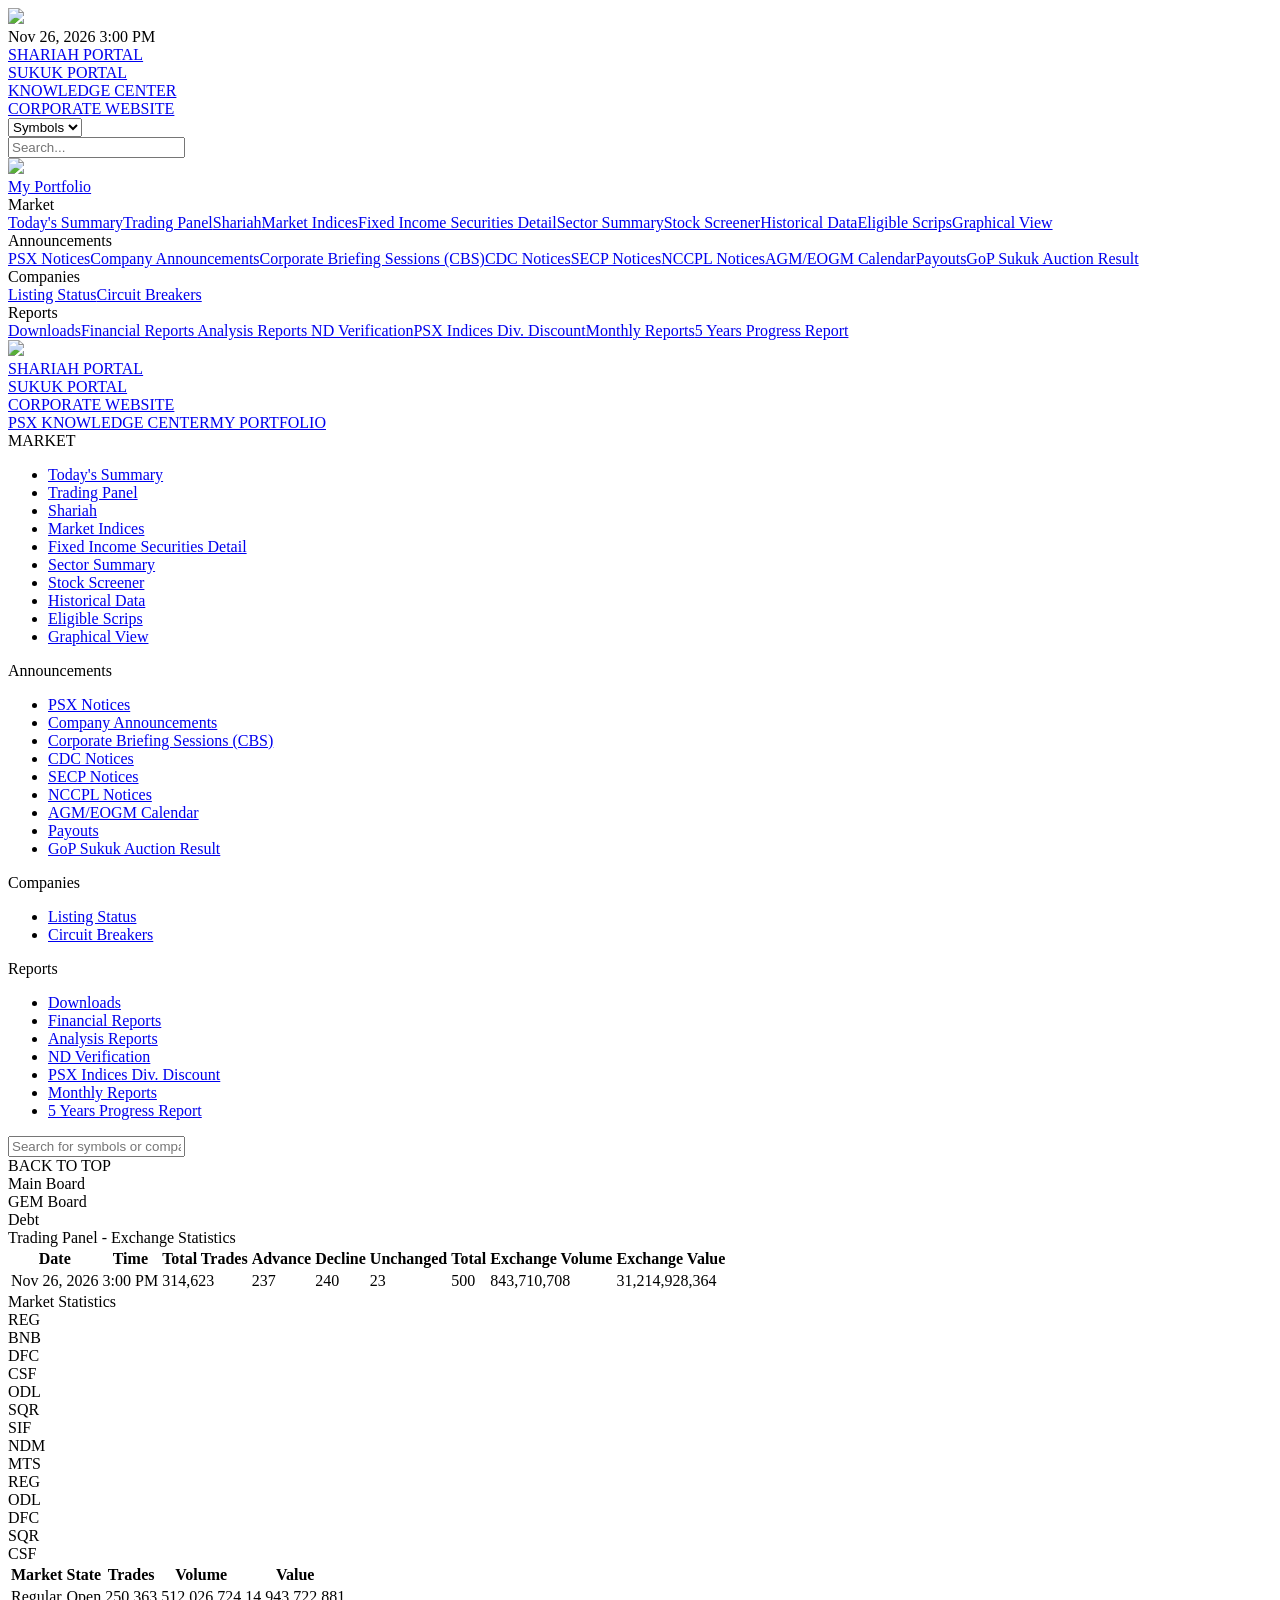
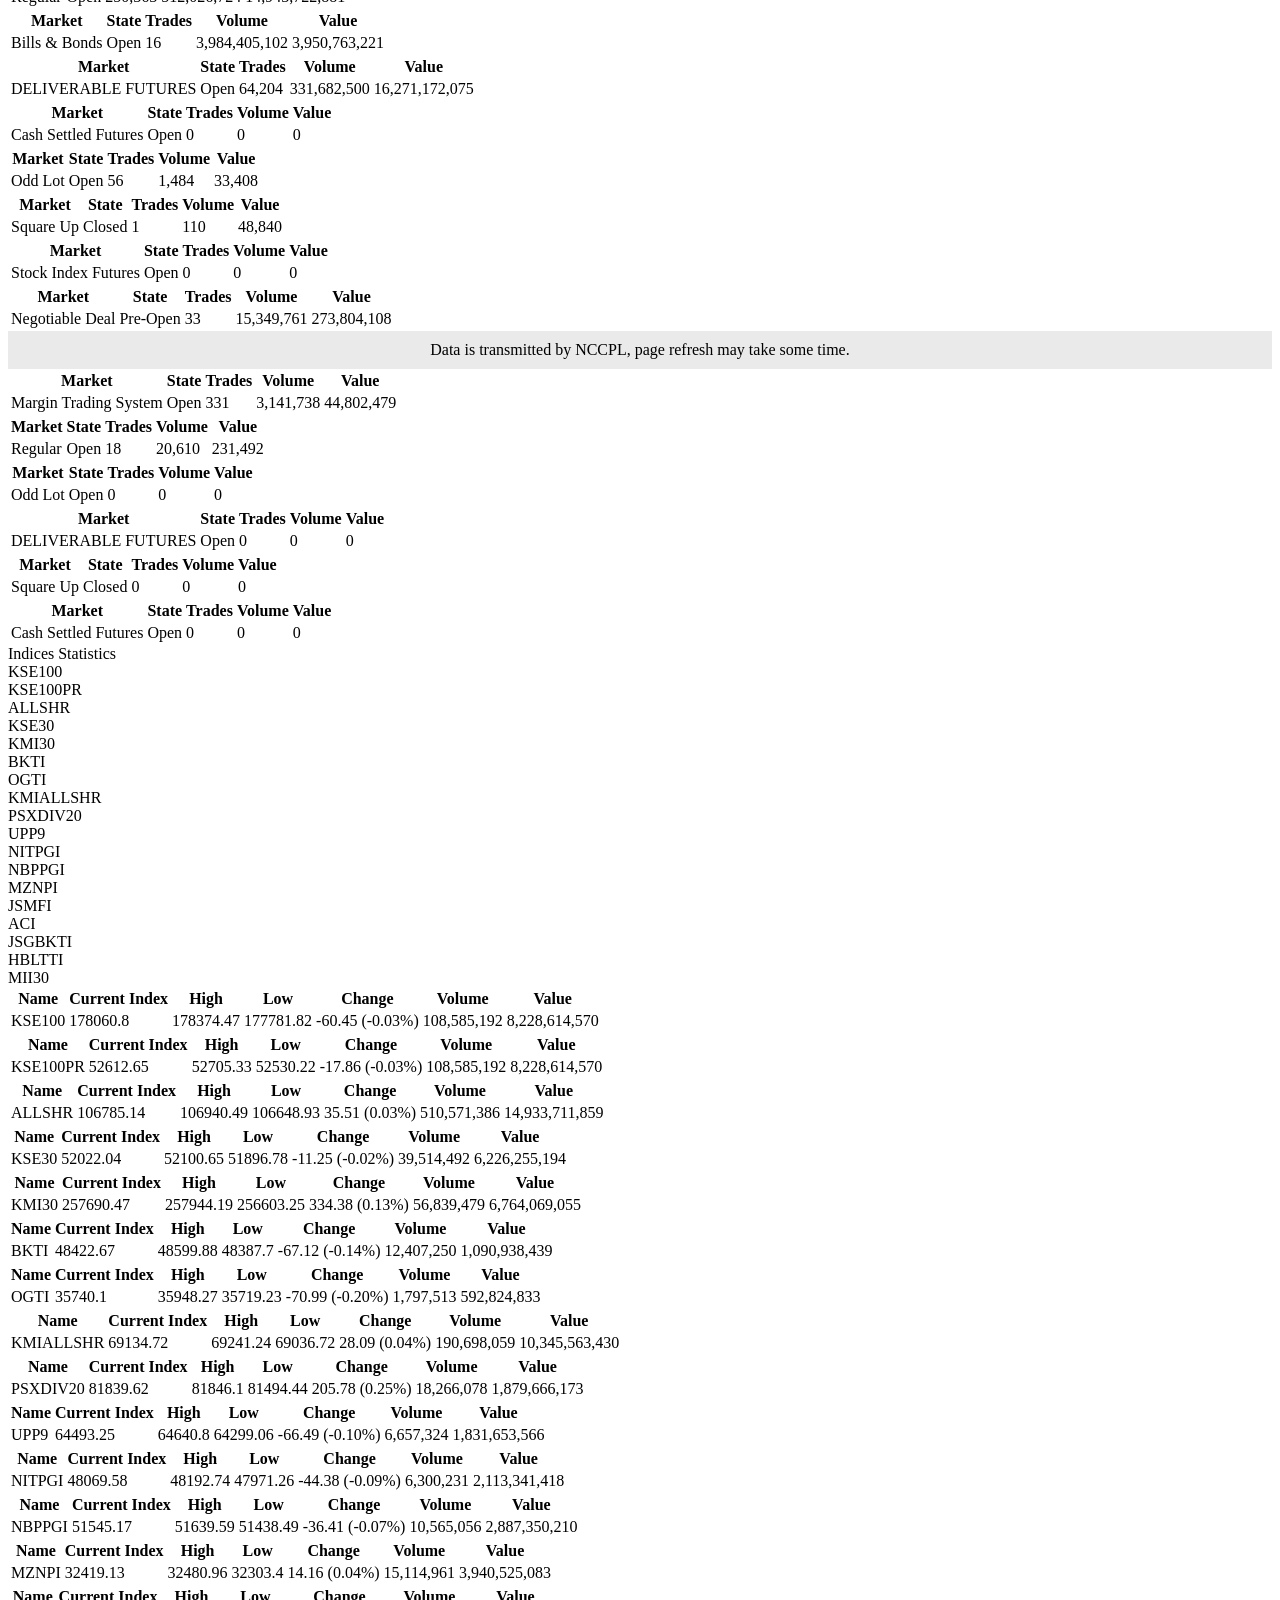
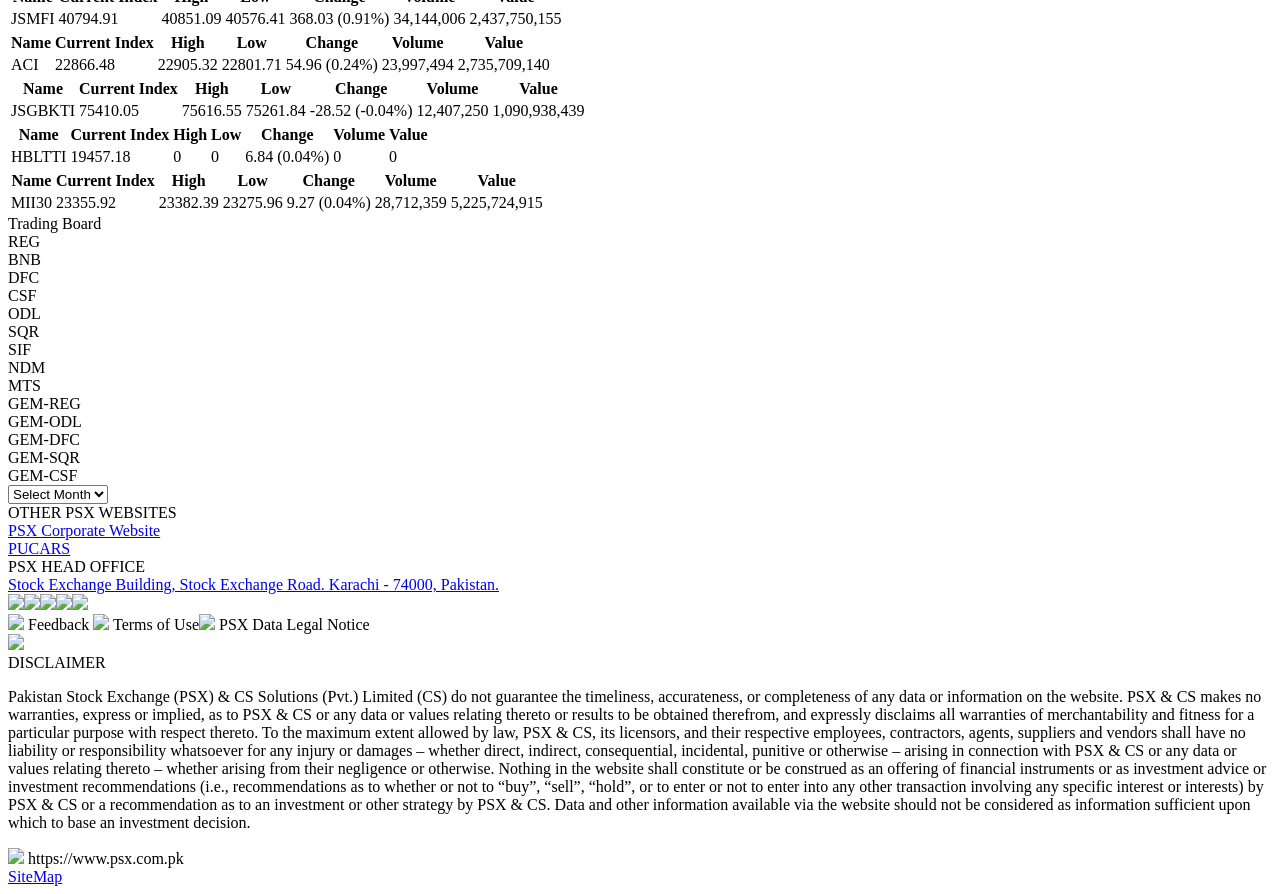
==== raw/psx/trading_panel.html @ 741b38a9 "Data 2026-11-26T10:02Z" ====
<!DOCTYPE html><html><head><meta charset="utf-8"><meta name="viewport" content="width=device-width, initial-scale=1, viewport-fit=cover"><meta name="google-site-verification" content="ucGuScv6fdM8uhZru-aeXK4qsaPfO3HiuZFKB90UpPU"><meta name="description" content="PSX (Pakistan Stock Exchange Limited) - Stock/share market updates from Pakistan’s premier stock exchange. Get all the current stock/share market data; information to investors on KSE 100, stock quotes, indices and corporate announcements."><meta name="keywords" content="Pakistan Stock Exchange, Stock Exchange in Pakistan, PSX, PSX Pakistan, dps, data portal, KSE, KSE100, KSE announcement, PSX announcement, Lahore Stock Exchange, Karachi Stock Exchange, stock exchange, share markets, stock markets, live stock market, share market in Pakistan"><link rel="icon" type="image/png" href="https://dps.psx.com.pk/static/images/favicon.png"><!-- Apple specific--><link rel="apple-touch-icon" href="https://dps.psx.com.pk/static/images/logo-200.png"><meta name="apple-mobile-web-app-capable" content="yes"><meta name="apple-mobile-web-app-status-bar-style" content="black"><meta property="og:url" content="https://dps.psx.com.pk/trading-panel"><meta property="og:type" content="website"><meta property="og:title" content="Trading Panel - Pakistan Stock Exchange (PSX)"><meta property="og:description" content="PSX (Pakistan Stock Exchange Limited) - Stock/share market updates from Pakistan’s premier stock exchange. Get all the current stock/share market data; information to investors on KSE 100, stock quotes, indices and corporate announcements."><meta property="og:image" content="https://dps.psx.com.pk/static/images/logo-200.png"><meta name="twitter:card" content="summary"><meta name="twitter:site" content="@pakstockexgltd"><meta name="twitter:title" content="Trading Panel - Pakistan Stock Exchange (PSX)"><meta name="twitter:description" content="PSX (Pakistan Stock Exchange Limited) - Stock/share market updates from Pakistan’s premier stock exchange. Get all the current stock/share market data; information to investors on KSE 100, stock quotes, indices and corporate announcements."><meta name="twitter:image" content="https://dps.psx.com.pk/static/images/logo-200.png"><title>Trading Panel - Pakistan Stock Exchange (PSX)</title><link rel="stylesheet" href="https://fonts.googleapis.com/css?family=Roboto+Condensed:400,700"><link rel="stylesheet" href="/static/styles.css?v=1.81"><script>window.__ps = {"lc":"en","tz":"Asia/Karachi","_k":"T-y9D2WywP51g-C_7IVfdYECWRqofGekpVBb1HJQdDY","rv":"1"};</script><script src="/static/script.js?v=1.81"></script><script src="https://www.google.com/recaptcha/api.js"></script><script>window.psxPortal = {"name":"dps","prefix":""};
</script></head><body><div class="header"><div class="topbar"><div class="topbar__container"><div class="header__logo"><img src="/static/images/logo-white-bg.png"></div><div class="topbar__menus"><div class="topbar__menu"><div class="topbar__now"><div class="topbar__status" style="border:none;"><div class="topbar__status__label">Nov 26, 2026 3:00 PM</div></div></div><div><a class="topbar__status topbar__status--blink" href="/shariah" target="_blank" onclick="tobl('/shariah')"><div class="topbar__status__date"><i class="icon-menu"></i></div><div class="topbar__status__label">SHARIAH PORTAL</div></a></div><div><a class="topbar__status topbar__status--blink" href="/sukuk" target="_blank" onclick="tobl('/sukuk')"><div class="topbar__status__date"><i class="icon-menu"></i></div><div class="topbar__status__label">SUKUK PORTAL</div></a></div><div><a class="topbar__status" href="https://knowledgecenter.psx.com.pk/" target="_blank" onclick="tobl('https://knowledgecenter.psx.com.pk/')"><div class="topbar__status__date"><i class="icon-menu"></i></div><div class="topbar__status__label">KNOWLEDGE CENTER </div></a></div><div><a class="topbar__status" href="https://www.psx.com.pk/" target="_blank" onclick="tobl('https://www.psx.com.pk')"><div class="topbar__status__date"><i class="icon-briefcase"></i></div><div class="topbar__status__label">CORPORATE WEBSITE</div></a></div><div class="searchbar"><div class="searchbar__container autocomplete"><div class="dropdown"><select class="dropdown__select" name="sector"><option value="symbols">Symbols</option><option value="website">Website</option></select></div><input class="searchbar__input" id="mainSearchbar" type="text" placeholder="Search..."><div class="searchbar__icon"><i class="icon-search"></i></div></div></div></div></div></div></div><div class="top__nav"><div class="top__nav__container"><div class="top__nav__title"><a href="/"><img src="/static/images/data-portal-text.png"></a></div><div class="top__nav__menu"><a class="top__nav__menuItem top__nav__menuItem--link" href="/portfolio"> <span class="item__name">My Portfolio</span></a><div class="top__nav__menuItem"> <span class="item__name">Market<i class="icon-down-dir"></i></span><div class="top__nav__subMenu"><div class="top__nav__subMenuList"><a class="top__nav__subMenuItem" href="/">Today's Summary</a><a class="top__nav__subMenuItem" href="/trading-panel" target="_blank">Trading Panel</a><a class="top__nav__subMenuItem" href="/shariah">Shariah</a><a class="top__nav__subMenuItem" href="/indices">Market Indices</a><a class="top__nav__subMenuItem" href="/debt-market">Fixed Income Securities Detail</a><a class="top__nav__subMenuItem" href="/sector-summary">Sector Summary</a><a class="top__nav__subMenuItem" href="/screener">Stock Screener</a><a class="top__nav__subMenuItem" href="/historical">Historical Data</a><a class="top__nav__subMenuItem" href="/eligible-scrips">Eligible Scrips</a><a class="top__nav__subMenuItem" href="/graphical-view">Graphical View</a></div></div></div><div class="top__nav__menuItem"><span class="item__name">Announcements<i class="icon-down-dir"></i></span><div class="top__nav__subMenu"><div class="top__nav__subMenuList"><a class="top__nav__subMenuItem" href="/announcements/psx">PSX Notices</a><a class="top__nav__subMenuItem" href="/announcements/companies">Company Announcements</a><a class="top__nav__subMenuItem" href="/corporate-briefing">Corporate Briefing Sessions (CBS)</a><a class="top__nav__subMenuItem" href="/announcements/cdc">CDC Notices</a><a class="top__nav__subMenuItem" href="/announcements/secp">SECP Notices</a><a class="top__nav__subMenuItem" href="/announcements/nccpl">NCCPL Notices</a><a class="top__nav__subMenuItem" href="/calendar">AGM/EOGM Calendar</a><a class="top__nav__subMenuItem" href="/payouts">Payouts</a><a class="top__nav__subMenuItem" href="/gis-auction-results">GoP Sukuk Auction Result</a></div></div></div><div class="top__nav__menuItem"><span class="item__name">Companies<i class="icon-down-dir"></i></span><div class="top__nav__subMenu"><div class="top__nav__subMenuList"><a class="top__nav__subMenuItem" href="/listings">Listing Status</a><a class="top__nav__subMenuItem" href="/circuit-breakers">Circuit Breakers</a></div></div></div><div class="top__nav__menuItem"><span class="item__name">Reports<i class="icon-down-dir"></i></span><div class="top__nav__subMenu top__nav__subMenu--right"><div class="top__nav__subMenuList"><a class="top__nav__subMenuItem" href="/downloads">Downloads</a><a class="top__nav__subMenuItem" href="https://financials.psx.com.pk/" target="_blank">Financial Reports </a><a class="top__nav__subMenuItem" href="/analysis-reports">Analysis Reports </a><a class="top__nav__subMenuItem" href="/nd-verification">ND Verification</a><a class="top__nav__subMenuItem" href="/indices-div-discount">PSX Indices Div. Discount</a><a class="top__nav__subMenuItem" href="/monthly-reports">Monthly Reports</a><a class="top__nav__subMenuItem" href="/progress-report">5 Years Progress Report</a></div></div></div></div></div></div></div><div class="header__mobile"><div class="header__mobile__nav"><div class="header__mobile__navbar"><div class="header__mobile__logo"><a href="/"><img src="/static/images/logo.png"></a></div><div class="header__mobile__rightMenu"><div><a class="topbar__status topbar__status--blink" href="/shariah" target="_blank" onclick="tobl('/shariah')" style="margin-bottom:0.5em;"><div class="topbar__status__date"><i class="icon-menu"></i></div><div class="topbar__status__label" style="width: 100%;">SHARIAH PORTAL</div></a><a class="topbar__status topbar__status--blink" href="/sukuk" target="_blank" onclick="tobl('/sukuk')" style="margin-bottom:0.5em;"><div class="topbar__status__date"><i class="icon-menu"></i></div><div class="topbar__status__label" style="width: 100%;">SUKUK PORTAL</div></a><a class="topbar__status" href="https://www.psx.com.pk/" target="_blank" onclick="tobl('https://www.psx.com.pk')"><div class="topbar__status__date"><i class="icon-briefcase"></i></div><div class="topbar__status__label">CORPORATE WEBSITE</div></a></div><div class="searchbar__icon"><i class="icon-search"></i></div><div class="header__mobile__menu__btn"><i class="icon-menu"></i></div></div></div><div class="header__mobile__menu"><a class="header__mobile__menuItem header__mobile__menuItem--link" href="https://knowledgecenter.psx.com.pk/" target="_blank" onclick="tobl('https://knowledgecenter.psx.com.pk/')"><span class="item__name">PSX KNOWLEDGE CENTER</span></a><a class="header__mobile__menuItem header__mobile__menuItem--link" href="/portfolio"><span class="item__name">MY PORTFOLIO</span></a><div class="header__mobile__menuItem" data-menu="#header-menu"><span class="item__name">MARKET<i class="icon-left-dir"></i></span></div><div class="header__mobile__subMenu" id="header-menu"><ul><li> <a href="/">Today's Summary</a></li><li> <a href="/trading-panel">Trading Panel</a></li><li><a href="/shariah">Shariah</a></li><li> <a href="/indices">Market Indices</a></li><li><a href="/debt-market">Fixed Income Securities Detail</a></li><li> <a href="/sector-summary">Sector Summary</a></li><li> <a href="/screener">Stock Screener</a></li><li> <a href="/historical">Historical Data</a></li><li> <a href="/eligible-scrips">Eligible Scrips</a></li><li> <a href="/graphical-view">Graphical View</a></li></ul></div><div class="header__mobile__menuItem" data-menu="#header-announce"><span class="item__name">Announcements<i class="icon-left-dir"></i></span></div><div class="header__mobile__subMenu" id="header-announce"><ul class="dropdown-menu"><li> <a href="/announcements/psx">PSX Notices</a></li><li> <a href="/announcements/companies">Company Announcements</a></li><li> <a href="/corporate-briefing">Corporate Briefing Sessions (CBS)</a></li><li> <a href="/announcements/cdc">CDC Notices</a></li><li> <a href="/announcements/secp">SECP Notices</a></li><li> <a href="/announcements/nccpl">NCCPL Notices</a></li><li> <a href="/calendar">AGM/EOGM Calendar</a></li><li> <a href="/payouts">Payouts</a></li><li> <a href="/gis-auction-results">GoP Sukuk Auction Result</a></li></ul></div><div class="header__mobile__menuItem" data-menu="#header-companies"><span class="item__name">Companies<i class="icon-left-dir"></i></span></div><div class="header__mobile__subMenu" id="header-companies"><ul><li><a href="/listings">Listing Status</a></li><li><a href="/circuit-breakers">Circuit Breakers</a></li></ul></div><div class="header__mobile__menuItem" data-menu="#header-reports"><span class="item__name">Reports<i class="icon-left-dir"></i></span></div><div class="header__mobile__subMenu" id="header-reports"><ul><li><a href="/downloads">Downloads</a></li><li> <a href="https://financials.psx.com.pk/" target="_blank">Financial Reports</a></li><li> <a href="/analysis-reports">Analysis Reports</a></li><li><a href="/nd-verification">ND Verification</a></li><li><a href="/indices-div-discount">PSX Indices Div. Discount</a></li><li> <a href="/monthly-reports">Monthly Reports</a></li><li> <a href="/progress-report">5 Years Progress Report</a></li></ul></div></div><div class="header__mobile__search"><div class="searchbar"><div class="searchbar__container autocomplete"><input class="searchbar__input" id="mainMobileSearchbar" type="text" placeholder="Search for symbols or company"><div class="searchbar__icon"><i class="icon-search"></i></div></div></div></div></div></div><div class="content"><div class="backTop"><div class="backTop__icon"><i class="icon-up-open"></i></div><div class="backTop__text">BACK TO TOP</div></div><div class="content tradingPanel"><div class="tabs tabs--button" id="marketBoardTabs"><div class="tabs__list"><div class="tabs__list__item" data-name="main">Main Board</div><div class="tabs__list__item" data-name="gem">GEM Board</div><div class="tabs__list__item" data-name="debt">Debt</div></div></div><div class="section" id="tradingPanelExchange"><div class="tradingPanel__header">Trading Panel - Exchange Statistics</div><div class="tbl__wrapper"><table class="tbl"><thead class="tbl__head"><tr><th>Date</th><th class="center">Time</th><th class="center">Total Trades</th><th class="center">Advance</th><th class="center">Decline</th><th class="center">Unchanged</th><th class="center">Total</th><th class="center">Exchange Volume</th><th class="center">Exchange Value</th></tr></thead><tbody class="tbl__body"><tr><td>Nov 26, 2026</td><td class="center">3:00 PM</td><td class="center">314,623</td><td class="center">237</td><td class="center">240</td><td class="center">23</td><td class="center">500</td><td class="center">843,710,708</td><td class="center">31,214,928,364</td></tr></tbody></table></div></div><div class="section" id="tradingPanelMarkets"><div class="tradingPanel__header">Market Statistics</div><div class="tabs tabs--marketBoard"><div class="tabs__list"><div class="tabs__list__item" data-name="REG">REG</div><div class="tabs__list__item" data-name="BNB">BNB</div><div class="tabs__list__item" data-name="DFC">DFC</div><div class="tabs__list__item" data-name="CSF">CSF</div><div class="tabs__list__item" data-name="ODL">ODL</div><div class="tabs__list__item" data-name="SQR">SQR</div><div class="tabs__list__item" data-name="SIF">SIF</div><div class="tabs__list__item" data-name="NDM">NDM</div><div class="tabs__list__item" data-name="MTS">MTS</div><div class="tabs__list__item" data-name="GEM-REG">REG</div><div class="tabs__list__item" data-name="GEM-ODL">ODL</div><div class="tabs__list__item" data-name="GEM-DFC">DFC</div><div class="tabs__list__item" data-name="GEM-SQR">SQR</div><div class="tabs__list__item" data-name="GEM-CSF">CSF</div></div><div class="tabs__panels"><div class="tabs__panel" data-name="REG"><table class="tbl"><thead class="tbl__head"><tr><th>Market</th><th class="center">State</th><th class="center">Trades</th><th class="center">Volume</th><th class="center">Value</th></tr></thead><tbody class="tbl__body"><tr><td>Regular</td><td class="center">Open</td><td class="center">250,363</td><td class="center">512,026,724</td><td class="center">14,943,722,881</td></tr></tbody></table></div><div class="tabs__panel" data-name="BNB"><table class="tbl"><thead class="tbl__head"><tr><th>Market</th><th class="center">State</th><th class="center">Trades</th><th class="center">Volume</th><th class="center">Value</th></tr></thead><tbody class="tbl__body"><tr><td>Bills &amp; Bonds</td><td class="center">Open</td><td class="center">16</td><td class="center">3,984,405,102</td><td class="center">3,950,763,221</td></tr></tbody></table></div><div class="tabs__panel" data-name="DFC"><table class="tbl"><thead class="tbl__head"><tr><th>Market</th><th class="center">State</th><th class="center">Trades</th><th class="center">Volume</th><th class="center">Value</th></tr></thead><tbody class="tbl__body"><tr><td>DELIVERABLE FUTURES</td><td class="center">Open</td><td class="center">64,204</td><td class="center">331,682,500</td><td class="center">16,271,172,075</td></tr></tbody></table></div><div class="tabs__panel" data-name="CSF"><table class="tbl"><thead class="tbl__head"><tr><th>Market</th><th class="center">State</th><th class="center">Trades</th><th class="center">Volume</th><th class="center">Value</th></tr></thead><tbody class="tbl__body"><tr><td>Cash Settled Futures</td><td class="center">Open</td><td class="center">0</td><td class="center">0</td><td class="center">0</td></tr></tbody></table></div><div class="tabs__panel" data-name="ODL"><table class="tbl"><thead class="tbl__head"><tr><th>Market</th><th class="center">State</th><th class="center">Trades</th><th class="center">Volume</th><th class="center">Value</th></tr></thead><tbody class="tbl__body"><tr><td>Odd Lot</td><td class="center">Open</td><td class="center">56</td><td class="center">1,484</td><td class="center">33,408</td></tr></tbody></table></div><div class="tabs__panel" data-name="SQR"><table class="tbl"><thead class="tbl__head"><tr><th>Market</th><th class="center">State</th><th class="center">Trades</th><th class="center">Volume</th><th class="center">Value</th></tr></thead><tbody class="tbl__body"><tr><td>Square Up</td><td class="center">Closed</td><td class="center">1</td><td class="center">110</td><td class="center">48,840</td></tr></tbody></table></div><div class="tabs__panel" data-name="SIF"><table class="tbl"><thead class="tbl__head"><tr><th>Market</th><th class="center">State</th><th class="center">Trades</th><th class="center">Volume</th><th class="center">Value</th></tr></thead><tbody class="tbl__body"><tr><td>Stock Index Futures</td><td class="center">Open</td><td class="center">0</td><td class="center">0</td><td class="center">0</td></tr></tbody></table></div><div class="tabs__panel" data-name="NDM"><table class="tbl"><thead class="tbl__head"><tr><th>Market</th><th class="center">State</th><th class="center">Trades</th><th class="center">Volume</th><th class="center">Value</th></tr></thead><tbody class="tbl__body"><tr><td>Negotiable Deal</td><td class="center">Pre-Open</td><td class="center">33</td><td class="center">15,349,761</td><td class="center">273,804,108</td></tr></tbody></table></div><div class="tabs__panel" data-name="MTS"><div style="padding: 0.5rem 0; line-height:1.4; text-align: center; background-color:#eaeaea;">Data is transmitted by NCCPL, page refresh may take some time.</div><table class="tbl"><thead class="tbl__head"><tr><th>Market</th><th class="center">State</th><th class="center">Trades</th><th class="center">Volume</th><th class="center">Value</th></tr></thead><tbody class="tbl__body"><tr><td>Margin Trading System</td><td class="center">Open</td><td class="center">331</td><td class="center">3,141,738</td><td class="center">44,802,479</td></tr></tbody></table></div><div class="tabs__panel" data-name="GEM-REG"><table class="tbl"><thead class="tbl__head"><tr><th>Market</th><th class="center">State</th><th class="center">Trades</th><th class="center">Volume</th><th class="center">Value</th></tr></thead><tbody class="tbl__body"><tr><td>Regular</td><td class="center">Open</td><td class="center">18</td><td class="center">20,610</td><td class="center">231,492</td></tr></tbody></table></div><div class="tabs__panel" data-name="GEM-ODL"><table class="tbl"><thead class="tbl__head"><tr><th>Market</th><th class="center">State</th><th class="center">Trades</th><th class="center">Volume</th><th class="center">Value</th></tr></thead><tbody class="tbl__body"><tr><td>Odd Lot</td><td class="center">Open</td><td class="center">0</td><td class="center">0</td><td class="center">0</td></tr></tbody></table></div><div class="tabs__panel" data-name="GEM-DFC"><table class="tbl"><thead class="tbl__head"><tr><th>Market</th><th class="center">State</th><th class="center">Trades</th><th class="center">Volume</th><th class="center">Value</th></tr></thead><tbody class="tbl__body"><tr><td>DELIVERABLE FUTURES</td><td class="center">Open</td><td class="center">0</td><td class="center">0</td><td class="center">0</td></tr></tbody></table></div><div class="tabs__panel" data-name="GEM-SQR"><table class="tbl"><thead class="tbl__head"><tr><th>Market</th><th class="center">State</th><th class="center">Trades</th><th class="center">Volume</th><th class="center">Value</th></tr></thead><tbody class="tbl__body"><tr><td>Square Up</td><td class="center">Closed</td><td class="center">0</td><td class="center">0</td><td class="center">0</td></tr></tbody></table></div><div class="tabs__panel" data-name="GEM-CSF"><table class="tbl"><thead class="tbl__head"><tr><th>Market</th><th class="center">State</th><th class="center">Trades</th><th class="center">Volume</th><th class="center">Value</th></tr></thead><tbody class="tbl__body"><tr><td>Cash Settled Futures</td><td class="center">Open</td><td class="center">0</td><td class="center">0</td><td class="center">0</td></tr></tbody></table></div></div></div></div><div class="section" id="tradingPanelIndices"><div class="tradingPanel__header">Indices Statistics</div><div class="tabs"><div class="tabs__list" style="overflow-x: scroll;"><div class="tabs__list__item" data-name="KSE100">KSE100</div><div class="tabs__list__item" data-name="KSE100PR">KSE100PR</div><div class="tabs__list__item" data-name="ALLSHR">ALLSHR</div><div class="tabs__list__item" data-name="KSE30">KSE30</div><div class="tabs__list__item" data-name="KMI30">KMI30</div><div class="tabs__list__item" data-name="BKTI">BKTI</div><div class="tabs__list__item" data-name="OGTI">OGTI</div><div class="tabs__list__item" data-name="KMIALLSHR">KMIALLSHR</div><div class="tabs__list__item" data-name="PSXDIV20">PSXDIV20</div><div class="tabs__list__item" data-name="UPP9">UPP9</div><div class="tabs__list__item" data-name="NITPGI">NITPGI</div><div class="tabs__list__item" data-name="NBPPGI">NBPPGI</div><div class="tabs__list__item" data-name="MZNPI">MZNPI</div><div class="tabs__list__item" data-name="JSMFI">JSMFI</div><div class="tabs__list__item" data-name="ACI">ACI</div><div class="tabs__list__item" data-name="JSGBKTI">JSGBKTI</div><div class="tabs__list__item" data-name="HBLTTI">HBLTTI</div><div class="tabs__list__item" data-name="MII30">MII30</div></div><div class="tabs__panels"><div class="tabs__panel" data-name="KSE100"><div class="tbl__wrapper"><table class="tbl"><thead class="tbl__head"><tr><th>Name</th><th>Current Index</th><th>High</th><th>Low</th><th>Change</th><th>Volume</th><th>Value</th></tr></thead><tbody class="tbl__body"><tr><td>KSE100</td><td>178060.8</td><td>178374.47</td><td>177781.82</td><td class="change__text--neg"><i class="icon-down-dir"></i> -60.45 (-0.03%)</td><td>108,585,192</td><td>8,228,614,570</td></tr></tbody></table></div></div><div class="tabs__panel" data-name="KSE100PR"><div class="tbl__wrapper"><table class="tbl"><thead class="tbl__head"><tr><th>Name</th><th>Current Index</th><th>High</th><th>Low</th><th>Change</th><th>Volume</th><th>Value</th></tr></thead><tbody class="tbl__body"><tr><td>KSE100PR</td><td>52612.65</td><td>52705.33</td><td>52530.22</td><td class="change__text--neg"><i class="icon-down-dir"></i> -17.86 (-0.03%)</td><td>108,585,192</td><td>8,228,614,570</td></tr></tbody></table></div></div><div class="tabs__panel" data-name="ALLSHR"><div class="tbl__wrapper"><table class="tbl"><thead class="tbl__head"><tr><th>Name</th><th>Current Index</th><th>High</th><th>Low</th><th>Change</th><th>Volume</th><th>Value</th></tr></thead><tbody class="tbl__body"><tr><td>ALLSHR</td><td>106785.14</td><td>106940.49</td><td>106648.93</td><td class="change__text--pos"><i class="icon-up-dir"></i> 35.51 (0.03%)</td><td>510,571,386</td><td>14,933,711,859</td></tr></tbody></table></div></div><div class="tabs__panel" data-name="KSE30"><div class="tbl__wrapper"><table class="tbl"><thead class="tbl__head"><tr><th>Name</th><th>Current Index</th><th>High</th><th>Low</th><th>Change</th><th>Volume</th><th>Value</th></tr></thead><tbody class="tbl__body"><tr><td>KSE30</td><td>52022.04</td><td>52100.65</td><td>51896.78</td><td class="change__text--neg"><i class="icon-down-dir"></i> -11.25 (-0.02%)</td><td>39,514,492</td><td>6,226,255,194</td></tr></tbody></table></div></div><div class="tabs__panel" data-name="KMI30"><div class="tbl__wrapper"><table class="tbl"><thead class="tbl__head"><tr><th>Name</th><th>Current Index</th><th>High</th><th>Low</th><th>Change</th><th>Volume</th><th>Value</th></tr></thead><tbody class="tbl__body"><tr><td>KMI30</td><td>257690.47</td><td>257944.19</td><td>256603.25</td><td class="change__text--pos"><i class="icon-up-dir"></i> 334.38 (0.13%)</td><td>56,839,479</td><td>6,764,069,055</td></tr></tbody></table></div></div><div class="tabs__panel" data-name="BKTI"><div class="tbl__wrapper"><table class="tbl"><thead class="tbl__head"><tr><th>Name</th><th>Current Index</th><th>High</th><th>Low</th><th>Change</th><th>Volume</th><th>Value</th></tr></thead><tbody class="tbl__body"><tr><td>BKTI</td><td>48422.67</td><td>48599.88</td><td>48387.7</td><td class="change__text--neg"><i class="icon-down-dir"></i> -67.12 (-0.14%)</td><td>12,407,250</td><td>1,090,938,439</td></tr></tbody></table></div></div><div class="tabs__panel" data-name="OGTI"><div class="tbl__wrapper"><table class="tbl"><thead class="tbl__head"><tr><th>Name</th><th>Current Index</th><th>High</th><th>Low</th><th>Change</th><th>Volume</th><th>Value</th></tr></thead><tbody class="tbl__body"><tr><td>OGTI</td><td>35740.1</td><td>35948.27</td><td>35719.23</td><td class="change__text--neg"><i class="icon-down-dir"></i> -70.99 (-0.20%)</td><td>1,797,513</td><td>592,824,833</td></tr></tbody></table></div></div><div class="tabs__panel" data-name="KMIALLSHR"><div class="tbl__wrapper"><table class="tbl"><thead class="tbl__head"><tr><th>Name</th><th>Current Index</th><th>High</th><th>Low</th><th>Change</th><th>Volume</th><th>Value</th></tr></thead><tbody class="tbl__body"><tr><td>KMIALLSHR</td><td>69134.72</td><td>69241.24</td><td>69036.72</td><td class="change__text--pos"><i class="icon-up-dir"></i> 28.09 (0.04%)</td><td>190,698,059</td><td>10,345,563,430</td></tr></tbody></table></div></div><div class="tabs__panel" data-name="PSXDIV20"><div class="tbl__wrapper"><table class="tbl"><thead class="tbl__head"><tr><th>Name</th><th>Current Index</th><th>High</th><th>Low</th><th>Change</th><th>Volume</th><th>Value</th></tr></thead><tbody class="tbl__body"><tr><td>PSXDIV20</td><td>81839.62</td><td>81846.1</td><td>81494.44</td><td class="change__text--pos"><i class="icon-up-dir"></i> 205.78 (0.25%)</td><td>18,266,078</td><td>1,879,666,173</td></tr></tbody></table></div></div><div class="tabs__panel" data-name="UPP9"><div class="tbl__wrapper"><table class="tbl"><thead class="tbl__head"><tr><th>Name</th><th>Current Index</th><th>High</th><th>Low</th><th>Change</th><th>Volume</th><th>Value</th></tr></thead><tbody class="tbl__body"><tr><td>UPP9</td><td>64493.25</td><td>64640.8</td><td>64299.06</td><td class="change__text--neg"><i class="icon-down-dir"></i> -66.49 (-0.10%)</td><td>6,657,324</td><td>1,831,653,566</td></tr></tbody></table></div></div><div class="tabs__panel" data-name="NITPGI"><div class="tbl__wrapper"><table class="tbl"><thead class="tbl__head"><tr><th>Name</th><th>Current Index</th><th>High</th><th>Low</th><th>Change</th><th>Volume</th><th>Value</th></tr></thead><tbody class="tbl__body"><tr><td>NITPGI</td><td>48069.58</td><td>48192.74</td><td>47971.26</td><td class="change__text--neg"><i class="icon-down-dir"></i> -44.38 (-0.09%)</td><td>6,300,231</td><td>2,113,341,418</td></tr></tbody></table></div></div><div class="tabs__panel" data-name="NBPPGI"><div class="tbl__wrapper"><table class="tbl"><thead class="tbl__head"><tr><th>Name</th><th>Current Index</th><th>High</th><th>Low</th><th>Change</th><th>Volume</th><th>Value</th></tr></thead><tbody class="tbl__body"><tr><td>NBPPGI</td><td>51545.17</td><td>51639.59</td><td>51438.49</td><td class="change__text--neg"><i class="icon-down-dir"></i> -36.41 (-0.07%)</td><td>10,565,056</td><td>2,887,350,210</td></tr></tbody></table></div></div><div class="tabs__panel" data-name="MZNPI"><div class="tbl__wrapper"><table class="tbl"><thead class="tbl__head"><tr><th>Name</th><th>Current Index</th><th>High</th><th>Low</th><th>Change</th><th>Volume</th><th>Value</th></tr></thead><tbody class="tbl__body"><tr><td>MZNPI</td><td>32419.13</td><td>32480.96</td><td>32303.4</td><td class="change__text--pos"><i class="icon-up-dir"></i> 14.16 (0.04%)</td><td>15,114,961</td><td>3,940,525,083</td></tr></tbody></table></div></div><div class="tabs__panel" data-name="JSMFI"><div class="tbl__wrapper"><table class="tbl"><thead class="tbl__head"><tr><th>Name</th><th>Current Index</th><th>High</th><th>Low</th><th>Change</th><th>Volume</th><th>Value</th></tr></thead><tbody class="tbl__body"><tr><td>JSMFI</td><td>40794.91</td><td>40851.09</td><td>40576.41</td><td class="change__text--pos"><i class="icon-up-dir"></i> 368.03 (0.91%)</td><td>34,144,006</td><td>2,437,750,155</td></tr></tbody></table></div></div><div class="tabs__panel" data-name="ACI"><div class="tbl__wrapper"><table class="tbl"><thead class="tbl__head"><tr><th>Name</th><th>Current Index</th><th>High</th><th>Low</th><th>Change</th><th>Volume</th><th>Value</th></tr></thead><tbody class="tbl__body"><tr><td>ACI</td><td>22866.48</td><td>22905.32</td><td>22801.71</td><td class="change__text--pos"><i class="icon-up-dir"></i> 54.96 (0.24%)</td><td>23,997,494</td><td>2,735,709,140</td></tr></tbody></table></div></div><div class="tabs__panel" data-name="JSGBKTI"><div class="tbl__wrapper"><table class="tbl"><thead class="tbl__head"><tr><th>Name</th><th>Current Index</th><th>High</th><th>Low</th><th>Change</th><th>Volume</th><th>Value</th></tr></thead><tbody class="tbl__body"><tr><td>JSGBKTI</td><td>75410.05</td><td>75616.55</td><td>75261.84</td><td class="change__text--neg"><i class="icon-down-dir"></i> -28.52 (-0.04%)</td><td>12,407,250</td><td>1,090,938,439</td></tr></tbody></table></div></div><div class="tabs__panel" data-name="HBLTTI"><div class="tbl__wrapper"><table class="tbl"><thead class="tbl__head"><tr><th>Name</th><th>Current Index</th><th>High</th><th>Low</th><th>Change</th><th>Volume</th><th>Value</th></tr></thead><tbody class="tbl__body"><tr><td>HBLTTI</td><td>19457.18</td><td>0</td><td>0</td><td class="change__text--pos"><i class="icon-up-dir"></i> 6.84 (0.04%)</td><td>0</td><td>0</td></tr></tbody></table></div></div><div class="tabs__panel" data-name="MII30"><div class="tbl__wrapper"><table class="tbl"><thead class="tbl__head"><tr><th>Name</th><th>Current Index</th><th>High</th><th>Low</th><th>Change</th><th>Volume</th><th>Value</th></tr></thead><tbody class="tbl__body"><tr><td>MII30</td><td>23355.92</td><td>23382.39</td><td>23275.96</td><td class="change__text--pos"><i class="icon-up-dir"></i> 9.27 (0.04%)</td><td>28,712,359</td><td>5,225,724,915</td></tr></tbody></table></div></div></div></div></div><div class="section" id="tradingPanelBoard"><div class="tradingPanel__header">Trading Board</div><div class="tabs tabs--marketBoard"><div class="tabs__list"><div class="tabs__list__item" data-name="REG">REG</div><div class="tabs__list__item" data-name="BNB">BNB</div><div class="tabs__list__item" data-name="DFC">DFC</div><div class="tabs__list__item" data-name="CSF">CSF</div><div class="tabs__list__item" data-name="ODL">ODL</div><div class="tabs__list__item" data-name="SQR">SQR</div><div class="tabs__list__item" data-name="SIF">SIF</div><div class="tabs__list__item" data-name="NDM">NDM</div><div class="tabs__list__item" data-name="MTS">MTS</div><div class="tabs__list__item" data-name="GEM-REG">GEM-REG</div><div class="tabs__list__item" data-name="GEM-ODL">GEM-ODL</div><div class="tabs__list__item" data-name="GEM-DFC">GEM-DFC</div><div class="tabs__list__item" data-name="GEM-SQR">GEM-SQR</div><div class="tabs__list__item" data-name="GEM-CSF">GEM-CSF</div></div><div class="tradingPanel__filters"><div class="dropdown" id="futuresFilter"><select class="dropdown__select" name="futures"><option value="">Select Month</option></select></div></div><div class="tabs__panels"><div class="tabs__panel" data-name="REG"></div><div class="tabs__panel" data-name="BNB"></div><div class="tabs__panel" data-name="DFC"></div><div class="tabs__panel" data-name="CSF"></div><div class="tabs__panel" data-name="ODL"></div><div class="tabs__panel" data-name="SQR"></div><div class="tabs__panel" data-name="SIF"></div><div class="tabs__panel" data-name="NDM"></div><div class="tabs__panel" data-name="MTS"></div><div class="tabs__panel" data-name="GEM-REG"></div><div class="tabs__panel" data-name="GEM-ODL"></div><div class="tabs__panel" data-name="GEM-DFC"></div><div class="tabs__panel" data-name="GEM-SQR"></div><div class="tabs__panel" data-name="GEM-CSF"></div></div><div class="tradingPanelBoard"></div></div></div></div></div><div class="footer__feedbackModal" style="display: none;"><form class="form form__feedback"><div class="form__message"><div class="form__submitting__msg"> <h1>Submitting ...</h1></div><div class="form__submitted__msg"> <h1>Thank you for your feedback</h1></div></div><h1 style="text-align: center; margin-top: 0px;">Give Us Your Feedback</h1><div class="form__fields"><div class="form__field"><div class="form__field__label">Name<span class="required"> *</span></div><div class="form__field__text"><input type="text" name="name" autocomplete="new-password"></div></div><div class="form__field"><div class="form__field__label">Email<span class="required"> *</span></div><div class="form__field__text"><input type="email" name="email" autocomplete="new-password"></div></div><div class="form__field"><div class="form__field__label">Re Type Email<span class="required"> *</span></div><div class="form__field__text"><input type="email" name="re_email" autocomplete="new-password"></div></div></div><div class="form__ruler"></div><div class="form__fields"><div class="form__field"><div class="form__field__label">Type of Inquiry</div><div class="dropdown"><select class="dropdown__select" name="inquiry"><option value="">Select...</option><option value="Report an Error">Report an Error</option><option value="General Query">General Query</option><option value="Suggestion">Suggestion</option></select></div></div></div><div class="form__ruler"> </div><div class="form__fields"><div class="form__field"><div class="form__field__label">Description/ Comments</div><div class="form__field__text"><textarea name="comments" autocomplete="new-password" rows="2"></textarea></div></div></div><div class="form__ruler"></div><div class="form__fields"><div class="form__field"><div class="form__field__label">Specify Name of Company or Symbol</div><div class="form__field__text"><input type="text" name="company" autocomplete="new-password"></div></div><div class="form__field"><div class="form__field__label">Paste URL</div><div class="form__field__text"><input type="text" name="url" autocomplete="new-password"></div></div></div><div class="form__ruler"></div><div class="form__fields"><div class="form__field"><div class="form__field__label">Device in Use</div><div class="dropdown"><select class="dropdown__select" name="device"><option value="">Select...</option><option value="Laptop">Laptop</option><option value="Tablet">Tablet</option><option value="Mobile">Mobile</option></select></div></div></div><div class="form__ruler"></div><div class="form__fields"><div class="form__field"><div class="form__field__label">Operating System</div><div class="form__field__text"><input type="text" name="os" autocomplete="new-password"></div></div><div class="form__field"><div class="form__field__label">Browser</div><div class="form__field__text"><input type="text" name="browser" autocomplete="new-password"></div></div></div><div class="form__ruler"></div><button class="form__button form__button--large form__button--fullwidth" type="submit">Submit</button></form></div><div class="footer__disclaimerModal" style="display: none;"><h1 style="text-align: center; margin-top: 0px;">Disclaimer</h1><div class="disclaimer__box"><p><b>Terms of Use</b></p><p>Pakistan Stock Exchange (PSX), CS Solutions (Pvt) Limited and its affiliates (collectively, "PSX & CS") provide this website to you, subject to these terms of use ("Terms"). The Terms constitute a legal agreement between you, PSX & CS and govern all use of this website, including all content, information, and services provided on the website. By accessing, browsing, or using this website, including any linked pages owned and operated by PSX or CS, or any partner thereof or any part of this website you acknowledge that you have read, understood, and agree to be bound by these Terms. You also acknowledge and agree that we may modify this Agreement at any time, in our sole discretion and that all modifications to this Agreement will be effective immediately upon our posting of the modifications on the website, with or without notice to you. Each time you access this website, you agree to review this agreement and be bound by the Terms then in effect.</p><p>For the purpose of this Agreement, “PSX” shall mean Pakistan Stock Exchange Limited  and all its affiliates, partner companies, employees, managers and directors and “CS” shall mean CS Solutions (Pvt) Limited and all its affiliates, partner companies, employees, managers and directors.</p><p><b>Regulatory Disclosure</b></p><p>All data provided in this website is for information and/or educational purposes only and is not intended for without regard to any particular user’s investment objectives, financial situation or means.</p><p>PSX & CS does not guarantee the availability of data at any time or from any particular location, sequence, accuracy, completeness, or timeliness of the data; the provision of certain parts of the data is subject to the terms and conditions of other agreements to which PSX & CS, individually or collectively are a party. PSX & CS do not warrant that the website is secure or free of virus or other potentially harmful components.</p><p>None of the data contained on this site constitutes a solicitation, offer, opinion, or recommendation by PSX & CS to buy or sell any security, financial product or instrument; or to participate in any particular trading strategy, or to provide legal, tax, accounting, or investment advice or services regarding the profitability or suitability of any security financial product or instrument; or to participate in any particular trading strategy. Please seek the advice of professionals, as appropriate, regarding the evaluation of any specific security, investment, index, report, opinion, advice or other Content. PSX & CS neither endorse nor sponsor any company identified on the website.</p><p>Accordingly, anything to the contrary herein set forth notwithstanding, PSX, CS and their Suppliers, agents, partners, directors, officers, employees, representatives, successors, and assigns shall not, directly or indirectly, be liable, in any way, to you or any other person for any:</p><p>(a) inaccuracies or errors in or omissions from the data including, but not limited to, quotes and financial data;</p><p>(b) delays, errors, or interruptions in the transmission or delivery of the Service; or</p><p>(c) loss or damage arising therefrom or occasioned thereby, or by any reason of nonperformance;</p><p>(d) investment decisions based upon or results obtained from the content provided.</p><p>This website is not directed at or intended for publication or distribution to any person in any jurisdiction where doing so would result in contravention of any applicable laws or regulations. It is the responsibility of the individual user to consider his or her legal and regulatory position in the relevant jurisdiction, the risks associated with trading such securities or investments and to ensure that the use of the Content of the website and the subsequent making of any investment does not contravene any such restrictions or applicable laws and regulations of any jurisdiction.</p><p><strong>Proprietary Rights</strong></p><p>The technology and content provided on this website, including but not limited to the text, content, Contributed Content (as defined below), all compilations of real time or other information, any software programs, tools, applications and/or code available on or through the PSX Web-site and accompanying links, photographs, images, video, audio and graphics contained on the PSX Web-site, the selection and arrangement of the aforementioned and the “look and feel” of the PSX Web-site, (collectively “Content”), are owned by or licensed to PSX & CS and protected by Pakistan intellectual property laws. PSX & CS and its licensors retain all proprietary rights to that content and technology. In using or accessing the website or the content, you acknowledge and agree to abide by all applicable Intellectual Property laws, as well as any additional notices or restrictions contained on the PSX Web-site.</p><p>PSX & CS retain all proprietary rights to that content and technology including copyright, trademarks, service marks, trade names, trade dress and logos appearing on this website. You may not use the website or any content except as expressly provided in this agreement. Nothing contained on the website should be construed as granting, by implication, estoppel or otherwise, any license or right to use any of the Content or proprietary material without the express written permission of PSX & CS or such other party as may own the proprietary rights therein and any rights not expressly granted herein are reserved to PSX, its affiliates and partners.</p><p>PSX own registered and common-law trademarks, service marks, domain names and trade dress protected by trademark laws in Pakistan and other countries. Other names, whether or not appearing in large print, italics or with the trademark/service mark symbol are trademarks and service marks of PSX, CS or Third Party Providers, unless otherwise noted. The use or misuse of these trademarks/service marks or any other Content or materials, except as permitted herein, is expressly prohibited and may be in violation of copyright law, trademark law and/or other relevant laws. Please be advised that PSX actively and aggressively enforces its intellectual proprietary rights to the fullest extent of the law. PSX marks, names, logos and trade dress include, but are not limited to the following: PSX, Pakistan Stock Exchange Limited, TWS, CFS, CFSmkII, KATS, BATS, psx7.com.pk, bkb.com.pk, psx.com.pk and the PSX Web-site’s trade dress. These marks, names, logos and trade access may change from time to time.</p><p>All right, title and interest in and to the Content are owned, licensed or controlled by the PSX or its affiliate credited as the owner or lawful provider of the Content. By accessing, browsing, or using this website, you agree to the following restrictions:</p><ul><li> You will not use, any of the content, information, or services on this website in a manner contrary to or in violation of any applicable international, national, provincial, or local law, rule, or regulation having the force of law</li><li> You will not use this website in any manner that could harm, infect, take over, disable, overburden, or otherwise impair any of our computer systems, including, but not limited to, the servers, networks, and other components connected to or used for this website</li><li> You will not seek to gain access to any materials or information through any means not intentionally made available by us;</li><li> You will not attempt to gain unauthorized access to any services, accounts, computer systems, or networks connected to any server used for this website, through password mining, hacking, or any other means;</li><li> You will not sell, license, rent, reproduce, duplicate, copy, download, print, store, upload, further transmit, disseminate, transfer, distribute, publicly display, publicly perform, publish, edit, adapt, compile or create derivative works from any Content or materials (including, without limitation, through framing or systematic retrieval to create collections, compilations, databases or directories) otherwise transfer any of the Content to any third person (including, without limitation, others in your company or organization) except if we give you prior written permission;</li><li> You will not decompile, reverse-engineer or disassemble any software or other products or processes available through the website and not to insert any code or product to manipulate the Content in any way that affects the user’s experience</li><li> You will not use any Web browsers (other than generally available third-party browsers), engines, software, spiders, robots, avatars, agents, tools or other devices or mechanisms to navigate, search or determine the website, except where you have prior written permission;</li><li> You will not use any network monitoring or discovery software to determine the site architecture, or extract information about usage, individual identities, or users;</li><li> To the extent that you are permitted to upload, post or otherwise transmit content using this site you will not upload, post, or otherwise transmit any content that you do not have a right to transmit under any law or under contractual or fiduciary relationships (such as inside information, proprietary and confidential information learned or disclosed as part of employment relationships or under nondisclosure agreements);</li><li> You will not upload, post, or otherwise transmit any material that contains software viruses or any other computer code, files, or programs designed to interrupt, destroy, or limit the functionality of any computer software or hardware or telecommunications equipment</li><li> You will not collect any email addresses made available on this site for purposes of promotions or marketing campaigns;</li><li> You will not distribute, on or through this website, any advertising; promotion; solicitation for goods, services, or funds; or solicitation for others to become members of any enterprise or organization without prior written permission.</li><p>You may print or download a single, unaltered, permanent copy or one temporary copy in a single computer’s memory of any Content for your personal, non-commercial use only, provided you keep intact all trademark, copyright and other proprietary notices. Use for any other purpose is expressly prohibited by law, and may result in severe civil and criminal penalties. Violators will be prosecuted to the maximum extent possible. Certain affiliates or third party service providers impose additional terms and conditions of use set forth elsewhere herein. Your use of Content from those Third Party Providers is also subject to those terms and conditions of use and you forever hold PSX harmless from any and all claims, obligations, and/or liability arising in connection with the use of any Content, materials and information provided by any Third Party Provider or affiliate.</p></ul><p><strong>Use of Cookies and Other Electronic Tools</strong></p><p>PSX, CS and the parties with whom we work (e.g., service providers, business partners, advertisers and advertising servers) may place, view, and/or use "cookies", Web server logs, Web beacons, or other electronic tools to collect statistical and other information about your use of this Web site and other websites. This information may include information about the IP address of your computer, browser type, language, operating system, your mobile device, geo-location data, the state or country from which you accessed this Web site, the Web pages visited, the date and the time of a visit, the websites you visited immediately before and after visiting this Web site, the number of links you click within this Web site, the functions you use on this Web site, the databases you view and the searches you request on this Web site, the data you save on or download from this Website and the number of times you view an advertisement.</p><p>PSX, CS and the parties with whom we work may use the information collected for various reasons, either on behalf of PSX, CS or for the other parties’ own purposes, including research, analysis, to better serve visitors to this Web site (such as by enabling log-in, providing access to certain sections of this Web site, providing customized content, or presenting online advertising on this Web site or other websites tailored to your interests as described further below), to compile aggregate and anonymous information about usage of this Web site and other websites, other statistics, etc. However, if you have deleted and disabled cookies, these uses will not be possible to the extent they are based on cookie information.</p><p>Most browsers are set to accept cookies by default. If you prefer, you can usually set your browser to disable cookies, or to alert you when cookies are being sent. Likewise, most mobile devices allow you to disable the ability for geo-location information to be collected from your mobile device.</p><p><strong>Use of Links</strong></p><p>PSX & CS may provide links to third-party websites, including social networking websites. Since we do not control third-party sites and are not responsible for any information you may provide while on such sites, we encourage you to read the privacy policies on those websites before providing any of your information on such sites.</p><p>PSX and CS are not responsible for that content, nor have they developed, checked for accuracy or otherwise reviewed the content or privacy policy of any such third party web-site. By providing access to the linked web-sites, neither PSX, CS nor its affiliates are recommending, endorsing or sponsoring any aspect of those web-sites, including the transmission of software, downloading or uploading of content, or any goods, services or securities available thereon. PSX & CS makes no guarantees, representations or warranties as to, and shall have no liability for, any content delivered by any third party, including, without limitation, the non-infringement, accuracy, subject matter, quality or timeliness of any content, or the use of any personal information you provide to any such web-site. PSX & CS reserve the right in its sole discretion to discontinue links to any other web-sites at any time and for any reason. Furthermore, you forever hold PSX & CS harmless from any and all claims, obligations and/or liability arising in connection with the use of any such links.</p><p>PSX & CS prohibit caching, unauthorized hypertext links by others to the website and the framing of any Content available on its website. PSX & CS reserve the right to disable any unauthorized links or frames and disclaims any responsibility for the content available on any other site reached by links to or from the website.</p><p><strong>Website Availability</strong></p><p>Whilst PSX and CS thrive to ensure that this website is available 24 hours a day, neither PSX nor CS will not be liable if for any reason this website is unavailable for any period of time. Access to this website may be suspended temporarily or permanently without notice.</p><p><strong>Violation & Termination</strong></p><p>PSX & CS reserve the right to seek all remedies available at law and in equity for violation of this Agreement, including the right to block access from a particular Internet address to our site.</p><p>You acknowledge and agree that PSX & CS, in its sole discretion, may terminate your website access if your conduct is found to be unlawful, inconsistent with, or in violation of, the letter or spirit of these Terms, or for any other reason. PSX & CS shall not be liable to you or any third party for termination of website access. Should you object to any terms and conditions of these Terms, or to any subsequent modifications thereto, your only recourse is to immediately discontinue use of the website.</p><p><strong>Laws and Applicable Jurisdiction</strong></p><p>You acknowledge and agree that this Agreement is governed by and should be interpreted in accordance with Pakistan law and in the event of any dispute arising in relation to this Agreement or any dispute arising in relation to the website, whether in contract or in tort or otherwise, the courts of law will have exclusive jurisdiction over such dispute. The failure of PSX & CS to exercise or enforce any right or provision of these Terms and Conditions of Use shall not constitute a waiver of such right or provision.</p><h2>DISCLAIMER OF WARRANTIES AND LIMITATION OF LIABILITY</h2><p>PSX, CS AND ITS AFFILIATES, OFFICERS, DIRECTORS, EMPLOYEES, AGENTS AND LICENSORS CANNOT AND DO NOT MAKE ANY REPRESENTATIONS AND TO THE FULLEST EXTENT PERMITTED BY APPLICABLE LAW, HEREBY DISCLAIM WITH RESPECT TO THE WEBSITE AND THE CONTENT ALL EXPRESS, IMPLIED AND STATUTORY WARRANTIES OF ANY KIND TO YOU OR ANY THIRD PARTY, INCLUDING, BUT NOT LIMITED TO,</p><ul><li>WARRANTIES OF PERFORMANCE, NON-INFRINGEMENT, , FITNESS FOR A PARTICULAR PURPOSE, ACCURACY, OMISSIONS, ERRORS, COMPLETENESS, RELIABILITY, STABILITY, CURRENTNESS, AND DELAYS;</li><li>WARRANTIES THAT ACCESS TO ANY PRODUCT WILL BE UNINTERRUPTED, SECURE, COMPLETE, OR ERROR FREE;</li><li>WARRANTIES AS TO THE LIFE OF ANY URL OR THIRD-PARTY WEB SERVICE; AND</li><li>WARRANTIES WITH REGARD TO ANY CONTENT OR SOFTWARE THAT HAS BEEN MODIFIED IN ANY WAY BY ANYONE OTHER THAN, AND WITHOUT THE EXPRESS APPROVAL OF, PSX & CS.</li></ul><p>BY ACCESSING, BROWSING, OR USING THIS WEBSITE, YOU ACKNOWLEDGE THAT</p><ul><li>PROVISION OF CONTENT AND SOFTWARE ENTAILS THE LIKELIHOOD OF SOME HUMAN AND MACHINE ERRORS, DELAYS, INTERRUPTIONS, AND LOSSES, INCLUDING THE INADVERTENT LOSS OF DATA OR DAMAGE TO MEDIA;</li><li>THIS SITE, AND THE PRODUCTS AND SERVICES REFERENCED HEREIN MAY NOT SATISFY CUSTOMER REQUIREMENTS NOT EXPRESSLY STATED IN THE CUSTOMER AGREEMENT</li></ul><p>IN NO EVENT WILL WE BE LIABLE, IN CONTRACT, TORT, STRICT LIABILITY, OR OTHERWISE, FOR</p><ul> <li>DIRECT, INDIRECT, INCIDENTAL, CAPITAL SPECIAL, PUNITIVE, OR CONSEQUENTIAL DAMAGES OF ANY KIND ARISING OUT OF, OR IN CONNECTION WITH USE OF THIS WEBSITE, WHETHER OR NOT AS HAS BEEN ADVISED OF THE POSSIBILITY OF SUCH DAMAGE;</li><li>ANY CLAIM(S) RELATING IN ANY WAY TO CUSTOMER'S INABILITY OR FAILURE TO PERFORM RESEARCH OR OTHER WORK OR TO PERFORM SUCH RESEARCH OR WORK PROPERLY OR COMPLETELY, EVEN IF ASSISTED BY US;</li><li>ANY DECISION MADE OR ACTION TAKEN BY CUSTOMER IN RELIANCE UPON THE AVAILABILITY OF OR CONTENT MADE AVAILABLE THROUGH THIS WEBSITE. </li></ul><p>ANY MATERIAL, INFORMATION OR CONTENT DOWNLOADED OR OTHERWISE OBTAINED THROUGH THE USE OF THE WEBSITE IS ACCESSED AT YOUR OWN RISK AND DISCRETION AND YOU ALONE WILL BE RESPONSIBLE FOR ANY DAMAGE OR LOSS TO YOU, INCLUDING AND NOT LIMITED TO YOUR COMPUTER SYSTEM, LOSS OF DATA OR LOSS OR DAMAGE TO ANY PROPERTY OR LOSS OF DATA OR LOSS OF REVENUE THAT RESULTS FROM THE DOWNLOAD OR USE OF SUCH MATERIAL.</p></div></div><div class="footer__rwaModal" style="display: none;"><h1 style="margin-top: 0px;">Risk Warning Alert (RWA)</h1><p style="font-size:1.3em">The Company is in continuous violation as specified in Clauses 5.11.1. or 5.11.2. and carry risk of suspension of  trading or being delisted from the Exchange and may be  subject to such terms and conditions as specified by the Exchange.</p></div><div class="alerts__modal" id="disclaimer-modal" style="display: none;"><div class="glide" id="disclaimerCarousel"><div class="glide__track" data-glide-el="track"><ul class="glide__slides"></ul></div></div></div><div class="footer__dataNoticeModal" style="display: none;"><div style="display:flex;"><div><img src="/static/images/logo.png" style="width:100px; height: auto;"></div><div style="flex: 1 1; padding-left:1em"><h4 style="font-size: 1.5em;margin-bottom: 0.4em;">Pakistan Stock Exchange Limited</h4><p style="font-size:1.2em">Stock Exchange Building, Stock Exchange Road, Karachi-74000, Pakistan Phones: 111-001122, 111-012345, Fax (9221) 2415136</p></div></div><div style="font-size:1.1em"><h5 style="text-align:center; font-size:1.3em; margin-bottom:0.5em;">LEGAL NOTICE</h5><h5 style="text-align:center; font-size:1.3em; margin-top: 0.5em;">UNAUTHORIZED USE OF PSX DATA</h5><p>It is hereby notified to all concerned that any dissemination, transmission, sale, and commercial use of Market Data feed (on a live or delayed basis), including but not limited to stock prices, bids/asks, volumes, index levels, and any other information related to the market data of Pakistan Stock Exchange Limited (PSX), through any mode of communication, including the telecommunication networks, electronic communications, print media, social media, without acquiring respective rights/license from the PSX is strictly prohibited.</p><p>PSX reserves its right to prevent such breaches of data usage and initiate civil and criminal legal proceedings before the competent forum(s), including the courts of appropriate jurisdictions, to seek damages and pursue other remedies against the involved parties.</p><p> <strong> Market Data Team can be reached at <a href="mailto:marketdatarequest@psx.com.pk">marketdatarequest@psx.com.pk</a>  to obtain the relevant data licenses and/or seek authorization for permissible use of data.</strong></p></div></div><div class="footer"><div class="footer__container"><div class="footer__menus">         <div class="footer__menu"><div class="footer__sub__menu"><div class="footer__menu__heading">OTHER PSX WEBSITES</div><div class="footer__menu__item"><a href="https://psx.com.pk" target="_blank">PSX Corporate Website</a></div><div class="footer__menu__item"><a href="https://www.pucars.com/" target="_blank">PUCARS</a></div></div></div><div class="footer__menu"><div class="footer__sub__menu"> <div class="footer__sub__menu"><div class="footer__menu__heading">PSX HEAD OFFICE </div><div class="footer__menu__item"><a href="/">Stock Exchange Building, Stock Exchange Road. Karachi - 74000, Pakistan.</a></div></div></div></div><div class="footer__menu"><div class="footer__menu__item"><a href="https://www.facebook.com/Pakistanstockexchangelimited/" target="_blank"><img src="/static/images/fb.png"></a><a href="https://twitter.com/pakstockexgltd" target="_blank"><img src="/static/images/twitter.png"></a><a href="https://linkedin.com/company/pakistanstockexchangelimited/" target="_blank"><img src="/static/images/linkedin.png"></a><a href="https://www.youtube.com/channel/UC1ilKViIpulidQm5UL6mGTQ" target="_blank"><img src="/static/images/youtube.png"></a><a href="https://www.psx.com.pk/psx/news/" target="_blank"><img src="/static/images/rss.png"></a></div><div class="footer__menu__item"><div class="footer__buttons" style="flex-wrap: wrap;"><a class="footer__button open__feedback"><img src="/static/images/feedback.png"> Feedback</a><a class="footer__button open__disclaimer"> <img src="/static/images/advise.png"> Terms of Use</a><a class="footer__button open__dataNotice" style="margin: 0.75em 0;"><img src="/static/images/advise.png"> PSX Data Legal Notice</a></div></div></div><div class="footer__menu last"><div class="footer__menu__item"><a href="https://sdms.secp.gov.pk/" target="_blank"><img src="/static/images/secp-service-desk.jpg" style="width: 180px;"></a></div></div></div><div class="footer__menus">  <div class="footer__menu" style="margin-right: 0;"><div class="footer__disclaimer"><div class="footer__menu__heading">DISCLAIMER</div><p>Pakistan Stock Exchange (PSX) & CS Solutions (Pvt.) Limited (CS) do not guarantee the timeliness, accurateness, or completeness of any data or information on the website. PSX & CS makes no warranties, express or implied, as to PSX & CS or any data or values relating thereto or results to be obtained therefrom, and expressly disclaims all warranties of merchantability and fitness for a particular purpose with respect thereto. To the maximum extent allowed by law, PSX & CS, its licensors, and their respective employees, contractors, agents, suppliers and vendors shall have no liability or responsibility whatsoever for any injury or damages – whether direct, indirect, consequential, incidental, punitive or otherwise – arising in connection with PSX & CS or any data or values relating thereto – whether arising from their negligence or otherwise. Nothing in the website shall constitute or be construed as an offering of financial instruments or as investment advice or investment recommendations (i.e., recommendations as to whether or not to “buy”, “sell”, “hold”, or to enter or not to enter into any other transaction involving any specific interest or interests) by PSX & CS or a recommendation as to an investment or other strategy by PSX & CS. Data and other information available via the website should not be considered as information sufficient upon which to base an investment decision.</p></div></div></div><div class="footer__bottom"><div class="footer__bottom__item footer__copyright"> </div><div class="footer__bottom__item footer__site"> <img src="/static/images/network-logo.png"> https://www.psx.com.pk</div><div class="footer__bottom__item footer__terms"><div class="footer__bottom__menu"><div class="footer__bottom__menuItem"><a href="/sitemap">SiteMap</a></div></div></div></div></div></div></body></html>
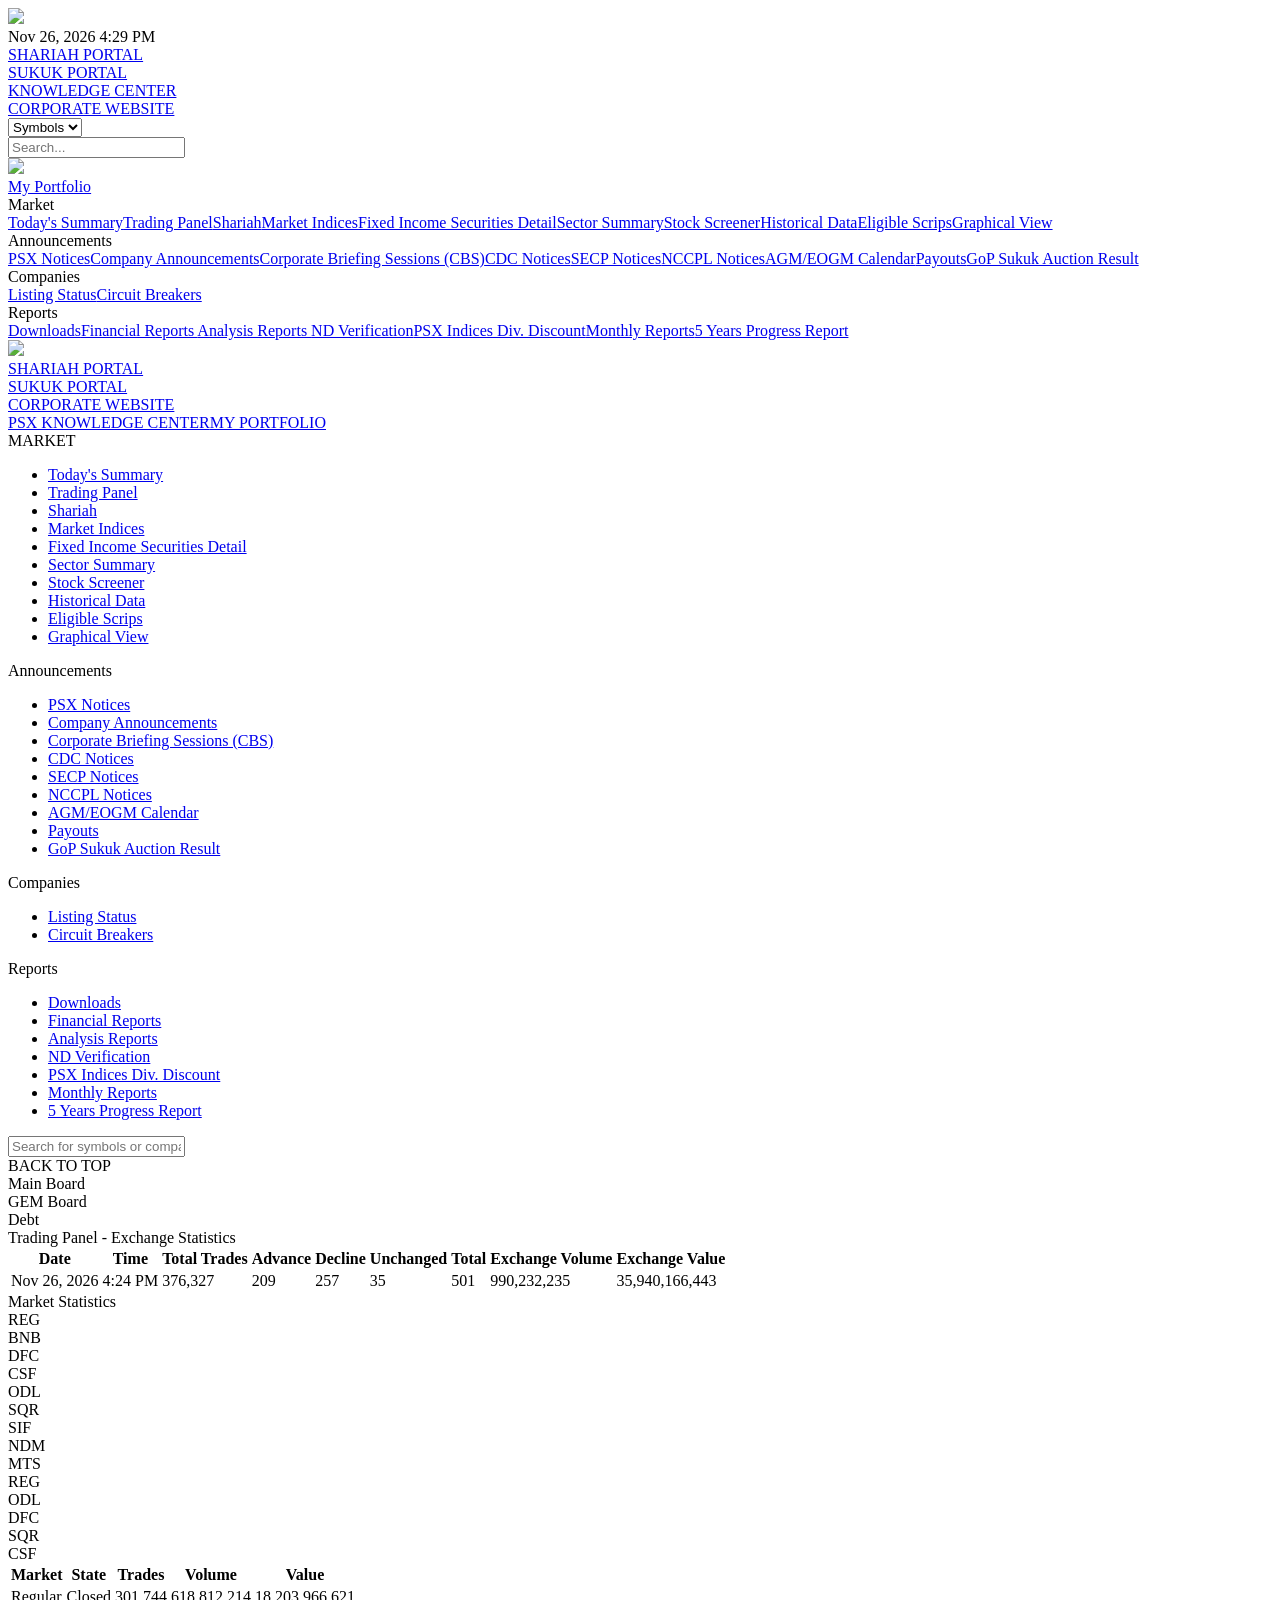
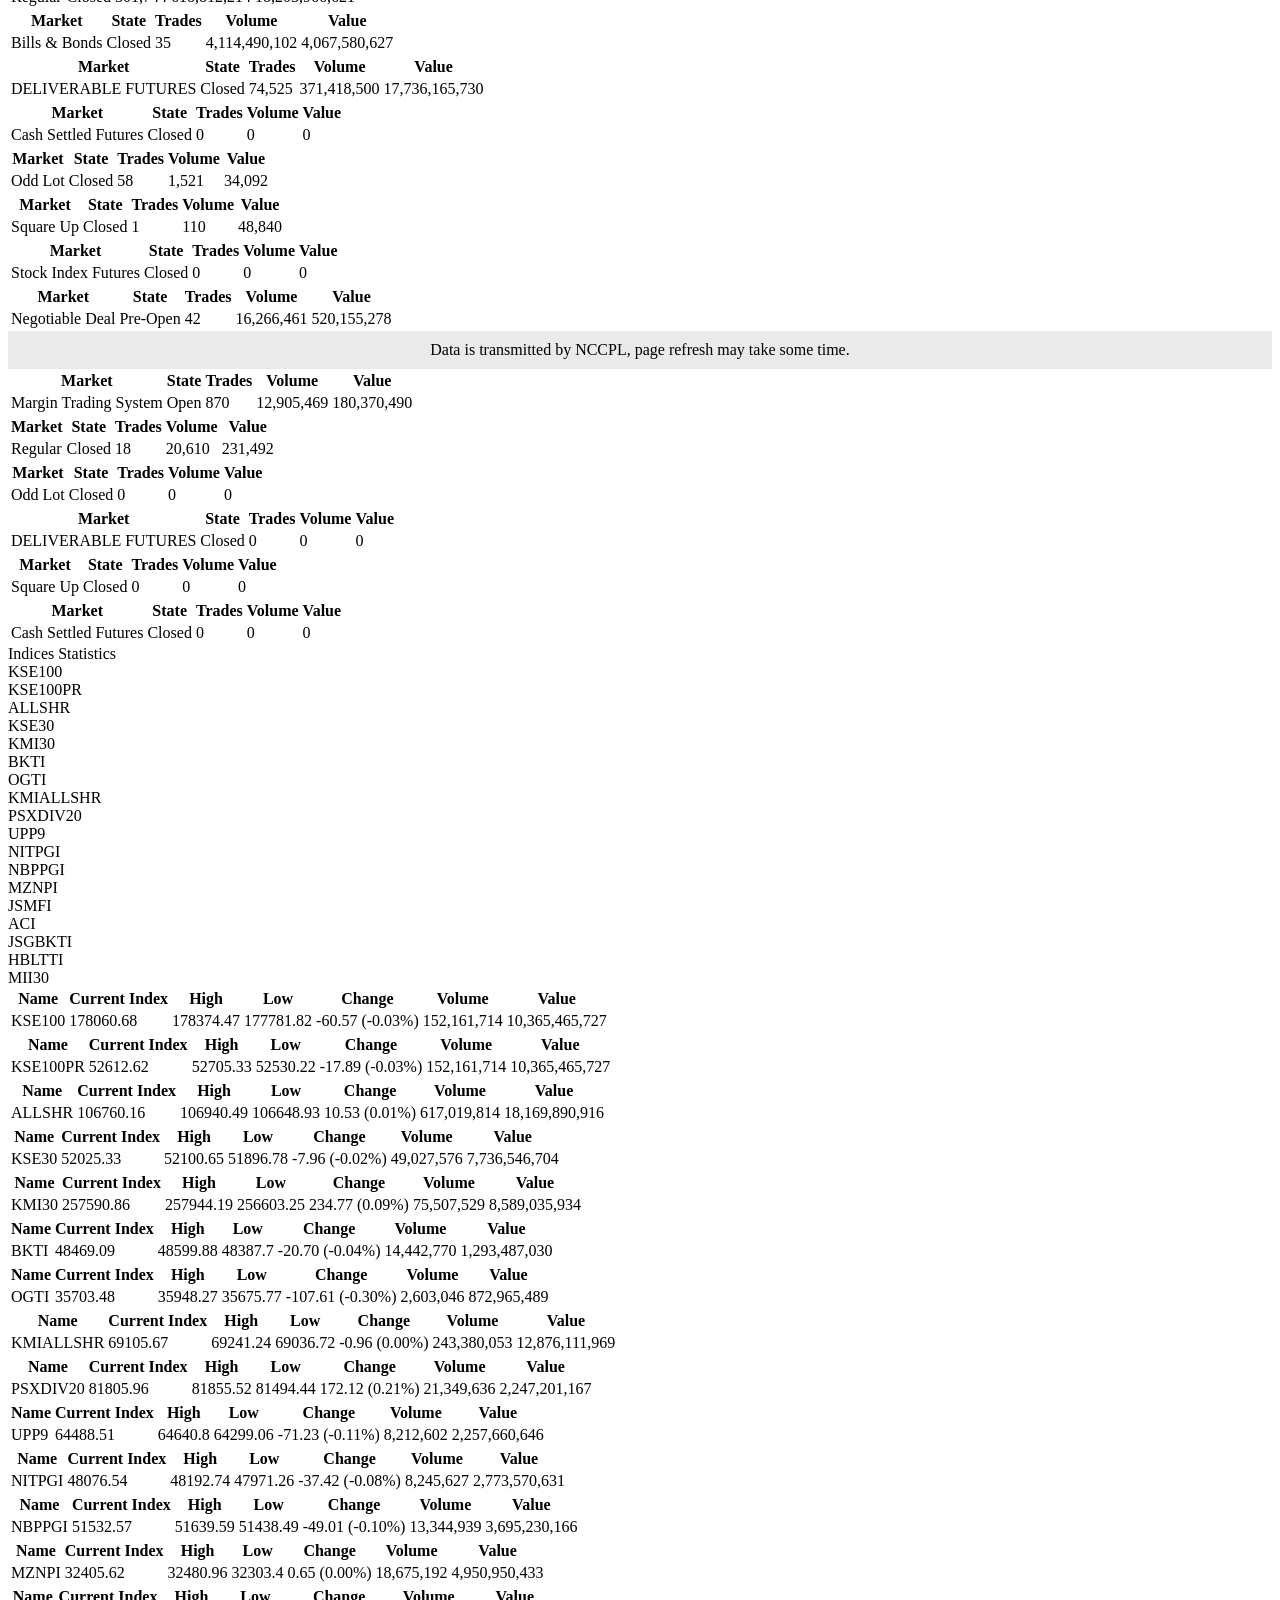
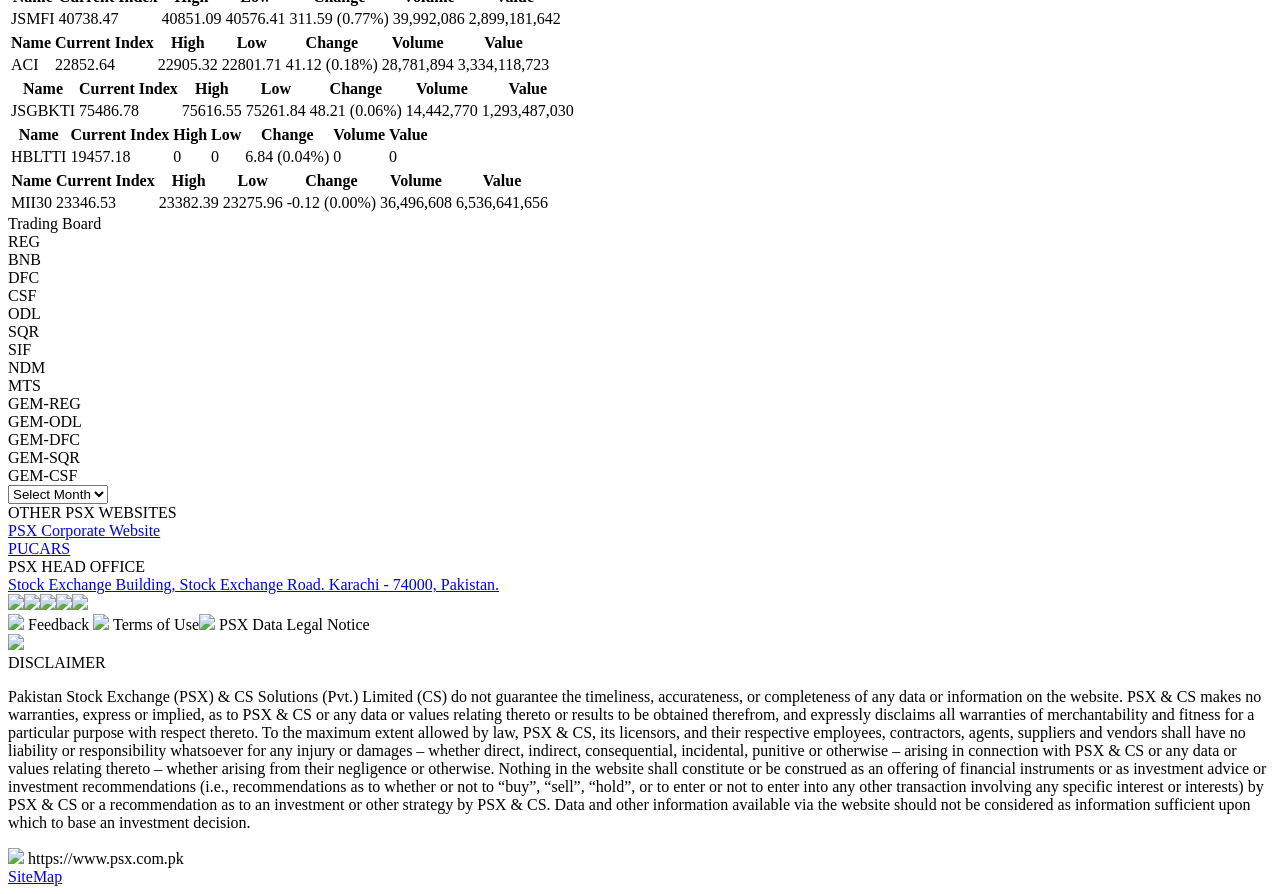
==== commit 9bf45ce5: "Data 2026-11-26T11:29Z" ====
--- a/raw/psx/trading_panel.html
+++ b/raw/psx/trading_panel.html
@@ -1,2 +1,2 @@
-<!DOCTYPE html><html><head><meta charset="utf-8"><meta name="viewport" content="width=device-width, initial-scale=1, viewport-fit=cover"><meta name="google-site-verification" content="ucGuScv6fdM8uhZru-aeXK4qsaPfO3HiuZFKB90UpPU"><meta name="description" content="PSX (Pakistan Stock Exchange Limited) - Stock/share market updates from Pakistan’s premier stock exchange. Get all the current stock/share market data; information to investors on KSE 100, stock quotes, indices and corporate announcements."><meta name="keywords" content="Pakistan Stock Exchange, Stock Exchange in Pakistan, PSX, PSX Pakistan, dps, data portal, KSE, KSE100, KSE announcement, PSX announcement, Lahore Stock Exchange, Karachi Stock Exchange, stock exchange, share markets, stock markets, live stock market, share market in Pakistan"><link rel="icon" type="image/png" href="https://dps.psx.com.pk/static/images/favicon.png"><!-- Apple specific--><link rel="apple-touch-icon" href="https://dps.psx.com.pk/static/images/logo-200.png"><meta name="apple-mobile-web-app-capable" content="yes"><meta name="apple-mobile-web-app-status-bar-style" content="black"><meta property="og:url" content="https://dps.psx.com.pk/trading-panel"><meta property="og:type" content="website"><meta property="og:title" content="Trading Panel - Pakistan Stock Exchange (PSX)"><meta property="og:description" content="PSX (Pakistan Stock Exchange Limited) - Stock/share market updates from Pakistan’s premier stock exchange. Get all the current stock/share market data; information to investors on KSE 100, stock quotes, indices and corporate announcements."><meta property="og:image" content="https://dps.psx.com.pk/static/images/logo-200.png"><meta name="twitter:card" content="summary"><meta name="twitter:site" content="@pakstockexgltd"><meta name="twitter:title" content="Trading Panel - Pakistan Stock Exchange (PSX)"><meta name="twitter:description" content="PSX (Pakistan Stock Exchange Limited) - Stock/share market updates from Pakistan’s premier stock exchange. Get all the current stock/share market data; information to investors on KSE 100, stock quotes, indices and corporate announcements."><meta name="twitter:image" content="https://dps.psx.com.pk/static/images/logo-200.png"><title>Trading Panel - Pakistan Stock Exchange (PSX)</title><link rel="stylesheet" href="https://fonts.googleapis.com/css?family=Roboto+Condensed:400,700"><link rel="stylesheet" href="/static/styles.css?v=1.81"><script>window.__ps = {"lc":"en","tz":"Asia/Karachi","_k":"T-y9D2WywP51g-C_7IVfdYECWRqofGekpVBb1HJQdDY","rv":"1"};</script><script src="/static/script.js?v=1.81"></script><script src="https://www.google.com/recaptcha/api.js"></script><script>window.psxPortal = {"name":"dps","prefix":""};
-</script></head><body><div class="header"><div class="topbar"><div class="topbar__container"><div class="header__logo"><img src="/static/images/logo-white-bg.png"></div><div class="topbar__menus"><div class="topbar__menu"><div class="topbar__now"><div class="topbar__status" style="border:none;"><div class="topbar__status__label">Nov 26, 2026 3:00 PM</div></div></div><div><a class="topbar__status topbar__status--blink" href="/shariah" target="_blank" onclick="tobl('/shariah')"><div class="topbar__status__date"><i class="icon-menu"></i></div><div class="topbar__status__label">SHARIAH PORTAL</div></a></div><div><a class="topbar__status topbar__status--blink" href="/sukuk" target="_blank" onclick="tobl('/sukuk')"><div class="topbar__status__date"><i class="icon-menu"></i></div><div class="topbar__status__label">SUKUK PORTAL</div></a></div><div><a class="topbar__status" href="https://knowledgecenter.psx.com.pk/" target="_blank" onclick="tobl('https://knowledgecenter.psx.com.pk/')"><div class="topbar__status__date"><i class="icon-menu"></i></div><div class="topbar__status__label">KNOWLEDGE CENTER </div></a></div><div><a class="topbar__status" href="https://www.psx.com.pk/" target="_blank" onclick="tobl('https://www.psx.com.pk')"><div class="topbar__status__date"><i class="icon-briefcase"></i></div><div class="topbar__status__label">CORPORATE WEBSITE</div></a></div><div class="searchbar"><div class="searchbar__container autocomplete"><div class="dropdown"><select class="dropdown__select" name="sector"><option value="symbols">Symbols</option><option value="website">Website</option></select></div><input class="searchbar__input" id="mainSearchbar" type="text" placeholder="Search..."><div class="searchbar__icon"><i class="icon-search"></i></div></div></div></div></div></div></div><div class="top__nav"><div class="top__nav__container"><div class="top__nav__title"><a href="/"><img src="/static/images/data-portal-text.png"></a></div><div class="top__nav__menu"><a class="top__nav__menuItem top__nav__menuItem--link" href="/portfolio"> <span class="item__name">My Portfolio</span></a><div class="top__nav__menuItem"> <span class="item__name">Market<i class="icon-down-dir"></i></span><div class="top__nav__subMenu"><div class="top__nav__subMenuList"><a class="top__nav__subMenuItem" href="/">Today's Summary</a><a class="top__nav__subMenuItem" href="/trading-panel" target="_blank">Trading Panel</a><a class="top__nav__subMenuItem" href="/shariah">Shariah</a><a class="top__nav__subMenuItem" href="/indices">Market Indices</a><a class="top__nav__subMenuItem" href="/debt-market">Fixed Income Securities Detail</a><a class="top__nav__subMenuItem" href="/sector-summary">Sector Summary</a><a class="top__nav__subMenuItem" href="/screener">Stock Screener</a><a class="top__nav__subMenuItem" href="/historical">Historical Data</a><a class="top__nav__subMenuItem" href="/eligible-scrips">Eligible Scrips</a><a class="top__nav__subMenuItem" href="/graphical-view">Graphical View</a></div></div></div><div class="top__nav__menuItem"><span class="item__name">Announcements<i class="icon-down-dir"></i></span><div class="top__nav__subMenu"><div class="top__nav__subMenuList"><a class="top__nav__subMenuItem" href="/announcements/psx">PSX Notices</a><a class="top__nav__subMenuItem" href="/announcements/companies">Company Announcements</a><a class="top__nav__subMenuItem" href="/corporate-briefing">Corporate Briefing Sessions (CBS)</a><a class="top__nav__subMenuItem" href="/announcements/cdc">CDC Notices</a><a class="top__nav__subMenuItem" href="/announcements/secp">SECP Notices</a><a class="top__nav__subMenuItem" href="/announcements/nccpl">NCCPL Notices</a><a class="top__nav__subMenuItem" href="/calendar">AGM/EOGM Calendar</a><a class="top__nav__subMenuItem" href="/payouts">Payouts</a><a class="top__nav__subMenuItem" href="/gis-auction-results">GoP Sukuk Auction Result</a></div></div></div><div class="top__nav__menuItem"><span class="item__name">Companies<i class="icon-down-dir"></i></span><div class="top__nav__subMenu"><div class="top__nav__subMenuList"><a class="top__nav__subMenuItem" href="/listings">Listing Status</a><a class="top__nav__subMenuItem" href="/circuit-breakers">Circuit Breakers</a></div></div></div><div class="top__nav__menuItem"><span class="item__name">Reports<i class="icon-down-dir"></i></span><div class="top__nav__subMenu top__nav__subMenu--right"><div class="top__nav__subMenuList"><a class="top__nav__subMenuItem" href="/downloads">Downloads</a><a class="top__nav__subMenuItem" href="https://financials.psx.com.pk/" target="_blank">Financial Reports </a><a class="top__nav__subMenuItem" href="/analysis-reports">Analysis Reports </a><a class="top__nav__subMenuItem" href="/nd-verification">ND Verification</a><a class="top__nav__subMenuItem" href="/indices-div-discount">PSX Indices Div. Discount</a><a class="top__nav__subMenuItem" href="/monthly-reports">Monthly Reports</a><a class="top__nav__subMenuItem" href="/progress-report">5 Years Progress Report</a></div></div></div></div></div></div></div><div class="header__mobile"><div class="header__mobile__nav"><div class="header__mobile__navbar"><div class="header__mobile__logo"><a href="/"><img src="/static/images/logo.png"></a></div><div class="header__mobile__rightMenu"><div><a class="topbar__status topbar__status--blink" href="/shariah" target="_blank" onclick="tobl('/shariah')" style="margin-bottom:0.5em;"><div class="topbar__status__date"><i class="icon-menu"></i></div><div class="topbar__status__label" style="width: 100%;">SHARIAH PORTAL</div></a><a class="topbar__status topbar__status--blink" href="/sukuk" target="_blank" onclick="tobl('/sukuk')" style="margin-bottom:0.5em;"><div class="topbar__status__date"><i class="icon-menu"></i></div><div class="topbar__status__label" style="width: 100%;">SUKUK PORTAL</div></a><a class="topbar__status" href="https://www.psx.com.pk/" target="_blank" onclick="tobl('https://www.psx.com.pk')"><div class="topbar__status__date"><i class="icon-briefcase"></i></div><div class="topbar__status__label">CORPORATE WEBSITE</div></a></div><div class="searchbar__icon"><i class="icon-search"></i></div><div class="header__mobile__menu__btn"><i class="icon-menu"></i></div></div></div><div class="header__mobile__menu"><a class="header__mobile__menuItem header__mobile__menuItem--link" href="https://knowledgecenter.psx.com.pk/" target="_blank" onclick="tobl('https://knowledgecenter.psx.com.pk/')"><span class="item__name">PSX KNOWLEDGE CENTER</span></a><a class="header__mobile__menuItem header__mobile__menuItem--link" href="/portfolio"><span class="item__name">MY PORTFOLIO</span></a><div class="header__mobile__menuItem" data-menu="#header-menu"><span class="item__name">MARKET<i class="icon-left-dir"></i></span></div><div class="header__mobile__subMenu" id="header-menu"><ul><li> <a href="/">Today's Summary</a></li><li> <a href="/trading-panel">Trading Panel</a></li><li><a href="/shariah">Shariah</a></li><li> <a href="/indices">Market Indices</a></li><li><a href="/debt-market">Fixed Income Securities Detail</a></li><li> <a href="/sector-summary">Sector Summary</a></li><li> <a href="/screener">Stock Screener</a></li><li> <a href="/historical">Historical Data</a></li><li> <a href="/eligible-scrips">Eligible Scrips</a></li><li> <a href="/graphical-view">Graphical View</a></li></ul></div><div class="header__mobile__menuItem" data-menu="#header-announce"><span class="item__name">Announcements<i class="icon-left-dir"></i></span></div><div class="header__mobile__subMenu" id="header-announce"><ul class="dropdown-menu"><li> <a href="/announcements/psx">PSX Notices</a></li><li> <a href="/announcements/companies">Company Announcements</a></li><li> <a href="/corporate-briefing">Corporate Briefing Sessions (CBS)</a></li><li> <a href="/announcements/cdc">CDC Notices</a></li><li> <a href="/announcements/secp">SECP Notices</a></li><li> <a href="/announcements/nccpl">NCCPL Notices</a></li><li> <a href="/calendar">AGM/EOGM Calendar</a></li><li> <a href="/payouts">Payouts</a></li><li> <a href="/gis-auction-results">GoP Sukuk Auction Result</a></li></ul></div><div class="header__mobile__menuItem" data-menu="#header-companies"><span class="item__name">Companies<i class="icon-left-dir"></i></span></div><div class="header__mobile__subMenu" id="header-companies"><ul><li><a href="/listings">Listing Status</a></li><li><a href="/circuit-breakers">Circuit Breakers</a></li></ul></div><div class="header__mobile__menuItem" data-menu="#header-reports"><span class="item__name">Reports<i class="icon-left-dir"></i></span></div><div class="header__mobile__subMenu" id="header-reports"><ul><li><a href="/downloads">Downloads</a></li><li> <a href="https://financials.psx.com.pk/" target="_blank">Financial Reports</a></li><li> <a href="/analysis-reports">Analysis Reports</a></li><li><a href="/nd-verification">ND Verification</a></li><li><a href="/indices-div-discount">PSX Indices Div. Discount</a></li><li> <a href="/monthly-reports">Monthly Reports</a></li><li> <a href="/progress-report">5 Years Progress Report</a></li></ul></div></div><div class="header__mobile__search"><div class="searchbar"><div class="searchbar__container autocomplete"><input class="searchbar__input" id="mainMobileSearchbar" type="text" placeholder="Search for symbols or company"><div class="searchbar__icon"><i class="icon-search"></i></div></div></div></div></div></div><div class="content"><div class="backTop"><div class="backTop__icon"><i class="icon-up-open"></i></div><div class="backTop__text">BACK TO TOP</div></div><div class="content tradingPanel"><div class="tabs tabs--button" id="marketBoardTabs"><div class="tabs__list"><div class="tabs__list__item" data-name="main">Main Board</div><div class="tabs__list__item" data-name="gem">GEM Board</div><div class="tabs__list__item" data-name="debt">Debt</div></div></div><div class="section" id="tradingPanelExchange"><div class="tradingPanel__header">Trading Panel - Exchange Statistics</div><div class="tbl__wrapper"><table class="tbl"><thead class="tbl__head"><tr><th>Date</th><th class="center">Time</th><th class="center">Total Trades</th><th class="center">Advance</th><th class="center">Decline</th><th class="center">Unchanged</th><th class="center">Total</th><th class="center">Exchange Volume</th><th class="center">Exchange Value</th></tr></thead><tbody class="tbl__body"><tr><td>Nov 26, 2026</td><td class="center">3:00 PM</td><td class="center">314,623</td><td class="center">237</td><td class="center">240</td><td class="center">23</td><td class="center">500</td><td class="center">843,710,708</td><td class="center">31,214,928,364</td></tr></tbody></table></div></div><div class="section" id="tradingPanelMarkets"><div class="tradingPanel__header">Market Statistics</div><div class="tabs tabs--marketBoard"><div class="tabs__list"><div class="tabs__list__item" data-name="REG">REG</div><div class="tabs__list__item" data-name="BNB">BNB</div><div class="tabs__list__item" data-name="DFC">DFC</div><div class="tabs__list__item" data-name="CSF">CSF</div><div class="tabs__list__item" data-name="ODL">ODL</div><div class="tabs__list__item" data-name="SQR">SQR</div><div class="tabs__list__item" data-name="SIF">SIF</div><div class="tabs__list__item" data-name="NDM">NDM</div><div class="tabs__list__item" data-name="MTS">MTS</div><div class="tabs__list__item" data-name="GEM-REG">REG</div><div class="tabs__list__item" data-name="GEM-ODL">ODL</div><div class="tabs__list__item" data-name="GEM-DFC">DFC</div><div class="tabs__list__item" data-name="GEM-SQR">SQR</div><div class="tabs__list__item" data-name="GEM-CSF">CSF</div></div><div class="tabs__panels"><div class="tabs__panel" data-name="REG"><table class="tbl"><thead class="tbl__head"><tr><th>Market</th><th class="center">State</th><th class="center">Trades</th><th class="center">Volume</th><th class="center">Value</th></tr></thead><tbody class="tbl__body"><tr><td>Regular</td><td class="center">Open</td><td class="center">250,363</td><td class="center">512,026,724</td><td class="center">14,943,722,881</td></tr></tbody></table></div><div class="tabs__panel" data-name="BNB"><table class="tbl"><thead class="tbl__head"><tr><th>Market</th><th class="center">State</th><th class="center">Trades</th><th class="center">Volume</th><th class="center">Value</th></tr></thead><tbody class="tbl__body"><tr><td>Bills &amp; Bonds</td><td class="center">Open</td><td class="center">16</td><td class="center">3,984,405,102</td><td class="center">3,950,763,221</td></tr></tbody></table></div><div class="tabs__panel" data-name="DFC"><table class="tbl"><thead class="tbl__head"><tr><th>Market</th><th class="center">State</th><th class="center">Trades</th><th class="center">Volume</th><th class="center">Value</th></tr></thead><tbody class="tbl__body"><tr><td>DELIVERABLE FUTURES</td><td class="center">Open</td><td class="center">64,204</td><td class="center">331,682,500</td><td class="center">16,271,172,075</td></tr></tbody></table></div><div class="tabs__panel" data-name="CSF"><table class="tbl"><thead class="tbl__head"><tr><th>Market</th><th class="center">State</th><th class="center">Trades</th><th class="center">Volume</th><th class="center">Value</th></tr></thead><tbody class="tbl__body"><tr><td>Cash Settled Futures</td><td class="center">Open</td><td class="center">0</td><td class="center">0</td><td class="center">0</td></tr></tbody></table></div><div class="tabs__panel" data-name="ODL"><table class="tbl"><thead class="tbl__head"><tr><th>Market</th><th class="center">State</th><th class="center">Trades</th><th class="center">Volume</th><th class="center">Value</th></tr></thead><tbody class="tbl__body"><tr><td>Odd Lot</td><td class="center">Open</td><td class="center">56</td><td class="center">1,484</td><td class="center">33,408</td></tr></tbody></table></div><div class="tabs__panel" data-name="SQR"><table class="tbl"><thead class="tbl__head"><tr><th>Market</th><th class="center">State</th><th class="center">Trades</th><th class="center">Volume</th><th class="center">Value</th></tr></thead><tbody class="tbl__body"><tr><td>Square Up</td><td class="center">Closed</td><td class="center">1</td><td class="center">110</td><td class="center">48,840</td></tr></tbody></table></div><div class="tabs__panel" data-name="SIF"><table class="tbl"><thead class="tbl__head"><tr><th>Market</th><th class="center">State</th><th class="center">Trades</th><th class="center">Volume</th><th class="center">Value</th></tr></thead><tbody class="tbl__body"><tr><td>Stock Index Futures</td><td class="center">Open</td><td class="center">0</td><td class="center">0</td><td class="center">0</td></tr></tbody></table></div><div class="tabs__panel" data-name="NDM"><table class="tbl"><thead class="tbl__head"><tr><th>Market</th><th class="center">State</th><th class="center">Trades</th><th class="center">Volume</th><th class="center">Value</th></tr></thead><tbody class="tbl__body"><tr><td>Negotiable Deal</td><td class="center">Pre-Open</td><td class="center">33</td><td class="center">15,349,761</td><td class="center">273,804,108</td></tr></tbody></table></div><div class="tabs__panel" data-name="MTS"><div style="padding: 0.5rem 0; line-height:1.4; text-align: center; background-color:#eaeaea;">Data is transmitted by NCCPL, page refresh may take some time.</div><table class="tbl"><thead class="tbl__head"><tr><th>Market</th><th class="center">State</th><th class="center">Trades</th><th class="center">Volume</th><th class="center">Value</th></tr></thead><tbody class="tbl__body"><tr><td>Margin Trading System</td><td class="center">Open</td><td class="center">331</td><td class="center">3,141,738</td><td class="center">44,802,479</td></tr></tbody></table></div><div class="tabs__panel" data-name="GEM-REG"><table class="tbl"><thead class="tbl__head"><tr><th>Market</th><th class="center">State</th><th class="center">Trades</th><th class="center">Volume</th><th class="center">Value</th></tr></thead><tbody class="tbl__body"><tr><td>Regular</td><td class="center">Open</td><td class="center">18</td><td class="center">20,610</td><td class="center">231,492</td></tr></tbody></table></div><div class="tabs__panel" data-name="GEM-ODL"><table class="tbl"><thead class="tbl__head"><tr><th>Market</th><th class="center">State</th><th class="center">Trades</th><th class="center">Volume</th><th class="center">Value</th></tr></thead><tbody class="tbl__body"><tr><td>Odd Lot</td><td class="center">Open</td><td class="center">0</td><td class="center">0</td><td class="center">0</td></tr></tbody></table></div><div class="tabs__panel" data-name="GEM-DFC"><table class="tbl"><thead class="tbl__head"><tr><th>Market</th><th class="center">State</th><th class="center">Trades</th><th class="center">Volume</th><th class="center">Value</th></tr></thead><tbody class="tbl__body"><tr><td>DELIVERABLE FUTURES</td><td class="center">Open</td><td class="center">0</td><td class="center">0</td><td class="center">0</td></tr></tbody></table></div><div class="tabs__panel" data-name="GEM-SQR"><table class="tbl"><thead class="tbl__head"><tr><th>Market</th><th class="center">State</th><th class="center">Trades</th><th class="center">Volume</th><th class="center">Value</th></tr></thead><tbody class="tbl__body"><tr><td>Square Up</td><td class="center">Closed</td><td class="center">0</td><td class="center">0</td><td class="center">0</td></tr></tbody></table></div><div class="tabs__panel" data-name="GEM-CSF"><table class="tbl"><thead class="tbl__head"><tr><th>Market</th><th class="center">State</th><th class="center">Trades</th><th class="center">Volume</th><th class="center">Value</th></tr></thead><tbody class="tbl__body"><tr><td>Cash Settled Futures</td><td class="center">Open</td><td class="center">0</td><td class="center">0</td><td class="center">0</td></tr></tbody></table></div></div></div></div><div class="section" id="tradingPanelIndices"><div class="tradingPanel__header">Indices Statistics</div><div class="tabs"><div class="tabs__list" style="overflow-x: scroll;"><div class="tabs__list__item" data-name="KSE100">KSE100</div><div class="tabs__list__item" data-name="KSE100PR">KSE100PR</div><div class="tabs__list__item" data-name="ALLSHR">ALLSHR</div><div class="tabs__list__item" data-name="KSE30">KSE30</div><div class="tabs__list__item" data-name="KMI30">KMI30</div><div class="tabs__list__item" data-name="BKTI">BKTI</div><div class="tabs__list__item" data-name="OGTI">OGTI</div><div class="tabs__list__item" data-name="KMIALLSHR">KMIALLSHR</div><div class="tabs__list__item" data-name="PSXDIV20">PSXDIV20</div><div class="tabs__list__item" data-name="UPP9">UPP9</div><div class="tabs__list__item" data-name="NITPGI">NITPGI</div><div class="tabs__list__item" data-name="NBPPGI">NBPPGI</div><div class="tabs__list__item" data-name="MZNPI">MZNPI</div><div class="tabs__list__item" data-name="JSMFI">JSMFI</div><div class="tabs__list__item" data-name="ACI">ACI</div><div class="tabs__list__item" data-name="JSGBKTI">JSGBKTI</div><div class="tabs__list__item" data-name="HBLTTI">HBLTTI</div><div class="tabs__list__item" data-name="MII30">MII30</div></div><div class="tabs__panels"><div class="tabs__panel" data-name="KSE100"><div class="tbl__wrapper"><table class="tbl"><thead class="tbl__head"><tr><th>Name</th><th>Current Index</th><th>High</th><th>Low</th><th>Change</th><th>Volume</th><th>Value</th></tr></thead><tbody class="tbl__body"><tr><td>KSE100</td><td>178060.8</td><td>178374.47</td><td>177781.82</td><td class="change__text--neg"><i class="icon-down-dir"></i> -60.45 (-0.03%)</td><td>108,585,192</td><td>8,228,614,570</td></tr></tbody></table></div></div><div class="tabs__panel" data-name="KSE100PR"><div class="tbl__wrapper"><table class="tbl"><thead class="tbl__head"><tr><th>Name</th><th>Current Index</th><th>High</th><th>Low</th><th>Change</th><th>Volume</th><th>Value</th></tr></thead><tbody class="tbl__body"><tr><td>KSE100PR</td><td>52612.65</td><td>52705.33</td><td>52530.22</td><td class="change__text--neg"><i class="icon-down-dir"></i> -17.86 (-0.03%)</td><td>108,585,192</td><td>8,228,614,570</td></tr></tbody></table></div></div><div class="tabs__panel" data-name="ALLSHR"><div class="tbl__wrapper"><table class="tbl"><thead class="tbl__head"><tr><th>Name</th><th>Current Index</th><th>High</th><th>Low</th><th>Change</th><th>Volume</th><th>Value</th></tr></thead><tbody class="tbl__body"><tr><td>ALLSHR</td><td>106785.14</td><td>106940.49</td><td>106648.93</td><td class="change__text--pos"><i class="icon-up-dir"></i> 35.51 (0.03%)</td><td>510,571,386</td><td>14,933,711,859</td></tr></tbody></table></div></div><div class="tabs__panel" data-name="KSE30"><div class="tbl__wrapper"><table class="tbl"><thead class="tbl__head"><tr><th>Name</th><th>Current Index</th><th>High</th><th>Low</th><th>Change</th><th>Volume</th><th>Value</th></tr></thead><tbody class="tbl__body"><tr><td>KSE30</td><td>52022.04</td><td>52100.65</td><td>51896.78</td><td class="change__text--neg"><i class="icon-down-dir"></i> -11.25 (-0.02%)</td><td>39,514,492</td><td>6,226,255,194</td></tr></tbody></table></div></div><div class="tabs__panel" data-name="KMI30"><div class="tbl__wrapper"><table class="tbl"><thead class="tbl__head"><tr><th>Name</th><th>Current Index</th><th>High</th><th>Low</th><th>Change</th><th>Volume</th><th>Value</th></tr></thead><tbody class="tbl__body"><tr><td>KMI30</td><td>257690.47</td><td>257944.19</td><td>256603.25</td><td class="change__text--pos"><i class="icon-up-dir"></i> 334.38 (0.13%)</td><td>56,839,479</td><td>6,764,069,055</td></tr></tbody></table></div></div><div class="tabs__panel" data-name="BKTI"><div class="tbl__wrapper"><table class="tbl"><thead class="tbl__head"><tr><th>Name</th><th>Current Index</th><th>High</th><th>Low</th><th>Change</th><th>Volume</th><th>Value</th></tr></thead><tbody class="tbl__body"><tr><td>BKTI</td><td>48422.67</td><td>48599.88</td><td>48387.7</td><td class="change__text--neg"><i class="icon-down-dir"></i> -67.12 (-0.14%)</td><td>12,407,250</td><td>1,090,938,439</td></tr></tbody></table></div></div><div class="tabs__panel" data-name="OGTI"><div class="tbl__wrapper"><table class="tbl"><thead class="tbl__head"><tr><th>Name</th><th>Current Index</th><th>High</th><th>Low</th><th>Change</th><th>Volume</th><th>Value</th></tr></thead><tbody class="tbl__body"><tr><td>OGTI</td><td>35740.1</td><td>35948.27</td><td>35719.23</td><td class="change__text--neg"><i class="icon-down-dir"></i> -70.99 (-0.20%)</td><td>1,797,513</td><td>592,824,833</td></tr></tbody></table></div></div><div class="tabs__panel" data-name="KMIALLSHR"><div class="tbl__wrapper"><table class="tbl"><thead class="tbl__head"><tr><th>Name</th><th>Current Index</th><th>High</th><th>Low</th><th>Change</th><th>Volume</th><th>Value</th></tr></thead><tbody class="tbl__body"><tr><td>KMIALLSHR</td><td>69134.72</td><td>69241.24</td><td>69036.72</td><td class="change__text--pos"><i class="icon-up-dir"></i> 28.09 (0.04%)</td><td>190,698,059</td><td>10,345,563,430</td></tr></tbody></table></div></div><div class="tabs__panel" data-name="PSXDIV20"><div class="tbl__wrapper"><table class="tbl"><thead class="tbl__head"><tr><th>Name</th><th>Current Index</th><th>High</th><th>Low</th><th>Change</th><th>Volume</th><th>Value</th></tr></thead><tbody class="tbl__body"><tr><td>PSXDIV20</td><td>81839.62</td><td>81846.1</td><td>81494.44</td><td class="change__text--pos"><i class="icon-up-dir"></i> 205.78 (0.25%)</td><td>18,266,078</td><td>1,879,666,173</td></tr></tbody></table></div></div><div class="tabs__panel" data-name="UPP9"><div class="tbl__wrapper"><table class="tbl"><thead class="tbl__head"><tr><th>Name</th><th>Current Index</th><th>High</th><th>Low</th><th>Change</th><th>Volume</th><th>Value</th></tr></thead><tbody class="tbl__body"><tr><td>UPP9</td><td>64493.25</td><td>64640.8</td><td>64299.06</td><td class="change__text--neg"><i class="icon-down-dir"></i> -66.49 (-0.10%)</td><td>6,657,324</td><td>1,831,653,566</td></tr></tbody></table></div></div><div class="tabs__panel" data-name="NITPGI"><div class="tbl__wrapper"><table class="tbl"><thead class="tbl__head"><tr><th>Name</th><th>Current Index</th><th>High</th><th>Low</th><th>Change</th><th>Volume</th><th>Value</th></tr></thead><tbody class="tbl__body"><tr><td>NITPGI</td><td>48069.58</td><td>48192.74</td><td>47971.26</td><td class="change__text--neg"><i class="icon-down-dir"></i> -44.38 (-0.09%)</td><td>6,300,231</td><td>2,113,341,418</td></tr></tbody></table></div></div><div class="tabs__panel" data-name="NBPPGI"><div class="tbl__wrapper"><table class="tbl"><thead class="tbl__head"><tr><th>Name</th><th>Current Index</th><th>High</th><th>Low</th><th>Change</th><th>Volume</th><th>Value</th></tr></thead><tbody class="tbl__body"><tr><td>NBPPGI</td><td>51545.17</td><td>51639.59</td><td>51438.49</td><td class="change__text--neg"><i class="icon-down-dir"></i> -36.41 (-0.07%)</td><td>10,565,056</td><td>2,887,350,210</td></tr></tbody></table></div></div><div class="tabs__panel" data-name="MZNPI"><div class="tbl__wrapper"><table class="tbl"><thead class="tbl__head"><tr><th>Name</th><th>Current Index</th><th>High</th><th>Low</th><th>Change</th><th>Volume</th><th>Value</th></tr></thead><tbody class="tbl__body"><tr><td>MZNPI</td><td>32419.13</td><td>32480.96</td><td>32303.4</td><td class="change__text--pos"><i class="icon-up-dir"></i> 14.16 (0.04%)</td><td>15,114,961</td><td>3,940,525,083</td></tr></tbody></table></div></div><div class="tabs__panel" data-name="JSMFI"><div class="tbl__wrapper"><table class="tbl"><thead class="tbl__head"><tr><th>Name</th><th>Current Index</th><th>High</th><th>Low</th><th>Change</th><th>Volume</th><th>Value</th></tr></thead><tbody class="tbl__body"><tr><td>JSMFI</td><td>40794.91</td><td>40851.09</td><td>40576.41</td><td class="change__text--pos"><i class="icon-up-dir"></i> 368.03 (0.91%)</td><td>34,144,006</td><td>2,437,750,155</td></tr></tbody></table></div></div><div class="tabs__panel" data-name="ACI"><div class="tbl__wrapper"><table class="tbl"><thead class="tbl__head"><tr><th>Name</th><th>Current Index</th><th>High</th><th>Low</th><th>Change</th><th>Volume</th><th>Value</th></tr></thead><tbody class="tbl__body"><tr><td>ACI</td><td>22866.48</td><td>22905.32</td><td>22801.71</td><td class="change__text--pos"><i class="icon-up-dir"></i> 54.96 (0.24%)</td><td>23,997,494</td><td>2,735,709,140</td></tr></tbody></table></div></div><div class="tabs__panel" data-name="JSGBKTI"><div class="tbl__wrapper"><table class="tbl"><thead class="tbl__head"><tr><th>Name</th><th>Current Index</th><th>High</th><th>Low</th><th>Change</th><th>Volume</th><th>Value</th></tr></thead><tbody class="tbl__body"><tr><td>JSGBKTI</td><td>75410.05</td><td>75616.55</td><td>75261.84</td><td class="change__text--neg"><i class="icon-down-dir"></i> -28.52 (-0.04%)</td><td>12,407,250</td><td>1,090,938,439</td></tr></tbody></table></div></div><div class="tabs__panel" data-name="HBLTTI"><div class="tbl__wrapper"><table class="tbl"><thead class="tbl__head"><tr><th>Name</th><th>Current Index</th><th>High</th><th>Low</th><th>Change</th><th>Volume</th><th>Value</th></tr></thead><tbody class="tbl__body"><tr><td>HBLTTI</td><td>19457.18</td><td>0</td><td>0</td><td class="change__text--pos"><i class="icon-up-dir"></i> 6.84 (0.04%)</td><td>0</td><td>0</td></tr></tbody></table></div></div><div class="tabs__panel" data-name="MII30"><div class="tbl__wrapper"><table class="tbl"><thead class="tbl__head"><tr><th>Name</th><th>Current Index</th><th>High</th><th>Low</th><th>Change</th><th>Volume</th><th>Value</th></tr></thead><tbody class="tbl__body"><tr><td>MII30</td><td>23355.92</td><td>23382.39</td><td>23275.96</td><td class="change__text--pos"><i class="icon-up-dir"></i> 9.27 (0.04%)</td><td>28,712,359</td><td>5,225,724,915</td></tr></tbody></table></div></div></div></div></div><div class="section" id="tradingPanelBoard"><div class="tradingPanel__header">Trading Board</div><div class="tabs tabs--marketBoard"><div class="tabs__list"><div class="tabs__list__item" data-name="REG">REG</div><div class="tabs__list__item" data-name="BNB">BNB</div><div class="tabs__list__item" data-name="DFC">DFC</div><div class="tabs__list__item" data-name="CSF">CSF</div><div class="tabs__list__item" data-name="ODL">ODL</div><div class="tabs__list__item" data-name="SQR">SQR</div><div class="tabs__list__item" data-name="SIF">SIF</div><div class="tabs__list__item" data-name="NDM">NDM</div><div class="tabs__list__item" data-name="MTS">MTS</div><div class="tabs__list__item" data-name="GEM-REG">GEM-REG</div><div class="tabs__list__item" data-name="GEM-ODL">GEM-ODL</div><div class="tabs__list__item" data-name="GEM-DFC">GEM-DFC</div><div class="tabs__list__item" data-name="GEM-SQR">GEM-SQR</div><div class="tabs__list__item" data-name="GEM-CSF">GEM-CSF</div></div><div class="tradingPanel__filters"><div class="dropdown" id="futuresFilter"><select class="dropdown__select" name="futures"><option value="">Select Month</option></select></div></div><div class="tabs__panels"><div class="tabs__panel" data-name="REG"></div><div class="tabs__panel" data-name="BNB"></div><div class="tabs__panel" data-name="DFC"></div><div class="tabs__panel" data-name="CSF"></div><div class="tabs__panel" data-name="ODL"></div><div class="tabs__panel" data-name="SQR"></div><div class="tabs__panel" data-name="SIF"></div><div class="tabs__panel" data-name="NDM"></div><div class="tabs__panel" data-name="MTS"></div><div class="tabs__panel" data-name="GEM-REG"></div><div class="tabs__panel" data-name="GEM-ODL"></div><div class="tabs__panel" data-name="GEM-DFC"></div><div class="tabs__panel" data-name="GEM-SQR"></div><div class="tabs__panel" data-name="GEM-CSF"></div></div><div class="tradingPanelBoard"></div></div></div></div></div><div class="footer__feedbackModal" style="display: none;"><form class="form form__feedback"><div class="form__message"><div class="form__submitting__msg"> <h1>Submitting ...</h1></div><div class="form__submitted__msg"> <h1>Thank you for your feedback</h1></div></div><h1 style="text-align: center; margin-top: 0px;">Give Us Your Feedback</h1><div class="form__fields"><div class="form__field"><div class="form__field__label">Name<span class="required"> *</span></div><div class="form__field__text"><input type="text" name="name" autocomplete="new-password"></div></div><div class="form__field"><div class="form__field__label">Email<span class="required"> *</span></div><div class="form__field__text"><input type="email" name="email" autocomplete="new-password"></div></div><div class="form__field"><div class="form__field__label">Re Type Email<span class="required"> *</span></div><div class="form__field__text"><input type="email" name="re_email" autocomplete="new-password"></div></div></div><div class="form__ruler"></div><div class="form__fields"><div class="form__field"><div class="form__field__label">Type of Inquiry</div><div class="dropdown"><select class="dropdown__select" name="inquiry"><option value="">Select...</option><option value="Report an Error">Report an Error</option><option value="General Query">General Query</option><option value="Suggestion">Suggestion</option></select></div></div></div><div class="form__ruler"> </div><div class="form__fields"><div class="form__field"><div class="form__field__label">Description/ Comments</div><div class="form__field__text"><textarea name="comments" autocomplete="new-password" rows="2"></textarea></div></div></div><div class="form__ruler"></div><div class="form__fields"><div class="form__field"><div class="form__field__label">Specify Name of Company or Symbol</div><div class="form__field__text"><input type="text" name="company" autocomplete="new-password"></div></div><div class="form__field"><div class="form__field__label">Paste URL</div><div class="form__field__text"><input type="text" name="url" autocomplete="new-password"></div></div></div><div class="form__ruler"></div><div class="form__fields"><div class="form__field"><div class="form__field__label">Device in Use</div><div class="dropdown"><select class="dropdown__select" name="device"><option value="">Select...</option><option value="Laptop">Laptop</option><option value="Tablet">Tablet</option><option value="Mobile">Mobile</option></select></div></div></div><div class="form__ruler"></div><div class="form__fields"><div class="form__field"><div class="form__field__label">Operating System</div><div class="form__field__text"><input type="text" name="os" autocomplete="new-password"></div></div><div class="form__field"><div class="form__field__label">Browser</div><div class="form__field__text"><input type="text" name="browser" autocomplete="new-password"></div></div></div><div class="form__ruler"></div><button class="form__button form__button--large form__button--fullwidth" type="submit">Submit</button></form></div><div class="footer__disclaimerModal" style="display: none;"><h1 style="text-align: center; margin-top: 0px;">Disclaimer</h1><div class="disclaimer__box"><p><b>Terms of Use</b></p><p>Pakistan Stock Exchange (PSX), CS Solutions (Pvt) Limited and its affiliates (collectively, "PSX & CS") provide this website to you, subject to these terms of use ("Terms"). The Terms constitute a legal agreement between you, PSX & CS and govern all use of this website, including all content, information, and services provided on the website. By accessing, browsing, or using this website, including any linked pages owned and operated by PSX or CS, or any partner thereof or any part of this website you acknowledge that you have read, understood, and agree to be bound by these Terms. You also acknowledge and agree that we may modify this Agreement at any time, in our sole discretion and that all modifications to this Agreement will be effective immediately upon our posting of the modifications on the website, with or without notice to you. Each time you access this website, you agree to review this agreement and be bound by the Terms then in effect.</p><p>For the purpose of this Agreement, “PSX” shall mean Pakistan Stock Exchange Limited  and all its affiliates, partner companies, employees, managers and directors and “CS” shall mean CS Solutions (Pvt) Limited and all its affiliates, partner companies, employees, managers and directors.</p><p><b>Regulatory Disclosure</b></p><p>All data provided in this website is for information and/or educational purposes only and is not intended for without regard to any particular user’s investment objectives, financial situation or means.</p><p>PSX & CS does not guarantee the availability of data at any time or from any particular location, sequence, accuracy, completeness, or timeliness of the data; the provision of certain parts of the data is subject to the terms and conditions of other agreements to which PSX & CS, individually or collectively are a party. PSX & CS do not warrant that the website is secure or free of virus or other potentially harmful components.</p><p>None of the data contained on this site constitutes a solicitation, offer, opinion, or recommendation by PSX & CS to buy or sell any security, financial product or instrument; or to participate in any particular trading strategy, or to provide legal, tax, accounting, or investment advice or services regarding the profitability or suitability of any security financial product or instrument; or to participate in any particular trading strategy. Please seek the advice of professionals, as appropriate, regarding the evaluation of any specific security, investment, index, report, opinion, advice or other Content. PSX & CS neither endorse nor sponsor any company identified on the website.</p><p>Accordingly, anything to the contrary herein set forth notwithstanding, PSX, CS and their Suppliers, agents, partners, directors, officers, employees, representatives, successors, and assigns shall not, directly or indirectly, be liable, in any way, to you or any other person for any:</p><p>(a) inaccuracies or errors in or omissions from the data including, but not limited to, quotes and financial data;</p><p>(b) delays, errors, or interruptions in the transmission or delivery of the Service; or</p><p>(c) loss or damage arising therefrom or occasioned thereby, or by any reason of nonperformance;</p><p>(d) investment decisions based upon or results obtained from the content provided.</p><p>This website is not directed at or intended for publication or distribution to any person in any jurisdiction where doing so would result in contravention of any applicable laws or regulations. It is the responsibility of the individual user to consider his or her legal and regulatory position in the relevant jurisdiction, the risks associated with trading such securities or investments and to ensure that the use of the Content of the website and the subsequent making of any investment does not contravene any such restrictions or applicable laws and regulations of any jurisdiction.</p><p><strong>Proprietary Rights</strong></p><p>The technology and content provided on this website, including but not limited to the text, content, Contributed Content (as defined below), all compilations of real time or other information, any software programs, tools, applications and/or code available on or through the PSX Web-site and accompanying links, photographs, images, video, audio and graphics contained on the PSX Web-site, the selection and arrangement of the aforementioned and the “look and feel” of the PSX Web-site, (collectively “Content”), are owned by or licensed to PSX & CS and protected by Pakistan intellectual property laws. PSX & CS and its licensors retain all proprietary rights to that content and technology. In using or accessing the website or the content, you acknowledge and agree to abide by all applicable Intellectual Property laws, as well as any additional notices or restrictions contained on the PSX Web-site.</p><p>PSX & CS retain all proprietary rights to that content and technology including copyright, trademarks, service marks, trade names, trade dress and logos appearing on this website. You may not use the website or any content except as expressly provided in this agreement. Nothing contained on the website should be construed as granting, by implication, estoppel or otherwise, any license or right to use any of the Content or proprietary material without the express written permission of PSX & CS or such other party as may own the proprietary rights therein and any rights not expressly granted herein are reserved to PSX, its affiliates and partners.</p><p>PSX own registered and common-law trademarks, service marks, domain names and trade dress protected by trademark laws in Pakistan and other countries. Other names, whether or not appearing in large print, italics or with the trademark/service mark symbol are trademarks and service marks of PSX, CS or Third Party Providers, unless otherwise noted. The use or misuse of these trademarks/service marks or any other Content or materials, except as permitted herein, is expressly prohibited and may be in violation of copyright law, trademark law and/or other relevant laws. Please be advised that PSX actively and aggressively enforces its intellectual proprietary rights to the fullest extent of the law. PSX marks, names, logos and trade dress include, but are not limited to the following: PSX, Pakistan Stock Exchange Limited, TWS, CFS, CFSmkII, KATS, BATS, psx7.com.pk, bkb.com.pk, psx.com.pk and the PSX Web-site’s trade dress. These marks, names, logos and trade access may change from time to time.</p><p>All right, title and interest in and to the Content are owned, licensed or controlled by the PSX or its affiliate credited as the owner or lawful provider of the Content. By accessing, browsing, or using this website, you agree to the following restrictions:</p><ul><li> You will not use, any of the content, information, or services on this website in a manner contrary to or in violation of any applicable international, national, provincial, or local law, rule, or regulation having the force of law</li><li> You will not use this website in any manner that could harm, infect, take over, disable, overburden, or otherwise impair any of our computer systems, including, but not limited to, the servers, networks, and other components connected to or used for this website</li><li> You will not seek to gain access to any materials or information through any means not intentionally made available by us;</li><li> You will not attempt to gain unauthorized access to any services, accounts, computer systems, or networks connected to any server used for this website, through password mining, hacking, or any other means;</li><li> You will not sell, license, rent, reproduce, duplicate, copy, download, print, store, upload, further transmit, disseminate, transfer, distribute, publicly display, publicly perform, publish, edit, adapt, compile or create derivative works from any Content or materials (including, without limitation, through framing or systematic retrieval to create collections, compilations, databases or directories) otherwise transfer any of the Content to any third person (including, without limitation, others in your company or organization) except if we give you prior written permission;</li><li> You will not decompile, reverse-engineer or disassemble any software or other products or processes available through the website and not to insert any code or product to manipulate the Content in any way that affects the user’s experience</li><li> You will not use any Web browsers (other than generally available third-party browsers), engines, software, spiders, robots, avatars, agents, tools or other devices or mechanisms to navigate, search or determine the website, except where you have prior written permission;</li><li> You will not use any network monitoring or discovery software to determine the site architecture, or extract information about usage, individual identities, or users;</li><li> To the extent that you are permitted to upload, post or otherwise transmit content using this site you will not upload, post, or otherwise transmit any content that you do not have a right to transmit under any law or under contractual or fiduciary relationships (such as inside information, proprietary and confidential information learned or disclosed as part of employment relationships or under nondisclosure agreements);</li><li> You will not upload, post, or otherwise transmit any material that contains software viruses or any other computer code, files, or programs designed to interrupt, destroy, or limit the functionality of any computer software or hardware or telecommunications equipment</li><li> You will not collect any email addresses made available on this site for purposes of promotions or marketing campaigns;</li><li> You will not distribute, on or through this website, any advertising; promotion; solicitation for goods, services, or funds; or solicitation for others to become members of any enterprise or organization without prior written permission.</li><p>You may print or download a single, unaltered, permanent copy or one temporary copy in a single computer’s memory of any Content for your personal, non-commercial use only, provided you keep intact all trademark, copyright and other proprietary notices. Use for any other purpose is expressly prohibited by law, and may result in severe civil and criminal penalties. Violators will be prosecuted to the maximum extent possible. Certain affiliates or third party service providers impose additional terms and conditions of use set forth elsewhere herein. Your use of Content from those Third Party Providers is also subject to those terms and conditions of use and you forever hold PSX harmless from any and all claims, obligations, and/or liability arising in connection with the use of any Content, materials and information provided by any Third Party Provider or affiliate.</p></ul><p><strong>Use of Cookies and Other Electronic Tools</strong></p><p>PSX, CS and the parties with whom we work (e.g., service providers, business partners, advertisers and advertising servers) may place, view, and/or use "cookies", Web server logs, Web beacons, or other electronic tools to collect statistical and other information about your use of this Web site and other websites. This information may include information about the IP address of your computer, browser type, language, operating system, your mobile device, geo-location data, the state or country from which you accessed this Web site, the Web pages visited, the date and the time of a visit, the websites you visited immediately before and after visiting this Web site, the number of links you click within this Web site, the functions you use on this Web site, the databases you view and the searches you request on this Web site, the data you save on or download from this Website and the number of times you view an advertisement.</p><p>PSX, CS and the parties with whom we work may use the information collected for various reasons, either on behalf of PSX, CS or for the other parties’ own purposes, including research, analysis, to better serve visitors to this Web site (such as by enabling log-in, providing access to certain sections of this Web site, providing customized content, or presenting online advertising on this Web site or other websites tailored to your interests as described further below), to compile aggregate and anonymous information about usage of this Web site and other websites, other statistics, etc. However, if you have deleted and disabled cookies, these uses will not be possible to the extent they are based on cookie information.</p><p>Most browsers are set to accept cookies by default. If you prefer, you can usually set your browser to disable cookies, or to alert you when cookies are being sent. Likewise, most mobile devices allow you to disable the ability for geo-location information to be collected from your mobile device.</p><p><strong>Use of Links</strong></p><p>PSX & CS may provide links to third-party websites, including social networking websites. Since we do not control third-party sites and are not responsible for any information you may provide while on such sites, we encourage you to read the privacy policies on those websites before providing any of your information on such sites.</p><p>PSX and CS are not responsible for that content, nor have they developed, checked for accuracy or otherwise reviewed the content or privacy policy of any such third party web-site. By providing access to the linked web-sites, neither PSX, CS nor its affiliates are recommending, endorsing or sponsoring any aspect of those web-sites, including the transmission of software, downloading or uploading of content, or any goods, services or securities available thereon. PSX & CS makes no guarantees, representations or warranties as to, and shall have no liability for, any content delivered by any third party, including, without limitation, the non-infringement, accuracy, subject matter, quality or timeliness of any content, or the use of any personal information you provide to any such web-site. PSX & CS reserve the right in its sole discretion to discontinue links to any other web-sites at any time and for any reason. Furthermore, you forever hold PSX & CS harmless from any and all claims, obligations and/or liability arising in connection with the use of any such links.</p><p>PSX & CS prohibit caching, unauthorized hypertext links by others to the website and the framing of any Content available on its website. PSX & CS reserve the right to disable any unauthorized links or frames and disclaims any responsibility for the content available on any other site reached by links to or from the website.</p><p><strong>Website Availability</strong></p><p>Whilst PSX and CS thrive to ensure that this website is available 24 hours a day, neither PSX nor CS will not be liable if for any reason this website is unavailable for any period of time. Access to this website may be suspended temporarily or permanently without notice.</p><p><strong>Violation & Termination</strong></p><p>PSX & CS reserve the right to seek all remedies available at law and in equity for violation of this Agreement, including the right to block access from a particular Internet address to our site.</p><p>You acknowledge and agree that PSX & CS, in its sole discretion, may terminate your website access if your conduct is found to be unlawful, inconsistent with, or in violation of, the letter or spirit of these Terms, or for any other reason. PSX & CS shall not be liable to you or any third party for termination of website access. Should you object to any terms and conditions of these Terms, or to any subsequent modifications thereto, your only recourse is to immediately discontinue use of the website.</p><p><strong>Laws and Applicable Jurisdiction</strong></p><p>You acknowledge and agree that this Agreement is governed by and should be interpreted in accordance with Pakistan law and in the event of any dispute arising in relation to this Agreement or any dispute arising in relation to the website, whether in contract or in tort or otherwise, the courts of law will have exclusive jurisdiction over such dispute. The failure of PSX & CS to exercise or enforce any right or provision of these Terms and Conditions of Use shall not constitute a waiver of such right or provision.</p><h2>DISCLAIMER OF WARRANTIES AND LIMITATION OF LIABILITY</h2><p>PSX, CS AND ITS AFFILIATES, OFFICERS, DIRECTORS, EMPLOYEES, AGENTS AND LICENSORS CANNOT AND DO NOT MAKE ANY REPRESENTATIONS AND TO THE FULLEST EXTENT PERMITTED BY APPLICABLE LAW, HEREBY DISCLAIM WITH RESPECT TO THE WEBSITE AND THE CONTENT ALL EXPRESS, IMPLIED AND STATUTORY WARRANTIES OF ANY KIND TO YOU OR ANY THIRD PARTY, INCLUDING, BUT NOT LIMITED TO,</p><ul><li>WARRANTIES OF PERFORMANCE, NON-INFRINGEMENT, , FITNESS FOR A PARTICULAR PURPOSE, ACCURACY, OMISSIONS, ERRORS, COMPLETENESS, RELIABILITY, STABILITY, CURRENTNESS, AND DELAYS;</li><li>WARRANTIES THAT ACCESS TO ANY PRODUCT WILL BE UNINTERRUPTED, SECURE, COMPLETE, OR ERROR FREE;</li><li>WARRANTIES AS TO THE LIFE OF ANY URL OR THIRD-PARTY WEB SERVICE; AND</li><li>WARRANTIES WITH REGARD TO ANY CONTENT OR SOFTWARE THAT HAS BEEN MODIFIED IN ANY WAY BY ANYONE OTHER THAN, AND WITHOUT THE EXPRESS APPROVAL OF, PSX & CS.</li></ul><p>BY ACCESSING, BROWSING, OR USING THIS WEBSITE, YOU ACKNOWLEDGE THAT</p><ul><li>PROVISION OF CONTENT AND SOFTWARE ENTAILS THE LIKELIHOOD OF SOME HUMAN AND MACHINE ERRORS, DELAYS, INTERRUPTIONS, AND LOSSES, INCLUDING THE INADVERTENT LOSS OF DATA OR DAMAGE TO MEDIA;</li><li>THIS SITE, AND THE PRODUCTS AND SERVICES REFERENCED HEREIN MAY NOT SATISFY CUSTOMER REQUIREMENTS NOT EXPRESSLY STATED IN THE CUSTOMER AGREEMENT</li></ul><p>IN NO EVENT WILL WE BE LIABLE, IN CONTRACT, TORT, STRICT LIABILITY, OR OTHERWISE, FOR</p><ul> <li>DIRECT, INDIRECT, INCIDENTAL, CAPITAL SPECIAL, PUNITIVE, OR CONSEQUENTIAL DAMAGES OF ANY KIND ARISING OUT OF, OR IN CONNECTION WITH USE OF THIS WEBSITE, WHETHER OR NOT AS HAS BEEN ADVISED OF THE POSSIBILITY OF SUCH DAMAGE;</li><li>ANY CLAIM(S) RELATING IN ANY WAY TO CUSTOMER'S INABILITY OR FAILURE TO PERFORM RESEARCH OR OTHER WORK OR TO PERFORM SUCH RESEARCH OR WORK PROPERLY OR COMPLETELY, EVEN IF ASSISTED BY US;</li><li>ANY DECISION MADE OR ACTION TAKEN BY CUSTOMER IN RELIANCE UPON THE AVAILABILITY OF OR CONTENT MADE AVAILABLE THROUGH THIS WEBSITE. </li></ul><p>ANY MATERIAL, INFORMATION OR CONTENT DOWNLOADED OR OTHERWISE OBTAINED THROUGH THE USE OF THE WEBSITE IS ACCESSED AT YOUR OWN RISK AND DISCRETION AND YOU ALONE WILL BE RESPONSIBLE FOR ANY DAMAGE OR LOSS TO YOU, INCLUDING AND NOT LIMITED TO YOUR COMPUTER SYSTEM, LOSS OF DATA OR LOSS OR DAMAGE TO ANY PROPERTY OR LOSS OF DATA OR LOSS OF REVENUE THAT RESULTS FROM THE DOWNLOAD OR USE OF SUCH MATERIAL.</p></div></div><div class="footer__rwaModal" style="display: none;"><h1 style="margin-top: 0px;">Risk Warning Alert (RWA)</h1><p style="font-size:1.3em">The Company is in continuous violation as specified in Clauses 5.11.1. or 5.11.2. and carry risk of suspension of  trading or being delisted from the Exchange and may be  subject to such terms and conditions as specified by the Exchange.</p></div><div class="alerts__modal" id="disclaimer-modal" style="display: none;"><div class="glide" id="disclaimerCarousel"><div class="glide__track" data-glide-el="track"><ul class="glide__slides"></ul></div></div></div><div class="footer__dataNoticeModal" style="display: none;"><div style="display:flex;"><div><img src="/static/images/logo.png" style="width:100px; height: auto;"></div><div style="flex: 1 1; padding-left:1em"><h4 style="font-size: 1.5em;margin-bottom: 0.4em;">Pakistan Stock Exchange Limited</h4><p style="font-size:1.2em">Stock Exchange Building, Stock Exchange Road, Karachi-74000, Pakistan Phones: 111-001122, 111-012345, Fax (9221) 2415136</p></div></div><div style="font-size:1.1em"><h5 style="text-align:center; font-size:1.3em; margin-bottom:0.5em;">LEGAL NOTICE</h5><h5 style="text-align:center; font-size:1.3em; margin-top: 0.5em;">UNAUTHORIZED USE OF PSX DATA</h5><p>It is hereby notified to all concerned that any dissemination, transmission, sale, and commercial use of Market Data feed (on a live or delayed basis), including but not limited to stock prices, bids/asks, volumes, index levels, and any other information related to the market data of Pakistan Stock Exchange Limited (PSX), through any mode of communication, including the telecommunication networks, electronic communications, print media, social media, without acquiring respective rights/license from the PSX is strictly prohibited.</p><p>PSX reserves its right to prevent such breaches of data usage and initiate civil and criminal legal proceedings before the competent forum(s), including the courts of appropriate jurisdictions, to seek damages and pursue other remedies against the involved parties.</p><p> <strong> Market Data Team can be reached at <a href="mailto:marketdatarequest@psx.com.pk">marketdatarequest@psx.com.pk</a>  to obtain the relevant data licenses and/or seek authorization for permissible use of data.</strong></p></div></div><div class="footer"><div class="footer__container"><div class="footer__menus">         <div class="footer__menu"><div class="footer__sub__menu"><div class="footer__menu__heading">OTHER PSX WEBSITES</div><div class="footer__menu__item"><a href="https://psx.com.pk" target="_blank">PSX Corporate Website</a></div><div class="footer__menu__item"><a href="https://www.pucars.com/" target="_blank">PUCARS</a></div></div></div><div class="footer__menu"><div class="footer__sub__menu"> <div class="footer__sub__menu"><div class="footer__menu__heading">PSX HEAD OFFICE </div><div class="footer__menu__item"><a href="/">Stock Exchange Building, Stock Exchange Road. Karachi - 74000, Pakistan.</a></div></div></div></div><div class="footer__menu"><div class="footer__menu__item"><a href="https://www.facebook.com/Pakistanstockexchangelimited/" target="_blank"><img src="/static/images/fb.png"></a><a href="https://twitter.com/pakstockexgltd" target="_blank"><img src="/static/images/twitter.png"></a><a href="https://linkedin.com/company/pakistanstockexchangelimited/" target="_blank"><img src="/static/images/linkedin.png"></a><a href="https://www.youtube.com/channel/UC1ilKViIpulidQm5UL6mGTQ" target="_blank"><img src="/static/images/youtube.png"></a><a href="https://www.psx.com.pk/psx/news/" target="_blank"><img src="/static/images/rss.png"></a></div><div class="footer__menu__item"><div class="footer__buttons" style="flex-wrap: wrap;"><a class="footer__button open__feedback"><img src="/static/images/feedback.png"> Feedback</a><a class="footer__button open__disclaimer"> <img src="/static/images/advise.png"> Terms of Use</a><a class="footer__button open__dataNotice" style="margin: 0.75em 0;"><img src="/static/images/advise.png"> PSX Data Legal Notice</a></div></div></div><div class="footer__menu last"><div class="footer__menu__item"><a href="https://sdms.secp.gov.pk/" target="_blank"><img src="/static/images/secp-service-desk.jpg" style="width: 180px;"></a></div></div></div><div class="footer__menus">  <div class="footer__menu" style="margin-right: 0;"><div class="footer__disclaimer"><div class="footer__menu__heading">DISCLAIMER</div><p>Pakistan Stock Exchange (PSX) & CS Solutions (Pvt.) Limited (CS) do not guarantee the timeliness, accurateness, or completeness of any data or information on the website. PSX & CS makes no warranties, express or implied, as to PSX & CS or any data or values relating thereto or results to be obtained therefrom, and expressly disclaims all warranties of merchantability and fitness for a particular purpose with respect thereto. To the maximum extent allowed by law, PSX & CS, its licensors, and their respective employees, contractors, agents, suppliers and vendors shall have no liability or responsibility whatsoever for any injury or damages – whether direct, indirect, consequential, incidental, punitive or otherwise – arising in connection with PSX & CS or any data or values relating thereto – whether arising from their negligence or otherwise. Nothing in the website shall constitute or be construed as an offering of financial instruments or as investment advice or investment recommendations (i.e., recommendations as to whether or not to “buy”, “sell”, “hold”, or to enter or not to enter into any other transaction involving any specific interest or interests) by PSX & CS or a recommendation as to an investment or other strategy by PSX & CS. Data and other information available via the website should not be considered as information sufficient upon which to base an investment decision.</p></div></div></div><div class="footer__bottom"><div class="footer__bottom__item footer__copyright"> </div><div class="footer__bottom__item footer__site"> <img src="/static/images/network-logo.png"> https://www.psx.com.pk</div><div class="footer__bottom__item footer__terms"><div class="footer__bottom__menu"><div class="footer__bottom__menuItem"><a href="/sitemap">SiteMap</a></div></div></div></div></div></div></body></html>+<!DOCTYPE html><html><head><meta charset="utf-8"><meta name="viewport" content="width=device-width, initial-scale=1, viewport-fit=cover"><meta name="google-site-verification" content="ucGuScv6fdM8uhZru-aeXK4qsaPfO3HiuZFKB90UpPU"><meta name="description" content="PSX (Pakistan Stock Exchange Limited) - Stock/share market updates from Pakistan’s premier stock exchange. Get all the current stock/share market data; information to investors on KSE 100, stock quotes, indices and corporate announcements."><meta name="keywords" content="Pakistan Stock Exchange, Stock Exchange in Pakistan, PSX, PSX Pakistan, dps, data portal, KSE, KSE100, KSE announcement, PSX announcement, Lahore Stock Exchange, Karachi Stock Exchange, stock exchange, share markets, stock markets, live stock market, share market in Pakistan"><link rel="icon" type="image/png" href="https://dps.psx.com.pk/static/images/favicon.png"><!-- Apple specific--><link rel="apple-touch-icon" href="https://dps.psx.com.pk/static/images/logo-200.png"><meta name="apple-mobile-web-app-capable" content="yes"><meta name="apple-mobile-web-app-status-bar-style" content="black"><meta property="og:url" content="https://dps.psx.com.pk/trading-panel"><meta property="og:type" content="website"><meta property="og:title" content="Trading Panel - Pakistan Stock Exchange (PSX)"><meta property="og:description" content="PSX (Pakistan Stock Exchange Limited) - Stock/share market updates from Pakistan’s premier stock exchange. Get all the current stock/share market data; information to investors on KSE 100, stock quotes, indices and corporate announcements."><meta property="og:image" content="https://dps.psx.com.pk/static/images/logo-200.png"><meta name="twitter:card" content="summary"><meta name="twitter:site" content="@pakstockexgltd"><meta name="twitter:title" content="Trading Panel - Pakistan Stock Exchange (PSX)"><meta name="twitter:description" content="PSX (Pakistan Stock Exchange Limited) - Stock/share market updates from Pakistan’s premier stock exchange. Get all the current stock/share market data; information to investors on KSE 100, stock quotes, indices and corporate announcements."><meta name="twitter:image" content="https://dps.psx.com.pk/static/images/logo-200.png"><title>Trading Panel - Pakistan Stock Exchange (PSX)</title><link rel="stylesheet" href="https://fonts.googleapis.com/css?family=Roboto+Condensed:400,700"><link rel="stylesheet" href="/static/styles.css?v=1.81"><script>window.__ps = {"lc":"en","tz":"Asia/Karachi","_k":"zC-MlC1n6iglRnd1xwsC1vEDydEWeEs2vRY7k4e5u2E","rv":"1"};</script><script src="/static/script.js?v=1.81"></script><script src="https://www.google.com/recaptcha/api.js"></script><script>window.psxPortal = {"name":"dps","prefix":""};
+</script></head><body><div class="header"><div class="topbar"><div class="topbar__container"><div class="header__logo"><img src="/static/images/logo-white-bg.png"></div><div class="topbar__menus"><div class="topbar__menu"><div class="topbar__now"><div class="topbar__status" style="border:none;"><div class="topbar__status__label">Nov 26, 2026 4:29 PM</div></div></div><div><a class="topbar__status topbar__status--blink" href="/shariah" target="_blank" onclick="tobl('/shariah')"><div class="topbar__status__date"><i class="icon-menu"></i></div><div class="topbar__status__label">SHARIAH PORTAL</div></a></div><div><a class="topbar__status topbar__status--blink" href="/sukuk" target="_blank" onclick="tobl('/sukuk')"><div class="topbar__status__date"><i class="icon-menu"></i></div><div class="topbar__status__label">SUKUK PORTAL</div></a></div><div><a class="topbar__status" href="https://knowledgecenter.psx.com.pk/" target="_blank" onclick="tobl('https://knowledgecenter.psx.com.pk/')"><div class="topbar__status__date"><i class="icon-menu"></i></div><div class="topbar__status__label">KNOWLEDGE CENTER </div></a></div><div><a class="topbar__status" href="https://www.psx.com.pk/" target="_blank" onclick="tobl('https://www.psx.com.pk')"><div class="topbar__status__date"><i class="icon-briefcase"></i></div><div class="topbar__status__label">CORPORATE WEBSITE</div></a></div><div class="searchbar"><div class="searchbar__container autocomplete"><div class="dropdown"><select class="dropdown__select" name="sector"><option value="symbols">Symbols</option><option value="website">Website</option></select></div><input class="searchbar__input" id="mainSearchbar" type="text" placeholder="Search..."><div class="searchbar__icon"><i class="icon-search"></i></div></div></div></div></div></div></div><div class="top__nav"><div class="top__nav__container"><div class="top__nav__title"><a href="/"><img src="/static/images/data-portal-text.png"></a></div><div class="top__nav__menu"><a class="top__nav__menuItem top__nav__menuItem--link" href="/portfolio"> <span class="item__name">My Portfolio</span></a><div class="top__nav__menuItem"> <span class="item__name">Market<i class="icon-down-dir"></i></span><div class="top__nav__subMenu"><div class="top__nav__subMenuList"><a class="top__nav__subMenuItem" href="/">Today's Summary</a><a class="top__nav__subMenuItem" href="/trading-panel" target="_blank">Trading Panel</a><a class="top__nav__subMenuItem" href="/shariah">Shariah</a><a class="top__nav__subMenuItem" href="/indices">Market Indices</a><a class="top__nav__subMenuItem" href="/debt-market">Fixed Income Securities Detail</a><a class="top__nav__subMenuItem" href="/sector-summary">Sector Summary</a><a class="top__nav__subMenuItem" href="/screener">Stock Screener</a><a class="top__nav__subMenuItem" href="/historical">Historical Data</a><a class="top__nav__subMenuItem" href="/eligible-scrips">Eligible Scrips</a><a class="top__nav__subMenuItem" href="/graphical-view">Graphical View</a></div></div></div><div class="top__nav__menuItem"><span class="item__name">Announcements<i class="icon-down-dir"></i></span><div class="top__nav__subMenu"><div class="top__nav__subMenuList"><a class="top__nav__subMenuItem" href="/announcements/psx">PSX Notices</a><a class="top__nav__subMenuItem" href="/announcements/companies">Company Announcements</a><a class="top__nav__subMenuItem" href="/corporate-briefing">Corporate Briefing Sessions (CBS)</a><a class="top__nav__subMenuItem" href="/announcements/cdc">CDC Notices</a><a class="top__nav__subMenuItem" href="/announcements/secp">SECP Notices</a><a class="top__nav__subMenuItem" href="/announcements/nccpl">NCCPL Notices</a><a class="top__nav__subMenuItem" href="/calendar">AGM/EOGM Calendar</a><a class="top__nav__subMenuItem" href="/payouts">Payouts</a><a class="top__nav__subMenuItem" href="/gis-auction-results">GoP Sukuk Auction Result</a></div></div></div><div class="top__nav__menuItem"><span class="item__name">Companies<i class="icon-down-dir"></i></span><div class="top__nav__subMenu"><div class="top__nav__subMenuList"><a class="top__nav__subMenuItem" href="/listings">Listing Status</a><a class="top__nav__subMenuItem" href="/circuit-breakers">Circuit Breakers</a></div></div></div><div class="top__nav__menuItem"><span class="item__name">Reports<i class="icon-down-dir"></i></span><div class="top__nav__subMenu top__nav__subMenu--right"><div class="top__nav__subMenuList"><a class="top__nav__subMenuItem" href="/downloads">Downloads</a><a class="top__nav__subMenuItem" href="https://financials.psx.com.pk/" target="_blank">Financial Reports </a><a class="top__nav__subMenuItem" href="/analysis-reports">Analysis Reports </a><a class="top__nav__subMenuItem" href="/nd-verification">ND Verification</a><a class="top__nav__subMenuItem" href="/indices-div-discount">PSX Indices Div. Discount</a><a class="top__nav__subMenuItem" href="/monthly-reports">Monthly Reports</a><a class="top__nav__subMenuItem" href="/progress-report">5 Years Progress Report</a></div></div></div></div></div></div></div><div class="header__mobile"><div class="header__mobile__nav"><div class="header__mobile__navbar"><div class="header__mobile__logo"><a href="/"><img src="/static/images/logo.png"></a></div><div class="header__mobile__rightMenu"><div><a class="topbar__status topbar__status--blink" href="/shariah" target="_blank" onclick="tobl('/shariah')" style="margin-bottom:0.5em;"><div class="topbar__status__date"><i class="icon-menu"></i></div><div class="topbar__status__label" style="width: 100%;">SHARIAH PORTAL</div></a><a class="topbar__status topbar__status--blink" href="/sukuk" target="_blank" onclick="tobl('/sukuk')" style="margin-bottom:0.5em;"><div class="topbar__status__date"><i class="icon-menu"></i></div><div class="topbar__status__label" style="width: 100%;">SUKUK PORTAL</div></a><a class="topbar__status" href="https://www.psx.com.pk/" target="_blank" onclick="tobl('https://www.psx.com.pk')"><div class="topbar__status__date"><i class="icon-briefcase"></i></div><div class="topbar__status__label">CORPORATE WEBSITE</div></a></div><div class="searchbar__icon"><i class="icon-search"></i></div><div class="header__mobile__menu__btn"><i class="icon-menu"></i></div></div></div><div class="header__mobile__menu"><a class="header__mobile__menuItem header__mobile__menuItem--link" href="https://knowledgecenter.psx.com.pk/" target="_blank" onclick="tobl('https://knowledgecenter.psx.com.pk/')"><span class="item__name">PSX KNOWLEDGE CENTER</span></a><a class="header__mobile__menuItem header__mobile__menuItem--link" href="/portfolio"><span class="item__name">MY PORTFOLIO</span></a><div class="header__mobile__menuItem" data-menu="#header-menu"><span class="item__name">MARKET<i class="icon-left-dir"></i></span></div><div class="header__mobile__subMenu" id="header-menu"><ul><li> <a href="/">Today's Summary</a></li><li> <a href="/trading-panel">Trading Panel</a></li><li><a href="/shariah">Shariah</a></li><li> <a href="/indices">Market Indices</a></li><li><a href="/debt-market">Fixed Income Securities Detail</a></li><li> <a href="/sector-summary">Sector Summary</a></li><li> <a href="/screener">Stock Screener</a></li><li> <a href="/historical">Historical Data</a></li><li> <a href="/eligible-scrips">Eligible Scrips</a></li><li> <a href="/graphical-view">Graphical View</a></li></ul></div><div class="header__mobile__menuItem" data-menu="#header-announce"><span class="item__name">Announcements<i class="icon-left-dir"></i></span></div><div class="header__mobile__subMenu" id="header-announce"><ul class="dropdown-menu"><li> <a href="/announcements/psx">PSX Notices</a></li><li> <a href="/announcements/companies">Company Announcements</a></li><li> <a href="/corporate-briefing">Corporate Briefing Sessions (CBS)</a></li><li> <a href="/announcements/cdc">CDC Notices</a></li><li> <a href="/announcements/secp">SECP Notices</a></li><li> <a href="/announcements/nccpl">NCCPL Notices</a></li><li> <a href="/calendar">AGM/EOGM Calendar</a></li><li> <a href="/payouts">Payouts</a></li><li> <a href="/gis-auction-results">GoP Sukuk Auction Result</a></li></ul></div><div class="header__mobile__menuItem" data-menu="#header-companies"><span class="item__name">Companies<i class="icon-left-dir"></i></span></div><div class="header__mobile__subMenu" id="header-companies"><ul><li><a href="/listings">Listing Status</a></li><li><a href="/circuit-breakers">Circuit Breakers</a></li></ul></div><div class="header__mobile__menuItem" data-menu="#header-reports"><span class="item__name">Reports<i class="icon-left-dir"></i></span></div><div class="header__mobile__subMenu" id="header-reports"><ul><li><a href="/downloads">Downloads</a></li><li> <a href="https://financials.psx.com.pk/" target="_blank">Financial Reports</a></li><li> <a href="/analysis-reports">Analysis Reports</a></li><li><a href="/nd-verification">ND Verification</a></li><li><a href="/indices-div-discount">PSX Indices Div. Discount</a></li><li> <a href="/monthly-reports">Monthly Reports</a></li><li> <a href="/progress-report">5 Years Progress Report</a></li></ul></div></div><div class="header__mobile__search"><div class="searchbar"><div class="searchbar__container autocomplete"><input class="searchbar__input" id="mainMobileSearchbar" type="text" placeholder="Search for symbols or company"><div class="searchbar__icon"><i class="icon-search"></i></div></div></div></div></div></div><div class="content"><div class="backTop"><div class="backTop__icon"><i class="icon-up-open"></i></div><div class="backTop__text">BACK TO TOP</div></div><div class="content tradingPanel"><div class="tabs tabs--button" id="marketBoardTabs"><div class="tabs__list"><div class="tabs__list__item" data-name="main">Main Board</div><div class="tabs__list__item" data-name="gem">GEM Board</div><div class="tabs__list__item" data-name="debt">Debt</div></div></div><div class="section" id="tradingPanelExchange"><div class="tradingPanel__header">Trading Panel - Exchange Statistics</div><div class="tbl__wrapper"><table class="tbl"><thead class="tbl__head"><tr><th>Date</th><th class="center">Time</th><th class="center">Total Trades</th><th class="center">Advance</th><th class="center">Decline</th><th class="center">Unchanged</th><th class="center">Total</th><th class="center">Exchange Volume</th><th class="center">Exchange Value</th></tr></thead><tbody class="tbl__body"><tr><td>Nov 26, 2026</td><td class="center">4:24 PM</td><td class="center">376,327</td><td class="center">209</td><td class="center">257</td><td class="center">35</td><td class="center">501</td><td class="center">990,232,235</td><td class="center">35,940,166,443</td></tr></tbody></table></div></div><div class="section" id="tradingPanelMarkets"><div class="tradingPanel__header">Market Statistics</div><div class="tabs tabs--marketBoard"><div class="tabs__list"><div class="tabs__list__item" data-name="REG">REG</div><div class="tabs__list__item" data-name="BNB">BNB</div><div class="tabs__list__item" data-name="DFC">DFC</div><div class="tabs__list__item" data-name="CSF">CSF</div><div class="tabs__list__item" data-name="ODL">ODL</div><div class="tabs__list__item" data-name="SQR">SQR</div><div class="tabs__list__item" data-name="SIF">SIF</div><div class="tabs__list__item" data-name="NDM">NDM</div><div class="tabs__list__item" data-name="MTS">MTS</div><div class="tabs__list__item" data-name="GEM-REG">REG</div><div class="tabs__list__item" data-name="GEM-ODL">ODL</div><div class="tabs__list__item" data-name="GEM-DFC">DFC</div><div class="tabs__list__item" data-name="GEM-SQR">SQR</div><div class="tabs__list__item" data-name="GEM-CSF">CSF</div></div><div class="tabs__panels"><div class="tabs__panel" data-name="REG"><table class="tbl"><thead class="tbl__head"><tr><th>Market</th><th class="center">State</th><th class="center">Trades</th><th class="center">Volume</th><th class="center">Value</th></tr></thead><tbody class="tbl__body"><tr><td>Regular</td><td class="center">Closed</td><td class="center">301,744</td><td class="center">618,812,214</td><td class="center">18,203,966,621</td></tr></tbody></table></div><div class="tabs__panel" data-name="BNB"><table class="tbl"><thead class="tbl__head"><tr><th>Market</th><th class="center">State</th><th class="center">Trades</th><th class="center">Volume</th><th class="center">Value</th></tr></thead><tbody class="tbl__body"><tr><td>Bills &amp; Bonds</td><td class="center">Closed</td><td class="center">35</td><td class="center">4,114,490,102</td><td class="center">4,067,580,627</td></tr></tbody></table></div><div class="tabs__panel" data-name="DFC"><table class="tbl"><thead class="tbl__head"><tr><th>Market</th><th class="center">State</th><th class="center">Trades</th><th class="center">Volume</th><th class="center">Value</th></tr></thead><tbody class="tbl__body"><tr><td>DELIVERABLE FUTURES</td><td class="center">Closed</td><td class="center">74,525</td><td class="center">371,418,500</td><td class="center">17,736,165,730</td></tr></tbody></table></div><div class="tabs__panel" data-name="CSF"><table class="tbl"><thead class="tbl__head"><tr><th>Market</th><th class="center">State</th><th class="center">Trades</th><th class="center">Volume</th><th class="center">Value</th></tr></thead><tbody class="tbl__body"><tr><td>Cash Settled Futures</td><td class="center">Closed</td><td class="center">0</td><td class="center">0</td><td class="center">0</td></tr></tbody></table></div><div class="tabs__panel" data-name="ODL"><table class="tbl"><thead class="tbl__head"><tr><th>Market</th><th class="center">State</th><th class="center">Trades</th><th class="center">Volume</th><th class="center">Value</th></tr></thead><tbody class="tbl__body"><tr><td>Odd Lot</td><td class="center">Closed</td><td class="center">58</td><td class="center">1,521</td><td class="center">34,092</td></tr></tbody></table></div><div class="tabs__panel" data-name="SQR"><table class="tbl"><thead class="tbl__head"><tr><th>Market</th><th class="center">State</th><th class="center">Trades</th><th class="center">Volume</th><th class="center">Value</th></tr></thead><tbody class="tbl__body"><tr><td>Square Up</td><td class="center">Closed</td><td class="center">1</td><td class="center">110</td><td class="center">48,840</td></tr></tbody></table></div><div class="tabs__panel" data-name="SIF"><table class="tbl"><thead class="tbl__head"><tr><th>Market</th><th class="center">State</th><th class="center">Trades</th><th class="center">Volume</th><th class="center">Value</th></tr></thead><tbody class="tbl__body"><tr><td>Stock Index Futures</td><td class="center">Closed</td><td class="center">0</td><td class="center">0</td><td class="center">0</td></tr></tbody></table></div><div class="tabs__panel" data-name="NDM"><table class="tbl"><thead class="tbl__head"><tr><th>Market</th><th class="center">State</th><th class="center">Trades</th><th class="center">Volume</th><th class="center">Value</th></tr></thead><tbody class="tbl__body"><tr><td>Negotiable Deal</td><td class="center">Pre-Open</td><td class="center">42</td><td class="center">16,266,461</td><td class="center">520,155,278</td></tr></tbody></table></div><div class="tabs__panel" data-name="MTS"><div style="padding: 0.5rem 0; line-height:1.4; text-align: center; background-color:#eaeaea;">Data is transmitted by NCCPL, page refresh may take some time.</div><table class="tbl"><thead class="tbl__head"><tr><th>Market</th><th class="center">State</th><th class="center">Trades</th><th class="center">Volume</th><th class="center">Value</th></tr></thead><tbody class="tbl__body"><tr><td>Margin Trading System</td><td class="center">Open</td><td class="center">870</td><td class="center">12,905,469</td><td class="center">180,370,490</td></tr></tbody></table></div><div class="tabs__panel" data-name="GEM-REG"><table class="tbl"><thead class="tbl__head"><tr><th>Market</th><th class="center">State</th><th class="center">Trades</th><th class="center">Volume</th><th class="center">Value</th></tr></thead><tbody class="tbl__body"><tr><td>Regular</td><td class="center">Closed</td><td class="center">18</td><td class="center">20,610</td><td class="center">231,492</td></tr></tbody></table></div><div class="tabs__panel" data-name="GEM-ODL"><table class="tbl"><thead class="tbl__head"><tr><th>Market</th><th class="center">State</th><th class="center">Trades</th><th class="center">Volume</th><th class="center">Value</th></tr></thead><tbody class="tbl__body"><tr><td>Odd Lot</td><td class="center">Closed</td><td class="center">0</td><td class="center">0</td><td class="center">0</td></tr></tbody></table></div><div class="tabs__panel" data-name="GEM-DFC"><table class="tbl"><thead class="tbl__head"><tr><th>Market</th><th class="center">State</th><th class="center">Trades</th><th class="center">Volume</th><th class="center">Value</th></tr></thead><tbody class="tbl__body"><tr><td>DELIVERABLE FUTURES</td><td class="center">Closed</td><td class="center">0</td><td class="center">0</td><td class="center">0</td></tr></tbody></table></div><div class="tabs__panel" data-name="GEM-SQR"><table class="tbl"><thead class="tbl__head"><tr><th>Market</th><th class="center">State</th><th class="center">Trades</th><th class="center">Volume</th><th class="center">Value</th></tr></thead><tbody class="tbl__body"><tr><td>Square Up</td><td class="center">Closed</td><td class="center">0</td><td class="center">0</td><td class="center">0</td></tr></tbody></table></div><div class="tabs__panel" data-name="GEM-CSF"><table class="tbl"><thead class="tbl__head"><tr><th>Market</th><th class="center">State</th><th class="center">Trades</th><th class="center">Volume</th><th class="center">Value</th></tr></thead><tbody class="tbl__body"><tr><td>Cash Settled Futures</td><td class="center">Closed</td><td class="center">0</td><td class="center">0</td><td class="center">0</td></tr></tbody></table></div></div></div></div><div class="section" id="tradingPanelIndices"><div class="tradingPanel__header">Indices Statistics</div><div class="tabs"><div class="tabs__list" style="overflow-x: scroll;"><div class="tabs__list__item" data-name="KSE100">KSE100</div><div class="tabs__list__item" data-name="KSE100PR">KSE100PR</div><div class="tabs__list__item" data-name="ALLSHR">ALLSHR</div><div class="tabs__list__item" data-name="KSE30">KSE30</div><div class="tabs__list__item" data-name="KMI30">KMI30</div><div class="tabs__list__item" data-name="BKTI">BKTI</div><div class="tabs__list__item" data-name="OGTI">OGTI</div><div class="tabs__list__item" data-name="KMIALLSHR">KMIALLSHR</div><div class="tabs__list__item" data-name="PSXDIV20">PSXDIV20</div><div class="tabs__list__item" data-name="UPP9">UPP9</div><div class="tabs__list__item" data-name="NITPGI">NITPGI</div><div class="tabs__list__item" data-name="NBPPGI">NBPPGI</div><div class="tabs__list__item" data-name="MZNPI">MZNPI</div><div class="tabs__list__item" data-name="JSMFI">JSMFI</div><div class="tabs__list__item" data-name="ACI">ACI</div><div class="tabs__list__item" data-name="JSGBKTI">JSGBKTI</div><div class="tabs__list__item" data-name="HBLTTI">HBLTTI</div><div class="tabs__list__item" data-name="MII30">MII30</div></div><div class="tabs__panels"><div class="tabs__panel" data-name="KSE100"><div class="tbl__wrapper"><table class="tbl"><thead class="tbl__head"><tr><th>Name</th><th>Current Index</th><th>High</th><th>Low</th><th>Change</th><th>Volume</th><th>Value</th></tr></thead><tbody class="tbl__body"><tr><td>KSE100</td><td>178060.68</td><td>178374.47</td><td>177781.82</td><td class="change__text--neg"><i class="icon-down-dir"></i> -60.57 (-0.03%)</td><td>152,161,714</td><td>10,365,465,727</td></tr></tbody></table></div></div><div class="tabs__panel" data-name="KSE100PR"><div class="tbl__wrapper"><table class="tbl"><thead class="tbl__head"><tr><th>Name</th><th>Current Index</th><th>High</th><th>Low</th><th>Change</th><th>Volume</th><th>Value</th></tr></thead><tbody class="tbl__body"><tr><td>KSE100PR</td><td>52612.62</td><td>52705.33</td><td>52530.22</td><td class="change__text--neg"><i class="icon-down-dir"></i> -17.89 (-0.03%)</td><td>152,161,714</td><td>10,365,465,727</td></tr></tbody></table></div></div><div class="tabs__panel" data-name="ALLSHR"><div class="tbl__wrapper"><table class="tbl"><thead class="tbl__head"><tr><th>Name</th><th>Current Index</th><th>High</th><th>Low</th><th>Change</th><th>Volume</th><th>Value</th></tr></thead><tbody class="tbl__body"><tr><td>ALLSHR</td><td>106760.16</td><td>106940.49</td><td>106648.93</td><td class="change__text--pos"><i class="icon-up-dir"></i> 10.53 (0.01%)</td><td>617,019,814</td><td>18,169,890,916</td></tr></tbody></table></div></div><div class="tabs__panel" data-name="KSE30"><div class="tbl__wrapper"><table class="tbl"><thead class="tbl__head"><tr><th>Name</th><th>Current Index</th><th>High</th><th>Low</th><th>Change</th><th>Volume</th><th>Value</th></tr></thead><tbody class="tbl__body"><tr><td>KSE30</td><td>52025.33</td><td>52100.65</td><td>51896.78</td><td class="change__text--neg"><i class="icon-down-dir"></i> -7.96 (-0.02%)</td><td>49,027,576</td><td>7,736,546,704</td></tr></tbody></table></div></div><div class="tabs__panel" data-name="KMI30"><div class="tbl__wrapper"><table class="tbl"><thead class="tbl__head"><tr><th>Name</th><th>Current Index</th><th>High</th><th>Low</th><th>Change</th><th>Volume</th><th>Value</th></tr></thead><tbody class="tbl__body"><tr><td>KMI30</td><td>257590.86</td><td>257944.19</td><td>256603.25</td><td class="change__text--pos"><i class="icon-up-dir"></i> 234.77 (0.09%)</td><td>75,507,529</td><td>8,589,035,934</td></tr></tbody></table></div></div><div class="tabs__panel" data-name="BKTI"><div class="tbl__wrapper"><table class="tbl"><thead class="tbl__head"><tr><th>Name</th><th>Current Index</th><th>High</th><th>Low</th><th>Change</th><th>Volume</th><th>Value</th></tr></thead><tbody class="tbl__body"><tr><td>BKTI</td><td>48469.09</td><td>48599.88</td><td>48387.7</td><td class="change__text--neg"><i class="icon-down-dir"></i> -20.70 (-0.04%)</td><td>14,442,770</td><td>1,293,487,030</td></tr></tbody></table></div></div><div class="tabs__panel" data-name="OGTI"><div class="tbl__wrapper"><table class="tbl"><thead class="tbl__head"><tr><th>Name</th><th>Current Index</th><th>High</th><th>Low</th><th>Change</th><th>Volume</th><th>Value</th></tr></thead><tbody class="tbl__body"><tr><td>OGTI</td><td>35703.48</td><td>35948.27</td><td>35675.77</td><td class="change__text--neg"><i class="icon-down-dir"></i> -107.61 (-0.30%)</td><td>2,603,046</td><td>872,965,489</td></tr></tbody></table></div></div><div class="tabs__panel" data-name="KMIALLSHR"><div class="tbl__wrapper"><table class="tbl"><thead class="tbl__head"><tr><th>Name</th><th>Current Index</th><th>High</th><th>Low</th><th>Change</th><th>Volume</th><th>Value</th></tr></thead><tbody class="tbl__body"><tr><td>KMIALLSHR</td><td>69105.67</td><td>69241.24</td><td>69036.72</td><td class="change__text--neg"><i class="icon-down-dir"></i> -0.96 (0.00%)</td><td>243,380,053</td><td>12,876,111,969</td></tr></tbody></table></div></div><div class="tabs__panel" data-name="PSXDIV20"><div class="tbl__wrapper"><table class="tbl"><thead class="tbl__head"><tr><th>Name</th><th>Current Index</th><th>High</th><th>Low</th><th>Change</th><th>Volume</th><th>Value</th></tr></thead><tbody class="tbl__body"><tr><td>PSXDIV20</td><td>81805.96</td><td>81855.52</td><td>81494.44</td><td class="change__text--pos"><i class="icon-up-dir"></i> 172.12 (0.21%)</td><td>21,349,636</td><td>2,247,201,167</td></tr></tbody></table></div></div><div class="tabs__panel" data-name="UPP9"><div class="tbl__wrapper"><table class="tbl"><thead class="tbl__head"><tr><th>Name</th><th>Current Index</th><th>High</th><th>Low</th><th>Change</th><th>Volume</th><th>Value</th></tr></thead><tbody class="tbl__body"><tr><td>UPP9</td><td>64488.51</td><td>64640.8</td><td>64299.06</td><td class="change__text--neg"><i class="icon-down-dir"></i> -71.23 (-0.11%)</td><td>8,212,602</td><td>2,257,660,646</td></tr></tbody></table></div></div><div class="tabs__panel" data-name="NITPGI"><div class="tbl__wrapper"><table class="tbl"><thead class="tbl__head"><tr><th>Name</th><th>Current Index</th><th>High</th><th>Low</th><th>Change</th><th>Volume</th><th>Value</th></tr></thead><tbody class="tbl__body"><tr><td>NITPGI</td><td>48076.54</td><td>48192.74</td><td>47971.26</td><td class="change__text--neg"><i class="icon-down-dir"></i> -37.42 (-0.08%)</td><td>8,245,627</td><td>2,773,570,631</td></tr></tbody></table></div></div><div class="tabs__panel" data-name="NBPPGI"><div class="tbl__wrapper"><table class="tbl"><thead class="tbl__head"><tr><th>Name</th><th>Current Index</th><th>High</th><th>Low</th><th>Change</th><th>Volume</th><th>Value</th></tr></thead><tbody class="tbl__body"><tr><td>NBPPGI</td><td>51532.57</td><td>51639.59</td><td>51438.49</td><td class="change__text--neg"><i class="icon-down-dir"></i> -49.01 (-0.10%)</td><td>13,344,939</td><td>3,695,230,166</td></tr></tbody></table></div></div><div class="tabs__panel" data-name="MZNPI"><div class="tbl__wrapper"><table class="tbl"><thead class="tbl__head"><tr><th>Name</th><th>Current Index</th><th>High</th><th>Low</th><th>Change</th><th>Volume</th><th>Value</th></tr></thead><tbody class="tbl__body"><tr><td>MZNPI</td><td>32405.62</td><td>32480.96</td><td>32303.4</td><td class="change__text--pos"><i class="icon-up-dir"></i> 0.65 (0.00%)</td><td>18,675,192</td><td>4,950,950,433</td></tr></tbody></table></div></div><div class="tabs__panel" data-name="JSMFI"><div class="tbl__wrapper"><table class="tbl"><thead class="tbl__head"><tr><th>Name</th><th>Current Index</th><th>High</th><th>Low</th><th>Change</th><th>Volume</th><th>Value</th></tr></thead><tbody class="tbl__body"><tr><td>JSMFI</td><td>40738.47</td><td>40851.09</td><td>40576.41</td><td class="change__text--pos"><i class="icon-up-dir"></i> 311.59 (0.77%)</td><td>39,992,086</td><td>2,899,181,642</td></tr></tbody></table></div></div><div class="tabs__panel" data-name="ACI"><div class="tbl__wrapper"><table class="tbl"><thead class="tbl__head"><tr><th>Name</th><th>Current Index</th><th>High</th><th>Low</th><th>Change</th><th>Volume</th><th>Value</th></tr></thead><tbody class="tbl__body"><tr><td>ACI</td><td>22852.64</td><td>22905.32</td><td>22801.71</td><td class="change__text--pos"><i class="icon-up-dir"></i> 41.12 (0.18%)</td><td>28,781,894</td><td>3,334,118,723</td></tr></tbody></table></div></div><div class="tabs__panel" data-name="JSGBKTI"><div class="tbl__wrapper"><table class="tbl"><thead class="tbl__head"><tr><th>Name</th><th>Current Index</th><th>High</th><th>Low</th><th>Change</th><th>Volume</th><th>Value</th></tr></thead><tbody class="tbl__body"><tr><td>JSGBKTI</td><td>75486.78</td><td>75616.55</td><td>75261.84</td><td class="change__text--pos"><i class="icon-up-dir"></i> 48.21 (0.06%)</td><td>14,442,770</td><td>1,293,487,030</td></tr></tbody></table></div></div><div class="tabs__panel" data-name="HBLTTI"><div class="tbl__wrapper"><table class="tbl"><thead class="tbl__head"><tr><th>Name</th><th>Current Index</th><th>High</th><th>Low</th><th>Change</th><th>Volume</th><th>Value</th></tr></thead><tbody class="tbl__body"><tr><td>HBLTTI</td><td>19457.18</td><td>0</td><td>0</td><td class="change__text--pos"><i class="icon-up-dir"></i> 6.84 (0.04%)</td><td>0</td><td>0</td></tr></tbody></table></div></div><div class="tabs__panel" data-name="MII30"><div class="tbl__wrapper"><table class="tbl"><thead class="tbl__head"><tr><th>Name</th><th>Current Index</th><th>High</th><th>Low</th><th>Change</th><th>Volume</th><th>Value</th></tr></thead><tbody class="tbl__body"><tr><td>MII30</td><td>23346.53</td><td>23382.39</td><td>23275.96</td><td class="change__text--neg"><i class="icon-down-dir"></i> -0.12 (0.00%)</td><td>36,496,608</td><td>6,536,641,656</td></tr></tbody></table></div></div></div></div></div><div class="section" id="tradingPanelBoard"><div class="tradingPanel__header">Trading Board</div><div class="tabs tabs--marketBoard"><div class="tabs__list"><div class="tabs__list__item" data-name="REG">REG</div><div class="tabs__list__item" data-name="BNB">BNB</div><div class="tabs__list__item" data-name="DFC">DFC</div><div class="tabs__list__item" data-name="CSF">CSF</div><div class="tabs__list__item" data-name="ODL">ODL</div><div class="tabs__list__item" data-name="SQR">SQR</div><div class="tabs__list__item" data-name="SIF">SIF</div><div class="tabs__list__item" data-name="NDM">NDM</div><div class="tabs__list__item" data-name="MTS">MTS</div><div class="tabs__list__item" data-name="GEM-REG">GEM-REG</div><div class="tabs__list__item" data-name="GEM-ODL">GEM-ODL</div><div class="tabs__list__item" data-name="GEM-DFC">GEM-DFC</div><div class="tabs__list__item" data-name="GEM-SQR">GEM-SQR</div><div class="tabs__list__item" data-name="GEM-CSF">GEM-CSF</div></div><div class="tradingPanel__filters"><div class="dropdown" id="futuresFilter"><select class="dropdown__select" name="futures"><option value="">Select Month</option></select></div></div><div class="tabs__panels"><div class="tabs__panel" data-name="REG"></div><div class="tabs__panel" data-name="BNB"></div><div class="tabs__panel" data-name="DFC"></div><div class="tabs__panel" data-name="CSF"></div><div class="tabs__panel" data-name="ODL"></div><div class="tabs__panel" data-name="SQR"></div><div class="tabs__panel" data-name="SIF"></div><div class="tabs__panel" data-name="NDM"></div><div class="tabs__panel" data-name="MTS"></div><div class="tabs__panel" data-name="GEM-REG"></div><div class="tabs__panel" data-name="GEM-ODL"></div><div class="tabs__panel" data-name="GEM-DFC"></div><div class="tabs__panel" data-name="GEM-SQR"></div><div class="tabs__panel" data-name="GEM-CSF"></div></div><div class="tradingPanelBoard"></div></div></div></div></div><div class="footer__feedbackModal" style="display: none;"><form class="form form__feedback"><div class="form__message"><div class="form__submitting__msg"> <h1>Submitting ...</h1></div><div class="form__submitted__msg"> <h1>Thank you for your feedback</h1></div></div><h1 style="text-align: center; margin-top: 0px;">Give Us Your Feedback</h1><div class="form__fields"><div class="form__field"><div class="form__field__label">Name<span class="required"> *</span></div><div class="form__field__text"><input type="text" name="name" autocomplete="new-password"></div></div><div class="form__field"><div class="form__field__label">Email<span class="required"> *</span></div><div class="form__field__text"><input type="email" name="email" autocomplete="new-password"></div></div><div class="form__field"><div class="form__field__label">Re Type Email<span class="required"> *</span></div><div class="form__field__text"><input type="email" name="re_email" autocomplete="new-password"></div></div></div><div class="form__ruler"></div><div class="form__fields"><div class="form__field"><div class="form__field__label">Type of Inquiry</div><div class="dropdown"><select class="dropdown__select" name="inquiry"><option value="">Select...</option><option value="Report an Error">Report an Error</option><option value="General Query">General Query</option><option value="Suggestion">Suggestion</option></select></div></div></div><div class="form__ruler"> </div><div class="form__fields"><div class="form__field"><div class="form__field__label">Description/ Comments</div><div class="form__field__text"><textarea name="comments" autocomplete="new-password" rows="2"></textarea></div></div></div><div class="form__ruler"></div><div class="form__fields"><div class="form__field"><div class="form__field__label">Specify Name of Company or Symbol</div><div class="form__field__text"><input type="text" name="company" autocomplete="new-password"></div></div><div class="form__field"><div class="form__field__label">Paste URL</div><div class="form__field__text"><input type="text" name="url" autocomplete="new-password"></div></div></div><div class="form__ruler"></div><div class="form__fields"><div class="form__field"><div class="form__field__label">Device in Use</div><div class="dropdown"><select class="dropdown__select" name="device"><option value="">Select...</option><option value="Laptop">Laptop</option><option value="Tablet">Tablet</option><option value="Mobile">Mobile</option></select></div></div></div><div class="form__ruler"></div><div class="form__fields"><div class="form__field"><div class="form__field__label">Operating System</div><div class="form__field__text"><input type="text" name="os" autocomplete="new-password"></div></div><div class="form__field"><div class="form__field__label">Browser</div><div class="form__field__text"><input type="text" name="browser" autocomplete="new-password"></div></div></div><div class="form__ruler"></div><button class="form__button form__button--large form__button--fullwidth" type="submit">Submit</button></form></div><div class="footer__disclaimerModal" style="display: none;"><h1 style="text-align: center; margin-top: 0px;">Disclaimer</h1><div class="disclaimer__box"><p><b>Terms of Use</b></p><p>Pakistan Stock Exchange (PSX), CS Solutions (Pvt) Limited and its affiliates (collectively, "PSX & CS") provide this website to you, subject to these terms of use ("Terms"). The Terms constitute a legal agreement between you, PSX & CS and govern all use of this website, including all content, information, and services provided on the website. By accessing, browsing, or using this website, including any linked pages owned and operated by PSX or CS, or any partner thereof or any part of this website you acknowledge that you have read, understood, and agree to be bound by these Terms. You also acknowledge and agree that we may modify this Agreement at any time, in our sole discretion and that all modifications to this Agreement will be effective immediately upon our posting of the modifications on the website, with or without notice to you. Each time you access this website, you agree to review this agreement and be bound by the Terms then in effect.</p><p>For the purpose of this Agreement, “PSX” shall mean Pakistan Stock Exchange Limited  and all its affiliates, partner companies, employees, managers and directors and “CS” shall mean CS Solutions (Pvt) Limited and all its affiliates, partner companies, employees, managers and directors.</p><p><b>Regulatory Disclosure</b></p><p>All data provided in this website is for information and/or educational purposes only and is not intended for without regard to any particular user’s investment objectives, financial situation or means.</p><p>PSX & CS does not guarantee the availability of data at any time or from any particular location, sequence, accuracy, completeness, or timeliness of the data; the provision of certain parts of the data is subject to the terms and conditions of other agreements to which PSX & CS, individually or collectively are a party. PSX & CS do not warrant that the website is secure or free of virus or other potentially harmful components.</p><p>None of the data contained on this site constitutes a solicitation, offer, opinion, or recommendation by PSX & CS to buy or sell any security, financial product or instrument; or to participate in any particular trading strategy, or to provide legal, tax, accounting, or investment advice or services regarding the profitability or suitability of any security financial product or instrument; or to participate in any particular trading strategy. Please seek the advice of professionals, as appropriate, regarding the evaluation of any specific security, investment, index, report, opinion, advice or other Content. PSX & CS neither endorse nor sponsor any company identified on the website.</p><p>Accordingly, anything to the contrary herein set forth notwithstanding, PSX, CS and their Suppliers, agents, partners, directors, officers, employees, representatives, successors, and assigns shall not, directly or indirectly, be liable, in any way, to you or any other person for any:</p><p>(a) inaccuracies or errors in or omissions from the data including, but not limited to, quotes and financial data;</p><p>(b) delays, errors, or interruptions in the transmission or delivery of the Service; or</p><p>(c) loss or damage arising therefrom or occasioned thereby, or by any reason of nonperformance;</p><p>(d) investment decisions based upon or results obtained from the content provided.</p><p>This website is not directed at or intended for publication or distribution to any person in any jurisdiction where doing so would result in contravention of any applicable laws or regulations. It is the responsibility of the individual user to consider his or her legal and regulatory position in the relevant jurisdiction, the risks associated with trading such securities or investments and to ensure that the use of the Content of the website and the subsequent making of any investment does not contravene any such restrictions or applicable laws and regulations of any jurisdiction.</p><p><strong>Proprietary Rights</strong></p><p>The technology and content provided on this website, including but not limited to the text, content, Contributed Content (as defined below), all compilations of real time or other information, any software programs, tools, applications and/or code available on or through the PSX Web-site and accompanying links, photographs, images, video, audio and graphics contained on the PSX Web-site, the selection and arrangement of the aforementioned and the “look and feel” of the PSX Web-site, (collectively “Content”), are owned by or licensed to PSX & CS and protected by Pakistan intellectual property laws. PSX & CS and its licensors retain all proprietary rights to that content and technology. In using or accessing the website or the content, you acknowledge and agree to abide by all applicable Intellectual Property laws, as well as any additional notices or restrictions contained on the PSX Web-site.</p><p>PSX & CS retain all proprietary rights to that content and technology including copyright, trademarks, service marks, trade names, trade dress and logos appearing on this website. You may not use the website or any content except as expressly provided in this agreement. Nothing contained on the website should be construed as granting, by implication, estoppel or otherwise, any license or right to use any of the Content or proprietary material without the express written permission of PSX & CS or such other party as may own the proprietary rights therein and any rights not expressly granted herein are reserved to PSX, its affiliates and partners.</p><p>PSX own registered and common-law trademarks, service marks, domain names and trade dress protected by trademark laws in Pakistan and other countries. Other names, whether or not appearing in large print, italics or with the trademark/service mark symbol are trademarks and service marks of PSX, CS or Third Party Providers, unless otherwise noted. The use or misuse of these trademarks/service marks or any other Content or materials, except as permitted herein, is expressly prohibited and may be in violation of copyright law, trademark law and/or other relevant laws. Please be advised that PSX actively and aggressively enforces its intellectual proprietary rights to the fullest extent of the law. PSX marks, names, logos and trade dress include, but are not limited to the following: PSX, Pakistan Stock Exchange Limited, TWS, CFS, CFSmkII, KATS, BATS, psx7.com.pk, bkb.com.pk, psx.com.pk and the PSX Web-site’s trade dress. These marks, names, logos and trade access may change from time to time.</p><p>All right, title and interest in and to the Content are owned, licensed or controlled by the PSX or its affiliate credited as the owner or lawful provider of the Content. By accessing, browsing, or using this website, you agree to the following restrictions:</p><ul><li> You will not use, any of the content, information, or services on this website in a manner contrary to or in violation of any applicable international, national, provincial, or local law, rule, or regulation having the force of law</li><li> You will not use this website in any manner that could harm, infect, take over, disable, overburden, or otherwise impair any of our computer systems, including, but not limited to, the servers, networks, and other components connected to or used for this website</li><li> You will not seek to gain access to any materials or information through any means not intentionally made available by us;</li><li> You will not attempt to gain unauthorized access to any services, accounts, computer systems, or networks connected to any server used for this website, through password mining, hacking, or any other means;</li><li> You will not sell, license, rent, reproduce, duplicate, copy, download, print, store, upload, further transmit, disseminate, transfer, distribute, publicly display, publicly perform, publish, edit, adapt, compile or create derivative works from any Content or materials (including, without limitation, through framing or systematic retrieval to create collections, compilations, databases or directories) otherwise transfer any of the Content to any third person (including, without limitation, others in your company or organization) except if we give you prior written permission;</li><li> You will not decompile, reverse-engineer or disassemble any software or other products or processes available through the website and not to insert any code or product to manipulate the Content in any way that affects the user’s experience</li><li> You will not use any Web browsers (other than generally available third-party browsers), engines, software, spiders, robots, avatars, agents, tools or other devices or mechanisms to navigate, search or determine the website, except where you have prior written permission;</li><li> You will not use any network monitoring or discovery software to determine the site architecture, or extract information about usage, individual identities, or users;</li><li> To the extent that you are permitted to upload, post or otherwise transmit content using this site you will not upload, post, or otherwise transmit any content that you do not have a right to transmit under any law or under contractual or fiduciary relationships (such as inside information, proprietary and confidential information learned or disclosed as part of employment relationships or under nondisclosure agreements);</li><li> You will not upload, post, or otherwise transmit any material that contains software viruses or any other computer code, files, or programs designed to interrupt, destroy, or limit the functionality of any computer software or hardware or telecommunications equipment</li><li> You will not collect any email addresses made available on this site for purposes of promotions or marketing campaigns;</li><li> You will not distribute, on or through this website, any advertising; promotion; solicitation for goods, services, or funds; or solicitation for others to become members of any enterprise or organization without prior written permission.</li><p>You may print or download a single, unaltered, permanent copy or one temporary copy in a single computer’s memory of any Content for your personal, non-commercial use only, provided you keep intact all trademark, copyright and other proprietary notices. Use for any other purpose is expressly prohibited by law, and may result in severe civil and criminal penalties. Violators will be prosecuted to the maximum extent possible. Certain affiliates or third party service providers impose additional terms and conditions of use set forth elsewhere herein. Your use of Content from those Third Party Providers is also subject to those terms and conditions of use and you forever hold PSX harmless from any and all claims, obligations, and/or liability arising in connection with the use of any Content, materials and information provided by any Third Party Provider or affiliate.</p></ul><p><strong>Use of Cookies and Other Electronic Tools</strong></p><p>PSX, CS and the parties with whom we work (e.g., service providers, business partners, advertisers and advertising servers) may place, view, and/or use "cookies", Web server logs, Web beacons, or other electronic tools to collect statistical and other information about your use of this Web site and other websites. This information may include information about the IP address of your computer, browser type, language, operating system, your mobile device, geo-location data, the state or country from which you accessed this Web site, the Web pages visited, the date and the time of a visit, the websites you visited immediately before and after visiting this Web site, the number of links you click within this Web site, the functions you use on this Web site, the databases you view and the searches you request on this Web site, the data you save on or download from this Website and the number of times you view an advertisement.</p><p>PSX, CS and the parties with whom we work may use the information collected for various reasons, either on behalf of PSX, CS or for the other parties’ own purposes, including research, analysis, to better serve visitors to this Web site (such as by enabling log-in, providing access to certain sections of this Web site, providing customized content, or presenting online advertising on this Web site or other websites tailored to your interests as described further below), to compile aggregate and anonymous information about usage of this Web site and other websites, other statistics, etc. However, if you have deleted and disabled cookies, these uses will not be possible to the extent they are based on cookie information.</p><p>Most browsers are set to accept cookies by default. If you prefer, you can usually set your browser to disable cookies, or to alert you when cookies are being sent. Likewise, most mobile devices allow you to disable the ability for geo-location information to be collected from your mobile device.</p><p><strong>Use of Links</strong></p><p>PSX & CS may provide links to third-party websites, including social networking websites. Since we do not control third-party sites and are not responsible for any information you may provide while on such sites, we encourage you to read the privacy policies on those websites before providing any of your information on such sites.</p><p>PSX and CS are not responsible for that content, nor have they developed, checked for accuracy or otherwise reviewed the content or privacy policy of any such third party web-site. By providing access to the linked web-sites, neither PSX, CS nor its affiliates are recommending, endorsing or sponsoring any aspect of those web-sites, including the transmission of software, downloading or uploading of content, or any goods, services or securities available thereon. PSX & CS makes no guarantees, representations or warranties as to, and shall have no liability for, any content delivered by any third party, including, without limitation, the non-infringement, accuracy, subject matter, quality or timeliness of any content, or the use of any personal information you provide to any such web-site. PSX & CS reserve the right in its sole discretion to discontinue links to any other web-sites at any time and for any reason. Furthermore, you forever hold PSX & CS harmless from any and all claims, obligations and/or liability arising in connection with the use of any such links.</p><p>PSX & CS prohibit caching, unauthorized hypertext links by others to the website and the framing of any Content available on its website. PSX & CS reserve the right to disable any unauthorized links or frames and disclaims any responsibility for the content available on any other site reached by links to or from the website.</p><p><strong>Website Availability</strong></p><p>Whilst PSX and CS thrive to ensure that this website is available 24 hours a day, neither PSX nor CS will not be liable if for any reason this website is unavailable for any period of time. Access to this website may be suspended temporarily or permanently without notice.</p><p><strong>Violation & Termination</strong></p><p>PSX & CS reserve the right to seek all remedies available at law and in equity for violation of this Agreement, including the right to block access from a particular Internet address to our site.</p><p>You acknowledge and agree that PSX & CS, in its sole discretion, may terminate your website access if your conduct is found to be unlawful, inconsistent with, or in violation of, the letter or spirit of these Terms, or for any other reason. PSX & CS shall not be liable to you or any third party for termination of website access. Should you object to any terms and conditions of these Terms, or to any subsequent modifications thereto, your only recourse is to immediately discontinue use of the website.</p><p><strong>Laws and Applicable Jurisdiction</strong></p><p>You acknowledge and agree that this Agreement is governed by and should be interpreted in accordance with Pakistan law and in the event of any dispute arising in relation to this Agreement or any dispute arising in relation to the website, whether in contract or in tort or otherwise, the courts of law will have exclusive jurisdiction over such dispute. The failure of PSX & CS to exercise or enforce any right or provision of these Terms and Conditions of Use shall not constitute a waiver of such right or provision.</p><h2>DISCLAIMER OF WARRANTIES AND LIMITATION OF LIABILITY</h2><p>PSX, CS AND ITS AFFILIATES, OFFICERS, DIRECTORS, EMPLOYEES, AGENTS AND LICENSORS CANNOT AND DO NOT MAKE ANY REPRESENTATIONS AND TO THE FULLEST EXTENT PERMITTED BY APPLICABLE LAW, HEREBY DISCLAIM WITH RESPECT TO THE WEBSITE AND THE CONTENT ALL EXPRESS, IMPLIED AND STATUTORY WARRANTIES OF ANY KIND TO YOU OR ANY THIRD PARTY, INCLUDING, BUT NOT LIMITED TO,</p><ul><li>WARRANTIES OF PERFORMANCE, NON-INFRINGEMENT, , FITNESS FOR A PARTICULAR PURPOSE, ACCURACY, OMISSIONS, ERRORS, COMPLETENESS, RELIABILITY, STABILITY, CURRENTNESS, AND DELAYS;</li><li>WARRANTIES THAT ACCESS TO ANY PRODUCT WILL BE UNINTERRUPTED, SECURE, COMPLETE, OR ERROR FREE;</li><li>WARRANTIES AS TO THE LIFE OF ANY URL OR THIRD-PARTY WEB SERVICE; AND</li><li>WARRANTIES WITH REGARD TO ANY CONTENT OR SOFTWARE THAT HAS BEEN MODIFIED IN ANY WAY BY ANYONE OTHER THAN, AND WITHOUT THE EXPRESS APPROVAL OF, PSX & CS.</li></ul><p>BY ACCESSING, BROWSING, OR USING THIS WEBSITE, YOU ACKNOWLEDGE THAT</p><ul><li>PROVISION OF CONTENT AND SOFTWARE ENTAILS THE LIKELIHOOD OF SOME HUMAN AND MACHINE ERRORS, DELAYS, INTERRUPTIONS, AND LOSSES, INCLUDING THE INADVERTENT LOSS OF DATA OR DAMAGE TO MEDIA;</li><li>THIS SITE, AND THE PRODUCTS AND SERVICES REFERENCED HEREIN MAY NOT SATISFY CUSTOMER REQUIREMENTS NOT EXPRESSLY STATED IN THE CUSTOMER AGREEMENT</li></ul><p>IN NO EVENT WILL WE BE LIABLE, IN CONTRACT, TORT, STRICT LIABILITY, OR OTHERWISE, FOR</p><ul> <li>DIRECT, INDIRECT, INCIDENTAL, CAPITAL SPECIAL, PUNITIVE, OR CONSEQUENTIAL DAMAGES OF ANY KIND ARISING OUT OF, OR IN CONNECTION WITH USE OF THIS WEBSITE, WHETHER OR NOT AS HAS BEEN ADVISED OF THE POSSIBILITY OF SUCH DAMAGE;</li><li>ANY CLAIM(S) RELATING IN ANY WAY TO CUSTOMER'S INABILITY OR FAILURE TO PERFORM RESEARCH OR OTHER WORK OR TO PERFORM SUCH RESEARCH OR WORK PROPERLY OR COMPLETELY, EVEN IF ASSISTED BY US;</li><li>ANY DECISION MADE OR ACTION TAKEN BY CUSTOMER IN RELIANCE UPON THE AVAILABILITY OF OR CONTENT MADE AVAILABLE THROUGH THIS WEBSITE. </li></ul><p>ANY MATERIAL, INFORMATION OR CONTENT DOWNLOADED OR OTHERWISE OBTAINED THROUGH THE USE OF THE WEBSITE IS ACCESSED AT YOUR OWN RISK AND DISCRETION AND YOU ALONE WILL BE RESPONSIBLE FOR ANY DAMAGE OR LOSS TO YOU, INCLUDING AND NOT LIMITED TO YOUR COMPUTER SYSTEM, LOSS OF DATA OR LOSS OR DAMAGE TO ANY PROPERTY OR LOSS OF DATA OR LOSS OF REVENUE THAT RESULTS FROM THE DOWNLOAD OR USE OF SUCH MATERIAL.</p></div></div><div class="footer__rwaModal" style="display: none;"><h1 style="margin-top: 0px;">Risk Warning Alert (RWA)</h1><p style="font-size:1.3em">The Company is in continuous violation as specified in Clauses 5.11.1. or 5.11.2. and carry risk of suspension of  trading or being delisted from the Exchange and may be  subject to such terms and conditions as specified by the Exchange.</p></div><div class="alerts__modal" id="disclaimer-modal" style="display: none;"><div class="glide" id="disclaimerCarousel"><div class="glide__track" data-glide-el="track"><ul class="glide__slides"></ul></div></div></div><div class="footer__dataNoticeModal" style="display: none;"><div style="display:flex;"><div><img src="/static/images/logo.png" style="width:100px; height: auto;"></div><div style="flex: 1 1; padding-left:1em"><h4 style="font-size: 1.5em;margin-bottom: 0.4em;">Pakistan Stock Exchange Limited</h4><p style="font-size:1.2em">Stock Exchange Building, Stock Exchange Road, Karachi-74000, Pakistan Phones: 111-001122, 111-012345, Fax (9221) 2415136</p></div></div><div style="font-size:1.1em"><h5 style="text-align:center; font-size:1.3em; margin-bottom:0.5em;">LEGAL NOTICE</h5><h5 style="text-align:center; font-size:1.3em; margin-top: 0.5em;">UNAUTHORIZED USE OF PSX DATA</h5><p>It is hereby notified to all concerned that any dissemination, transmission, sale, and commercial use of Market Data feed (on a live or delayed basis), including but not limited to stock prices, bids/asks, volumes, index levels, and any other information related to the market data of Pakistan Stock Exchange Limited (PSX), through any mode of communication, including the telecommunication networks, electronic communications, print media, social media, without acquiring respective rights/license from the PSX is strictly prohibited.</p><p>PSX reserves its right to prevent such breaches of data usage and initiate civil and criminal legal proceedings before the competent forum(s), including the courts of appropriate jurisdictions, to seek damages and pursue other remedies against the involved parties.</p><p> <strong> Market Data Team can be reached at <a href="mailto:marketdatarequest@psx.com.pk">marketdatarequest@psx.com.pk</a>  to obtain the relevant data licenses and/or seek authorization for permissible use of data.</strong></p></div></div><div class="footer"><div class="footer__container"><div class="footer__menus">         <div class="footer__menu"><div class="footer__sub__menu"><div class="footer__menu__heading">OTHER PSX WEBSITES</div><div class="footer__menu__item"><a href="https://psx.com.pk" target="_blank">PSX Corporate Website</a></div><div class="footer__menu__item"><a href="https://www.pucars.com/" target="_blank">PUCARS</a></div></div></div><div class="footer__menu"><div class="footer__sub__menu"> <div class="footer__sub__menu"><div class="footer__menu__heading">PSX HEAD OFFICE </div><div class="footer__menu__item"><a href="/">Stock Exchange Building, Stock Exchange Road. Karachi - 74000, Pakistan.</a></div></div></div></div><div class="footer__menu"><div class="footer__menu__item"><a href="https://www.facebook.com/Pakistanstockexchangelimited/" target="_blank"><img src="/static/images/fb.png"></a><a href="https://twitter.com/pakstockexgltd" target="_blank"><img src="/static/images/twitter.png"></a><a href="https://linkedin.com/company/pakistanstockexchangelimited/" target="_blank"><img src="/static/images/linkedin.png"></a><a href="https://www.youtube.com/channel/UC1ilKViIpulidQm5UL6mGTQ" target="_blank"><img src="/static/images/youtube.png"></a><a href="https://www.psx.com.pk/psx/news/" target="_blank"><img src="/static/images/rss.png"></a></div><div class="footer__menu__item"><div class="footer__buttons" style="flex-wrap: wrap;"><a class="footer__button open__feedback"><img src="/static/images/feedback.png"> Feedback</a><a class="footer__button open__disclaimer"> <img src="/static/images/advise.png"> Terms of Use</a><a class="footer__button open__dataNotice" style="margin: 0.75em 0;"><img src="/static/images/advise.png"> PSX Data Legal Notice</a></div></div></div><div class="footer__menu last"><div class="footer__menu__item"><a href="https://sdms.secp.gov.pk/" target="_blank"><img src="/static/images/secp-service-desk.jpg" style="width: 180px;"></a></div></div></div><div class="footer__menus">  <div class="footer__menu" style="margin-right: 0;"><div class="footer__disclaimer"><div class="footer__menu__heading">DISCLAIMER</div><p>Pakistan Stock Exchange (PSX) & CS Solutions (Pvt.) Limited (CS) do not guarantee the timeliness, accurateness, or completeness of any data or information on the website. PSX & CS makes no warranties, express or implied, as to PSX & CS or any data or values relating thereto or results to be obtained therefrom, and expressly disclaims all warranties of merchantability and fitness for a particular purpose with respect thereto. To the maximum extent allowed by law, PSX & CS, its licensors, and their respective employees, contractors, agents, suppliers and vendors shall have no liability or responsibility whatsoever for any injury or damages – whether direct, indirect, consequential, incidental, punitive or otherwise – arising in connection with PSX & CS or any data or values relating thereto – whether arising from their negligence or otherwise. Nothing in the website shall constitute or be construed as an offering of financial instruments or as investment advice or investment recommendations (i.e., recommendations as to whether or not to “buy”, “sell”, “hold”, or to enter or not to enter into any other transaction involving any specific interest or interests) by PSX & CS or a recommendation as to an investment or other strategy by PSX & CS. Data and other information available via the website should not be considered as information sufficient upon which to base an investment decision.</p></div></div></div><div class="footer__bottom"><div class="footer__bottom__item footer__copyright"> </div><div class="footer__bottom__item footer__site"> <img src="/static/images/network-logo.png"> https://www.psx.com.pk</div><div class="footer__bottom__item footer__terms"><div class="footer__bottom__menu"><div class="footer__bottom__menuItem"><a href="/sitemap">SiteMap</a></div></div></div></div></div></div></body></html>
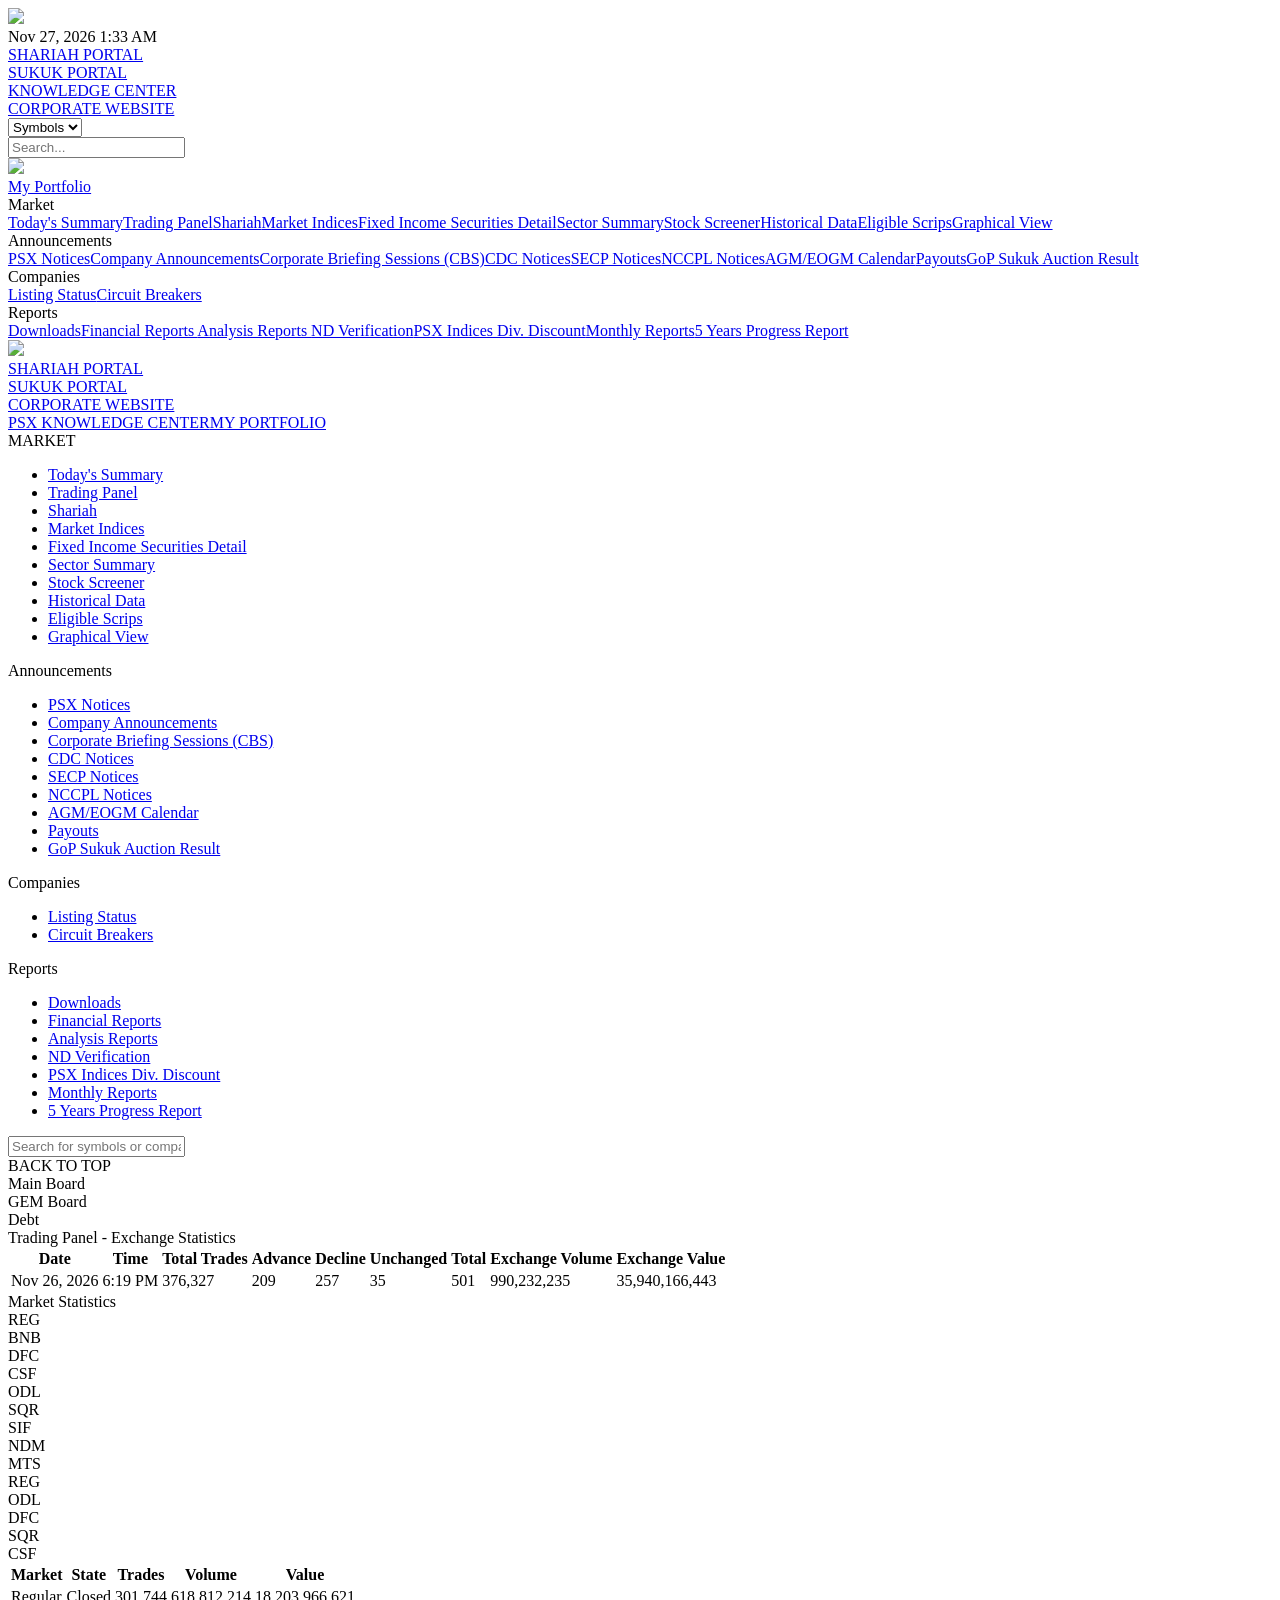
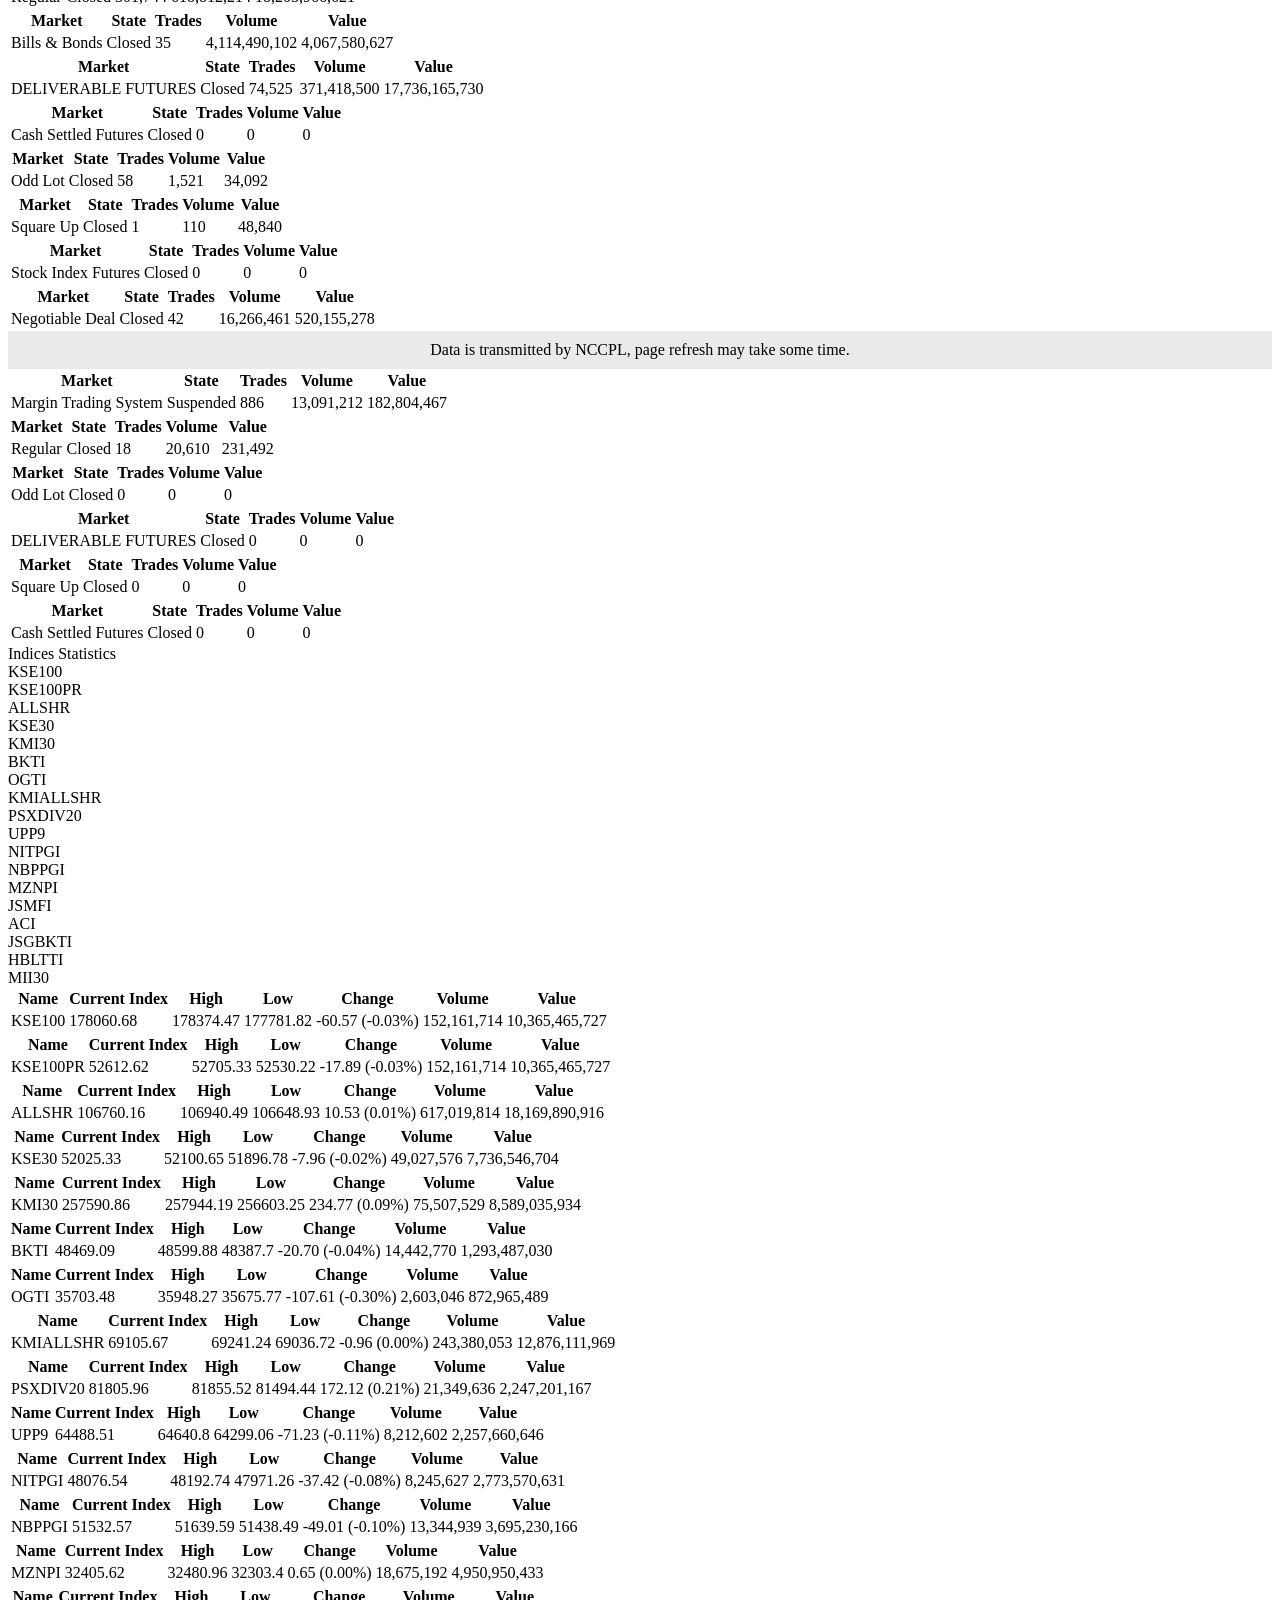
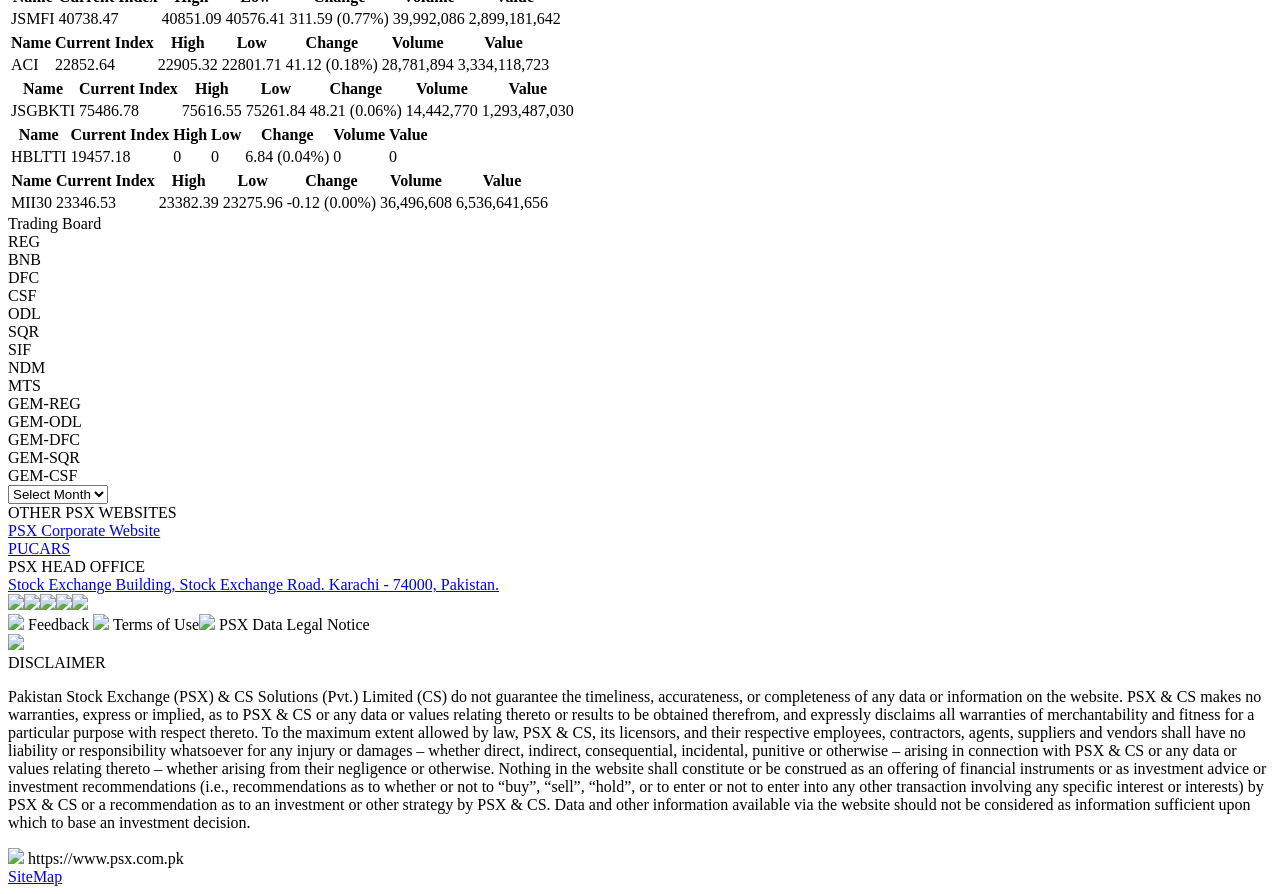
==== commit 45a79c67: "Data 2026-11-26T20:35Z" ====
--- a/raw/psx/trading_panel.html
+++ b/raw/psx/trading_panel.html
@@ -1,2 +1,2 @@
-<!DOCTYPE html><html><head><meta charset="utf-8"><meta name="viewport" content="width=device-width, initial-scale=1, viewport-fit=cover"><meta name="google-site-verification" content="ucGuScv6fdM8uhZru-aeXK4qsaPfO3HiuZFKB90UpPU"><meta name="description" content="PSX (Pakistan Stock Exchange Limited) - Stock/share market updates from Pakistan’s premier stock exchange. Get all the current stock/share market data; information to investors on KSE 100, stock quotes, indices and corporate announcements."><meta name="keywords" content="Pakistan Stock Exchange, Stock Exchange in Pakistan, PSX, PSX Pakistan, dps, data portal, KSE, KSE100, KSE announcement, PSX announcement, Lahore Stock Exchange, Karachi Stock Exchange, stock exchange, share markets, stock markets, live stock market, share market in Pakistan"><link rel="icon" type="image/png" href="https://dps.psx.com.pk/static/images/favicon.png"><!-- Apple specific--><link rel="apple-touch-icon" href="https://dps.psx.com.pk/static/images/logo-200.png"><meta name="apple-mobile-web-app-capable" content="yes"><meta name="apple-mobile-web-app-status-bar-style" content="black"><meta property="og:url" content="https://dps.psx.com.pk/trading-panel"><meta property="og:type" content="website"><meta property="og:title" content="Trading Panel - Pakistan Stock Exchange (PSX)"><meta property="og:description" content="PSX (Pakistan Stock Exchange Limited) - Stock/share market updates from Pakistan’s premier stock exchange. Get all the current stock/share market data; information to investors on KSE 100, stock quotes, indices and corporate announcements."><meta property="og:image" content="https://dps.psx.com.pk/static/images/logo-200.png"><meta name="twitter:card" content="summary"><meta name="twitter:site" content="@pakstockexgltd"><meta name="twitter:title" content="Trading Panel - Pakistan Stock Exchange (PSX)"><meta name="twitter:description" content="PSX (Pakistan Stock Exchange Limited) - Stock/share market updates from Pakistan’s premier stock exchange. Get all the current stock/share market data; information to investors on KSE 100, stock quotes, indices and corporate announcements."><meta name="twitter:image" content="https://dps.psx.com.pk/static/images/logo-200.png"><title>Trading Panel - Pakistan Stock Exchange (PSX)</title><link rel="stylesheet" href="https://fonts.googleapis.com/css?family=Roboto+Condensed:400,700"><link rel="stylesheet" href="/static/styles.css?v=1.81"><script>window.__ps = {"lc":"en","tz":"Asia/Karachi","_k":"zC-MlC1n6iglRnd1xwsC1vEDydEWeEs2vRY7k4e5u2E","rv":"1"};</script><script src="/static/script.js?v=1.81"></script><script src="https://www.google.com/recaptcha/api.js"></script><script>window.psxPortal = {"name":"dps","prefix":""};
-</script></head><body><div class="header"><div class="topbar"><div class="topbar__container"><div class="header__logo"><img src="/static/images/logo-white-bg.png"></div><div class="topbar__menus"><div class="topbar__menu"><div class="topbar__now"><div class="topbar__status" style="border:none;"><div class="topbar__status__label">Nov 26, 2026 4:29 PM</div></div></div><div><a class="topbar__status topbar__status--blink" href="/shariah" target="_blank" onclick="tobl('/shariah')"><div class="topbar__status__date"><i class="icon-menu"></i></div><div class="topbar__status__label">SHARIAH PORTAL</div></a></div><div><a class="topbar__status topbar__status--blink" href="/sukuk" target="_blank" onclick="tobl('/sukuk')"><div class="topbar__status__date"><i class="icon-menu"></i></div><div class="topbar__status__label">SUKUK PORTAL</div></a></div><div><a class="topbar__status" href="https://knowledgecenter.psx.com.pk/" target="_blank" onclick="tobl('https://knowledgecenter.psx.com.pk/')"><div class="topbar__status__date"><i class="icon-menu"></i></div><div class="topbar__status__label">KNOWLEDGE CENTER </div></a></div><div><a class="topbar__status" href="https://www.psx.com.pk/" target="_blank" onclick="tobl('https://www.psx.com.pk')"><div class="topbar__status__date"><i class="icon-briefcase"></i></div><div class="topbar__status__label">CORPORATE WEBSITE</div></a></div><div class="searchbar"><div class="searchbar__container autocomplete"><div class="dropdown"><select class="dropdown__select" name="sector"><option value="symbols">Symbols</option><option value="website">Website</option></select></div><input class="searchbar__input" id="mainSearchbar" type="text" placeholder="Search..."><div class="searchbar__icon"><i class="icon-search"></i></div></div></div></div></div></div></div><div class="top__nav"><div class="top__nav__container"><div class="top__nav__title"><a href="/"><img src="/static/images/data-portal-text.png"></a></div><div class="top__nav__menu"><a class="top__nav__menuItem top__nav__menuItem--link" href="/portfolio"> <span class="item__name">My Portfolio</span></a><div class="top__nav__menuItem"> <span class="item__name">Market<i class="icon-down-dir"></i></span><div class="top__nav__subMenu"><div class="top__nav__subMenuList"><a class="top__nav__subMenuItem" href="/">Today's Summary</a><a class="top__nav__subMenuItem" href="/trading-panel" target="_blank">Trading Panel</a><a class="top__nav__subMenuItem" href="/shariah">Shariah</a><a class="top__nav__subMenuItem" href="/indices">Market Indices</a><a class="top__nav__subMenuItem" href="/debt-market">Fixed Income Securities Detail</a><a class="top__nav__subMenuItem" href="/sector-summary">Sector Summary</a><a class="top__nav__subMenuItem" href="/screener">Stock Screener</a><a class="top__nav__subMenuItem" href="/historical">Historical Data</a><a class="top__nav__subMenuItem" href="/eligible-scrips">Eligible Scrips</a><a class="top__nav__subMenuItem" href="/graphical-view">Graphical View</a></div></div></div><div class="top__nav__menuItem"><span class="item__name">Announcements<i class="icon-down-dir"></i></span><div class="top__nav__subMenu"><div class="top__nav__subMenuList"><a class="top__nav__subMenuItem" href="/announcements/psx">PSX Notices</a><a class="top__nav__subMenuItem" href="/announcements/companies">Company Announcements</a><a class="top__nav__subMenuItem" href="/corporate-briefing">Corporate Briefing Sessions (CBS)</a><a class="top__nav__subMenuItem" href="/announcements/cdc">CDC Notices</a><a class="top__nav__subMenuItem" href="/announcements/secp">SECP Notices</a><a class="top__nav__subMenuItem" href="/announcements/nccpl">NCCPL Notices</a><a class="top__nav__subMenuItem" href="/calendar">AGM/EOGM Calendar</a><a class="top__nav__subMenuItem" href="/payouts">Payouts</a><a class="top__nav__subMenuItem" href="/gis-auction-results">GoP Sukuk Auction Result</a></div></div></div><div class="top__nav__menuItem"><span class="item__name">Companies<i class="icon-down-dir"></i></span><div class="top__nav__subMenu"><div class="top__nav__subMenuList"><a class="top__nav__subMenuItem" href="/listings">Listing Status</a><a class="top__nav__subMenuItem" href="/circuit-breakers">Circuit Breakers</a></div></div></div><div class="top__nav__menuItem"><span class="item__name">Reports<i class="icon-down-dir"></i></span><div class="top__nav__subMenu top__nav__subMenu--right"><div class="top__nav__subMenuList"><a class="top__nav__subMenuItem" href="/downloads">Downloads</a><a class="top__nav__subMenuItem" href="https://financials.psx.com.pk/" target="_blank">Financial Reports </a><a class="top__nav__subMenuItem" href="/analysis-reports">Analysis Reports </a><a class="top__nav__subMenuItem" href="/nd-verification">ND Verification</a><a class="top__nav__subMenuItem" href="/indices-div-discount">PSX Indices Div. Discount</a><a class="top__nav__subMenuItem" href="/monthly-reports">Monthly Reports</a><a class="top__nav__subMenuItem" href="/progress-report">5 Years Progress Report</a></div></div></div></div></div></div></div><div class="header__mobile"><div class="header__mobile__nav"><div class="header__mobile__navbar"><div class="header__mobile__logo"><a href="/"><img src="/static/images/logo.png"></a></div><div class="header__mobile__rightMenu"><div><a class="topbar__status topbar__status--blink" href="/shariah" target="_blank" onclick="tobl('/shariah')" style="margin-bottom:0.5em;"><div class="topbar__status__date"><i class="icon-menu"></i></div><div class="topbar__status__label" style="width: 100%;">SHARIAH PORTAL</div></a><a class="topbar__status topbar__status--blink" href="/sukuk" target="_blank" onclick="tobl('/sukuk')" style="margin-bottom:0.5em;"><div class="topbar__status__date"><i class="icon-menu"></i></div><div class="topbar__status__label" style="width: 100%;">SUKUK PORTAL</div></a><a class="topbar__status" href="https://www.psx.com.pk/" target="_blank" onclick="tobl('https://www.psx.com.pk')"><div class="topbar__status__date"><i class="icon-briefcase"></i></div><div class="topbar__status__label">CORPORATE WEBSITE</div></a></div><div class="searchbar__icon"><i class="icon-search"></i></div><div class="header__mobile__menu__btn"><i class="icon-menu"></i></div></div></div><div class="header__mobile__menu"><a class="header__mobile__menuItem header__mobile__menuItem--link" href="https://knowledgecenter.psx.com.pk/" target="_blank" onclick="tobl('https://knowledgecenter.psx.com.pk/')"><span class="item__name">PSX KNOWLEDGE CENTER</span></a><a class="header__mobile__menuItem header__mobile__menuItem--link" href="/portfolio"><span class="item__name">MY PORTFOLIO</span></a><div class="header__mobile__menuItem" data-menu="#header-menu"><span class="item__name">MARKET<i class="icon-left-dir"></i></span></div><div class="header__mobile__subMenu" id="header-menu"><ul><li> <a href="/">Today's Summary</a></li><li> <a href="/trading-panel">Trading Panel</a></li><li><a href="/shariah">Shariah</a></li><li> <a href="/indices">Market Indices</a></li><li><a href="/debt-market">Fixed Income Securities Detail</a></li><li> <a href="/sector-summary">Sector Summary</a></li><li> <a href="/screener">Stock Screener</a></li><li> <a href="/historical">Historical Data</a></li><li> <a href="/eligible-scrips">Eligible Scrips</a></li><li> <a href="/graphical-view">Graphical View</a></li></ul></div><div class="header__mobile__menuItem" data-menu="#header-announce"><span class="item__name">Announcements<i class="icon-left-dir"></i></span></div><div class="header__mobile__subMenu" id="header-announce"><ul class="dropdown-menu"><li> <a href="/announcements/psx">PSX Notices</a></li><li> <a href="/announcements/companies">Company Announcements</a></li><li> <a href="/corporate-briefing">Corporate Briefing Sessions (CBS)</a></li><li> <a href="/announcements/cdc">CDC Notices</a></li><li> <a href="/announcements/secp">SECP Notices</a></li><li> <a href="/announcements/nccpl">NCCPL Notices</a></li><li> <a href="/calendar">AGM/EOGM Calendar</a></li><li> <a href="/payouts">Payouts</a></li><li> <a href="/gis-auction-results">GoP Sukuk Auction Result</a></li></ul></div><div class="header__mobile__menuItem" data-menu="#header-companies"><span class="item__name">Companies<i class="icon-left-dir"></i></span></div><div class="header__mobile__subMenu" id="header-companies"><ul><li><a href="/listings">Listing Status</a></li><li><a href="/circuit-breakers">Circuit Breakers</a></li></ul></div><div class="header__mobile__menuItem" data-menu="#header-reports"><span class="item__name">Reports<i class="icon-left-dir"></i></span></div><div class="header__mobile__subMenu" id="header-reports"><ul><li><a href="/downloads">Downloads</a></li><li> <a href="https://financials.psx.com.pk/" target="_blank">Financial Reports</a></li><li> <a href="/analysis-reports">Analysis Reports</a></li><li><a href="/nd-verification">ND Verification</a></li><li><a href="/indices-div-discount">PSX Indices Div. Discount</a></li><li> <a href="/monthly-reports">Monthly Reports</a></li><li> <a href="/progress-report">5 Years Progress Report</a></li></ul></div></div><div class="header__mobile__search"><div class="searchbar"><div class="searchbar__container autocomplete"><input class="searchbar__input" id="mainMobileSearchbar" type="text" placeholder="Search for symbols or company"><div class="searchbar__icon"><i class="icon-search"></i></div></div></div></div></div></div><div class="content"><div class="backTop"><div class="backTop__icon"><i class="icon-up-open"></i></div><div class="backTop__text">BACK TO TOP</div></div><div class="content tradingPanel"><div class="tabs tabs--button" id="marketBoardTabs"><div class="tabs__list"><div class="tabs__list__item" data-name="main">Main Board</div><div class="tabs__list__item" data-name="gem">GEM Board</div><div class="tabs__list__item" data-name="debt">Debt</div></div></div><div class="section" id="tradingPanelExchange"><div class="tradingPanel__header">Trading Panel - Exchange Statistics</div><div class="tbl__wrapper"><table class="tbl"><thead class="tbl__head"><tr><th>Date</th><th class="center">Time</th><th class="center">Total Trades</th><th class="center">Advance</th><th class="center">Decline</th><th class="center">Unchanged</th><th class="center">Total</th><th class="center">Exchange Volume</th><th class="center">Exchange Value</th></tr></thead><tbody class="tbl__body"><tr><td>Nov 26, 2026</td><td class="center">4:24 PM</td><td class="center">376,327</td><td class="center">209</td><td class="center">257</td><td class="center">35</td><td class="center">501</td><td class="center">990,232,235</td><td class="center">35,940,166,443</td></tr></tbody></table></div></div><div class="section" id="tradingPanelMarkets"><div class="tradingPanel__header">Market Statistics</div><div class="tabs tabs--marketBoard"><div class="tabs__list"><div class="tabs__list__item" data-name="REG">REG</div><div class="tabs__list__item" data-name="BNB">BNB</div><div class="tabs__list__item" data-name="DFC">DFC</div><div class="tabs__list__item" data-name="CSF">CSF</div><div class="tabs__list__item" data-name="ODL">ODL</div><div class="tabs__list__item" data-name="SQR">SQR</div><div class="tabs__list__item" data-name="SIF">SIF</div><div class="tabs__list__item" data-name="NDM">NDM</div><div class="tabs__list__item" data-name="MTS">MTS</div><div class="tabs__list__item" data-name="GEM-REG">REG</div><div class="tabs__list__item" data-name="GEM-ODL">ODL</div><div class="tabs__list__item" data-name="GEM-DFC">DFC</div><div class="tabs__list__item" data-name="GEM-SQR">SQR</div><div class="tabs__list__item" data-name="GEM-CSF">CSF</div></div><div class="tabs__panels"><div class="tabs__panel" data-name="REG"><table class="tbl"><thead class="tbl__head"><tr><th>Market</th><th class="center">State</th><th class="center">Trades</th><th class="center">Volume</th><th class="center">Value</th></tr></thead><tbody class="tbl__body"><tr><td>Regular</td><td class="center">Closed</td><td class="center">301,744</td><td class="center">618,812,214</td><td class="center">18,203,966,621</td></tr></tbody></table></div><div class="tabs__panel" data-name="BNB"><table class="tbl"><thead class="tbl__head"><tr><th>Market</th><th class="center">State</th><th class="center">Trades</th><th class="center">Volume</th><th class="center">Value</th></tr></thead><tbody class="tbl__body"><tr><td>Bills &amp; Bonds</td><td class="center">Closed</td><td class="center">35</td><td class="center">4,114,490,102</td><td class="center">4,067,580,627</td></tr></tbody></table></div><div class="tabs__panel" data-name="DFC"><table class="tbl"><thead class="tbl__head"><tr><th>Market</th><th class="center">State</th><th class="center">Trades</th><th class="center">Volume</th><th class="center">Value</th></tr></thead><tbody class="tbl__body"><tr><td>DELIVERABLE FUTURES</td><td class="center">Closed</td><td class="center">74,525</td><td class="center">371,418,500</td><td class="center">17,736,165,730</td></tr></tbody></table></div><div class="tabs__panel" data-name="CSF"><table class="tbl"><thead class="tbl__head"><tr><th>Market</th><th class="center">State</th><th class="center">Trades</th><th class="center">Volume</th><th class="center">Value</th></tr></thead><tbody class="tbl__body"><tr><td>Cash Settled Futures</td><td class="center">Closed</td><td class="center">0</td><td class="center">0</td><td class="center">0</td></tr></tbody></table></div><div class="tabs__panel" data-name="ODL"><table class="tbl"><thead class="tbl__head"><tr><th>Market</th><th class="center">State</th><th class="center">Trades</th><th class="center">Volume</th><th class="center">Value</th></tr></thead><tbody class="tbl__body"><tr><td>Odd Lot</td><td class="center">Closed</td><td class="center">58</td><td class="center">1,521</td><td class="center">34,092</td></tr></tbody></table></div><div class="tabs__panel" data-name="SQR"><table class="tbl"><thead class="tbl__head"><tr><th>Market</th><th class="center">State</th><th class="center">Trades</th><th class="center">Volume</th><th class="center">Value</th></tr></thead><tbody class="tbl__body"><tr><td>Square Up</td><td class="center">Closed</td><td class="center">1</td><td class="center">110</td><td class="center">48,840</td></tr></tbody></table></div><div class="tabs__panel" data-name="SIF"><table class="tbl"><thead class="tbl__head"><tr><th>Market</th><th class="center">State</th><th class="center">Trades</th><th class="center">Volume</th><th class="center">Value</th></tr></thead><tbody class="tbl__body"><tr><td>Stock Index Futures</td><td class="center">Closed</td><td class="center">0</td><td class="center">0</td><td class="center">0</td></tr></tbody></table></div><div class="tabs__panel" data-name="NDM"><table class="tbl"><thead class="tbl__head"><tr><th>Market</th><th class="center">State</th><th class="center">Trades</th><th class="center">Volume</th><th class="center">Value</th></tr></thead><tbody class="tbl__body"><tr><td>Negotiable Deal</td><td class="center">Pre-Open</td><td class="center">42</td><td class="center">16,266,461</td><td class="center">520,155,278</td></tr></tbody></table></div><div class="tabs__panel" data-name="MTS"><div style="padding: 0.5rem 0; line-height:1.4; text-align: center; background-color:#eaeaea;">Data is transmitted by NCCPL, page refresh may take some time.</div><table class="tbl"><thead class="tbl__head"><tr><th>Market</th><th class="center">State</th><th class="center">Trades</th><th class="center">Volume</th><th class="center">Value</th></tr></thead><tbody class="tbl__body"><tr><td>Margin Trading System</td><td class="center">Open</td><td class="center">870</td><td class="center">12,905,469</td><td class="center">180,370,490</td></tr></tbody></table></div><div class="tabs__panel" data-name="GEM-REG"><table class="tbl"><thead class="tbl__head"><tr><th>Market</th><th class="center">State</th><th class="center">Trades</th><th class="center">Volume</th><th class="center">Value</th></tr></thead><tbody class="tbl__body"><tr><td>Regular</td><td class="center">Closed</td><td class="center">18</td><td class="center">20,610</td><td class="center">231,492</td></tr></tbody></table></div><div class="tabs__panel" data-name="GEM-ODL"><table class="tbl"><thead class="tbl__head"><tr><th>Market</th><th class="center">State</th><th class="center">Trades</th><th class="center">Volume</th><th class="center">Value</th></tr></thead><tbody class="tbl__body"><tr><td>Odd Lot</td><td class="center">Closed</td><td class="center">0</td><td class="center">0</td><td class="center">0</td></tr></tbody></table></div><div class="tabs__panel" data-name="GEM-DFC"><table class="tbl"><thead class="tbl__head"><tr><th>Market</th><th class="center">State</th><th class="center">Trades</th><th class="center">Volume</th><th class="center">Value</th></tr></thead><tbody class="tbl__body"><tr><td>DELIVERABLE FUTURES</td><td class="center">Closed</td><td class="center">0</td><td class="center">0</td><td class="center">0</td></tr></tbody></table></div><div class="tabs__panel" data-name="GEM-SQR"><table class="tbl"><thead class="tbl__head"><tr><th>Market</th><th class="center">State</th><th class="center">Trades</th><th class="center">Volume</th><th class="center">Value</th></tr></thead><tbody class="tbl__body"><tr><td>Square Up</td><td class="center">Closed</td><td class="center">0</td><td class="center">0</td><td class="center">0</td></tr></tbody></table></div><div class="tabs__panel" data-name="GEM-CSF"><table class="tbl"><thead class="tbl__head"><tr><th>Market</th><th class="center">State</th><th class="center">Trades</th><th class="center">Volume</th><th class="center">Value</th></tr></thead><tbody class="tbl__body"><tr><td>Cash Settled Futures</td><td class="center">Closed</td><td class="center">0</td><td class="center">0</td><td class="center">0</td></tr></tbody></table></div></div></div></div><div class="section" id="tradingPanelIndices"><div class="tradingPanel__header">Indices Statistics</div><div class="tabs"><div class="tabs__list" style="overflow-x: scroll;"><div class="tabs__list__item" data-name="KSE100">KSE100</div><div class="tabs__list__item" data-name="KSE100PR">KSE100PR</div><div class="tabs__list__item" data-name="ALLSHR">ALLSHR</div><div class="tabs__list__item" data-name="KSE30">KSE30</div><div class="tabs__list__item" data-name="KMI30">KMI30</div><div class="tabs__list__item" data-name="BKTI">BKTI</div><div class="tabs__list__item" data-name="OGTI">OGTI</div><div class="tabs__list__item" data-name="KMIALLSHR">KMIALLSHR</div><div class="tabs__list__item" data-name="PSXDIV20">PSXDIV20</div><div class="tabs__list__item" data-name="UPP9">UPP9</div><div class="tabs__list__item" data-name="NITPGI">NITPGI</div><div class="tabs__list__item" data-name="NBPPGI">NBPPGI</div><div class="tabs__list__item" data-name="MZNPI">MZNPI</div><div class="tabs__list__item" data-name="JSMFI">JSMFI</div><div class="tabs__list__item" data-name="ACI">ACI</div><div class="tabs__list__item" data-name="JSGBKTI">JSGBKTI</div><div class="tabs__list__item" data-name="HBLTTI">HBLTTI</div><div class="tabs__list__item" data-name="MII30">MII30</div></div><div class="tabs__panels"><div class="tabs__panel" data-name="KSE100"><div class="tbl__wrapper"><table class="tbl"><thead class="tbl__head"><tr><th>Name</th><th>Current Index</th><th>High</th><th>Low</th><th>Change</th><th>Volume</th><th>Value</th></tr></thead><tbody class="tbl__body"><tr><td>KSE100</td><td>178060.68</td><td>178374.47</td><td>177781.82</td><td class="change__text--neg"><i class="icon-down-dir"></i> -60.57 (-0.03%)</td><td>152,161,714</td><td>10,365,465,727</td></tr></tbody></table></div></div><div class="tabs__panel" data-name="KSE100PR"><div class="tbl__wrapper"><table class="tbl"><thead class="tbl__head"><tr><th>Name</th><th>Current Index</th><th>High</th><th>Low</th><th>Change</th><th>Volume</th><th>Value</th></tr></thead><tbody class="tbl__body"><tr><td>KSE100PR</td><td>52612.62</td><td>52705.33</td><td>52530.22</td><td class="change__text--neg"><i class="icon-down-dir"></i> -17.89 (-0.03%)</td><td>152,161,714</td><td>10,365,465,727</td></tr></tbody></table></div></div><div class="tabs__panel" data-name="ALLSHR"><div class="tbl__wrapper"><table class="tbl"><thead class="tbl__head"><tr><th>Name</th><th>Current Index</th><th>High</th><th>Low</th><th>Change</th><th>Volume</th><th>Value</th></tr></thead><tbody class="tbl__body"><tr><td>ALLSHR</td><td>106760.16</td><td>106940.49</td><td>106648.93</td><td class="change__text--pos"><i class="icon-up-dir"></i> 10.53 (0.01%)</td><td>617,019,814</td><td>18,169,890,916</td></tr></tbody></table></div></div><div class="tabs__panel" data-name="KSE30"><div class="tbl__wrapper"><table class="tbl"><thead class="tbl__head"><tr><th>Name</th><th>Current Index</th><th>High</th><th>Low</th><th>Change</th><th>Volume</th><th>Value</th></tr></thead><tbody class="tbl__body"><tr><td>KSE30</td><td>52025.33</td><td>52100.65</td><td>51896.78</td><td class="change__text--neg"><i class="icon-down-dir"></i> -7.96 (-0.02%)</td><td>49,027,576</td><td>7,736,546,704</td></tr></tbody></table></div></div><div class="tabs__panel" data-name="KMI30"><div class="tbl__wrapper"><table class="tbl"><thead class="tbl__head"><tr><th>Name</th><th>Current Index</th><th>High</th><th>Low</th><th>Change</th><th>Volume</th><th>Value</th></tr></thead><tbody class="tbl__body"><tr><td>KMI30</td><td>257590.86</td><td>257944.19</td><td>256603.25</td><td class="change__text--pos"><i class="icon-up-dir"></i> 234.77 (0.09%)</td><td>75,507,529</td><td>8,589,035,934</td></tr></tbody></table></div></div><div class="tabs__panel" data-name="BKTI"><div class="tbl__wrapper"><table class="tbl"><thead class="tbl__head"><tr><th>Name</th><th>Current Index</th><th>High</th><th>Low</th><th>Change</th><th>Volume</th><th>Value</th></tr></thead><tbody class="tbl__body"><tr><td>BKTI</td><td>48469.09</td><td>48599.88</td><td>48387.7</td><td class="change__text--neg"><i class="icon-down-dir"></i> -20.70 (-0.04%)</td><td>14,442,770</td><td>1,293,487,030</td></tr></tbody></table></div></div><div class="tabs__panel" data-name="OGTI"><div class="tbl__wrapper"><table class="tbl"><thead class="tbl__head"><tr><th>Name</th><th>Current Index</th><th>High</th><th>Low</th><th>Change</th><th>Volume</th><th>Value</th></tr></thead><tbody class="tbl__body"><tr><td>OGTI</td><td>35703.48</td><td>35948.27</td><td>35675.77</td><td class="change__text--neg"><i class="icon-down-dir"></i> -107.61 (-0.30%)</td><td>2,603,046</td><td>872,965,489</td></tr></tbody></table></div></div><div class="tabs__panel" data-name="KMIALLSHR"><div class="tbl__wrapper"><table class="tbl"><thead class="tbl__head"><tr><th>Name</th><th>Current Index</th><th>High</th><th>Low</th><th>Change</th><th>Volume</th><th>Value</th></tr></thead><tbody class="tbl__body"><tr><td>KMIALLSHR</td><td>69105.67</td><td>69241.24</td><td>69036.72</td><td class="change__text--neg"><i class="icon-down-dir"></i> -0.96 (0.00%)</td><td>243,380,053</td><td>12,876,111,969</td></tr></tbody></table></div></div><div class="tabs__panel" data-name="PSXDIV20"><div class="tbl__wrapper"><table class="tbl"><thead class="tbl__head"><tr><th>Name</th><th>Current Index</th><th>High</th><th>Low</th><th>Change</th><th>Volume</th><th>Value</th></tr></thead><tbody class="tbl__body"><tr><td>PSXDIV20</td><td>81805.96</td><td>81855.52</td><td>81494.44</td><td class="change__text--pos"><i class="icon-up-dir"></i> 172.12 (0.21%)</td><td>21,349,636</td><td>2,247,201,167</td></tr></tbody></table></div></div><div class="tabs__panel" data-name="UPP9"><div class="tbl__wrapper"><table class="tbl"><thead class="tbl__head"><tr><th>Name</th><th>Current Index</th><th>High</th><th>Low</th><th>Change</th><th>Volume</th><th>Value</th></tr></thead><tbody class="tbl__body"><tr><td>UPP9</td><td>64488.51</td><td>64640.8</td><td>64299.06</td><td class="change__text--neg"><i class="icon-down-dir"></i> -71.23 (-0.11%)</td><td>8,212,602</td><td>2,257,660,646</td></tr></tbody></table></div></div><div class="tabs__panel" data-name="NITPGI"><div class="tbl__wrapper"><table class="tbl"><thead class="tbl__head"><tr><th>Name</th><th>Current Index</th><th>High</th><th>Low</th><th>Change</th><th>Volume</th><th>Value</th></tr></thead><tbody class="tbl__body"><tr><td>NITPGI</td><td>48076.54</td><td>48192.74</td><td>47971.26</td><td class="change__text--neg"><i class="icon-down-dir"></i> -37.42 (-0.08%)</td><td>8,245,627</td><td>2,773,570,631</td></tr></tbody></table></div></div><div class="tabs__panel" data-name="NBPPGI"><div class="tbl__wrapper"><table class="tbl"><thead class="tbl__head"><tr><th>Name</th><th>Current Index</th><th>High</th><th>Low</th><th>Change</th><th>Volume</th><th>Value</th></tr></thead><tbody class="tbl__body"><tr><td>NBPPGI</td><td>51532.57</td><td>51639.59</td><td>51438.49</td><td class="change__text--neg"><i class="icon-down-dir"></i> -49.01 (-0.10%)</td><td>13,344,939</td><td>3,695,230,166</td></tr></tbody></table></div></div><div class="tabs__panel" data-name="MZNPI"><div class="tbl__wrapper"><table class="tbl"><thead class="tbl__head"><tr><th>Name</th><th>Current Index</th><th>High</th><th>Low</th><th>Change</th><th>Volume</th><th>Value</th></tr></thead><tbody class="tbl__body"><tr><td>MZNPI</td><td>32405.62</td><td>32480.96</td><td>32303.4</td><td class="change__text--pos"><i class="icon-up-dir"></i> 0.65 (0.00%)</td><td>18,675,192</td><td>4,950,950,433</td></tr></tbody></table></div></div><div class="tabs__panel" data-name="JSMFI"><div class="tbl__wrapper"><table class="tbl"><thead class="tbl__head"><tr><th>Name</th><th>Current Index</th><th>High</th><th>Low</th><th>Change</th><th>Volume</th><th>Value</th></tr></thead><tbody class="tbl__body"><tr><td>JSMFI</td><td>40738.47</td><td>40851.09</td><td>40576.41</td><td class="change__text--pos"><i class="icon-up-dir"></i> 311.59 (0.77%)</td><td>39,992,086</td><td>2,899,181,642</td></tr></tbody></table></div></div><div class="tabs__panel" data-name="ACI"><div class="tbl__wrapper"><table class="tbl"><thead class="tbl__head"><tr><th>Name</th><th>Current Index</th><th>High</th><th>Low</th><th>Change</th><th>Volume</th><th>Value</th></tr></thead><tbody class="tbl__body"><tr><td>ACI</td><td>22852.64</td><td>22905.32</td><td>22801.71</td><td class="change__text--pos"><i class="icon-up-dir"></i> 41.12 (0.18%)</td><td>28,781,894</td><td>3,334,118,723</td></tr></tbody></table></div></div><div class="tabs__panel" data-name="JSGBKTI"><div class="tbl__wrapper"><table class="tbl"><thead class="tbl__head"><tr><th>Name</th><th>Current Index</th><th>High</th><th>Low</th><th>Change</th><th>Volume</th><th>Value</th></tr></thead><tbody class="tbl__body"><tr><td>JSGBKTI</td><td>75486.78</td><td>75616.55</td><td>75261.84</td><td class="change__text--pos"><i class="icon-up-dir"></i> 48.21 (0.06%)</td><td>14,442,770</td><td>1,293,487,030</td></tr></tbody></table></div></div><div class="tabs__panel" data-name="HBLTTI"><div class="tbl__wrapper"><table class="tbl"><thead class="tbl__head"><tr><th>Name</th><th>Current Index</th><th>High</th><th>Low</th><th>Change</th><th>Volume</th><th>Value</th></tr></thead><tbody class="tbl__body"><tr><td>HBLTTI</td><td>19457.18</td><td>0</td><td>0</td><td class="change__text--pos"><i class="icon-up-dir"></i> 6.84 (0.04%)</td><td>0</td><td>0</td></tr></tbody></table></div></div><div class="tabs__panel" data-name="MII30"><div class="tbl__wrapper"><table class="tbl"><thead class="tbl__head"><tr><th>Name</th><th>Current Index</th><th>High</th><th>Low</th><th>Change</th><th>Volume</th><th>Value</th></tr></thead><tbody class="tbl__body"><tr><td>MII30</td><td>23346.53</td><td>23382.39</td><td>23275.96</td><td class="change__text--neg"><i class="icon-down-dir"></i> -0.12 (0.00%)</td><td>36,496,608</td><td>6,536,641,656</td></tr></tbody></table></div></div></div></div></div><div class="section" id="tradingPanelBoard"><div class="tradingPanel__header">Trading Board</div><div class="tabs tabs--marketBoard"><div class="tabs__list"><div class="tabs__list__item" data-name="REG">REG</div><div class="tabs__list__item" data-name="BNB">BNB</div><div class="tabs__list__item" data-name="DFC">DFC</div><div class="tabs__list__item" data-name="CSF">CSF</div><div class="tabs__list__item" data-name="ODL">ODL</div><div class="tabs__list__item" data-name="SQR">SQR</div><div class="tabs__list__item" data-name="SIF">SIF</div><div class="tabs__list__item" data-name="NDM">NDM</div><div class="tabs__list__item" data-name="MTS">MTS</div><div class="tabs__list__item" data-name="GEM-REG">GEM-REG</div><div class="tabs__list__item" data-name="GEM-ODL">GEM-ODL</div><div class="tabs__list__item" data-name="GEM-DFC">GEM-DFC</div><div class="tabs__list__item" data-name="GEM-SQR">GEM-SQR</div><div class="tabs__list__item" data-name="GEM-CSF">GEM-CSF</div></div><div class="tradingPanel__filters"><div class="dropdown" id="futuresFilter"><select class="dropdown__select" name="futures"><option value="">Select Month</option></select></div></div><div class="tabs__panels"><div class="tabs__panel" data-name="REG"></div><div class="tabs__panel" data-name="BNB"></div><div class="tabs__panel" data-name="DFC"></div><div class="tabs__panel" data-name="CSF"></div><div class="tabs__panel" data-name="ODL"></div><div class="tabs__panel" data-name="SQR"></div><div class="tabs__panel" data-name="SIF"></div><div class="tabs__panel" data-name="NDM"></div><div class="tabs__panel" data-name="MTS"></div><div class="tabs__panel" data-name="GEM-REG"></div><div class="tabs__panel" data-name="GEM-ODL"></div><div class="tabs__panel" data-name="GEM-DFC"></div><div class="tabs__panel" data-name="GEM-SQR"></div><div class="tabs__panel" data-name="GEM-CSF"></div></div><div class="tradingPanelBoard"></div></div></div></div></div><div class="footer__feedbackModal" style="display: none;"><form class="form form__feedback"><div class="form__message"><div class="form__submitting__msg"> <h1>Submitting ...</h1></div><div class="form__submitted__msg"> <h1>Thank you for your feedback</h1></div></div><h1 style="text-align: center; margin-top: 0px;">Give Us Your Feedback</h1><div class="form__fields"><div class="form__field"><div class="form__field__label">Name<span class="required"> *</span></div><div class="form__field__text"><input type="text" name="name" autocomplete="new-password"></div></div><div class="form__field"><div class="form__field__label">Email<span class="required"> *</span></div><div class="form__field__text"><input type="email" name="email" autocomplete="new-password"></div></div><div class="form__field"><div class="form__field__label">Re Type Email<span class="required"> *</span></div><div class="form__field__text"><input type="email" name="re_email" autocomplete="new-password"></div></div></div><div class="form__ruler"></div><div class="form__fields"><div class="form__field"><div class="form__field__label">Type of Inquiry</div><div class="dropdown"><select class="dropdown__select" name="inquiry"><option value="">Select...</option><option value="Report an Error">Report an Error</option><option value="General Query">General Query</option><option value="Suggestion">Suggestion</option></select></div></div></div><div class="form__ruler"> </div><div class="form__fields"><div class="form__field"><div class="form__field__label">Description/ Comments</div><div class="form__field__text"><textarea name="comments" autocomplete="new-password" rows="2"></textarea></div></div></div><div class="form__ruler"></div><div class="form__fields"><div class="form__field"><div class="form__field__label">Specify Name of Company or Symbol</div><div class="form__field__text"><input type="text" name="company" autocomplete="new-password"></div></div><div class="form__field"><div class="form__field__label">Paste URL</div><div class="form__field__text"><input type="text" name="url" autocomplete="new-password"></div></div></div><div class="form__ruler"></div><div class="form__fields"><div class="form__field"><div class="form__field__label">Device in Use</div><div class="dropdown"><select class="dropdown__select" name="device"><option value="">Select...</option><option value="Laptop">Laptop</option><option value="Tablet">Tablet</option><option value="Mobile">Mobile</option></select></div></div></div><div class="form__ruler"></div><div class="form__fields"><div class="form__field"><div class="form__field__label">Operating System</div><div class="form__field__text"><input type="text" name="os" autocomplete="new-password"></div></div><div class="form__field"><div class="form__field__label">Browser</div><div class="form__field__text"><input type="text" name="browser" autocomplete="new-password"></div></div></div><div class="form__ruler"></div><button class="form__button form__button--large form__button--fullwidth" type="submit">Submit</button></form></div><div class="footer__disclaimerModal" style="display: none;"><h1 style="text-align: center; margin-top: 0px;">Disclaimer</h1><div class="disclaimer__box"><p><b>Terms of Use</b></p><p>Pakistan Stock Exchange (PSX), CS Solutions (Pvt) Limited and its affiliates (collectively, "PSX & CS") provide this website to you, subject to these terms of use ("Terms"). The Terms constitute a legal agreement between you, PSX & CS and govern all use of this website, including all content, information, and services provided on the website. By accessing, browsing, or using this website, including any linked pages owned and operated by PSX or CS, or any partner thereof or any part of this website you acknowledge that you have read, understood, and agree to be bound by these Terms. You also acknowledge and agree that we may modify this Agreement at any time, in our sole discretion and that all modifications to this Agreement will be effective immediately upon our posting of the modifications on the website, with or without notice to you. Each time you access this website, you agree to review this agreement and be bound by the Terms then in effect.</p><p>For the purpose of this Agreement, “PSX” shall mean Pakistan Stock Exchange Limited  and all its affiliates, partner companies, employees, managers and directors and “CS” shall mean CS Solutions (Pvt) Limited and all its affiliates, partner companies, employees, managers and directors.</p><p><b>Regulatory Disclosure</b></p><p>All data provided in this website is for information and/or educational purposes only and is not intended for without regard to any particular user’s investment objectives, financial situation or means.</p><p>PSX & CS does not guarantee the availability of data at any time or from any particular location, sequence, accuracy, completeness, or timeliness of the data; the provision of certain parts of the data is subject to the terms and conditions of other agreements to which PSX & CS, individually or collectively are a party. PSX & CS do not warrant that the website is secure or free of virus or other potentially harmful components.</p><p>None of the data contained on this site constitutes a solicitation, offer, opinion, or recommendation by PSX & CS to buy or sell any security, financial product or instrument; or to participate in any particular trading strategy, or to provide legal, tax, accounting, or investment advice or services regarding the profitability or suitability of any security financial product or instrument; or to participate in any particular trading strategy. Please seek the advice of professionals, as appropriate, regarding the evaluation of any specific security, investment, index, report, opinion, advice or other Content. PSX & CS neither endorse nor sponsor any company identified on the website.</p><p>Accordingly, anything to the contrary herein set forth notwithstanding, PSX, CS and their Suppliers, agents, partners, directors, officers, employees, representatives, successors, and assigns shall not, directly or indirectly, be liable, in any way, to you or any other person for any:</p><p>(a) inaccuracies or errors in or omissions from the data including, but not limited to, quotes and financial data;</p><p>(b) delays, errors, or interruptions in the transmission or delivery of the Service; or</p><p>(c) loss or damage arising therefrom or occasioned thereby, or by any reason of nonperformance;</p><p>(d) investment decisions based upon or results obtained from the content provided.</p><p>This website is not directed at or intended for publication or distribution to any person in any jurisdiction where doing so would result in contravention of any applicable laws or regulations. It is the responsibility of the individual user to consider his or her legal and regulatory position in the relevant jurisdiction, the risks associated with trading such securities or investments and to ensure that the use of the Content of the website and the subsequent making of any investment does not contravene any such restrictions or applicable laws and regulations of any jurisdiction.</p><p><strong>Proprietary Rights</strong></p><p>The technology and content provided on this website, including but not limited to the text, content, Contributed Content (as defined below), all compilations of real time or other information, any software programs, tools, applications and/or code available on or through the PSX Web-site and accompanying links, photographs, images, video, audio and graphics contained on the PSX Web-site, the selection and arrangement of the aforementioned and the “look and feel” of the PSX Web-site, (collectively “Content”), are owned by or licensed to PSX & CS and protected by Pakistan intellectual property laws. PSX & CS and its licensors retain all proprietary rights to that content and technology. In using or accessing the website or the content, you acknowledge and agree to abide by all applicable Intellectual Property laws, as well as any additional notices or restrictions contained on the PSX Web-site.</p><p>PSX & CS retain all proprietary rights to that content and technology including copyright, trademarks, service marks, trade names, trade dress and logos appearing on this website. You may not use the website or any content except as expressly provided in this agreement. Nothing contained on the website should be construed as granting, by implication, estoppel or otherwise, any license or right to use any of the Content or proprietary material without the express written permission of PSX & CS or such other party as may own the proprietary rights therein and any rights not expressly granted herein are reserved to PSX, its affiliates and partners.</p><p>PSX own registered and common-law trademarks, service marks, domain names and trade dress protected by trademark laws in Pakistan and other countries. Other names, whether or not appearing in large print, italics or with the trademark/service mark symbol are trademarks and service marks of PSX, CS or Third Party Providers, unless otherwise noted. The use or misuse of these trademarks/service marks or any other Content or materials, except as permitted herein, is expressly prohibited and may be in violation of copyright law, trademark law and/or other relevant laws. Please be advised that PSX actively and aggressively enforces its intellectual proprietary rights to the fullest extent of the law. PSX marks, names, logos and trade dress include, but are not limited to the following: PSX, Pakistan Stock Exchange Limited, TWS, CFS, CFSmkII, KATS, BATS, psx7.com.pk, bkb.com.pk, psx.com.pk and the PSX Web-site’s trade dress. These marks, names, logos and trade access may change from time to time.</p><p>All right, title and interest in and to the Content are owned, licensed or controlled by the PSX or its affiliate credited as the owner or lawful provider of the Content. By accessing, browsing, or using this website, you agree to the following restrictions:</p><ul><li> You will not use, any of the content, information, or services on this website in a manner contrary to or in violation of any applicable international, national, provincial, or local law, rule, or regulation having the force of law</li><li> You will not use this website in any manner that could harm, infect, take over, disable, overburden, or otherwise impair any of our computer systems, including, but not limited to, the servers, networks, and other components connected to or used for this website</li><li> You will not seek to gain access to any materials or information through any means not intentionally made available by us;</li><li> You will not attempt to gain unauthorized access to any services, accounts, computer systems, or networks connected to any server used for this website, through password mining, hacking, or any other means;</li><li> You will not sell, license, rent, reproduce, duplicate, copy, download, print, store, upload, further transmit, disseminate, transfer, distribute, publicly display, publicly perform, publish, edit, adapt, compile or create derivative works from any Content or materials (including, without limitation, through framing or systematic retrieval to create collections, compilations, databases or directories) otherwise transfer any of the Content to any third person (including, without limitation, others in your company or organization) except if we give you prior written permission;</li><li> You will not decompile, reverse-engineer or disassemble any software or other products or processes available through the website and not to insert any code or product to manipulate the Content in any way that affects the user’s experience</li><li> You will not use any Web browsers (other than generally available third-party browsers), engines, software, spiders, robots, avatars, agents, tools or other devices or mechanisms to navigate, search or determine the website, except where you have prior written permission;</li><li> You will not use any network monitoring or discovery software to determine the site architecture, or extract information about usage, individual identities, or users;</li><li> To the extent that you are permitted to upload, post or otherwise transmit content using this site you will not upload, post, or otherwise transmit any content that you do not have a right to transmit under any law or under contractual or fiduciary relationships (such as inside information, proprietary and confidential information learned or disclosed as part of employment relationships or under nondisclosure agreements);</li><li> You will not upload, post, or otherwise transmit any material that contains software viruses or any other computer code, files, or programs designed to interrupt, destroy, or limit the functionality of any computer software or hardware or telecommunications equipment</li><li> You will not collect any email addresses made available on this site for purposes of promotions or marketing campaigns;</li><li> You will not distribute, on or through this website, any advertising; promotion; solicitation for goods, services, or funds; or solicitation for others to become members of any enterprise or organization without prior written permission.</li><p>You may print or download a single, unaltered, permanent copy or one temporary copy in a single computer’s memory of any Content for your personal, non-commercial use only, provided you keep intact all trademark, copyright and other proprietary notices. Use for any other purpose is expressly prohibited by law, and may result in severe civil and criminal penalties. Violators will be prosecuted to the maximum extent possible. Certain affiliates or third party service providers impose additional terms and conditions of use set forth elsewhere herein. Your use of Content from those Third Party Providers is also subject to those terms and conditions of use and you forever hold PSX harmless from any and all claims, obligations, and/or liability arising in connection with the use of any Content, materials and information provided by any Third Party Provider or affiliate.</p></ul><p><strong>Use of Cookies and Other Electronic Tools</strong></p><p>PSX, CS and the parties with whom we work (e.g., service providers, business partners, advertisers and advertising servers) may place, view, and/or use "cookies", Web server logs, Web beacons, or other electronic tools to collect statistical and other information about your use of this Web site and other websites. This information may include information about the IP address of your computer, browser type, language, operating system, your mobile device, geo-location data, the state or country from which you accessed this Web site, the Web pages visited, the date and the time of a visit, the websites you visited immediately before and after visiting this Web site, the number of links you click within this Web site, the functions you use on this Web site, the databases you view and the searches you request on this Web site, the data you save on or download from this Website and the number of times you view an advertisement.</p><p>PSX, CS and the parties with whom we work may use the information collected for various reasons, either on behalf of PSX, CS or for the other parties’ own purposes, including research, analysis, to better serve visitors to this Web site (such as by enabling log-in, providing access to certain sections of this Web site, providing customized content, or presenting online advertising on this Web site or other websites tailored to your interests as described further below), to compile aggregate and anonymous information about usage of this Web site and other websites, other statistics, etc. However, if you have deleted and disabled cookies, these uses will not be possible to the extent they are based on cookie information.</p><p>Most browsers are set to accept cookies by default. If you prefer, you can usually set your browser to disable cookies, or to alert you when cookies are being sent. Likewise, most mobile devices allow you to disable the ability for geo-location information to be collected from your mobile device.</p><p><strong>Use of Links</strong></p><p>PSX & CS may provide links to third-party websites, including social networking websites. Since we do not control third-party sites and are not responsible for any information you may provide while on such sites, we encourage you to read the privacy policies on those websites before providing any of your information on such sites.</p><p>PSX and CS are not responsible for that content, nor have they developed, checked for accuracy or otherwise reviewed the content or privacy policy of any such third party web-site. By providing access to the linked web-sites, neither PSX, CS nor its affiliates are recommending, endorsing or sponsoring any aspect of those web-sites, including the transmission of software, downloading or uploading of content, or any goods, services or securities available thereon. PSX & CS makes no guarantees, representations or warranties as to, and shall have no liability for, any content delivered by any third party, including, without limitation, the non-infringement, accuracy, subject matter, quality or timeliness of any content, or the use of any personal information you provide to any such web-site. PSX & CS reserve the right in its sole discretion to discontinue links to any other web-sites at any time and for any reason. Furthermore, you forever hold PSX & CS harmless from any and all claims, obligations and/or liability arising in connection with the use of any such links.</p><p>PSX & CS prohibit caching, unauthorized hypertext links by others to the website and the framing of any Content available on its website. PSX & CS reserve the right to disable any unauthorized links or frames and disclaims any responsibility for the content available on any other site reached by links to or from the website.</p><p><strong>Website Availability</strong></p><p>Whilst PSX and CS thrive to ensure that this website is available 24 hours a day, neither PSX nor CS will not be liable if for any reason this website is unavailable for any period of time. Access to this website may be suspended temporarily or permanently without notice.</p><p><strong>Violation & Termination</strong></p><p>PSX & CS reserve the right to seek all remedies available at law and in equity for violation of this Agreement, including the right to block access from a particular Internet address to our site.</p><p>You acknowledge and agree that PSX & CS, in its sole discretion, may terminate your website access if your conduct is found to be unlawful, inconsistent with, or in violation of, the letter or spirit of these Terms, or for any other reason. PSX & CS shall not be liable to you or any third party for termination of website access. Should you object to any terms and conditions of these Terms, or to any subsequent modifications thereto, your only recourse is to immediately discontinue use of the website.</p><p><strong>Laws and Applicable Jurisdiction</strong></p><p>You acknowledge and agree that this Agreement is governed by and should be interpreted in accordance with Pakistan law and in the event of any dispute arising in relation to this Agreement or any dispute arising in relation to the website, whether in contract or in tort or otherwise, the courts of law will have exclusive jurisdiction over such dispute. The failure of PSX & CS to exercise or enforce any right or provision of these Terms and Conditions of Use shall not constitute a waiver of such right or provision.</p><h2>DISCLAIMER OF WARRANTIES AND LIMITATION OF LIABILITY</h2><p>PSX, CS AND ITS AFFILIATES, OFFICERS, DIRECTORS, EMPLOYEES, AGENTS AND LICENSORS CANNOT AND DO NOT MAKE ANY REPRESENTATIONS AND TO THE FULLEST EXTENT PERMITTED BY APPLICABLE LAW, HEREBY DISCLAIM WITH RESPECT TO THE WEBSITE AND THE CONTENT ALL EXPRESS, IMPLIED AND STATUTORY WARRANTIES OF ANY KIND TO YOU OR ANY THIRD PARTY, INCLUDING, BUT NOT LIMITED TO,</p><ul><li>WARRANTIES OF PERFORMANCE, NON-INFRINGEMENT, , FITNESS FOR A PARTICULAR PURPOSE, ACCURACY, OMISSIONS, ERRORS, COMPLETENESS, RELIABILITY, STABILITY, CURRENTNESS, AND DELAYS;</li><li>WARRANTIES THAT ACCESS TO ANY PRODUCT WILL BE UNINTERRUPTED, SECURE, COMPLETE, OR ERROR FREE;</li><li>WARRANTIES AS TO THE LIFE OF ANY URL OR THIRD-PARTY WEB SERVICE; AND</li><li>WARRANTIES WITH REGARD TO ANY CONTENT OR SOFTWARE THAT HAS BEEN MODIFIED IN ANY WAY BY ANYONE OTHER THAN, AND WITHOUT THE EXPRESS APPROVAL OF, PSX & CS.</li></ul><p>BY ACCESSING, BROWSING, OR USING THIS WEBSITE, YOU ACKNOWLEDGE THAT</p><ul><li>PROVISION OF CONTENT AND SOFTWARE ENTAILS THE LIKELIHOOD OF SOME HUMAN AND MACHINE ERRORS, DELAYS, INTERRUPTIONS, AND LOSSES, INCLUDING THE INADVERTENT LOSS OF DATA OR DAMAGE TO MEDIA;</li><li>THIS SITE, AND THE PRODUCTS AND SERVICES REFERENCED HEREIN MAY NOT SATISFY CUSTOMER REQUIREMENTS NOT EXPRESSLY STATED IN THE CUSTOMER AGREEMENT</li></ul><p>IN NO EVENT WILL WE BE LIABLE, IN CONTRACT, TORT, STRICT LIABILITY, OR OTHERWISE, FOR</p><ul> <li>DIRECT, INDIRECT, INCIDENTAL, CAPITAL SPECIAL, PUNITIVE, OR CONSEQUENTIAL DAMAGES OF ANY KIND ARISING OUT OF, OR IN CONNECTION WITH USE OF THIS WEBSITE, WHETHER OR NOT AS HAS BEEN ADVISED OF THE POSSIBILITY OF SUCH DAMAGE;</li><li>ANY CLAIM(S) RELATING IN ANY WAY TO CUSTOMER'S INABILITY OR FAILURE TO PERFORM RESEARCH OR OTHER WORK OR TO PERFORM SUCH RESEARCH OR WORK PROPERLY OR COMPLETELY, EVEN IF ASSISTED BY US;</li><li>ANY DECISION MADE OR ACTION TAKEN BY CUSTOMER IN RELIANCE UPON THE AVAILABILITY OF OR CONTENT MADE AVAILABLE THROUGH THIS WEBSITE. </li></ul><p>ANY MATERIAL, INFORMATION OR CONTENT DOWNLOADED OR OTHERWISE OBTAINED THROUGH THE USE OF THE WEBSITE IS ACCESSED AT YOUR OWN RISK AND DISCRETION AND YOU ALONE WILL BE RESPONSIBLE FOR ANY DAMAGE OR LOSS TO YOU, INCLUDING AND NOT LIMITED TO YOUR COMPUTER SYSTEM, LOSS OF DATA OR LOSS OR DAMAGE TO ANY PROPERTY OR LOSS OF DATA OR LOSS OF REVENUE THAT RESULTS FROM THE DOWNLOAD OR USE OF SUCH MATERIAL.</p></div></div><div class="footer__rwaModal" style="display: none;"><h1 style="margin-top: 0px;">Risk Warning Alert (RWA)</h1><p style="font-size:1.3em">The Company is in continuous violation as specified in Clauses 5.11.1. or 5.11.2. and carry risk of suspension of  trading or being delisted from the Exchange and may be  subject to such terms and conditions as specified by the Exchange.</p></div><div class="alerts__modal" id="disclaimer-modal" style="display: none;"><div class="glide" id="disclaimerCarousel"><div class="glide__track" data-glide-el="track"><ul class="glide__slides"></ul></div></div></div><div class="footer__dataNoticeModal" style="display: none;"><div style="display:flex;"><div><img src="/static/images/logo.png" style="width:100px; height: auto;"></div><div style="flex: 1 1; padding-left:1em"><h4 style="font-size: 1.5em;margin-bottom: 0.4em;">Pakistan Stock Exchange Limited</h4><p style="font-size:1.2em">Stock Exchange Building, Stock Exchange Road, Karachi-74000, Pakistan Phones: 111-001122, 111-012345, Fax (9221) 2415136</p></div></div><div style="font-size:1.1em"><h5 style="text-align:center; font-size:1.3em; margin-bottom:0.5em;">LEGAL NOTICE</h5><h5 style="text-align:center; font-size:1.3em; margin-top: 0.5em;">UNAUTHORIZED USE OF PSX DATA</h5><p>It is hereby notified to all concerned that any dissemination, transmission, sale, and commercial use of Market Data feed (on a live or delayed basis), including but not limited to stock prices, bids/asks, volumes, index levels, and any other information related to the market data of Pakistan Stock Exchange Limited (PSX), through any mode of communication, including the telecommunication networks, electronic communications, print media, social media, without acquiring respective rights/license from the PSX is strictly prohibited.</p><p>PSX reserves its right to prevent such breaches of data usage and initiate civil and criminal legal proceedings before the competent forum(s), including the courts of appropriate jurisdictions, to seek damages and pursue other remedies against the involved parties.</p><p> <strong> Market Data Team can be reached at <a href="mailto:marketdatarequest@psx.com.pk">marketdatarequest@psx.com.pk</a>  to obtain the relevant data licenses and/or seek authorization for permissible use of data.</strong></p></div></div><div class="footer"><div class="footer__container"><div class="footer__menus">         <div class="footer__menu"><div class="footer__sub__menu"><div class="footer__menu__heading">OTHER PSX WEBSITES</div><div class="footer__menu__item"><a href="https://psx.com.pk" target="_blank">PSX Corporate Website</a></div><div class="footer__menu__item"><a href="https://www.pucars.com/" target="_blank">PUCARS</a></div></div></div><div class="footer__menu"><div class="footer__sub__menu"> <div class="footer__sub__menu"><div class="footer__menu__heading">PSX HEAD OFFICE </div><div class="footer__menu__item"><a href="/">Stock Exchange Building, Stock Exchange Road. Karachi - 74000, Pakistan.</a></div></div></div></div><div class="footer__menu"><div class="footer__menu__item"><a href="https://www.facebook.com/Pakistanstockexchangelimited/" target="_blank"><img src="/static/images/fb.png"></a><a href="https://twitter.com/pakstockexgltd" target="_blank"><img src="/static/images/twitter.png"></a><a href="https://linkedin.com/company/pakistanstockexchangelimited/" target="_blank"><img src="/static/images/linkedin.png"></a><a href="https://www.youtube.com/channel/UC1ilKViIpulidQm5UL6mGTQ" target="_blank"><img src="/static/images/youtube.png"></a><a href="https://www.psx.com.pk/psx/news/" target="_blank"><img src="/static/images/rss.png"></a></div><div class="footer__menu__item"><div class="footer__buttons" style="flex-wrap: wrap;"><a class="footer__button open__feedback"><img src="/static/images/feedback.png"> Feedback</a><a class="footer__button open__disclaimer"> <img src="/static/images/advise.png"> Terms of Use</a><a class="footer__button open__dataNotice" style="margin: 0.75em 0;"><img src="/static/images/advise.png"> PSX Data Legal Notice</a></div></div></div><div class="footer__menu last"><div class="footer__menu__item"><a href="https://sdms.secp.gov.pk/" target="_blank"><img src="/static/images/secp-service-desk.jpg" style="width: 180px;"></a></div></div></div><div class="footer__menus">  <div class="footer__menu" style="margin-right: 0;"><div class="footer__disclaimer"><div class="footer__menu__heading">DISCLAIMER</div><p>Pakistan Stock Exchange (PSX) & CS Solutions (Pvt.) Limited (CS) do not guarantee the timeliness, accurateness, or completeness of any data or information on the website. PSX & CS makes no warranties, express or implied, as to PSX & CS or any data or values relating thereto or results to be obtained therefrom, and expressly disclaims all warranties of merchantability and fitness for a particular purpose with respect thereto. To the maximum extent allowed by law, PSX & CS, its licensors, and their respective employees, contractors, agents, suppliers and vendors shall have no liability or responsibility whatsoever for any injury or damages – whether direct, indirect, consequential, incidental, punitive or otherwise – arising in connection with PSX & CS or any data or values relating thereto – whether arising from their negligence or otherwise. Nothing in the website shall constitute or be construed as an offering of financial instruments or as investment advice or investment recommendations (i.e., recommendations as to whether or not to “buy”, “sell”, “hold”, or to enter or not to enter into any other transaction involving any specific interest or interests) by PSX & CS or a recommendation as to an investment or other strategy by PSX & CS. Data and other information available via the website should not be considered as information sufficient upon which to base an investment decision.</p></div></div></div><div class="footer__bottom"><div class="footer__bottom__item footer__copyright"> </div><div class="footer__bottom__item footer__site"> <img src="/static/images/network-logo.png"> https://www.psx.com.pk</div><div class="footer__bottom__item footer__terms"><div class="footer__bottom__menu"><div class="footer__bottom__menuItem"><a href="/sitemap">SiteMap</a></div></div></div></div></div></div></body></html>+<!DOCTYPE html><html><head><meta charset="utf-8"><meta name="viewport" content="width=device-width, initial-scale=1, viewport-fit=cover"><meta name="google-site-verification" content="ucGuScv6fdM8uhZru-aeXK4qsaPfO3HiuZFKB90UpPU"><meta name="description" content="PSX (Pakistan Stock Exchange Limited) - Stock/share market updates from Pakistan’s premier stock exchange. Get all the current stock/share market data; information to investors on KSE 100, stock quotes, indices and corporate announcements."><meta name="keywords" content="Pakistan Stock Exchange, Stock Exchange in Pakistan, PSX, PSX Pakistan, dps, data portal, KSE, KSE100, KSE announcement, PSX announcement, Lahore Stock Exchange, Karachi Stock Exchange, stock exchange, share markets, stock markets, live stock market, share market in Pakistan"><link rel="icon" type="image/png" href="https://dps.psx.com.pk/static/images/favicon.png"><!-- Apple specific--><link rel="apple-touch-icon" href="https://dps.psx.com.pk/static/images/logo-200.png"><meta name="apple-mobile-web-app-capable" content="yes"><meta name="apple-mobile-web-app-status-bar-style" content="black"><meta property="og:url" content="https://dps.psx.com.pk/trading-panel"><meta property="og:type" content="website"><meta property="og:title" content="Trading Panel - Pakistan Stock Exchange (PSX)"><meta property="og:description" content="PSX (Pakistan Stock Exchange Limited) - Stock/share market updates from Pakistan’s premier stock exchange. Get all the current stock/share market data; information to investors on KSE 100, stock quotes, indices and corporate announcements."><meta property="og:image" content="https://dps.psx.com.pk/static/images/logo-200.png"><meta name="twitter:card" content="summary"><meta name="twitter:site" content="@pakstockexgltd"><meta name="twitter:title" content="Trading Panel - Pakistan Stock Exchange (PSX)"><meta name="twitter:description" content="PSX (Pakistan Stock Exchange Limited) - Stock/share market updates from Pakistan’s premier stock exchange. Get all the current stock/share market data; information to investors on KSE 100, stock quotes, indices and corporate announcements."><meta name="twitter:image" content="https://dps.psx.com.pk/static/images/logo-200.png"><title>Trading Panel - Pakistan Stock Exchange (PSX)</title><link rel="stylesheet" href="https://fonts.googleapis.com/css?family=Roboto+Condensed:400,700"><link rel="stylesheet" href="/static/styles.css?v=1.81"><script>window.__ps = {"lc":"en","tz":"Asia/Karachi","_k":"BDY_ds1qfhhxMTwVVmHk8ig9rpKiB3tNtHzs0H-6SBY","rv":"1"};</script><script src="/static/script.js?v=1.81"></script><script src="https://www.google.com/recaptcha/api.js"></script><script>window.psxPortal = {"name":"dps","prefix":""};
+</script></head><body><div class="header"><div class="topbar"><div class="topbar__container"><div class="header__logo"><img src="/static/images/logo-white-bg.png"></div><div class="topbar__menus"><div class="topbar__menu"><div class="topbar__now"><div class="topbar__status" style="border:none;"><div class="topbar__status__label">Nov 27, 2026 1:33 AM</div></div></div><div><a class="topbar__status topbar__status--blink" href="/shariah" target="_blank" onclick="tobl('/shariah')"><div class="topbar__status__date"><i class="icon-menu"></i></div><div class="topbar__status__label">SHARIAH PORTAL</div></a></div><div><a class="topbar__status topbar__status--blink" href="/sukuk" target="_blank" onclick="tobl('/sukuk')"><div class="topbar__status__date"><i class="icon-menu"></i></div><div class="topbar__status__label">SUKUK PORTAL</div></a></div><div><a class="topbar__status" href="https://knowledgecenter.psx.com.pk/" target="_blank" onclick="tobl('https://knowledgecenter.psx.com.pk/')"><div class="topbar__status__date"><i class="icon-menu"></i></div><div class="topbar__status__label">KNOWLEDGE CENTER </div></a></div><div><a class="topbar__status" href="https://www.psx.com.pk/" target="_blank" onclick="tobl('https://www.psx.com.pk')"><div class="topbar__status__date"><i class="icon-briefcase"></i></div><div class="topbar__status__label">CORPORATE WEBSITE</div></a></div><div class="searchbar"><div class="searchbar__container autocomplete"><div class="dropdown"><select class="dropdown__select" name="sector"><option value="symbols">Symbols</option><option value="website">Website</option></select></div><input class="searchbar__input" id="mainSearchbar" type="text" placeholder="Search..."><div class="searchbar__icon"><i class="icon-search"></i></div></div></div></div></div></div></div><div class="top__nav"><div class="top__nav__container"><div class="top__nav__title"><a href="/"><img src="/static/images/data-portal-text.png"></a></div><div class="top__nav__menu"><a class="top__nav__menuItem top__nav__menuItem--link" href="/portfolio"> <span class="item__name">My Portfolio</span></a><div class="top__nav__menuItem"> <span class="item__name">Market<i class="icon-down-dir"></i></span><div class="top__nav__subMenu"><div class="top__nav__subMenuList"><a class="top__nav__subMenuItem" href="/">Today's Summary</a><a class="top__nav__subMenuItem" href="/trading-panel" target="_blank">Trading Panel</a><a class="top__nav__subMenuItem" href="/shariah">Shariah</a><a class="top__nav__subMenuItem" href="/indices">Market Indices</a><a class="top__nav__subMenuItem" href="/debt-market">Fixed Income Securities Detail</a><a class="top__nav__subMenuItem" href="/sector-summary">Sector Summary</a><a class="top__nav__subMenuItem" href="/screener">Stock Screener</a><a class="top__nav__subMenuItem" href="/historical">Historical Data</a><a class="top__nav__subMenuItem" href="/eligible-scrips">Eligible Scrips</a><a class="top__nav__subMenuItem" href="/graphical-view">Graphical View</a></div></div></div><div class="top__nav__menuItem"><span class="item__name">Announcements<i class="icon-down-dir"></i></span><div class="top__nav__subMenu"><div class="top__nav__subMenuList"><a class="top__nav__subMenuItem" href="/announcements/psx">PSX Notices</a><a class="top__nav__subMenuItem" href="/announcements/companies">Company Announcements</a><a class="top__nav__subMenuItem" href="/corporate-briefing">Corporate Briefing Sessions (CBS)</a><a class="top__nav__subMenuItem" href="/announcements/cdc">CDC Notices</a><a class="top__nav__subMenuItem" href="/announcements/secp">SECP Notices</a><a class="top__nav__subMenuItem" href="/announcements/nccpl">NCCPL Notices</a><a class="top__nav__subMenuItem" href="/calendar">AGM/EOGM Calendar</a><a class="top__nav__subMenuItem" href="/payouts">Payouts</a><a class="top__nav__subMenuItem" href="/gis-auction-results">GoP Sukuk Auction Result</a></div></div></div><div class="top__nav__menuItem"><span class="item__name">Companies<i class="icon-down-dir"></i></span><div class="top__nav__subMenu"><div class="top__nav__subMenuList"><a class="top__nav__subMenuItem" href="/listings">Listing Status</a><a class="top__nav__subMenuItem" href="/circuit-breakers">Circuit Breakers</a></div></div></div><div class="top__nav__menuItem"><span class="item__name">Reports<i class="icon-down-dir"></i></span><div class="top__nav__subMenu top__nav__subMenu--right"><div class="top__nav__subMenuList"><a class="top__nav__subMenuItem" href="/downloads">Downloads</a><a class="top__nav__subMenuItem" href="https://financials.psx.com.pk/" target="_blank">Financial Reports </a><a class="top__nav__subMenuItem" href="/analysis-reports">Analysis Reports </a><a class="top__nav__subMenuItem" href="/nd-verification">ND Verification</a><a class="top__nav__subMenuItem" href="/indices-div-discount">PSX Indices Div. Discount</a><a class="top__nav__subMenuItem" href="/monthly-reports">Monthly Reports</a><a class="top__nav__subMenuItem" href="/progress-report">5 Years Progress Report</a></div></div></div></div></div></div></div><div class="header__mobile"><div class="header__mobile__nav"><div class="header__mobile__navbar"><div class="header__mobile__logo"><a href="/"><img src="/static/images/logo.png"></a></div><div class="header__mobile__rightMenu"><div><a class="topbar__status topbar__status--blink" href="/shariah" target="_blank" onclick="tobl('/shariah')" style="margin-bottom:0.5em;"><div class="topbar__status__date"><i class="icon-menu"></i></div><div class="topbar__status__label" style="width: 100%;">SHARIAH PORTAL</div></a><a class="topbar__status topbar__status--blink" href="/sukuk" target="_blank" onclick="tobl('/sukuk')" style="margin-bottom:0.5em;"><div class="topbar__status__date"><i class="icon-menu"></i></div><div class="topbar__status__label" style="width: 100%;">SUKUK PORTAL</div></a><a class="topbar__status" href="https://www.psx.com.pk/" target="_blank" onclick="tobl('https://www.psx.com.pk')"><div class="topbar__status__date"><i class="icon-briefcase"></i></div><div class="topbar__status__label">CORPORATE WEBSITE</div></a></div><div class="searchbar__icon"><i class="icon-search"></i></div><div class="header__mobile__menu__btn"><i class="icon-menu"></i></div></div></div><div class="header__mobile__menu"><a class="header__mobile__menuItem header__mobile__menuItem--link" href="https://knowledgecenter.psx.com.pk/" target="_blank" onclick="tobl('https://knowledgecenter.psx.com.pk/')"><span class="item__name">PSX KNOWLEDGE CENTER</span></a><a class="header__mobile__menuItem header__mobile__menuItem--link" href="/portfolio"><span class="item__name">MY PORTFOLIO</span></a><div class="header__mobile__menuItem" data-menu="#header-menu"><span class="item__name">MARKET<i class="icon-left-dir"></i></span></div><div class="header__mobile__subMenu" id="header-menu"><ul><li> <a href="/">Today's Summary</a></li><li> <a href="/trading-panel">Trading Panel</a></li><li><a href="/shariah">Shariah</a></li><li> <a href="/indices">Market Indices</a></li><li><a href="/debt-market">Fixed Income Securities Detail</a></li><li> <a href="/sector-summary">Sector Summary</a></li><li> <a href="/screener">Stock Screener</a></li><li> <a href="/historical">Historical Data</a></li><li> <a href="/eligible-scrips">Eligible Scrips</a></li><li> <a href="/graphical-view">Graphical View</a></li></ul></div><div class="header__mobile__menuItem" data-menu="#header-announce"><span class="item__name">Announcements<i class="icon-left-dir"></i></span></div><div class="header__mobile__subMenu" id="header-announce"><ul class="dropdown-menu"><li> <a href="/announcements/psx">PSX Notices</a></li><li> <a href="/announcements/companies">Company Announcements</a></li><li> <a href="/corporate-briefing">Corporate Briefing Sessions (CBS)</a></li><li> <a href="/announcements/cdc">CDC Notices</a></li><li> <a href="/announcements/secp">SECP Notices</a></li><li> <a href="/announcements/nccpl">NCCPL Notices</a></li><li> <a href="/calendar">AGM/EOGM Calendar</a></li><li> <a href="/payouts">Payouts</a></li><li> <a href="/gis-auction-results">GoP Sukuk Auction Result</a></li></ul></div><div class="header__mobile__menuItem" data-menu="#header-companies"><span class="item__name">Companies<i class="icon-left-dir"></i></span></div><div class="header__mobile__subMenu" id="header-companies"><ul><li><a href="/listings">Listing Status</a></li><li><a href="/circuit-breakers">Circuit Breakers</a></li></ul></div><div class="header__mobile__menuItem" data-menu="#header-reports"><span class="item__name">Reports<i class="icon-left-dir"></i></span></div><div class="header__mobile__subMenu" id="header-reports"><ul><li><a href="/downloads">Downloads</a></li><li> <a href="https://financials.psx.com.pk/" target="_blank">Financial Reports</a></li><li> <a href="/analysis-reports">Analysis Reports</a></li><li><a href="/nd-verification">ND Verification</a></li><li><a href="/indices-div-discount">PSX Indices Div. Discount</a></li><li> <a href="/monthly-reports">Monthly Reports</a></li><li> <a href="/progress-report">5 Years Progress Report</a></li></ul></div></div><div class="header__mobile__search"><div class="searchbar"><div class="searchbar__container autocomplete"><input class="searchbar__input" id="mainMobileSearchbar" type="text" placeholder="Search for symbols or company"><div class="searchbar__icon"><i class="icon-search"></i></div></div></div></div></div></div><div class="content"><div class="backTop"><div class="backTop__icon"><i class="icon-up-open"></i></div><div class="backTop__text">BACK TO TOP</div></div><div class="content tradingPanel"><div class="tabs tabs--button" id="marketBoardTabs"><div class="tabs__list"><div class="tabs__list__item" data-name="main">Main Board</div><div class="tabs__list__item" data-name="gem">GEM Board</div><div class="tabs__list__item" data-name="debt">Debt</div></div></div><div class="section" id="tradingPanelExchange"><div class="tradingPanel__header">Trading Panel - Exchange Statistics</div><div class="tbl__wrapper"><table class="tbl"><thead class="tbl__head"><tr><th>Date</th><th class="center">Time</th><th class="center">Total Trades</th><th class="center">Advance</th><th class="center">Decline</th><th class="center">Unchanged</th><th class="center">Total</th><th class="center">Exchange Volume</th><th class="center">Exchange Value</th></tr></thead><tbody class="tbl__body"><tr><td>Nov 26, 2026</td><td class="center">6:19 PM</td><td class="center">376,327</td><td class="center">209</td><td class="center">257</td><td class="center">35</td><td class="center">501</td><td class="center">990,232,235</td><td class="center">35,940,166,443</td></tr></tbody></table></div></div><div class="section" id="tradingPanelMarkets"><div class="tradingPanel__header">Market Statistics</div><div class="tabs tabs--marketBoard"><div class="tabs__list"><div class="tabs__list__item" data-name="REG">REG</div><div class="tabs__list__item" data-name="BNB">BNB</div><div class="tabs__list__item" data-name="DFC">DFC</div><div class="tabs__list__item" data-name="CSF">CSF</div><div class="tabs__list__item" data-name="ODL">ODL</div><div class="tabs__list__item" data-name="SQR">SQR</div><div class="tabs__list__item" data-name="SIF">SIF</div><div class="tabs__list__item" data-name="NDM">NDM</div><div class="tabs__list__item" data-name="MTS">MTS</div><div class="tabs__list__item" data-name="GEM-REG">REG</div><div class="tabs__list__item" data-name="GEM-ODL">ODL</div><div class="tabs__list__item" data-name="GEM-DFC">DFC</div><div class="tabs__list__item" data-name="GEM-SQR">SQR</div><div class="tabs__list__item" data-name="GEM-CSF">CSF</div></div><div class="tabs__panels"><div class="tabs__panel" data-name="REG"><table class="tbl"><thead class="tbl__head"><tr><th>Market</th><th class="center">State</th><th class="center">Trades</th><th class="center">Volume</th><th class="center">Value</th></tr></thead><tbody class="tbl__body"><tr><td>Regular</td><td class="center">Closed</td><td class="center">301,744</td><td class="center">618,812,214</td><td class="center">18,203,966,621</td></tr></tbody></table></div><div class="tabs__panel" data-name="BNB"><table class="tbl"><thead class="tbl__head"><tr><th>Market</th><th class="center">State</th><th class="center">Trades</th><th class="center">Volume</th><th class="center">Value</th></tr></thead><tbody class="tbl__body"><tr><td>Bills &amp; Bonds</td><td class="center">Closed</td><td class="center">35</td><td class="center">4,114,490,102</td><td class="center">4,067,580,627</td></tr></tbody></table></div><div class="tabs__panel" data-name="DFC"><table class="tbl"><thead class="tbl__head"><tr><th>Market</th><th class="center">State</th><th class="center">Trades</th><th class="center">Volume</th><th class="center">Value</th></tr></thead><tbody class="tbl__body"><tr><td>DELIVERABLE FUTURES</td><td class="center">Closed</td><td class="center">74,525</td><td class="center">371,418,500</td><td class="center">17,736,165,730</td></tr></tbody></table></div><div class="tabs__panel" data-name="CSF"><table class="tbl"><thead class="tbl__head"><tr><th>Market</th><th class="center">State</th><th class="center">Trades</th><th class="center">Volume</th><th class="center">Value</th></tr></thead><tbody class="tbl__body"><tr><td>Cash Settled Futures</td><td class="center">Closed</td><td class="center">0</td><td class="center">0</td><td class="center">0</td></tr></tbody></table></div><div class="tabs__panel" data-name="ODL"><table class="tbl"><thead class="tbl__head"><tr><th>Market</th><th class="center">State</th><th class="center">Trades</th><th class="center">Volume</th><th class="center">Value</th></tr></thead><tbody class="tbl__body"><tr><td>Odd Lot</td><td class="center">Closed</td><td class="center">58</td><td class="center">1,521</td><td class="center">34,092</td></tr></tbody></table></div><div class="tabs__panel" data-name="SQR"><table class="tbl"><thead class="tbl__head"><tr><th>Market</th><th class="center">State</th><th class="center">Trades</th><th class="center">Volume</th><th class="center">Value</th></tr></thead><tbody class="tbl__body"><tr><td>Square Up</td><td class="center">Closed</td><td class="center">1</td><td class="center">110</td><td class="center">48,840</td></tr></tbody></table></div><div class="tabs__panel" data-name="SIF"><table class="tbl"><thead class="tbl__head"><tr><th>Market</th><th class="center">State</th><th class="center">Trades</th><th class="center">Volume</th><th class="center">Value</th></tr></thead><tbody class="tbl__body"><tr><td>Stock Index Futures</td><td class="center">Closed</td><td class="center">0</td><td class="center">0</td><td class="center">0</td></tr></tbody></table></div><div class="tabs__panel" data-name="NDM"><table class="tbl"><thead class="tbl__head"><tr><th>Market</th><th class="center">State</th><th class="center">Trades</th><th class="center">Volume</th><th class="center">Value</th></tr></thead><tbody class="tbl__body"><tr><td>Negotiable Deal</td><td class="center">Closed</td><td class="center">42</td><td class="center">16,266,461</td><td class="center">520,155,278</td></tr></tbody></table></div><div class="tabs__panel" data-name="MTS"><div style="padding: 0.5rem 0; line-height:1.4; text-align: center; background-color:#eaeaea;">Data is transmitted by NCCPL, page refresh may take some time.</div><table class="tbl"><thead class="tbl__head"><tr><th>Market</th><th class="center">State</th><th class="center">Trades</th><th class="center">Volume</th><th class="center">Value</th></tr></thead><tbody class="tbl__body"><tr><td>Margin Trading System</td><td class="center">Suspended</td><td class="center">886</td><td class="center">13,091,212</td><td class="center">182,804,467</td></tr></tbody></table></div><div class="tabs__panel" data-name="GEM-REG"><table class="tbl"><thead class="tbl__head"><tr><th>Market</th><th class="center">State</th><th class="center">Trades</th><th class="center">Volume</th><th class="center">Value</th></tr></thead><tbody class="tbl__body"><tr><td>Regular</td><td class="center">Closed</td><td class="center">18</td><td class="center">20,610</td><td class="center">231,492</td></tr></tbody></table></div><div class="tabs__panel" data-name="GEM-ODL"><table class="tbl"><thead class="tbl__head"><tr><th>Market</th><th class="center">State</th><th class="center">Trades</th><th class="center">Volume</th><th class="center">Value</th></tr></thead><tbody class="tbl__body"><tr><td>Odd Lot</td><td class="center">Closed</td><td class="center">0</td><td class="center">0</td><td class="center">0</td></tr></tbody></table></div><div class="tabs__panel" data-name="GEM-DFC"><table class="tbl"><thead class="tbl__head"><tr><th>Market</th><th class="center">State</th><th class="center">Trades</th><th class="center">Volume</th><th class="center">Value</th></tr></thead><tbody class="tbl__body"><tr><td>DELIVERABLE FUTURES</td><td class="center">Closed</td><td class="center">0</td><td class="center">0</td><td class="center">0</td></tr></tbody></table></div><div class="tabs__panel" data-name="GEM-SQR"><table class="tbl"><thead class="tbl__head"><tr><th>Market</th><th class="center">State</th><th class="center">Trades</th><th class="center">Volume</th><th class="center">Value</th></tr></thead><tbody class="tbl__body"><tr><td>Square Up</td><td class="center">Closed</td><td class="center">0</td><td class="center">0</td><td class="center">0</td></tr></tbody></table></div><div class="tabs__panel" data-name="GEM-CSF"><table class="tbl"><thead class="tbl__head"><tr><th>Market</th><th class="center">State</th><th class="center">Trades</th><th class="center">Volume</th><th class="center">Value</th></tr></thead><tbody class="tbl__body"><tr><td>Cash Settled Futures</td><td class="center">Closed</td><td class="center">0</td><td class="center">0</td><td class="center">0</td></tr></tbody></table></div></div></div></div><div class="section" id="tradingPanelIndices"><div class="tradingPanel__header">Indices Statistics</div><div class="tabs"><div class="tabs__list" style="overflow-x: scroll;"><div class="tabs__list__item" data-name="KSE100">KSE100</div><div class="tabs__list__item" data-name="KSE100PR">KSE100PR</div><div class="tabs__list__item" data-name="ALLSHR">ALLSHR</div><div class="tabs__list__item" data-name="KSE30">KSE30</div><div class="tabs__list__item" data-name="KMI30">KMI30</div><div class="tabs__list__item" data-name="BKTI">BKTI</div><div class="tabs__list__item" data-name="OGTI">OGTI</div><div class="tabs__list__item" data-name="KMIALLSHR">KMIALLSHR</div><div class="tabs__list__item" data-name="PSXDIV20">PSXDIV20</div><div class="tabs__list__item" data-name="UPP9">UPP9</div><div class="tabs__list__item" data-name="NITPGI">NITPGI</div><div class="tabs__list__item" data-name="NBPPGI">NBPPGI</div><div class="tabs__list__item" data-name="MZNPI">MZNPI</div><div class="tabs__list__item" data-name="JSMFI">JSMFI</div><div class="tabs__list__item" data-name="ACI">ACI</div><div class="tabs__list__item" data-name="JSGBKTI">JSGBKTI</div><div class="tabs__list__item" data-name="HBLTTI">HBLTTI</div><div class="tabs__list__item" data-name="MII30">MII30</div></div><div class="tabs__panels"><div class="tabs__panel" data-name="KSE100"><div class="tbl__wrapper"><table class="tbl"><thead class="tbl__head"><tr><th>Name</th><th>Current Index</th><th>High</th><th>Low</th><th>Change</th><th>Volume</th><th>Value</th></tr></thead><tbody class="tbl__body"><tr><td>KSE100</td><td>178060.68</td><td>178374.47</td><td>177781.82</td><td class="change__text--neg"><i class="icon-down-dir"></i> -60.57 (-0.03%)</td><td>152,161,714</td><td>10,365,465,727</td></tr></tbody></table></div></div><div class="tabs__panel" data-name="KSE100PR"><div class="tbl__wrapper"><table class="tbl"><thead class="tbl__head"><tr><th>Name</th><th>Current Index</th><th>High</th><th>Low</th><th>Change</th><th>Volume</th><th>Value</th></tr></thead><tbody class="tbl__body"><tr><td>KSE100PR</td><td>52612.62</td><td>52705.33</td><td>52530.22</td><td class="change__text--neg"><i class="icon-down-dir"></i> -17.89 (-0.03%)</td><td>152,161,714</td><td>10,365,465,727</td></tr></tbody></table></div></div><div class="tabs__panel" data-name="ALLSHR"><div class="tbl__wrapper"><table class="tbl"><thead class="tbl__head"><tr><th>Name</th><th>Current Index</th><th>High</th><th>Low</th><th>Change</th><th>Volume</th><th>Value</th></tr></thead><tbody class="tbl__body"><tr><td>ALLSHR</td><td>106760.16</td><td>106940.49</td><td>106648.93</td><td class="change__text--pos"><i class="icon-up-dir"></i> 10.53 (0.01%)</td><td>617,019,814</td><td>18,169,890,916</td></tr></tbody></table></div></div><div class="tabs__panel" data-name="KSE30"><div class="tbl__wrapper"><table class="tbl"><thead class="tbl__head"><tr><th>Name</th><th>Current Index</th><th>High</th><th>Low</th><th>Change</th><th>Volume</th><th>Value</th></tr></thead><tbody class="tbl__body"><tr><td>KSE30</td><td>52025.33</td><td>52100.65</td><td>51896.78</td><td class="change__text--neg"><i class="icon-down-dir"></i> -7.96 (-0.02%)</td><td>49,027,576</td><td>7,736,546,704</td></tr></tbody></table></div></div><div class="tabs__panel" data-name="KMI30"><div class="tbl__wrapper"><table class="tbl"><thead class="tbl__head"><tr><th>Name</th><th>Current Index</th><th>High</th><th>Low</th><th>Change</th><th>Volume</th><th>Value</th></tr></thead><tbody class="tbl__body"><tr><td>KMI30</td><td>257590.86</td><td>257944.19</td><td>256603.25</td><td class="change__text--pos"><i class="icon-up-dir"></i> 234.77 (0.09%)</td><td>75,507,529</td><td>8,589,035,934</td></tr></tbody></table></div></div><div class="tabs__panel" data-name="BKTI"><div class="tbl__wrapper"><table class="tbl"><thead class="tbl__head"><tr><th>Name</th><th>Current Index</th><th>High</th><th>Low</th><th>Change</th><th>Volume</th><th>Value</th></tr></thead><tbody class="tbl__body"><tr><td>BKTI</td><td>48469.09</td><td>48599.88</td><td>48387.7</td><td class="change__text--neg"><i class="icon-down-dir"></i> -20.70 (-0.04%)</td><td>14,442,770</td><td>1,293,487,030</td></tr></tbody></table></div></div><div class="tabs__panel" data-name="OGTI"><div class="tbl__wrapper"><table class="tbl"><thead class="tbl__head"><tr><th>Name</th><th>Current Index</th><th>High</th><th>Low</th><th>Change</th><th>Volume</th><th>Value</th></tr></thead><tbody class="tbl__body"><tr><td>OGTI</td><td>35703.48</td><td>35948.27</td><td>35675.77</td><td class="change__text--neg"><i class="icon-down-dir"></i> -107.61 (-0.30%)</td><td>2,603,046</td><td>872,965,489</td></tr></tbody></table></div></div><div class="tabs__panel" data-name="KMIALLSHR"><div class="tbl__wrapper"><table class="tbl"><thead class="tbl__head"><tr><th>Name</th><th>Current Index</th><th>High</th><th>Low</th><th>Change</th><th>Volume</th><th>Value</th></tr></thead><tbody class="tbl__body"><tr><td>KMIALLSHR</td><td>69105.67</td><td>69241.24</td><td>69036.72</td><td class="change__text--neg"><i class="icon-down-dir"></i> -0.96 (0.00%)</td><td>243,380,053</td><td>12,876,111,969</td></tr></tbody></table></div></div><div class="tabs__panel" data-name="PSXDIV20"><div class="tbl__wrapper"><table class="tbl"><thead class="tbl__head"><tr><th>Name</th><th>Current Index</th><th>High</th><th>Low</th><th>Change</th><th>Volume</th><th>Value</th></tr></thead><tbody class="tbl__body"><tr><td>PSXDIV20</td><td>81805.96</td><td>81855.52</td><td>81494.44</td><td class="change__text--pos"><i class="icon-up-dir"></i> 172.12 (0.21%)</td><td>21,349,636</td><td>2,247,201,167</td></tr></tbody></table></div></div><div class="tabs__panel" data-name="UPP9"><div class="tbl__wrapper"><table class="tbl"><thead class="tbl__head"><tr><th>Name</th><th>Current Index</th><th>High</th><th>Low</th><th>Change</th><th>Volume</th><th>Value</th></tr></thead><tbody class="tbl__body"><tr><td>UPP9</td><td>64488.51</td><td>64640.8</td><td>64299.06</td><td class="change__text--neg"><i class="icon-down-dir"></i> -71.23 (-0.11%)</td><td>8,212,602</td><td>2,257,660,646</td></tr></tbody></table></div></div><div class="tabs__panel" data-name="NITPGI"><div class="tbl__wrapper"><table class="tbl"><thead class="tbl__head"><tr><th>Name</th><th>Current Index</th><th>High</th><th>Low</th><th>Change</th><th>Volume</th><th>Value</th></tr></thead><tbody class="tbl__body"><tr><td>NITPGI</td><td>48076.54</td><td>48192.74</td><td>47971.26</td><td class="change__text--neg"><i class="icon-down-dir"></i> -37.42 (-0.08%)</td><td>8,245,627</td><td>2,773,570,631</td></tr></tbody></table></div></div><div class="tabs__panel" data-name="NBPPGI"><div class="tbl__wrapper"><table class="tbl"><thead class="tbl__head"><tr><th>Name</th><th>Current Index</th><th>High</th><th>Low</th><th>Change</th><th>Volume</th><th>Value</th></tr></thead><tbody class="tbl__body"><tr><td>NBPPGI</td><td>51532.57</td><td>51639.59</td><td>51438.49</td><td class="change__text--neg"><i class="icon-down-dir"></i> -49.01 (-0.10%)</td><td>13,344,939</td><td>3,695,230,166</td></tr></tbody></table></div></div><div class="tabs__panel" data-name="MZNPI"><div class="tbl__wrapper"><table class="tbl"><thead class="tbl__head"><tr><th>Name</th><th>Current Index</th><th>High</th><th>Low</th><th>Change</th><th>Volume</th><th>Value</th></tr></thead><tbody class="tbl__body"><tr><td>MZNPI</td><td>32405.62</td><td>32480.96</td><td>32303.4</td><td class="change__text--pos"><i class="icon-up-dir"></i> 0.65 (0.00%)</td><td>18,675,192</td><td>4,950,950,433</td></tr></tbody></table></div></div><div class="tabs__panel" data-name="JSMFI"><div class="tbl__wrapper"><table class="tbl"><thead class="tbl__head"><tr><th>Name</th><th>Current Index</th><th>High</th><th>Low</th><th>Change</th><th>Volume</th><th>Value</th></tr></thead><tbody class="tbl__body"><tr><td>JSMFI</td><td>40738.47</td><td>40851.09</td><td>40576.41</td><td class="change__text--pos"><i class="icon-up-dir"></i> 311.59 (0.77%)</td><td>39,992,086</td><td>2,899,181,642</td></tr></tbody></table></div></div><div class="tabs__panel" data-name="ACI"><div class="tbl__wrapper"><table class="tbl"><thead class="tbl__head"><tr><th>Name</th><th>Current Index</th><th>High</th><th>Low</th><th>Change</th><th>Volume</th><th>Value</th></tr></thead><tbody class="tbl__body"><tr><td>ACI</td><td>22852.64</td><td>22905.32</td><td>22801.71</td><td class="change__text--pos"><i class="icon-up-dir"></i> 41.12 (0.18%)</td><td>28,781,894</td><td>3,334,118,723</td></tr></tbody></table></div></div><div class="tabs__panel" data-name="JSGBKTI"><div class="tbl__wrapper"><table class="tbl"><thead class="tbl__head"><tr><th>Name</th><th>Current Index</th><th>High</th><th>Low</th><th>Change</th><th>Volume</th><th>Value</th></tr></thead><tbody class="tbl__body"><tr><td>JSGBKTI</td><td>75486.78</td><td>75616.55</td><td>75261.84</td><td class="change__text--pos"><i class="icon-up-dir"></i> 48.21 (0.06%)</td><td>14,442,770</td><td>1,293,487,030</td></tr></tbody></table></div></div><div class="tabs__panel" data-name="HBLTTI"><div class="tbl__wrapper"><table class="tbl"><thead class="tbl__head"><tr><th>Name</th><th>Current Index</th><th>High</th><th>Low</th><th>Change</th><th>Volume</th><th>Value</th></tr></thead><tbody class="tbl__body"><tr><td>HBLTTI</td><td>19457.18</td><td>0</td><td>0</td><td class="change__text--pos"><i class="icon-up-dir"></i> 6.84 (0.04%)</td><td>0</td><td>0</td></tr></tbody></table></div></div><div class="tabs__panel" data-name="MII30"><div class="tbl__wrapper"><table class="tbl"><thead class="tbl__head"><tr><th>Name</th><th>Current Index</th><th>High</th><th>Low</th><th>Change</th><th>Volume</th><th>Value</th></tr></thead><tbody class="tbl__body"><tr><td>MII30</td><td>23346.53</td><td>23382.39</td><td>23275.96</td><td class="change__text--neg"><i class="icon-down-dir"></i> -0.12 (0.00%)</td><td>36,496,608</td><td>6,536,641,656</td></tr></tbody></table></div></div></div></div></div><div class="section" id="tradingPanelBoard"><div class="tradingPanel__header">Trading Board</div><div class="tabs tabs--marketBoard"><div class="tabs__list"><div class="tabs__list__item" data-name="REG">REG</div><div class="tabs__list__item" data-name="BNB">BNB</div><div class="tabs__list__item" data-name="DFC">DFC</div><div class="tabs__list__item" data-name="CSF">CSF</div><div class="tabs__list__item" data-name="ODL">ODL</div><div class="tabs__list__item" data-name="SQR">SQR</div><div class="tabs__list__item" data-name="SIF">SIF</div><div class="tabs__list__item" data-name="NDM">NDM</div><div class="tabs__list__item" data-name="MTS">MTS</div><div class="tabs__list__item" data-name="GEM-REG">GEM-REG</div><div class="tabs__list__item" data-name="GEM-ODL">GEM-ODL</div><div class="tabs__list__item" data-name="GEM-DFC">GEM-DFC</div><div class="tabs__list__item" data-name="GEM-SQR">GEM-SQR</div><div class="tabs__list__item" data-name="GEM-CSF">GEM-CSF</div></div><div class="tradingPanel__filters"><div class="dropdown" id="futuresFilter"><select class="dropdown__select" name="futures"><option value="">Select Month</option></select></div></div><div class="tabs__panels"><div class="tabs__panel" data-name="REG"></div><div class="tabs__panel" data-name="BNB"></div><div class="tabs__panel" data-name="DFC"></div><div class="tabs__panel" data-name="CSF"></div><div class="tabs__panel" data-name="ODL"></div><div class="tabs__panel" data-name="SQR"></div><div class="tabs__panel" data-name="SIF"></div><div class="tabs__panel" data-name="NDM"></div><div class="tabs__panel" data-name="MTS"></div><div class="tabs__panel" data-name="GEM-REG"></div><div class="tabs__panel" data-name="GEM-ODL"></div><div class="tabs__panel" data-name="GEM-DFC"></div><div class="tabs__panel" data-name="GEM-SQR"></div><div class="tabs__panel" data-name="GEM-CSF"></div></div><div class="tradingPanelBoard"></div></div></div></div></div><div class="footer__feedbackModal" style="display: none;"><form class="form form__feedback"><div class="form__message"><div class="form__submitting__msg"> <h1>Submitting ...</h1></div><div class="form__submitted__msg"> <h1>Thank you for your feedback</h1></div></div><h1 style="text-align: center; margin-top: 0px;">Give Us Your Feedback</h1><div class="form__fields"><div class="form__field"><div class="form__field__label">Name<span class="required"> *</span></div><div class="form__field__text"><input type="text" name="name" autocomplete="new-password"></div></div><div class="form__field"><div class="form__field__label">Email<span class="required"> *</span></div><div class="form__field__text"><input type="email" name="email" autocomplete="new-password"></div></div><div class="form__field"><div class="form__field__label">Re Type Email<span class="required"> *</span></div><div class="form__field__text"><input type="email" name="re_email" autocomplete="new-password"></div></div></div><div class="form__ruler"></div><div class="form__fields"><div class="form__field"><div class="form__field__label">Type of Inquiry</div><div class="dropdown"><select class="dropdown__select" name="inquiry"><option value="">Select...</option><option value="Report an Error">Report an Error</option><option value="General Query">General Query</option><option value="Suggestion">Suggestion</option></select></div></div></div><div class="form__ruler"> </div><div class="form__fields"><div class="form__field"><div class="form__field__label">Description/ Comments</div><div class="form__field__text"><textarea name="comments" autocomplete="new-password" rows="2"></textarea></div></div></div><div class="form__ruler"></div><div class="form__fields"><div class="form__field"><div class="form__field__label">Specify Name of Company or Symbol</div><div class="form__field__text"><input type="text" name="company" autocomplete="new-password"></div></div><div class="form__field"><div class="form__field__label">Paste URL</div><div class="form__field__text"><input type="text" name="url" autocomplete="new-password"></div></div></div><div class="form__ruler"></div><div class="form__fields"><div class="form__field"><div class="form__field__label">Device in Use</div><div class="dropdown"><select class="dropdown__select" name="device"><option value="">Select...</option><option value="Laptop">Laptop</option><option value="Tablet">Tablet</option><option value="Mobile">Mobile</option></select></div></div></div><div class="form__ruler"></div><div class="form__fields"><div class="form__field"><div class="form__field__label">Operating System</div><div class="form__field__text"><input type="text" name="os" autocomplete="new-password"></div></div><div class="form__field"><div class="form__field__label">Browser</div><div class="form__field__text"><input type="text" name="browser" autocomplete="new-password"></div></div></div><div class="form__ruler"></div><button class="form__button form__button--large form__button--fullwidth" type="submit">Submit</button></form></div><div class="footer__disclaimerModal" style="display: none;"><h1 style="text-align: center; margin-top: 0px;">Disclaimer</h1><div class="disclaimer__box"><p><b>Terms of Use</b></p><p>Pakistan Stock Exchange (PSX), CS Solutions (Pvt) Limited and its affiliates (collectively, "PSX & CS") provide this website to you, subject to these terms of use ("Terms"). The Terms constitute a legal agreement between you, PSX & CS and govern all use of this website, including all content, information, and services provided on the website. By accessing, browsing, or using this website, including any linked pages owned and operated by PSX or CS, or any partner thereof or any part of this website you acknowledge that you have read, understood, and agree to be bound by these Terms. You also acknowledge and agree that we may modify this Agreement at any time, in our sole discretion and that all modifications to this Agreement will be effective immediately upon our posting of the modifications on the website, with or without notice to you. Each time you access this website, you agree to review this agreement and be bound by the Terms then in effect.</p><p>For the purpose of this Agreement, “PSX” shall mean Pakistan Stock Exchange Limited  and all its affiliates, partner companies, employees, managers and directors and “CS” shall mean CS Solutions (Pvt) Limited and all its affiliates, partner companies, employees, managers and directors.</p><p><b>Regulatory Disclosure</b></p><p>All data provided in this website is for information and/or educational purposes only and is not intended for without regard to any particular user’s investment objectives, financial situation or means.</p><p>PSX & CS does not guarantee the availability of data at any time or from any particular location, sequence, accuracy, completeness, or timeliness of the data; the provision of certain parts of the data is subject to the terms and conditions of other agreements to which PSX & CS, individually or collectively are a party. PSX & CS do not warrant that the website is secure or free of virus or other potentially harmful components.</p><p>None of the data contained on this site constitutes a solicitation, offer, opinion, or recommendation by PSX & CS to buy or sell any security, financial product or instrument; or to participate in any particular trading strategy, or to provide legal, tax, accounting, or investment advice or services regarding the profitability or suitability of any security financial product or instrument; or to participate in any particular trading strategy. Please seek the advice of professionals, as appropriate, regarding the evaluation of any specific security, investment, index, report, opinion, advice or other Content. PSX & CS neither endorse nor sponsor any company identified on the website.</p><p>Accordingly, anything to the contrary herein set forth notwithstanding, PSX, CS and their Suppliers, agents, partners, directors, officers, employees, representatives, successors, and assigns shall not, directly or indirectly, be liable, in any way, to you or any other person for any:</p><p>(a) inaccuracies or errors in or omissions from the data including, but not limited to, quotes and financial data;</p><p>(b) delays, errors, or interruptions in the transmission or delivery of the Service; or</p><p>(c) loss or damage arising therefrom or occasioned thereby, or by any reason of nonperformance;</p><p>(d) investment decisions based upon or results obtained from the content provided.</p><p>This website is not directed at or intended for publication or distribution to any person in any jurisdiction where doing so would result in contravention of any applicable laws or regulations. It is the responsibility of the individual user to consider his or her legal and regulatory position in the relevant jurisdiction, the risks associated with trading such securities or investments and to ensure that the use of the Content of the website and the subsequent making of any investment does not contravene any such restrictions or applicable laws and regulations of any jurisdiction.</p><p><strong>Proprietary Rights</strong></p><p>The technology and content provided on this website, including but not limited to the text, content, Contributed Content (as defined below), all compilations of real time or other information, any software programs, tools, applications and/or code available on or through the PSX Web-site and accompanying links, photographs, images, video, audio and graphics contained on the PSX Web-site, the selection and arrangement of the aforementioned and the “look and feel” of the PSX Web-site, (collectively “Content”), are owned by or licensed to PSX & CS and protected by Pakistan intellectual property laws. PSX & CS and its licensors retain all proprietary rights to that content and technology. In using or accessing the website or the content, you acknowledge and agree to abide by all applicable Intellectual Property laws, as well as any additional notices or restrictions contained on the PSX Web-site.</p><p>PSX & CS retain all proprietary rights to that content and technology including copyright, trademarks, service marks, trade names, trade dress and logos appearing on this website. You may not use the website or any content except as expressly provided in this agreement. Nothing contained on the website should be construed as granting, by implication, estoppel or otherwise, any license or right to use any of the Content or proprietary material without the express written permission of PSX & CS or such other party as may own the proprietary rights therein and any rights not expressly granted herein are reserved to PSX, its affiliates and partners.</p><p>PSX own registered and common-law trademarks, service marks, domain names and trade dress protected by trademark laws in Pakistan and other countries. Other names, whether or not appearing in large print, italics or with the trademark/service mark symbol are trademarks and service marks of PSX, CS or Third Party Providers, unless otherwise noted. The use or misuse of these trademarks/service marks or any other Content or materials, except as permitted herein, is expressly prohibited and may be in violation of copyright law, trademark law and/or other relevant laws. Please be advised that PSX actively and aggressively enforces its intellectual proprietary rights to the fullest extent of the law. PSX marks, names, logos and trade dress include, but are not limited to the following: PSX, Pakistan Stock Exchange Limited, TWS, CFS, CFSmkII, KATS, BATS, psx7.com.pk, bkb.com.pk, psx.com.pk and the PSX Web-site’s trade dress. These marks, names, logos and trade access may change from time to time.</p><p>All right, title and interest in and to the Content are owned, licensed or controlled by the PSX or its affiliate credited as the owner or lawful provider of the Content. By accessing, browsing, or using this website, you agree to the following restrictions:</p><ul><li> You will not use, any of the content, information, or services on this website in a manner contrary to or in violation of any applicable international, national, provincial, or local law, rule, or regulation having the force of law</li><li> You will not use this website in any manner that could harm, infect, take over, disable, overburden, or otherwise impair any of our computer systems, including, but not limited to, the servers, networks, and other components connected to or used for this website</li><li> You will not seek to gain access to any materials or information through any means not intentionally made available by us;</li><li> You will not attempt to gain unauthorized access to any services, accounts, computer systems, or networks connected to any server used for this website, through password mining, hacking, or any other means;</li><li> You will not sell, license, rent, reproduce, duplicate, copy, download, print, store, upload, further transmit, disseminate, transfer, distribute, publicly display, publicly perform, publish, edit, adapt, compile or create derivative works from any Content or materials (including, without limitation, through framing or systematic retrieval to create collections, compilations, databases or directories) otherwise transfer any of the Content to any third person (including, without limitation, others in your company or organization) except if we give you prior written permission;</li><li> You will not decompile, reverse-engineer or disassemble any software or other products or processes available through the website and not to insert any code or product to manipulate the Content in any way that affects the user’s experience</li><li> You will not use any Web browsers (other than generally available third-party browsers), engines, software, spiders, robots, avatars, agents, tools or other devices or mechanisms to navigate, search or determine the website, except where you have prior written permission;</li><li> You will not use any network monitoring or discovery software to determine the site architecture, or extract information about usage, individual identities, or users;</li><li> To the extent that you are permitted to upload, post or otherwise transmit content using this site you will not upload, post, or otherwise transmit any content that you do not have a right to transmit under any law or under contractual or fiduciary relationships (such as inside information, proprietary and confidential information learned or disclosed as part of employment relationships or under nondisclosure agreements);</li><li> You will not upload, post, or otherwise transmit any material that contains software viruses or any other computer code, files, or programs designed to interrupt, destroy, or limit the functionality of any computer software or hardware or telecommunications equipment</li><li> You will not collect any email addresses made available on this site for purposes of promotions or marketing campaigns;</li><li> You will not distribute, on or through this website, any advertising; promotion; solicitation for goods, services, or funds; or solicitation for others to become members of any enterprise or organization without prior written permission.</li><p>You may print or download a single, unaltered, permanent copy or one temporary copy in a single computer’s memory of any Content for your personal, non-commercial use only, provided you keep intact all trademark, copyright and other proprietary notices. Use for any other purpose is expressly prohibited by law, and may result in severe civil and criminal penalties. Violators will be prosecuted to the maximum extent possible. Certain affiliates or third party service providers impose additional terms and conditions of use set forth elsewhere herein. Your use of Content from those Third Party Providers is also subject to those terms and conditions of use and you forever hold PSX harmless from any and all claims, obligations, and/or liability arising in connection with the use of any Content, materials and information provided by any Third Party Provider or affiliate.</p></ul><p><strong>Use of Cookies and Other Electronic Tools</strong></p><p>PSX, CS and the parties with whom we work (e.g., service providers, business partners, advertisers and advertising servers) may place, view, and/or use "cookies", Web server logs, Web beacons, or other electronic tools to collect statistical and other information about your use of this Web site and other websites. This information may include information about the IP address of your computer, browser type, language, operating system, your mobile device, geo-location data, the state or country from which you accessed this Web site, the Web pages visited, the date and the time of a visit, the websites you visited immediately before and after visiting this Web site, the number of links you click within this Web site, the functions you use on this Web site, the databases you view and the searches you request on this Web site, the data you save on or download from this Website and the number of times you view an advertisement.</p><p>PSX, CS and the parties with whom we work may use the information collected for various reasons, either on behalf of PSX, CS or for the other parties’ own purposes, including research, analysis, to better serve visitors to this Web site (such as by enabling log-in, providing access to certain sections of this Web site, providing customized content, or presenting online advertising on this Web site or other websites tailored to your interests as described further below), to compile aggregate and anonymous information about usage of this Web site and other websites, other statistics, etc. However, if you have deleted and disabled cookies, these uses will not be possible to the extent they are based on cookie information.</p><p>Most browsers are set to accept cookies by default. If you prefer, you can usually set your browser to disable cookies, or to alert you when cookies are being sent. Likewise, most mobile devices allow you to disable the ability for geo-location information to be collected from your mobile device.</p><p><strong>Use of Links</strong></p><p>PSX & CS may provide links to third-party websites, including social networking websites. Since we do not control third-party sites and are not responsible for any information you may provide while on such sites, we encourage you to read the privacy policies on those websites before providing any of your information on such sites.</p><p>PSX and CS are not responsible for that content, nor have they developed, checked for accuracy or otherwise reviewed the content or privacy policy of any such third party web-site. By providing access to the linked web-sites, neither PSX, CS nor its affiliates are recommending, endorsing or sponsoring any aspect of those web-sites, including the transmission of software, downloading or uploading of content, or any goods, services or securities available thereon. PSX & CS makes no guarantees, representations or warranties as to, and shall have no liability for, any content delivered by any third party, including, without limitation, the non-infringement, accuracy, subject matter, quality or timeliness of any content, or the use of any personal information you provide to any such web-site. PSX & CS reserve the right in its sole discretion to discontinue links to any other web-sites at any time and for any reason. Furthermore, you forever hold PSX & CS harmless from any and all claims, obligations and/or liability arising in connection with the use of any such links.</p><p>PSX & CS prohibit caching, unauthorized hypertext links by others to the website and the framing of any Content available on its website. PSX & CS reserve the right to disable any unauthorized links or frames and disclaims any responsibility for the content available on any other site reached by links to or from the website.</p><p><strong>Website Availability</strong></p><p>Whilst PSX and CS thrive to ensure that this website is available 24 hours a day, neither PSX nor CS will not be liable if for any reason this website is unavailable for any period of time. Access to this website may be suspended temporarily or permanently without notice.</p><p><strong>Violation & Termination</strong></p><p>PSX & CS reserve the right to seek all remedies available at law and in equity for violation of this Agreement, including the right to block access from a particular Internet address to our site.</p><p>You acknowledge and agree that PSX & CS, in its sole discretion, may terminate your website access if your conduct is found to be unlawful, inconsistent with, or in violation of, the letter or spirit of these Terms, or for any other reason. PSX & CS shall not be liable to you or any third party for termination of website access. Should you object to any terms and conditions of these Terms, or to any subsequent modifications thereto, your only recourse is to immediately discontinue use of the website.</p><p><strong>Laws and Applicable Jurisdiction</strong></p><p>You acknowledge and agree that this Agreement is governed by and should be interpreted in accordance with Pakistan law and in the event of any dispute arising in relation to this Agreement or any dispute arising in relation to the website, whether in contract or in tort or otherwise, the courts of law will have exclusive jurisdiction over such dispute. The failure of PSX & CS to exercise or enforce any right or provision of these Terms and Conditions of Use shall not constitute a waiver of such right or provision.</p><h2>DISCLAIMER OF WARRANTIES AND LIMITATION OF LIABILITY</h2><p>PSX, CS AND ITS AFFILIATES, OFFICERS, DIRECTORS, EMPLOYEES, AGENTS AND LICENSORS CANNOT AND DO NOT MAKE ANY REPRESENTATIONS AND TO THE FULLEST EXTENT PERMITTED BY APPLICABLE LAW, HEREBY DISCLAIM WITH RESPECT TO THE WEBSITE AND THE CONTENT ALL EXPRESS, IMPLIED AND STATUTORY WARRANTIES OF ANY KIND TO YOU OR ANY THIRD PARTY, INCLUDING, BUT NOT LIMITED TO,</p><ul><li>WARRANTIES OF PERFORMANCE, NON-INFRINGEMENT, , FITNESS FOR A PARTICULAR PURPOSE, ACCURACY, OMISSIONS, ERRORS, COMPLETENESS, RELIABILITY, STABILITY, CURRENTNESS, AND DELAYS;</li><li>WARRANTIES THAT ACCESS TO ANY PRODUCT WILL BE UNINTERRUPTED, SECURE, COMPLETE, OR ERROR FREE;</li><li>WARRANTIES AS TO THE LIFE OF ANY URL OR THIRD-PARTY WEB SERVICE; AND</li><li>WARRANTIES WITH REGARD TO ANY CONTENT OR SOFTWARE THAT HAS BEEN MODIFIED IN ANY WAY BY ANYONE OTHER THAN, AND WITHOUT THE EXPRESS APPROVAL OF, PSX & CS.</li></ul><p>BY ACCESSING, BROWSING, OR USING THIS WEBSITE, YOU ACKNOWLEDGE THAT</p><ul><li>PROVISION OF CONTENT AND SOFTWARE ENTAILS THE LIKELIHOOD OF SOME HUMAN AND MACHINE ERRORS, DELAYS, INTERRUPTIONS, AND LOSSES, INCLUDING THE INADVERTENT LOSS OF DATA OR DAMAGE TO MEDIA;</li><li>THIS SITE, AND THE PRODUCTS AND SERVICES REFERENCED HEREIN MAY NOT SATISFY CUSTOMER REQUIREMENTS NOT EXPRESSLY STATED IN THE CUSTOMER AGREEMENT</li></ul><p>IN NO EVENT WILL WE BE LIABLE, IN CONTRACT, TORT, STRICT LIABILITY, OR OTHERWISE, FOR</p><ul> <li>DIRECT, INDIRECT, INCIDENTAL, CAPITAL SPECIAL, PUNITIVE, OR CONSEQUENTIAL DAMAGES OF ANY KIND ARISING OUT OF, OR IN CONNECTION WITH USE OF THIS WEBSITE, WHETHER OR NOT AS HAS BEEN ADVISED OF THE POSSIBILITY OF SUCH DAMAGE;</li><li>ANY CLAIM(S) RELATING IN ANY WAY TO CUSTOMER'S INABILITY OR FAILURE TO PERFORM RESEARCH OR OTHER WORK OR TO PERFORM SUCH RESEARCH OR WORK PROPERLY OR COMPLETELY, EVEN IF ASSISTED BY US;</li><li>ANY DECISION MADE OR ACTION TAKEN BY CUSTOMER IN RELIANCE UPON THE AVAILABILITY OF OR CONTENT MADE AVAILABLE THROUGH THIS WEBSITE. </li></ul><p>ANY MATERIAL, INFORMATION OR CONTENT DOWNLOADED OR OTHERWISE OBTAINED THROUGH THE USE OF THE WEBSITE IS ACCESSED AT YOUR OWN RISK AND DISCRETION AND YOU ALONE WILL BE RESPONSIBLE FOR ANY DAMAGE OR LOSS TO YOU, INCLUDING AND NOT LIMITED TO YOUR COMPUTER SYSTEM, LOSS OF DATA OR LOSS OR DAMAGE TO ANY PROPERTY OR LOSS OF DATA OR LOSS OF REVENUE THAT RESULTS FROM THE DOWNLOAD OR USE OF SUCH MATERIAL.</p></div></div><div class="footer__rwaModal" style="display: none;"><h1 style="margin-top: 0px;">Risk Warning Alert (RWA)</h1><p style="font-size:1.3em">The Company is in continuous violation as specified in Clauses 5.11.1. or 5.11.2. and carry risk of suspension of  trading or being delisted from the Exchange and may be  subject to such terms and conditions as specified by the Exchange.</p></div><div class="alerts__modal" id="disclaimer-modal" style="display: none;"><div class="glide" id="disclaimerCarousel"><div class="glide__track" data-glide-el="track"><ul class="glide__slides"></ul></div></div></div><div class="footer__dataNoticeModal" style="display: none;"><div style="display:flex;"><div><img src="/static/images/logo.png" style="width:100px; height: auto;"></div><div style="flex: 1 1; padding-left:1em"><h4 style="font-size: 1.5em;margin-bottom: 0.4em;">Pakistan Stock Exchange Limited</h4><p style="font-size:1.2em">Stock Exchange Building, Stock Exchange Road, Karachi-74000, Pakistan Phones: 111-001122, 111-012345, Fax (9221) 2415136</p></div></div><div style="font-size:1.1em"><h5 style="text-align:center; font-size:1.3em; margin-bottom:0.5em;">LEGAL NOTICE</h5><h5 style="text-align:center; font-size:1.3em; margin-top: 0.5em;">UNAUTHORIZED USE OF PSX DATA</h5><p>It is hereby notified to all concerned that any dissemination, transmission, sale, and commercial use of Market Data feed (on a live or delayed basis), including but not limited to stock prices, bids/asks, volumes, index levels, and any other information related to the market data of Pakistan Stock Exchange Limited (PSX), through any mode of communication, including the telecommunication networks, electronic communications, print media, social media, without acquiring respective rights/license from the PSX is strictly prohibited.</p><p>PSX reserves its right to prevent such breaches of data usage and initiate civil and criminal legal proceedings before the competent forum(s), including the courts of appropriate jurisdictions, to seek damages and pursue other remedies against the involved parties.</p><p> <strong> Market Data Team can be reached at <a href="mailto:marketdatarequest@psx.com.pk">marketdatarequest@psx.com.pk</a>  to obtain the relevant data licenses and/or seek authorization for permissible use of data.</strong></p></div></div><div class="footer"><div class="footer__container"><div class="footer__menus">         <div class="footer__menu"><div class="footer__sub__menu"><div class="footer__menu__heading">OTHER PSX WEBSITES</div><div class="footer__menu__item"><a href="https://psx.com.pk" target="_blank">PSX Corporate Website</a></div><div class="footer__menu__item"><a href="https://www.pucars.com/" target="_blank">PUCARS</a></div></div></div><div class="footer__menu"><div class="footer__sub__menu"> <div class="footer__sub__menu"><div class="footer__menu__heading">PSX HEAD OFFICE </div><div class="footer__menu__item"><a href="/">Stock Exchange Building, Stock Exchange Road. Karachi - 74000, Pakistan.</a></div></div></div></div><div class="footer__menu"><div class="footer__menu__item"><a href="https://www.facebook.com/Pakistanstockexchangelimited/" target="_blank"><img src="/static/images/fb.png"></a><a href="https://twitter.com/pakstockexgltd" target="_blank"><img src="/static/images/twitter.png"></a><a href="https://linkedin.com/company/pakistanstockexchangelimited/" target="_blank"><img src="/static/images/linkedin.png"></a><a href="https://www.youtube.com/channel/UC1ilKViIpulidQm5UL6mGTQ" target="_blank"><img src="/static/images/youtube.png"></a><a href="https://www.psx.com.pk/psx/news/" target="_blank"><img src="/static/images/rss.png"></a></div><div class="footer__menu__item"><div class="footer__buttons" style="flex-wrap: wrap;"><a class="footer__button open__feedback"><img src="/static/images/feedback.png"> Feedback</a><a class="footer__button open__disclaimer"> <img src="/static/images/advise.png"> Terms of Use</a><a class="footer__button open__dataNotice" style="margin: 0.75em 0;"><img src="/static/images/advise.png"> PSX Data Legal Notice</a></div></div></div><div class="footer__menu last"><div class="footer__menu__item"><a href="https://sdms.secp.gov.pk/" target="_blank"><img src="/static/images/secp-service-desk.jpg" style="width: 180px;"></a></div></div></div><div class="footer__menus">  <div class="footer__menu" style="margin-right: 0;"><div class="footer__disclaimer"><div class="footer__menu__heading">DISCLAIMER</div><p>Pakistan Stock Exchange (PSX) & CS Solutions (Pvt.) Limited (CS) do not guarantee the timeliness, accurateness, or completeness of any data or information on the website. PSX & CS makes no warranties, express or implied, as to PSX & CS or any data or values relating thereto or results to be obtained therefrom, and expressly disclaims all warranties of merchantability and fitness for a particular purpose with respect thereto. To the maximum extent allowed by law, PSX & CS, its licensors, and their respective employees, contractors, agents, suppliers and vendors shall have no liability or responsibility whatsoever for any injury or damages – whether direct, indirect, consequential, incidental, punitive or otherwise – arising in connection with PSX & CS or any data or values relating thereto – whether arising from their negligence or otherwise. Nothing in the website shall constitute or be construed as an offering of financial instruments or as investment advice or investment recommendations (i.e., recommendations as to whether or not to “buy”, “sell”, “hold”, or to enter or not to enter into any other transaction involving any specific interest or interests) by PSX & CS or a recommendation as to an investment or other strategy by PSX & CS. Data and other information available via the website should not be considered as information sufficient upon which to base an investment decision.</p></div></div></div><div class="footer__bottom"><div class="footer__bottom__item footer__copyright"> </div><div class="footer__bottom__item footer__site"> <img src="/static/images/network-logo.png"> https://www.psx.com.pk</div><div class="footer__bottom__item footer__terms"><div class="footer__bottom__menu"><div class="footer__bottom__menuItem"><a href="/sitemap">SiteMap</a></div></div></div></div></div></div></body></html>
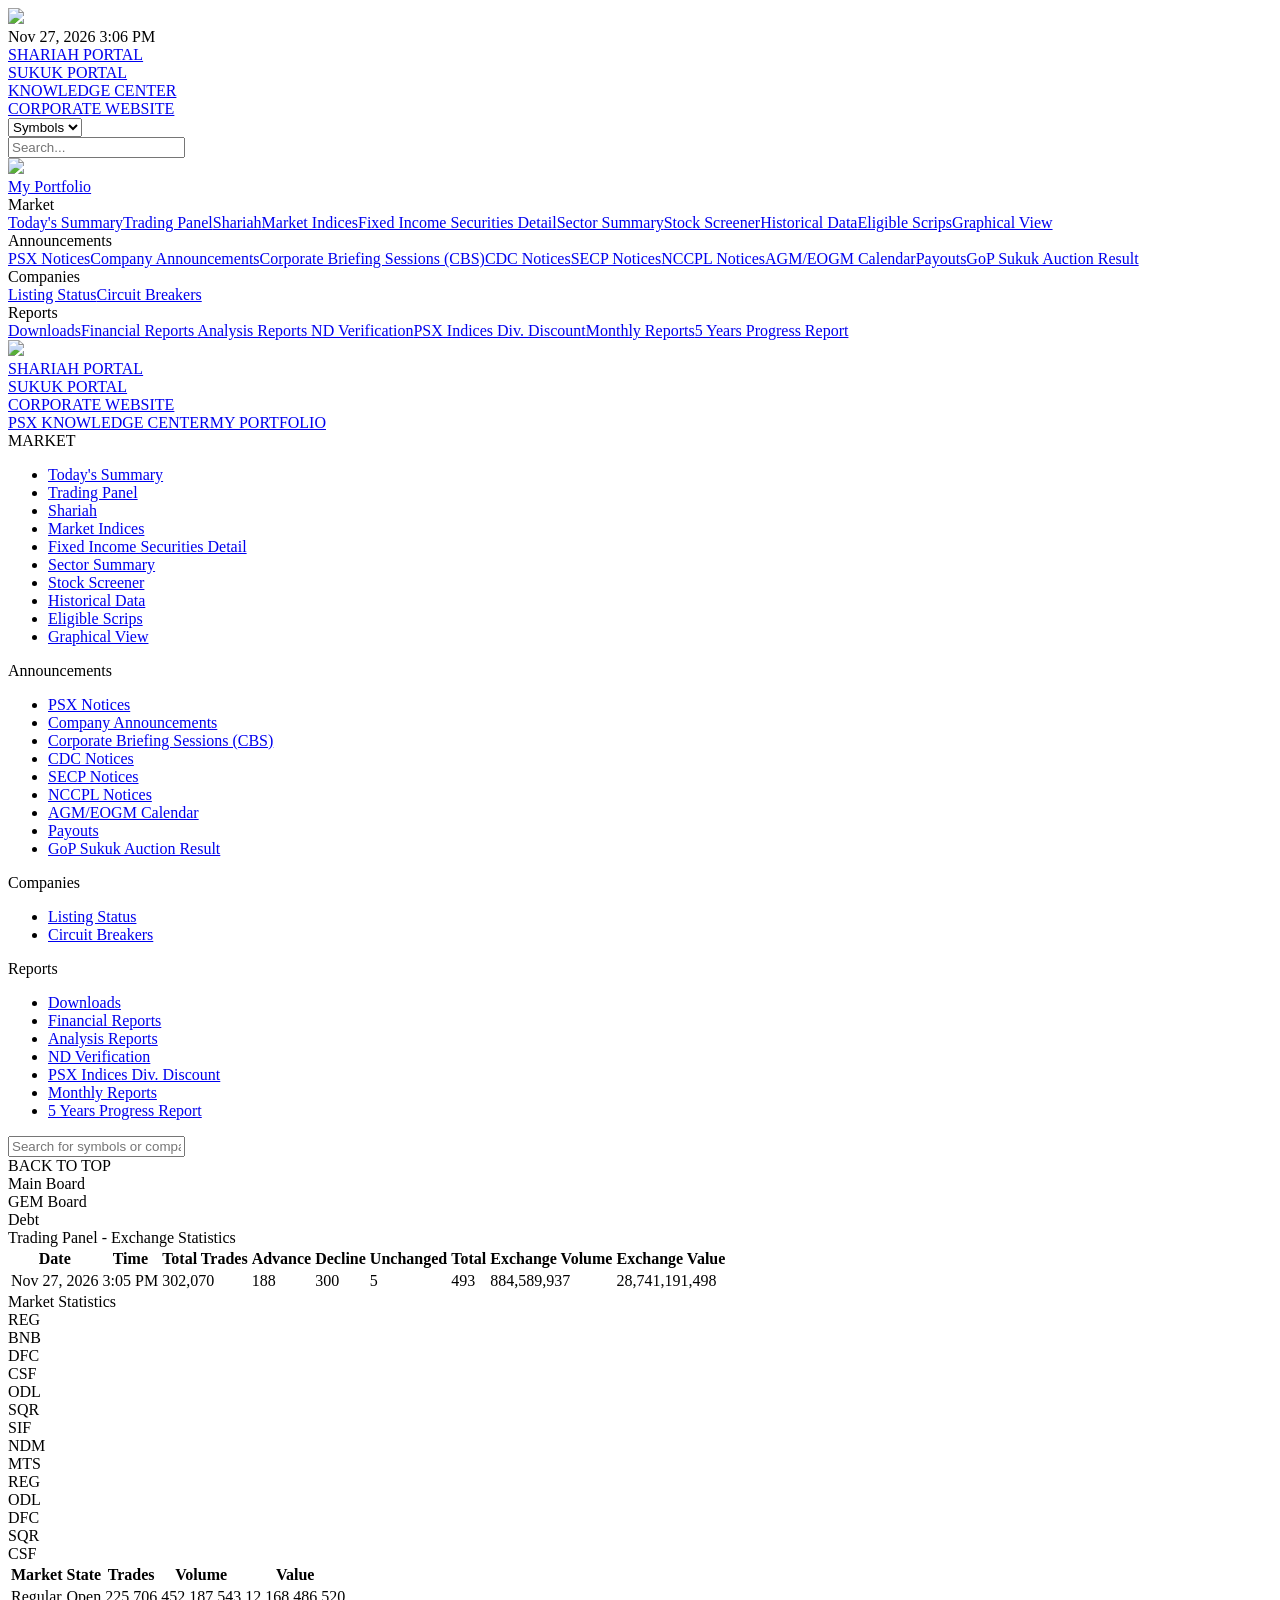
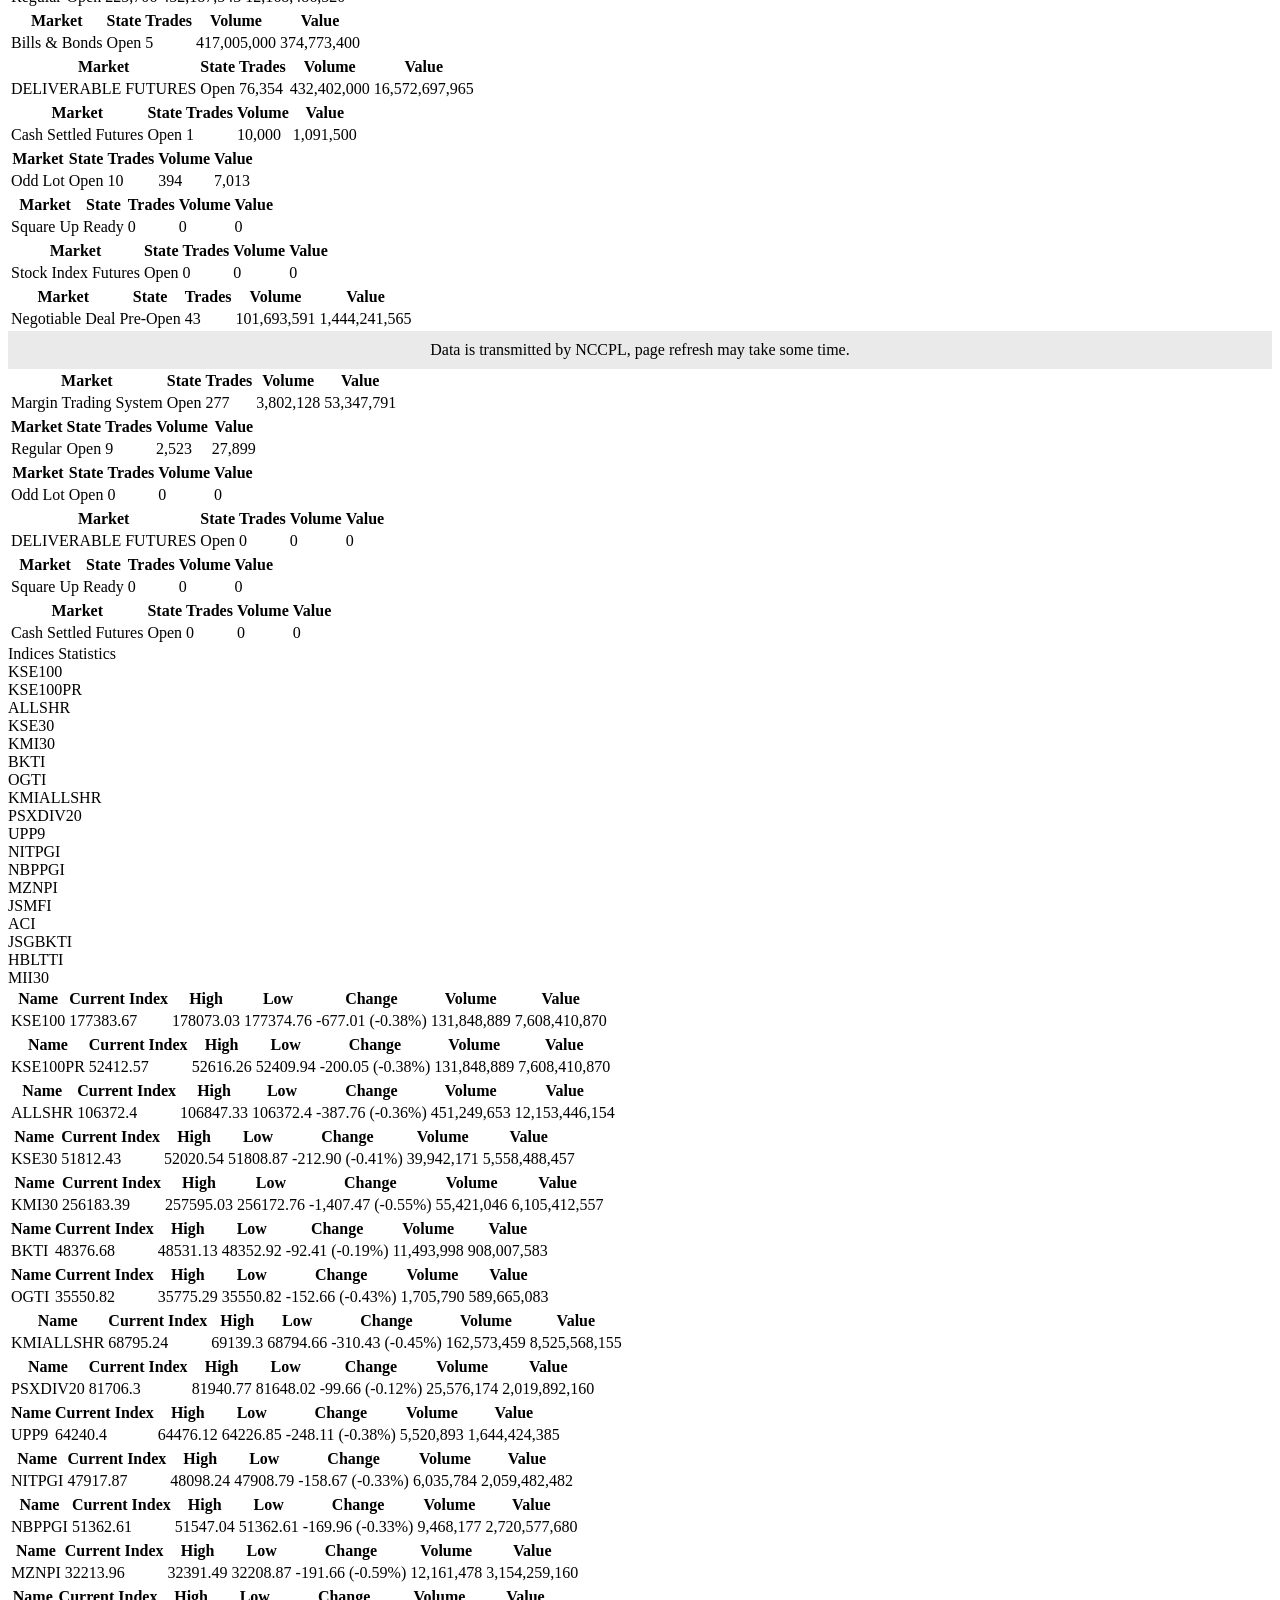
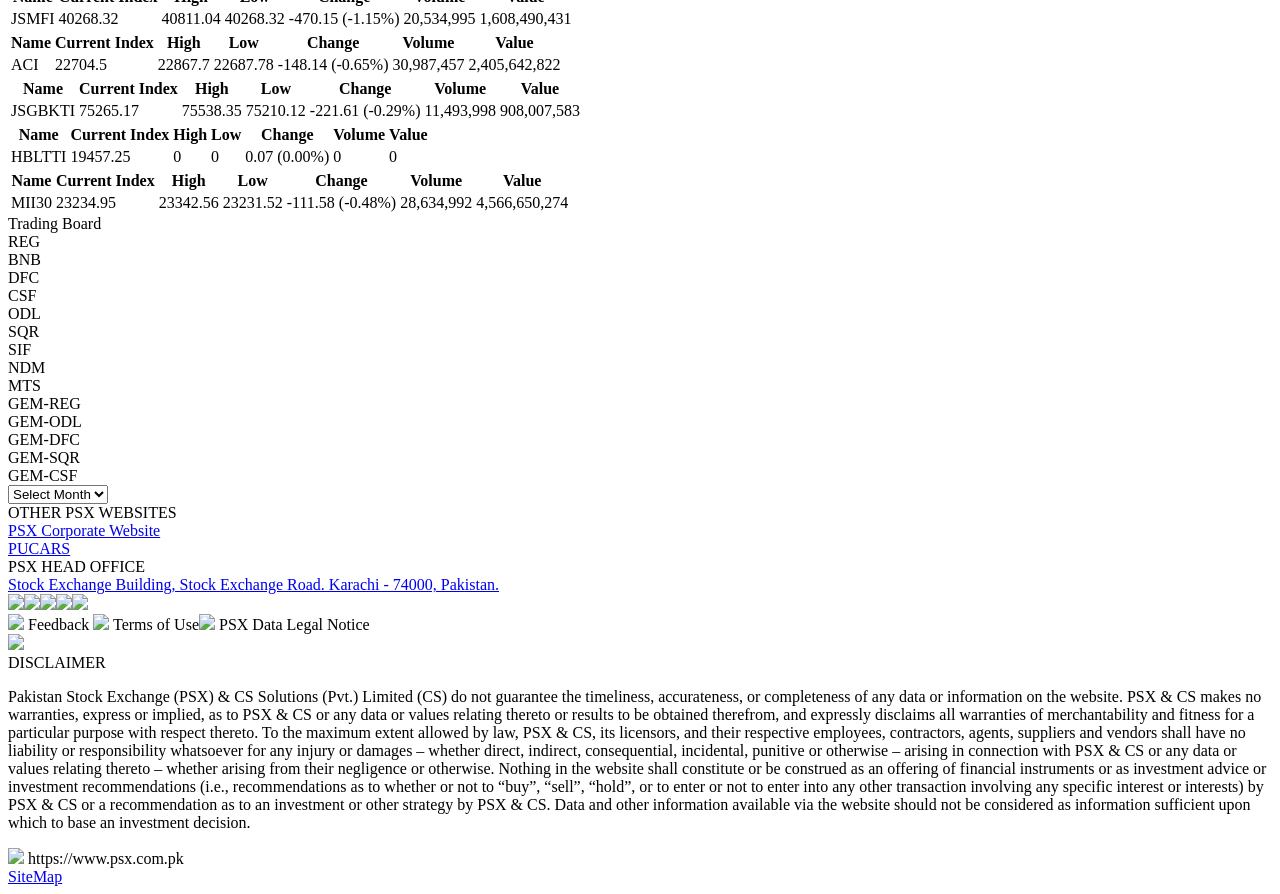
==== commit 4c4ea77d: "Data 2026-11-27T10:07Z" ====
--- a/raw/psx/trading_panel.html
+++ b/raw/psx/trading_panel.html
@@ -1,2 +1,2 @@
-<!DOCTYPE html><html><head><meta charset="utf-8"><meta name="viewport" content="width=device-width, initial-scale=1, viewport-fit=cover"><meta name="google-site-verification" content="ucGuScv6fdM8uhZru-aeXK4qsaPfO3HiuZFKB90UpPU"><meta name="description" content="PSX (Pakistan Stock Exchange Limited) - Stock/share market updates from Pakistan’s premier stock exchange. Get all the current stock/share market data; information to investors on KSE 100, stock quotes, indices and corporate announcements."><meta name="keywords" content="Pakistan Stock Exchange, Stock Exchange in Pakistan, PSX, PSX Pakistan, dps, data portal, KSE, KSE100, KSE announcement, PSX announcement, Lahore Stock Exchange, Karachi Stock Exchange, stock exchange, share markets, stock markets, live stock market, share market in Pakistan"><link rel="icon" type="image/png" href="https://dps.psx.com.pk/static/images/favicon.png"><!-- Apple specific--><link rel="apple-touch-icon" href="https://dps.psx.com.pk/static/images/logo-200.png"><meta name="apple-mobile-web-app-capable" content="yes"><meta name="apple-mobile-web-app-status-bar-style" content="black"><meta property="og:url" content="https://dps.psx.com.pk/trading-panel"><meta property="og:type" content="website"><meta property="og:title" content="Trading Panel - Pakistan Stock Exchange (PSX)"><meta property="og:description" content="PSX (Pakistan Stock Exchange Limited) - Stock/share market updates from Pakistan’s premier stock exchange. Get all the current stock/share market data; information to investors on KSE 100, stock quotes, indices and corporate announcements."><meta property="og:image" content="https://dps.psx.com.pk/static/images/logo-200.png"><meta name="twitter:card" content="summary"><meta name="twitter:site" content="@pakstockexgltd"><meta name="twitter:title" content="Trading Panel - Pakistan Stock Exchange (PSX)"><meta name="twitter:description" content="PSX (Pakistan Stock Exchange Limited) - Stock/share market updates from Pakistan’s premier stock exchange. Get all the current stock/share market data; information to investors on KSE 100, stock quotes, indices and corporate announcements."><meta name="twitter:image" content="https://dps.psx.com.pk/static/images/logo-200.png"><title>Trading Panel - Pakistan Stock Exchange (PSX)</title><link rel="stylesheet" href="https://fonts.googleapis.com/css?family=Roboto+Condensed:400,700"><link rel="stylesheet" href="/static/styles.css?v=1.81"><script>window.__ps = {"lc":"en","tz":"Asia/Karachi","_k":"BDY_ds1qfhhxMTwVVmHk8ig9rpKiB3tNtHzs0H-6SBY","rv":"1"};</script><script src="/static/script.js?v=1.81"></script><script src="https://www.google.com/recaptcha/api.js"></script><script>window.psxPortal = {"name":"dps","prefix":""};
-</script></head><body><div class="header"><div class="topbar"><div class="topbar__container"><div class="header__logo"><img src="/static/images/logo-white-bg.png"></div><div class="topbar__menus"><div class="topbar__menu"><div class="topbar__now"><div class="topbar__status" style="border:none;"><div class="topbar__status__label">Nov 27, 2026 1:33 AM</div></div></div><div><a class="topbar__status topbar__status--blink" href="/shariah" target="_blank" onclick="tobl('/shariah')"><div class="topbar__status__date"><i class="icon-menu"></i></div><div class="topbar__status__label">SHARIAH PORTAL</div></a></div><div><a class="topbar__status topbar__status--blink" href="/sukuk" target="_blank" onclick="tobl('/sukuk')"><div class="topbar__status__date"><i class="icon-menu"></i></div><div class="topbar__status__label">SUKUK PORTAL</div></a></div><div><a class="topbar__status" href="https://knowledgecenter.psx.com.pk/" target="_blank" onclick="tobl('https://knowledgecenter.psx.com.pk/')"><div class="topbar__status__date"><i class="icon-menu"></i></div><div class="topbar__status__label">KNOWLEDGE CENTER </div></a></div><div><a class="topbar__status" href="https://www.psx.com.pk/" target="_blank" onclick="tobl('https://www.psx.com.pk')"><div class="topbar__status__date"><i class="icon-briefcase"></i></div><div class="topbar__status__label">CORPORATE WEBSITE</div></a></div><div class="searchbar"><div class="searchbar__container autocomplete"><div class="dropdown"><select class="dropdown__select" name="sector"><option value="symbols">Symbols</option><option value="website">Website</option></select></div><input class="searchbar__input" id="mainSearchbar" type="text" placeholder="Search..."><div class="searchbar__icon"><i class="icon-search"></i></div></div></div></div></div></div></div><div class="top__nav"><div class="top__nav__container"><div class="top__nav__title"><a href="/"><img src="/static/images/data-portal-text.png"></a></div><div class="top__nav__menu"><a class="top__nav__menuItem top__nav__menuItem--link" href="/portfolio"> <span class="item__name">My Portfolio</span></a><div class="top__nav__menuItem"> <span class="item__name">Market<i class="icon-down-dir"></i></span><div class="top__nav__subMenu"><div class="top__nav__subMenuList"><a class="top__nav__subMenuItem" href="/">Today's Summary</a><a class="top__nav__subMenuItem" href="/trading-panel" target="_blank">Trading Panel</a><a class="top__nav__subMenuItem" href="/shariah">Shariah</a><a class="top__nav__subMenuItem" href="/indices">Market Indices</a><a class="top__nav__subMenuItem" href="/debt-market">Fixed Income Securities Detail</a><a class="top__nav__subMenuItem" href="/sector-summary">Sector Summary</a><a class="top__nav__subMenuItem" href="/screener">Stock Screener</a><a class="top__nav__subMenuItem" href="/historical">Historical Data</a><a class="top__nav__subMenuItem" href="/eligible-scrips">Eligible Scrips</a><a class="top__nav__subMenuItem" href="/graphical-view">Graphical View</a></div></div></div><div class="top__nav__menuItem"><span class="item__name">Announcements<i class="icon-down-dir"></i></span><div class="top__nav__subMenu"><div class="top__nav__subMenuList"><a class="top__nav__subMenuItem" href="/announcements/psx">PSX Notices</a><a class="top__nav__subMenuItem" href="/announcements/companies">Company Announcements</a><a class="top__nav__subMenuItem" href="/corporate-briefing">Corporate Briefing Sessions (CBS)</a><a class="top__nav__subMenuItem" href="/announcements/cdc">CDC Notices</a><a class="top__nav__subMenuItem" href="/announcements/secp">SECP Notices</a><a class="top__nav__subMenuItem" href="/announcements/nccpl">NCCPL Notices</a><a class="top__nav__subMenuItem" href="/calendar">AGM/EOGM Calendar</a><a class="top__nav__subMenuItem" href="/payouts">Payouts</a><a class="top__nav__subMenuItem" href="/gis-auction-results">GoP Sukuk Auction Result</a></div></div></div><div class="top__nav__menuItem"><span class="item__name">Companies<i class="icon-down-dir"></i></span><div class="top__nav__subMenu"><div class="top__nav__subMenuList"><a class="top__nav__subMenuItem" href="/listings">Listing Status</a><a class="top__nav__subMenuItem" href="/circuit-breakers">Circuit Breakers</a></div></div></div><div class="top__nav__menuItem"><span class="item__name">Reports<i class="icon-down-dir"></i></span><div class="top__nav__subMenu top__nav__subMenu--right"><div class="top__nav__subMenuList"><a class="top__nav__subMenuItem" href="/downloads">Downloads</a><a class="top__nav__subMenuItem" href="https://financials.psx.com.pk/" target="_blank">Financial Reports </a><a class="top__nav__subMenuItem" href="/analysis-reports">Analysis Reports </a><a class="top__nav__subMenuItem" href="/nd-verification">ND Verification</a><a class="top__nav__subMenuItem" href="/indices-div-discount">PSX Indices Div. Discount</a><a class="top__nav__subMenuItem" href="/monthly-reports">Monthly Reports</a><a class="top__nav__subMenuItem" href="/progress-report">5 Years Progress Report</a></div></div></div></div></div></div></div><div class="header__mobile"><div class="header__mobile__nav"><div class="header__mobile__navbar"><div class="header__mobile__logo"><a href="/"><img src="/static/images/logo.png"></a></div><div class="header__mobile__rightMenu"><div><a class="topbar__status topbar__status--blink" href="/shariah" target="_blank" onclick="tobl('/shariah')" style="margin-bottom:0.5em;"><div class="topbar__status__date"><i class="icon-menu"></i></div><div class="topbar__status__label" style="width: 100%;">SHARIAH PORTAL</div></a><a class="topbar__status topbar__status--blink" href="/sukuk" target="_blank" onclick="tobl('/sukuk')" style="margin-bottom:0.5em;"><div class="topbar__status__date"><i class="icon-menu"></i></div><div class="topbar__status__label" style="width: 100%;">SUKUK PORTAL</div></a><a class="topbar__status" href="https://www.psx.com.pk/" target="_blank" onclick="tobl('https://www.psx.com.pk')"><div class="topbar__status__date"><i class="icon-briefcase"></i></div><div class="topbar__status__label">CORPORATE WEBSITE</div></a></div><div class="searchbar__icon"><i class="icon-search"></i></div><div class="header__mobile__menu__btn"><i class="icon-menu"></i></div></div></div><div class="header__mobile__menu"><a class="header__mobile__menuItem header__mobile__menuItem--link" href="https://knowledgecenter.psx.com.pk/" target="_blank" onclick="tobl('https://knowledgecenter.psx.com.pk/')"><span class="item__name">PSX KNOWLEDGE CENTER</span></a><a class="header__mobile__menuItem header__mobile__menuItem--link" href="/portfolio"><span class="item__name">MY PORTFOLIO</span></a><div class="header__mobile__menuItem" data-menu="#header-menu"><span class="item__name">MARKET<i class="icon-left-dir"></i></span></div><div class="header__mobile__subMenu" id="header-menu"><ul><li> <a href="/">Today's Summary</a></li><li> <a href="/trading-panel">Trading Panel</a></li><li><a href="/shariah">Shariah</a></li><li> <a href="/indices">Market Indices</a></li><li><a href="/debt-market">Fixed Income Securities Detail</a></li><li> <a href="/sector-summary">Sector Summary</a></li><li> <a href="/screener">Stock Screener</a></li><li> <a href="/historical">Historical Data</a></li><li> <a href="/eligible-scrips">Eligible Scrips</a></li><li> <a href="/graphical-view">Graphical View</a></li></ul></div><div class="header__mobile__menuItem" data-menu="#header-announce"><span class="item__name">Announcements<i class="icon-left-dir"></i></span></div><div class="header__mobile__subMenu" id="header-announce"><ul class="dropdown-menu"><li> <a href="/announcements/psx">PSX Notices</a></li><li> <a href="/announcements/companies">Company Announcements</a></li><li> <a href="/corporate-briefing">Corporate Briefing Sessions (CBS)</a></li><li> <a href="/announcements/cdc">CDC Notices</a></li><li> <a href="/announcements/secp">SECP Notices</a></li><li> <a href="/announcements/nccpl">NCCPL Notices</a></li><li> <a href="/calendar">AGM/EOGM Calendar</a></li><li> <a href="/payouts">Payouts</a></li><li> <a href="/gis-auction-results">GoP Sukuk Auction Result</a></li></ul></div><div class="header__mobile__menuItem" data-menu="#header-companies"><span class="item__name">Companies<i class="icon-left-dir"></i></span></div><div class="header__mobile__subMenu" id="header-companies"><ul><li><a href="/listings">Listing Status</a></li><li><a href="/circuit-breakers">Circuit Breakers</a></li></ul></div><div class="header__mobile__menuItem" data-menu="#header-reports"><span class="item__name">Reports<i class="icon-left-dir"></i></span></div><div class="header__mobile__subMenu" id="header-reports"><ul><li><a href="/downloads">Downloads</a></li><li> <a href="https://financials.psx.com.pk/" target="_blank">Financial Reports</a></li><li> <a href="/analysis-reports">Analysis Reports</a></li><li><a href="/nd-verification">ND Verification</a></li><li><a href="/indices-div-discount">PSX Indices Div. Discount</a></li><li> <a href="/monthly-reports">Monthly Reports</a></li><li> <a href="/progress-report">5 Years Progress Report</a></li></ul></div></div><div class="header__mobile__search"><div class="searchbar"><div class="searchbar__container autocomplete"><input class="searchbar__input" id="mainMobileSearchbar" type="text" placeholder="Search for symbols or company"><div class="searchbar__icon"><i class="icon-search"></i></div></div></div></div></div></div><div class="content"><div class="backTop"><div class="backTop__icon"><i class="icon-up-open"></i></div><div class="backTop__text">BACK TO TOP</div></div><div class="content tradingPanel"><div class="tabs tabs--button" id="marketBoardTabs"><div class="tabs__list"><div class="tabs__list__item" data-name="main">Main Board</div><div class="tabs__list__item" data-name="gem">GEM Board</div><div class="tabs__list__item" data-name="debt">Debt</div></div></div><div class="section" id="tradingPanelExchange"><div class="tradingPanel__header">Trading Panel - Exchange Statistics</div><div class="tbl__wrapper"><table class="tbl"><thead class="tbl__head"><tr><th>Date</th><th class="center">Time</th><th class="center">Total Trades</th><th class="center">Advance</th><th class="center">Decline</th><th class="center">Unchanged</th><th class="center">Total</th><th class="center">Exchange Volume</th><th class="center">Exchange Value</th></tr></thead><tbody class="tbl__body"><tr><td>Nov 26, 2026</td><td class="center">6:19 PM</td><td class="center">376,327</td><td class="center">209</td><td class="center">257</td><td class="center">35</td><td class="center">501</td><td class="center">990,232,235</td><td class="center">35,940,166,443</td></tr></tbody></table></div></div><div class="section" id="tradingPanelMarkets"><div class="tradingPanel__header">Market Statistics</div><div class="tabs tabs--marketBoard"><div class="tabs__list"><div class="tabs__list__item" data-name="REG">REG</div><div class="tabs__list__item" data-name="BNB">BNB</div><div class="tabs__list__item" data-name="DFC">DFC</div><div class="tabs__list__item" data-name="CSF">CSF</div><div class="tabs__list__item" data-name="ODL">ODL</div><div class="tabs__list__item" data-name="SQR">SQR</div><div class="tabs__list__item" data-name="SIF">SIF</div><div class="tabs__list__item" data-name="NDM">NDM</div><div class="tabs__list__item" data-name="MTS">MTS</div><div class="tabs__list__item" data-name="GEM-REG">REG</div><div class="tabs__list__item" data-name="GEM-ODL">ODL</div><div class="tabs__list__item" data-name="GEM-DFC">DFC</div><div class="tabs__list__item" data-name="GEM-SQR">SQR</div><div class="tabs__list__item" data-name="GEM-CSF">CSF</div></div><div class="tabs__panels"><div class="tabs__panel" data-name="REG"><table class="tbl"><thead class="tbl__head"><tr><th>Market</th><th class="center">State</th><th class="center">Trades</th><th class="center">Volume</th><th class="center">Value</th></tr></thead><tbody class="tbl__body"><tr><td>Regular</td><td class="center">Closed</td><td class="center">301,744</td><td class="center">618,812,214</td><td class="center">18,203,966,621</td></tr></tbody></table></div><div class="tabs__panel" data-name="BNB"><table class="tbl"><thead class="tbl__head"><tr><th>Market</th><th class="center">State</th><th class="center">Trades</th><th class="center">Volume</th><th class="center">Value</th></tr></thead><tbody class="tbl__body"><tr><td>Bills &amp; Bonds</td><td class="center">Closed</td><td class="center">35</td><td class="center">4,114,490,102</td><td class="center">4,067,580,627</td></tr></tbody></table></div><div class="tabs__panel" data-name="DFC"><table class="tbl"><thead class="tbl__head"><tr><th>Market</th><th class="center">State</th><th class="center">Trades</th><th class="center">Volume</th><th class="center">Value</th></tr></thead><tbody class="tbl__body"><tr><td>DELIVERABLE FUTURES</td><td class="center">Closed</td><td class="center">74,525</td><td class="center">371,418,500</td><td class="center">17,736,165,730</td></tr></tbody></table></div><div class="tabs__panel" data-name="CSF"><table class="tbl"><thead class="tbl__head"><tr><th>Market</th><th class="center">State</th><th class="center">Trades</th><th class="center">Volume</th><th class="center">Value</th></tr></thead><tbody class="tbl__body"><tr><td>Cash Settled Futures</td><td class="center">Closed</td><td class="center">0</td><td class="center">0</td><td class="center">0</td></tr></tbody></table></div><div class="tabs__panel" data-name="ODL"><table class="tbl"><thead class="tbl__head"><tr><th>Market</th><th class="center">State</th><th class="center">Trades</th><th class="center">Volume</th><th class="center">Value</th></tr></thead><tbody class="tbl__body"><tr><td>Odd Lot</td><td class="center">Closed</td><td class="center">58</td><td class="center">1,521</td><td class="center">34,092</td></tr></tbody></table></div><div class="tabs__panel" data-name="SQR"><table class="tbl"><thead class="tbl__head"><tr><th>Market</th><th class="center">State</th><th class="center">Trades</th><th class="center">Volume</th><th class="center">Value</th></tr></thead><tbody class="tbl__body"><tr><td>Square Up</td><td class="center">Closed</td><td class="center">1</td><td class="center">110</td><td class="center">48,840</td></tr></tbody></table></div><div class="tabs__panel" data-name="SIF"><table class="tbl"><thead class="tbl__head"><tr><th>Market</th><th class="center">State</th><th class="center">Trades</th><th class="center">Volume</th><th class="center">Value</th></tr></thead><tbody class="tbl__body"><tr><td>Stock Index Futures</td><td class="center">Closed</td><td class="center">0</td><td class="center">0</td><td class="center">0</td></tr></tbody></table></div><div class="tabs__panel" data-name="NDM"><table class="tbl"><thead class="tbl__head"><tr><th>Market</th><th class="center">State</th><th class="center">Trades</th><th class="center">Volume</th><th class="center">Value</th></tr></thead><tbody class="tbl__body"><tr><td>Negotiable Deal</td><td class="center">Closed</td><td class="center">42</td><td class="center">16,266,461</td><td class="center">520,155,278</td></tr></tbody></table></div><div class="tabs__panel" data-name="MTS"><div style="padding: 0.5rem 0; line-height:1.4; text-align: center; background-color:#eaeaea;">Data is transmitted by NCCPL, page refresh may take some time.</div><table class="tbl"><thead class="tbl__head"><tr><th>Market</th><th class="center">State</th><th class="center">Trades</th><th class="center">Volume</th><th class="center">Value</th></tr></thead><tbody class="tbl__body"><tr><td>Margin Trading System</td><td class="center">Suspended</td><td class="center">886</td><td class="center">13,091,212</td><td class="center">182,804,467</td></tr></tbody></table></div><div class="tabs__panel" data-name="GEM-REG"><table class="tbl"><thead class="tbl__head"><tr><th>Market</th><th class="center">State</th><th class="center">Trades</th><th class="center">Volume</th><th class="center">Value</th></tr></thead><tbody class="tbl__body"><tr><td>Regular</td><td class="center">Closed</td><td class="center">18</td><td class="center">20,610</td><td class="center">231,492</td></tr></tbody></table></div><div class="tabs__panel" data-name="GEM-ODL"><table class="tbl"><thead class="tbl__head"><tr><th>Market</th><th class="center">State</th><th class="center">Trades</th><th class="center">Volume</th><th class="center">Value</th></tr></thead><tbody class="tbl__body"><tr><td>Odd Lot</td><td class="center">Closed</td><td class="center">0</td><td class="center">0</td><td class="center">0</td></tr></tbody></table></div><div class="tabs__panel" data-name="GEM-DFC"><table class="tbl"><thead class="tbl__head"><tr><th>Market</th><th class="center">State</th><th class="center">Trades</th><th class="center">Volume</th><th class="center">Value</th></tr></thead><tbody class="tbl__body"><tr><td>DELIVERABLE FUTURES</td><td class="center">Closed</td><td class="center">0</td><td class="center">0</td><td class="center">0</td></tr></tbody></table></div><div class="tabs__panel" data-name="GEM-SQR"><table class="tbl"><thead class="tbl__head"><tr><th>Market</th><th class="center">State</th><th class="center">Trades</th><th class="center">Volume</th><th class="center">Value</th></tr></thead><tbody class="tbl__body"><tr><td>Square Up</td><td class="center">Closed</td><td class="center">0</td><td class="center">0</td><td class="center">0</td></tr></tbody></table></div><div class="tabs__panel" data-name="GEM-CSF"><table class="tbl"><thead class="tbl__head"><tr><th>Market</th><th class="center">State</th><th class="center">Trades</th><th class="center">Volume</th><th class="center">Value</th></tr></thead><tbody class="tbl__body"><tr><td>Cash Settled Futures</td><td class="center">Closed</td><td class="center">0</td><td class="center">0</td><td class="center">0</td></tr></tbody></table></div></div></div></div><div class="section" id="tradingPanelIndices"><div class="tradingPanel__header">Indices Statistics</div><div class="tabs"><div class="tabs__list" style="overflow-x: scroll;"><div class="tabs__list__item" data-name="KSE100">KSE100</div><div class="tabs__list__item" data-name="KSE100PR">KSE100PR</div><div class="tabs__list__item" data-name="ALLSHR">ALLSHR</div><div class="tabs__list__item" data-name="KSE30">KSE30</div><div class="tabs__list__item" data-name="KMI30">KMI30</div><div class="tabs__list__item" data-name="BKTI">BKTI</div><div class="tabs__list__item" data-name="OGTI">OGTI</div><div class="tabs__list__item" data-name="KMIALLSHR">KMIALLSHR</div><div class="tabs__list__item" data-name="PSXDIV20">PSXDIV20</div><div class="tabs__list__item" data-name="UPP9">UPP9</div><div class="tabs__list__item" data-name="NITPGI">NITPGI</div><div class="tabs__list__item" data-name="NBPPGI">NBPPGI</div><div class="tabs__list__item" data-name="MZNPI">MZNPI</div><div class="tabs__list__item" data-name="JSMFI">JSMFI</div><div class="tabs__list__item" data-name="ACI">ACI</div><div class="tabs__list__item" data-name="JSGBKTI">JSGBKTI</div><div class="tabs__list__item" data-name="HBLTTI">HBLTTI</div><div class="tabs__list__item" data-name="MII30">MII30</div></div><div class="tabs__panels"><div class="tabs__panel" data-name="KSE100"><div class="tbl__wrapper"><table class="tbl"><thead class="tbl__head"><tr><th>Name</th><th>Current Index</th><th>High</th><th>Low</th><th>Change</th><th>Volume</th><th>Value</th></tr></thead><tbody class="tbl__body"><tr><td>KSE100</td><td>178060.68</td><td>178374.47</td><td>177781.82</td><td class="change__text--neg"><i class="icon-down-dir"></i> -60.57 (-0.03%)</td><td>152,161,714</td><td>10,365,465,727</td></tr></tbody></table></div></div><div class="tabs__panel" data-name="KSE100PR"><div class="tbl__wrapper"><table class="tbl"><thead class="tbl__head"><tr><th>Name</th><th>Current Index</th><th>High</th><th>Low</th><th>Change</th><th>Volume</th><th>Value</th></tr></thead><tbody class="tbl__body"><tr><td>KSE100PR</td><td>52612.62</td><td>52705.33</td><td>52530.22</td><td class="change__text--neg"><i class="icon-down-dir"></i> -17.89 (-0.03%)</td><td>152,161,714</td><td>10,365,465,727</td></tr></tbody></table></div></div><div class="tabs__panel" data-name="ALLSHR"><div class="tbl__wrapper"><table class="tbl"><thead class="tbl__head"><tr><th>Name</th><th>Current Index</th><th>High</th><th>Low</th><th>Change</th><th>Volume</th><th>Value</th></tr></thead><tbody class="tbl__body"><tr><td>ALLSHR</td><td>106760.16</td><td>106940.49</td><td>106648.93</td><td class="change__text--pos"><i class="icon-up-dir"></i> 10.53 (0.01%)</td><td>617,019,814</td><td>18,169,890,916</td></tr></tbody></table></div></div><div class="tabs__panel" data-name="KSE30"><div class="tbl__wrapper"><table class="tbl"><thead class="tbl__head"><tr><th>Name</th><th>Current Index</th><th>High</th><th>Low</th><th>Change</th><th>Volume</th><th>Value</th></tr></thead><tbody class="tbl__body"><tr><td>KSE30</td><td>52025.33</td><td>52100.65</td><td>51896.78</td><td class="change__text--neg"><i class="icon-down-dir"></i> -7.96 (-0.02%)</td><td>49,027,576</td><td>7,736,546,704</td></tr></tbody></table></div></div><div class="tabs__panel" data-name="KMI30"><div class="tbl__wrapper"><table class="tbl"><thead class="tbl__head"><tr><th>Name</th><th>Current Index</th><th>High</th><th>Low</th><th>Change</th><th>Volume</th><th>Value</th></tr></thead><tbody class="tbl__body"><tr><td>KMI30</td><td>257590.86</td><td>257944.19</td><td>256603.25</td><td class="change__text--pos"><i class="icon-up-dir"></i> 234.77 (0.09%)</td><td>75,507,529</td><td>8,589,035,934</td></tr></tbody></table></div></div><div class="tabs__panel" data-name="BKTI"><div class="tbl__wrapper"><table class="tbl"><thead class="tbl__head"><tr><th>Name</th><th>Current Index</th><th>High</th><th>Low</th><th>Change</th><th>Volume</th><th>Value</th></tr></thead><tbody class="tbl__body"><tr><td>BKTI</td><td>48469.09</td><td>48599.88</td><td>48387.7</td><td class="change__text--neg"><i class="icon-down-dir"></i> -20.70 (-0.04%)</td><td>14,442,770</td><td>1,293,487,030</td></tr></tbody></table></div></div><div class="tabs__panel" data-name="OGTI"><div class="tbl__wrapper"><table class="tbl"><thead class="tbl__head"><tr><th>Name</th><th>Current Index</th><th>High</th><th>Low</th><th>Change</th><th>Volume</th><th>Value</th></tr></thead><tbody class="tbl__body"><tr><td>OGTI</td><td>35703.48</td><td>35948.27</td><td>35675.77</td><td class="change__text--neg"><i class="icon-down-dir"></i> -107.61 (-0.30%)</td><td>2,603,046</td><td>872,965,489</td></tr></tbody></table></div></div><div class="tabs__panel" data-name="KMIALLSHR"><div class="tbl__wrapper"><table class="tbl"><thead class="tbl__head"><tr><th>Name</th><th>Current Index</th><th>High</th><th>Low</th><th>Change</th><th>Volume</th><th>Value</th></tr></thead><tbody class="tbl__body"><tr><td>KMIALLSHR</td><td>69105.67</td><td>69241.24</td><td>69036.72</td><td class="change__text--neg"><i class="icon-down-dir"></i> -0.96 (0.00%)</td><td>243,380,053</td><td>12,876,111,969</td></tr></tbody></table></div></div><div class="tabs__panel" data-name="PSXDIV20"><div class="tbl__wrapper"><table class="tbl"><thead class="tbl__head"><tr><th>Name</th><th>Current Index</th><th>High</th><th>Low</th><th>Change</th><th>Volume</th><th>Value</th></tr></thead><tbody class="tbl__body"><tr><td>PSXDIV20</td><td>81805.96</td><td>81855.52</td><td>81494.44</td><td class="change__text--pos"><i class="icon-up-dir"></i> 172.12 (0.21%)</td><td>21,349,636</td><td>2,247,201,167</td></tr></tbody></table></div></div><div class="tabs__panel" data-name="UPP9"><div class="tbl__wrapper"><table class="tbl"><thead class="tbl__head"><tr><th>Name</th><th>Current Index</th><th>High</th><th>Low</th><th>Change</th><th>Volume</th><th>Value</th></tr></thead><tbody class="tbl__body"><tr><td>UPP9</td><td>64488.51</td><td>64640.8</td><td>64299.06</td><td class="change__text--neg"><i class="icon-down-dir"></i> -71.23 (-0.11%)</td><td>8,212,602</td><td>2,257,660,646</td></tr></tbody></table></div></div><div class="tabs__panel" data-name="NITPGI"><div class="tbl__wrapper"><table class="tbl"><thead class="tbl__head"><tr><th>Name</th><th>Current Index</th><th>High</th><th>Low</th><th>Change</th><th>Volume</th><th>Value</th></tr></thead><tbody class="tbl__body"><tr><td>NITPGI</td><td>48076.54</td><td>48192.74</td><td>47971.26</td><td class="change__text--neg"><i class="icon-down-dir"></i> -37.42 (-0.08%)</td><td>8,245,627</td><td>2,773,570,631</td></tr></tbody></table></div></div><div class="tabs__panel" data-name="NBPPGI"><div class="tbl__wrapper"><table class="tbl"><thead class="tbl__head"><tr><th>Name</th><th>Current Index</th><th>High</th><th>Low</th><th>Change</th><th>Volume</th><th>Value</th></tr></thead><tbody class="tbl__body"><tr><td>NBPPGI</td><td>51532.57</td><td>51639.59</td><td>51438.49</td><td class="change__text--neg"><i class="icon-down-dir"></i> -49.01 (-0.10%)</td><td>13,344,939</td><td>3,695,230,166</td></tr></tbody></table></div></div><div class="tabs__panel" data-name="MZNPI"><div class="tbl__wrapper"><table class="tbl"><thead class="tbl__head"><tr><th>Name</th><th>Current Index</th><th>High</th><th>Low</th><th>Change</th><th>Volume</th><th>Value</th></tr></thead><tbody class="tbl__body"><tr><td>MZNPI</td><td>32405.62</td><td>32480.96</td><td>32303.4</td><td class="change__text--pos"><i class="icon-up-dir"></i> 0.65 (0.00%)</td><td>18,675,192</td><td>4,950,950,433</td></tr></tbody></table></div></div><div class="tabs__panel" data-name="JSMFI"><div class="tbl__wrapper"><table class="tbl"><thead class="tbl__head"><tr><th>Name</th><th>Current Index</th><th>High</th><th>Low</th><th>Change</th><th>Volume</th><th>Value</th></tr></thead><tbody class="tbl__body"><tr><td>JSMFI</td><td>40738.47</td><td>40851.09</td><td>40576.41</td><td class="change__text--pos"><i class="icon-up-dir"></i> 311.59 (0.77%)</td><td>39,992,086</td><td>2,899,181,642</td></tr></tbody></table></div></div><div class="tabs__panel" data-name="ACI"><div class="tbl__wrapper"><table class="tbl"><thead class="tbl__head"><tr><th>Name</th><th>Current Index</th><th>High</th><th>Low</th><th>Change</th><th>Volume</th><th>Value</th></tr></thead><tbody class="tbl__body"><tr><td>ACI</td><td>22852.64</td><td>22905.32</td><td>22801.71</td><td class="change__text--pos"><i class="icon-up-dir"></i> 41.12 (0.18%)</td><td>28,781,894</td><td>3,334,118,723</td></tr></tbody></table></div></div><div class="tabs__panel" data-name="JSGBKTI"><div class="tbl__wrapper"><table class="tbl"><thead class="tbl__head"><tr><th>Name</th><th>Current Index</th><th>High</th><th>Low</th><th>Change</th><th>Volume</th><th>Value</th></tr></thead><tbody class="tbl__body"><tr><td>JSGBKTI</td><td>75486.78</td><td>75616.55</td><td>75261.84</td><td class="change__text--pos"><i class="icon-up-dir"></i> 48.21 (0.06%)</td><td>14,442,770</td><td>1,293,487,030</td></tr></tbody></table></div></div><div class="tabs__panel" data-name="HBLTTI"><div class="tbl__wrapper"><table class="tbl"><thead class="tbl__head"><tr><th>Name</th><th>Current Index</th><th>High</th><th>Low</th><th>Change</th><th>Volume</th><th>Value</th></tr></thead><tbody class="tbl__body"><tr><td>HBLTTI</td><td>19457.18</td><td>0</td><td>0</td><td class="change__text--pos"><i class="icon-up-dir"></i> 6.84 (0.04%)</td><td>0</td><td>0</td></tr></tbody></table></div></div><div class="tabs__panel" data-name="MII30"><div class="tbl__wrapper"><table class="tbl"><thead class="tbl__head"><tr><th>Name</th><th>Current Index</th><th>High</th><th>Low</th><th>Change</th><th>Volume</th><th>Value</th></tr></thead><tbody class="tbl__body"><tr><td>MII30</td><td>23346.53</td><td>23382.39</td><td>23275.96</td><td class="change__text--neg"><i class="icon-down-dir"></i> -0.12 (0.00%)</td><td>36,496,608</td><td>6,536,641,656</td></tr></tbody></table></div></div></div></div></div><div class="section" id="tradingPanelBoard"><div class="tradingPanel__header">Trading Board</div><div class="tabs tabs--marketBoard"><div class="tabs__list"><div class="tabs__list__item" data-name="REG">REG</div><div class="tabs__list__item" data-name="BNB">BNB</div><div class="tabs__list__item" data-name="DFC">DFC</div><div class="tabs__list__item" data-name="CSF">CSF</div><div class="tabs__list__item" data-name="ODL">ODL</div><div class="tabs__list__item" data-name="SQR">SQR</div><div class="tabs__list__item" data-name="SIF">SIF</div><div class="tabs__list__item" data-name="NDM">NDM</div><div class="tabs__list__item" data-name="MTS">MTS</div><div class="tabs__list__item" data-name="GEM-REG">GEM-REG</div><div class="tabs__list__item" data-name="GEM-ODL">GEM-ODL</div><div class="tabs__list__item" data-name="GEM-DFC">GEM-DFC</div><div class="tabs__list__item" data-name="GEM-SQR">GEM-SQR</div><div class="tabs__list__item" data-name="GEM-CSF">GEM-CSF</div></div><div class="tradingPanel__filters"><div class="dropdown" id="futuresFilter"><select class="dropdown__select" name="futures"><option value="">Select Month</option></select></div></div><div class="tabs__panels"><div class="tabs__panel" data-name="REG"></div><div class="tabs__panel" data-name="BNB"></div><div class="tabs__panel" data-name="DFC"></div><div class="tabs__panel" data-name="CSF"></div><div class="tabs__panel" data-name="ODL"></div><div class="tabs__panel" data-name="SQR"></div><div class="tabs__panel" data-name="SIF"></div><div class="tabs__panel" data-name="NDM"></div><div class="tabs__panel" data-name="MTS"></div><div class="tabs__panel" data-name="GEM-REG"></div><div class="tabs__panel" data-name="GEM-ODL"></div><div class="tabs__panel" data-name="GEM-DFC"></div><div class="tabs__panel" data-name="GEM-SQR"></div><div class="tabs__panel" data-name="GEM-CSF"></div></div><div class="tradingPanelBoard"></div></div></div></div></div><div class="footer__feedbackModal" style="display: none;"><form class="form form__feedback"><div class="form__message"><div class="form__submitting__msg"> <h1>Submitting ...</h1></div><div class="form__submitted__msg"> <h1>Thank you for your feedback</h1></div></div><h1 style="text-align: center; margin-top: 0px;">Give Us Your Feedback</h1><div class="form__fields"><div class="form__field"><div class="form__field__label">Name<span class="required"> *</span></div><div class="form__field__text"><input type="text" name="name" autocomplete="new-password"></div></div><div class="form__field"><div class="form__field__label">Email<span class="required"> *</span></div><div class="form__field__text"><input type="email" name="email" autocomplete="new-password"></div></div><div class="form__field"><div class="form__field__label">Re Type Email<span class="required"> *</span></div><div class="form__field__text"><input type="email" name="re_email" autocomplete="new-password"></div></div></div><div class="form__ruler"></div><div class="form__fields"><div class="form__field"><div class="form__field__label">Type of Inquiry</div><div class="dropdown"><select class="dropdown__select" name="inquiry"><option value="">Select...</option><option value="Report an Error">Report an Error</option><option value="General Query">General Query</option><option value="Suggestion">Suggestion</option></select></div></div></div><div class="form__ruler"> </div><div class="form__fields"><div class="form__field"><div class="form__field__label">Description/ Comments</div><div class="form__field__text"><textarea name="comments" autocomplete="new-password" rows="2"></textarea></div></div></div><div class="form__ruler"></div><div class="form__fields"><div class="form__field"><div class="form__field__label">Specify Name of Company or Symbol</div><div class="form__field__text"><input type="text" name="company" autocomplete="new-password"></div></div><div class="form__field"><div class="form__field__label">Paste URL</div><div class="form__field__text"><input type="text" name="url" autocomplete="new-password"></div></div></div><div class="form__ruler"></div><div class="form__fields"><div class="form__field"><div class="form__field__label">Device in Use</div><div class="dropdown"><select class="dropdown__select" name="device"><option value="">Select...</option><option value="Laptop">Laptop</option><option value="Tablet">Tablet</option><option value="Mobile">Mobile</option></select></div></div></div><div class="form__ruler"></div><div class="form__fields"><div class="form__field"><div class="form__field__label">Operating System</div><div class="form__field__text"><input type="text" name="os" autocomplete="new-password"></div></div><div class="form__field"><div class="form__field__label">Browser</div><div class="form__field__text"><input type="text" name="browser" autocomplete="new-password"></div></div></div><div class="form__ruler"></div><button class="form__button form__button--large form__button--fullwidth" type="submit">Submit</button></form></div><div class="footer__disclaimerModal" style="display: none;"><h1 style="text-align: center; margin-top: 0px;">Disclaimer</h1><div class="disclaimer__box"><p><b>Terms of Use</b></p><p>Pakistan Stock Exchange (PSX), CS Solutions (Pvt) Limited and its affiliates (collectively, "PSX & CS") provide this website to you, subject to these terms of use ("Terms"). The Terms constitute a legal agreement between you, PSX & CS and govern all use of this website, including all content, information, and services provided on the website. By accessing, browsing, or using this website, including any linked pages owned and operated by PSX or CS, or any partner thereof or any part of this website you acknowledge that you have read, understood, and agree to be bound by these Terms. You also acknowledge and agree that we may modify this Agreement at any time, in our sole discretion and that all modifications to this Agreement will be effective immediately upon our posting of the modifications on the website, with or without notice to you. Each time you access this website, you agree to review this agreement and be bound by the Terms then in effect.</p><p>For the purpose of this Agreement, “PSX” shall mean Pakistan Stock Exchange Limited  and all its affiliates, partner companies, employees, managers and directors and “CS” shall mean CS Solutions (Pvt) Limited and all its affiliates, partner companies, employees, managers and directors.</p><p><b>Regulatory Disclosure</b></p><p>All data provided in this website is for information and/or educational purposes only and is not intended for without regard to any particular user’s investment objectives, financial situation or means.</p><p>PSX & CS does not guarantee the availability of data at any time or from any particular location, sequence, accuracy, completeness, or timeliness of the data; the provision of certain parts of the data is subject to the terms and conditions of other agreements to which PSX & CS, individually or collectively are a party. PSX & CS do not warrant that the website is secure or free of virus or other potentially harmful components.</p><p>None of the data contained on this site constitutes a solicitation, offer, opinion, or recommendation by PSX & CS to buy or sell any security, financial product or instrument; or to participate in any particular trading strategy, or to provide legal, tax, accounting, or investment advice or services regarding the profitability or suitability of any security financial product or instrument; or to participate in any particular trading strategy. Please seek the advice of professionals, as appropriate, regarding the evaluation of any specific security, investment, index, report, opinion, advice or other Content. PSX & CS neither endorse nor sponsor any company identified on the website.</p><p>Accordingly, anything to the contrary herein set forth notwithstanding, PSX, CS and their Suppliers, agents, partners, directors, officers, employees, representatives, successors, and assigns shall not, directly or indirectly, be liable, in any way, to you or any other person for any:</p><p>(a) inaccuracies or errors in or omissions from the data including, but not limited to, quotes and financial data;</p><p>(b) delays, errors, or interruptions in the transmission or delivery of the Service; or</p><p>(c) loss or damage arising therefrom or occasioned thereby, or by any reason of nonperformance;</p><p>(d) investment decisions based upon or results obtained from the content provided.</p><p>This website is not directed at or intended for publication or distribution to any person in any jurisdiction where doing so would result in contravention of any applicable laws or regulations. It is the responsibility of the individual user to consider his or her legal and regulatory position in the relevant jurisdiction, the risks associated with trading such securities or investments and to ensure that the use of the Content of the website and the subsequent making of any investment does not contravene any such restrictions or applicable laws and regulations of any jurisdiction.</p><p><strong>Proprietary Rights</strong></p><p>The technology and content provided on this website, including but not limited to the text, content, Contributed Content (as defined below), all compilations of real time or other information, any software programs, tools, applications and/or code available on or through the PSX Web-site and accompanying links, photographs, images, video, audio and graphics contained on the PSX Web-site, the selection and arrangement of the aforementioned and the “look and feel” of the PSX Web-site, (collectively “Content”), are owned by or licensed to PSX & CS and protected by Pakistan intellectual property laws. PSX & CS and its licensors retain all proprietary rights to that content and technology. In using or accessing the website or the content, you acknowledge and agree to abide by all applicable Intellectual Property laws, as well as any additional notices or restrictions contained on the PSX Web-site.</p><p>PSX & CS retain all proprietary rights to that content and technology including copyright, trademarks, service marks, trade names, trade dress and logos appearing on this website. You may not use the website or any content except as expressly provided in this agreement. Nothing contained on the website should be construed as granting, by implication, estoppel or otherwise, any license or right to use any of the Content or proprietary material without the express written permission of PSX & CS or such other party as may own the proprietary rights therein and any rights not expressly granted herein are reserved to PSX, its affiliates and partners.</p><p>PSX own registered and common-law trademarks, service marks, domain names and trade dress protected by trademark laws in Pakistan and other countries. Other names, whether or not appearing in large print, italics or with the trademark/service mark symbol are trademarks and service marks of PSX, CS or Third Party Providers, unless otherwise noted. The use or misuse of these trademarks/service marks or any other Content or materials, except as permitted herein, is expressly prohibited and may be in violation of copyright law, trademark law and/or other relevant laws. Please be advised that PSX actively and aggressively enforces its intellectual proprietary rights to the fullest extent of the law. PSX marks, names, logos and trade dress include, but are not limited to the following: PSX, Pakistan Stock Exchange Limited, TWS, CFS, CFSmkII, KATS, BATS, psx7.com.pk, bkb.com.pk, psx.com.pk and the PSX Web-site’s trade dress. These marks, names, logos and trade access may change from time to time.</p><p>All right, title and interest in and to the Content are owned, licensed or controlled by the PSX or its affiliate credited as the owner or lawful provider of the Content. By accessing, browsing, or using this website, you agree to the following restrictions:</p><ul><li> You will not use, any of the content, information, or services on this website in a manner contrary to or in violation of any applicable international, national, provincial, or local law, rule, or regulation having the force of law</li><li> You will not use this website in any manner that could harm, infect, take over, disable, overburden, or otherwise impair any of our computer systems, including, but not limited to, the servers, networks, and other components connected to or used for this website</li><li> You will not seek to gain access to any materials or information through any means not intentionally made available by us;</li><li> You will not attempt to gain unauthorized access to any services, accounts, computer systems, or networks connected to any server used for this website, through password mining, hacking, or any other means;</li><li> You will not sell, license, rent, reproduce, duplicate, copy, download, print, store, upload, further transmit, disseminate, transfer, distribute, publicly display, publicly perform, publish, edit, adapt, compile or create derivative works from any Content or materials (including, without limitation, through framing or systematic retrieval to create collections, compilations, databases or directories) otherwise transfer any of the Content to any third person (including, without limitation, others in your company or organization) except if we give you prior written permission;</li><li> You will not decompile, reverse-engineer or disassemble any software or other products or processes available through the website and not to insert any code or product to manipulate the Content in any way that affects the user’s experience</li><li> You will not use any Web browsers (other than generally available third-party browsers), engines, software, spiders, robots, avatars, agents, tools or other devices or mechanisms to navigate, search or determine the website, except where you have prior written permission;</li><li> You will not use any network monitoring or discovery software to determine the site architecture, or extract information about usage, individual identities, or users;</li><li> To the extent that you are permitted to upload, post or otherwise transmit content using this site you will not upload, post, or otherwise transmit any content that you do not have a right to transmit under any law or under contractual or fiduciary relationships (such as inside information, proprietary and confidential information learned or disclosed as part of employment relationships or under nondisclosure agreements);</li><li> You will not upload, post, or otherwise transmit any material that contains software viruses or any other computer code, files, or programs designed to interrupt, destroy, or limit the functionality of any computer software or hardware or telecommunications equipment</li><li> You will not collect any email addresses made available on this site for purposes of promotions or marketing campaigns;</li><li> You will not distribute, on or through this website, any advertising; promotion; solicitation for goods, services, or funds; or solicitation for others to become members of any enterprise or organization without prior written permission.</li><p>You may print or download a single, unaltered, permanent copy or one temporary copy in a single computer’s memory of any Content for your personal, non-commercial use only, provided you keep intact all trademark, copyright and other proprietary notices. Use for any other purpose is expressly prohibited by law, and may result in severe civil and criminal penalties. Violators will be prosecuted to the maximum extent possible. Certain affiliates or third party service providers impose additional terms and conditions of use set forth elsewhere herein. Your use of Content from those Third Party Providers is also subject to those terms and conditions of use and you forever hold PSX harmless from any and all claims, obligations, and/or liability arising in connection with the use of any Content, materials and information provided by any Third Party Provider or affiliate.</p></ul><p><strong>Use of Cookies and Other Electronic Tools</strong></p><p>PSX, CS and the parties with whom we work (e.g., service providers, business partners, advertisers and advertising servers) may place, view, and/or use "cookies", Web server logs, Web beacons, or other electronic tools to collect statistical and other information about your use of this Web site and other websites. This information may include information about the IP address of your computer, browser type, language, operating system, your mobile device, geo-location data, the state or country from which you accessed this Web site, the Web pages visited, the date and the time of a visit, the websites you visited immediately before and after visiting this Web site, the number of links you click within this Web site, the functions you use on this Web site, the databases you view and the searches you request on this Web site, the data you save on or download from this Website and the number of times you view an advertisement.</p><p>PSX, CS and the parties with whom we work may use the information collected for various reasons, either on behalf of PSX, CS or for the other parties’ own purposes, including research, analysis, to better serve visitors to this Web site (such as by enabling log-in, providing access to certain sections of this Web site, providing customized content, or presenting online advertising on this Web site or other websites tailored to your interests as described further below), to compile aggregate and anonymous information about usage of this Web site and other websites, other statistics, etc. However, if you have deleted and disabled cookies, these uses will not be possible to the extent they are based on cookie information.</p><p>Most browsers are set to accept cookies by default. If you prefer, you can usually set your browser to disable cookies, or to alert you when cookies are being sent. Likewise, most mobile devices allow you to disable the ability for geo-location information to be collected from your mobile device.</p><p><strong>Use of Links</strong></p><p>PSX & CS may provide links to third-party websites, including social networking websites. Since we do not control third-party sites and are not responsible for any information you may provide while on such sites, we encourage you to read the privacy policies on those websites before providing any of your information on such sites.</p><p>PSX and CS are not responsible for that content, nor have they developed, checked for accuracy or otherwise reviewed the content or privacy policy of any such third party web-site. By providing access to the linked web-sites, neither PSX, CS nor its affiliates are recommending, endorsing or sponsoring any aspect of those web-sites, including the transmission of software, downloading or uploading of content, or any goods, services or securities available thereon. PSX & CS makes no guarantees, representations or warranties as to, and shall have no liability for, any content delivered by any third party, including, without limitation, the non-infringement, accuracy, subject matter, quality or timeliness of any content, or the use of any personal information you provide to any such web-site. PSX & CS reserve the right in its sole discretion to discontinue links to any other web-sites at any time and for any reason. Furthermore, you forever hold PSX & CS harmless from any and all claims, obligations and/or liability arising in connection with the use of any such links.</p><p>PSX & CS prohibit caching, unauthorized hypertext links by others to the website and the framing of any Content available on its website. PSX & CS reserve the right to disable any unauthorized links or frames and disclaims any responsibility for the content available on any other site reached by links to or from the website.</p><p><strong>Website Availability</strong></p><p>Whilst PSX and CS thrive to ensure that this website is available 24 hours a day, neither PSX nor CS will not be liable if for any reason this website is unavailable for any period of time. Access to this website may be suspended temporarily or permanently without notice.</p><p><strong>Violation & Termination</strong></p><p>PSX & CS reserve the right to seek all remedies available at law and in equity for violation of this Agreement, including the right to block access from a particular Internet address to our site.</p><p>You acknowledge and agree that PSX & CS, in its sole discretion, may terminate your website access if your conduct is found to be unlawful, inconsistent with, or in violation of, the letter or spirit of these Terms, or for any other reason. PSX & CS shall not be liable to you or any third party for termination of website access. Should you object to any terms and conditions of these Terms, or to any subsequent modifications thereto, your only recourse is to immediately discontinue use of the website.</p><p><strong>Laws and Applicable Jurisdiction</strong></p><p>You acknowledge and agree that this Agreement is governed by and should be interpreted in accordance with Pakistan law and in the event of any dispute arising in relation to this Agreement or any dispute arising in relation to the website, whether in contract or in tort or otherwise, the courts of law will have exclusive jurisdiction over such dispute. The failure of PSX & CS to exercise or enforce any right or provision of these Terms and Conditions of Use shall not constitute a waiver of such right or provision.</p><h2>DISCLAIMER OF WARRANTIES AND LIMITATION OF LIABILITY</h2><p>PSX, CS AND ITS AFFILIATES, OFFICERS, DIRECTORS, EMPLOYEES, AGENTS AND LICENSORS CANNOT AND DO NOT MAKE ANY REPRESENTATIONS AND TO THE FULLEST EXTENT PERMITTED BY APPLICABLE LAW, HEREBY DISCLAIM WITH RESPECT TO THE WEBSITE AND THE CONTENT ALL EXPRESS, IMPLIED AND STATUTORY WARRANTIES OF ANY KIND TO YOU OR ANY THIRD PARTY, INCLUDING, BUT NOT LIMITED TO,</p><ul><li>WARRANTIES OF PERFORMANCE, NON-INFRINGEMENT, , FITNESS FOR A PARTICULAR PURPOSE, ACCURACY, OMISSIONS, ERRORS, COMPLETENESS, RELIABILITY, STABILITY, CURRENTNESS, AND DELAYS;</li><li>WARRANTIES THAT ACCESS TO ANY PRODUCT WILL BE UNINTERRUPTED, SECURE, COMPLETE, OR ERROR FREE;</li><li>WARRANTIES AS TO THE LIFE OF ANY URL OR THIRD-PARTY WEB SERVICE; AND</li><li>WARRANTIES WITH REGARD TO ANY CONTENT OR SOFTWARE THAT HAS BEEN MODIFIED IN ANY WAY BY ANYONE OTHER THAN, AND WITHOUT THE EXPRESS APPROVAL OF, PSX & CS.</li></ul><p>BY ACCESSING, BROWSING, OR USING THIS WEBSITE, YOU ACKNOWLEDGE THAT</p><ul><li>PROVISION OF CONTENT AND SOFTWARE ENTAILS THE LIKELIHOOD OF SOME HUMAN AND MACHINE ERRORS, DELAYS, INTERRUPTIONS, AND LOSSES, INCLUDING THE INADVERTENT LOSS OF DATA OR DAMAGE TO MEDIA;</li><li>THIS SITE, AND THE PRODUCTS AND SERVICES REFERENCED HEREIN MAY NOT SATISFY CUSTOMER REQUIREMENTS NOT EXPRESSLY STATED IN THE CUSTOMER AGREEMENT</li></ul><p>IN NO EVENT WILL WE BE LIABLE, IN CONTRACT, TORT, STRICT LIABILITY, OR OTHERWISE, FOR</p><ul> <li>DIRECT, INDIRECT, INCIDENTAL, CAPITAL SPECIAL, PUNITIVE, OR CONSEQUENTIAL DAMAGES OF ANY KIND ARISING OUT OF, OR IN CONNECTION WITH USE OF THIS WEBSITE, WHETHER OR NOT AS HAS BEEN ADVISED OF THE POSSIBILITY OF SUCH DAMAGE;</li><li>ANY CLAIM(S) RELATING IN ANY WAY TO CUSTOMER'S INABILITY OR FAILURE TO PERFORM RESEARCH OR OTHER WORK OR TO PERFORM SUCH RESEARCH OR WORK PROPERLY OR COMPLETELY, EVEN IF ASSISTED BY US;</li><li>ANY DECISION MADE OR ACTION TAKEN BY CUSTOMER IN RELIANCE UPON THE AVAILABILITY OF OR CONTENT MADE AVAILABLE THROUGH THIS WEBSITE. </li></ul><p>ANY MATERIAL, INFORMATION OR CONTENT DOWNLOADED OR OTHERWISE OBTAINED THROUGH THE USE OF THE WEBSITE IS ACCESSED AT YOUR OWN RISK AND DISCRETION AND YOU ALONE WILL BE RESPONSIBLE FOR ANY DAMAGE OR LOSS TO YOU, INCLUDING AND NOT LIMITED TO YOUR COMPUTER SYSTEM, LOSS OF DATA OR LOSS OR DAMAGE TO ANY PROPERTY OR LOSS OF DATA OR LOSS OF REVENUE THAT RESULTS FROM THE DOWNLOAD OR USE OF SUCH MATERIAL.</p></div></div><div class="footer__rwaModal" style="display: none;"><h1 style="margin-top: 0px;">Risk Warning Alert (RWA)</h1><p style="font-size:1.3em">The Company is in continuous violation as specified in Clauses 5.11.1. or 5.11.2. and carry risk of suspension of  trading or being delisted from the Exchange and may be  subject to such terms and conditions as specified by the Exchange.</p></div><div class="alerts__modal" id="disclaimer-modal" style="display: none;"><div class="glide" id="disclaimerCarousel"><div class="glide__track" data-glide-el="track"><ul class="glide__slides"></ul></div></div></div><div class="footer__dataNoticeModal" style="display: none;"><div style="display:flex;"><div><img src="/static/images/logo.png" style="width:100px; height: auto;"></div><div style="flex: 1 1; padding-left:1em"><h4 style="font-size: 1.5em;margin-bottom: 0.4em;">Pakistan Stock Exchange Limited</h4><p style="font-size:1.2em">Stock Exchange Building, Stock Exchange Road, Karachi-74000, Pakistan Phones: 111-001122, 111-012345, Fax (9221) 2415136</p></div></div><div style="font-size:1.1em"><h5 style="text-align:center; font-size:1.3em; margin-bottom:0.5em;">LEGAL NOTICE</h5><h5 style="text-align:center; font-size:1.3em; margin-top: 0.5em;">UNAUTHORIZED USE OF PSX DATA</h5><p>It is hereby notified to all concerned that any dissemination, transmission, sale, and commercial use of Market Data feed (on a live or delayed basis), including but not limited to stock prices, bids/asks, volumes, index levels, and any other information related to the market data of Pakistan Stock Exchange Limited (PSX), through any mode of communication, including the telecommunication networks, electronic communications, print media, social media, without acquiring respective rights/license from the PSX is strictly prohibited.</p><p>PSX reserves its right to prevent such breaches of data usage and initiate civil and criminal legal proceedings before the competent forum(s), including the courts of appropriate jurisdictions, to seek damages and pursue other remedies against the involved parties.</p><p> <strong> Market Data Team can be reached at <a href="mailto:marketdatarequest@psx.com.pk">marketdatarequest@psx.com.pk</a>  to obtain the relevant data licenses and/or seek authorization for permissible use of data.</strong></p></div></div><div class="footer"><div class="footer__container"><div class="footer__menus">         <div class="footer__menu"><div class="footer__sub__menu"><div class="footer__menu__heading">OTHER PSX WEBSITES</div><div class="footer__menu__item"><a href="https://psx.com.pk" target="_blank">PSX Corporate Website</a></div><div class="footer__menu__item"><a href="https://www.pucars.com/" target="_blank">PUCARS</a></div></div></div><div class="footer__menu"><div class="footer__sub__menu"> <div class="footer__sub__menu"><div class="footer__menu__heading">PSX HEAD OFFICE </div><div class="footer__menu__item"><a href="/">Stock Exchange Building, Stock Exchange Road. Karachi - 74000, Pakistan.</a></div></div></div></div><div class="footer__menu"><div class="footer__menu__item"><a href="https://www.facebook.com/Pakistanstockexchangelimited/" target="_blank"><img src="/static/images/fb.png"></a><a href="https://twitter.com/pakstockexgltd" target="_blank"><img src="/static/images/twitter.png"></a><a href="https://linkedin.com/company/pakistanstockexchangelimited/" target="_blank"><img src="/static/images/linkedin.png"></a><a href="https://www.youtube.com/channel/UC1ilKViIpulidQm5UL6mGTQ" target="_blank"><img src="/static/images/youtube.png"></a><a href="https://www.psx.com.pk/psx/news/" target="_blank"><img src="/static/images/rss.png"></a></div><div class="footer__menu__item"><div class="footer__buttons" style="flex-wrap: wrap;"><a class="footer__button open__feedback"><img src="/static/images/feedback.png"> Feedback</a><a class="footer__button open__disclaimer"> <img src="/static/images/advise.png"> Terms of Use</a><a class="footer__button open__dataNotice" style="margin: 0.75em 0;"><img src="/static/images/advise.png"> PSX Data Legal Notice</a></div></div></div><div class="footer__menu last"><div class="footer__menu__item"><a href="https://sdms.secp.gov.pk/" target="_blank"><img src="/static/images/secp-service-desk.jpg" style="width: 180px;"></a></div></div></div><div class="footer__menus">  <div class="footer__menu" style="margin-right: 0;"><div class="footer__disclaimer"><div class="footer__menu__heading">DISCLAIMER</div><p>Pakistan Stock Exchange (PSX) & CS Solutions (Pvt.) Limited (CS) do not guarantee the timeliness, accurateness, or completeness of any data or information on the website. PSX & CS makes no warranties, express or implied, as to PSX & CS or any data or values relating thereto or results to be obtained therefrom, and expressly disclaims all warranties of merchantability and fitness for a particular purpose with respect thereto. To the maximum extent allowed by law, PSX & CS, its licensors, and their respective employees, contractors, agents, suppliers and vendors shall have no liability or responsibility whatsoever for any injury or damages – whether direct, indirect, consequential, incidental, punitive or otherwise – arising in connection with PSX & CS or any data or values relating thereto – whether arising from their negligence or otherwise. Nothing in the website shall constitute or be construed as an offering of financial instruments or as investment advice or investment recommendations (i.e., recommendations as to whether or not to “buy”, “sell”, “hold”, or to enter or not to enter into any other transaction involving any specific interest or interests) by PSX & CS or a recommendation as to an investment or other strategy by PSX & CS. Data and other information available via the website should not be considered as information sufficient upon which to base an investment decision.</p></div></div></div><div class="footer__bottom"><div class="footer__bottom__item footer__copyright"> </div><div class="footer__bottom__item footer__site"> <img src="/static/images/network-logo.png"> https://www.psx.com.pk</div><div class="footer__bottom__item footer__terms"><div class="footer__bottom__menu"><div class="footer__bottom__menuItem"><a href="/sitemap">SiteMap</a></div></div></div></div></div></div></body></html>+<!DOCTYPE html><html><head><meta charset="utf-8"><meta name="viewport" content="width=device-width, initial-scale=1, viewport-fit=cover"><meta name="google-site-verification" content="ucGuScv6fdM8uhZru-aeXK4qsaPfO3HiuZFKB90UpPU"><meta name="description" content="PSX (Pakistan Stock Exchange Limited) - Stock/share market updates from Pakistan’s premier stock exchange. Get all the current stock/share market data; information to investors on KSE 100, stock quotes, indices and corporate announcements."><meta name="keywords" content="Pakistan Stock Exchange, Stock Exchange in Pakistan, PSX, PSX Pakistan, dps, data portal, KSE, KSE100, KSE announcement, PSX announcement, Lahore Stock Exchange, Karachi Stock Exchange, stock exchange, share markets, stock markets, live stock market, share market in Pakistan"><link rel="icon" type="image/png" href="https://dps.psx.com.pk/static/images/favicon.png"><!-- Apple specific--><link rel="apple-touch-icon" href="https://dps.psx.com.pk/static/images/logo-200.png"><meta name="apple-mobile-web-app-capable" content="yes"><meta name="apple-mobile-web-app-status-bar-style" content="black"><meta property="og:url" content="https://dps.psx.com.pk/trading-panel"><meta property="og:type" content="website"><meta property="og:title" content="Trading Panel - Pakistan Stock Exchange (PSX)"><meta property="og:description" content="PSX (Pakistan Stock Exchange Limited) - Stock/share market updates from Pakistan’s premier stock exchange. Get all the current stock/share market data; information to investors on KSE 100, stock quotes, indices and corporate announcements."><meta property="og:image" content="https://dps.psx.com.pk/static/images/logo-200.png"><meta name="twitter:card" content="summary"><meta name="twitter:site" content="@pakstockexgltd"><meta name="twitter:title" content="Trading Panel - Pakistan Stock Exchange (PSX)"><meta name="twitter:description" content="PSX (Pakistan Stock Exchange Limited) - Stock/share market updates from Pakistan’s premier stock exchange. Get all the current stock/share market data; information to investors on KSE 100, stock quotes, indices and corporate announcements."><meta name="twitter:image" content="https://dps.psx.com.pk/static/images/logo-200.png"><title>Trading Panel - Pakistan Stock Exchange (PSX)</title><link rel="stylesheet" href="https://fonts.googleapis.com/css?family=Roboto+Condensed:400,700"><link rel="stylesheet" href="/static/styles.css?v=1.81"><script>window.__ps = {"lc":"en","tz":"Asia/Karachi","_k":"b6g9gbu18xjzdxS5i1JF1aNJTsk-rX7-rrSmCaQS3ZE","rv":"1"};</script><script src="/static/script.js?v=1.81"></script><script src="https://www.google.com/recaptcha/api.js"></script><script>window.psxPortal = {"name":"dps","prefix":""};
+</script></head><body><div class="header"><div class="topbar"><div class="topbar__container"><div class="header__logo"><img src="/static/images/logo-white-bg.png"></div><div class="topbar__menus"><div class="topbar__menu"><div class="topbar__now"><div class="topbar__status" style="border:none;"><div class="topbar__status__label">Nov 27, 2026 3:06 PM</div></div></div><div><a class="topbar__status topbar__status--blink" href="/shariah" target="_blank" onclick="tobl('/shariah')"><div class="topbar__status__date"><i class="icon-menu"></i></div><div class="topbar__status__label">SHARIAH PORTAL</div></a></div><div><a class="topbar__status topbar__status--blink" href="/sukuk" target="_blank" onclick="tobl('/sukuk')"><div class="topbar__status__date"><i class="icon-menu"></i></div><div class="topbar__status__label">SUKUK PORTAL</div></a></div><div><a class="topbar__status" href="https://knowledgecenter.psx.com.pk/" target="_blank" onclick="tobl('https://knowledgecenter.psx.com.pk/')"><div class="topbar__status__date"><i class="icon-menu"></i></div><div class="topbar__status__label">KNOWLEDGE CENTER </div></a></div><div><a class="topbar__status" href="https://www.psx.com.pk/" target="_blank" onclick="tobl('https://www.psx.com.pk')"><div class="topbar__status__date"><i class="icon-briefcase"></i></div><div class="topbar__status__label">CORPORATE WEBSITE</div></a></div><div class="searchbar"><div class="searchbar__container autocomplete"><div class="dropdown"><select class="dropdown__select" name="sector"><option value="symbols">Symbols</option><option value="website">Website</option></select></div><input class="searchbar__input" id="mainSearchbar" type="text" placeholder="Search..."><div class="searchbar__icon"><i class="icon-search"></i></div></div></div></div></div></div></div><div class="top__nav"><div class="top__nav__container"><div class="top__nav__title"><a href="/"><img src="/static/images/data-portal-text.png"></a></div><div class="top__nav__menu"><a class="top__nav__menuItem top__nav__menuItem--link" href="/portfolio"> <span class="item__name">My Portfolio</span></a><div class="top__nav__menuItem"> <span class="item__name">Market<i class="icon-down-dir"></i></span><div class="top__nav__subMenu"><div class="top__nav__subMenuList"><a class="top__nav__subMenuItem" href="/">Today's Summary</a><a class="top__nav__subMenuItem" href="/trading-panel" target="_blank">Trading Panel</a><a class="top__nav__subMenuItem" href="/shariah">Shariah</a><a class="top__nav__subMenuItem" href="/indices">Market Indices</a><a class="top__nav__subMenuItem" href="/debt-market">Fixed Income Securities Detail</a><a class="top__nav__subMenuItem" href="/sector-summary">Sector Summary</a><a class="top__nav__subMenuItem" href="/screener">Stock Screener</a><a class="top__nav__subMenuItem" href="/historical">Historical Data</a><a class="top__nav__subMenuItem" href="/eligible-scrips">Eligible Scrips</a><a class="top__nav__subMenuItem" href="/graphical-view">Graphical View</a></div></div></div><div class="top__nav__menuItem"><span class="item__name">Announcements<i class="icon-down-dir"></i></span><div class="top__nav__subMenu"><div class="top__nav__subMenuList"><a class="top__nav__subMenuItem" href="/announcements/psx">PSX Notices</a><a class="top__nav__subMenuItem" href="/announcements/companies">Company Announcements</a><a class="top__nav__subMenuItem" href="/corporate-briefing">Corporate Briefing Sessions (CBS)</a><a class="top__nav__subMenuItem" href="/announcements/cdc">CDC Notices</a><a class="top__nav__subMenuItem" href="/announcements/secp">SECP Notices</a><a class="top__nav__subMenuItem" href="/announcements/nccpl">NCCPL Notices</a><a class="top__nav__subMenuItem" href="/calendar">AGM/EOGM Calendar</a><a class="top__nav__subMenuItem" href="/payouts">Payouts</a><a class="top__nav__subMenuItem" href="/gis-auction-results">GoP Sukuk Auction Result</a></div></div></div><div class="top__nav__menuItem"><span class="item__name">Companies<i class="icon-down-dir"></i></span><div class="top__nav__subMenu"><div class="top__nav__subMenuList"><a class="top__nav__subMenuItem" href="/listings">Listing Status</a><a class="top__nav__subMenuItem" href="/circuit-breakers">Circuit Breakers</a></div></div></div><div class="top__nav__menuItem"><span class="item__name">Reports<i class="icon-down-dir"></i></span><div class="top__nav__subMenu top__nav__subMenu--right"><div class="top__nav__subMenuList"><a class="top__nav__subMenuItem" href="/downloads">Downloads</a><a class="top__nav__subMenuItem" href="https://financials.psx.com.pk/" target="_blank">Financial Reports </a><a class="top__nav__subMenuItem" href="/analysis-reports">Analysis Reports </a><a class="top__nav__subMenuItem" href="/nd-verification">ND Verification</a><a class="top__nav__subMenuItem" href="/indices-div-discount">PSX Indices Div. Discount</a><a class="top__nav__subMenuItem" href="/monthly-reports">Monthly Reports</a><a class="top__nav__subMenuItem" href="/progress-report">5 Years Progress Report</a></div></div></div></div></div></div></div><div class="header__mobile"><div class="header__mobile__nav"><div class="header__mobile__navbar"><div class="header__mobile__logo"><a href="/"><img src="/static/images/logo.png"></a></div><div class="header__mobile__rightMenu"><div><a class="topbar__status topbar__status--blink" href="/shariah" target="_blank" onclick="tobl('/shariah')" style="margin-bottom:0.5em;"><div class="topbar__status__date"><i class="icon-menu"></i></div><div class="topbar__status__label" style="width: 100%;">SHARIAH PORTAL</div></a><a class="topbar__status topbar__status--blink" href="/sukuk" target="_blank" onclick="tobl('/sukuk')" style="margin-bottom:0.5em;"><div class="topbar__status__date"><i class="icon-menu"></i></div><div class="topbar__status__label" style="width: 100%;">SUKUK PORTAL</div></a><a class="topbar__status" href="https://www.psx.com.pk/" target="_blank" onclick="tobl('https://www.psx.com.pk')"><div class="topbar__status__date"><i class="icon-briefcase"></i></div><div class="topbar__status__label">CORPORATE WEBSITE</div></a></div><div class="searchbar__icon"><i class="icon-search"></i></div><div class="header__mobile__menu__btn"><i class="icon-menu"></i></div></div></div><div class="header__mobile__menu"><a class="header__mobile__menuItem header__mobile__menuItem--link" href="https://knowledgecenter.psx.com.pk/" target="_blank" onclick="tobl('https://knowledgecenter.psx.com.pk/')"><span class="item__name">PSX KNOWLEDGE CENTER</span></a><a class="header__mobile__menuItem header__mobile__menuItem--link" href="/portfolio"><span class="item__name">MY PORTFOLIO</span></a><div class="header__mobile__menuItem" data-menu="#header-menu"><span class="item__name">MARKET<i class="icon-left-dir"></i></span></div><div class="header__mobile__subMenu" id="header-menu"><ul><li> <a href="/">Today's Summary</a></li><li> <a href="/trading-panel">Trading Panel</a></li><li><a href="/shariah">Shariah</a></li><li> <a href="/indices">Market Indices</a></li><li><a href="/debt-market">Fixed Income Securities Detail</a></li><li> <a href="/sector-summary">Sector Summary</a></li><li> <a href="/screener">Stock Screener</a></li><li> <a href="/historical">Historical Data</a></li><li> <a href="/eligible-scrips">Eligible Scrips</a></li><li> <a href="/graphical-view">Graphical View</a></li></ul></div><div class="header__mobile__menuItem" data-menu="#header-announce"><span class="item__name">Announcements<i class="icon-left-dir"></i></span></div><div class="header__mobile__subMenu" id="header-announce"><ul class="dropdown-menu"><li> <a href="/announcements/psx">PSX Notices</a></li><li> <a href="/announcements/companies">Company Announcements</a></li><li> <a href="/corporate-briefing">Corporate Briefing Sessions (CBS)</a></li><li> <a href="/announcements/cdc">CDC Notices</a></li><li> <a href="/announcements/secp">SECP Notices</a></li><li> <a href="/announcements/nccpl">NCCPL Notices</a></li><li> <a href="/calendar">AGM/EOGM Calendar</a></li><li> <a href="/payouts">Payouts</a></li><li> <a href="/gis-auction-results">GoP Sukuk Auction Result</a></li></ul></div><div class="header__mobile__menuItem" data-menu="#header-companies"><span class="item__name">Companies<i class="icon-left-dir"></i></span></div><div class="header__mobile__subMenu" id="header-companies"><ul><li><a href="/listings">Listing Status</a></li><li><a href="/circuit-breakers">Circuit Breakers</a></li></ul></div><div class="header__mobile__menuItem" data-menu="#header-reports"><span class="item__name">Reports<i class="icon-left-dir"></i></span></div><div class="header__mobile__subMenu" id="header-reports"><ul><li><a href="/downloads">Downloads</a></li><li> <a href="https://financials.psx.com.pk/" target="_blank">Financial Reports</a></li><li> <a href="/analysis-reports">Analysis Reports</a></li><li><a href="/nd-verification">ND Verification</a></li><li><a href="/indices-div-discount">PSX Indices Div. Discount</a></li><li> <a href="/monthly-reports">Monthly Reports</a></li><li> <a href="/progress-report">5 Years Progress Report</a></li></ul></div></div><div class="header__mobile__search"><div class="searchbar"><div class="searchbar__container autocomplete"><input class="searchbar__input" id="mainMobileSearchbar" type="text" placeholder="Search for symbols or company"><div class="searchbar__icon"><i class="icon-search"></i></div></div></div></div></div></div><div class="content"><div class="backTop"><div class="backTop__icon"><i class="icon-up-open"></i></div><div class="backTop__text">BACK TO TOP</div></div><div class="content tradingPanel"><div class="tabs tabs--button" id="marketBoardTabs"><div class="tabs__list"><div class="tabs__list__item" data-name="main">Main Board</div><div class="tabs__list__item" data-name="gem">GEM Board</div><div class="tabs__list__item" data-name="debt">Debt</div></div></div><div class="section" id="tradingPanelExchange"><div class="tradingPanel__header">Trading Panel - Exchange Statistics</div><div class="tbl__wrapper"><table class="tbl"><thead class="tbl__head"><tr><th>Date</th><th class="center">Time</th><th class="center">Total Trades</th><th class="center">Advance</th><th class="center">Decline</th><th class="center">Unchanged</th><th class="center">Total</th><th class="center">Exchange Volume</th><th class="center">Exchange Value</th></tr></thead><tbody class="tbl__body"><tr><td>Nov 27, 2026</td><td class="center">3:05 PM</td><td class="center">302,070</td><td class="center">188</td><td class="center">300</td><td class="center">5</td><td class="center">493</td><td class="center">884,589,937</td><td class="center">28,741,191,498</td></tr></tbody></table></div></div><div class="section" id="tradingPanelMarkets"><div class="tradingPanel__header">Market Statistics</div><div class="tabs tabs--marketBoard"><div class="tabs__list"><div class="tabs__list__item" data-name="REG">REG</div><div class="tabs__list__item" data-name="BNB">BNB</div><div class="tabs__list__item" data-name="DFC">DFC</div><div class="tabs__list__item" data-name="CSF">CSF</div><div class="tabs__list__item" data-name="ODL">ODL</div><div class="tabs__list__item" data-name="SQR">SQR</div><div class="tabs__list__item" data-name="SIF">SIF</div><div class="tabs__list__item" data-name="NDM">NDM</div><div class="tabs__list__item" data-name="MTS">MTS</div><div class="tabs__list__item" data-name="GEM-REG">REG</div><div class="tabs__list__item" data-name="GEM-ODL">ODL</div><div class="tabs__list__item" data-name="GEM-DFC">DFC</div><div class="tabs__list__item" data-name="GEM-SQR">SQR</div><div class="tabs__list__item" data-name="GEM-CSF">CSF</div></div><div class="tabs__panels"><div class="tabs__panel" data-name="REG"><table class="tbl"><thead class="tbl__head"><tr><th>Market</th><th class="center">State</th><th class="center">Trades</th><th class="center">Volume</th><th class="center">Value</th></tr></thead><tbody class="tbl__body"><tr><td>Regular</td><td class="center">Open</td><td class="center">225,706</td><td class="center">452,187,543</td><td class="center">12,168,486,520</td></tr></tbody></table></div><div class="tabs__panel" data-name="BNB"><table class="tbl"><thead class="tbl__head"><tr><th>Market</th><th class="center">State</th><th class="center">Trades</th><th class="center">Volume</th><th class="center">Value</th></tr></thead><tbody class="tbl__body"><tr><td>Bills &amp; Bonds</td><td class="center">Open</td><td class="center">5</td><td class="center">417,005,000</td><td class="center">374,773,400</td></tr></tbody></table></div><div class="tabs__panel" data-name="DFC"><table class="tbl"><thead class="tbl__head"><tr><th>Market</th><th class="center">State</th><th class="center">Trades</th><th class="center">Volume</th><th class="center">Value</th></tr></thead><tbody class="tbl__body"><tr><td>DELIVERABLE FUTURES</td><td class="center">Open</td><td class="center">76,354</td><td class="center">432,402,000</td><td class="center">16,572,697,965</td></tr></tbody></table></div><div class="tabs__panel" data-name="CSF"><table class="tbl"><thead class="tbl__head"><tr><th>Market</th><th class="center">State</th><th class="center">Trades</th><th class="center">Volume</th><th class="center">Value</th></tr></thead><tbody class="tbl__body"><tr><td>Cash Settled Futures</td><td class="center">Open</td><td class="center">1</td><td class="center">10,000</td><td class="center">1,091,500</td></tr></tbody></table></div><div class="tabs__panel" data-name="ODL"><table class="tbl"><thead class="tbl__head"><tr><th>Market</th><th class="center">State</th><th class="center">Trades</th><th class="center">Volume</th><th class="center">Value</th></tr></thead><tbody class="tbl__body"><tr><td>Odd Lot</td><td class="center">Open</td><td class="center">10</td><td class="center">394</td><td class="center">7,013</td></tr></tbody></table></div><div class="tabs__panel" data-name="SQR"><table class="tbl"><thead class="tbl__head"><tr><th>Market</th><th class="center">State</th><th class="center">Trades</th><th class="center">Volume</th><th class="center">Value</th></tr></thead><tbody class="tbl__body"><tr><td>Square Up</td><td class="center">Ready</td><td class="center">0</td><td class="center">0</td><td class="center">0</td></tr></tbody></table></div><div class="tabs__panel" data-name="SIF"><table class="tbl"><thead class="tbl__head"><tr><th>Market</th><th class="center">State</th><th class="center">Trades</th><th class="center">Volume</th><th class="center">Value</th></tr></thead><tbody class="tbl__body"><tr><td>Stock Index Futures</td><td class="center">Open</td><td class="center">0</td><td class="center">0</td><td class="center">0</td></tr></tbody></table></div><div class="tabs__panel" data-name="NDM"><table class="tbl"><thead class="tbl__head"><tr><th>Market</th><th class="center">State</th><th class="center">Trades</th><th class="center">Volume</th><th class="center">Value</th></tr></thead><tbody class="tbl__body"><tr><td>Negotiable Deal</td><td class="center">Pre-Open</td><td class="center">43</td><td class="center">101,693,591</td><td class="center">1,444,241,565</td></tr></tbody></table></div><div class="tabs__panel" data-name="MTS"><div style="padding: 0.5rem 0; line-height:1.4; text-align: center; background-color:#eaeaea;">Data is transmitted by NCCPL, page refresh may take some time.</div><table class="tbl"><thead class="tbl__head"><tr><th>Market</th><th class="center">State</th><th class="center">Trades</th><th class="center">Volume</th><th class="center">Value</th></tr></thead><tbody class="tbl__body"><tr><td>Margin Trading System</td><td class="center">Open</td><td class="center">277</td><td class="center">3,802,128</td><td class="center">53,347,791</td></tr></tbody></table></div><div class="tabs__panel" data-name="GEM-REG"><table class="tbl"><thead class="tbl__head"><tr><th>Market</th><th class="center">State</th><th class="center">Trades</th><th class="center">Volume</th><th class="center">Value</th></tr></thead><tbody class="tbl__body"><tr><td>Regular</td><td class="center">Open</td><td class="center">9</td><td class="center">2,523</td><td class="center">27,899</td></tr></tbody></table></div><div class="tabs__panel" data-name="GEM-ODL"><table class="tbl"><thead class="tbl__head"><tr><th>Market</th><th class="center">State</th><th class="center">Trades</th><th class="center">Volume</th><th class="center">Value</th></tr></thead><tbody class="tbl__body"><tr><td>Odd Lot</td><td class="center">Open</td><td class="center">0</td><td class="center">0</td><td class="center">0</td></tr></tbody></table></div><div class="tabs__panel" data-name="GEM-DFC"><table class="tbl"><thead class="tbl__head"><tr><th>Market</th><th class="center">State</th><th class="center">Trades</th><th class="center">Volume</th><th class="center">Value</th></tr></thead><tbody class="tbl__body"><tr><td>DELIVERABLE FUTURES</td><td class="center">Open</td><td class="center">0</td><td class="center">0</td><td class="center">0</td></tr></tbody></table></div><div class="tabs__panel" data-name="GEM-SQR"><table class="tbl"><thead class="tbl__head"><tr><th>Market</th><th class="center">State</th><th class="center">Trades</th><th class="center">Volume</th><th class="center">Value</th></tr></thead><tbody class="tbl__body"><tr><td>Square Up</td><td class="center">Ready</td><td class="center">0</td><td class="center">0</td><td class="center">0</td></tr></tbody></table></div><div class="tabs__panel" data-name="GEM-CSF"><table class="tbl"><thead class="tbl__head"><tr><th>Market</th><th class="center">State</th><th class="center">Trades</th><th class="center">Volume</th><th class="center">Value</th></tr></thead><tbody class="tbl__body"><tr><td>Cash Settled Futures</td><td class="center">Open</td><td class="center">0</td><td class="center">0</td><td class="center">0</td></tr></tbody></table></div></div></div></div><div class="section" id="tradingPanelIndices"><div class="tradingPanel__header">Indices Statistics</div><div class="tabs"><div class="tabs__list" style="overflow-x: scroll;"><div class="tabs__list__item" data-name="KSE100">KSE100</div><div class="tabs__list__item" data-name="KSE100PR">KSE100PR</div><div class="tabs__list__item" data-name="ALLSHR">ALLSHR</div><div class="tabs__list__item" data-name="KSE30">KSE30</div><div class="tabs__list__item" data-name="KMI30">KMI30</div><div class="tabs__list__item" data-name="BKTI">BKTI</div><div class="tabs__list__item" data-name="OGTI">OGTI</div><div class="tabs__list__item" data-name="KMIALLSHR">KMIALLSHR</div><div class="tabs__list__item" data-name="PSXDIV20">PSXDIV20</div><div class="tabs__list__item" data-name="UPP9">UPP9</div><div class="tabs__list__item" data-name="NITPGI">NITPGI</div><div class="tabs__list__item" data-name="NBPPGI">NBPPGI</div><div class="tabs__list__item" data-name="MZNPI">MZNPI</div><div class="tabs__list__item" data-name="JSMFI">JSMFI</div><div class="tabs__list__item" data-name="ACI">ACI</div><div class="tabs__list__item" data-name="JSGBKTI">JSGBKTI</div><div class="tabs__list__item" data-name="HBLTTI">HBLTTI</div><div class="tabs__list__item" data-name="MII30">MII30</div></div><div class="tabs__panels"><div class="tabs__panel" data-name="KSE100"><div class="tbl__wrapper"><table class="tbl"><thead class="tbl__head"><tr><th>Name</th><th>Current Index</th><th>High</th><th>Low</th><th>Change</th><th>Volume</th><th>Value</th></tr></thead><tbody class="tbl__body"><tr><td>KSE100</td><td>177383.67</td><td>178073.03</td><td>177374.76</td><td class="change__text--neg"><i class="icon-down-dir"></i> -677.01 (-0.38%)</td><td>131,848,889</td><td>7,608,410,870</td></tr></tbody></table></div></div><div class="tabs__panel" data-name="KSE100PR"><div class="tbl__wrapper"><table class="tbl"><thead class="tbl__head"><tr><th>Name</th><th>Current Index</th><th>High</th><th>Low</th><th>Change</th><th>Volume</th><th>Value</th></tr></thead><tbody class="tbl__body"><tr><td>KSE100PR</td><td>52412.57</td><td>52616.26</td><td>52409.94</td><td class="change__text--neg"><i class="icon-down-dir"></i> -200.05 (-0.38%)</td><td>131,848,889</td><td>7,608,410,870</td></tr></tbody></table></div></div><div class="tabs__panel" data-name="ALLSHR"><div class="tbl__wrapper"><table class="tbl"><thead class="tbl__head"><tr><th>Name</th><th>Current Index</th><th>High</th><th>Low</th><th>Change</th><th>Volume</th><th>Value</th></tr></thead><tbody class="tbl__body"><tr><td>ALLSHR</td><td>106372.4</td><td>106847.33</td><td>106372.4</td><td class="change__text--neg"><i class="icon-down-dir"></i> -387.76 (-0.36%)</td><td>451,249,653</td><td>12,153,446,154</td></tr></tbody></table></div></div><div class="tabs__panel" data-name="KSE30"><div class="tbl__wrapper"><table class="tbl"><thead class="tbl__head"><tr><th>Name</th><th>Current Index</th><th>High</th><th>Low</th><th>Change</th><th>Volume</th><th>Value</th></tr></thead><tbody class="tbl__body"><tr><td>KSE30</td><td>51812.43</td><td>52020.54</td><td>51808.87</td><td class="change__text--neg"><i class="icon-down-dir"></i> -212.90 (-0.41%)</td><td>39,942,171</td><td>5,558,488,457</td></tr></tbody></table></div></div><div class="tabs__panel" data-name="KMI30"><div class="tbl__wrapper"><table class="tbl"><thead class="tbl__head"><tr><th>Name</th><th>Current Index</th><th>High</th><th>Low</th><th>Change</th><th>Volume</th><th>Value</th></tr></thead><tbody class="tbl__body"><tr><td>KMI30</td><td>256183.39</td><td>257595.03</td><td>256172.76</td><td class="change__text--neg"><i class="icon-down-dir"></i> -1,407.47 (-0.55%)</td><td>55,421,046</td><td>6,105,412,557</td></tr></tbody></table></div></div><div class="tabs__panel" data-name="BKTI"><div class="tbl__wrapper"><table class="tbl"><thead class="tbl__head"><tr><th>Name</th><th>Current Index</th><th>High</th><th>Low</th><th>Change</th><th>Volume</th><th>Value</th></tr></thead><tbody class="tbl__body"><tr><td>BKTI</td><td>48376.68</td><td>48531.13</td><td>48352.92</td><td class="change__text--neg"><i class="icon-down-dir"></i> -92.41 (-0.19%)</td><td>11,493,998</td><td>908,007,583</td></tr></tbody></table></div></div><div class="tabs__panel" data-name="OGTI"><div class="tbl__wrapper"><table class="tbl"><thead class="tbl__head"><tr><th>Name</th><th>Current Index</th><th>High</th><th>Low</th><th>Change</th><th>Volume</th><th>Value</th></tr></thead><tbody class="tbl__body"><tr><td>OGTI</td><td>35550.82</td><td>35775.29</td><td>35550.82</td><td class="change__text--neg"><i class="icon-down-dir"></i> -152.66 (-0.43%)</td><td>1,705,790</td><td>589,665,083</td></tr></tbody></table></div></div><div class="tabs__panel" data-name="KMIALLSHR"><div class="tbl__wrapper"><table class="tbl"><thead class="tbl__head"><tr><th>Name</th><th>Current Index</th><th>High</th><th>Low</th><th>Change</th><th>Volume</th><th>Value</th></tr></thead><tbody class="tbl__body"><tr><td>KMIALLSHR</td><td>68795.24</td><td>69139.3</td><td>68794.66</td><td class="change__text--neg"><i class="icon-down-dir"></i> -310.43 (-0.45%)</td><td>162,573,459</td><td>8,525,568,155</td></tr></tbody></table></div></div><div class="tabs__panel" data-name="PSXDIV20"><div class="tbl__wrapper"><table class="tbl"><thead class="tbl__head"><tr><th>Name</th><th>Current Index</th><th>High</th><th>Low</th><th>Change</th><th>Volume</th><th>Value</th></tr></thead><tbody class="tbl__body"><tr><td>PSXDIV20</td><td>81706.3</td><td>81940.77</td><td>81648.02</td><td class="change__text--neg"><i class="icon-down-dir"></i> -99.66 (-0.12%)</td><td>25,576,174</td><td>2,019,892,160</td></tr></tbody></table></div></div><div class="tabs__panel" data-name="UPP9"><div class="tbl__wrapper"><table class="tbl"><thead class="tbl__head"><tr><th>Name</th><th>Current Index</th><th>High</th><th>Low</th><th>Change</th><th>Volume</th><th>Value</th></tr></thead><tbody class="tbl__body"><tr><td>UPP9</td><td>64240.4</td><td>64476.12</td><td>64226.85</td><td class="change__text--neg"><i class="icon-down-dir"></i> -248.11 (-0.38%)</td><td>5,520,893</td><td>1,644,424,385</td></tr></tbody></table></div></div><div class="tabs__panel" data-name="NITPGI"><div class="tbl__wrapper"><table class="tbl"><thead class="tbl__head"><tr><th>Name</th><th>Current Index</th><th>High</th><th>Low</th><th>Change</th><th>Volume</th><th>Value</th></tr></thead><tbody class="tbl__body"><tr><td>NITPGI</td><td>47917.87</td><td>48098.24</td><td>47908.79</td><td class="change__text--neg"><i class="icon-down-dir"></i> -158.67 (-0.33%)</td><td>6,035,784</td><td>2,059,482,482</td></tr></tbody></table></div></div><div class="tabs__panel" data-name="NBPPGI"><div class="tbl__wrapper"><table class="tbl"><thead class="tbl__head"><tr><th>Name</th><th>Current Index</th><th>High</th><th>Low</th><th>Change</th><th>Volume</th><th>Value</th></tr></thead><tbody class="tbl__body"><tr><td>NBPPGI</td><td>51362.61</td><td>51547.04</td><td>51362.61</td><td class="change__text--neg"><i class="icon-down-dir"></i> -169.96 (-0.33%)</td><td>9,468,177</td><td>2,720,577,680</td></tr></tbody></table></div></div><div class="tabs__panel" data-name="MZNPI"><div class="tbl__wrapper"><table class="tbl"><thead class="tbl__head"><tr><th>Name</th><th>Current Index</th><th>High</th><th>Low</th><th>Change</th><th>Volume</th><th>Value</th></tr></thead><tbody class="tbl__body"><tr><td>MZNPI</td><td>32213.96</td><td>32391.49</td><td>32208.87</td><td class="change__text--neg"><i class="icon-down-dir"></i> -191.66 (-0.59%)</td><td>12,161,478</td><td>3,154,259,160</td></tr></tbody></table></div></div><div class="tabs__panel" data-name="JSMFI"><div class="tbl__wrapper"><table class="tbl"><thead class="tbl__head"><tr><th>Name</th><th>Current Index</th><th>High</th><th>Low</th><th>Change</th><th>Volume</th><th>Value</th></tr></thead><tbody class="tbl__body"><tr><td>JSMFI</td><td>40268.32</td><td>40811.04</td><td>40268.32</td><td class="change__text--neg"><i class="icon-down-dir"></i> -470.15 (-1.15%)</td><td>20,534,995</td><td>1,608,490,431</td></tr></tbody></table></div></div><div class="tabs__panel" data-name="ACI"><div class="tbl__wrapper"><table class="tbl"><thead class="tbl__head"><tr><th>Name</th><th>Current Index</th><th>High</th><th>Low</th><th>Change</th><th>Volume</th><th>Value</th></tr></thead><tbody class="tbl__body"><tr><td>ACI</td><td>22704.5</td><td>22867.7</td><td>22687.78</td><td class="change__text--neg"><i class="icon-down-dir"></i> -148.14 (-0.65%)</td><td>30,987,457</td><td>2,405,642,822</td></tr></tbody></table></div></div><div class="tabs__panel" data-name="JSGBKTI"><div class="tbl__wrapper"><table class="tbl"><thead class="tbl__head"><tr><th>Name</th><th>Current Index</th><th>High</th><th>Low</th><th>Change</th><th>Volume</th><th>Value</th></tr></thead><tbody class="tbl__body"><tr><td>JSGBKTI</td><td>75265.17</td><td>75538.35</td><td>75210.12</td><td class="change__text--neg"><i class="icon-down-dir"></i> -221.61 (-0.29%)</td><td>11,493,998</td><td>908,007,583</td></tr></tbody></table></div></div><div class="tabs__panel" data-name="HBLTTI"><div class="tbl__wrapper"><table class="tbl"><thead class="tbl__head"><tr><th>Name</th><th>Current Index</th><th>High</th><th>Low</th><th>Change</th><th>Volume</th><th>Value</th></tr></thead><tbody class="tbl__body"><tr><td>HBLTTI</td><td>19457.25</td><td>0</td><td>0</td><td class="change__text--pos"><i class="icon-up-dir"></i> 0.07 (0.00%)</td><td>0</td><td>0</td></tr></tbody></table></div></div><div class="tabs__panel" data-name="MII30"><div class="tbl__wrapper"><table class="tbl"><thead class="tbl__head"><tr><th>Name</th><th>Current Index</th><th>High</th><th>Low</th><th>Change</th><th>Volume</th><th>Value</th></tr></thead><tbody class="tbl__body"><tr><td>MII30</td><td>23234.95</td><td>23342.56</td><td>23231.52</td><td class="change__text--neg"><i class="icon-down-dir"></i> -111.58 (-0.48%)</td><td>28,634,992</td><td>4,566,650,274</td></tr></tbody></table></div></div></div></div></div><div class="section" id="tradingPanelBoard"><div class="tradingPanel__header">Trading Board</div><div class="tabs tabs--marketBoard"><div class="tabs__list"><div class="tabs__list__item" data-name="REG">REG</div><div class="tabs__list__item" data-name="BNB">BNB</div><div class="tabs__list__item" data-name="DFC">DFC</div><div class="tabs__list__item" data-name="CSF">CSF</div><div class="tabs__list__item" data-name="ODL">ODL</div><div class="tabs__list__item" data-name="SQR">SQR</div><div class="tabs__list__item" data-name="SIF">SIF</div><div class="tabs__list__item" data-name="NDM">NDM</div><div class="tabs__list__item" data-name="MTS">MTS</div><div class="tabs__list__item" data-name="GEM-REG">GEM-REG</div><div class="tabs__list__item" data-name="GEM-ODL">GEM-ODL</div><div class="tabs__list__item" data-name="GEM-DFC">GEM-DFC</div><div class="tabs__list__item" data-name="GEM-SQR">GEM-SQR</div><div class="tabs__list__item" data-name="GEM-CSF">GEM-CSF</div></div><div class="tradingPanel__filters"><div class="dropdown" id="futuresFilter"><select class="dropdown__select" name="futures"><option value="">Select Month</option></select></div></div><div class="tabs__panels"><div class="tabs__panel" data-name="REG"></div><div class="tabs__panel" data-name="BNB"></div><div class="tabs__panel" data-name="DFC"></div><div class="tabs__panel" data-name="CSF"></div><div class="tabs__panel" data-name="ODL"></div><div class="tabs__panel" data-name="SQR"></div><div class="tabs__panel" data-name="SIF"></div><div class="tabs__panel" data-name="NDM"></div><div class="tabs__panel" data-name="MTS"></div><div class="tabs__panel" data-name="GEM-REG"></div><div class="tabs__panel" data-name="GEM-ODL"></div><div class="tabs__panel" data-name="GEM-DFC"></div><div class="tabs__panel" data-name="GEM-SQR"></div><div class="tabs__panel" data-name="GEM-CSF"></div></div><div class="tradingPanelBoard"></div></div></div></div></div><div class="footer__feedbackModal" style="display: none;"><form class="form form__feedback"><div class="form__message"><div class="form__submitting__msg"> <h1>Submitting ...</h1></div><div class="form__submitted__msg"> <h1>Thank you for your feedback</h1></div></div><h1 style="text-align: center; margin-top: 0px;">Give Us Your Feedback</h1><div class="form__fields"><div class="form__field"><div class="form__field__label">Name<span class="required"> *</span></div><div class="form__field__text"><input type="text" name="name" autocomplete="new-password"></div></div><div class="form__field"><div class="form__field__label">Email<span class="required"> *</span></div><div class="form__field__text"><input type="email" name="email" autocomplete="new-password"></div></div><div class="form__field"><div class="form__field__label">Re Type Email<span class="required"> *</span></div><div class="form__field__text"><input type="email" name="re_email" autocomplete="new-password"></div></div></div><div class="form__ruler"></div><div class="form__fields"><div class="form__field"><div class="form__field__label">Type of Inquiry</div><div class="dropdown"><select class="dropdown__select" name="inquiry"><option value="">Select...</option><option value="Report an Error">Report an Error</option><option value="General Query">General Query</option><option value="Suggestion">Suggestion</option></select></div></div></div><div class="form__ruler"> </div><div class="form__fields"><div class="form__field"><div class="form__field__label">Description/ Comments</div><div class="form__field__text"><textarea name="comments" autocomplete="new-password" rows="2"></textarea></div></div></div><div class="form__ruler"></div><div class="form__fields"><div class="form__field"><div class="form__field__label">Specify Name of Company or Symbol</div><div class="form__field__text"><input type="text" name="company" autocomplete="new-password"></div></div><div class="form__field"><div class="form__field__label">Paste URL</div><div class="form__field__text"><input type="text" name="url" autocomplete="new-password"></div></div></div><div class="form__ruler"></div><div class="form__fields"><div class="form__field"><div class="form__field__label">Device in Use</div><div class="dropdown"><select class="dropdown__select" name="device"><option value="">Select...</option><option value="Laptop">Laptop</option><option value="Tablet">Tablet</option><option value="Mobile">Mobile</option></select></div></div></div><div class="form__ruler"></div><div class="form__fields"><div class="form__field"><div class="form__field__label">Operating System</div><div class="form__field__text"><input type="text" name="os" autocomplete="new-password"></div></div><div class="form__field"><div class="form__field__label">Browser</div><div class="form__field__text"><input type="text" name="browser" autocomplete="new-password"></div></div></div><div class="form__ruler"></div><button class="form__button form__button--large form__button--fullwidth" type="submit">Submit</button></form></div><div class="footer__disclaimerModal" style="display: none;"><h1 style="text-align: center; margin-top: 0px;">Disclaimer</h1><div class="disclaimer__box"><p><b>Terms of Use</b></p><p>Pakistan Stock Exchange (PSX), CS Solutions (Pvt) Limited and its affiliates (collectively, "PSX & CS") provide this website to you, subject to these terms of use ("Terms"). The Terms constitute a legal agreement between you, PSX & CS and govern all use of this website, including all content, information, and services provided on the website. By accessing, browsing, or using this website, including any linked pages owned and operated by PSX or CS, or any partner thereof or any part of this website you acknowledge that you have read, understood, and agree to be bound by these Terms. You also acknowledge and agree that we may modify this Agreement at any time, in our sole discretion and that all modifications to this Agreement will be effective immediately upon our posting of the modifications on the website, with or without notice to you. Each time you access this website, you agree to review this agreement and be bound by the Terms then in effect.</p><p>For the purpose of this Agreement, “PSX” shall mean Pakistan Stock Exchange Limited  and all its affiliates, partner companies, employees, managers and directors and “CS” shall mean CS Solutions (Pvt) Limited and all its affiliates, partner companies, employees, managers and directors.</p><p><b>Regulatory Disclosure</b></p><p>All data provided in this website is for information and/or educational purposes only and is not intended for without regard to any particular user’s investment objectives, financial situation or means.</p><p>PSX & CS does not guarantee the availability of data at any time or from any particular location, sequence, accuracy, completeness, or timeliness of the data; the provision of certain parts of the data is subject to the terms and conditions of other agreements to which PSX & CS, individually or collectively are a party. PSX & CS do not warrant that the website is secure or free of virus or other potentially harmful components.</p><p>None of the data contained on this site constitutes a solicitation, offer, opinion, or recommendation by PSX & CS to buy or sell any security, financial product or instrument; or to participate in any particular trading strategy, or to provide legal, tax, accounting, or investment advice or services regarding the profitability or suitability of any security financial product or instrument; or to participate in any particular trading strategy. Please seek the advice of professionals, as appropriate, regarding the evaluation of any specific security, investment, index, report, opinion, advice or other Content. PSX & CS neither endorse nor sponsor any company identified on the website.</p><p>Accordingly, anything to the contrary herein set forth notwithstanding, PSX, CS and their Suppliers, agents, partners, directors, officers, employees, representatives, successors, and assigns shall not, directly or indirectly, be liable, in any way, to you or any other person for any:</p><p>(a) inaccuracies or errors in or omissions from the data including, but not limited to, quotes and financial data;</p><p>(b) delays, errors, or interruptions in the transmission or delivery of the Service; or</p><p>(c) loss or damage arising therefrom or occasioned thereby, or by any reason of nonperformance;</p><p>(d) investment decisions based upon or results obtained from the content provided.</p><p>This website is not directed at or intended for publication or distribution to any person in any jurisdiction where doing so would result in contravention of any applicable laws or regulations. It is the responsibility of the individual user to consider his or her legal and regulatory position in the relevant jurisdiction, the risks associated with trading such securities or investments and to ensure that the use of the Content of the website and the subsequent making of any investment does not contravene any such restrictions or applicable laws and regulations of any jurisdiction.</p><p><strong>Proprietary Rights</strong></p><p>The technology and content provided on this website, including but not limited to the text, content, Contributed Content (as defined below), all compilations of real time or other information, any software programs, tools, applications and/or code available on or through the PSX Web-site and accompanying links, photographs, images, video, audio and graphics contained on the PSX Web-site, the selection and arrangement of the aforementioned and the “look and feel” of the PSX Web-site, (collectively “Content”), are owned by or licensed to PSX & CS and protected by Pakistan intellectual property laws. PSX & CS and its licensors retain all proprietary rights to that content and technology. In using or accessing the website or the content, you acknowledge and agree to abide by all applicable Intellectual Property laws, as well as any additional notices or restrictions contained on the PSX Web-site.</p><p>PSX & CS retain all proprietary rights to that content and technology including copyright, trademarks, service marks, trade names, trade dress and logos appearing on this website. You may not use the website or any content except as expressly provided in this agreement. Nothing contained on the website should be construed as granting, by implication, estoppel or otherwise, any license or right to use any of the Content or proprietary material without the express written permission of PSX & CS or such other party as may own the proprietary rights therein and any rights not expressly granted herein are reserved to PSX, its affiliates and partners.</p><p>PSX own registered and common-law trademarks, service marks, domain names and trade dress protected by trademark laws in Pakistan and other countries. Other names, whether or not appearing in large print, italics or with the trademark/service mark symbol are trademarks and service marks of PSX, CS or Third Party Providers, unless otherwise noted. The use or misuse of these trademarks/service marks or any other Content or materials, except as permitted herein, is expressly prohibited and may be in violation of copyright law, trademark law and/or other relevant laws. Please be advised that PSX actively and aggressively enforces its intellectual proprietary rights to the fullest extent of the law. PSX marks, names, logos and trade dress include, but are not limited to the following: PSX, Pakistan Stock Exchange Limited, TWS, CFS, CFSmkII, KATS, BATS, psx7.com.pk, bkb.com.pk, psx.com.pk and the PSX Web-site’s trade dress. These marks, names, logos and trade access may change from time to time.</p><p>All right, title and interest in and to the Content are owned, licensed or controlled by the PSX or its affiliate credited as the owner or lawful provider of the Content. By accessing, browsing, or using this website, you agree to the following restrictions:</p><ul><li> You will not use, any of the content, information, or services on this website in a manner contrary to or in violation of any applicable international, national, provincial, or local law, rule, or regulation having the force of law</li><li> You will not use this website in any manner that could harm, infect, take over, disable, overburden, or otherwise impair any of our computer systems, including, but not limited to, the servers, networks, and other components connected to or used for this website</li><li> You will not seek to gain access to any materials or information through any means not intentionally made available by us;</li><li> You will not attempt to gain unauthorized access to any services, accounts, computer systems, or networks connected to any server used for this website, through password mining, hacking, or any other means;</li><li> You will not sell, license, rent, reproduce, duplicate, copy, download, print, store, upload, further transmit, disseminate, transfer, distribute, publicly display, publicly perform, publish, edit, adapt, compile or create derivative works from any Content or materials (including, without limitation, through framing or systematic retrieval to create collections, compilations, databases or directories) otherwise transfer any of the Content to any third person (including, without limitation, others in your company or organization) except if we give you prior written permission;</li><li> You will not decompile, reverse-engineer or disassemble any software or other products or processes available through the website and not to insert any code or product to manipulate the Content in any way that affects the user’s experience</li><li> You will not use any Web browsers (other than generally available third-party browsers), engines, software, spiders, robots, avatars, agents, tools or other devices or mechanisms to navigate, search or determine the website, except where you have prior written permission;</li><li> You will not use any network monitoring or discovery software to determine the site architecture, or extract information about usage, individual identities, or users;</li><li> To the extent that you are permitted to upload, post or otherwise transmit content using this site you will not upload, post, or otherwise transmit any content that you do not have a right to transmit under any law or under contractual or fiduciary relationships (such as inside information, proprietary and confidential information learned or disclosed as part of employment relationships or under nondisclosure agreements);</li><li> You will not upload, post, or otherwise transmit any material that contains software viruses or any other computer code, files, or programs designed to interrupt, destroy, or limit the functionality of any computer software or hardware or telecommunications equipment</li><li> You will not collect any email addresses made available on this site for purposes of promotions or marketing campaigns;</li><li> You will not distribute, on or through this website, any advertising; promotion; solicitation for goods, services, or funds; or solicitation for others to become members of any enterprise or organization without prior written permission.</li><p>You may print or download a single, unaltered, permanent copy or one temporary copy in a single computer’s memory of any Content for your personal, non-commercial use only, provided you keep intact all trademark, copyright and other proprietary notices. Use for any other purpose is expressly prohibited by law, and may result in severe civil and criminal penalties. Violators will be prosecuted to the maximum extent possible. Certain affiliates or third party service providers impose additional terms and conditions of use set forth elsewhere herein. Your use of Content from those Third Party Providers is also subject to those terms and conditions of use and you forever hold PSX harmless from any and all claims, obligations, and/or liability arising in connection with the use of any Content, materials and information provided by any Third Party Provider or affiliate.</p></ul><p><strong>Use of Cookies and Other Electronic Tools</strong></p><p>PSX, CS and the parties with whom we work (e.g., service providers, business partners, advertisers and advertising servers) may place, view, and/or use "cookies", Web server logs, Web beacons, or other electronic tools to collect statistical and other information about your use of this Web site and other websites. This information may include information about the IP address of your computer, browser type, language, operating system, your mobile device, geo-location data, the state or country from which you accessed this Web site, the Web pages visited, the date and the time of a visit, the websites you visited immediately before and after visiting this Web site, the number of links you click within this Web site, the functions you use on this Web site, the databases you view and the searches you request on this Web site, the data you save on or download from this Website and the number of times you view an advertisement.</p><p>PSX, CS and the parties with whom we work may use the information collected for various reasons, either on behalf of PSX, CS or for the other parties’ own purposes, including research, analysis, to better serve visitors to this Web site (such as by enabling log-in, providing access to certain sections of this Web site, providing customized content, or presenting online advertising on this Web site or other websites tailored to your interests as described further below), to compile aggregate and anonymous information about usage of this Web site and other websites, other statistics, etc. However, if you have deleted and disabled cookies, these uses will not be possible to the extent they are based on cookie information.</p><p>Most browsers are set to accept cookies by default. If you prefer, you can usually set your browser to disable cookies, or to alert you when cookies are being sent. Likewise, most mobile devices allow you to disable the ability for geo-location information to be collected from your mobile device.</p><p><strong>Use of Links</strong></p><p>PSX & CS may provide links to third-party websites, including social networking websites. Since we do not control third-party sites and are not responsible for any information you may provide while on such sites, we encourage you to read the privacy policies on those websites before providing any of your information on such sites.</p><p>PSX and CS are not responsible for that content, nor have they developed, checked for accuracy or otherwise reviewed the content or privacy policy of any such third party web-site. By providing access to the linked web-sites, neither PSX, CS nor its affiliates are recommending, endorsing or sponsoring any aspect of those web-sites, including the transmission of software, downloading or uploading of content, or any goods, services or securities available thereon. PSX & CS makes no guarantees, representations or warranties as to, and shall have no liability for, any content delivered by any third party, including, without limitation, the non-infringement, accuracy, subject matter, quality or timeliness of any content, or the use of any personal information you provide to any such web-site. PSX & CS reserve the right in its sole discretion to discontinue links to any other web-sites at any time and for any reason. Furthermore, you forever hold PSX & CS harmless from any and all claims, obligations and/or liability arising in connection with the use of any such links.</p><p>PSX & CS prohibit caching, unauthorized hypertext links by others to the website and the framing of any Content available on its website. PSX & CS reserve the right to disable any unauthorized links or frames and disclaims any responsibility for the content available on any other site reached by links to or from the website.</p><p><strong>Website Availability</strong></p><p>Whilst PSX and CS thrive to ensure that this website is available 24 hours a day, neither PSX nor CS will not be liable if for any reason this website is unavailable for any period of time. Access to this website may be suspended temporarily or permanently without notice.</p><p><strong>Violation & Termination</strong></p><p>PSX & CS reserve the right to seek all remedies available at law and in equity for violation of this Agreement, including the right to block access from a particular Internet address to our site.</p><p>You acknowledge and agree that PSX & CS, in its sole discretion, may terminate your website access if your conduct is found to be unlawful, inconsistent with, or in violation of, the letter or spirit of these Terms, or for any other reason. PSX & CS shall not be liable to you or any third party for termination of website access. Should you object to any terms and conditions of these Terms, or to any subsequent modifications thereto, your only recourse is to immediately discontinue use of the website.</p><p><strong>Laws and Applicable Jurisdiction</strong></p><p>You acknowledge and agree that this Agreement is governed by and should be interpreted in accordance with Pakistan law and in the event of any dispute arising in relation to this Agreement or any dispute arising in relation to the website, whether in contract or in tort or otherwise, the courts of law will have exclusive jurisdiction over such dispute. The failure of PSX & CS to exercise or enforce any right or provision of these Terms and Conditions of Use shall not constitute a waiver of such right or provision.</p><h2>DISCLAIMER OF WARRANTIES AND LIMITATION OF LIABILITY</h2><p>PSX, CS AND ITS AFFILIATES, OFFICERS, DIRECTORS, EMPLOYEES, AGENTS AND LICENSORS CANNOT AND DO NOT MAKE ANY REPRESENTATIONS AND TO THE FULLEST EXTENT PERMITTED BY APPLICABLE LAW, HEREBY DISCLAIM WITH RESPECT TO THE WEBSITE AND THE CONTENT ALL EXPRESS, IMPLIED AND STATUTORY WARRANTIES OF ANY KIND TO YOU OR ANY THIRD PARTY, INCLUDING, BUT NOT LIMITED TO,</p><ul><li>WARRANTIES OF PERFORMANCE, NON-INFRINGEMENT, , FITNESS FOR A PARTICULAR PURPOSE, ACCURACY, OMISSIONS, ERRORS, COMPLETENESS, RELIABILITY, STABILITY, CURRENTNESS, AND DELAYS;</li><li>WARRANTIES THAT ACCESS TO ANY PRODUCT WILL BE UNINTERRUPTED, SECURE, COMPLETE, OR ERROR FREE;</li><li>WARRANTIES AS TO THE LIFE OF ANY URL OR THIRD-PARTY WEB SERVICE; AND</li><li>WARRANTIES WITH REGARD TO ANY CONTENT OR SOFTWARE THAT HAS BEEN MODIFIED IN ANY WAY BY ANYONE OTHER THAN, AND WITHOUT THE EXPRESS APPROVAL OF, PSX & CS.</li></ul><p>BY ACCESSING, BROWSING, OR USING THIS WEBSITE, YOU ACKNOWLEDGE THAT</p><ul><li>PROVISION OF CONTENT AND SOFTWARE ENTAILS THE LIKELIHOOD OF SOME HUMAN AND MACHINE ERRORS, DELAYS, INTERRUPTIONS, AND LOSSES, INCLUDING THE INADVERTENT LOSS OF DATA OR DAMAGE TO MEDIA;</li><li>THIS SITE, AND THE PRODUCTS AND SERVICES REFERENCED HEREIN MAY NOT SATISFY CUSTOMER REQUIREMENTS NOT EXPRESSLY STATED IN THE CUSTOMER AGREEMENT</li></ul><p>IN NO EVENT WILL WE BE LIABLE, IN CONTRACT, TORT, STRICT LIABILITY, OR OTHERWISE, FOR</p><ul> <li>DIRECT, INDIRECT, INCIDENTAL, CAPITAL SPECIAL, PUNITIVE, OR CONSEQUENTIAL DAMAGES OF ANY KIND ARISING OUT OF, OR IN CONNECTION WITH USE OF THIS WEBSITE, WHETHER OR NOT AS HAS BEEN ADVISED OF THE POSSIBILITY OF SUCH DAMAGE;</li><li>ANY CLAIM(S) RELATING IN ANY WAY TO CUSTOMER'S INABILITY OR FAILURE TO PERFORM RESEARCH OR OTHER WORK OR TO PERFORM SUCH RESEARCH OR WORK PROPERLY OR COMPLETELY, EVEN IF ASSISTED BY US;</li><li>ANY DECISION MADE OR ACTION TAKEN BY CUSTOMER IN RELIANCE UPON THE AVAILABILITY OF OR CONTENT MADE AVAILABLE THROUGH THIS WEBSITE. </li></ul><p>ANY MATERIAL, INFORMATION OR CONTENT DOWNLOADED OR OTHERWISE OBTAINED THROUGH THE USE OF THE WEBSITE IS ACCESSED AT YOUR OWN RISK AND DISCRETION AND YOU ALONE WILL BE RESPONSIBLE FOR ANY DAMAGE OR LOSS TO YOU, INCLUDING AND NOT LIMITED TO YOUR COMPUTER SYSTEM, LOSS OF DATA OR LOSS OR DAMAGE TO ANY PROPERTY OR LOSS OF DATA OR LOSS OF REVENUE THAT RESULTS FROM THE DOWNLOAD OR USE OF SUCH MATERIAL.</p></div></div><div class="footer__rwaModal" style="display: none;"><h1 style="margin-top: 0px;">Risk Warning Alert (RWA)</h1><p style="font-size:1.3em">The Company is in continuous violation as specified in Clauses 5.11.1. or 5.11.2. and carry risk of suspension of  trading or being delisted from the Exchange and may be  subject to such terms and conditions as specified by the Exchange.</p></div><div class="alerts__modal" id="disclaimer-modal" style="display: none;"><div class="glide" id="disclaimerCarousel"><div class="glide__track" data-glide-el="track"><ul class="glide__slides"></ul></div></div></div><div class="footer__dataNoticeModal" style="display: none;"><div style="display:flex;"><div><img src="/static/images/logo.png" style="width:100px; height: auto;"></div><div style="flex: 1 1; padding-left:1em"><h4 style="font-size: 1.5em;margin-bottom: 0.4em;">Pakistan Stock Exchange Limited</h4><p style="font-size:1.2em">Stock Exchange Building, Stock Exchange Road, Karachi-74000, Pakistan Phones: 111-001122, 111-012345, Fax (9221) 2415136</p></div></div><div style="font-size:1.1em"><h5 style="text-align:center; font-size:1.3em; margin-bottom:0.5em;">LEGAL NOTICE</h5><h5 style="text-align:center; font-size:1.3em; margin-top: 0.5em;">UNAUTHORIZED USE OF PSX DATA</h5><p>It is hereby notified to all concerned that any dissemination, transmission, sale, and commercial use of Market Data feed (on a live or delayed basis), including but not limited to stock prices, bids/asks, volumes, index levels, and any other information related to the market data of Pakistan Stock Exchange Limited (PSX), through any mode of communication, including the telecommunication networks, electronic communications, print media, social media, without acquiring respective rights/license from the PSX is strictly prohibited.</p><p>PSX reserves its right to prevent such breaches of data usage and initiate civil and criminal legal proceedings before the competent forum(s), including the courts of appropriate jurisdictions, to seek damages and pursue other remedies against the involved parties.</p><p> <strong> Market Data Team can be reached at <a href="mailto:marketdatarequest@psx.com.pk">marketdatarequest@psx.com.pk</a>  to obtain the relevant data licenses and/or seek authorization for permissible use of data.</strong></p></div></div><div class="footer"><div class="footer__container"><div class="footer__menus">         <div class="footer__menu"><div class="footer__sub__menu"><div class="footer__menu__heading">OTHER PSX WEBSITES</div><div class="footer__menu__item"><a href="https://psx.com.pk" target="_blank">PSX Corporate Website</a></div><div class="footer__menu__item"><a href="https://www.pucars.com/" target="_blank">PUCARS</a></div></div></div><div class="footer__menu"><div class="footer__sub__menu"> <div class="footer__sub__menu"><div class="footer__menu__heading">PSX HEAD OFFICE </div><div class="footer__menu__item"><a href="/">Stock Exchange Building, Stock Exchange Road. Karachi - 74000, Pakistan.</a></div></div></div></div><div class="footer__menu"><div class="footer__menu__item"><a href="https://www.facebook.com/Pakistanstockexchangelimited/" target="_blank"><img src="/static/images/fb.png"></a><a href="https://twitter.com/pakstockexgltd" target="_blank"><img src="/static/images/twitter.png"></a><a href="https://linkedin.com/company/pakistanstockexchangelimited/" target="_blank"><img src="/static/images/linkedin.png"></a><a href="https://www.youtube.com/channel/UC1ilKViIpulidQm5UL6mGTQ" target="_blank"><img src="/static/images/youtube.png"></a><a href="https://www.psx.com.pk/psx/news/" target="_blank"><img src="/static/images/rss.png"></a></div><div class="footer__menu__item"><div class="footer__buttons" style="flex-wrap: wrap;"><a class="footer__button open__feedback"><img src="/static/images/feedback.png"> Feedback</a><a class="footer__button open__disclaimer"> <img src="/static/images/advise.png"> Terms of Use</a><a class="footer__button open__dataNotice" style="margin: 0.75em 0;"><img src="/static/images/advise.png"> PSX Data Legal Notice</a></div></div></div><div class="footer__menu last"><div class="footer__menu__item"><a href="https://sdms.secp.gov.pk/" target="_blank"><img src="/static/images/secp-service-desk.jpg" style="width: 180px;"></a></div></div></div><div class="footer__menus">  <div class="footer__menu" style="margin-right: 0;"><div class="footer__disclaimer"><div class="footer__menu__heading">DISCLAIMER</div><p>Pakistan Stock Exchange (PSX) & CS Solutions (Pvt.) Limited (CS) do not guarantee the timeliness, accurateness, or completeness of any data or information on the website. PSX & CS makes no warranties, express or implied, as to PSX & CS or any data or values relating thereto or results to be obtained therefrom, and expressly disclaims all warranties of merchantability and fitness for a particular purpose with respect thereto. To the maximum extent allowed by law, PSX & CS, its licensors, and their respective employees, contractors, agents, suppliers and vendors shall have no liability or responsibility whatsoever for any injury or damages – whether direct, indirect, consequential, incidental, punitive or otherwise – arising in connection with PSX & CS or any data or values relating thereto – whether arising from their negligence or otherwise. Nothing in the website shall constitute or be construed as an offering of financial instruments or as investment advice or investment recommendations (i.e., recommendations as to whether or not to “buy”, “sell”, “hold”, or to enter or not to enter into any other transaction involving any specific interest or interests) by PSX & CS or a recommendation as to an investment or other strategy by PSX & CS. Data and other information available via the website should not be considered as information sufficient upon which to base an investment decision.</p></div></div></div><div class="footer__bottom"><div class="footer__bottom__item footer__copyright"> </div><div class="footer__bottom__item footer__site"> <img src="/static/images/network-logo.png"> https://www.psx.com.pk</div><div class="footer__bottom__item footer__terms"><div class="footer__bottom__menu"><div class="footer__bottom__menuItem"><a href="/sitemap">SiteMap</a></div></div></div></div></div></div></body></html>
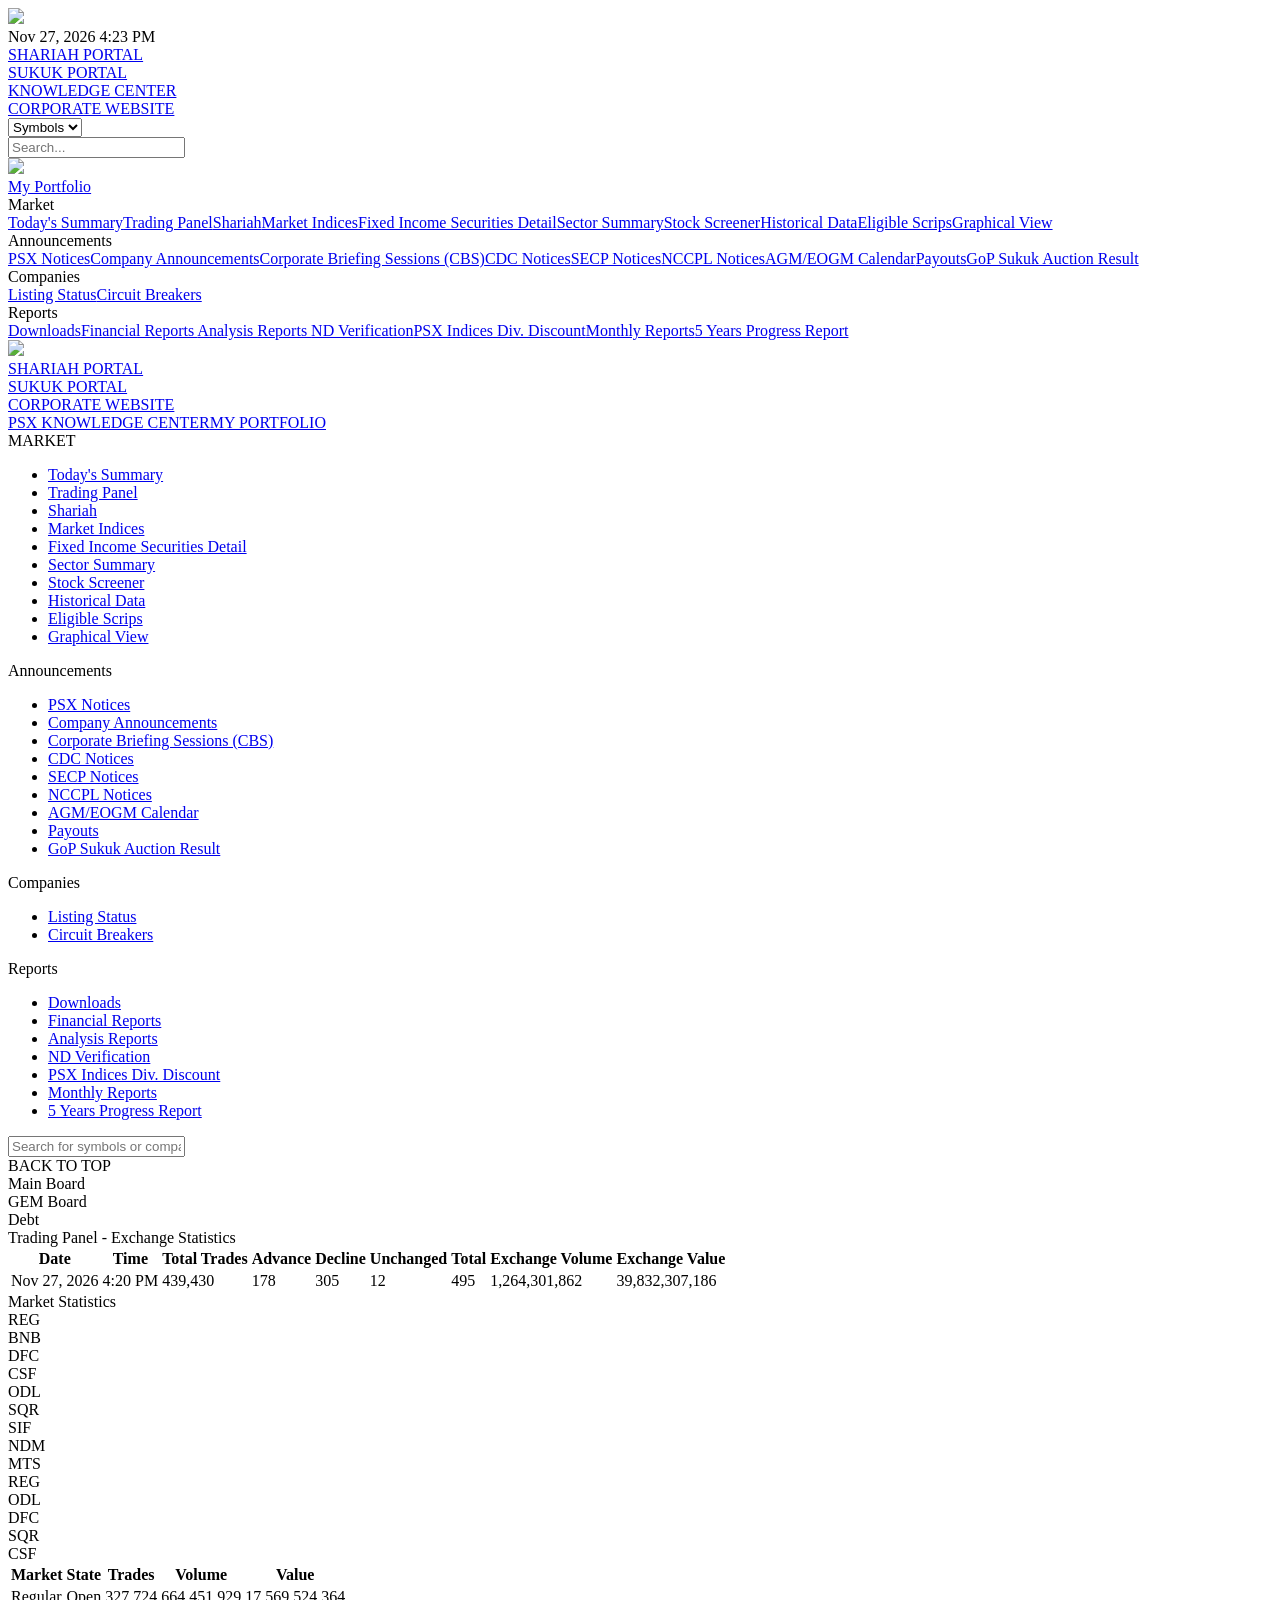
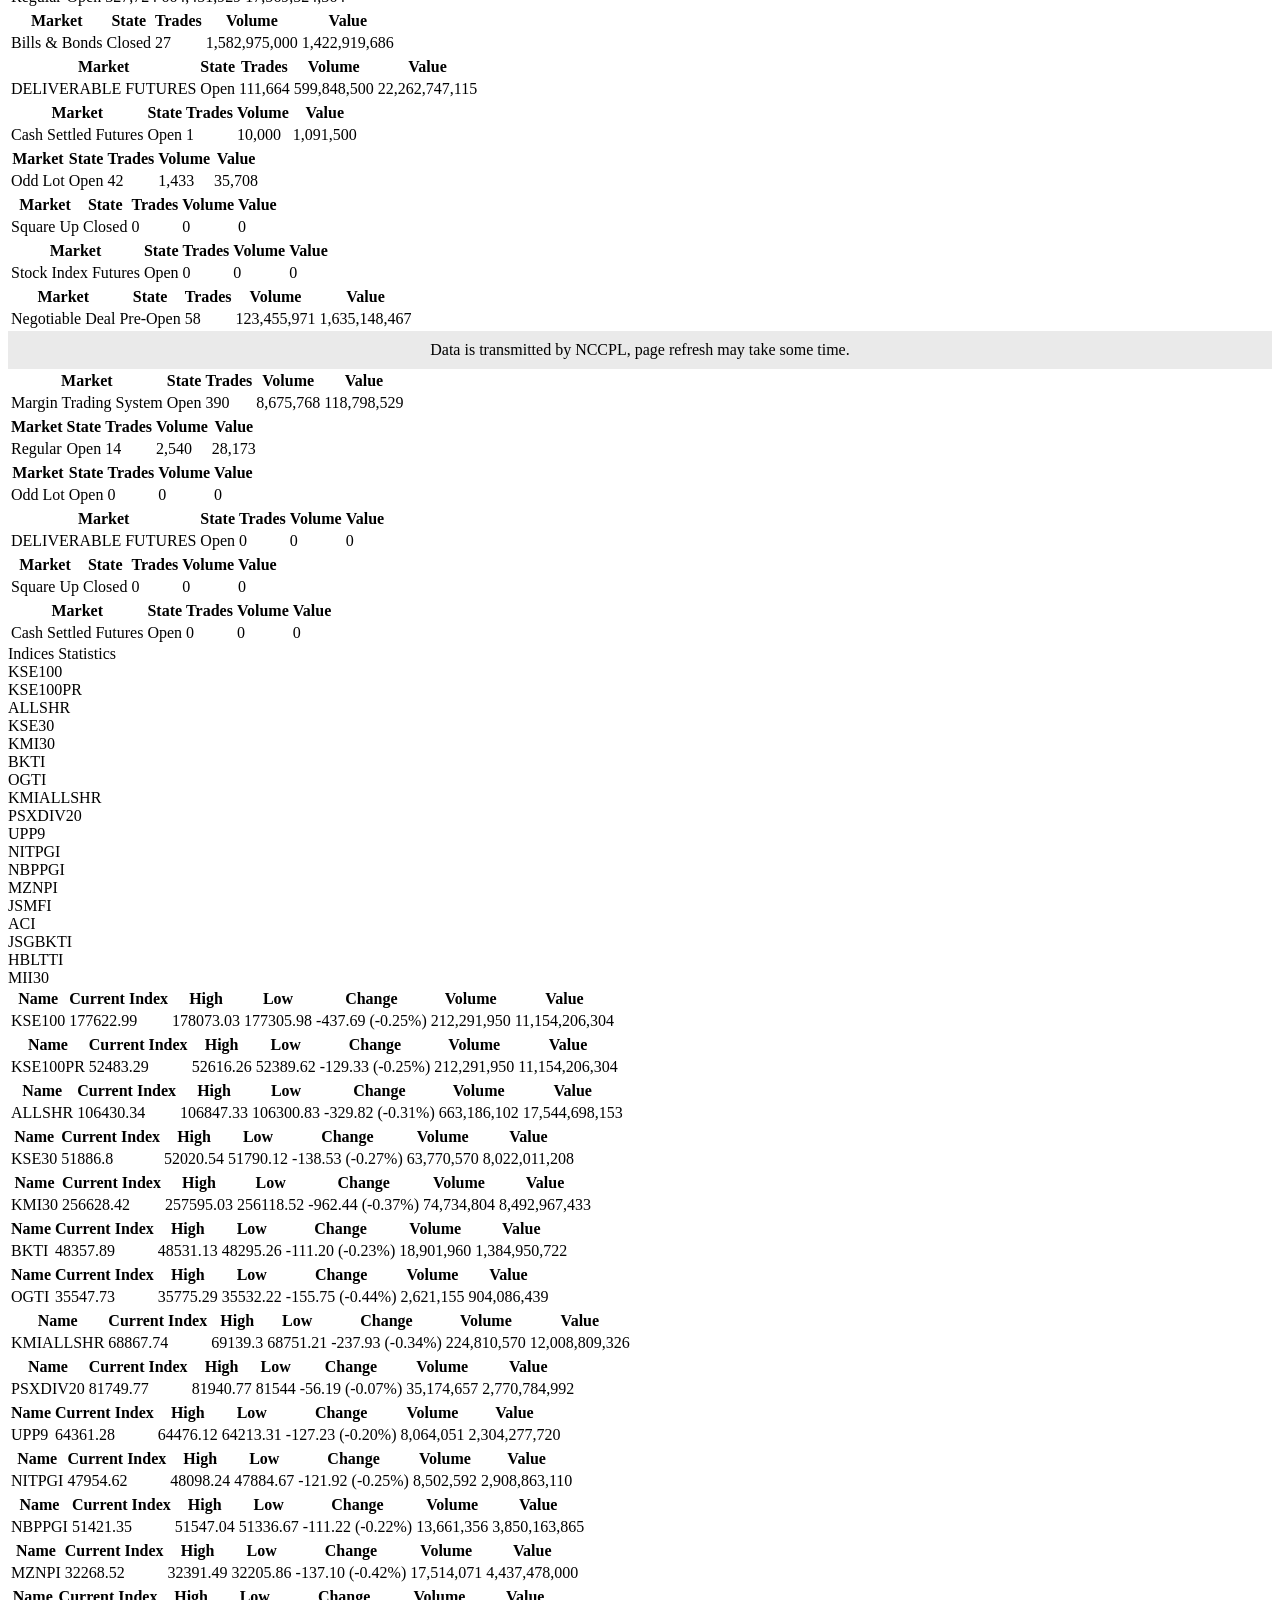
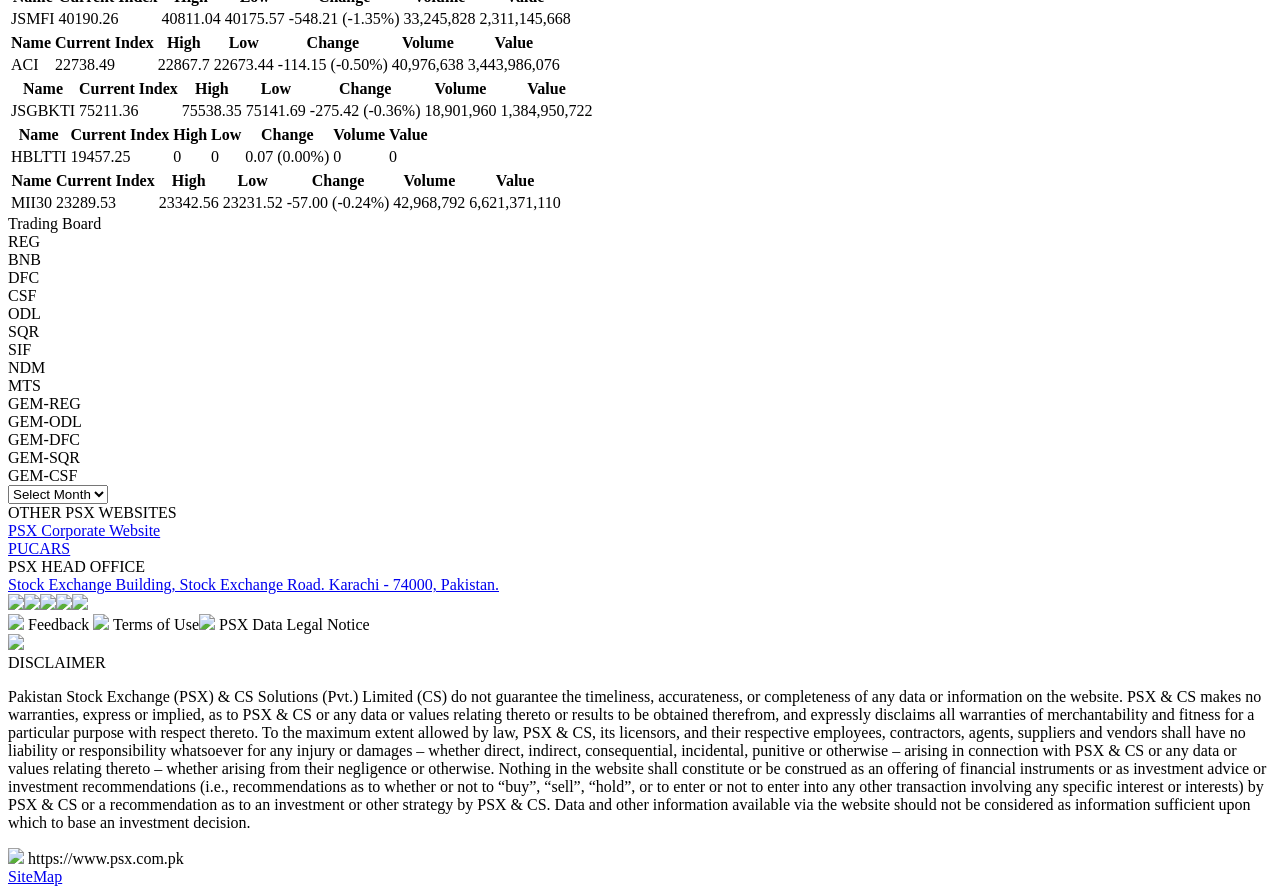
==== commit baa0d88a: "Data 2026-11-27T11:25Z" ====
--- a/raw/psx/trading_panel.html
+++ b/raw/psx/trading_panel.html
@@ -1,2 +1,2 @@
-<!DOCTYPE html><html><head><meta charset="utf-8"><meta name="viewport" content="width=device-width, initial-scale=1, viewport-fit=cover"><meta name="google-site-verification" content="ucGuScv6fdM8uhZru-aeXK4qsaPfO3HiuZFKB90UpPU"><meta name="description" content="PSX (Pakistan Stock Exchange Limited) - Stock/share market updates from Pakistan’s premier stock exchange. Get all the current stock/share market data; information to investors on KSE 100, stock quotes, indices and corporate announcements."><meta name="keywords" content="Pakistan Stock Exchange, Stock Exchange in Pakistan, PSX, PSX Pakistan, dps, data portal, KSE, KSE100, KSE announcement, PSX announcement, Lahore Stock Exchange, Karachi Stock Exchange, stock exchange, share markets, stock markets, live stock market, share market in Pakistan"><link rel="icon" type="image/png" href="https://dps.psx.com.pk/static/images/favicon.png"><!-- Apple specific--><link rel="apple-touch-icon" href="https://dps.psx.com.pk/static/images/logo-200.png"><meta name="apple-mobile-web-app-capable" content="yes"><meta name="apple-mobile-web-app-status-bar-style" content="black"><meta property="og:url" content="https://dps.psx.com.pk/trading-panel"><meta property="og:type" content="website"><meta property="og:title" content="Trading Panel - Pakistan Stock Exchange (PSX)"><meta property="og:description" content="PSX (Pakistan Stock Exchange Limited) - Stock/share market updates from Pakistan’s premier stock exchange. Get all the current stock/share market data; information to investors on KSE 100, stock quotes, indices and corporate announcements."><meta property="og:image" content="https://dps.psx.com.pk/static/images/logo-200.png"><meta name="twitter:card" content="summary"><meta name="twitter:site" content="@pakstockexgltd"><meta name="twitter:title" content="Trading Panel - Pakistan Stock Exchange (PSX)"><meta name="twitter:description" content="PSX (Pakistan Stock Exchange Limited) - Stock/share market updates from Pakistan’s premier stock exchange. Get all the current stock/share market data; information to investors on KSE 100, stock quotes, indices and corporate announcements."><meta name="twitter:image" content="https://dps.psx.com.pk/static/images/logo-200.png"><title>Trading Panel - Pakistan Stock Exchange (PSX)</title><link rel="stylesheet" href="https://fonts.googleapis.com/css?family=Roboto+Condensed:400,700"><link rel="stylesheet" href="/static/styles.css?v=1.81"><script>window.__ps = {"lc":"en","tz":"Asia/Karachi","_k":"b6g9gbu18xjzdxS5i1JF1aNJTsk-rX7-rrSmCaQS3ZE","rv":"1"};</script><script src="/static/script.js?v=1.81"></script><script src="https://www.google.com/recaptcha/api.js"></script><script>window.psxPortal = {"name":"dps","prefix":""};
-</script></head><body><div class="header"><div class="topbar"><div class="topbar__container"><div class="header__logo"><img src="/static/images/logo-white-bg.png"></div><div class="topbar__menus"><div class="topbar__menu"><div class="topbar__now"><div class="topbar__status" style="border:none;"><div class="topbar__status__label">Nov 27, 2026 3:06 PM</div></div></div><div><a class="topbar__status topbar__status--blink" href="/shariah" target="_blank" onclick="tobl('/shariah')"><div class="topbar__status__date"><i class="icon-menu"></i></div><div class="topbar__status__label">SHARIAH PORTAL</div></a></div><div><a class="topbar__status topbar__status--blink" href="/sukuk" target="_blank" onclick="tobl('/sukuk')"><div class="topbar__status__date"><i class="icon-menu"></i></div><div class="topbar__status__label">SUKUK PORTAL</div></a></div><div><a class="topbar__status" href="https://knowledgecenter.psx.com.pk/" target="_blank" onclick="tobl('https://knowledgecenter.psx.com.pk/')"><div class="topbar__status__date"><i class="icon-menu"></i></div><div class="topbar__status__label">KNOWLEDGE CENTER </div></a></div><div><a class="topbar__status" href="https://www.psx.com.pk/" target="_blank" onclick="tobl('https://www.psx.com.pk')"><div class="topbar__status__date"><i class="icon-briefcase"></i></div><div class="topbar__status__label">CORPORATE WEBSITE</div></a></div><div class="searchbar"><div class="searchbar__container autocomplete"><div class="dropdown"><select class="dropdown__select" name="sector"><option value="symbols">Symbols</option><option value="website">Website</option></select></div><input class="searchbar__input" id="mainSearchbar" type="text" placeholder="Search..."><div class="searchbar__icon"><i class="icon-search"></i></div></div></div></div></div></div></div><div class="top__nav"><div class="top__nav__container"><div class="top__nav__title"><a href="/"><img src="/static/images/data-portal-text.png"></a></div><div class="top__nav__menu"><a class="top__nav__menuItem top__nav__menuItem--link" href="/portfolio"> <span class="item__name">My Portfolio</span></a><div class="top__nav__menuItem"> <span class="item__name">Market<i class="icon-down-dir"></i></span><div class="top__nav__subMenu"><div class="top__nav__subMenuList"><a class="top__nav__subMenuItem" href="/">Today's Summary</a><a class="top__nav__subMenuItem" href="/trading-panel" target="_blank">Trading Panel</a><a class="top__nav__subMenuItem" href="/shariah">Shariah</a><a class="top__nav__subMenuItem" href="/indices">Market Indices</a><a class="top__nav__subMenuItem" href="/debt-market">Fixed Income Securities Detail</a><a class="top__nav__subMenuItem" href="/sector-summary">Sector Summary</a><a class="top__nav__subMenuItem" href="/screener">Stock Screener</a><a class="top__nav__subMenuItem" href="/historical">Historical Data</a><a class="top__nav__subMenuItem" href="/eligible-scrips">Eligible Scrips</a><a class="top__nav__subMenuItem" href="/graphical-view">Graphical View</a></div></div></div><div class="top__nav__menuItem"><span class="item__name">Announcements<i class="icon-down-dir"></i></span><div class="top__nav__subMenu"><div class="top__nav__subMenuList"><a class="top__nav__subMenuItem" href="/announcements/psx">PSX Notices</a><a class="top__nav__subMenuItem" href="/announcements/companies">Company Announcements</a><a class="top__nav__subMenuItem" href="/corporate-briefing">Corporate Briefing Sessions (CBS)</a><a class="top__nav__subMenuItem" href="/announcements/cdc">CDC Notices</a><a class="top__nav__subMenuItem" href="/announcements/secp">SECP Notices</a><a class="top__nav__subMenuItem" href="/announcements/nccpl">NCCPL Notices</a><a class="top__nav__subMenuItem" href="/calendar">AGM/EOGM Calendar</a><a class="top__nav__subMenuItem" href="/payouts">Payouts</a><a class="top__nav__subMenuItem" href="/gis-auction-results">GoP Sukuk Auction Result</a></div></div></div><div class="top__nav__menuItem"><span class="item__name">Companies<i class="icon-down-dir"></i></span><div class="top__nav__subMenu"><div class="top__nav__subMenuList"><a class="top__nav__subMenuItem" href="/listings">Listing Status</a><a class="top__nav__subMenuItem" href="/circuit-breakers">Circuit Breakers</a></div></div></div><div class="top__nav__menuItem"><span class="item__name">Reports<i class="icon-down-dir"></i></span><div class="top__nav__subMenu top__nav__subMenu--right"><div class="top__nav__subMenuList"><a class="top__nav__subMenuItem" href="/downloads">Downloads</a><a class="top__nav__subMenuItem" href="https://financials.psx.com.pk/" target="_blank">Financial Reports </a><a class="top__nav__subMenuItem" href="/analysis-reports">Analysis Reports </a><a class="top__nav__subMenuItem" href="/nd-verification">ND Verification</a><a class="top__nav__subMenuItem" href="/indices-div-discount">PSX Indices Div. Discount</a><a class="top__nav__subMenuItem" href="/monthly-reports">Monthly Reports</a><a class="top__nav__subMenuItem" href="/progress-report">5 Years Progress Report</a></div></div></div></div></div></div></div><div class="header__mobile"><div class="header__mobile__nav"><div class="header__mobile__navbar"><div class="header__mobile__logo"><a href="/"><img src="/static/images/logo.png"></a></div><div class="header__mobile__rightMenu"><div><a class="topbar__status topbar__status--blink" href="/shariah" target="_blank" onclick="tobl('/shariah')" style="margin-bottom:0.5em;"><div class="topbar__status__date"><i class="icon-menu"></i></div><div class="topbar__status__label" style="width: 100%;">SHARIAH PORTAL</div></a><a class="topbar__status topbar__status--blink" href="/sukuk" target="_blank" onclick="tobl('/sukuk')" style="margin-bottom:0.5em;"><div class="topbar__status__date"><i class="icon-menu"></i></div><div class="topbar__status__label" style="width: 100%;">SUKUK PORTAL</div></a><a class="topbar__status" href="https://www.psx.com.pk/" target="_blank" onclick="tobl('https://www.psx.com.pk')"><div class="topbar__status__date"><i class="icon-briefcase"></i></div><div class="topbar__status__label">CORPORATE WEBSITE</div></a></div><div class="searchbar__icon"><i class="icon-search"></i></div><div class="header__mobile__menu__btn"><i class="icon-menu"></i></div></div></div><div class="header__mobile__menu"><a class="header__mobile__menuItem header__mobile__menuItem--link" href="https://knowledgecenter.psx.com.pk/" target="_blank" onclick="tobl('https://knowledgecenter.psx.com.pk/')"><span class="item__name">PSX KNOWLEDGE CENTER</span></a><a class="header__mobile__menuItem header__mobile__menuItem--link" href="/portfolio"><span class="item__name">MY PORTFOLIO</span></a><div class="header__mobile__menuItem" data-menu="#header-menu"><span class="item__name">MARKET<i class="icon-left-dir"></i></span></div><div class="header__mobile__subMenu" id="header-menu"><ul><li> <a href="/">Today's Summary</a></li><li> <a href="/trading-panel">Trading Panel</a></li><li><a href="/shariah">Shariah</a></li><li> <a href="/indices">Market Indices</a></li><li><a href="/debt-market">Fixed Income Securities Detail</a></li><li> <a href="/sector-summary">Sector Summary</a></li><li> <a href="/screener">Stock Screener</a></li><li> <a href="/historical">Historical Data</a></li><li> <a href="/eligible-scrips">Eligible Scrips</a></li><li> <a href="/graphical-view">Graphical View</a></li></ul></div><div class="header__mobile__menuItem" data-menu="#header-announce"><span class="item__name">Announcements<i class="icon-left-dir"></i></span></div><div class="header__mobile__subMenu" id="header-announce"><ul class="dropdown-menu"><li> <a href="/announcements/psx">PSX Notices</a></li><li> <a href="/announcements/companies">Company Announcements</a></li><li> <a href="/corporate-briefing">Corporate Briefing Sessions (CBS)</a></li><li> <a href="/announcements/cdc">CDC Notices</a></li><li> <a href="/announcements/secp">SECP Notices</a></li><li> <a href="/announcements/nccpl">NCCPL Notices</a></li><li> <a href="/calendar">AGM/EOGM Calendar</a></li><li> <a href="/payouts">Payouts</a></li><li> <a href="/gis-auction-results">GoP Sukuk Auction Result</a></li></ul></div><div class="header__mobile__menuItem" data-menu="#header-companies"><span class="item__name">Companies<i class="icon-left-dir"></i></span></div><div class="header__mobile__subMenu" id="header-companies"><ul><li><a href="/listings">Listing Status</a></li><li><a href="/circuit-breakers">Circuit Breakers</a></li></ul></div><div class="header__mobile__menuItem" data-menu="#header-reports"><span class="item__name">Reports<i class="icon-left-dir"></i></span></div><div class="header__mobile__subMenu" id="header-reports"><ul><li><a href="/downloads">Downloads</a></li><li> <a href="https://financials.psx.com.pk/" target="_blank">Financial Reports</a></li><li> <a href="/analysis-reports">Analysis Reports</a></li><li><a href="/nd-verification">ND Verification</a></li><li><a href="/indices-div-discount">PSX Indices Div. Discount</a></li><li> <a href="/monthly-reports">Monthly Reports</a></li><li> <a href="/progress-report">5 Years Progress Report</a></li></ul></div></div><div class="header__mobile__search"><div class="searchbar"><div class="searchbar__container autocomplete"><input class="searchbar__input" id="mainMobileSearchbar" type="text" placeholder="Search for symbols or company"><div class="searchbar__icon"><i class="icon-search"></i></div></div></div></div></div></div><div class="content"><div class="backTop"><div class="backTop__icon"><i class="icon-up-open"></i></div><div class="backTop__text">BACK TO TOP</div></div><div class="content tradingPanel"><div class="tabs tabs--button" id="marketBoardTabs"><div class="tabs__list"><div class="tabs__list__item" data-name="main">Main Board</div><div class="tabs__list__item" data-name="gem">GEM Board</div><div class="tabs__list__item" data-name="debt">Debt</div></div></div><div class="section" id="tradingPanelExchange"><div class="tradingPanel__header">Trading Panel - Exchange Statistics</div><div class="tbl__wrapper"><table class="tbl"><thead class="tbl__head"><tr><th>Date</th><th class="center">Time</th><th class="center">Total Trades</th><th class="center">Advance</th><th class="center">Decline</th><th class="center">Unchanged</th><th class="center">Total</th><th class="center">Exchange Volume</th><th class="center">Exchange Value</th></tr></thead><tbody class="tbl__body"><tr><td>Nov 27, 2026</td><td class="center">3:05 PM</td><td class="center">302,070</td><td class="center">188</td><td class="center">300</td><td class="center">5</td><td class="center">493</td><td class="center">884,589,937</td><td class="center">28,741,191,498</td></tr></tbody></table></div></div><div class="section" id="tradingPanelMarkets"><div class="tradingPanel__header">Market Statistics</div><div class="tabs tabs--marketBoard"><div class="tabs__list"><div class="tabs__list__item" data-name="REG">REG</div><div class="tabs__list__item" data-name="BNB">BNB</div><div class="tabs__list__item" data-name="DFC">DFC</div><div class="tabs__list__item" data-name="CSF">CSF</div><div class="tabs__list__item" data-name="ODL">ODL</div><div class="tabs__list__item" data-name="SQR">SQR</div><div class="tabs__list__item" data-name="SIF">SIF</div><div class="tabs__list__item" data-name="NDM">NDM</div><div class="tabs__list__item" data-name="MTS">MTS</div><div class="tabs__list__item" data-name="GEM-REG">REG</div><div class="tabs__list__item" data-name="GEM-ODL">ODL</div><div class="tabs__list__item" data-name="GEM-DFC">DFC</div><div class="tabs__list__item" data-name="GEM-SQR">SQR</div><div class="tabs__list__item" data-name="GEM-CSF">CSF</div></div><div class="tabs__panels"><div class="tabs__panel" data-name="REG"><table class="tbl"><thead class="tbl__head"><tr><th>Market</th><th class="center">State</th><th class="center">Trades</th><th class="center">Volume</th><th class="center">Value</th></tr></thead><tbody class="tbl__body"><tr><td>Regular</td><td class="center">Open</td><td class="center">225,706</td><td class="center">452,187,543</td><td class="center">12,168,486,520</td></tr></tbody></table></div><div class="tabs__panel" data-name="BNB"><table class="tbl"><thead class="tbl__head"><tr><th>Market</th><th class="center">State</th><th class="center">Trades</th><th class="center">Volume</th><th class="center">Value</th></tr></thead><tbody class="tbl__body"><tr><td>Bills &amp; Bonds</td><td class="center">Open</td><td class="center">5</td><td class="center">417,005,000</td><td class="center">374,773,400</td></tr></tbody></table></div><div class="tabs__panel" data-name="DFC"><table class="tbl"><thead class="tbl__head"><tr><th>Market</th><th class="center">State</th><th class="center">Trades</th><th class="center">Volume</th><th class="center">Value</th></tr></thead><tbody class="tbl__body"><tr><td>DELIVERABLE FUTURES</td><td class="center">Open</td><td class="center">76,354</td><td class="center">432,402,000</td><td class="center">16,572,697,965</td></tr></tbody></table></div><div class="tabs__panel" data-name="CSF"><table class="tbl"><thead class="tbl__head"><tr><th>Market</th><th class="center">State</th><th class="center">Trades</th><th class="center">Volume</th><th class="center">Value</th></tr></thead><tbody class="tbl__body"><tr><td>Cash Settled Futures</td><td class="center">Open</td><td class="center">1</td><td class="center">10,000</td><td class="center">1,091,500</td></tr></tbody></table></div><div class="tabs__panel" data-name="ODL"><table class="tbl"><thead class="tbl__head"><tr><th>Market</th><th class="center">State</th><th class="center">Trades</th><th class="center">Volume</th><th class="center">Value</th></tr></thead><tbody class="tbl__body"><tr><td>Odd Lot</td><td class="center">Open</td><td class="center">10</td><td class="center">394</td><td class="center">7,013</td></tr></tbody></table></div><div class="tabs__panel" data-name="SQR"><table class="tbl"><thead class="tbl__head"><tr><th>Market</th><th class="center">State</th><th class="center">Trades</th><th class="center">Volume</th><th class="center">Value</th></tr></thead><tbody class="tbl__body"><tr><td>Square Up</td><td class="center">Ready</td><td class="center">0</td><td class="center">0</td><td class="center">0</td></tr></tbody></table></div><div class="tabs__panel" data-name="SIF"><table class="tbl"><thead class="tbl__head"><tr><th>Market</th><th class="center">State</th><th class="center">Trades</th><th class="center">Volume</th><th class="center">Value</th></tr></thead><tbody class="tbl__body"><tr><td>Stock Index Futures</td><td class="center">Open</td><td class="center">0</td><td class="center">0</td><td class="center">0</td></tr></tbody></table></div><div class="tabs__panel" data-name="NDM"><table class="tbl"><thead class="tbl__head"><tr><th>Market</th><th class="center">State</th><th class="center">Trades</th><th class="center">Volume</th><th class="center">Value</th></tr></thead><tbody class="tbl__body"><tr><td>Negotiable Deal</td><td class="center">Pre-Open</td><td class="center">43</td><td class="center">101,693,591</td><td class="center">1,444,241,565</td></tr></tbody></table></div><div class="tabs__panel" data-name="MTS"><div style="padding: 0.5rem 0; line-height:1.4; text-align: center; background-color:#eaeaea;">Data is transmitted by NCCPL, page refresh may take some time.</div><table class="tbl"><thead class="tbl__head"><tr><th>Market</th><th class="center">State</th><th class="center">Trades</th><th class="center">Volume</th><th class="center">Value</th></tr></thead><tbody class="tbl__body"><tr><td>Margin Trading System</td><td class="center">Open</td><td class="center">277</td><td class="center">3,802,128</td><td class="center">53,347,791</td></tr></tbody></table></div><div class="tabs__panel" data-name="GEM-REG"><table class="tbl"><thead class="tbl__head"><tr><th>Market</th><th class="center">State</th><th class="center">Trades</th><th class="center">Volume</th><th class="center">Value</th></tr></thead><tbody class="tbl__body"><tr><td>Regular</td><td class="center">Open</td><td class="center">9</td><td class="center">2,523</td><td class="center">27,899</td></tr></tbody></table></div><div class="tabs__panel" data-name="GEM-ODL"><table class="tbl"><thead class="tbl__head"><tr><th>Market</th><th class="center">State</th><th class="center">Trades</th><th class="center">Volume</th><th class="center">Value</th></tr></thead><tbody class="tbl__body"><tr><td>Odd Lot</td><td class="center">Open</td><td class="center">0</td><td class="center">0</td><td class="center">0</td></tr></tbody></table></div><div class="tabs__panel" data-name="GEM-DFC"><table class="tbl"><thead class="tbl__head"><tr><th>Market</th><th class="center">State</th><th class="center">Trades</th><th class="center">Volume</th><th class="center">Value</th></tr></thead><tbody class="tbl__body"><tr><td>DELIVERABLE FUTURES</td><td class="center">Open</td><td class="center">0</td><td class="center">0</td><td class="center">0</td></tr></tbody></table></div><div class="tabs__panel" data-name="GEM-SQR"><table class="tbl"><thead class="tbl__head"><tr><th>Market</th><th class="center">State</th><th class="center">Trades</th><th class="center">Volume</th><th class="center">Value</th></tr></thead><tbody class="tbl__body"><tr><td>Square Up</td><td class="center">Ready</td><td class="center">0</td><td class="center">0</td><td class="center">0</td></tr></tbody></table></div><div class="tabs__panel" data-name="GEM-CSF"><table class="tbl"><thead class="tbl__head"><tr><th>Market</th><th class="center">State</th><th class="center">Trades</th><th class="center">Volume</th><th class="center">Value</th></tr></thead><tbody class="tbl__body"><tr><td>Cash Settled Futures</td><td class="center">Open</td><td class="center">0</td><td class="center">0</td><td class="center">0</td></tr></tbody></table></div></div></div></div><div class="section" id="tradingPanelIndices"><div class="tradingPanel__header">Indices Statistics</div><div class="tabs"><div class="tabs__list" style="overflow-x: scroll;"><div class="tabs__list__item" data-name="KSE100">KSE100</div><div class="tabs__list__item" data-name="KSE100PR">KSE100PR</div><div class="tabs__list__item" data-name="ALLSHR">ALLSHR</div><div class="tabs__list__item" data-name="KSE30">KSE30</div><div class="tabs__list__item" data-name="KMI30">KMI30</div><div class="tabs__list__item" data-name="BKTI">BKTI</div><div class="tabs__list__item" data-name="OGTI">OGTI</div><div class="tabs__list__item" data-name="KMIALLSHR">KMIALLSHR</div><div class="tabs__list__item" data-name="PSXDIV20">PSXDIV20</div><div class="tabs__list__item" data-name="UPP9">UPP9</div><div class="tabs__list__item" data-name="NITPGI">NITPGI</div><div class="tabs__list__item" data-name="NBPPGI">NBPPGI</div><div class="tabs__list__item" data-name="MZNPI">MZNPI</div><div class="tabs__list__item" data-name="JSMFI">JSMFI</div><div class="tabs__list__item" data-name="ACI">ACI</div><div class="tabs__list__item" data-name="JSGBKTI">JSGBKTI</div><div class="tabs__list__item" data-name="HBLTTI">HBLTTI</div><div class="tabs__list__item" data-name="MII30">MII30</div></div><div class="tabs__panels"><div class="tabs__panel" data-name="KSE100"><div class="tbl__wrapper"><table class="tbl"><thead class="tbl__head"><tr><th>Name</th><th>Current Index</th><th>High</th><th>Low</th><th>Change</th><th>Volume</th><th>Value</th></tr></thead><tbody class="tbl__body"><tr><td>KSE100</td><td>177383.67</td><td>178073.03</td><td>177374.76</td><td class="change__text--neg"><i class="icon-down-dir"></i> -677.01 (-0.38%)</td><td>131,848,889</td><td>7,608,410,870</td></tr></tbody></table></div></div><div class="tabs__panel" data-name="KSE100PR"><div class="tbl__wrapper"><table class="tbl"><thead class="tbl__head"><tr><th>Name</th><th>Current Index</th><th>High</th><th>Low</th><th>Change</th><th>Volume</th><th>Value</th></tr></thead><tbody class="tbl__body"><tr><td>KSE100PR</td><td>52412.57</td><td>52616.26</td><td>52409.94</td><td class="change__text--neg"><i class="icon-down-dir"></i> -200.05 (-0.38%)</td><td>131,848,889</td><td>7,608,410,870</td></tr></tbody></table></div></div><div class="tabs__panel" data-name="ALLSHR"><div class="tbl__wrapper"><table class="tbl"><thead class="tbl__head"><tr><th>Name</th><th>Current Index</th><th>High</th><th>Low</th><th>Change</th><th>Volume</th><th>Value</th></tr></thead><tbody class="tbl__body"><tr><td>ALLSHR</td><td>106372.4</td><td>106847.33</td><td>106372.4</td><td class="change__text--neg"><i class="icon-down-dir"></i> -387.76 (-0.36%)</td><td>451,249,653</td><td>12,153,446,154</td></tr></tbody></table></div></div><div class="tabs__panel" data-name="KSE30"><div class="tbl__wrapper"><table class="tbl"><thead class="tbl__head"><tr><th>Name</th><th>Current Index</th><th>High</th><th>Low</th><th>Change</th><th>Volume</th><th>Value</th></tr></thead><tbody class="tbl__body"><tr><td>KSE30</td><td>51812.43</td><td>52020.54</td><td>51808.87</td><td class="change__text--neg"><i class="icon-down-dir"></i> -212.90 (-0.41%)</td><td>39,942,171</td><td>5,558,488,457</td></tr></tbody></table></div></div><div class="tabs__panel" data-name="KMI30"><div class="tbl__wrapper"><table class="tbl"><thead class="tbl__head"><tr><th>Name</th><th>Current Index</th><th>High</th><th>Low</th><th>Change</th><th>Volume</th><th>Value</th></tr></thead><tbody class="tbl__body"><tr><td>KMI30</td><td>256183.39</td><td>257595.03</td><td>256172.76</td><td class="change__text--neg"><i class="icon-down-dir"></i> -1,407.47 (-0.55%)</td><td>55,421,046</td><td>6,105,412,557</td></tr></tbody></table></div></div><div class="tabs__panel" data-name="BKTI"><div class="tbl__wrapper"><table class="tbl"><thead class="tbl__head"><tr><th>Name</th><th>Current Index</th><th>High</th><th>Low</th><th>Change</th><th>Volume</th><th>Value</th></tr></thead><tbody class="tbl__body"><tr><td>BKTI</td><td>48376.68</td><td>48531.13</td><td>48352.92</td><td class="change__text--neg"><i class="icon-down-dir"></i> -92.41 (-0.19%)</td><td>11,493,998</td><td>908,007,583</td></tr></tbody></table></div></div><div class="tabs__panel" data-name="OGTI"><div class="tbl__wrapper"><table class="tbl"><thead class="tbl__head"><tr><th>Name</th><th>Current Index</th><th>High</th><th>Low</th><th>Change</th><th>Volume</th><th>Value</th></tr></thead><tbody class="tbl__body"><tr><td>OGTI</td><td>35550.82</td><td>35775.29</td><td>35550.82</td><td class="change__text--neg"><i class="icon-down-dir"></i> -152.66 (-0.43%)</td><td>1,705,790</td><td>589,665,083</td></tr></tbody></table></div></div><div class="tabs__panel" data-name="KMIALLSHR"><div class="tbl__wrapper"><table class="tbl"><thead class="tbl__head"><tr><th>Name</th><th>Current Index</th><th>High</th><th>Low</th><th>Change</th><th>Volume</th><th>Value</th></tr></thead><tbody class="tbl__body"><tr><td>KMIALLSHR</td><td>68795.24</td><td>69139.3</td><td>68794.66</td><td class="change__text--neg"><i class="icon-down-dir"></i> -310.43 (-0.45%)</td><td>162,573,459</td><td>8,525,568,155</td></tr></tbody></table></div></div><div class="tabs__panel" data-name="PSXDIV20"><div class="tbl__wrapper"><table class="tbl"><thead class="tbl__head"><tr><th>Name</th><th>Current Index</th><th>High</th><th>Low</th><th>Change</th><th>Volume</th><th>Value</th></tr></thead><tbody class="tbl__body"><tr><td>PSXDIV20</td><td>81706.3</td><td>81940.77</td><td>81648.02</td><td class="change__text--neg"><i class="icon-down-dir"></i> -99.66 (-0.12%)</td><td>25,576,174</td><td>2,019,892,160</td></tr></tbody></table></div></div><div class="tabs__panel" data-name="UPP9"><div class="tbl__wrapper"><table class="tbl"><thead class="tbl__head"><tr><th>Name</th><th>Current Index</th><th>High</th><th>Low</th><th>Change</th><th>Volume</th><th>Value</th></tr></thead><tbody class="tbl__body"><tr><td>UPP9</td><td>64240.4</td><td>64476.12</td><td>64226.85</td><td class="change__text--neg"><i class="icon-down-dir"></i> -248.11 (-0.38%)</td><td>5,520,893</td><td>1,644,424,385</td></tr></tbody></table></div></div><div class="tabs__panel" data-name="NITPGI"><div class="tbl__wrapper"><table class="tbl"><thead class="tbl__head"><tr><th>Name</th><th>Current Index</th><th>High</th><th>Low</th><th>Change</th><th>Volume</th><th>Value</th></tr></thead><tbody class="tbl__body"><tr><td>NITPGI</td><td>47917.87</td><td>48098.24</td><td>47908.79</td><td class="change__text--neg"><i class="icon-down-dir"></i> -158.67 (-0.33%)</td><td>6,035,784</td><td>2,059,482,482</td></tr></tbody></table></div></div><div class="tabs__panel" data-name="NBPPGI"><div class="tbl__wrapper"><table class="tbl"><thead class="tbl__head"><tr><th>Name</th><th>Current Index</th><th>High</th><th>Low</th><th>Change</th><th>Volume</th><th>Value</th></tr></thead><tbody class="tbl__body"><tr><td>NBPPGI</td><td>51362.61</td><td>51547.04</td><td>51362.61</td><td class="change__text--neg"><i class="icon-down-dir"></i> -169.96 (-0.33%)</td><td>9,468,177</td><td>2,720,577,680</td></tr></tbody></table></div></div><div class="tabs__panel" data-name="MZNPI"><div class="tbl__wrapper"><table class="tbl"><thead class="tbl__head"><tr><th>Name</th><th>Current Index</th><th>High</th><th>Low</th><th>Change</th><th>Volume</th><th>Value</th></tr></thead><tbody class="tbl__body"><tr><td>MZNPI</td><td>32213.96</td><td>32391.49</td><td>32208.87</td><td class="change__text--neg"><i class="icon-down-dir"></i> -191.66 (-0.59%)</td><td>12,161,478</td><td>3,154,259,160</td></tr></tbody></table></div></div><div class="tabs__panel" data-name="JSMFI"><div class="tbl__wrapper"><table class="tbl"><thead class="tbl__head"><tr><th>Name</th><th>Current Index</th><th>High</th><th>Low</th><th>Change</th><th>Volume</th><th>Value</th></tr></thead><tbody class="tbl__body"><tr><td>JSMFI</td><td>40268.32</td><td>40811.04</td><td>40268.32</td><td class="change__text--neg"><i class="icon-down-dir"></i> -470.15 (-1.15%)</td><td>20,534,995</td><td>1,608,490,431</td></tr></tbody></table></div></div><div class="tabs__panel" data-name="ACI"><div class="tbl__wrapper"><table class="tbl"><thead class="tbl__head"><tr><th>Name</th><th>Current Index</th><th>High</th><th>Low</th><th>Change</th><th>Volume</th><th>Value</th></tr></thead><tbody class="tbl__body"><tr><td>ACI</td><td>22704.5</td><td>22867.7</td><td>22687.78</td><td class="change__text--neg"><i class="icon-down-dir"></i> -148.14 (-0.65%)</td><td>30,987,457</td><td>2,405,642,822</td></tr></tbody></table></div></div><div class="tabs__panel" data-name="JSGBKTI"><div class="tbl__wrapper"><table class="tbl"><thead class="tbl__head"><tr><th>Name</th><th>Current Index</th><th>High</th><th>Low</th><th>Change</th><th>Volume</th><th>Value</th></tr></thead><tbody class="tbl__body"><tr><td>JSGBKTI</td><td>75265.17</td><td>75538.35</td><td>75210.12</td><td class="change__text--neg"><i class="icon-down-dir"></i> -221.61 (-0.29%)</td><td>11,493,998</td><td>908,007,583</td></tr></tbody></table></div></div><div class="tabs__panel" data-name="HBLTTI"><div class="tbl__wrapper"><table class="tbl"><thead class="tbl__head"><tr><th>Name</th><th>Current Index</th><th>High</th><th>Low</th><th>Change</th><th>Volume</th><th>Value</th></tr></thead><tbody class="tbl__body"><tr><td>HBLTTI</td><td>19457.25</td><td>0</td><td>0</td><td class="change__text--pos"><i class="icon-up-dir"></i> 0.07 (0.00%)</td><td>0</td><td>0</td></tr></tbody></table></div></div><div class="tabs__panel" data-name="MII30"><div class="tbl__wrapper"><table class="tbl"><thead class="tbl__head"><tr><th>Name</th><th>Current Index</th><th>High</th><th>Low</th><th>Change</th><th>Volume</th><th>Value</th></tr></thead><tbody class="tbl__body"><tr><td>MII30</td><td>23234.95</td><td>23342.56</td><td>23231.52</td><td class="change__text--neg"><i class="icon-down-dir"></i> -111.58 (-0.48%)</td><td>28,634,992</td><td>4,566,650,274</td></tr></tbody></table></div></div></div></div></div><div class="section" id="tradingPanelBoard"><div class="tradingPanel__header">Trading Board</div><div class="tabs tabs--marketBoard"><div class="tabs__list"><div class="tabs__list__item" data-name="REG">REG</div><div class="tabs__list__item" data-name="BNB">BNB</div><div class="tabs__list__item" data-name="DFC">DFC</div><div class="tabs__list__item" data-name="CSF">CSF</div><div class="tabs__list__item" data-name="ODL">ODL</div><div class="tabs__list__item" data-name="SQR">SQR</div><div class="tabs__list__item" data-name="SIF">SIF</div><div class="tabs__list__item" data-name="NDM">NDM</div><div class="tabs__list__item" data-name="MTS">MTS</div><div class="tabs__list__item" data-name="GEM-REG">GEM-REG</div><div class="tabs__list__item" data-name="GEM-ODL">GEM-ODL</div><div class="tabs__list__item" data-name="GEM-DFC">GEM-DFC</div><div class="tabs__list__item" data-name="GEM-SQR">GEM-SQR</div><div class="tabs__list__item" data-name="GEM-CSF">GEM-CSF</div></div><div class="tradingPanel__filters"><div class="dropdown" id="futuresFilter"><select class="dropdown__select" name="futures"><option value="">Select Month</option></select></div></div><div class="tabs__panels"><div class="tabs__panel" data-name="REG"></div><div class="tabs__panel" data-name="BNB"></div><div class="tabs__panel" data-name="DFC"></div><div class="tabs__panel" data-name="CSF"></div><div class="tabs__panel" data-name="ODL"></div><div class="tabs__panel" data-name="SQR"></div><div class="tabs__panel" data-name="SIF"></div><div class="tabs__panel" data-name="NDM"></div><div class="tabs__panel" data-name="MTS"></div><div class="tabs__panel" data-name="GEM-REG"></div><div class="tabs__panel" data-name="GEM-ODL"></div><div class="tabs__panel" data-name="GEM-DFC"></div><div class="tabs__panel" data-name="GEM-SQR"></div><div class="tabs__panel" data-name="GEM-CSF"></div></div><div class="tradingPanelBoard"></div></div></div></div></div><div class="footer__feedbackModal" style="display: none;"><form class="form form__feedback"><div class="form__message"><div class="form__submitting__msg"> <h1>Submitting ...</h1></div><div class="form__submitted__msg"> <h1>Thank you for your feedback</h1></div></div><h1 style="text-align: center; margin-top: 0px;">Give Us Your Feedback</h1><div class="form__fields"><div class="form__field"><div class="form__field__label">Name<span class="required"> *</span></div><div class="form__field__text"><input type="text" name="name" autocomplete="new-password"></div></div><div class="form__field"><div class="form__field__label">Email<span class="required"> *</span></div><div class="form__field__text"><input type="email" name="email" autocomplete="new-password"></div></div><div class="form__field"><div class="form__field__label">Re Type Email<span class="required"> *</span></div><div class="form__field__text"><input type="email" name="re_email" autocomplete="new-password"></div></div></div><div class="form__ruler"></div><div class="form__fields"><div class="form__field"><div class="form__field__label">Type of Inquiry</div><div class="dropdown"><select class="dropdown__select" name="inquiry"><option value="">Select...</option><option value="Report an Error">Report an Error</option><option value="General Query">General Query</option><option value="Suggestion">Suggestion</option></select></div></div></div><div class="form__ruler"> </div><div class="form__fields"><div class="form__field"><div class="form__field__label">Description/ Comments</div><div class="form__field__text"><textarea name="comments" autocomplete="new-password" rows="2"></textarea></div></div></div><div class="form__ruler"></div><div class="form__fields"><div class="form__field"><div class="form__field__label">Specify Name of Company or Symbol</div><div class="form__field__text"><input type="text" name="company" autocomplete="new-password"></div></div><div class="form__field"><div class="form__field__label">Paste URL</div><div class="form__field__text"><input type="text" name="url" autocomplete="new-password"></div></div></div><div class="form__ruler"></div><div class="form__fields"><div class="form__field"><div class="form__field__label">Device in Use</div><div class="dropdown"><select class="dropdown__select" name="device"><option value="">Select...</option><option value="Laptop">Laptop</option><option value="Tablet">Tablet</option><option value="Mobile">Mobile</option></select></div></div></div><div class="form__ruler"></div><div class="form__fields"><div class="form__field"><div class="form__field__label">Operating System</div><div class="form__field__text"><input type="text" name="os" autocomplete="new-password"></div></div><div class="form__field"><div class="form__field__label">Browser</div><div class="form__field__text"><input type="text" name="browser" autocomplete="new-password"></div></div></div><div class="form__ruler"></div><button class="form__button form__button--large form__button--fullwidth" type="submit">Submit</button></form></div><div class="footer__disclaimerModal" style="display: none;"><h1 style="text-align: center; margin-top: 0px;">Disclaimer</h1><div class="disclaimer__box"><p><b>Terms of Use</b></p><p>Pakistan Stock Exchange (PSX), CS Solutions (Pvt) Limited and its affiliates (collectively, "PSX & CS") provide this website to you, subject to these terms of use ("Terms"). The Terms constitute a legal agreement between you, PSX & CS and govern all use of this website, including all content, information, and services provided on the website. By accessing, browsing, or using this website, including any linked pages owned and operated by PSX or CS, or any partner thereof or any part of this website you acknowledge that you have read, understood, and agree to be bound by these Terms. You also acknowledge and agree that we may modify this Agreement at any time, in our sole discretion and that all modifications to this Agreement will be effective immediately upon our posting of the modifications on the website, with or without notice to you. Each time you access this website, you agree to review this agreement and be bound by the Terms then in effect.</p><p>For the purpose of this Agreement, “PSX” shall mean Pakistan Stock Exchange Limited  and all its affiliates, partner companies, employees, managers and directors and “CS” shall mean CS Solutions (Pvt) Limited and all its affiliates, partner companies, employees, managers and directors.</p><p><b>Regulatory Disclosure</b></p><p>All data provided in this website is for information and/or educational purposes only and is not intended for without regard to any particular user’s investment objectives, financial situation or means.</p><p>PSX & CS does not guarantee the availability of data at any time or from any particular location, sequence, accuracy, completeness, or timeliness of the data; the provision of certain parts of the data is subject to the terms and conditions of other agreements to which PSX & CS, individually or collectively are a party. PSX & CS do not warrant that the website is secure or free of virus or other potentially harmful components.</p><p>None of the data contained on this site constitutes a solicitation, offer, opinion, or recommendation by PSX & CS to buy or sell any security, financial product or instrument; or to participate in any particular trading strategy, or to provide legal, tax, accounting, or investment advice or services regarding the profitability or suitability of any security financial product or instrument; or to participate in any particular trading strategy. Please seek the advice of professionals, as appropriate, regarding the evaluation of any specific security, investment, index, report, opinion, advice or other Content. PSX & CS neither endorse nor sponsor any company identified on the website.</p><p>Accordingly, anything to the contrary herein set forth notwithstanding, PSX, CS and their Suppliers, agents, partners, directors, officers, employees, representatives, successors, and assigns shall not, directly or indirectly, be liable, in any way, to you or any other person for any:</p><p>(a) inaccuracies or errors in or omissions from the data including, but not limited to, quotes and financial data;</p><p>(b) delays, errors, or interruptions in the transmission or delivery of the Service; or</p><p>(c) loss or damage arising therefrom or occasioned thereby, or by any reason of nonperformance;</p><p>(d) investment decisions based upon or results obtained from the content provided.</p><p>This website is not directed at or intended for publication or distribution to any person in any jurisdiction where doing so would result in contravention of any applicable laws or regulations. It is the responsibility of the individual user to consider his or her legal and regulatory position in the relevant jurisdiction, the risks associated with trading such securities or investments and to ensure that the use of the Content of the website and the subsequent making of any investment does not contravene any such restrictions or applicable laws and regulations of any jurisdiction.</p><p><strong>Proprietary Rights</strong></p><p>The technology and content provided on this website, including but not limited to the text, content, Contributed Content (as defined below), all compilations of real time or other information, any software programs, tools, applications and/or code available on or through the PSX Web-site and accompanying links, photographs, images, video, audio and graphics contained on the PSX Web-site, the selection and arrangement of the aforementioned and the “look and feel” of the PSX Web-site, (collectively “Content”), are owned by or licensed to PSX & CS and protected by Pakistan intellectual property laws. PSX & CS and its licensors retain all proprietary rights to that content and technology. In using or accessing the website or the content, you acknowledge and agree to abide by all applicable Intellectual Property laws, as well as any additional notices or restrictions contained on the PSX Web-site.</p><p>PSX & CS retain all proprietary rights to that content and technology including copyright, trademarks, service marks, trade names, trade dress and logos appearing on this website. You may not use the website or any content except as expressly provided in this agreement. Nothing contained on the website should be construed as granting, by implication, estoppel or otherwise, any license or right to use any of the Content or proprietary material without the express written permission of PSX & CS or such other party as may own the proprietary rights therein and any rights not expressly granted herein are reserved to PSX, its affiliates and partners.</p><p>PSX own registered and common-law trademarks, service marks, domain names and trade dress protected by trademark laws in Pakistan and other countries. Other names, whether or not appearing in large print, italics or with the trademark/service mark symbol are trademarks and service marks of PSX, CS or Third Party Providers, unless otherwise noted. The use or misuse of these trademarks/service marks or any other Content or materials, except as permitted herein, is expressly prohibited and may be in violation of copyright law, trademark law and/or other relevant laws. Please be advised that PSX actively and aggressively enforces its intellectual proprietary rights to the fullest extent of the law. PSX marks, names, logos and trade dress include, but are not limited to the following: PSX, Pakistan Stock Exchange Limited, TWS, CFS, CFSmkII, KATS, BATS, psx7.com.pk, bkb.com.pk, psx.com.pk and the PSX Web-site’s trade dress. These marks, names, logos and trade access may change from time to time.</p><p>All right, title and interest in and to the Content are owned, licensed or controlled by the PSX or its affiliate credited as the owner or lawful provider of the Content. By accessing, browsing, or using this website, you agree to the following restrictions:</p><ul><li> You will not use, any of the content, information, or services on this website in a manner contrary to or in violation of any applicable international, national, provincial, or local law, rule, or regulation having the force of law</li><li> You will not use this website in any manner that could harm, infect, take over, disable, overburden, or otherwise impair any of our computer systems, including, but not limited to, the servers, networks, and other components connected to or used for this website</li><li> You will not seek to gain access to any materials or information through any means not intentionally made available by us;</li><li> You will not attempt to gain unauthorized access to any services, accounts, computer systems, or networks connected to any server used for this website, through password mining, hacking, or any other means;</li><li> You will not sell, license, rent, reproduce, duplicate, copy, download, print, store, upload, further transmit, disseminate, transfer, distribute, publicly display, publicly perform, publish, edit, adapt, compile or create derivative works from any Content or materials (including, without limitation, through framing or systematic retrieval to create collections, compilations, databases or directories) otherwise transfer any of the Content to any third person (including, without limitation, others in your company or organization) except if we give you prior written permission;</li><li> You will not decompile, reverse-engineer or disassemble any software or other products or processes available through the website and not to insert any code or product to manipulate the Content in any way that affects the user’s experience</li><li> You will not use any Web browsers (other than generally available third-party browsers), engines, software, spiders, robots, avatars, agents, tools or other devices or mechanisms to navigate, search or determine the website, except where you have prior written permission;</li><li> You will not use any network monitoring or discovery software to determine the site architecture, or extract information about usage, individual identities, or users;</li><li> To the extent that you are permitted to upload, post or otherwise transmit content using this site you will not upload, post, or otherwise transmit any content that you do not have a right to transmit under any law or under contractual or fiduciary relationships (such as inside information, proprietary and confidential information learned or disclosed as part of employment relationships or under nondisclosure agreements);</li><li> You will not upload, post, or otherwise transmit any material that contains software viruses or any other computer code, files, or programs designed to interrupt, destroy, or limit the functionality of any computer software or hardware or telecommunications equipment</li><li> You will not collect any email addresses made available on this site for purposes of promotions or marketing campaigns;</li><li> You will not distribute, on or through this website, any advertising; promotion; solicitation for goods, services, or funds; or solicitation for others to become members of any enterprise or organization without prior written permission.</li><p>You may print or download a single, unaltered, permanent copy or one temporary copy in a single computer’s memory of any Content for your personal, non-commercial use only, provided you keep intact all trademark, copyright and other proprietary notices. Use for any other purpose is expressly prohibited by law, and may result in severe civil and criminal penalties. Violators will be prosecuted to the maximum extent possible. Certain affiliates or third party service providers impose additional terms and conditions of use set forth elsewhere herein. Your use of Content from those Third Party Providers is also subject to those terms and conditions of use and you forever hold PSX harmless from any and all claims, obligations, and/or liability arising in connection with the use of any Content, materials and information provided by any Third Party Provider or affiliate.</p></ul><p><strong>Use of Cookies and Other Electronic Tools</strong></p><p>PSX, CS and the parties with whom we work (e.g., service providers, business partners, advertisers and advertising servers) may place, view, and/or use "cookies", Web server logs, Web beacons, or other electronic tools to collect statistical and other information about your use of this Web site and other websites. This information may include information about the IP address of your computer, browser type, language, operating system, your mobile device, geo-location data, the state or country from which you accessed this Web site, the Web pages visited, the date and the time of a visit, the websites you visited immediately before and after visiting this Web site, the number of links you click within this Web site, the functions you use on this Web site, the databases you view and the searches you request on this Web site, the data you save on or download from this Website and the number of times you view an advertisement.</p><p>PSX, CS and the parties with whom we work may use the information collected for various reasons, either on behalf of PSX, CS or for the other parties’ own purposes, including research, analysis, to better serve visitors to this Web site (such as by enabling log-in, providing access to certain sections of this Web site, providing customized content, or presenting online advertising on this Web site or other websites tailored to your interests as described further below), to compile aggregate and anonymous information about usage of this Web site and other websites, other statistics, etc. However, if you have deleted and disabled cookies, these uses will not be possible to the extent they are based on cookie information.</p><p>Most browsers are set to accept cookies by default. If you prefer, you can usually set your browser to disable cookies, or to alert you when cookies are being sent. Likewise, most mobile devices allow you to disable the ability for geo-location information to be collected from your mobile device.</p><p><strong>Use of Links</strong></p><p>PSX & CS may provide links to third-party websites, including social networking websites. Since we do not control third-party sites and are not responsible for any information you may provide while on such sites, we encourage you to read the privacy policies on those websites before providing any of your information on such sites.</p><p>PSX and CS are not responsible for that content, nor have they developed, checked for accuracy or otherwise reviewed the content or privacy policy of any such third party web-site. By providing access to the linked web-sites, neither PSX, CS nor its affiliates are recommending, endorsing or sponsoring any aspect of those web-sites, including the transmission of software, downloading or uploading of content, or any goods, services or securities available thereon. PSX & CS makes no guarantees, representations or warranties as to, and shall have no liability for, any content delivered by any third party, including, without limitation, the non-infringement, accuracy, subject matter, quality or timeliness of any content, or the use of any personal information you provide to any such web-site. PSX & CS reserve the right in its sole discretion to discontinue links to any other web-sites at any time and for any reason. Furthermore, you forever hold PSX & CS harmless from any and all claims, obligations and/or liability arising in connection with the use of any such links.</p><p>PSX & CS prohibit caching, unauthorized hypertext links by others to the website and the framing of any Content available on its website. PSX & CS reserve the right to disable any unauthorized links or frames and disclaims any responsibility for the content available on any other site reached by links to or from the website.</p><p><strong>Website Availability</strong></p><p>Whilst PSX and CS thrive to ensure that this website is available 24 hours a day, neither PSX nor CS will not be liable if for any reason this website is unavailable for any period of time. Access to this website may be suspended temporarily or permanently without notice.</p><p><strong>Violation & Termination</strong></p><p>PSX & CS reserve the right to seek all remedies available at law and in equity for violation of this Agreement, including the right to block access from a particular Internet address to our site.</p><p>You acknowledge and agree that PSX & CS, in its sole discretion, may terminate your website access if your conduct is found to be unlawful, inconsistent with, or in violation of, the letter or spirit of these Terms, or for any other reason. PSX & CS shall not be liable to you or any third party for termination of website access. Should you object to any terms and conditions of these Terms, or to any subsequent modifications thereto, your only recourse is to immediately discontinue use of the website.</p><p><strong>Laws and Applicable Jurisdiction</strong></p><p>You acknowledge and agree that this Agreement is governed by and should be interpreted in accordance with Pakistan law and in the event of any dispute arising in relation to this Agreement or any dispute arising in relation to the website, whether in contract or in tort or otherwise, the courts of law will have exclusive jurisdiction over such dispute. The failure of PSX & CS to exercise or enforce any right or provision of these Terms and Conditions of Use shall not constitute a waiver of such right or provision.</p><h2>DISCLAIMER OF WARRANTIES AND LIMITATION OF LIABILITY</h2><p>PSX, CS AND ITS AFFILIATES, OFFICERS, DIRECTORS, EMPLOYEES, AGENTS AND LICENSORS CANNOT AND DO NOT MAKE ANY REPRESENTATIONS AND TO THE FULLEST EXTENT PERMITTED BY APPLICABLE LAW, HEREBY DISCLAIM WITH RESPECT TO THE WEBSITE AND THE CONTENT ALL EXPRESS, IMPLIED AND STATUTORY WARRANTIES OF ANY KIND TO YOU OR ANY THIRD PARTY, INCLUDING, BUT NOT LIMITED TO,</p><ul><li>WARRANTIES OF PERFORMANCE, NON-INFRINGEMENT, , FITNESS FOR A PARTICULAR PURPOSE, ACCURACY, OMISSIONS, ERRORS, COMPLETENESS, RELIABILITY, STABILITY, CURRENTNESS, AND DELAYS;</li><li>WARRANTIES THAT ACCESS TO ANY PRODUCT WILL BE UNINTERRUPTED, SECURE, COMPLETE, OR ERROR FREE;</li><li>WARRANTIES AS TO THE LIFE OF ANY URL OR THIRD-PARTY WEB SERVICE; AND</li><li>WARRANTIES WITH REGARD TO ANY CONTENT OR SOFTWARE THAT HAS BEEN MODIFIED IN ANY WAY BY ANYONE OTHER THAN, AND WITHOUT THE EXPRESS APPROVAL OF, PSX & CS.</li></ul><p>BY ACCESSING, BROWSING, OR USING THIS WEBSITE, YOU ACKNOWLEDGE THAT</p><ul><li>PROVISION OF CONTENT AND SOFTWARE ENTAILS THE LIKELIHOOD OF SOME HUMAN AND MACHINE ERRORS, DELAYS, INTERRUPTIONS, AND LOSSES, INCLUDING THE INADVERTENT LOSS OF DATA OR DAMAGE TO MEDIA;</li><li>THIS SITE, AND THE PRODUCTS AND SERVICES REFERENCED HEREIN MAY NOT SATISFY CUSTOMER REQUIREMENTS NOT EXPRESSLY STATED IN THE CUSTOMER AGREEMENT</li></ul><p>IN NO EVENT WILL WE BE LIABLE, IN CONTRACT, TORT, STRICT LIABILITY, OR OTHERWISE, FOR</p><ul> <li>DIRECT, INDIRECT, INCIDENTAL, CAPITAL SPECIAL, PUNITIVE, OR CONSEQUENTIAL DAMAGES OF ANY KIND ARISING OUT OF, OR IN CONNECTION WITH USE OF THIS WEBSITE, WHETHER OR NOT AS HAS BEEN ADVISED OF THE POSSIBILITY OF SUCH DAMAGE;</li><li>ANY CLAIM(S) RELATING IN ANY WAY TO CUSTOMER'S INABILITY OR FAILURE TO PERFORM RESEARCH OR OTHER WORK OR TO PERFORM SUCH RESEARCH OR WORK PROPERLY OR COMPLETELY, EVEN IF ASSISTED BY US;</li><li>ANY DECISION MADE OR ACTION TAKEN BY CUSTOMER IN RELIANCE UPON THE AVAILABILITY OF OR CONTENT MADE AVAILABLE THROUGH THIS WEBSITE. </li></ul><p>ANY MATERIAL, INFORMATION OR CONTENT DOWNLOADED OR OTHERWISE OBTAINED THROUGH THE USE OF THE WEBSITE IS ACCESSED AT YOUR OWN RISK AND DISCRETION AND YOU ALONE WILL BE RESPONSIBLE FOR ANY DAMAGE OR LOSS TO YOU, INCLUDING AND NOT LIMITED TO YOUR COMPUTER SYSTEM, LOSS OF DATA OR LOSS OR DAMAGE TO ANY PROPERTY OR LOSS OF DATA OR LOSS OF REVENUE THAT RESULTS FROM THE DOWNLOAD OR USE OF SUCH MATERIAL.</p></div></div><div class="footer__rwaModal" style="display: none;"><h1 style="margin-top: 0px;">Risk Warning Alert (RWA)</h1><p style="font-size:1.3em">The Company is in continuous violation as specified in Clauses 5.11.1. or 5.11.2. and carry risk of suspension of  trading or being delisted from the Exchange and may be  subject to such terms and conditions as specified by the Exchange.</p></div><div class="alerts__modal" id="disclaimer-modal" style="display: none;"><div class="glide" id="disclaimerCarousel"><div class="glide__track" data-glide-el="track"><ul class="glide__slides"></ul></div></div></div><div class="footer__dataNoticeModal" style="display: none;"><div style="display:flex;"><div><img src="/static/images/logo.png" style="width:100px; height: auto;"></div><div style="flex: 1 1; padding-left:1em"><h4 style="font-size: 1.5em;margin-bottom: 0.4em;">Pakistan Stock Exchange Limited</h4><p style="font-size:1.2em">Stock Exchange Building, Stock Exchange Road, Karachi-74000, Pakistan Phones: 111-001122, 111-012345, Fax (9221) 2415136</p></div></div><div style="font-size:1.1em"><h5 style="text-align:center; font-size:1.3em; margin-bottom:0.5em;">LEGAL NOTICE</h5><h5 style="text-align:center; font-size:1.3em; margin-top: 0.5em;">UNAUTHORIZED USE OF PSX DATA</h5><p>It is hereby notified to all concerned that any dissemination, transmission, sale, and commercial use of Market Data feed (on a live or delayed basis), including but not limited to stock prices, bids/asks, volumes, index levels, and any other information related to the market data of Pakistan Stock Exchange Limited (PSX), through any mode of communication, including the telecommunication networks, electronic communications, print media, social media, without acquiring respective rights/license from the PSX is strictly prohibited.</p><p>PSX reserves its right to prevent such breaches of data usage and initiate civil and criminal legal proceedings before the competent forum(s), including the courts of appropriate jurisdictions, to seek damages and pursue other remedies against the involved parties.</p><p> <strong> Market Data Team can be reached at <a href="mailto:marketdatarequest@psx.com.pk">marketdatarequest@psx.com.pk</a>  to obtain the relevant data licenses and/or seek authorization for permissible use of data.</strong></p></div></div><div class="footer"><div class="footer__container"><div class="footer__menus">         <div class="footer__menu"><div class="footer__sub__menu"><div class="footer__menu__heading">OTHER PSX WEBSITES</div><div class="footer__menu__item"><a href="https://psx.com.pk" target="_blank">PSX Corporate Website</a></div><div class="footer__menu__item"><a href="https://www.pucars.com/" target="_blank">PUCARS</a></div></div></div><div class="footer__menu"><div class="footer__sub__menu"> <div class="footer__sub__menu"><div class="footer__menu__heading">PSX HEAD OFFICE </div><div class="footer__menu__item"><a href="/">Stock Exchange Building, Stock Exchange Road. Karachi - 74000, Pakistan.</a></div></div></div></div><div class="footer__menu"><div class="footer__menu__item"><a href="https://www.facebook.com/Pakistanstockexchangelimited/" target="_blank"><img src="/static/images/fb.png"></a><a href="https://twitter.com/pakstockexgltd" target="_blank"><img src="/static/images/twitter.png"></a><a href="https://linkedin.com/company/pakistanstockexchangelimited/" target="_blank"><img src="/static/images/linkedin.png"></a><a href="https://www.youtube.com/channel/UC1ilKViIpulidQm5UL6mGTQ" target="_blank"><img src="/static/images/youtube.png"></a><a href="https://www.psx.com.pk/psx/news/" target="_blank"><img src="/static/images/rss.png"></a></div><div class="footer__menu__item"><div class="footer__buttons" style="flex-wrap: wrap;"><a class="footer__button open__feedback"><img src="/static/images/feedback.png"> Feedback</a><a class="footer__button open__disclaimer"> <img src="/static/images/advise.png"> Terms of Use</a><a class="footer__button open__dataNotice" style="margin: 0.75em 0;"><img src="/static/images/advise.png"> PSX Data Legal Notice</a></div></div></div><div class="footer__menu last"><div class="footer__menu__item"><a href="https://sdms.secp.gov.pk/" target="_blank"><img src="/static/images/secp-service-desk.jpg" style="width: 180px;"></a></div></div></div><div class="footer__menus">  <div class="footer__menu" style="margin-right: 0;"><div class="footer__disclaimer"><div class="footer__menu__heading">DISCLAIMER</div><p>Pakistan Stock Exchange (PSX) & CS Solutions (Pvt.) Limited (CS) do not guarantee the timeliness, accurateness, or completeness of any data or information on the website. PSX & CS makes no warranties, express or implied, as to PSX & CS or any data or values relating thereto or results to be obtained therefrom, and expressly disclaims all warranties of merchantability and fitness for a particular purpose with respect thereto. To the maximum extent allowed by law, PSX & CS, its licensors, and their respective employees, contractors, agents, suppliers and vendors shall have no liability or responsibility whatsoever for any injury or damages – whether direct, indirect, consequential, incidental, punitive or otherwise – arising in connection with PSX & CS or any data or values relating thereto – whether arising from their negligence or otherwise. Nothing in the website shall constitute or be construed as an offering of financial instruments or as investment advice or investment recommendations (i.e., recommendations as to whether or not to “buy”, “sell”, “hold”, or to enter or not to enter into any other transaction involving any specific interest or interests) by PSX & CS or a recommendation as to an investment or other strategy by PSX & CS. Data and other information available via the website should not be considered as information sufficient upon which to base an investment decision.</p></div></div></div><div class="footer__bottom"><div class="footer__bottom__item footer__copyright"> </div><div class="footer__bottom__item footer__site"> <img src="/static/images/network-logo.png"> https://www.psx.com.pk</div><div class="footer__bottom__item footer__terms"><div class="footer__bottom__menu"><div class="footer__bottom__menuItem"><a href="/sitemap">SiteMap</a></div></div></div></div></div></div></body></html>+<!DOCTYPE html><html><head><meta charset="utf-8"><meta name="viewport" content="width=device-width, initial-scale=1, viewport-fit=cover"><meta name="google-site-verification" content="ucGuScv6fdM8uhZru-aeXK4qsaPfO3HiuZFKB90UpPU"><meta name="description" content="PSX (Pakistan Stock Exchange Limited) - Stock/share market updates from Pakistan’s premier stock exchange. Get all the current stock/share market data; information to investors on KSE 100, stock quotes, indices and corporate announcements."><meta name="keywords" content="Pakistan Stock Exchange, Stock Exchange in Pakistan, PSX, PSX Pakistan, dps, data portal, KSE, KSE100, KSE announcement, PSX announcement, Lahore Stock Exchange, Karachi Stock Exchange, stock exchange, share markets, stock markets, live stock market, share market in Pakistan"><link rel="icon" type="image/png" href="https://dps.psx.com.pk/static/images/favicon.png"><!-- Apple specific--><link rel="apple-touch-icon" href="https://dps.psx.com.pk/static/images/logo-200.png"><meta name="apple-mobile-web-app-capable" content="yes"><meta name="apple-mobile-web-app-status-bar-style" content="black"><meta property="og:url" content="https://dps.psx.com.pk/trading-panel"><meta property="og:type" content="website"><meta property="og:title" content="Trading Panel - Pakistan Stock Exchange (PSX)"><meta property="og:description" content="PSX (Pakistan Stock Exchange Limited) - Stock/share market updates from Pakistan’s premier stock exchange. Get all the current stock/share market data; information to investors on KSE 100, stock quotes, indices and corporate announcements."><meta property="og:image" content="https://dps.psx.com.pk/static/images/logo-200.png"><meta name="twitter:card" content="summary"><meta name="twitter:site" content="@pakstockexgltd"><meta name="twitter:title" content="Trading Panel - Pakistan Stock Exchange (PSX)"><meta name="twitter:description" content="PSX (Pakistan Stock Exchange Limited) - Stock/share market updates from Pakistan’s premier stock exchange. Get all the current stock/share market data; information to investors on KSE 100, stock quotes, indices and corporate announcements."><meta name="twitter:image" content="https://dps.psx.com.pk/static/images/logo-200.png"><title>Trading Panel - Pakistan Stock Exchange (PSX)</title><link rel="stylesheet" href="https://fonts.googleapis.com/css?family=Roboto+Condensed:400,700"><link rel="stylesheet" href="/static/styles.css?v=1.81"><script>window.__ps = {"lc":"en","tz":"Asia/Karachi","_k":"9naGiqYtEeJ5OR8xkogVMs86kCSOAf-hoqkmo_D1B0k","rv":"1"};</script><script src="/static/script.js?v=1.81"></script><script src="https://www.google.com/recaptcha/api.js"></script><script>window.psxPortal = {"name":"dps","prefix":""};
+</script></head><body><div class="header"><div class="topbar"><div class="topbar__container"><div class="header__logo"><img src="/static/images/logo-white-bg.png"></div><div class="topbar__menus"><div class="topbar__menu"><div class="topbar__now"><div class="topbar__status" style="border:none;"><div class="topbar__status__label">Nov 27, 2026 4:23 PM</div></div></div><div><a class="topbar__status topbar__status--blink" href="/shariah" target="_blank" onclick="tobl('/shariah')"><div class="topbar__status__date"><i class="icon-menu"></i></div><div class="topbar__status__label">SHARIAH PORTAL</div></a></div><div><a class="topbar__status topbar__status--blink" href="/sukuk" target="_blank" onclick="tobl('/sukuk')"><div class="topbar__status__date"><i class="icon-menu"></i></div><div class="topbar__status__label">SUKUK PORTAL</div></a></div><div><a class="topbar__status" href="https://knowledgecenter.psx.com.pk/" target="_blank" onclick="tobl('https://knowledgecenter.psx.com.pk/')"><div class="topbar__status__date"><i class="icon-menu"></i></div><div class="topbar__status__label">KNOWLEDGE CENTER </div></a></div><div><a class="topbar__status" href="https://www.psx.com.pk/" target="_blank" onclick="tobl('https://www.psx.com.pk')"><div class="topbar__status__date"><i class="icon-briefcase"></i></div><div class="topbar__status__label">CORPORATE WEBSITE</div></a></div><div class="searchbar"><div class="searchbar__container autocomplete"><div class="dropdown"><select class="dropdown__select" name="sector"><option value="symbols">Symbols</option><option value="website">Website</option></select></div><input class="searchbar__input" id="mainSearchbar" type="text" placeholder="Search..."><div class="searchbar__icon"><i class="icon-search"></i></div></div></div></div></div></div></div><div class="top__nav"><div class="top__nav__container"><div class="top__nav__title"><a href="/"><img src="/static/images/data-portal-text.png"></a></div><div class="top__nav__menu"><a class="top__nav__menuItem top__nav__menuItem--link" href="/portfolio"> <span class="item__name">My Portfolio</span></a><div class="top__nav__menuItem"> <span class="item__name">Market<i class="icon-down-dir"></i></span><div class="top__nav__subMenu"><div class="top__nav__subMenuList"><a class="top__nav__subMenuItem" href="/">Today's Summary</a><a class="top__nav__subMenuItem" href="/trading-panel" target="_blank">Trading Panel</a><a class="top__nav__subMenuItem" href="/shariah">Shariah</a><a class="top__nav__subMenuItem" href="/indices">Market Indices</a><a class="top__nav__subMenuItem" href="/debt-market">Fixed Income Securities Detail</a><a class="top__nav__subMenuItem" href="/sector-summary">Sector Summary</a><a class="top__nav__subMenuItem" href="/screener">Stock Screener</a><a class="top__nav__subMenuItem" href="/historical">Historical Data</a><a class="top__nav__subMenuItem" href="/eligible-scrips">Eligible Scrips</a><a class="top__nav__subMenuItem" href="/graphical-view">Graphical View</a></div></div></div><div class="top__nav__menuItem"><span class="item__name">Announcements<i class="icon-down-dir"></i></span><div class="top__nav__subMenu"><div class="top__nav__subMenuList"><a class="top__nav__subMenuItem" href="/announcements/psx">PSX Notices</a><a class="top__nav__subMenuItem" href="/announcements/companies">Company Announcements</a><a class="top__nav__subMenuItem" href="/corporate-briefing">Corporate Briefing Sessions (CBS)</a><a class="top__nav__subMenuItem" href="/announcements/cdc">CDC Notices</a><a class="top__nav__subMenuItem" href="/announcements/secp">SECP Notices</a><a class="top__nav__subMenuItem" href="/announcements/nccpl">NCCPL Notices</a><a class="top__nav__subMenuItem" href="/calendar">AGM/EOGM Calendar</a><a class="top__nav__subMenuItem" href="/payouts">Payouts</a><a class="top__nav__subMenuItem" href="/gis-auction-results">GoP Sukuk Auction Result</a></div></div></div><div class="top__nav__menuItem"><span class="item__name">Companies<i class="icon-down-dir"></i></span><div class="top__nav__subMenu"><div class="top__nav__subMenuList"><a class="top__nav__subMenuItem" href="/listings">Listing Status</a><a class="top__nav__subMenuItem" href="/circuit-breakers">Circuit Breakers</a></div></div></div><div class="top__nav__menuItem"><span class="item__name">Reports<i class="icon-down-dir"></i></span><div class="top__nav__subMenu top__nav__subMenu--right"><div class="top__nav__subMenuList"><a class="top__nav__subMenuItem" href="/downloads">Downloads</a><a class="top__nav__subMenuItem" href="https://financials.psx.com.pk/" target="_blank">Financial Reports </a><a class="top__nav__subMenuItem" href="/analysis-reports">Analysis Reports </a><a class="top__nav__subMenuItem" href="/nd-verification">ND Verification</a><a class="top__nav__subMenuItem" href="/indices-div-discount">PSX Indices Div. Discount</a><a class="top__nav__subMenuItem" href="/monthly-reports">Monthly Reports</a><a class="top__nav__subMenuItem" href="/progress-report">5 Years Progress Report</a></div></div></div></div></div></div></div><div class="header__mobile"><div class="header__mobile__nav"><div class="header__mobile__navbar"><div class="header__mobile__logo"><a href="/"><img src="/static/images/logo.png"></a></div><div class="header__mobile__rightMenu"><div><a class="topbar__status topbar__status--blink" href="/shariah" target="_blank" onclick="tobl('/shariah')" style="margin-bottom:0.5em;"><div class="topbar__status__date"><i class="icon-menu"></i></div><div class="topbar__status__label" style="width: 100%;">SHARIAH PORTAL</div></a><a class="topbar__status topbar__status--blink" href="/sukuk" target="_blank" onclick="tobl('/sukuk')" style="margin-bottom:0.5em;"><div class="topbar__status__date"><i class="icon-menu"></i></div><div class="topbar__status__label" style="width: 100%;">SUKUK PORTAL</div></a><a class="topbar__status" href="https://www.psx.com.pk/" target="_blank" onclick="tobl('https://www.psx.com.pk')"><div class="topbar__status__date"><i class="icon-briefcase"></i></div><div class="topbar__status__label">CORPORATE WEBSITE</div></a></div><div class="searchbar__icon"><i class="icon-search"></i></div><div class="header__mobile__menu__btn"><i class="icon-menu"></i></div></div></div><div class="header__mobile__menu"><a class="header__mobile__menuItem header__mobile__menuItem--link" href="https://knowledgecenter.psx.com.pk/" target="_blank" onclick="tobl('https://knowledgecenter.psx.com.pk/')"><span class="item__name">PSX KNOWLEDGE CENTER</span></a><a class="header__mobile__menuItem header__mobile__menuItem--link" href="/portfolio"><span class="item__name">MY PORTFOLIO</span></a><div class="header__mobile__menuItem" data-menu="#header-menu"><span class="item__name">MARKET<i class="icon-left-dir"></i></span></div><div class="header__mobile__subMenu" id="header-menu"><ul><li> <a href="/">Today's Summary</a></li><li> <a href="/trading-panel">Trading Panel</a></li><li><a href="/shariah">Shariah</a></li><li> <a href="/indices">Market Indices</a></li><li><a href="/debt-market">Fixed Income Securities Detail</a></li><li> <a href="/sector-summary">Sector Summary</a></li><li> <a href="/screener">Stock Screener</a></li><li> <a href="/historical">Historical Data</a></li><li> <a href="/eligible-scrips">Eligible Scrips</a></li><li> <a href="/graphical-view">Graphical View</a></li></ul></div><div class="header__mobile__menuItem" data-menu="#header-announce"><span class="item__name">Announcements<i class="icon-left-dir"></i></span></div><div class="header__mobile__subMenu" id="header-announce"><ul class="dropdown-menu"><li> <a href="/announcements/psx">PSX Notices</a></li><li> <a href="/announcements/companies">Company Announcements</a></li><li> <a href="/corporate-briefing">Corporate Briefing Sessions (CBS)</a></li><li> <a href="/announcements/cdc">CDC Notices</a></li><li> <a href="/announcements/secp">SECP Notices</a></li><li> <a href="/announcements/nccpl">NCCPL Notices</a></li><li> <a href="/calendar">AGM/EOGM Calendar</a></li><li> <a href="/payouts">Payouts</a></li><li> <a href="/gis-auction-results">GoP Sukuk Auction Result</a></li></ul></div><div class="header__mobile__menuItem" data-menu="#header-companies"><span class="item__name">Companies<i class="icon-left-dir"></i></span></div><div class="header__mobile__subMenu" id="header-companies"><ul><li><a href="/listings">Listing Status</a></li><li><a href="/circuit-breakers">Circuit Breakers</a></li></ul></div><div class="header__mobile__menuItem" data-menu="#header-reports"><span class="item__name">Reports<i class="icon-left-dir"></i></span></div><div class="header__mobile__subMenu" id="header-reports"><ul><li><a href="/downloads">Downloads</a></li><li> <a href="https://financials.psx.com.pk/" target="_blank">Financial Reports</a></li><li> <a href="/analysis-reports">Analysis Reports</a></li><li><a href="/nd-verification">ND Verification</a></li><li><a href="/indices-div-discount">PSX Indices Div. Discount</a></li><li> <a href="/monthly-reports">Monthly Reports</a></li><li> <a href="/progress-report">5 Years Progress Report</a></li></ul></div></div><div class="header__mobile__search"><div class="searchbar"><div class="searchbar__container autocomplete"><input class="searchbar__input" id="mainMobileSearchbar" type="text" placeholder="Search for symbols or company"><div class="searchbar__icon"><i class="icon-search"></i></div></div></div></div></div></div><div class="content"><div class="backTop"><div class="backTop__icon"><i class="icon-up-open"></i></div><div class="backTop__text">BACK TO TOP</div></div><div class="content tradingPanel"><div class="tabs tabs--button" id="marketBoardTabs"><div class="tabs__list"><div class="tabs__list__item" data-name="main">Main Board</div><div class="tabs__list__item" data-name="gem">GEM Board</div><div class="tabs__list__item" data-name="debt">Debt</div></div></div><div class="section" id="tradingPanelExchange"><div class="tradingPanel__header">Trading Panel - Exchange Statistics</div><div class="tbl__wrapper"><table class="tbl"><thead class="tbl__head"><tr><th>Date</th><th class="center">Time</th><th class="center">Total Trades</th><th class="center">Advance</th><th class="center">Decline</th><th class="center">Unchanged</th><th class="center">Total</th><th class="center">Exchange Volume</th><th class="center">Exchange Value</th></tr></thead><tbody class="tbl__body"><tr><td>Nov 27, 2026</td><td class="center">4:20 PM</td><td class="center">439,430</td><td class="center">178</td><td class="center">305</td><td class="center">12</td><td class="center">495</td><td class="center">1,264,301,862</td><td class="center">39,832,307,186</td></tr></tbody></table></div></div><div class="section" id="tradingPanelMarkets"><div class="tradingPanel__header">Market Statistics</div><div class="tabs tabs--marketBoard"><div class="tabs__list"><div class="tabs__list__item" data-name="REG">REG</div><div class="tabs__list__item" data-name="BNB">BNB</div><div class="tabs__list__item" data-name="DFC">DFC</div><div class="tabs__list__item" data-name="CSF">CSF</div><div class="tabs__list__item" data-name="ODL">ODL</div><div class="tabs__list__item" data-name="SQR">SQR</div><div class="tabs__list__item" data-name="SIF">SIF</div><div class="tabs__list__item" data-name="NDM">NDM</div><div class="tabs__list__item" data-name="MTS">MTS</div><div class="tabs__list__item" data-name="GEM-REG">REG</div><div class="tabs__list__item" data-name="GEM-ODL">ODL</div><div class="tabs__list__item" data-name="GEM-DFC">DFC</div><div class="tabs__list__item" data-name="GEM-SQR">SQR</div><div class="tabs__list__item" data-name="GEM-CSF">CSF</div></div><div class="tabs__panels"><div class="tabs__panel" data-name="REG"><table class="tbl"><thead class="tbl__head"><tr><th>Market</th><th class="center">State</th><th class="center">Trades</th><th class="center">Volume</th><th class="center">Value</th></tr></thead><tbody class="tbl__body"><tr><td>Regular</td><td class="center">Open</td><td class="center">327,724</td><td class="center">664,451,929</td><td class="center">17,569,524,364</td></tr></tbody></table></div><div class="tabs__panel" data-name="BNB"><table class="tbl"><thead class="tbl__head"><tr><th>Market</th><th class="center">State</th><th class="center">Trades</th><th class="center">Volume</th><th class="center">Value</th></tr></thead><tbody class="tbl__body"><tr><td>Bills &amp; Bonds</td><td class="center">Closed</td><td class="center">27</td><td class="center">1,582,975,000</td><td class="center">1,422,919,686</td></tr></tbody></table></div><div class="tabs__panel" data-name="DFC"><table class="tbl"><thead class="tbl__head"><tr><th>Market</th><th class="center">State</th><th class="center">Trades</th><th class="center">Volume</th><th class="center">Value</th></tr></thead><tbody class="tbl__body"><tr><td>DELIVERABLE FUTURES</td><td class="center">Open</td><td class="center">111,664</td><td class="center">599,848,500</td><td class="center">22,262,747,115</td></tr></tbody></table></div><div class="tabs__panel" data-name="CSF"><table class="tbl"><thead class="tbl__head"><tr><th>Market</th><th class="center">State</th><th class="center">Trades</th><th class="center">Volume</th><th class="center">Value</th></tr></thead><tbody class="tbl__body"><tr><td>Cash Settled Futures</td><td class="center">Open</td><td class="center">1</td><td class="center">10,000</td><td class="center">1,091,500</td></tr></tbody></table></div><div class="tabs__panel" data-name="ODL"><table class="tbl"><thead class="tbl__head"><tr><th>Market</th><th class="center">State</th><th class="center">Trades</th><th class="center">Volume</th><th class="center">Value</th></tr></thead><tbody class="tbl__body"><tr><td>Odd Lot</td><td class="center">Open</td><td class="center">42</td><td class="center">1,433</td><td class="center">35,708</td></tr></tbody></table></div><div class="tabs__panel" data-name="SQR"><table class="tbl"><thead class="tbl__head"><tr><th>Market</th><th class="center">State</th><th class="center">Trades</th><th class="center">Volume</th><th class="center">Value</th></tr></thead><tbody class="tbl__body"><tr><td>Square Up</td><td class="center">Closed</td><td class="center">0</td><td class="center">0</td><td class="center">0</td></tr></tbody></table></div><div class="tabs__panel" data-name="SIF"><table class="tbl"><thead class="tbl__head"><tr><th>Market</th><th class="center">State</th><th class="center">Trades</th><th class="center">Volume</th><th class="center">Value</th></tr></thead><tbody class="tbl__body"><tr><td>Stock Index Futures</td><td class="center">Open</td><td class="center">0</td><td class="center">0</td><td class="center">0</td></tr></tbody></table></div><div class="tabs__panel" data-name="NDM"><table class="tbl"><thead class="tbl__head"><tr><th>Market</th><th class="center">State</th><th class="center">Trades</th><th class="center">Volume</th><th class="center">Value</th></tr></thead><tbody class="tbl__body"><tr><td>Negotiable Deal</td><td class="center">Pre-Open</td><td class="center">58</td><td class="center">123,455,971</td><td class="center">1,635,148,467</td></tr></tbody></table></div><div class="tabs__panel" data-name="MTS"><div style="padding: 0.5rem 0; line-height:1.4; text-align: center; background-color:#eaeaea;">Data is transmitted by NCCPL, page refresh may take some time.</div><table class="tbl"><thead class="tbl__head"><tr><th>Market</th><th class="center">State</th><th class="center">Trades</th><th class="center">Volume</th><th class="center">Value</th></tr></thead><tbody class="tbl__body"><tr><td>Margin Trading System</td><td class="center">Open</td><td class="center">390</td><td class="center">8,675,768</td><td class="center">118,798,529</td></tr></tbody></table></div><div class="tabs__panel" data-name="GEM-REG"><table class="tbl"><thead class="tbl__head"><tr><th>Market</th><th class="center">State</th><th class="center">Trades</th><th class="center">Volume</th><th class="center">Value</th></tr></thead><tbody class="tbl__body"><tr><td>Regular</td><td class="center">Open</td><td class="center">14</td><td class="center">2,540</td><td class="center">28,173</td></tr></tbody></table></div><div class="tabs__panel" data-name="GEM-ODL"><table class="tbl"><thead class="tbl__head"><tr><th>Market</th><th class="center">State</th><th class="center">Trades</th><th class="center">Volume</th><th class="center">Value</th></tr></thead><tbody class="tbl__body"><tr><td>Odd Lot</td><td class="center">Open</td><td class="center">0</td><td class="center">0</td><td class="center">0</td></tr></tbody></table></div><div class="tabs__panel" data-name="GEM-DFC"><table class="tbl"><thead class="tbl__head"><tr><th>Market</th><th class="center">State</th><th class="center">Trades</th><th class="center">Volume</th><th class="center">Value</th></tr></thead><tbody class="tbl__body"><tr><td>DELIVERABLE FUTURES</td><td class="center">Open</td><td class="center">0</td><td class="center">0</td><td class="center">0</td></tr></tbody></table></div><div class="tabs__panel" data-name="GEM-SQR"><table class="tbl"><thead class="tbl__head"><tr><th>Market</th><th class="center">State</th><th class="center">Trades</th><th class="center">Volume</th><th class="center">Value</th></tr></thead><tbody class="tbl__body"><tr><td>Square Up</td><td class="center">Closed</td><td class="center">0</td><td class="center">0</td><td class="center">0</td></tr></tbody></table></div><div class="tabs__panel" data-name="GEM-CSF"><table class="tbl"><thead class="tbl__head"><tr><th>Market</th><th class="center">State</th><th class="center">Trades</th><th class="center">Volume</th><th class="center">Value</th></tr></thead><tbody class="tbl__body"><tr><td>Cash Settled Futures</td><td class="center">Open</td><td class="center">0</td><td class="center">0</td><td class="center">0</td></tr></tbody></table></div></div></div></div><div class="section" id="tradingPanelIndices"><div class="tradingPanel__header">Indices Statistics</div><div class="tabs"><div class="tabs__list" style="overflow-x: scroll;"><div class="tabs__list__item" data-name="KSE100">KSE100</div><div class="tabs__list__item" data-name="KSE100PR">KSE100PR</div><div class="tabs__list__item" data-name="ALLSHR">ALLSHR</div><div class="tabs__list__item" data-name="KSE30">KSE30</div><div class="tabs__list__item" data-name="KMI30">KMI30</div><div class="tabs__list__item" data-name="BKTI">BKTI</div><div class="tabs__list__item" data-name="OGTI">OGTI</div><div class="tabs__list__item" data-name="KMIALLSHR">KMIALLSHR</div><div class="tabs__list__item" data-name="PSXDIV20">PSXDIV20</div><div class="tabs__list__item" data-name="UPP9">UPP9</div><div class="tabs__list__item" data-name="NITPGI">NITPGI</div><div class="tabs__list__item" data-name="NBPPGI">NBPPGI</div><div class="tabs__list__item" data-name="MZNPI">MZNPI</div><div class="tabs__list__item" data-name="JSMFI">JSMFI</div><div class="tabs__list__item" data-name="ACI">ACI</div><div class="tabs__list__item" data-name="JSGBKTI">JSGBKTI</div><div class="tabs__list__item" data-name="HBLTTI">HBLTTI</div><div class="tabs__list__item" data-name="MII30">MII30</div></div><div class="tabs__panels"><div class="tabs__panel" data-name="KSE100"><div class="tbl__wrapper"><table class="tbl"><thead class="tbl__head"><tr><th>Name</th><th>Current Index</th><th>High</th><th>Low</th><th>Change</th><th>Volume</th><th>Value</th></tr></thead><tbody class="tbl__body"><tr><td>KSE100</td><td>177622.99</td><td>178073.03</td><td>177305.98</td><td class="change__text--neg"><i class="icon-down-dir"></i> -437.69 (-0.25%)</td><td>212,291,950</td><td>11,154,206,304</td></tr></tbody></table></div></div><div class="tabs__panel" data-name="KSE100PR"><div class="tbl__wrapper"><table class="tbl"><thead class="tbl__head"><tr><th>Name</th><th>Current Index</th><th>High</th><th>Low</th><th>Change</th><th>Volume</th><th>Value</th></tr></thead><tbody class="tbl__body"><tr><td>KSE100PR</td><td>52483.29</td><td>52616.26</td><td>52389.62</td><td class="change__text--neg"><i class="icon-down-dir"></i> -129.33 (-0.25%)</td><td>212,291,950</td><td>11,154,206,304</td></tr></tbody></table></div></div><div class="tabs__panel" data-name="ALLSHR"><div class="tbl__wrapper"><table class="tbl"><thead class="tbl__head"><tr><th>Name</th><th>Current Index</th><th>High</th><th>Low</th><th>Change</th><th>Volume</th><th>Value</th></tr></thead><tbody class="tbl__body"><tr><td>ALLSHR</td><td>106430.34</td><td>106847.33</td><td>106300.83</td><td class="change__text--neg"><i class="icon-down-dir"></i> -329.82 (-0.31%)</td><td>663,186,102</td><td>17,544,698,153</td></tr></tbody></table></div></div><div class="tabs__panel" data-name="KSE30"><div class="tbl__wrapper"><table class="tbl"><thead class="tbl__head"><tr><th>Name</th><th>Current Index</th><th>High</th><th>Low</th><th>Change</th><th>Volume</th><th>Value</th></tr></thead><tbody class="tbl__body"><tr><td>KSE30</td><td>51886.8</td><td>52020.54</td><td>51790.12</td><td class="change__text--neg"><i class="icon-down-dir"></i> -138.53 (-0.27%)</td><td>63,770,570</td><td>8,022,011,208</td></tr></tbody></table></div></div><div class="tabs__panel" data-name="KMI30"><div class="tbl__wrapper"><table class="tbl"><thead class="tbl__head"><tr><th>Name</th><th>Current Index</th><th>High</th><th>Low</th><th>Change</th><th>Volume</th><th>Value</th></tr></thead><tbody class="tbl__body"><tr><td>KMI30</td><td>256628.42</td><td>257595.03</td><td>256118.52</td><td class="change__text--neg"><i class="icon-down-dir"></i> -962.44 (-0.37%)</td><td>74,734,804</td><td>8,492,967,433</td></tr></tbody></table></div></div><div class="tabs__panel" data-name="BKTI"><div class="tbl__wrapper"><table class="tbl"><thead class="tbl__head"><tr><th>Name</th><th>Current Index</th><th>High</th><th>Low</th><th>Change</th><th>Volume</th><th>Value</th></tr></thead><tbody class="tbl__body"><tr><td>BKTI</td><td>48357.89</td><td>48531.13</td><td>48295.26</td><td class="change__text--neg"><i class="icon-down-dir"></i> -111.20 (-0.23%)</td><td>18,901,960</td><td>1,384,950,722</td></tr></tbody></table></div></div><div class="tabs__panel" data-name="OGTI"><div class="tbl__wrapper"><table class="tbl"><thead class="tbl__head"><tr><th>Name</th><th>Current Index</th><th>High</th><th>Low</th><th>Change</th><th>Volume</th><th>Value</th></tr></thead><tbody class="tbl__body"><tr><td>OGTI</td><td>35547.73</td><td>35775.29</td><td>35532.22</td><td class="change__text--neg"><i class="icon-down-dir"></i> -155.75 (-0.44%)</td><td>2,621,155</td><td>904,086,439</td></tr></tbody></table></div></div><div class="tabs__panel" data-name="KMIALLSHR"><div class="tbl__wrapper"><table class="tbl"><thead class="tbl__head"><tr><th>Name</th><th>Current Index</th><th>High</th><th>Low</th><th>Change</th><th>Volume</th><th>Value</th></tr></thead><tbody class="tbl__body"><tr><td>KMIALLSHR</td><td>68867.74</td><td>69139.3</td><td>68751.21</td><td class="change__text--neg"><i class="icon-down-dir"></i> -237.93 (-0.34%)</td><td>224,810,570</td><td>12,008,809,326</td></tr></tbody></table></div></div><div class="tabs__panel" data-name="PSXDIV20"><div class="tbl__wrapper"><table class="tbl"><thead class="tbl__head"><tr><th>Name</th><th>Current Index</th><th>High</th><th>Low</th><th>Change</th><th>Volume</th><th>Value</th></tr></thead><tbody class="tbl__body"><tr><td>PSXDIV20</td><td>81749.77</td><td>81940.77</td><td>81544</td><td class="change__text--neg"><i class="icon-down-dir"></i> -56.19 (-0.07%)</td><td>35,174,657</td><td>2,770,784,992</td></tr></tbody></table></div></div><div class="tabs__panel" data-name="UPP9"><div class="tbl__wrapper"><table class="tbl"><thead class="tbl__head"><tr><th>Name</th><th>Current Index</th><th>High</th><th>Low</th><th>Change</th><th>Volume</th><th>Value</th></tr></thead><tbody class="tbl__body"><tr><td>UPP9</td><td>64361.28</td><td>64476.12</td><td>64213.31</td><td class="change__text--neg"><i class="icon-down-dir"></i> -127.23 (-0.20%)</td><td>8,064,051</td><td>2,304,277,720</td></tr></tbody></table></div></div><div class="tabs__panel" data-name="NITPGI"><div class="tbl__wrapper"><table class="tbl"><thead class="tbl__head"><tr><th>Name</th><th>Current Index</th><th>High</th><th>Low</th><th>Change</th><th>Volume</th><th>Value</th></tr></thead><tbody class="tbl__body"><tr><td>NITPGI</td><td>47954.62</td><td>48098.24</td><td>47884.67</td><td class="change__text--neg"><i class="icon-down-dir"></i> -121.92 (-0.25%)</td><td>8,502,592</td><td>2,908,863,110</td></tr></tbody></table></div></div><div class="tabs__panel" data-name="NBPPGI"><div class="tbl__wrapper"><table class="tbl"><thead class="tbl__head"><tr><th>Name</th><th>Current Index</th><th>High</th><th>Low</th><th>Change</th><th>Volume</th><th>Value</th></tr></thead><tbody class="tbl__body"><tr><td>NBPPGI</td><td>51421.35</td><td>51547.04</td><td>51336.67</td><td class="change__text--neg"><i class="icon-down-dir"></i> -111.22 (-0.22%)</td><td>13,661,356</td><td>3,850,163,865</td></tr></tbody></table></div></div><div class="tabs__panel" data-name="MZNPI"><div class="tbl__wrapper"><table class="tbl"><thead class="tbl__head"><tr><th>Name</th><th>Current Index</th><th>High</th><th>Low</th><th>Change</th><th>Volume</th><th>Value</th></tr></thead><tbody class="tbl__body"><tr><td>MZNPI</td><td>32268.52</td><td>32391.49</td><td>32205.86</td><td class="change__text--neg"><i class="icon-down-dir"></i> -137.10 (-0.42%)</td><td>17,514,071</td><td>4,437,478,000</td></tr></tbody></table></div></div><div class="tabs__panel" data-name="JSMFI"><div class="tbl__wrapper"><table class="tbl"><thead class="tbl__head"><tr><th>Name</th><th>Current Index</th><th>High</th><th>Low</th><th>Change</th><th>Volume</th><th>Value</th></tr></thead><tbody class="tbl__body"><tr><td>JSMFI</td><td>40190.26</td><td>40811.04</td><td>40175.57</td><td class="change__text--neg"><i class="icon-down-dir"></i> -548.21 (-1.35%)</td><td>33,245,828</td><td>2,311,145,668</td></tr></tbody></table></div></div><div class="tabs__panel" data-name="ACI"><div class="tbl__wrapper"><table class="tbl"><thead class="tbl__head"><tr><th>Name</th><th>Current Index</th><th>High</th><th>Low</th><th>Change</th><th>Volume</th><th>Value</th></tr></thead><tbody class="tbl__body"><tr><td>ACI</td><td>22738.49</td><td>22867.7</td><td>22673.44</td><td class="change__text--neg"><i class="icon-down-dir"></i> -114.15 (-0.50%)</td><td>40,976,638</td><td>3,443,986,076</td></tr></tbody></table></div></div><div class="tabs__panel" data-name="JSGBKTI"><div class="tbl__wrapper"><table class="tbl"><thead class="tbl__head"><tr><th>Name</th><th>Current Index</th><th>High</th><th>Low</th><th>Change</th><th>Volume</th><th>Value</th></tr></thead><tbody class="tbl__body"><tr><td>JSGBKTI</td><td>75211.36</td><td>75538.35</td><td>75141.69</td><td class="change__text--neg"><i class="icon-down-dir"></i> -275.42 (-0.36%)</td><td>18,901,960</td><td>1,384,950,722</td></tr></tbody></table></div></div><div class="tabs__panel" data-name="HBLTTI"><div class="tbl__wrapper"><table class="tbl"><thead class="tbl__head"><tr><th>Name</th><th>Current Index</th><th>High</th><th>Low</th><th>Change</th><th>Volume</th><th>Value</th></tr></thead><tbody class="tbl__body"><tr><td>HBLTTI</td><td>19457.25</td><td>0</td><td>0</td><td class="change__text--pos"><i class="icon-up-dir"></i> 0.07 (0.00%)</td><td>0</td><td>0</td></tr></tbody></table></div></div><div class="tabs__panel" data-name="MII30"><div class="tbl__wrapper"><table class="tbl"><thead class="tbl__head"><tr><th>Name</th><th>Current Index</th><th>High</th><th>Low</th><th>Change</th><th>Volume</th><th>Value</th></tr></thead><tbody class="tbl__body"><tr><td>MII30</td><td>23289.53</td><td>23342.56</td><td>23231.52</td><td class="change__text--neg"><i class="icon-down-dir"></i> -57.00 (-0.24%)</td><td>42,968,792</td><td>6,621,371,110</td></tr></tbody></table></div></div></div></div></div><div class="section" id="tradingPanelBoard"><div class="tradingPanel__header">Trading Board</div><div class="tabs tabs--marketBoard"><div class="tabs__list"><div class="tabs__list__item" data-name="REG">REG</div><div class="tabs__list__item" data-name="BNB">BNB</div><div class="tabs__list__item" data-name="DFC">DFC</div><div class="tabs__list__item" data-name="CSF">CSF</div><div class="tabs__list__item" data-name="ODL">ODL</div><div class="tabs__list__item" data-name="SQR">SQR</div><div class="tabs__list__item" data-name="SIF">SIF</div><div class="tabs__list__item" data-name="NDM">NDM</div><div class="tabs__list__item" data-name="MTS">MTS</div><div class="tabs__list__item" data-name="GEM-REG">GEM-REG</div><div class="tabs__list__item" data-name="GEM-ODL">GEM-ODL</div><div class="tabs__list__item" data-name="GEM-DFC">GEM-DFC</div><div class="tabs__list__item" data-name="GEM-SQR">GEM-SQR</div><div class="tabs__list__item" data-name="GEM-CSF">GEM-CSF</div></div><div class="tradingPanel__filters"><div class="dropdown" id="futuresFilter"><select class="dropdown__select" name="futures"><option value="">Select Month</option></select></div></div><div class="tabs__panels"><div class="tabs__panel" data-name="REG"></div><div class="tabs__panel" data-name="BNB"></div><div class="tabs__panel" data-name="DFC"></div><div class="tabs__panel" data-name="CSF"></div><div class="tabs__panel" data-name="ODL"></div><div class="tabs__panel" data-name="SQR"></div><div class="tabs__panel" data-name="SIF"></div><div class="tabs__panel" data-name="NDM"></div><div class="tabs__panel" data-name="MTS"></div><div class="tabs__panel" data-name="GEM-REG"></div><div class="tabs__panel" data-name="GEM-ODL"></div><div class="tabs__panel" data-name="GEM-DFC"></div><div class="tabs__panel" data-name="GEM-SQR"></div><div class="tabs__panel" data-name="GEM-CSF"></div></div><div class="tradingPanelBoard"></div></div></div></div></div><div class="footer__feedbackModal" style="display: none;"><form class="form form__feedback"><div class="form__message"><div class="form__submitting__msg"> <h1>Submitting ...</h1></div><div class="form__submitted__msg"> <h1>Thank you for your feedback</h1></div></div><h1 style="text-align: center; margin-top: 0px;">Give Us Your Feedback</h1><div class="form__fields"><div class="form__field"><div class="form__field__label">Name<span class="required"> *</span></div><div class="form__field__text"><input type="text" name="name" autocomplete="new-password"></div></div><div class="form__field"><div class="form__field__label">Email<span class="required"> *</span></div><div class="form__field__text"><input type="email" name="email" autocomplete="new-password"></div></div><div class="form__field"><div class="form__field__label">Re Type Email<span class="required"> *</span></div><div class="form__field__text"><input type="email" name="re_email" autocomplete="new-password"></div></div></div><div class="form__ruler"></div><div class="form__fields"><div class="form__field"><div class="form__field__label">Type of Inquiry</div><div class="dropdown"><select class="dropdown__select" name="inquiry"><option value="">Select...</option><option value="Report an Error">Report an Error</option><option value="General Query">General Query</option><option value="Suggestion">Suggestion</option></select></div></div></div><div class="form__ruler"> </div><div class="form__fields"><div class="form__field"><div class="form__field__label">Description/ Comments</div><div class="form__field__text"><textarea name="comments" autocomplete="new-password" rows="2"></textarea></div></div></div><div class="form__ruler"></div><div class="form__fields"><div class="form__field"><div class="form__field__label">Specify Name of Company or Symbol</div><div class="form__field__text"><input type="text" name="company" autocomplete="new-password"></div></div><div class="form__field"><div class="form__field__label">Paste URL</div><div class="form__field__text"><input type="text" name="url" autocomplete="new-password"></div></div></div><div class="form__ruler"></div><div class="form__fields"><div class="form__field"><div class="form__field__label">Device in Use</div><div class="dropdown"><select class="dropdown__select" name="device"><option value="">Select...</option><option value="Laptop">Laptop</option><option value="Tablet">Tablet</option><option value="Mobile">Mobile</option></select></div></div></div><div class="form__ruler"></div><div class="form__fields"><div class="form__field"><div class="form__field__label">Operating System</div><div class="form__field__text"><input type="text" name="os" autocomplete="new-password"></div></div><div class="form__field"><div class="form__field__label">Browser</div><div class="form__field__text"><input type="text" name="browser" autocomplete="new-password"></div></div></div><div class="form__ruler"></div><button class="form__button form__button--large form__button--fullwidth" type="submit">Submit</button></form></div><div class="footer__disclaimerModal" style="display: none;"><h1 style="text-align: center; margin-top: 0px;">Disclaimer</h1><div class="disclaimer__box"><p><b>Terms of Use</b></p><p>Pakistan Stock Exchange (PSX), CS Solutions (Pvt) Limited and its affiliates (collectively, "PSX & CS") provide this website to you, subject to these terms of use ("Terms"). The Terms constitute a legal agreement between you, PSX & CS and govern all use of this website, including all content, information, and services provided on the website. By accessing, browsing, or using this website, including any linked pages owned and operated by PSX or CS, or any partner thereof or any part of this website you acknowledge that you have read, understood, and agree to be bound by these Terms. You also acknowledge and agree that we may modify this Agreement at any time, in our sole discretion and that all modifications to this Agreement will be effective immediately upon our posting of the modifications on the website, with or without notice to you. Each time you access this website, you agree to review this agreement and be bound by the Terms then in effect.</p><p>For the purpose of this Agreement, “PSX” shall mean Pakistan Stock Exchange Limited  and all its affiliates, partner companies, employees, managers and directors and “CS” shall mean CS Solutions (Pvt) Limited and all its affiliates, partner companies, employees, managers and directors.</p><p><b>Regulatory Disclosure</b></p><p>All data provided in this website is for information and/or educational purposes only and is not intended for without regard to any particular user’s investment objectives, financial situation or means.</p><p>PSX & CS does not guarantee the availability of data at any time or from any particular location, sequence, accuracy, completeness, or timeliness of the data; the provision of certain parts of the data is subject to the terms and conditions of other agreements to which PSX & CS, individually or collectively are a party. PSX & CS do not warrant that the website is secure or free of virus or other potentially harmful components.</p><p>None of the data contained on this site constitutes a solicitation, offer, opinion, or recommendation by PSX & CS to buy or sell any security, financial product or instrument; or to participate in any particular trading strategy, or to provide legal, tax, accounting, or investment advice or services regarding the profitability or suitability of any security financial product or instrument; or to participate in any particular trading strategy. Please seek the advice of professionals, as appropriate, regarding the evaluation of any specific security, investment, index, report, opinion, advice or other Content. PSX & CS neither endorse nor sponsor any company identified on the website.</p><p>Accordingly, anything to the contrary herein set forth notwithstanding, PSX, CS and their Suppliers, agents, partners, directors, officers, employees, representatives, successors, and assigns shall not, directly or indirectly, be liable, in any way, to you or any other person for any:</p><p>(a) inaccuracies or errors in or omissions from the data including, but not limited to, quotes and financial data;</p><p>(b) delays, errors, or interruptions in the transmission or delivery of the Service; or</p><p>(c) loss or damage arising therefrom or occasioned thereby, or by any reason of nonperformance;</p><p>(d) investment decisions based upon or results obtained from the content provided.</p><p>This website is not directed at or intended for publication or distribution to any person in any jurisdiction where doing so would result in contravention of any applicable laws or regulations. It is the responsibility of the individual user to consider his or her legal and regulatory position in the relevant jurisdiction, the risks associated with trading such securities or investments and to ensure that the use of the Content of the website and the subsequent making of any investment does not contravene any such restrictions or applicable laws and regulations of any jurisdiction.</p><p><strong>Proprietary Rights</strong></p><p>The technology and content provided on this website, including but not limited to the text, content, Contributed Content (as defined below), all compilations of real time or other information, any software programs, tools, applications and/or code available on or through the PSX Web-site and accompanying links, photographs, images, video, audio and graphics contained on the PSX Web-site, the selection and arrangement of the aforementioned and the “look and feel” of the PSX Web-site, (collectively “Content”), are owned by or licensed to PSX & CS and protected by Pakistan intellectual property laws. PSX & CS and its licensors retain all proprietary rights to that content and technology. In using or accessing the website or the content, you acknowledge and agree to abide by all applicable Intellectual Property laws, as well as any additional notices or restrictions contained on the PSX Web-site.</p><p>PSX & CS retain all proprietary rights to that content and technology including copyright, trademarks, service marks, trade names, trade dress and logos appearing on this website. You may not use the website or any content except as expressly provided in this agreement. Nothing contained on the website should be construed as granting, by implication, estoppel or otherwise, any license or right to use any of the Content or proprietary material without the express written permission of PSX & CS or such other party as may own the proprietary rights therein and any rights not expressly granted herein are reserved to PSX, its affiliates and partners.</p><p>PSX own registered and common-law trademarks, service marks, domain names and trade dress protected by trademark laws in Pakistan and other countries. Other names, whether or not appearing in large print, italics or with the trademark/service mark symbol are trademarks and service marks of PSX, CS or Third Party Providers, unless otherwise noted. The use or misuse of these trademarks/service marks or any other Content or materials, except as permitted herein, is expressly prohibited and may be in violation of copyright law, trademark law and/or other relevant laws. Please be advised that PSX actively and aggressively enforces its intellectual proprietary rights to the fullest extent of the law. PSX marks, names, logos and trade dress include, but are not limited to the following: PSX, Pakistan Stock Exchange Limited, TWS, CFS, CFSmkII, KATS, BATS, psx7.com.pk, bkb.com.pk, psx.com.pk and the PSX Web-site’s trade dress. These marks, names, logos and trade access may change from time to time.</p><p>All right, title and interest in and to the Content are owned, licensed or controlled by the PSX or its affiliate credited as the owner or lawful provider of the Content. By accessing, browsing, or using this website, you agree to the following restrictions:</p><ul><li> You will not use, any of the content, information, or services on this website in a manner contrary to or in violation of any applicable international, national, provincial, or local law, rule, or regulation having the force of law</li><li> You will not use this website in any manner that could harm, infect, take over, disable, overburden, or otherwise impair any of our computer systems, including, but not limited to, the servers, networks, and other components connected to or used for this website</li><li> You will not seek to gain access to any materials or information through any means not intentionally made available by us;</li><li> You will not attempt to gain unauthorized access to any services, accounts, computer systems, or networks connected to any server used for this website, through password mining, hacking, or any other means;</li><li> You will not sell, license, rent, reproduce, duplicate, copy, download, print, store, upload, further transmit, disseminate, transfer, distribute, publicly display, publicly perform, publish, edit, adapt, compile or create derivative works from any Content or materials (including, without limitation, through framing or systematic retrieval to create collections, compilations, databases or directories) otherwise transfer any of the Content to any third person (including, without limitation, others in your company or organization) except if we give you prior written permission;</li><li> You will not decompile, reverse-engineer or disassemble any software or other products or processes available through the website and not to insert any code or product to manipulate the Content in any way that affects the user’s experience</li><li> You will not use any Web browsers (other than generally available third-party browsers), engines, software, spiders, robots, avatars, agents, tools or other devices or mechanisms to navigate, search or determine the website, except where you have prior written permission;</li><li> You will not use any network monitoring or discovery software to determine the site architecture, or extract information about usage, individual identities, or users;</li><li> To the extent that you are permitted to upload, post or otherwise transmit content using this site you will not upload, post, or otherwise transmit any content that you do not have a right to transmit under any law or under contractual or fiduciary relationships (such as inside information, proprietary and confidential information learned or disclosed as part of employment relationships or under nondisclosure agreements);</li><li> You will not upload, post, or otherwise transmit any material that contains software viruses or any other computer code, files, or programs designed to interrupt, destroy, or limit the functionality of any computer software or hardware or telecommunications equipment</li><li> You will not collect any email addresses made available on this site for purposes of promotions or marketing campaigns;</li><li> You will not distribute, on or through this website, any advertising; promotion; solicitation for goods, services, or funds; or solicitation for others to become members of any enterprise or organization without prior written permission.</li><p>You may print or download a single, unaltered, permanent copy or one temporary copy in a single computer’s memory of any Content for your personal, non-commercial use only, provided you keep intact all trademark, copyright and other proprietary notices. Use for any other purpose is expressly prohibited by law, and may result in severe civil and criminal penalties. Violators will be prosecuted to the maximum extent possible. Certain affiliates or third party service providers impose additional terms and conditions of use set forth elsewhere herein. Your use of Content from those Third Party Providers is also subject to those terms and conditions of use and you forever hold PSX harmless from any and all claims, obligations, and/or liability arising in connection with the use of any Content, materials and information provided by any Third Party Provider or affiliate.</p></ul><p><strong>Use of Cookies and Other Electronic Tools</strong></p><p>PSX, CS and the parties with whom we work (e.g., service providers, business partners, advertisers and advertising servers) may place, view, and/or use "cookies", Web server logs, Web beacons, or other electronic tools to collect statistical and other information about your use of this Web site and other websites. This information may include information about the IP address of your computer, browser type, language, operating system, your mobile device, geo-location data, the state or country from which you accessed this Web site, the Web pages visited, the date and the time of a visit, the websites you visited immediately before and after visiting this Web site, the number of links you click within this Web site, the functions you use on this Web site, the databases you view and the searches you request on this Web site, the data you save on or download from this Website and the number of times you view an advertisement.</p><p>PSX, CS and the parties with whom we work may use the information collected for various reasons, either on behalf of PSX, CS or for the other parties’ own purposes, including research, analysis, to better serve visitors to this Web site (such as by enabling log-in, providing access to certain sections of this Web site, providing customized content, or presenting online advertising on this Web site or other websites tailored to your interests as described further below), to compile aggregate and anonymous information about usage of this Web site and other websites, other statistics, etc. However, if you have deleted and disabled cookies, these uses will not be possible to the extent they are based on cookie information.</p><p>Most browsers are set to accept cookies by default. If you prefer, you can usually set your browser to disable cookies, or to alert you when cookies are being sent. Likewise, most mobile devices allow you to disable the ability for geo-location information to be collected from your mobile device.</p><p><strong>Use of Links</strong></p><p>PSX & CS may provide links to third-party websites, including social networking websites. Since we do not control third-party sites and are not responsible for any information you may provide while on such sites, we encourage you to read the privacy policies on those websites before providing any of your information on such sites.</p><p>PSX and CS are not responsible for that content, nor have they developed, checked for accuracy or otherwise reviewed the content or privacy policy of any such third party web-site. By providing access to the linked web-sites, neither PSX, CS nor its affiliates are recommending, endorsing or sponsoring any aspect of those web-sites, including the transmission of software, downloading or uploading of content, or any goods, services or securities available thereon. PSX & CS makes no guarantees, representations or warranties as to, and shall have no liability for, any content delivered by any third party, including, without limitation, the non-infringement, accuracy, subject matter, quality or timeliness of any content, or the use of any personal information you provide to any such web-site. PSX & CS reserve the right in its sole discretion to discontinue links to any other web-sites at any time and for any reason. Furthermore, you forever hold PSX & CS harmless from any and all claims, obligations and/or liability arising in connection with the use of any such links.</p><p>PSX & CS prohibit caching, unauthorized hypertext links by others to the website and the framing of any Content available on its website. PSX & CS reserve the right to disable any unauthorized links or frames and disclaims any responsibility for the content available on any other site reached by links to or from the website.</p><p><strong>Website Availability</strong></p><p>Whilst PSX and CS thrive to ensure that this website is available 24 hours a day, neither PSX nor CS will not be liable if for any reason this website is unavailable for any period of time. Access to this website may be suspended temporarily or permanently without notice.</p><p><strong>Violation & Termination</strong></p><p>PSX & CS reserve the right to seek all remedies available at law and in equity for violation of this Agreement, including the right to block access from a particular Internet address to our site.</p><p>You acknowledge and agree that PSX & CS, in its sole discretion, may terminate your website access if your conduct is found to be unlawful, inconsistent with, or in violation of, the letter or spirit of these Terms, or for any other reason. PSX & CS shall not be liable to you or any third party for termination of website access. Should you object to any terms and conditions of these Terms, or to any subsequent modifications thereto, your only recourse is to immediately discontinue use of the website.</p><p><strong>Laws and Applicable Jurisdiction</strong></p><p>You acknowledge and agree that this Agreement is governed by and should be interpreted in accordance with Pakistan law and in the event of any dispute arising in relation to this Agreement or any dispute arising in relation to the website, whether in contract or in tort or otherwise, the courts of law will have exclusive jurisdiction over such dispute. The failure of PSX & CS to exercise or enforce any right or provision of these Terms and Conditions of Use shall not constitute a waiver of such right or provision.</p><h2>DISCLAIMER OF WARRANTIES AND LIMITATION OF LIABILITY</h2><p>PSX, CS AND ITS AFFILIATES, OFFICERS, DIRECTORS, EMPLOYEES, AGENTS AND LICENSORS CANNOT AND DO NOT MAKE ANY REPRESENTATIONS AND TO THE FULLEST EXTENT PERMITTED BY APPLICABLE LAW, HEREBY DISCLAIM WITH RESPECT TO THE WEBSITE AND THE CONTENT ALL EXPRESS, IMPLIED AND STATUTORY WARRANTIES OF ANY KIND TO YOU OR ANY THIRD PARTY, INCLUDING, BUT NOT LIMITED TO,</p><ul><li>WARRANTIES OF PERFORMANCE, NON-INFRINGEMENT, , FITNESS FOR A PARTICULAR PURPOSE, ACCURACY, OMISSIONS, ERRORS, COMPLETENESS, RELIABILITY, STABILITY, CURRENTNESS, AND DELAYS;</li><li>WARRANTIES THAT ACCESS TO ANY PRODUCT WILL BE UNINTERRUPTED, SECURE, COMPLETE, OR ERROR FREE;</li><li>WARRANTIES AS TO THE LIFE OF ANY URL OR THIRD-PARTY WEB SERVICE; AND</li><li>WARRANTIES WITH REGARD TO ANY CONTENT OR SOFTWARE THAT HAS BEEN MODIFIED IN ANY WAY BY ANYONE OTHER THAN, AND WITHOUT THE EXPRESS APPROVAL OF, PSX & CS.</li></ul><p>BY ACCESSING, BROWSING, OR USING THIS WEBSITE, YOU ACKNOWLEDGE THAT</p><ul><li>PROVISION OF CONTENT AND SOFTWARE ENTAILS THE LIKELIHOOD OF SOME HUMAN AND MACHINE ERRORS, DELAYS, INTERRUPTIONS, AND LOSSES, INCLUDING THE INADVERTENT LOSS OF DATA OR DAMAGE TO MEDIA;</li><li>THIS SITE, AND THE PRODUCTS AND SERVICES REFERENCED HEREIN MAY NOT SATISFY CUSTOMER REQUIREMENTS NOT EXPRESSLY STATED IN THE CUSTOMER AGREEMENT</li></ul><p>IN NO EVENT WILL WE BE LIABLE, IN CONTRACT, TORT, STRICT LIABILITY, OR OTHERWISE, FOR</p><ul> <li>DIRECT, INDIRECT, INCIDENTAL, CAPITAL SPECIAL, PUNITIVE, OR CONSEQUENTIAL DAMAGES OF ANY KIND ARISING OUT OF, OR IN CONNECTION WITH USE OF THIS WEBSITE, WHETHER OR NOT AS HAS BEEN ADVISED OF THE POSSIBILITY OF SUCH DAMAGE;</li><li>ANY CLAIM(S) RELATING IN ANY WAY TO CUSTOMER'S INABILITY OR FAILURE TO PERFORM RESEARCH OR OTHER WORK OR TO PERFORM SUCH RESEARCH OR WORK PROPERLY OR COMPLETELY, EVEN IF ASSISTED BY US;</li><li>ANY DECISION MADE OR ACTION TAKEN BY CUSTOMER IN RELIANCE UPON THE AVAILABILITY OF OR CONTENT MADE AVAILABLE THROUGH THIS WEBSITE. </li></ul><p>ANY MATERIAL, INFORMATION OR CONTENT DOWNLOADED OR OTHERWISE OBTAINED THROUGH THE USE OF THE WEBSITE IS ACCESSED AT YOUR OWN RISK AND DISCRETION AND YOU ALONE WILL BE RESPONSIBLE FOR ANY DAMAGE OR LOSS TO YOU, INCLUDING AND NOT LIMITED TO YOUR COMPUTER SYSTEM, LOSS OF DATA OR LOSS OR DAMAGE TO ANY PROPERTY OR LOSS OF DATA OR LOSS OF REVENUE THAT RESULTS FROM THE DOWNLOAD OR USE OF SUCH MATERIAL.</p></div></div><div class="footer__rwaModal" style="display: none;"><h1 style="margin-top: 0px;">Risk Warning Alert (RWA)</h1><p style="font-size:1.3em">The Company is in continuous violation as specified in Clauses 5.11.1. or 5.11.2. and carry risk of suspension of  trading or being delisted from the Exchange and may be  subject to such terms and conditions as specified by the Exchange.</p></div><div class="alerts__modal" id="disclaimer-modal" style="display: none;"><div class="glide" id="disclaimerCarousel"><div class="glide__track" data-glide-el="track"><ul class="glide__slides"></ul></div></div></div><div class="footer__dataNoticeModal" style="display: none;"><div style="display:flex;"><div><img src="/static/images/logo.png" style="width:100px; height: auto;"></div><div style="flex: 1 1; padding-left:1em"><h4 style="font-size: 1.5em;margin-bottom: 0.4em;">Pakistan Stock Exchange Limited</h4><p style="font-size:1.2em">Stock Exchange Building, Stock Exchange Road, Karachi-74000, Pakistan Phones: 111-001122, 111-012345, Fax (9221) 2415136</p></div></div><div style="font-size:1.1em"><h5 style="text-align:center; font-size:1.3em; margin-bottom:0.5em;">LEGAL NOTICE</h5><h5 style="text-align:center; font-size:1.3em; margin-top: 0.5em;">UNAUTHORIZED USE OF PSX DATA</h5><p>It is hereby notified to all concerned that any dissemination, transmission, sale, and commercial use of Market Data feed (on a live or delayed basis), including but not limited to stock prices, bids/asks, volumes, index levels, and any other information related to the market data of Pakistan Stock Exchange Limited (PSX), through any mode of communication, including the telecommunication networks, electronic communications, print media, social media, without acquiring respective rights/license from the PSX is strictly prohibited.</p><p>PSX reserves its right to prevent such breaches of data usage and initiate civil and criminal legal proceedings before the competent forum(s), including the courts of appropriate jurisdictions, to seek damages and pursue other remedies against the involved parties.</p><p> <strong> Market Data Team can be reached at <a href="mailto:marketdatarequest@psx.com.pk">marketdatarequest@psx.com.pk</a>  to obtain the relevant data licenses and/or seek authorization for permissible use of data.</strong></p></div></div><div class="footer"><div class="footer__container"><div class="footer__menus">         <div class="footer__menu"><div class="footer__sub__menu"><div class="footer__menu__heading">OTHER PSX WEBSITES</div><div class="footer__menu__item"><a href="https://psx.com.pk" target="_blank">PSX Corporate Website</a></div><div class="footer__menu__item"><a href="https://www.pucars.com/" target="_blank">PUCARS</a></div></div></div><div class="footer__menu"><div class="footer__sub__menu"> <div class="footer__sub__menu"><div class="footer__menu__heading">PSX HEAD OFFICE </div><div class="footer__menu__item"><a href="/">Stock Exchange Building, Stock Exchange Road. Karachi - 74000, Pakistan.</a></div></div></div></div><div class="footer__menu"><div class="footer__menu__item"><a href="https://www.facebook.com/Pakistanstockexchangelimited/" target="_blank"><img src="/static/images/fb.png"></a><a href="https://twitter.com/pakstockexgltd" target="_blank"><img src="/static/images/twitter.png"></a><a href="https://linkedin.com/company/pakistanstockexchangelimited/" target="_blank"><img src="/static/images/linkedin.png"></a><a href="https://www.youtube.com/channel/UC1ilKViIpulidQm5UL6mGTQ" target="_blank"><img src="/static/images/youtube.png"></a><a href="https://www.psx.com.pk/psx/news/" target="_blank"><img src="/static/images/rss.png"></a></div><div class="footer__menu__item"><div class="footer__buttons" style="flex-wrap: wrap;"><a class="footer__button open__feedback"><img src="/static/images/feedback.png"> Feedback</a><a class="footer__button open__disclaimer"> <img src="/static/images/advise.png"> Terms of Use</a><a class="footer__button open__dataNotice" style="margin: 0.75em 0;"><img src="/static/images/advise.png"> PSX Data Legal Notice</a></div></div></div><div class="footer__menu last"><div class="footer__menu__item"><a href="https://sdms.secp.gov.pk/" target="_blank"><img src="/static/images/secp-service-desk.jpg" style="width: 180px;"></a></div></div></div><div class="footer__menus">  <div class="footer__menu" style="margin-right: 0;"><div class="footer__disclaimer"><div class="footer__menu__heading">DISCLAIMER</div><p>Pakistan Stock Exchange (PSX) & CS Solutions (Pvt.) Limited (CS) do not guarantee the timeliness, accurateness, or completeness of any data or information on the website. PSX & CS makes no warranties, express or implied, as to PSX & CS or any data or values relating thereto or results to be obtained therefrom, and expressly disclaims all warranties of merchantability and fitness for a particular purpose with respect thereto. To the maximum extent allowed by law, PSX & CS, its licensors, and their respective employees, contractors, agents, suppliers and vendors shall have no liability or responsibility whatsoever for any injury or damages – whether direct, indirect, consequential, incidental, punitive or otherwise – arising in connection with PSX & CS or any data or values relating thereto – whether arising from their negligence or otherwise. Nothing in the website shall constitute or be construed as an offering of financial instruments or as investment advice or investment recommendations (i.e., recommendations as to whether or not to “buy”, “sell”, “hold”, or to enter or not to enter into any other transaction involving any specific interest or interests) by PSX & CS or a recommendation as to an investment or other strategy by PSX & CS. Data and other information available via the website should not be considered as information sufficient upon which to base an investment decision.</p></div></div></div><div class="footer__bottom"><div class="footer__bottom__item footer__copyright"> </div><div class="footer__bottom__item footer__site"> <img src="/static/images/network-logo.png"> https://www.psx.com.pk</div><div class="footer__bottom__item footer__terms"><div class="footer__bottom__menu"><div class="footer__bottom__menuItem"><a href="/sitemap">SiteMap</a></div></div></div></div></div></div></body></html>
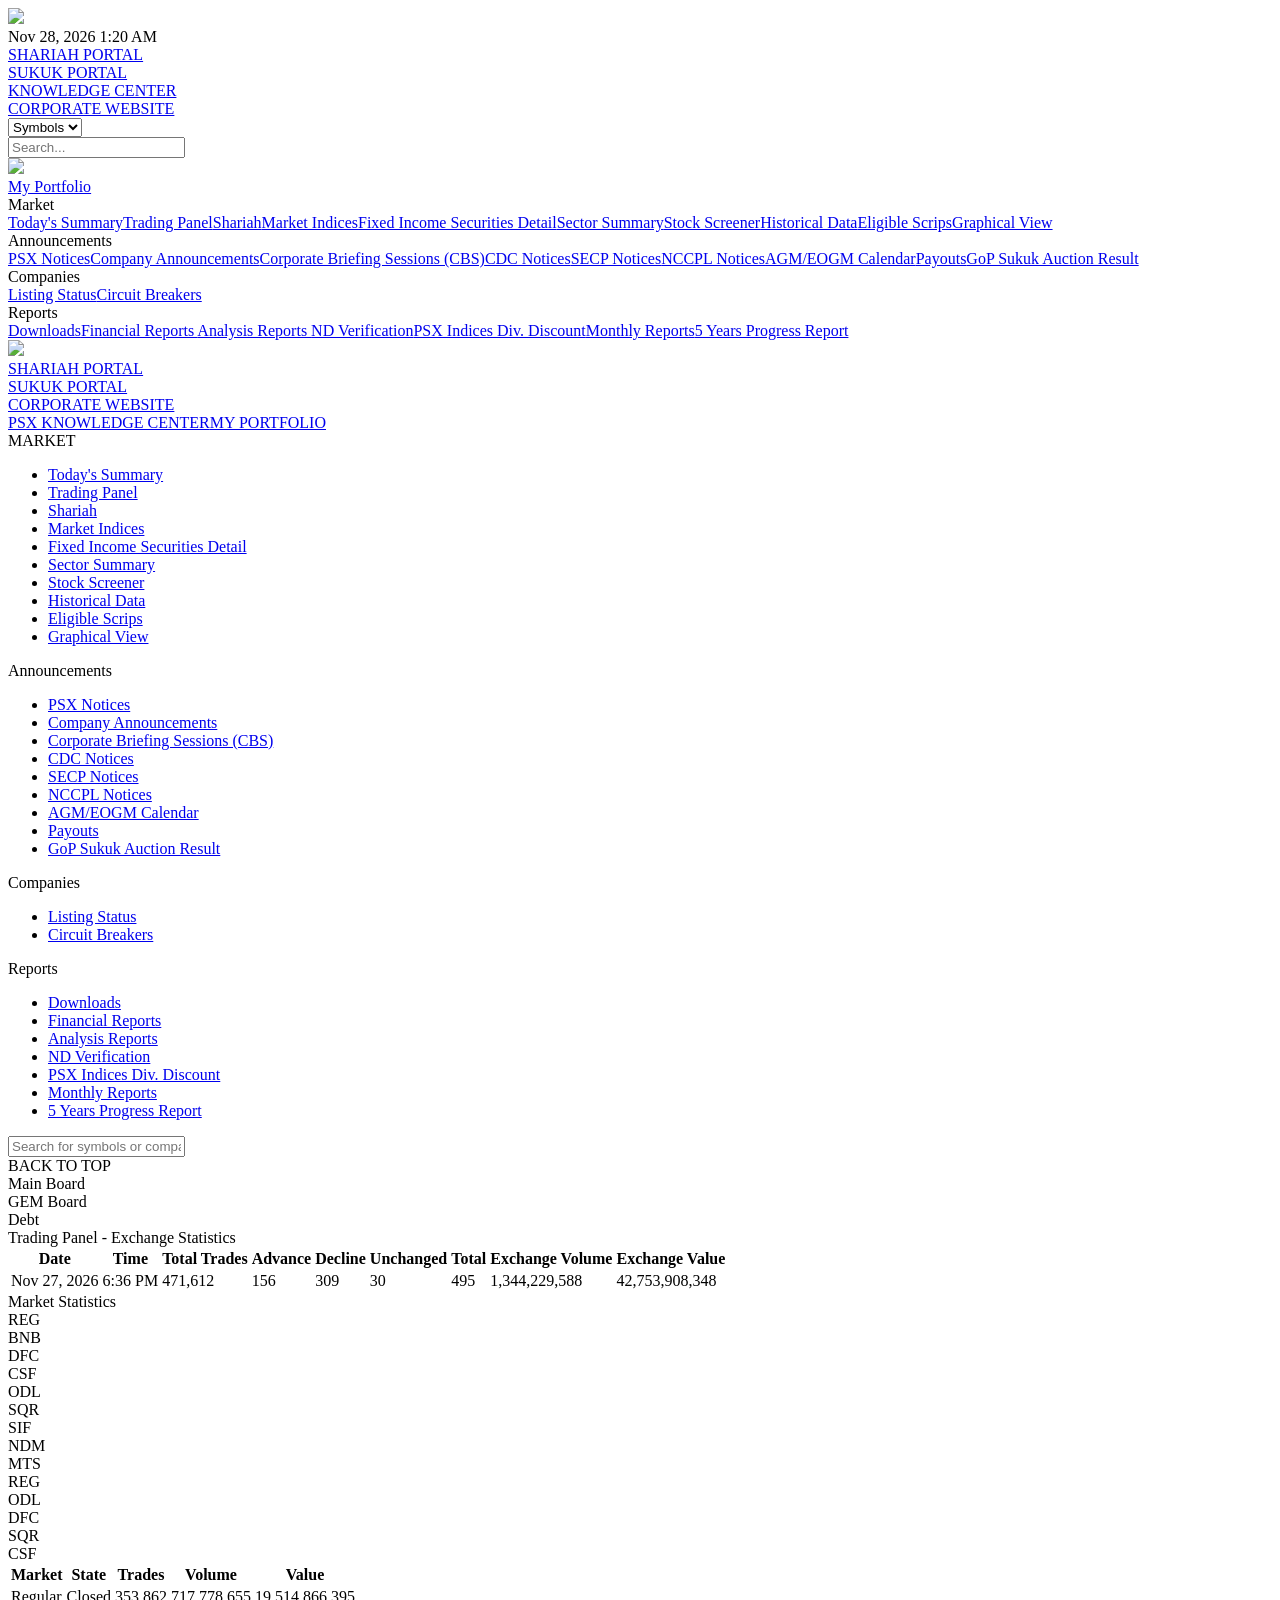
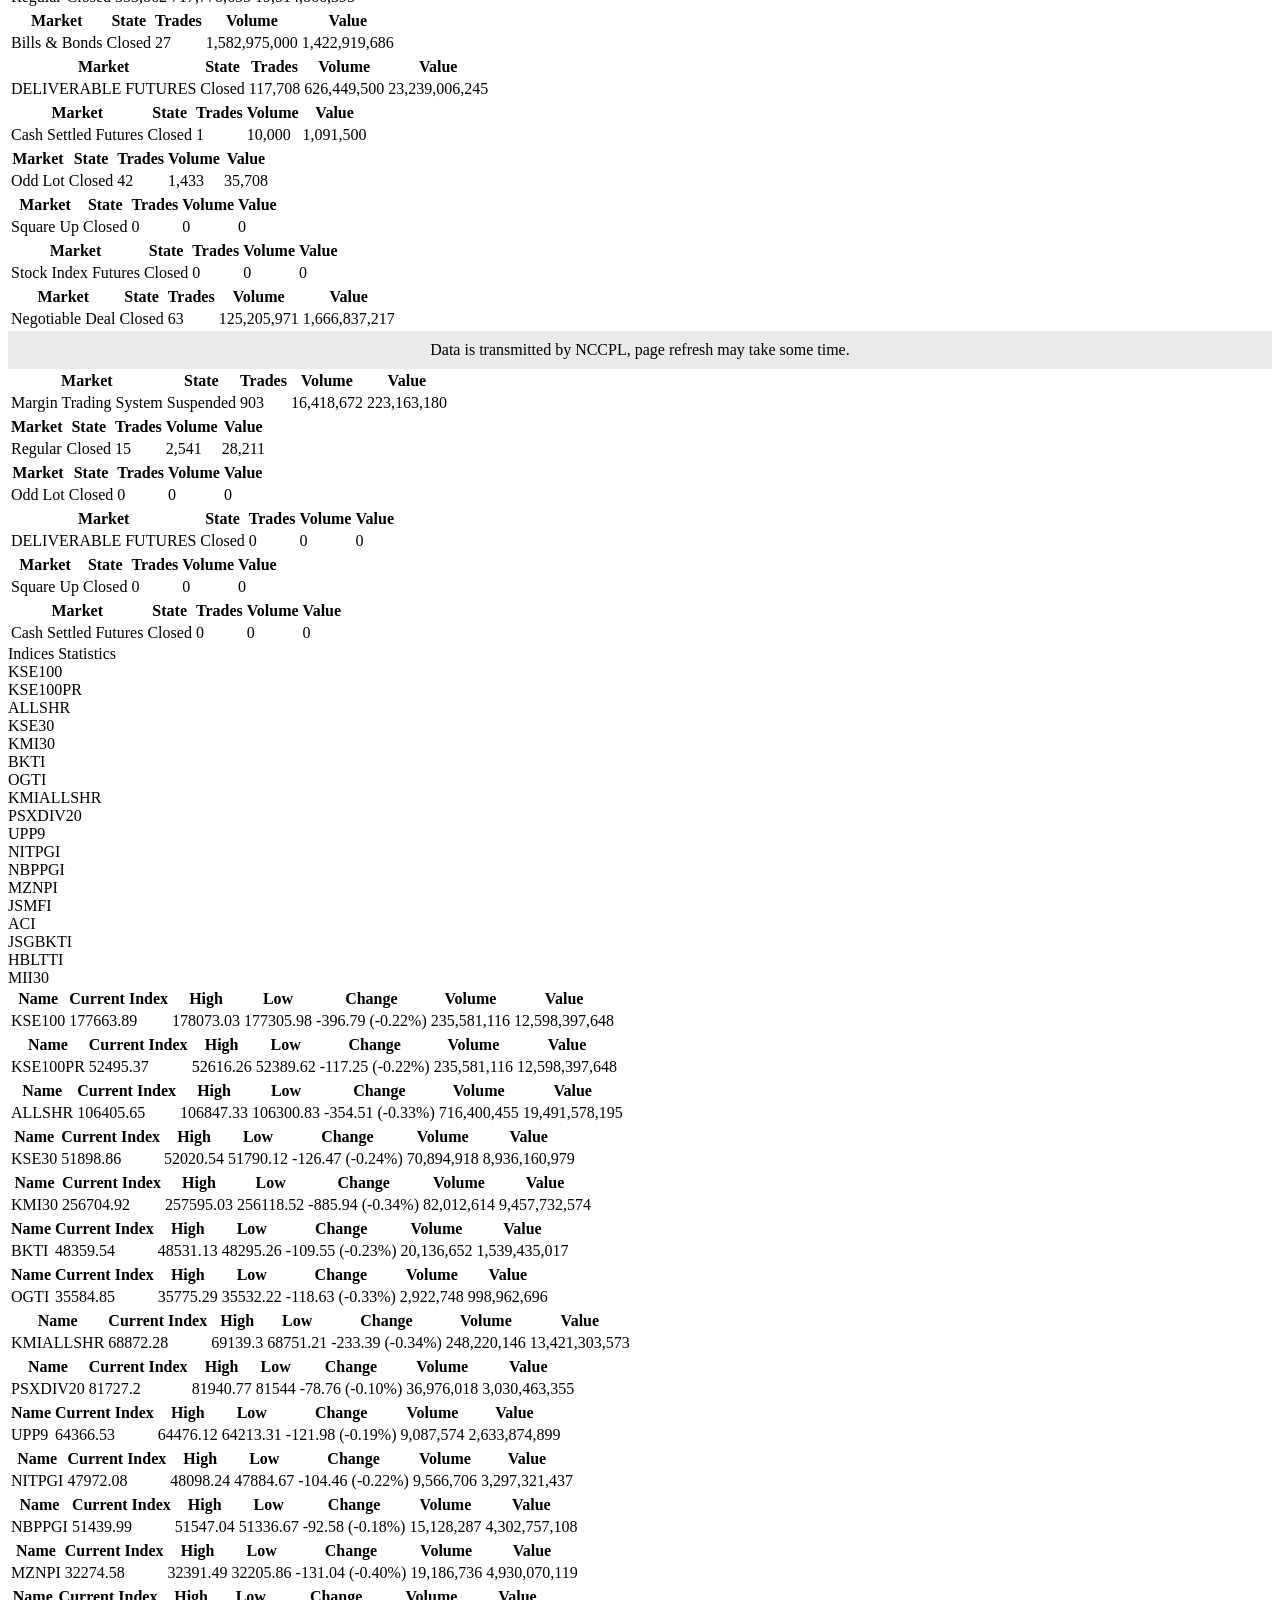
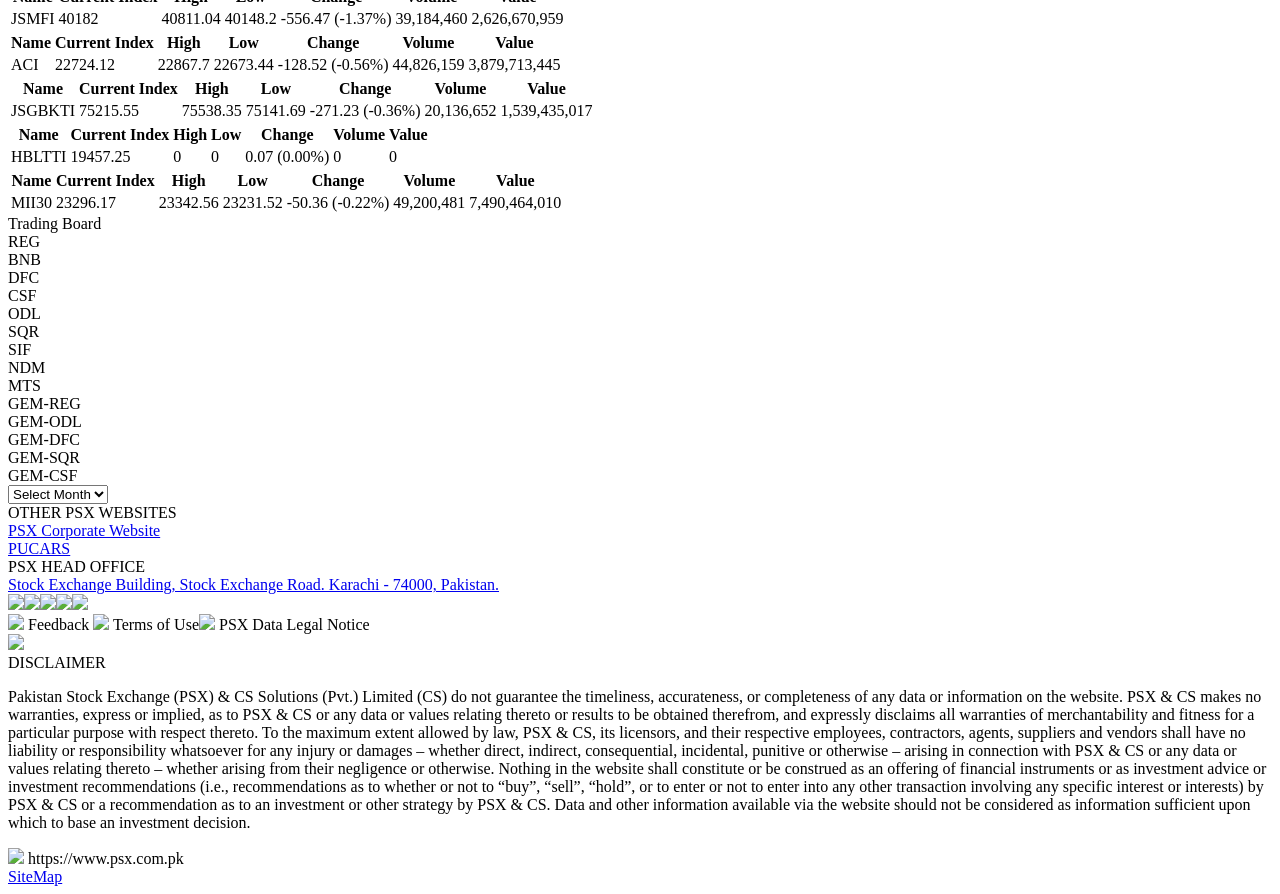
==== commit 7e1536bc: "Data 2026-11-27T20:21Z" ====
--- a/raw/psx/trading_panel.html
+++ b/raw/psx/trading_panel.html
@@ -1,2 +1,2 @@
-<!DOCTYPE html><html><head><meta charset="utf-8"><meta name="viewport" content="width=device-width, initial-scale=1, viewport-fit=cover"><meta name="google-site-verification" content="ucGuScv6fdM8uhZru-aeXK4qsaPfO3HiuZFKB90UpPU"><meta name="description" content="PSX (Pakistan Stock Exchange Limited) - Stock/share market updates from Pakistan’s premier stock exchange. Get all the current stock/share market data; information to investors on KSE 100, stock quotes, indices and corporate announcements."><meta name="keywords" content="Pakistan Stock Exchange, Stock Exchange in Pakistan, PSX, PSX Pakistan, dps, data portal, KSE, KSE100, KSE announcement, PSX announcement, Lahore Stock Exchange, Karachi Stock Exchange, stock exchange, share markets, stock markets, live stock market, share market in Pakistan"><link rel="icon" type="image/png" href="https://dps.psx.com.pk/static/images/favicon.png"><!-- Apple specific--><link rel="apple-touch-icon" href="https://dps.psx.com.pk/static/images/logo-200.png"><meta name="apple-mobile-web-app-capable" content="yes"><meta name="apple-mobile-web-app-status-bar-style" content="black"><meta property="og:url" content="https://dps.psx.com.pk/trading-panel"><meta property="og:type" content="website"><meta property="og:title" content="Trading Panel - Pakistan Stock Exchange (PSX)"><meta property="og:description" content="PSX (Pakistan Stock Exchange Limited) - Stock/share market updates from Pakistan’s premier stock exchange. Get all the current stock/share market data; information to investors on KSE 100, stock quotes, indices and corporate announcements."><meta property="og:image" content="https://dps.psx.com.pk/static/images/logo-200.png"><meta name="twitter:card" content="summary"><meta name="twitter:site" content="@pakstockexgltd"><meta name="twitter:title" content="Trading Panel - Pakistan Stock Exchange (PSX)"><meta name="twitter:description" content="PSX (Pakistan Stock Exchange Limited) - Stock/share market updates from Pakistan’s premier stock exchange. Get all the current stock/share market data; information to investors on KSE 100, stock quotes, indices and corporate announcements."><meta name="twitter:image" content="https://dps.psx.com.pk/static/images/logo-200.png"><title>Trading Panel - Pakistan Stock Exchange (PSX)</title><link rel="stylesheet" href="https://fonts.googleapis.com/css?family=Roboto+Condensed:400,700"><link rel="stylesheet" href="/static/styles.css?v=1.81"><script>window.__ps = {"lc":"en","tz":"Asia/Karachi","_k":"9naGiqYtEeJ5OR8xkogVMs86kCSOAf-hoqkmo_D1B0k","rv":"1"};</script><script src="/static/script.js?v=1.81"></script><script src="https://www.google.com/recaptcha/api.js"></script><script>window.psxPortal = {"name":"dps","prefix":""};
-</script></head><body><div class="header"><div class="topbar"><div class="topbar__container"><div class="header__logo"><img src="/static/images/logo-white-bg.png"></div><div class="topbar__menus"><div class="topbar__menu"><div class="topbar__now"><div class="topbar__status" style="border:none;"><div class="topbar__status__label">Nov 27, 2026 4:23 PM</div></div></div><div><a class="topbar__status topbar__status--blink" href="/shariah" target="_blank" onclick="tobl('/shariah')"><div class="topbar__status__date"><i class="icon-menu"></i></div><div class="topbar__status__label">SHARIAH PORTAL</div></a></div><div><a class="topbar__status topbar__status--blink" href="/sukuk" target="_blank" onclick="tobl('/sukuk')"><div class="topbar__status__date"><i class="icon-menu"></i></div><div class="topbar__status__label">SUKUK PORTAL</div></a></div><div><a class="topbar__status" href="https://knowledgecenter.psx.com.pk/" target="_blank" onclick="tobl('https://knowledgecenter.psx.com.pk/')"><div class="topbar__status__date"><i class="icon-menu"></i></div><div class="topbar__status__label">KNOWLEDGE CENTER </div></a></div><div><a class="topbar__status" href="https://www.psx.com.pk/" target="_blank" onclick="tobl('https://www.psx.com.pk')"><div class="topbar__status__date"><i class="icon-briefcase"></i></div><div class="topbar__status__label">CORPORATE WEBSITE</div></a></div><div class="searchbar"><div class="searchbar__container autocomplete"><div class="dropdown"><select class="dropdown__select" name="sector"><option value="symbols">Symbols</option><option value="website">Website</option></select></div><input class="searchbar__input" id="mainSearchbar" type="text" placeholder="Search..."><div class="searchbar__icon"><i class="icon-search"></i></div></div></div></div></div></div></div><div class="top__nav"><div class="top__nav__container"><div class="top__nav__title"><a href="/"><img src="/static/images/data-portal-text.png"></a></div><div class="top__nav__menu"><a class="top__nav__menuItem top__nav__menuItem--link" href="/portfolio"> <span class="item__name">My Portfolio</span></a><div class="top__nav__menuItem"> <span class="item__name">Market<i class="icon-down-dir"></i></span><div class="top__nav__subMenu"><div class="top__nav__subMenuList"><a class="top__nav__subMenuItem" href="/">Today's Summary</a><a class="top__nav__subMenuItem" href="/trading-panel" target="_blank">Trading Panel</a><a class="top__nav__subMenuItem" href="/shariah">Shariah</a><a class="top__nav__subMenuItem" href="/indices">Market Indices</a><a class="top__nav__subMenuItem" href="/debt-market">Fixed Income Securities Detail</a><a class="top__nav__subMenuItem" href="/sector-summary">Sector Summary</a><a class="top__nav__subMenuItem" href="/screener">Stock Screener</a><a class="top__nav__subMenuItem" href="/historical">Historical Data</a><a class="top__nav__subMenuItem" href="/eligible-scrips">Eligible Scrips</a><a class="top__nav__subMenuItem" href="/graphical-view">Graphical View</a></div></div></div><div class="top__nav__menuItem"><span class="item__name">Announcements<i class="icon-down-dir"></i></span><div class="top__nav__subMenu"><div class="top__nav__subMenuList"><a class="top__nav__subMenuItem" href="/announcements/psx">PSX Notices</a><a class="top__nav__subMenuItem" href="/announcements/companies">Company Announcements</a><a class="top__nav__subMenuItem" href="/corporate-briefing">Corporate Briefing Sessions (CBS)</a><a class="top__nav__subMenuItem" href="/announcements/cdc">CDC Notices</a><a class="top__nav__subMenuItem" href="/announcements/secp">SECP Notices</a><a class="top__nav__subMenuItem" href="/announcements/nccpl">NCCPL Notices</a><a class="top__nav__subMenuItem" href="/calendar">AGM/EOGM Calendar</a><a class="top__nav__subMenuItem" href="/payouts">Payouts</a><a class="top__nav__subMenuItem" href="/gis-auction-results">GoP Sukuk Auction Result</a></div></div></div><div class="top__nav__menuItem"><span class="item__name">Companies<i class="icon-down-dir"></i></span><div class="top__nav__subMenu"><div class="top__nav__subMenuList"><a class="top__nav__subMenuItem" href="/listings">Listing Status</a><a class="top__nav__subMenuItem" href="/circuit-breakers">Circuit Breakers</a></div></div></div><div class="top__nav__menuItem"><span class="item__name">Reports<i class="icon-down-dir"></i></span><div class="top__nav__subMenu top__nav__subMenu--right"><div class="top__nav__subMenuList"><a class="top__nav__subMenuItem" href="/downloads">Downloads</a><a class="top__nav__subMenuItem" href="https://financials.psx.com.pk/" target="_blank">Financial Reports </a><a class="top__nav__subMenuItem" href="/analysis-reports">Analysis Reports </a><a class="top__nav__subMenuItem" href="/nd-verification">ND Verification</a><a class="top__nav__subMenuItem" href="/indices-div-discount">PSX Indices Div. Discount</a><a class="top__nav__subMenuItem" href="/monthly-reports">Monthly Reports</a><a class="top__nav__subMenuItem" href="/progress-report">5 Years Progress Report</a></div></div></div></div></div></div></div><div class="header__mobile"><div class="header__mobile__nav"><div class="header__mobile__navbar"><div class="header__mobile__logo"><a href="/"><img src="/static/images/logo.png"></a></div><div class="header__mobile__rightMenu"><div><a class="topbar__status topbar__status--blink" href="/shariah" target="_blank" onclick="tobl('/shariah')" style="margin-bottom:0.5em;"><div class="topbar__status__date"><i class="icon-menu"></i></div><div class="topbar__status__label" style="width: 100%;">SHARIAH PORTAL</div></a><a class="topbar__status topbar__status--blink" href="/sukuk" target="_blank" onclick="tobl('/sukuk')" style="margin-bottom:0.5em;"><div class="topbar__status__date"><i class="icon-menu"></i></div><div class="topbar__status__label" style="width: 100%;">SUKUK PORTAL</div></a><a class="topbar__status" href="https://www.psx.com.pk/" target="_blank" onclick="tobl('https://www.psx.com.pk')"><div class="topbar__status__date"><i class="icon-briefcase"></i></div><div class="topbar__status__label">CORPORATE WEBSITE</div></a></div><div class="searchbar__icon"><i class="icon-search"></i></div><div class="header__mobile__menu__btn"><i class="icon-menu"></i></div></div></div><div class="header__mobile__menu"><a class="header__mobile__menuItem header__mobile__menuItem--link" href="https://knowledgecenter.psx.com.pk/" target="_blank" onclick="tobl('https://knowledgecenter.psx.com.pk/')"><span class="item__name">PSX KNOWLEDGE CENTER</span></a><a class="header__mobile__menuItem header__mobile__menuItem--link" href="/portfolio"><span class="item__name">MY PORTFOLIO</span></a><div class="header__mobile__menuItem" data-menu="#header-menu"><span class="item__name">MARKET<i class="icon-left-dir"></i></span></div><div class="header__mobile__subMenu" id="header-menu"><ul><li> <a href="/">Today's Summary</a></li><li> <a href="/trading-panel">Trading Panel</a></li><li><a href="/shariah">Shariah</a></li><li> <a href="/indices">Market Indices</a></li><li><a href="/debt-market">Fixed Income Securities Detail</a></li><li> <a href="/sector-summary">Sector Summary</a></li><li> <a href="/screener">Stock Screener</a></li><li> <a href="/historical">Historical Data</a></li><li> <a href="/eligible-scrips">Eligible Scrips</a></li><li> <a href="/graphical-view">Graphical View</a></li></ul></div><div class="header__mobile__menuItem" data-menu="#header-announce"><span class="item__name">Announcements<i class="icon-left-dir"></i></span></div><div class="header__mobile__subMenu" id="header-announce"><ul class="dropdown-menu"><li> <a href="/announcements/psx">PSX Notices</a></li><li> <a href="/announcements/companies">Company Announcements</a></li><li> <a href="/corporate-briefing">Corporate Briefing Sessions (CBS)</a></li><li> <a href="/announcements/cdc">CDC Notices</a></li><li> <a href="/announcements/secp">SECP Notices</a></li><li> <a href="/announcements/nccpl">NCCPL Notices</a></li><li> <a href="/calendar">AGM/EOGM Calendar</a></li><li> <a href="/payouts">Payouts</a></li><li> <a href="/gis-auction-results">GoP Sukuk Auction Result</a></li></ul></div><div class="header__mobile__menuItem" data-menu="#header-companies"><span class="item__name">Companies<i class="icon-left-dir"></i></span></div><div class="header__mobile__subMenu" id="header-companies"><ul><li><a href="/listings">Listing Status</a></li><li><a href="/circuit-breakers">Circuit Breakers</a></li></ul></div><div class="header__mobile__menuItem" data-menu="#header-reports"><span class="item__name">Reports<i class="icon-left-dir"></i></span></div><div class="header__mobile__subMenu" id="header-reports"><ul><li><a href="/downloads">Downloads</a></li><li> <a href="https://financials.psx.com.pk/" target="_blank">Financial Reports</a></li><li> <a href="/analysis-reports">Analysis Reports</a></li><li><a href="/nd-verification">ND Verification</a></li><li><a href="/indices-div-discount">PSX Indices Div. Discount</a></li><li> <a href="/monthly-reports">Monthly Reports</a></li><li> <a href="/progress-report">5 Years Progress Report</a></li></ul></div></div><div class="header__mobile__search"><div class="searchbar"><div class="searchbar__container autocomplete"><input class="searchbar__input" id="mainMobileSearchbar" type="text" placeholder="Search for symbols or company"><div class="searchbar__icon"><i class="icon-search"></i></div></div></div></div></div></div><div class="content"><div class="backTop"><div class="backTop__icon"><i class="icon-up-open"></i></div><div class="backTop__text">BACK TO TOP</div></div><div class="content tradingPanel"><div class="tabs tabs--button" id="marketBoardTabs"><div class="tabs__list"><div class="tabs__list__item" data-name="main">Main Board</div><div class="tabs__list__item" data-name="gem">GEM Board</div><div class="tabs__list__item" data-name="debt">Debt</div></div></div><div class="section" id="tradingPanelExchange"><div class="tradingPanel__header">Trading Panel - Exchange Statistics</div><div class="tbl__wrapper"><table class="tbl"><thead class="tbl__head"><tr><th>Date</th><th class="center">Time</th><th class="center">Total Trades</th><th class="center">Advance</th><th class="center">Decline</th><th class="center">Unchanged</th><th class="center">Total</th><th class="center">Exchange Volume</th><th class="center">Exchange Value</th></tr></thead><tbody class="tbl__body"><tr><td>Nov 27, 2026</td><td class="center">4:20 PM</td><td class="center">439,430</td><td class="center">178</td><td class="center">305</td><td class="center">12</td><td class="center">495</td><td class="center">1,264,301,862</td><td class="center">39,832,307,186</td></tr></tbody></table></div></div><div class="section" id="tradingPanelMarkets"><div class="tradingPanel__header">Market Statistics</div><div class="tabs tabs--marketBoard"><div class="tabs__list"><div class="tabs__list__item" data-name="REG">REG</div><div class="tabs__list__item" data-name="BNB">BNB</div><div class="tabs__list__item" data-name="DFC">DFC</div><div class="tabs__list__item" data-name="CSF">CSF</div><div class="tabs__list__item" data-name="ODL">ODL</div><div class="tabs__list__item" data-name="SQR">SQR</div><div class="tabs__list__item" data-name="SIF">SIF</div><div class="tabs__list__item" data-name="NDM">NDM</div><div class="tabs__list__item" data-name="MTS">MTS</div><div class="tabs__list__item" data-name="GEM-REG">REG</div><div class="tabs__list__item" data-name="GEM-ODL">ODL</div><div class="tabs__list__item" data-name="GEM-DFC">DFC</div><div class="tabs__list__item" data-name="GEM-SQR">SQR</div><div class="tabs__list__item" data-name="GEM-CSF">CSF</div></div><div class="tabs__panels"><div class="tabs__panel" data-name="REG"><table class="tbl"><thead class="tbl__head"><tr><th>Market</th><th class="center">State</th><th class="center">Trades</th><th class="center">Volume</th><th class="center">Value</th></tr></thead><tbody class="tbl__body"><tr><td>Regular</td><td class="center">Open</td><td class="center">327,724</td><td class="center">664,451,929</td><td class="center">17,569,524,364</td></tr></tbody></table></div><div class="tabs__panel" data-name="BNB"><table class="tbl"><thead class="tbl__head"><tr><th>Market</th><th class="center">State</th><th class="center">Trades</th><th class="center">Volume</th><th class="center">Value</th></tr></thead><tbody class="tbl__body"><tr><td>Bills &amp; Bonds</td><td class="center">Closed</td><td class="center">27</td><td class="center">1,582,975,000</td><td class="center">1,422,919,686</td></tr></tbody></table></div><div class="tabs__panel" data-name="DFC"><table class="tbl"><thead class="tbl__head"><tr><th>Market</th><th class="center">State</th><th class="center">Trades</th><th class="center">Volume</th><th class="center">Value</th></tr></thead><tbody class="tbl__body"><tr><td>DELIVERABLE FUTURES</td><td class="center">Open</td><td class="center">111,664</td><td class="center">599,848,500</td><td class="center">22,262,747,115</td></tr></tbody></table></div><div class="tabs__panel" data-name="CSF"><table class="tbl"><thead class="tbl__head"><tr><th>Market</th><th class="center">State</th><th class="center">Trades</th><th class="center">Volume</th><th class="center">Value</th></tr></thead><tbody class="tbl__body"><tr><td>Cash Settled Futures</td><td class="center">Open</td><td class="center">1</td><td class="center">10,000</td><td class="center">1,091,500</td></tr></tbody></table></div><div class="tabs__panel" data-name="ODL"><table class="tbl"><thead class="tbl__head"><tr><th>Market</th><th class="center">State</th><th class="center">Trades</th><th class="center">Volume</th><th class="center">Value</th></tr></thead><tbody class="tbl__body"><tr><td>Odd Lot</td><td class="center">Open</td><td class="center">42</td><td class="center">1,433</td><td class="center">35,708</td></tr></tbody></table></div><div class="tabs__panel" data-name="SQR"><table class="tbl"><thead class="tbl__head"><tr><th>Market</th><th class="center">State</th><th class="center">Trades</th><th class="center">Volume</th><th class="center">Value</th></tr></thead><tbody class="tbl__body"><tr><td>Square Up</td><td class="center">Closed</td><td class="center">0</td><td class="center">0</td><td class="center">0</td></tr></tbody></table></div><div class="tabs__panel" data-name="SIF"><table class="tbl"><thead class="tbl__head"><tr><th>Market</th><th class="center">State</th><th class="center">Trades</th><th class="center">Volume</th><th class="center">Value</th></tr></thead><tbody class="tbl__body"><tr><td>Stock Index Futures</td><td class="center">Open</td><td class="center">0</td><td class="center">0</td><td class="center">0</td></tr></tbody></table></div><div class="tabs__panel" data-name="NDM"><table class="tbl"><thead class="tbl__head"><tr><th>Market</th><th class="center">State</th><th class="center">Trades</th><th class="center">Volume</th><th class="center">Value</th></tr></thead><tbody class="tbl__body"><tr><td>Negotiable Deal</td><td class="center">Pre-Open</td><td class="center">58</td><td class="center">123,455,971</td><td class="center">1,635,148,467</td></tr></tbody></table></div><div class="tabs__panel" data-name="MTS"><div style="padding: 0.5rem 0; line-height:1.4; text-align: center; background-color:#eaeaea;">Data is transmitted by NCCPL, page refresh may take some time.</div><table class="tbl"><thead class="tbl__head"><tr><th>Market</th><th class="center">State</th><th class="center">Trades</th><th class="center">Volume</th><th class="center">Value</th></tr></thead><tbody class="tbl__body"><tr><td>Margin Trading System</td><td class="center">Open</td><td class="center">390</td><td class="center">8,675,768</td><td class="center">118,798,529</td></tr></tbody></table></div><div class="tabs__panel" data-name="GEM-REG"><table class="tbl"><thead class="tbl__head"><tr><th>Market</th><th class="center">State</th><th class="center">Trades</th><th class="center">Volume</th><th class="center">Value</th></tr></thead><tbody class="tbl__body"><tr><td>Regular</td><td class="center">Open</td><td class="center">14</td><td class="center">2,540</td><td class="center">28,173</td></tr></tbody></table></div><div class="tabs__panel" data-name="GEM-ODL"><table class="tbl"><thead class="tbl__head"><tr><th>Market</th><th class="center">State</th><th class="center">Trades</th><th class="center">Volume</th><th class="center">Value</th></tr></thead><tbody class="tbl__body"><tr><td>Odd Lot</td><td class="center">Open</td><td class="center">0</td><td class="center">0</td><td class="center">0</td></tr></tbody></table></div><div class="tabs__panel" data-name="GEM-DFC"><table class="tbl"><thead class="tbl__head"><tr><th>Market</th><th class="center">State</th><th class="center">Trades</th><th class="center">Volume</th><th class="center">Value</th></tr></thead><tbody class="tbl__body"><tr><td>DELIVERABLE FUTURES</td><td class="center">Open</td><td class="center">0</td><td class="center">0</td><td class="center">0</td></tr></tbody></table></div><div class="tabs__panel" data-name="GEM-SQR"><table class="tbl"><thead class="tbl__head"><tr><th>Market</th><th class="center">State</th><th class="center">Trades</th><th class="center">Volume</th><th class="center">Value</th></tr></thead><tbody class="tbl__body"><tr><td>Square Up</td><td class="center">Closed</td><td class="center">0</td><td class="center">0</td><td class="center">0</td></tr></tbody></table></div><div class="tabs__panel" data-name="GEM-CSF"><table class="tbl"><thead class="tbl__head"><tr><th>Market</th><th class="center">State</th><th class="center">Trades</th><th class="center">Volume</th><th class="center">Value</th></tr></thead><tbody class="tbl__body"><tr><td>Cash Settled Futures</td><td class="center">Open</td><td class="center">0</td><td class="center">0</td><td class="center">0</td></tr></tbody></table></div></div></div></div><div class="section" id="tradingPanelIndices"><div class="tradingPanel__header">Indices Statistics</div><div class="tabs"><div class="tabs__list" style="overflow-x: scroll;"><div class="tabs__list__item" data-name="KSE100">KSE100</div><div class="tabs__list__item" data-name="KSE100PR">KSE100PR</div><div class="tabs__list__item" data-name="ALLSHR">ALLSHR</div><div class="tabs__list__item" data-name="KSE30">KSE30</div><div class="tabs__list__item" data-name="KMI30">KMI30</div><div class="tabs__list__item" data-name="BKTI">BKTI</div><div class="tabs__list__item" data-name="OGTI">OGTI</div><div class="tabs__list__item" data-name="KMIALLSHR">KMIALLSHR</div><div class="tabs__list__item" data-name="PSXDIV20">PSXDIV20</div><div class="tabs__list__item" data-name="UPP9">UPP9</div><div class="tabs__list__item" data-name="NITPGI">NITPGI</div><div class="tabs__list__item" data-name="NBPPGI">NBPPGI</div><div class="tabs__list__item" data-name="MZNPI">MZNPI</div><div class="tabs__list__item" data-name="JSMFI">JSMFI</div><div class="tabs__list__item" data-name="ACI">ACI</div><div class="tabs__list__item" data-name="JSGBKTI">JSGBKTI</div><div class="tabs__list__item" data-name="HBLTTI">HBLTTI</div><div class="tabs__list__item" data-name="MII30">MII30</div></div><div class="tabs__panels"><div class="tabs__panel" data-name="KSE100"><div class="tbl__wrapper"><table class="tbl"><thead class="tbl__head"><tr><th>Name</th><th>Current Index</th><th>High</th><th>Low</th><th>Change</th><th>Volume</th><th>Value</th></tr></thead><tbody class="tbl__body"><tr><td>KSE100</td><td>177622.99</td><td>178073.03</td><td>177305.98</td><td class="change__text--neg"><i class="icon-down-dir"></i> -437.69 (-0.25%)</td><td>212,291,950</td><td>11,154,206,304</td></tr></tbody></table></div></div><div class="tabs__panel" data-name="KSE100PR"><div class="tbl__wrapper"><table class="tbl"><thead class="tbl__head"><tr><th>Name</th><th>Current Index</th><th>High</th><th>Low</th><th>Change</th><th>Volume</th><th>Value</th></tr></thead><tbody class="tbl__body"><tr><td>KSE100PR</td><td>52483.29</td><td>52616.26</td><td>52389.62</td><td class="change__text--neg"><i class="icon-down-dir"></i> -129.33 (-0.25%)</td><td>212,291,950</td><td>11,154,206,304</td></tr></tbody></table></div></div><div class="tabs__panel" data-name="ALLSHR"><div class="tbl__wrapper"><table class="tbl"><thead class="tbl__head"><tr><th>Name</th><th>Current Index</th><th>High</th><th>Low</th><th>Change</th><th>Volume</th><th>Value</th></tr></thead><tbody class="tbl__body"><tr><td>ALLSHR</td><td>106430.34</td><td>106847.33</td><td>106300.83</td><td class="change__text--neg"><i class="icon-down-dir"></i> -329.82 (-0.31%)</td><td>663,186,102</td><td>17,544,698,153</td></tr></tbody></table></div></div><div class="tabs__panel" data-name="KSE30"><div class="tbl__wrapper"><table class="tbl"><thead class="tbl__head"><tr><th>Name</th><th>Current Index</th><th>High</th><th>Low</th><th>Change</th><th>Volume</th><th>Value</th></tr></thead><tbody class="tbl__body"><tr><td>KSE30</td><td>51886.8</td><td>52020.54</td><td>51790.12</td><td class="change__text--neg"><i class="icon-down-dir"></i> -138.53 (-0.27%)</td><td>63,770,570</td><td>8,022,011,208</td></tr></tbody></table></div></div><div class="tabs__panel" data-name="KMI30"><div class="tbl__wrapper"><table class="tbl"><thead class="tbl__head"><tr><th>Name</th><th>Current Index</th><th>High</th><th>Low</th><th>Change</th><th>Volume</th><th>Value</th></tr></thead><tbody class="tbl__body"><tr><td>KMI30</td><td>256628.42</td><td>257595.03</td><td>256118.52</td><td class="change__text--neg"><i class="icon-down-dir"></i> -962.44 (-0.37%)</td><td>74,734,804</td><td>8,492,967,433</td></tr></tbody></table></div></div><div class="tabs__panel" data-name="BKTI"><div class="tbl__wrapper"><table class="tbl"><thead class="tbl__head"><tr><th>Name</th><th>Current Index</th><th>High</th><th>Low</th><th>Change</th><th>Volume</th><th>Value</th></tr></thead><tbody class="tbl__body"><tr><td>BKTI</td><td>48357.89</td><td>48531.13</td><td>48295.26</td><td class="change__text--neg"><i class="icon-down-dir"></i> -111.20 (-0.23%)</td><td>18,901,960</td><td>1,384,950,722</td></tr></tbody></table></div></div><div class="tabs__panel" data-name="OGTI"><div class="tbl__wrapper"><table class="tbl"><thead class="tbl__head"><tr><th>Name</th><th>Current Index</th><th>High</th><th>Low</th><th>Change</th><th>Volume</th><th>Value</th></tr></thead><tbody class="tbl__body"><tr><td>OGTI</td><td>35547.73</td><td>35775.29</td><td>35532.22</td><td class="change__text--neg"><i class="icon-down-dir"></i> -155.75 (-0.44%)</td><td>2,621,155</td><td>904,086,439</td></tr></tbody></table></div></div><div class="tabs__panel" data-name="KMIALLSHR"><div class="tbl__wrapper"><table class="tbl"><thead class="tbl__head"><tr><th>Name</th><th>Current Index</th><th>High</th><th>Low</th><th>Change</th><th>Volume</th><th>Value</th></tr></thead><tbody class="tbl__body"><tr><td>KMIALLSHR</td><td>68867.74</td><td>69139.3</td><td>68751.21</td><td class="change__text--neg"><i class="icon-down-dir"></i> -237.93 (-0.34%)</td><td>224,810,570</td><td>12,008,809,326</td></tr></tbody></table></div></div><div class="tabs__panel" data-name="PSXDIV20"><div class="tbl__wrapper"><table class="tbl"><thead class="tbl__head"><tr><th>Name</th><th>Current Index</th><th>High</th><th>Low</th><th>Change</th><th>Volume</th><th>Value</th></tr></thead><tbody class="tbl__body"><tr><td>PSXDIV20</td><td>81749.77</td><td>81940.77</td><td>81544</td><td class="change__text--neg"><i class="icon-down-dir"></i> -56.19 (-0.07%)</td><td>35,174,657</td><td>2,770,784,992</td></tr></tbody></table></div></div><div class="tabs__panel" data-name="UPP9"><div class="tbl__wrapper"><table class="tbl"><thead class="tbl__head"><tr><th>Name</th><th>Current Index</th><th>High</th><th>Low</th><th>Change</th><th>Volume</th><th>Value</th></tr></thead><tbody class="tbl__body"><tr><td>UPP9</td><td>64361.28</td><td>64476.12</td><td>64213.31</td><td class="change__text--neg"><i class="icon-down-dir"></i> -127.23 (-0.20%)</td><td>8,064,051</td><td>2,304,277,720</td></tr></tbody></table></div></div><div class="tabs__panel" data-name="NITPGI"><div class="tbl__wrapper"><table class="tbl"><thead class="tbl__head"><tr><th>Name</th><th>Current Index</th><th>High</th><th>Low</th><th>Change</th><th>Volume</th><th>Value</th></tr></thead><tbody class="tbl__body"><tr><td>NITPGI</td><td>47954.62</td><td>48098.24</td><td>47884.67</td><td class="change__text--neg"><i class="icon-down-dir"></i> -121.92 (-0.25%)</td><td>8,502,592</td><td>2,908,863,110</td></tr></tbody></table></div></div><div class="tabs__panel" data-name="NBPPGI"><div class="tbl__wrapper"><table class="tbl"><thead class="tbl__head"><tr><th>Name</th><th>Current Index</th><th>High</th><th>Low</th><th>Change</th><th>Volume</th><th>Value</th></tr></thead><tbody class="tbl__body"><tr><td>NBPPGI</td><td>51421.35</td><td>51547.04</td><td>51336.67</td><td class="change__text--neg"><i class="icon-down-dir"></i> -111.22 (-0.22%)</td><td>13,661,356</td><td>3,850,163,865</td></tr></tbody></table></div></div><div class="tabs__panel" data-name="MZNPI"><div class="tbl__wrapper"><table class="tbl"><thead class="tbl__head"><tr><th>Name</th><th>Current Index</th><th>High</th><th>Low</th><th>Change</th><th>Volume</th><th>Value</th></tr></thead><tbody class="tbl__body"><tr><td>MZNPI</td><td>32268.52</td><td>32391.49</td><td>32205.86</td><td class="change__text--neg"><i class="icon-down-dir"></i> -137.10 (-0.42%)</td><td>17,514,071</td><td>4,437,478,000</td></tr></tbody></table></div></div><div class="tabs__panel" data-name="JSMFI"><div class="tbl__wrapper"><table class="tbl"><thead class="tbl__head"><tr><th>Name</th><th>Current Index</th><th>High</th><th>Low</th><th>Change</th><th>Volume</th><th>Value</th></tr></thead><tbody class="tbl__body"><tr><td>JSMFI</td><td>40190.26</td><td>40811.04</td><td>40175.57</td><td class="change__text--neg"><i class="icon-down-dir"></i> -548.21 (-1.35%)</td><td>33,245,828</td><td>2,311,145,668</td></tr></tbody></table></div></div><div class="tabs__panel" data-name="ACI"><div class="tbl__wrapper"><table class="tbl"><thead class="tbl__head"><tr><th>Name</th><th>Current Index</th><th>High</th><th>Low</th><th>Change</th><th>Volume</th><th>Value</th></tr></thead><tbody class="tbl__body"><tr><td>ACI</td><td>22738.49</td><td>22867.7</td><td>22673.44</td><td class="change__text--neg"><i class="icon-down-dir"></i> -114.15 (-0.50%)</td><td>40,976,638</td><td>3,443,986,076</td></tr></tbody></table></div></div><div class="tabs__panel" data-name="JSGBKTI"><div class="tbl__wrapper"><table class="tbl"><thead class="tbl__head"><tr><th>Name</th><th>Current Index</th><th>High</th><th>Low</th><th>Change</th><th>Volume</th><th>Value</th></tr></thead><tbody class="tbl__body"><tr><td>JSGBKTI</td><td>75211.36</td><td>75538.35</td><td>75141.69</td><td class="change__text--neg"><i class="icon-down-dir"></i> -275.42 (-0.36%)</td><td>18,901,960</td><td>1,384,950,722</td></tr></tbody></table></div></div><div class="tabs__panel" data-name="HBLTTI"><div class="tbl__wrapper"><table class="tbl"><thead class="tbl__head"><tr><th>Name</th><th>Current Index</th><th>High</th><th>Low</th><th>Change</th><th>Volume</th><th>Value</th></tr></thead><tbody class="tbl__body"><tr><td>HBLTTI</td><td>19457.25</td><td>0</td><td>0</td><td class="change__text--pos"><i class="icon-up-dir"></i> 0.07 (0.00%)</td><td>0</td><td>0</td></tr></tbody></table></div></div><div class="tabs__panel" data-name="MII30"><div class="tbl__wrapper"><table class="tbl"><thead class="tbl__head"><tr><th>Name</th><th>Current Index</th><th>High</th><th>Low</th><th>Change</th><th>Volume</th><th>Value</th></tr></thead><tbody class="tbl__body"><tr><td>MII30</td><td>23289.53</td><td>23342.56</td><td>23231.52</td><td class="change__text--neg"><i class="icon-down-dir"></i> -57.00 (-0.24%)</td><td>42,968,792</td><td>6,621,371,110</td></tr></tbody></table></div></div></div></div></div><div class="section" id="tradingPanelBoard"><div class="tradingPanel__header">Trading Board</div><div class="tabs tabs--marketBoard"><div class="tabs__list"><div class="tabs__list__item" data-name="REG">REG</div><div class="tabs__list__item" data-name="BNB">BNB</div><div class="tabs__list__item" data-name="DFC">DFC</div><div class="tabs__list__item" data-name="CSF">CSF</div><div class="tabs__list__item" data-name="ODL">ODL</div><div class="tabs__list__item" data-name="SQR">SQR</div><div class="tabs__list__item" data-name="SIF">SIF</div><div class="tabs__list__item" data-name="NDM">NDM</div><div class="tabs__list__item" data-name="MTS">MTS</div><div class="tabs__list__item" data-name="GEM-REG">GEM-REG</div><div class="tabs__list__item" data-name="GEM-ODL">GEM-ODL</div><div class="tabs__list__item" data-name="GEM-DFC">GEM-DFC</div><div class="tabs__list__item" data-name="GEM-SQR">GEM-SQR</div><div class="tabs__list__item" data-name="GEM-CSF">GEM-CSF</div></div><div class="tradingPanel__filters"><div class="dropdown" id="futuresFilter"><select class="dropdown__select" name="futures"><option value="">Select Month</option></select></div></div><div class="tabs__panels"><div class="tabs__panel" data-name="REG"></div><div class="tabs__panel" data-name="BNB"></div><div class="tabs__panel" data-name="DFC"></div><div class="tabs__panel" data-name="CSF"></div><div class="tabs__panel" data-name="ODL"></div><div class="tabs__panel" data-name="SQR"></div><div class="tabs__panel" data-name="SIF"></div><div class="tabs__panel" data-name="NDM"></div><div class="tabs__panel" data-name="MTS"></div><div class="tabs__panel" data-name="GEM-REG"></div><div class="tabs__panel" data-name="GEM-ODL"></div><div class="tabs__panel" data-name="GEM-DFC"></div><div class="tabs__panel" data-name="GEM-SQR"></div><div class="tabs__panel" data-name="GEM-CSF"></div></div><div class="tradingPanelBoard"></div></div></div></div></div><div class="footer__feedbackModal" style="display: none;"><form class="form form__feedback"><div class="form__message"><div class="form__submitting__msg"> <h1>Submitting ...</h1></div><div class="form__submitted__msg"> <h1>Thank you for your feedback</h1></div></div><h1 style="text-align: center; margin-top: 0px;">Give Us Your Feedback</h1><div class="form__fields"><div class="form__field"><div class="form__field__label">Name<span class="required"> *</span></div><div class="form__field__text"><input type="text" name="name" autocomplete="new-password"></div></div><div class="form__field"><div class="form__field__label">Email<span class="required"> *</span></div><div class="form__field__text"><input type="email" name="email" autocomplete="new-password"></div></div><div class="form__field"><div class="form__field__label">Re Type Email<span class="required"> *</span></div><div class="form__field__text"><input type="email" name="re_email" autocomplete="new-password"></div></div></div><div class="form__ruler"></div><div class="form__fields"><div class="form__field"><div class="form__field__label">Type of Inquiry</div><div class="dropdown"><select class="dropdown__select" name="inquiry"><option value="">Select...</option><option value="Report an Error">Report an Error</option><option value="General Query">General Query</option><option value="Suggestion">Suggestion</option></select></div></div></div><div class="form__ruler"> </div><div class="form__fields"><div class="form__field"><div class="form__field__label">Description/ Comments</div><div class="form__field__text"><textarea name="comments" autocomplete="new-password" rows="2"></textarea></div></div></div><div class="form__ruler"></div><div class="form__fields"><div class="form__field"><div class="form__field__label">Specify Name of Company or Symbol</div><div class="form__field__text"><input type="text" name="company" autocomplete="new-password"></div></div><div class="form__field"><div class="form__field__label">Paste URL</div><div class="form__field__text"><input type="text" name="url" autocomplete="new-password"></div></div></div><div class="form__ruler"></div><div class="form__fields"><div class="form__field"><div class="form__field__label">Device in Use</div><div class="dropdown"><select class="dropdown__select" name="device"><option value="">Select...</option><option value="Laptop">Laptop</option><option value="Tablet">Tablet</option><option value="Mobile">Mobile</option></select></div></div></div><div class="form__ruler"></div><div class="form__fields"><div class="form__field"><div class="form__field__label">Operating System</div><div class="form__field__text"><input type="text" name="os" autocomplete="new-password"></div></div><div class="form__field"><div class="form__field__label">Browser</div><div class="form__field__text"><input type="text" name="browser" autocomplete="new-password"></div></div></div><div class="form__ruler"></div><button class="form__button form__button--large form__button--fullwidth" type="submit">Submit</button></form></div><div class="footer__disclaimerModal" style="display: none;"><h1 style="text-align: center; margin-top: 0px;">Disclaimer</h1><div class="disclaimer__box"><p><b>Terms of Use</b></p><p>Pakistan Stock Exchange (PSX), CS Solutions (Pvt) Limited and its affiliates (collectively, "PSX & CS") provide this website to you, subject to these terms of use ("Terms"). The Terms constitute a legal agreement between you, PSX & CS and govern all use of this website, including all content, information, and services provided on the website. By accessing, browsing, or using this website, including any linked pages owned and operated by PSX or CS, or any partner thereof or any part of this website you acknowledge that you have read, understood, and agree to be bound by these Terms. You also acknowledge and agree that we may modify this Agreement at any time, in our sole discretion and that all modifications to this Agreement will be effective immediately upon our posting of the modifications on the website, with or without notice to you. Each time you access this website, you agree to review this agreement and be bound by the Terms then in effect.</p><p>For the purpose of this Agreement, “PSX” shall mean Pakistan Stock Exchange Limited  and all its affiliates, partner companies, employees, managers and directors and “CS” shall mean CS Solutions (Pvt) Limited and all its affiliates, partner companies, employees, managers and directors.</p><p><b>Regulatory Disclosure</b></p><p>All data provided in this website is for information and/or educational purposes only and is not intended for without regard to any particular user’s investment objectives, financial situation or means.</p><p>PSX & CS does not guarantee the availability of data at any time or from any particular location, sequence, accuracy, completeness, or timeliness of the data; the provision of certain parts of the data is subject to the terms and conditions of other agreements to which PSX & CS, individually or collectively are a party. PSX & CS do not warrant that the website is secure or free of virus or other potentially harmful components.</p><p>None of the data contained on this site constitutes a solicitation, offer, opinion, or recommendation by PSX & CS to buy or sell any security, financial product or instrument; or to participate in any particular trading strategy, or to provide legal, tax, accounting, or investment advice or services regarding the profitability or suitability of any security financial product or instrument; or to participate in any particular trading strategy. Please seek the advice of professionals, as appropriate, regarding the evaluation of any specific security, investment, index, report, opinion, advice or other Content. PSX & CS neither endorse nor sponsor any company identified on the website.</p><p>Accordingly, anything to the contrary herein set forth notwithstanding, PSX, CS and their Suppliers, agents, partners, directors, officers, employees, representatives, successors, and assigns shall not, directly or indirectly, be liable, in any way, to you or any other person for any:</p><p>(a) inaccuracies or errors in or omissions from the data including, but not limited to, quotes and financial data;</p><p>(b) delays, errors, or interruptions in the transmission or delivery of the Service; or</p><p>(c) loss or damage arising therefrom or occasioned thereby, or by any reason of nonperformance;</p><p>(d) investment decisions based upon or results obtained from the content provided.</p><p>This website is not directed at or intended for publication or distribution to any person in any jurisdiction where doing so would result in contravention of any applicable laws or regulations. It is the responsibility of the individual user to consider his or her legal and regulatory position in the relevant jurisdiction, the risks associated with trading such securities or investments and to ensure that the use of the Content of the website and the subsequent making of any investment does not contravene any such restrictions or applicable laws and regulations of any jurisdiction.</p><p><strong>Proprietary Rights</strong></p><p>The technology and content provided on this website, including but not limited to the text, content, Contributed Content (as defined below), all compilations of real time or other information, any software programs, tools, applications and/or code available on or through the PSX Web-site and accompanying links, photographs, images, video, audio and graphics contained on the PSX Web-site, the selection and arrangement of the aforementioned and the “look and feel” of the PSX Web-site, (collectively “Content”), are owned by or licensed to PSX & CS and protected by Pakistan intellectual property laws. PSX & CS and its licensors retain all proprietary rights to that content and technology. In using or accessing the website or the content, you acknowledge and agree to abide by all applicable Intellectual Property laws, as well as any additional notices or restrictions contained on the PSX Web-site.</p><p>PSX & CS retain all proprietary rights to that content and technology including copyright, trademarks, service marks, trade names, trade dress and logos appearing on this website. You may not use the website or any content except as expressly provided in this agreement. Nothing contained on the website should be construed as granting, by implication, estoppel or otherwise, any license or right to use any of the Content or proprietary material without the express written permission of PSX & CS or such other party as may own the proprietary rights therein and any rights not expressly granted herein are reserved to PSX, its affiliates and partners.</p><p>PSX own registered and common-law trademarks, service marks, domain names and trade dress protected by trademark laws in Pakistan and other countries. Other names, whether or not appearing in large print, italics or with the trademark/service mark symbol are trademarks and service marks of PSX, CS or Third Party Providers, unless otherwise noted. The use or misuse of these trademarks/service marks or any other Content or materials, except as permitted herein, is expressly prohibited and may be in violation of copyright law, trademark law and/or other relevant laws. Please be advised that PSX actively and aggressively enforces its intellectual proprietary rights to the fullest extent of the law. PSX marks, names, logos and trade dress include, but are not limited to the following: PSX, Pakistan Stock Exchange Limited, TWS, CFS, CFSmkII, KATS, BATS, psx7.com.pk, bkb.com.pk, psx.com.pk and the PSX Web-site’s trade dress. These marks, names, logos and trade access may change from time to time.</p><p>All right, title and interest in and to the Content are owned, licensed or controlled by the PSX or its affiliate credited as the owner or lawful provider of the Content. By accessing, browsing, or using this website, you agree to the following restrictions:</p><ul><li> You will not use, any of the content, information, or services on this website in a manner contrary to or in violation of any applicable international, national, provincial, or local law, rule, or regulation having the force of law</li><li> You will not use this website in any manner that could harm, infect, take over, disable, overburden, or otherwise impair any of our computer systems, including, but not limited to, the servers, networks, and other components connected to or used for this website</li><li> You will not seek to gain access to any materials or information through any means not intentionally made available by us;</li><li> You will not attempt to gain unauthorized access to any services, accounts, computer systems, or networks connected to any server used for this website, through password mining, hacking, or any other means;</li><li> You will not sell, license, rent, reproduce, duplicate, copy, download, print, store, upload, further transmit, disseminate, transfer, distribute, publicly display, publicly perform, publish, edit, adapt, compile or create derivative works from any Content or materials (including, without limitation, through framing or systematic retrieval to create collections, compilations, databases or directories) otherwise transfer any of the Content to any third person (including, without limitation, others in your company or organization) except if we give you prior written permission;</li><li> You will not decompile, reverse-engineer or disassemble any software or other products or processes available through the website and not to insert any code or product to manipulate the Content in any way that affects the user’s experience</li><li> You will not use any Web browsers (other than generally available third-party browsers), engines, software, spiders, robots, avatars, agents, tools or other devices or mechanisms to navigate, search or determine the website, except where you have prior written permission;</li><li> You will not use any network monitoring or discovery software to determine the site architecture, or extract information about usage, individual identities, or users;</li><li> To the extent that you are permitted to upload, post or otherwise transmit content using this site you will not upload, post, or otherwise transmit any content that you do not have a right to transmit under any law or under contractual or fiduciary relationships (such as inside information, proprietary and confidential information learned or disclosed as part of employment relationships or under nondisclosure agreements);</li><li> You will not upload, post, or otherwise transmit any material that contains software viruses or any other computer code, files, or programs designed to interrupt, destroy, or limit the functionality of any computer software or hardware or telecommunications equipment</li><li> You will not collect any email addresses made available on this site for purposes of promotions or marketing campaigns;</li><li> You will not distribute, on or through this website, any advertising; promotion; solicitation for goods, services, or funds; or solicitation for others to become members of any enterprise or organization without prior written permission.</li><p>You may print or download a single, unaltered, permanent copy or one temporary copy in a single computer’s memory of any Content for your personal, non-commercial use only, provided you keep intact all trademark, copyright and other proprietary notices. Use for any other purpose is expressly prohibited by law, and may result in severe civil and criminal penalties. Violators will be prosecuted to the maximum extent possible. Certain affiliates or third party service providers impose additional terms and conditions of use set forth elsewhere herein. Your use of Content from those Third Party Providers is also subject to those terms and conditions of use and you forever hold PSX harmless from any and all claims, obligations, and/or liability arising in connection with the use of any Content, materials and information provided by any Third Party Provider or affiliate.</p></ul><p><strong>Use of Cookies and Other Electronic Tools</strong></p><p>PSX, CS and the parties with whom we work (e.g., service providers, business partners, advertisers and advertising servers) may place, view, and/or use "cookies", Web server logs, Web beacons, or other electronic tools to collect statistical and other information about your use of this Web site and other websites. This information may include information about the IP address of your computer, browser type, language, operating system, your mobile device, geo-location data, the state or country from which you accessed this Web site, the Web pages visited, the date and the time of a visit, the websites you visited immediately before and after visiting this Web site, the number of links you click within this Web site, the functions you use on this Web site, the databases you view and the searches you request on this Web site, the data you save on or download from this Website and the number of times you view an advertisement.</p><p>PSX, CS and the parties with whom we work may use the information collected for various reasons, either on behalf of PSX, CS or for the other parties’ own purposes, including research, analysis, to better serve visitors to this Web site (such as by enabling log-in, providing access to certain sections of this Web site, providing customized content, or presenting online advertising on this Web site or other websites tailored to your interests as described further below), to compile aggregate and anonymous information about usage of this Web site and other websites, other statistics, etc. However, if you have deleted and disabled cookies, these uses will not be possible to the extent they are based on cookie information.</p><p>Most browsers are set to accept cookies by default. If you prefer, you can usually set your browser to disable cookies, or to alert you when cookies are being sent. Likewise, most mobile devices allow you to disable the ability for geo-location information to be collected from your mobile device.</p><p><strong>Use of Links</strong></p><p>PSX & CS may provide links to third-party websites, including social networking websites. Since we do not control third-party sites and are not responsible for any information you may provide while on such sites, we encourage you to read the privacy policies on those websites before providing any of your information on such sites.</p><p>PSX and CS are not responsible for that content, nor have they developed, checked for accuracy or otherwise reviewed the content or privacy policy of any such third party web-site. By providing access to the linked web-sites, neither PSX, CS nor its affiliates are recommending, endorsing or sponsoring any aspect of those web-sites, including the transmission of software, downloading or uploading of content, or any goods, services or securities available thereon. PSX & CS makes no guarantees, representations or warranties as to, and shall have no liability for, any content delivered by any third party, including, without limitation, the non-infringement, accuracy, subject matter, quality or timeliness of any content, or the use of any personal information you provide to any such web-site. PSX & CS reserve the right in its sole discretion to discontinue links to any other web-sites at any time and for any reason. Furthermore, you forever hold PSX & CS harmless from any and all claims, obligations and/or liability arising in connection with the use of any such links.</p><p>PSX & CS prohibit caching, unauthorized hypertext links by others to the website and the framing of any Content available on its website. PSX & CS reserve the right to disable any unauthorized links or frames and disclaims any responsibility for the content available on any other site reached by links to or from the website.</p><p><strong>Website Availability</strong></p><p>Whilst PSX and CS thrive to ensure that this website is available 24 hours a day, neither PSX nor CS will not be liable if for any reason this website is unavailable for any period of time. Access to this website may be suspended temporarily or permanently without notice.</p><p><strong>Violation & Termination</strong></p><p>PSX & CS reserve the right to seek all remedies available at law and in equity for violation of this Agreement, including the right to block access from a particular Internet address to our site.</p><p>You acknowledge and agree that PSX & CS, in its sole discretion, may terminate your website access if your conduct is found to be unlawful, inconsistent with, or in violation of, the letter or spirit of these Terms, or for any other reason. PSX & CS shall not be liable to you or any third party for termination of website access. Should you object to any terms and conditions of these Terms, or to any subsequent modifications thereto, your only recourse is to immediately discontinue use of the website.</p><p><strong>Laws and Applicable Jurisdiction</strong></p><p>You acknowledge and agree that this Agreement is governed by and should be interpreted in accordance with Pakistan law and in the event of any dispute arising in relation to this Agreement or any dispute arising in relation to the website, whether in contract or in tort or otherwise, the courts of law will have exclusive jurisdiction over such dispute. The failure of PSX & CS to exercise or enforce any right or provision of these Terms and Conditions of Use shall not constitute a waiver of such right or provision.</p><h2>DISCLAIMER OF WARRANTIES AND LIMITATION OF LIABILITY</h2><p>PSX, CS AND ITS AFFILIATES, OFFICERS, DIRECTORS, EMPLOYEES, AGENTS AND LICENSORS CANNOT AND DO NOT MAKE ANY REPRESENTATIONS AND TO THE FULLEST EXTENT PERMITTED BY APPLICABLE LAW, HEREBY DISCLAIM WITH RESPECT TO THE WEBSITE AND THE CONTENT ALL EXPRESS, IMPLIED AND STATUTORY WARRANTIES OF ANY KIND TO YOU OR ANY THIRD PARTY, INCLUDING, BUT NOT LIMITED TO,</p><ul><li>WARRANTIES OF PERFORMANCE, NON-INFRINGEMENT, , FITNESS FOR A PARTICULAR PURPOSE, ACCURACY, OMISSIONS, ERRORS, COMPLETENESS, RELIABILITY, STABILITY, CURRENTNESS, AND DELAYS;</li><li>WARRANTIES THAT ACCESS TO ANY PRODUCT WILL BE UNINTERRUPTED, SECURE, COMPLETE, OR ERROR FREE;</li><li>WARRANTIES AS TO THE LIFE OF ANY URL OR THIRD-PARTY WEB SERVICE; AND</li><li>WARRANTIES WITH REGARD TO ANY CONTENT OR SOFTWARE THAT HAS BEEN MODIFIED IN ANY WAY BY ANYONE OTHER THAN, AND WITHOUT THE EXPRESS APPROVAL OF, PSX & CS.</li></ul><p>BY ACCESSING, BROWSING, OR USING THIS WEBSITE, YOU ACKNOWLEDGE THAT</p><ul><li>PROVISION OF CONTENT AND SOFTWARE ENTAILS THE LIKELIHOOD OF SOME HUMAN AND MACHINE ERRORS, DELAYS, INTERRUPTIONS, AND LOSSES, INCLUDING THE INADVERTENT LOSS OF DATA OR DAMAGE TO MEDIA;</li><li>THIS SITE, AND THE PRODUCTS AND SERVICES REFERENCED HEREIN MAY NOT SATISFY CUSTOMER REQUIREMENTS NOT EXPRESSLY STATED IN THE CUSTOMER AGREEMENT</li></ul><p>IN NO EVENT WILL WE BE LIABLE, IN CONTRACT, TORT, STRICT LIABILITY, OR OTHERWISE, FOR</p><ul> <li>DIRECT, INDIRECT, INCIDENTAL, CAPITAL SPECIAL, PUNITIVE, OR CONSEQUENTIAL DAMAGES OF ANY KIND ARISING OUT OF, OR IN CONNECTION WITH USE OF THIS WEBSITE, WHETHER OR NOT AS HAS BEEN ADVISED OF THE POSSIBILITY OF SUCH DAMAGE;</li><li>ANY CLAIM(S) RELATING IN ANY WAY TO CUSTOMER'S INABILITY OR FAILURE TO PERFORM RESEARCH OR OTHER WORK OR TO PERFORM SUCH RESEARCH OR WORK PROPERLY OR COMPLETELY, EVEN IF ASSISTED BY US;</li><li>ANY DECISION MADE OR ACTION TAKEN BY CUSTOMER IN RELIANCE UPON THE AVAILABILITY OF OR CONTENT MADE AVAILABLE THROUGH THIS WEBSITE. </li></ul><p>ANY MATERIAL, INFORMATION OR CONTENT DOWNLOADED OR OTHERWISE OBTAINED THROUGH THE USE OF THE WEBSITE IS ACCESSED AT YOUR OWN RISK AND DISCRETION AND YOU ALONE WILL BE RESPONSIBLE FOR ANY DAMAGE OR LOSS TO YOU, INCLUDING AND NOT LIMITED TO YOUR COMPUTER SYSTEM, LOSS OF DATA OR LOSS OR DAMAGE TO ANY PROPERTY OR LOSS OF DATA OR LOSS OF REVENUE THAT RESULTS FROM THE DOWNLOAD OR USE OF SUCH MATERIAL.</p></div></div><div class="footer__rwaModal" style="display: none;"><h1 style="margin-top: 0px;">Risk Warning Alert (RWA)</h1><p style="font-size:1.3em">The Company is in continuous violation as specified in Clauses 5.11.1. or 5.11.2. and carry risk of suspension of  trading or being delisted from the Exchange and may be  subject to such terms and conditions as specified by the Exchange.</p></div><div class="alerts__modal" id="disclaimer-modal" style="display: none;"><div class="glide" id="disclaimerCarousel"><div class="glide__track" data-glide-el="track"><ul class="glide__slides"></ul></div></div></div><div class="footer__dataNoticeModal" style="display: none;"><div style="display:flex;"><div><img src="/static/images/logo.png" style="width:100px; height: auto;"></div><div style="flex: 1 1; padding-left:1em"><h4 style="font-size: 1.5em;margin-bottom: 0.4em;">Pakistan Stock Exchange Limited</h4><p style="font-size:1.2em">Stock Exchange Building, Stock Exchange Road, Karachi-74000, Pakistan Phones: 111-001122, 111-012345, Fax (9221) 2415136</p></div></div><div style="font-size:1.1em"><h5 style="text-align:center; font-size:1.3em; margin-bottom:0.5em;">LEGAL NOTICE</h5><h5 style="text-align:center; font-size:1.3em; margin-top: 0.5em;">UNAUTHORIZED USE OF PSX DATA</h5><p>It is hereby notified to all concerned that any dissemination, transmission, sale, and commercial use of Market Data feed (on a live or delayed basis), including but not limited to stock prices, bids/asks, volumes, index levels, and any other information related to the market data of Pakistan Stock Exchange Limited (PSX), through any mode of communication, including the telecommunication networks, electronic communications, print media, social media, without acquiring respective rights/license from the PSX is strictly prohibited.</p><p>PSX reserves its right to prevent such breaches of data usage and initiate civil and criminal legal proceedings before the competent forum(s), including the courts of appropriate jurisdictions, to seek damages and pursue other remedies against the involved parties.</p><p> <strong> Market Data Team can be reached at <a href="mailto:marketdatarequest@psx.com.pk">marketdatarequest@psx.com.pk</a>  to obtain the relevant data licenses and/or seek authorization for permissible use of data.</strong></p></div></div><div class="footer"><div class="footer__container"><div class="footer__menus">         <div class="footer__menu"><div class="footer__sub__menu"><div class="footer__menu__heading">OTHER PSX WEBSITES</div><div class="footer__menu__item"><a href="https://psx.com.pk" target="_blank">PSX Corporate Website</a></div><div class="footer__menu__item"><a href="https://www.pucars.com/" target="_blank">PUCARS</a></div></div></div><div class="footer__menu"><div class="footer__sub__menu"> <div class="footer__sub__menu"><div class="footer__menu__heading">PSX HEAD OFFICE </div><div class="footer__menu__item"><a href="/">Stock Exchange Building, Stock Exchange Road. Karachi - 74000, Pakistan.</a></div></div></div></div><div class="footer__menu"><div class="footer__menu__item"><a href="https://www.facebook.com/Pakistanstockexchangelimited/" target="_blank"><img src="/static/images/fb.png"></a><a href="https://twitter.com/pakstockexgltd" target="_blank"><img src="/static/images/twitter.png"></a><a href="https://linkedin.com/company/pakistanstockexchangelimited/" target="_blank"><img src="/static/images/linkedin.png"></a><a href="https://www.youtube.com/channel/UC1ilKViIpulidQm5UL6mGTQ" target="_blank"><img src="/static/images/youtube.png"></a><a href="https://www.psx.com.pk/psx/news/" target="_blank"><img src="/static/images/rss.png"></a></div><div class="footer__menu__item"><div class="footer__buttons" style="flex-wrap: wrap;"><a class="footer__button open__feedback"><img src="/static/images/feedback.png"> Feedback</a><a class="footer__button open__disclaimer"> <img src="/static/images/advise.png"> Terms of Use</a><a class="footer__button open__dataNotice" style="margin: 0.75em 0;"><img src="/static/images/advise.png"> PSX Data Legal Notice</a></div></div></div><div class="footer__menu last"><div class="footer__menu__item"><a href="https://sdms.secp.gov.pk/" target="_blank"><img src="/static/images/secp-service-desk.jpg" style="width: 180px;"></a></div></div></div><div class="footer__menus">  <div class="footer__menu" style="margin-right: 0;"><div class="footer__disclaimer"><div class="footer__menu__heading">DISCLAIMER</div><p>Pakistan Stock Exchange (PSX) & CS Solutions (Pvt.) Limited (CS) do not guarantee the timeliness, accurateness, or completeness of any data or information on the website. PSX & CS makes no warranties, express or implied, as to PSX & CS or any data or values relating thereto or results to be obtained therefrom, and expressly disclaims all warranties of merchantability and fitness for a particular purpose with respect thereto. To the maximum extent allowed by law, PSX & CS, its licensors, and their respective employees, contractors, agents, suppliers and vendors shall have no liability or responsibility whatsoever for any injury or damages – whether direct, indirect, consequential, incidental, punitive or otherwise – arising in connection with PSX & CS or any data or values relating thereto – whether arising from their negligence or otherwise. Nothing in the website shall constitute or be construed as an offering of financial instruments or as investment advice or investment recommendations (i.e., recommendations as to whether or not to “buy”, “sell”, “hold”, or to enter or not to enter into any other transaction involving any specific interest or interests) by PSX & CS or a recommendation as to an investment or other strategy by PSX & CS. Data and other information available via the website should not be considered as information sufficient upon which to base an investment decision.</p></div></div></div><div class="footer__bottom"><div class="footer__bottom__item footer__copyright"> </div><div class="footer__bottom__item footer__site"> <img src="/static/images/network-logo.png"> https://www.psx.com.pk</div><div class="footer__bottom__item footer__terms"><div class="footer__bottom__menu"><div class="footer__bottom__menuItem"><a href="/sitemap">SiteMap</a></div></div></div></div></div></div></body></html>+<!DOCTYPE html><html><head><meta charset="utf-8"><meta name="viewport" content="width=device-width, initial-scale=1, viewport-fit=cover"><meta name="google-site-verification" content="ucGuScv6fdM8uhZru-aeXK4qsaPfO3HiuZFKB90UpPU"><meta name="description" content="PSX (Pakistan Stock Exchange Limited) - Stock/share market updates from Pakistan’s premier stock exchange. Get all the current stock/share market data; information to investors on KSE 100, stock quotes, indices and corporate announcements."><meta name="keywords" content="Pakistan Stock Exchange, Stock Exchange in Pakistan, PSX, PSX Pakistan, dps, data portal, KSE, KSE100, KSE announcement, PSX announcement, Lahore Stock Exchange, Karachi Stock Exchange, stock exchange, share markets, stock markets, live stock market, share market in Pakistan"><link rel="icon" type="image/png" href="https://dps.psx.com.pk/static/images/favicon.png"><!-- Apple specific--><link rel="apple-touch-icon" href="https://dps.psx.com.pk/static/images/logo-200.png"><meta name="apple-mobile-web-app-capable" content="yes"><meta name="apple-mobile-web-app-status-bar-style" content="black"><meta property="og:url" content="https://dps.psx.com.pk/trading-panel"><meta property="og:type" content="website"><meta property="og:title" content="Trading Panel - Pakistan Stock Exchange (PSX)"><meta property="og:description" content="PSX (Pakistan Stock Exchange Limited) - Stock/share market updates from Pakistan’s premier stock exchange. Get all the current stock/share market data; information to investors on KSE 100, stock quotes, indices and corporate announcements."><meta property="og:image" content="https://dps.psx.com.pk/static/images/logo-200.png"><meta name="twitter:card" content="summary"><meta name="twitter:site" content="@pakstockexgltd"><meta name="twitter:title" content="Trading Panel - Pakistan Stock Exchange (PSX)"><meta name="twitter:description" content="PSX (Pakistan Stock Exchange Limited) - Stock/share market updates from Pakistan’s premier stock exchange. Get all the current stock/share market data; information to investors on KSE 100, stock quotes, indices and corporate announcements."><meta name="twitter:image" content="https://dps.psx.com.pk/static/images/logo-200.png"><title>Trading Panel - Pakistan Stock Exchange (PSX)</title><link rel="stylesheet" href="https://fonts.googleapis.com/css?family=Roboto+Condensed:400,700"><link rel="stylesheet" href="/static/styles.css?v=1.81"><script>window.__ps = {"lc":"en","tz":"Asia/Karachi","_k":"6kf6euLz0oyENXNkpUloHE3qzftMMo7pHXxVmd9SOgM","rv":"1"};</script><script src="/static/script.js?v=1.81"></script><script src="https://www.google.com/recaptcha/api.js"></script><script>window.psxPortal = {"name":"dps","prefix":""};
+</script></head><body><div class="header"><div class="topbar"><div class="topbar__container"><div class="header__logo"><img src="/static/images/logo-white-bg.png"></div><div class="topbar__menus"><div class="topbar__menu"><div class="topbar__now"><div class="topbar__status" style="border:none;"><div class="topbar__status__label">Nov 28, 2026 1:20 AM</div></div></div><div><a class="topbar__status topbar__status--blink" href="/shariah" target="_blank" onclick="tobl('/shariah')"><div class="topbar__status__date"><i class="icon-menu"></i></div><div class="topbar__status__label">SHARIAH PORTAL</div></a></div><div><a class="topbar__status topbar__status--blink" href="/sukuk" target="_blank" onclick="tobl('/sukuk')"><div class="topbar__status__date"><i class="icon-menu"></i></div><div class="topbar__status__label">SUKUK PORTAL</div></a></div><div><a class="topbar__status" href="https://knowledgecenter.psx.com.pk/" target="_blank" onclick="tobl('https://knowledgecenter.psx.com.pk/')"><div class="topbar__status__date"><i class="icon-menu"></i></div><div class="topbar__status__label">KNOWLEDGE CENTER </div></a></div><div><a class="topbar__status" href="https://www.psx.com.pk/" target="_blank" onclick="tobl('https://www.psx.com.pk')"><div class="topbar__status__date"><i class="icon-briefcase"></i></div><div class="topbar__status__label">CORPORATE WEBSITE</div></a></div><div class="searchbar"><div class="searchbar__container autocomplete"><div class="dropdown"><select class="dropdown__select" name="sector"><option value="symbols">Symbols</option><option value="website">Website</option></select></div><input class="searchbar__input" id="mainSearchbar" type="text" placeholder="Search..."><div class="searchbar__icon"><i class="icon-search"></i></div></div></div></div></div></div></div><div class="top__nav"><div class="top__nav__container"><div class="top__nav__title"><a href="/"><img src="/static/images/data-portal-text.png"></a></div><div class="top__nav__menu"><a class="top__nav__menuItem top__nav__menuItem--link" href="/portfolio"> <span class="item__name">My Portfolio</span></a><div class="top__nav__menuItem"> <span class="item__name">Market<i class="icon-down-dir"></i></span><div class="top__nav__subMenu"><div class="top__nav__subMenuList"><a class="top__nav__subMenuItem" href="/">Today's Summary</a><a class="top__nav__subMenuItem" href="/trading-panel" target="_blank">Trading Panel</a><a class="top__nav__subMenuItem" href="/shariah">Shariah</a><a class="top__nav__subMenuItem" href="/indices">Market Indices</a><a class="top__nav__subMenuItem" href="/debt-market">Fixed Income Securities Detail</a><a class="top__nav__subMenuItem" href="/sector-summary">Sector Summary</a><a class="top__nav__subMenuItem" href="/screener">Stock Screener</a><a class="top__nav__subMenuItem" href="/historical">Historical Data</a><a class="top__nav__subMenuItem" href="/eligible-scrips">Eligible Scrips</a><a class="top__nav__subMenuItem" href="/graphical-view">Graphical View</a></div></div></div><div class="top__nav__menuItem"><span class="item__name">Announcements<i class="icon-down-dir"></i></span><div class="top__nav__subMenu"><div class="top__nav__subMenuList"><a class="top__nav__subMenuItem" href="/announcements/psx">PSX Notices</a><a class="top__nav__subMenuItem" href="/announcements/companies">Company Announcements</a><a class="top__nav__subMenuItem" href="/corporate-briefing">Corporate Briefing Sessions (CBS)</a><a class="top__nav__subMenuItem" href="/announcements/cdc">CDC Notices</a><a class="top__nav__subMenuItem" href="/announcements/secp">SECP Notices</a><a class="top__nav__subMenuItem" href="/announcements/nccpl">NCCPL Notices</a><a class="top__nav__subMenuItem" href="/calendar">AGM/EOGM Calendar</a><a class="top__nav__subMenuItem" href="/payouts">Payouts</a><a class="top__nav__subMenuItem" href="/gis-auction-results">GoP Sukuk Auction Result</a></div></div></div><div class="top__nav__menuItem"><span class="item__name">Companies<i class="icon-down-dir"></i></span><div class="top__nav__subMenu"><div class="top__nav__subMenuList"><a class="top__nav__subMenuItem" href="/listings">Listing Status</a><a class="top__nav__subMenuItem" href="/circuit-breakers">Circuit Breakers</a></div></div></div><div class="top__nav__menuItem"><span class="item__name">Reports<i class="icon-down-dir"></i></span><div class="top__nav__subMenu top__nav__subMenu--right"><div class="top__nav__subMenuList"><a class="top__nav__subMenuItem" href="/downloads">Downloads</a><a class="top__nav__subMenuItem" href="https://financials.psx.com.pk/" target="_blank">Financial Reports </a><a class="top__nav__subMenuItem" href="/analysis-reports">Analysis Reports </a><a class="top__nav__subMenuItem" href="/nd-verification">ND Verification</a><a class="top__nav__subMenuItem" href="/indices-div-discount">PSX Indices Div. Discount</a><a class="top__nav__subMenuItem" href="/monthly-reports">Monthly Reports</a><a class="top__nav__subMenuItem" href="/progress-report">5 Years Progress Report</a></div></div></div></div></div></div></div><div class="header__mobile"><div class="header__mobile__nav"><div class="header__mobile__navbar"><div class="header__mobile__logo"><a href="/"><img src="/static/images/logo.png"></a></div><div class="header__mobile__rightMenu"><div><a class="topbar__status topbar__status--blink" href="/shariah" target="_blank" onclick="tobl('/shariah')" style="margin-bottom:0.5em;"><div class="topbar__status__date"><i class="icon-menu"></i></div><div class="topbar__status__label" style="width: 100%;">SHARIAH PORTAL</div></a><a class="topbar__status topbar__status--blink" href="/sukuk" target="_blank" onclick="tobl('/sukuk')" style="margin-bottom:0.5em;"><div class="topbar__status__date"><i class="icon-menu"></i></div><div class="topbar__status__label" style="width: 100%;">SUKUK PORTAL</div></a><a class="topbar__status" href="https://www.psx.com.pk/" target="_blank" onclick="tobl('https://www.psx.com.pk')"><div class="topbar__status__date"><i class="icon-briefcase"></i></div><div class="topbar__status__label">CORPORATE WEBSITE</div></a></div><div class="searchbar__icon"><i class="icon-search"></i></div><div class="header__mobile__menu__btn"><i class="icon-menu"></i></div></div></div><div class="header__mobile__menu"><a class="header__mobile__menuItem header__mobile__menuItem--link" href="https://knowledgecenter.psx.com.pk/" target="_blank" onclick="tobl('https://knowledgecenter.psx.com.pk/')"><span class="item__name">PSX KNOWLEDGE CENTER</span></a><a class="header__mobile__menuItem header__mobile__menuItem--link" href="/portfolio"><span class="item__name">MY PORTFOLIO</span></a><div class="header__mobile__menuItem" data-menu="#header-menu"><span class="item__name">MARKET<i class="icon-left-dir"></i></span></div><div class="header__mobile__subMenu" id="header-menu"><ul><li> <a href="/">Today's Summary</a></li><li> <a href="/trading-panel">Trading Panel</a></li><li><a href="/shariah">Shariah</a></li><li> <a href="/indices">Market Indices</a></li><li><a href="/debt-market">Fixed Income Securities Detail</a></li><li> <a href="/sector-summary">Sector Summary</a></li><li> <a href="/screener">Stock Screener</a></li><li> <a href="/historical">Historical Data</a></li><li> <a href="/eligible-scrips">Eligible Scrips</a></li><li> <a href="/graphical-view">Graphical View</a></li></ul></div><div class="header__mobile__menuItem" data-menu="#header-announce"><span class="item__name">Announcements<i class="icon-left-dir"></i></span></div><div class="header__mobile__subMenu" id="header-announce"><ul class="dropdown-menu"><li> <a href="/announcements/psx">PSX Notices</a></li><li> <a href="/announcements/companies">Company Announcements</a></li><li> <a href="/corporate-briefing">Corporate Briefing Sessions (CBS)</a></li><li> <a href="/announcements/cdc">CDC Notices</a></li><li> <a href="/announcements/secp">SECP Notices</a></li><li> <a href="/announcements/nccpl">NCCPL Notices</a></li><li> <a href="/calendar">AGM/EOGM Calendar</a></li><li> <a href="/payouts">Payouts</a></li><li> <a href="/gis-auction-results">GoP Sukuk Auction Result</a></li></ul></div><div class="header__mobile__menuItem" data-menu="#header-companies"><span class="item__name">Companies<i class="icon-left-dir"></i></span></div><div class="header__mobile__subMenu" id="header-companies"><ul><li><a href="/listings">Listing Status</a></li><li><a href="/circuit-breakers">Circuit Breakers</a></li></ul></div><div class="header__mobile__menuItem" data-menu="#header-reports"><span class="item__name">Reports<i class="icon-left-dir"></i></span></div><div class="header__mobile__subMenu" id="header-reports"><ul><li><a href="/downloads">Downloads</a></li><li> <a href="https://financials.psx.com.pk/" target="_blank">Financial Reports</a></li><li> <a href="/analysis-reports">Analysis Reports</a></li><li><a href="/nd-verification">ND Verification</a></li><li><a href="/indices-div-discount">PSX Indices Div. Discount</a></li><li> <a href="/monthly-reports">Monthly Reports</a></li><li> <a href="/progress-report">5 Years Progress Report</a></li></ul></div></div><div class="header__mobile__search"><div class="searchbar"><div class="searchbar__container autocomplete"><input class="searchbar__input" id="mainMobileSearchbar" type="text" placeholder="Search for symbols or company"><div class="searchbar__icon"><i class="icon-search"></i></div></div></div></div></div></div><div class="content"><div class="backTop"><div class="backTop__icon"><i class="icon-up-open"></i></div><div class="backTop__text">BACK TO TOP</div></div><div class="content tradingPanel"><div class="tabs tabs--button" id="marketBoardTabs"><div class="tabs__list"><div class="tabs__list__item" data-name="main">Main Board</div><div class="tabs__list__item" data-name="gem">GEM Board</div><div class="tabs__list__item" data-name="debt">Debt</div></div></div><div class="section" id="tradingPanelExchange"><div class="tradingPanel__header">Trading Panel - Exchange Statistics</div><div class="tbl__wrapper"><table class="tbl"><thead class="tbl__head"><tr><th>Date</th><th class="center">Time</th><th class="center">Total Trades</th><th class="center">Advance</th><th class="center">Decline</th><th class="center">Unchanged</th><th class="center">Total</th><th class="center">Exchange Volume</th><th class="center">Exchange Value</th></tr></thead><tbody class="tbl__body"><tr><td>Nov 27, 2026</td><td class="center">6:36 PM</td><td class="center">471,612</td><td class="center">156</td><td class="center">309</td><td class="center">30</td><td class="center">495</td><td class="center">1,344,229,588</td><td class="center">42,753,908,348</td></tr></tbody></table></div></div><div class="section" id="tradingPanelMarkets"><div class="tradingPanel__header">Market Statistics</div><div class="tabs tabs--marketBoard"><div class="tabs__list"><div class="tabs__list__item" data-name="REG">REG</div><div class="tabs__list__item" data-name="BNB">BNB</div><div class="tabs__list__item" data-name="DFC">DFC</div><div class="tabs__list__item" data-name="CSF">CSF</div><div class="tabs__list__item" data-name="ODL">ODL</div><div class="tabs__list__item" data-name="SQR">SQR</div><div class="tabs__list__item" data-name="SIF">SIF</div><div class="tabs__list__item" data-name="NDM">NDM</div><div class="tabs__list__item" data-name="MTS">MTS</div><div class="tabs__list__item" data-name="GEM-REG">REG</div><div class="tabs__list__item" data-name="GEM-ODL">ODL</div><div class="tabs__list__item" data-name="GEM-DFC">DFC</div><div class="tabs__list__item" data-name="GEM-SQR">SQR</div><div class="tabs__list__item" data-name="GEM-CSF">CSF</div></div><div class="tabs__panels"><div class="tabs__panel" data-name="REG"><table class="tbl"><thead class="tbl__head"><tr><th>Market</th><th class="center">State</th><th class="center">Trades</th><th class="center">Volume</th><th class="center">Value</th></tr></thead><tbody class="tbl__body"><tr><td>Regular</td><td class="center">Closed</td><td class="center">353,862</td><td class="center">717,778,655</td><td class="center">19,514,866,395</td></tr></tbody></table></div><div class="tabs__panel" data-name="BNB"><table class="tbl"><thead class="tbl__head"><tr><th>Market</th><th class="center">State</th><th class="center">Trades</th><th class="center">Volume</th><th class="center">Value</th></tr></thead><tbody class="tbl__body"><tr><td>Bills &amp; Bonds</td><td class="center">Closed</td><td class="center">27</td><td class="center">1,582,975,000</td><td class="center">1,422,919,686</td></tr></tbody></table></div><div class="tabs__panel" data-name="DFC"><table class="tbl"><thead class="tbl__head"><tr><th>Market</th><th class="center">State</th><th class="center">Trades</th><th class="center">Volume</th><th class="center">Value</th></tr></thead><tbody class="tbl__body"><tr><td>DELIVERABLE FUTURES</td><td class="center">Closed</td><td class="center">117,708</td><td class="center">626,449,500</td><td class="center">23,239,006,245</td></tr></tbody></table></div><div class="tabs__panel" data-name="CSF"><table class="tbl"><thead class="tbl__head"><tr><th>Market</th><th class="center">State</th><th class="center">Trades</th><th class="center">Volume</th><th class="center">Value</th></tr></thead><tbody class="tbl__body"><tr><td>Cash Settled Futures</td><td class="center">Closed</td><td class="center">1</td><td class="center">10,000</td><td class="center">1,091,500</td></tr></tbody></table></div><div class="tabs__panel" data-name="ODL"><table class="tbl"><thead class="tbl__head"><tr><th>Market</th><th class="center">State</th><th class="center">Trades</th><th class="center">Volume</th><th class="center">Value</th></tr></thead><tbody class="tbl__body"><tr><td>Odd Lot</td><td class="center">Closed</td><td class="center">42</td><td class="center">1,433</td><td class="center">35,708</td></tr></tbody></table></div><div class="tabs__panel" data-name="SQR"><table class="tbl"><thead class="tbl__head"><tr><th>Market</th><th class="center">State</th><th class="center">Trades</th><th class="center">Volume</th><th class="center">Value</th></tr></thead><tbody class="tbl__body"><tr><td>Square Up</td><td class="center">Closed</td><td class="center">0</td><td class="center">0</td><td class="center">0</td></tr></tbody></table></div><div class="tabs__panel" data-name="SIF"><table class="tbl"><thead class="tbl__head"><tr><th>Market</th><th class="center">State</th><th class="center">Trades</th><th class="center">Volume</th><th class="center">Value</th></tr></thead><tbody class="tbl__body"><tr><td>Stock Index Futures</td><td class="center">Closed</td><td class="center">0</td><td class="center">0</td><td class="center">0</td></tr></tbody></table></div><div class="tabs__panel" data-name="NDM"><table class="tbl"><thead class="tbl__head"><tr><th>Market</th><th class="center">State</th><th class="center">Trades</th><th class="center">Volume</th><th class="center">Value</th></tr></thead><tbody class="tbl__body"><tr><td>Negotiable Deal</td><td class="center">Closed</td><td class="center">63</td><td class="center">125,205,971</td><td class="center">1,666,837,217</td></tr></tbody></table></div><div class="tabs__panel" data-name="MTS"><div style="padding: 0.5rem 0; line-height:1.4; text-align: center; background-color:#eaeaea;">Data is transmitted by NCCPL, page refresh may take some time.</div><table class="tbl"><thead class="tbl__head"><tr><th>Market</th><th class="center">State</th><th class="center">Trades</th><th class="center">Volume</th><th class="center">Value</th></tr></thead><tbody class="tbl__body"><tr><td>Margin Trading System</td><td class="center">Suspended</td><td class="center">903</td><td class="center">16,418,672</td><td class="center">223,163,180</td></tr></tbody></table></div><div class="tabs__panel" data-name="GEM-REG"><table class="tbl"><thead class="tbl__head"><tr><th>Market</th><th class="center">State</th><th class="center">Trades</th><th class="center">Volume</th><th class="center">Value</th></tr></thead><tbody class="tbl__body"><tr><td>Regular</td><td class="center">Closed</td><td class="center">15</td><td class="center">2,541</td><td class="center">28,211</td></tr></tbody></table></div><div class="tabs__panel" data-name="GEM-ODL"><table class="tbl"><thead class="tbl__head"><tr><th>Market</th><th class="center">State</th><th class="center">Trades</th><th class="center">Volume</th><th class="center">Value</th></tr></thead><tbody class="tbl__body"><tr><td>Odd Lot</td><td class="center">Closed</td><td class="center">0</td><td class="center">0</td><td class="center">0</td></tr></tbody></table></div><div class="tabs__panel" data-name="GEM-DFC"><table class="tbl"><thead class="tbl__head"><tr><th>Market</th><th class="center">State</th><th class="center">Trades</th><th class="center">Volume</th><th class="center">Value</th></tr></thead><tbody class="tbl__body"><tr><td>DELIVERABLE FUTURES</td><td class="center">Closed</td><td class="center">0</td><td class="center">0</td><td class="center">0</td></tr></tbody></table></div><div class="tabs__panel" data-name="GEM-SQR"><table class="tbl"><thead class="tbl__head"><tr><th>Market</th><th class="center">State</th><th class="center">Trades</th><th class="center">Volume</th><th class="center">Value</th></tr></thead><tbody class="tbl__body"><tr><td>Square Up</td><td class="center">Closed</td><td class="center">0</td><td class="center">0</td><td class="center">0</td></tr></tbody></table></div><div class="tabs__panel" data-name="GEM-CSF"><table class="tbl"><thead class="tbl__head"><tr><th>Market</th><th class="center">State</th><th class="center">Trades</th><th class="center">Volume</th><th class="center">Value</th></tr></thead><tbody class="tbl__body"><tr><td>Cash Settled Futures</td><td class="center">Closed</td><td class="center">0</td><td class="center">0</td><td class="center">0</td></tr></tbody></table></div></div></div></div><div class="section" id="tradingPanelIndices"><div class="tradingPanel__header">Indices Statistics</div><div class="tabs"><div class="tabs__list" style="overflow-x: scroll;"><div class="tabs__list__item" data-name="KSE100">KSE100</div><div class="tabs__list__item" data-name="KSE100PR">KSE100PR</div><div class="tabs__list__item" data-name="ALLSHR">ALLSHR</div><div class="tabs__list__item" data-name="KSE30">KSE30</div><div class="tabs__list__item" data-name="KMI30">KMI30</div><div class="tabs__list__item" data-name="BKTI">BKTI</div><div class="tabs__list__item" data-name="OGTI">OGTI</div><div class="tabs__list__item" data-name="KMIALLSHR">KMIALLSHR</div><div class="tabs__list__item" data-name="PSXDIV20">PSXDIV20</div><div class="tabs__list__item" data-name="UPP9">UPP9</div><div class="tabs__list__item" data-name="NITPGI">NITPGI</div><div class="tabs__list__item" data-name="NBPPGI">NBPPGI</div><div class="tabs__list__item" data-name="MZNPI">MZNPI</div><div class="tabs__list__item" data-name="JSMFI">JSMFI</div><div class="tabs__list__item" data-name="ACI">ACI</div><div class="tabs__list__item" data-name="JSGBKTI">JSGBKTI</div><div class="tabs__list__item" data-name="HBLTTI">HBLTTI</div><div class="tabs__list__item" data-name="MII30">MII30</div></div><div class="tabs__panels"><div class="tabs__panel" data-name="KSE100"><div class="tbl__wrapper"><table class="tbl"><thead class="tbl__head"><tr><th>Name</th><th>Current Index</th><th>High</th><th>Low</th><th>Change</th><th>Volume</th><th>Value</th></tr></thead><tbody class="tbl__body"><tr><td>KSE100</td><td>177663.89</td><td>178073.03</td><td>177305.98</td><td class="change__text--neg"><i class="icon-down-dir"></i> -396.79 (-0.22%)</td><td>235,581,116</td><td>12,598,397,648</td></tr></tbody></table></div></div><div class="tabs__panel" data-name="KSE100PR"><div class="tbl__wrapper"><table class="tbl"><thead class="tbl__head"><tr><th>Name</th><th>Current Index</th><th>High</th><th>Low</th><th>Change</th><th>Volume</th><th>Value</th></tr></thead><tbody class="tbl__body"><tr><td>KSE100PR</td><td>52495.37</td><td>52616.26</td><td>52389.62</td><td class="change__text--neg"><i class="icon-down-dir"></i> -117.25 (-0.22%)</td><td>235,581,116</td><td>12,598,397,648</td></tr></tbody></table></div></div><div class="tabs__panel" data-name="ALLSHR"><div class="tbl__wrapper"><table class="tbl"><thead class="tbl__head"><tr><th>Name</th><th>Current Index</th><th>High</th><th>Low</th><th>Change</th><th>Volume</th><th>Value</th></tr></thead><tbody class="tbl__body"><tr><td>ALLSHR</td><td>106405.65</td><td>106847.33</td><td>106300.83</td><td class="change__text--neg"><i class="icon-down-dir"></i> -354.51 (-0.33%)</td><td>716,400,455</td><td>19,491,578,195</td></tr></tbody></table></div></div><div class="tabs__panel" data-name="KSE30"><div class="tbl__wrapper"><table class="tbl"><thead class="tbl__head"><tr><th>Name</th><th>Current Index</th><th>High</th><th>Low</th><th>Change</th><th>Volume</th><th>Value</th></tr></thead><tbody class="tbl__body"><tr><td>KSE30</td><td>51898.86</td><td>52020.54</td><td>51790.12</td><td class="change__text--neg"><i class="icon-down-dir"></i> -126.47 (-0.24%)</td><td>70,894,918</td><td>8,936,160,979</td></tr></tbody></table></div></div><div class="tabs__panel" data-name="KMI30"><div class="tbl__wrapper"><table class="tbl"><thead class="tbl__head"><tr><th>Name</th><th>Current Index</th><th>High</th><th>Low</th><th>Change</th><th>Volume</th><th>Value</th></tr></thead><tbody class="tbl__body"><tr><td>KMI30</td><td>256704.92</td><td>257595.03</td><td>256118.52</td><td class="change__text--neg"><i class="icon-down-dir"></i> -885.94 (-0.34%)</td><td>82,012,614</td><td>9,457,732,574</td></tr></tbody></table></div></div><div class="tabs__panel" data-name="BKTI"><div class="tbl__wrapper"><table class="tbl"><thead class="tbl__head"><tr><th>Name</th><th>Current Index</th><th>High</th><th>Low</th><th>Change</th><th>Volume</th><th>Value</th></tr></thead><tbody class="tbl__body"><tr><td>BKTI</td><td>48359.54</td><td>48531.13</td><td>48295.26</td><td class="change__text--neg"><i class="icon-down-dir"></i> -109.55 (-0.23%)</td><td>20,136,652</td><td>1,539,435,017</td></tr></tbody></table></div></div><div class="tabs__panel" data-name="OGTI"><div class="tbl__wrapper"><table class="tbl"><thead class="tbl__head"><tr><th>Name</th><th>Current Index</th><th>High</th><th>Low</th><th>Change</th><th>Volume</th><th>Value</th></tr></thead><tbody class="tbl__body"><tr><td>OGTI</td><td>35584.85</td><td>35775.29</td><td>35532.22</td><td class="change__text--neg"><i class="icon-down-dir"></i> -118.63 (-0.33%)</td><td>2,922,748</td><td>998,962,696</td></tr></tbody></table></div></div><div class="tabs__panel" data-name="KMIALLSHR"><div class="tbl__wrapper"><table class="tbl"><thead class="tbl__head"><tr><th>Name</th><th>Current Index</th><th>High</th><th>Low</th><th>Change</th><th>Volume</th><th>Value</th></tr></thead><tbody class="tbl__body"><tr><td>KMIALLSHR</td><td>68872.28</td><td>69139.3</td><td>68751.21</td><td class="change__text--neg"><i class="icon-down-dir"></i> -233.39 (-0.34%)</td><td>248,220,146</td><td>13,421,303,573</td></tr></tbody></table></div></div><div class="tabs__panel" data-name="PSXDIV20"><div class="tbl__wrapper"><table class="tbl"><thead class="tbl__head"><tr><th>Name</th><th>Current Index</th><th>High</th><th>Low</th><th>Change</th><th>Volume</th><th>Value</th></tr></thead><tbody class="tbl__body"><tr><td>PSXDIV20</td><td>81727.2</td><td>81940.77</td><td>81544</td><td class="change__text--neg"><i class="icon-down-dir"></i> -78.76 (-0.10%)</td><td>36,976,018</td><td>3,030,463,355</td></tr></tbody></table></div></div><div class="tabs__panel" data-name="UPP9"><div class="tbl__wrapper"><table class="tbl"><thead class="tbl__head"><tr><th>Name</th><th>Current Index</th><th>High</th><th>Low</th><th>Change</th><th>Volume</th><th>Value</th></tr></thead><tbody class="tbl__body"><tr><td>UPP9</td><td>64366.53</td><td>64476.12</td><td>64213.31</td><td class="change__text--neg"><i class="icon-down-dir"></i> -121.98 (-0.19%)</td><td>9,087,574</td><td>2,633,874,899</td></tr></tbody></table></div></div><div class="tabs__panel" data-name="NITPGI"><div class="tbl__wrapper"><table class="tbl"><thead class="tbl__head"><tr><th>Name</th><th>Current Index</th><th>High</th><th>Low</th><th>Change</th><th>Volume</th><th>Value</th></tr></thead><tbody class="tbl__body"><tr><td>NITPGI</td><td>47972.08</td><td>48098.24</td><td>47884.67</td><td class="change__text--neg"><i class="icon-down-dir"></i> -104.46 (-0.22%)</td><td>9,566,706</td><td>3,297,321,437</td></tr></tbody></table></div></div><div class="tabs__panel" data-name="NBPPGI"><div class="tbl__wrapper"><table class="tbl"><thead class="tbl__head"><tr><th>Name</th><th>Current Index</th><th>High</th><th>Low</th><th>Change</th><th>Volume</th><th>Value</th></tr></thead><tbody class="tbl__body"><tr><td>NBPPGI</td><td>51439.99</td><td>51547.04</td><td>51336.67</td><td class="change__text--neg"><i class="icon-down-dir"></i> -92.58 (-0.18%)</td><td>15,128,287</td><td>4,302,757,108</td></tr></tbody></table></div></div><div class="tabs__panel" data-name="MZNPI"><div class="tbl__wrapper"><table class="tbl"><thead class="tbl__head"><tr><th>Name</th><th>Current Index</th><th>High</th><th>Low</th><th>Change</th><th>Volume</th><th>Value</th></tr></thead><tbody class="tbl__body"><tr><td>MZNPI</td><td>32274.58</td><td>32391.49</td><td>32205.86</td><td class="change__text--neg"><i class="icon-down-dir"></i> -131.04 (-0.40%)</td><td>19,186,736</td><td>4,930,070,119</td></tr></tbody></table></div></div><div class="tabs__panel" data-name="JSMFI"><div class="tbl__wrapper"><table class="tbl"><thead class="tbl__head"><tr><th>Name</th><th>Current Index</th><th>High</th><th>Low</th><th>Change</th><th>Volume</th><th>Value</th></tr></thead><tbody class="tbl__body"><tr><td>JSMFI</td><td>40182</td><td>40811.04</td><td>40148.2</td><td class="change__text--neg"><i class="icon-down-dir"></i> -556.47 (-1.37%)</td><td>39,184,460</td><td>2,626,670,959</td></tr></tbody></table></div></div><div class="tabs__panel" data-name="ACI"><div class="tbl__wrapper"><table class="tbl"><thead class="tbl__head"><tr><th>Name</th><th>Current Index</th><th>High</th><th>Low</th><th>Change</th><th>Volume</th><th>Value</th></tr></thead><tbody class="tbl__body"><tr><td>ACI</td><td>22724.12</td><td>22867.7</td><td>22673.44</td><td class="change__text--neg"><i class="icon-down-dir"></i> -128.52 (-0.56%)</td><td>44,826,159</td><td>3,879,713,445</td></tr></tbody></table></div></div><div class="tabs__panel" data-name="JSGBKTI"><div class="tbl__wrapper"><table class="tbl"><thead class="tbl__head"><tr><th>Name</th><th>Current Index</th><th>High</th><th>Low</th><th>Change</th><th>Volume</th><th>Value</th></tr></thead><tbody class="tbl__body"><tr><td>JSGBKTI</td><td>75215.55</td><td>75538.35</td><td>75141.69</td><td class="change__text--neg"><i class="icon-down-dir"></i> -271.23 (-0.36%)</td><td>20,136,652</td><td>1,539,435,017</td></tr></tbody></table></div></div><div class="tabs__panel" data-name="HBLTTI"><div class="tbl__wrapper"><table class="tbl"><thead class="tbl__head"><tr><th>Name</th><th>Current Index</th><th>High</th><th>Low</th><th>Change</th><th>Volume</th><th>Value</th></tr></thead><tbody class="tbl__body"><tr><td>HBLTTI</td><td>19457.25</td><td>0</td><td>0</td><td class="change__text--pos"><i class="icon-up-dir"></i> 0.07 (0.00%)</td><td>0</td><td>0</td></tr></tbody></table></div></div><div class="tabs__panel" data-name="MII30"><div class="tbl__wrapper"><table class="tbl"><thead class="tbl__head"><tr><th>Name</th><th>Current Index</th><th>High</th><th>Low</th><th>Change</th><th>Volume</th><th>Value</th></tr></thead><tbody class="tbl__body"><tr><td>MII30</td><td>23296.17</td><td>23342.56</td><td>23231.52</td><td class="change__text--neg"><i class="icon-down-dir"></i> -50.36 (-0.22%)</td><td>49,200,481</td><td>7,490,464,010</td></tr></tbody></table></div></div></div></div></div><div class="section" id="tradingPanelBoard"><div class="tradingPanel__header">Trading Board</div><div class="tabs tabs--marketBoard"><div class="tabs__list"><div class="tabs__list__item" data-name="REG">REG</div><div class="tabs__list__item" data-name="BNB">BNB</div><div class="tabs__list__item" data-name="DFC">DFC</div><div class="tabs__list__item" data-name="CSF">CSF</div><div class="tabs__list__item" data-name="ODL">ODL</div><div class="tabs__list__item" data-name="SQR">SQR</div><div class="tabs__list__item" data-name="SIF">SIF</div><div class="tabs__list__item" data-name="NDM">NDM</div><div class="tabs__list__item" data-name="MTS">MTS</div><div class="tabs__list__item" data-name="GEM-REG">GEM-REG</div><div class="tabs__list__item" data-name="GEM-ODL">GEM-ODL</div><div class="tabs__list__item" data-name="GEM-DFC">GEM-DFC</div><div class="tabs__list__item" data-name="GEM-SQR">GEM-SQR</div><div class="tabs__list__item" data-name="GEM-CSF">GEM-CSF</div></div><div class="tradingPanel__filters"><div class="dropdown" id="futuresFilter"><select class="dropdown__select" name="futures"><option value="">Select Month</option></select></div></div><div class="tabs__panels"><div class="tabs__panel" data-name="REG"></div><div class="tabs__panel" data-name="BNB"></div><div class="tabs__panel" data-name="DFC"></div><div class="tabs__panel" data-name="CSF"></div><div class="tabs__panel" data-name="ODL"></div><div class="tabs__panel" data-name="SQR"></div><div class="tabs__panel" data-name="SIF"></div><div class="tabs__panel" data-name="NDM"></div><div class="tabs__panel" data-name="MTS"></div><div class="tabs__panel" data-name="GEM-REG"></div><div class="tabs__panel" data-name="GEM-ODL"></div><div class="tabs__panel" data-name="GEM-DFC"></div><div class="tabs__panel" data-name="GEM-SQR"></div><div class="tabs__panel" data-name="GEM-CSF"></div></div><div class="tradingPanelBoard"></div></div></div></div></div><div class="footer__feedbackModal" style="display: none;"><form class="form form__feedback"><div class="form__message"><div class="form__submitting__msg"> <h1>Submitting ...</h1></div><div class="form__submitted__msg"> <h1>Thank you for your feedback</h1></div></div><h1 style="text-align: center; margin-top: 0px;">Give Us Your Feedback</h1><div class="form__fields"><div class="form__field"><div class="form__field__label">Name<span class="required"> *</span></div><div class="form__field__text"><input type="text" name="name" autocomplete="new-password"></div></div><div class="form__field"><div class="form__field__label">Email<span class="required"> *</span></div><div class="form__field__text"><input type="email" name="email" autocomplete="new-password"></div></div><div class="form__field"><div class="form__field__label">Re Type Email<span class="required"> *</span></div><div class="form__field__text"><input type="email" name="re_email" autocomplete="new-password"></div></div></div><div class="form__ruler"></div><div class="form__fields"><div class="form__field"><div class="form__field__label">Type of Inquiry</div><div class="dropdown"><select class="dropdown__select" name="inquiry"><option value="">Select...</option><option value="Report an Error">Report an Error</option><option value="General Query">General Query</option><option value="Suggestion">Suggestion</option></select></div></div></div><div class="form__ruler"> </div><div class="form__fields"><div class="form__field"><div class="form__field__label">Description/ Comments</div><div class="form__field__text"><textarea name="comments" autocomplete="new-password" rows="2"></textarea></div></div></div><div class="form__ruler"></div><div class="form__fields"><div class="form__field"><div class="form__field__label">Specify Name of Company or Symbol</div><div class="form__field__text"><input type="text" name="company" autocomplete="new-password"></div></div><div class="form__field"><div class="form__field__label">Paste URL</div><div class="form__field__text"><input type="text" name="url" autocomplete="new-password"></div></div></div><div class="form__ruler"></div><div class="form__fields"><div class="form__field"><div class="form__field__label">Device in Use</div><div class="dropdown"><select class="dropdown__select" name="device"><option value="">Select...</option><option value="Laptop">Laptop</option><option value="Tablet">Tablet</option><option value="Mobile">Mobile</option></select></div></div></div><div class="form__ruler"></div><div class="form__fields"><div class="form__field"><div class="form__field__label">Operating System</div><div class="form__field__text"><input type="text" name="os" autocomplete="new-password"></div></div><div class="form__field"><div class="form__field__label">Browser</div><div class="form__field__text"><input type="text" name="browser" autocomplete="new-password"></div></div></div><div class="form__ruler"></div><button class="form__button form__button--large form__button--fullwidth" type="submit">Submit</button></form></div><div class="footer__disclaimerModal" style="display: none;"><h1 style="text-align: center; margin-top: 0px;">Disclaimer</h1><div class="disclaimer__box"><p><b>Terms of Use</b></p><p>Pakistan Stock Exchange (PSX), CS Solutions (Pvt) Limited and its affiliates (collectively, "PSX & CS") provide this website to you, subject to these terms of use ("Terms"). The Terms constitute a legal agreement between you, PSX & CS and govern all use of this website, including all content, information, and services provided on the website. By accessing, browsing, or using this website, including any linked pages owned and operated by PSX or CS, or any partner thereof or any part of this website you acknowledge that you have read, understood, and agree to be bound by these Terms. You also acknowledge and agree that we may modify this Agreement at any time, in our sole discretion and that all modifications to this Agreement will be effective immediately upon our posting of the modifications on the website, with or without notice to you. Each time you access this website, you agree to review this agreement and be bound by the Terms then in effect.</p><p>For the purpose of this Agreement, “PSX” shall mean Pakistan Stock Exchange Limited  and all its affiliates, partner companies, employees, managers and directors and “CS” shall mean CS Solutions (Pvt) Limited and all its affiliates, partner companies, employees, managers and directors.</p><p><b>Regulatory Disclosure</b></p><p>All data provided in this website is for information and/or educational purposes only and is not intended for without regard to any particular user’s investment objectives, financial situation or means.</p><p>PSX & CS does not guarantee the availability of data at any time or from any particular location, sequence, accuracy, completeness, or timeliness of the data; the provision of certain parts of the data is subject to the terms and conditions of other agreements to which PSX & CS, individually or collectively are a party. PSX & CS do not warrant that the website is secure or free of virus or other potentially harmful components.</p><p>None of the data contained on this site constitutes a solicitation, offer, opinion, or recommendation by PSX & CS to buy or sell any security, financial product or instrument; or to participate in any particular trading strategy, or to provide legal, tax, accounting, or investment advice or services regarding the profitability or suitability of any security financial product or instrument; or to participate in any particular trading strategy. Please seek the advice of professionals, as appropriate, regarding the evaluation of any specific security, investment, index, report, opinion, advice or other Content. PSX & CS neither endorse nor sponsor any company identified on the website.</p><p>Accordingly, anything to the contrary herein set forth notwithstanding, PSX, CS and their Suppliers, agents, partners, directors, officers, employees, representatives, successors, and assigns shall not, directly or indirectly, be liable, in any way, to you or any other person for any:</p><p>(a) inaccuracies or errors in or omissions from the data including, but not limited to, quotes and financial data;</p><p>(b) delays, errors, or interruptions in the transmission or delivery of the Service; or</p><p>(c) loss or damage arising therefrom or occasioned thereby, or by any reason of nonperformance;</p><p>(d) investment decisions based upon or results obtained from the content provided.</p><p>This website is not directed at or intended for publication or distribution to any person in any jurisdiction where doing so would result in contravention of any applicable laws or regulations. It is the responsibility of the individual user to consider his or her legal and regulatory position in the relevant jurisdiction, the risks associated with trading such securities or investments and to ensure that the use of the Content of the website and the subsequent making of any investment does not contravene any such restrictions or applicable laws and regulations of any jurisdiction.</p><p><strong>Proprietary Rights</strong></p><p>The technology and content provided on this website, including but not limited to the text, content, Contributed Content (as defined below), all compilations of real time or other information, any software programs, tools, applications and/or code available on or through the PSX Web-site and accompanying links, photographs, images, video, audio and graphics contained on the PSX Web-site, the selection and arrangement of the aforementioned and the “look and feel” of the PSX Web-site, (collectively “Content”), are owned by or licensed to PSX & CS and protected by Pakistan intellectual property laws. PSX & CS and its licensors retain all proprietary rights to that content and technology. In using or accessing the website or the content, you acknowledge and agree to abide by all applicable Intellectual Property laws, as well as any additional notices or restrictions contained on the PSX Web-site.</p><p>PSX & CS retain all proprietary rights to that content and technology including copyright, trademarks, service marks, trade names, trade dress and logos appearing on this website. You may not use the website or any content except as expressly provided in this agreement. Nothing contained on the website should be construed as granting, by implication, estoppel or otherwise, any license or right to use any of the Content or proprietary material without the express written permission of PSX & CS or such other party as may own the proprietary rights therein and any rights not expressly granted herein are reserved to PSX, its affiliates and partners.</p><p>PSX own registered and common-law trademarks, service marks, domain names and trade dress protected by trademark laws in Pakistan and other countries. Other names, whether or not appearing in large print, italics or with the trademark/service mark symbol are trademarks and service marks of PSX, CS or Third Party Providers, unless otherwise noted. The use or misuse of these trademarks/service marks or any other Content or materials, except as permitted herein, is expressly prohibited and may be in violation of copyright law, trademark law and/or other relevant laws. Please be advised that PSX actively and aggressively enforces its intellectual proprietary rights to the fullest extent of the law. PSX marks, names, logos and trade dress include, but are not limited to the following: PSX, Pakistan Stock Exchange Limited, TWS, CFS, CFSmkII, KATS, BATS, psx7.com.pk, bkb.com.pk, psx.com.pk and the PSX Web-site’s trade dress. These marks, names, logos and trade access may change from time to time.</p><p>All right, title and interest in and to the Content are owned, licensed or controlled by the PSX or its affiliate credited as the owner or lawful provider of the Content. By accessing, browsing, or using this website, you agree to the following restrictions:</p><ul><li> You will not use, any of the content, information, or services on this website in a manner contrary to or in violation of any applicable international, national, provincial, or local law, rule, or regulation having the force of law</li><li> You will not use this website in any manner that could harm, infect, take over, disable, overburden, or otherwise impair any of our computer systems, including, but not limited to, the servers, networks, and other components connected to or used for this website</li><li> You will not seek to gain access to any materials or information through any means not intentionally made available by us;</li><li> You will not attempt to gain unauthorized access to any services, accounts, computer systems, or networks connected to any server used for this website, through password mining, hacking, or any other means;</li><li> You will not sell, license, rent, reproduce, duplicate, copy, download, print, store, upload, further transmit, disseminate, transfer, distribute, publicly display, publicly perform, publish, edit, adapt, compile or create derivative works from any Content or materials (including, without limitation, through framing or systematic retrieval to create collections, compilations, databases or directories) otherwise transfer any of the Content to any third person (including, without limitation, others in your company or organization) except if we give you prior written permission;</li><li> You will not decompile, reverse-engineer or disassemble any software or other products or processes available through the website and not to insert any code or product to manipulate the Content in any way that affects the user’s experience</li><li> You will not use any Web browsers (other than generally available third-party browsers), engines, software, spiders, robots, avatars, agents, tools or other devices or mechanisms to navigate, search or determine the website, except where you have prior written permission;</li><li> You will not use any network monitoring or discovery software to determine the site architecture, or extract information about usage, individual identities, or users;</li><li> To the extent that you are permitted to upload, post or otherwise transmit content using this site you will not upload, post, or otherwise transmit any content that you do not have a right to transmit under any law or under contractual or fiduciary relationships (such as inside information, proprietary and confidential information learned or disclosed as part of employment relationships or under nondisclosure agreements);</li><li> You will not upload, post, or otherwise transmit any material that contains software viruses or any other computer code, files, or programs designed to interrupt, destroy, or limit the functionality of any computer software or hardware or telecommunications equipment</li><li> You will not collect any email addresses made available on this site for purposes of promotions or marketing campaigns;</li><li> You will not distribute, on or through this website, any advertising; promotion; solicitation for goods, services, or funds; or solicitation for others to become members of any enterprise or organization without prior written permission.</li><p>You may print or download a single, unaltered, permanent copy or one temporary copy in a single computer’s memory of any Content for your personal, non-commercial use only, provided you keep intact all trademark, copyright and other proprietary notices. Use for any other purpose is expressly prohibited by law, and may result in severe civil and criminal penalties. Violators will be prosecuted to the maximum extent possible. Certain affiliates or third party service providers impose additional terms and conditions of use set forth elsewhere herein. Your use of Content from those Third Party Providers is also subject to those terms and conditions of use and you forever hold PSX harmless from any and all claims, obligations, and/or liability arising in connection with the use of any Content, materials and information provided by any Third Party Provider or affiliate.</p></ul><p><strong>Use of Cookies and Other Electronic Tools</strong></p><p>PSX, CS and the parties with whom we work (e.g., service providers, business partners, advertisers and advertising servers) may place, view, and/or use "cookies", Web server logs, Web beacons, or other electronic tools to collect statistical and other information about your use of this Web site and other websites. This information may include information about the IP address of your computer, browser type, language, operating system, your mobile device, geo-location data, the state or country from which you accessed this Web site, the Web pages visited, the date and the time of a visit, the websites you visited immediately before and after visiting this Web site, the number of links you click within this Web site, the functions you use on this Web site, the databases you view and the searches you request on this Web site, the data you save on or download from this Website and the number of times you view an advertisement.</p><p>PSX, CS and the parties with whom we work may use the information collected for various reasons, either on behalf of PSX, CS or for the other parties’ own purposes, including research, analysis, to better serve visitors to this Web site (such as by enabling log-in, providing access to certain sections of this Web site, providing customized content, or presenting online advertising on this Web site or other websites tailored to your interests as described further below), to compile aggregate and anonymous information about usage of this Web site and other websites, other statistics, etc. However, if you have deleted and disabled cookies, these uses will not be possible to the extent they are based on cookie information.</p><p>Most browsers are set to accept cookies by default. If you prefer, you can usually set your browser to disable cookies, or to alert you when cookies are being sent. Likewise, most mobile devices allow you to disable the ability for geo-location information to be collected from your mobile device.</p><p><strong>Use of Links</strong></p><p>PSX & CS may provide links to third-party websites, including social networking websites. Since we do not control third-party sites and are not responsible for any information you may provide while on such sites, we encourage you to read the privacy policies on those websites before providing any of your information on such sites.</p><p>PSX and CS are not responsible for that content, nor have they developed, checked for accuracy or otherwise reviewed the content or privacy policy of any such third party web-site. By providing access to the linked web-sites, neither PSX, CS nor its affiliates are recommending, endorsing or sponsoring any aspect of those web-sites, including the transmission of software, downloading or uploading of content, or any goods, services or securities available thereon. PSX & CS makes no guarantees, representations or warranties as to, and shall have no liability for, any content delivered by any third party, including, without limitation, the non-infringement, accuracy, subject matter, quality or timeliness of any content, or the use of any personal information you provide to any such web-site. PSX & CS reserve the right in its sole discretion to discontinue links to any other web-sites at any time and for any reason. Furthermore, you forever hold PSX & CS harmless from any and all claims, obligations and/or liability arising in connection with the use of any such links.</p><p>PSX & CS prohibit caching, unauthorized hypertext links by others to the website and the framing of any Content available on its website. PSX & CS reserve the right to disable any unauthorized links or frames and disclaims any responsibility for the content available on any other site reached by links to or from the website.</p><p><strong>Website Availability</strong></p><p>Whilst PSX and CS thrive to ensure that this website is available 24 hours a day, neither PSX nor CS will not be liable if for any reason this website is unavailable for any period of time. Access to this website may be suspended temporarily or permanently without notice.</p><p><strong>Violation & Termination</strong></p><p>PSX & CS reserve the right to seek all remedies available at law and in equity for violation of this Agreement, including the right to block access from a particular Internet address to our site.</p><p>You acknowledge and agree that PSX & CS, in its sole discretion, may terminate your website access if your conduct is found to be unlawful, inconsistent with, or in violation of, the letter or spirit of these Terms, or for any other reason. PSX & CS shall not be liable to you or any third party for termination of website access. Should you object to any terms and conditions of these Terms, or to any subsequent modifications thereto, your only recourse is to immediately discontinue use of the website.</p><p><strong>Laws and Applicable Jurisdiction</strong></p><p>You acknowledge and agree that this Agreement is governed by and should be interpreted in accordance with Pakistan law and in the event of any dispute arising in relation to this Agreement or any dispute arising in relation to the website, whether in contract or in tort or otherwise, the courts of law will have exclusive jurisdiction over such dispute. The failure of PSX & CS to exercise or enforce any right or provision of these Terms and Conditions of Use shall not constitute a waiver of such right or provision.</p><h2>DISCLAIMER OF WARRANTIES AND LIMITATION OF LIABILITY</h2><p>PSX, CS AND ITS AFFILIATES, OFFICERS, DIRECTORS, EMPLOYEES, AGENTS AND LICENSORS CANNOT AND DO NOT MAKE ANY REPRESENTATIONS AND TO THE FULLEST EXTENT PERMITTED BY APPLICABLE LAW, HEREBY DISCLAIM WITH RESPECT TO THE WEBSITE AND THE CONTENT ALL EXPRESS, IMPLIED AND STATUTORY WARRANTIES OF ANY KIND TO YOU OR ANY THIRD PARTY, INCLUDING, BUT NOT LIMITED TO,</p><ul><li>WARRANTIES OF PERFORMANCE, NON-INFRINGEMENT, , FITNESS FOR A PARTICULAR PURPOSE, ACCURACY, OMISSIONS, ERRORS, COMPLETENESS, RELIABILITY, STABILITY, CURRENTNESS, AND DELAYS;</li><li>WARRANTIES THAT ACCESS TO ANY PRODUCT WILL BE UNINTERRUPTED, SECURE, COMPLETE, OR ERROR FREE;</li><li>WARRANTIES AS TO THE LIFE OF ANY URL OR THIRD-PARTY WEB SERVICE; AND</li><li>WARRANTIES WITH REGARD TO ANY CONTENT OR SOFTWARE THAT HAS BEEN MODIFIED IN ANY WAY BY ANYONE OTHER THAN, AND WITHOUT THE EXPRESS APPROVAL OF, PSX & CS.</li></ul><p>BY ACCESSING, BROWSING, OR USING THIS WEBSITE, YOU ACKNOWLEDGE THAT</p><ul><li>PROVISION OF CONTENT AND SOFTWARE ENTAILS THE LIKELIHOOD OF SOME HUMAN AND MACHINE ERRORS, DELAYS, INTERRUPTIONS, AND LOSSES, INCLUDING THE INADVERTENT LOSS OF DATA OR DAMAGE TO MEDIA;</li><li>THIS SITE, AND THE PRODUCTS AND SERVICES REFERENCED HEREIN MAY NOT SATISFY CUSTOMER REQUIREMENTS NOT EXPRESSLY STATED IN THE CUSTOMER AGREEMENT</li></ul><p>IN NO EVENT WILL WE BE LIABLE, IN CONTRACT, TORT, STRICT LIABILITY, OR OTHERWISE, FOR</p><ul> <li>DIRECT, INDIRECT, INCIDENTAL, CAPITAL SPECIAL, PUNITIVE, OR CONSEQUENTIAL DAMAGES OF ANY KIND ARISING OUT OF, OR IN CONNECTION WITH USE OF THIS WEBSITE, WHETHER OR NOT AS HAS BEEN ADVISED OF THE POSSIBILITY OF SUCH DAMAGE;</li><li>ANY CLAIM(S) RELATING IN ANY WAY TO CUSTOMER'S INABILITY OR FAILURE TO PERFORM RESEARCH OR OTHER WORK OR TO PERFORM SUCH RESEARCH OR WORK PROPERLY OR COMPLETELY, EVEN IF ASSISTED BY US;</li><li>ANY DECISION MADE OR ACTION TAKEN BY CUSTOMER IN RELIANCE UPON THE AVAILABILITY OF OR CONTENT MADE AVAILABLE THROUGH THIS WEBSITE. </li></ul><p>ANY MATERIAL, INFORMATION OR CONTENT DOWNLOADED OR OTHERWISE OBTAINED THROUGH THE USE OF THE WEBSITE IS ACCESSED AT YOUR OWN RISK AND DISCRETION AND YOU ALONE WILL BE RESPONSIBLE FOR ANY DAMAGE OR LOSS TO YOU, INCLUDING AND NOT LIMITED TO YOUR COMPUTER SYSTEM, LOSS OF DATA OR LOSS OR DAMAGE TO ANY PROPERTY OR LOSS OF DATA OR LOSS OF REVENUE THAT RESULTS FROM THE DOWNLOAD OR USE OF SUCH MATERIAL.</p></div></div><div class="footer__rwaModal" style="display: none;"><h1 style="margin-top: 0px;">Risk Warning Alert (RWA)</h1><p style="font-size:1.3em">The Company is in continuous violation as specified in Clauses 5.11.1. or 5.11.2. and carry risk of suspension of  trading or being delisted from the Exchange and may be  subject to such terms and conditions as specified by the Exchange.</p></div><div class="alerts__modal" id="disclaimer-modal" style="display: none;"><div class="glide" id="disclaimerCarousel"><div class="glide__track" data-glide-el="track"><ul class="glide__slides"></ul></div></div></div><div class="footer__dataNoticeModal" style="display: none;"><div style="display:flex;"><div><img src="/static/images/logo.png" style="width:100px; height: auto;"></div><div style="flex: 1 1; padding-left:1em"><h4 style="font-size: 1.5em;margin-bottom: 0.4em;">Pakistan Stock Exchange Limited</h4><p style="font-size:1.2em">Stock Exchange Building, Stock Exchange Road, Karachi-74000, Pakistan Phones: 111-001122, 111-012345, Fax (9221) 2415136</p></div></div><div style="font-size:1.1em"><h5 style="text-align:center; font-size:1.3em; margin-bottom:0.5em;">LEGAL NOTICE</h5><h5 style="text-align:center; font-size:1.3em; margin-top: 0.5em;">UNAUTHORIZED USE OF PSX DATA</h5><p>It is hereby notified to all concerned that any dissemination, transmission, sale, and commercial use of Market Data feed (on a live or delayed basis), including but not limited to stock prices, bids/asks, volumes, index levels, and any other information related to the market data of Pakistan Stock Exchange Limited (PSX), through any mode of communication, including the telecommunication networks, electronic communications, print media, social media, without acquiring respective rights/license from the PSX is strictly prohibited.</p><p>PSX reserves its right to prevent such breaches of data usage and initiate civil and criminal legal proceedings before the competent forum(s), including the courts of appropriate jurisdictions, to seek damages and pursue other remedies against the involved parties.</p><p> <strong> Market Data Team can be reached at <a href="mailto:marketdatarequest@psx.com.pk">marketdatarequest@psx.com.pk</a>  to obtain the relevant data licenses and/or seek authorization for permissible use of data.</strong></p></div></div><div class="footer"><div class="footer__container"><div class="footer__menus">         <div class="footer__menu"><div class="footer__sub__menu"><div class="footer__menu__heading">OTHER PSX WEBSITES</div><div class="footer__menu__item"><a href="https://psx.com.pk" target="_blank">PSX Corporate Website</a></div><div class="footer__menu__item"><a href="https://www.pucars.com/" target="_blank">PUCARS</a></div></div></div><div class="footer__menu"><div class="footer__sub__menu"> <div class="footer__sub__menu"><div class="footer__menu__heading">PSX HEAD OFFICE </div><div class="footer__menu__item"><a href="/">Stock Exchange Building, Stock Exchange Road. Karachi - 74000, Pakistan.</a></div></div></div></div><div class="footer__menu"><div class="footer__menu__item"><a href="https://www.facebook.com/Pakistanstockexchangelimited/" target="_blank"><img src="/static/images/fb.png"></a><a href="https://twitter.com/pakstockexgltd" target="_blank"><img src="/static/images/twitter.png"></a><a href="https://linkedin.com/company/pakistanstockexchangelimited/" target="_blank"><img src="/static/images/linkedin.png"></a><a href="https://www.youtube.com/channel/UC1ilKViIpulidQm5UL6mGTQ" target="_blank"><img src="/static/images/youtube.png"></a><a href="https://www.psx.com.pk/psx/news/" target="_blank"><img src="/static/images/rss.png"></a></div><div class="footer__menu__item"><div class="footer__buttons" style="flex-wrap: wrap;"><a class="footer__button open__feedback"><img src="/static/images/feedback.png"> Feedback</a><a class="footer__button open__disclaimer"> <img src="/static/images/advise.png"> Terms of Use</a><a class="footer__button open__dataNotice" style="margin: 0.75em 0;"><img src="/static/images/advise.png"> PSX Data Legal Notice</a></div></div></div><div class="footer__menu last"><div class="footer__menu__item"><a href="https://sdms.secp.gov.pk/" target="_blank"><img src="/static/images/secp-service-desk.jpg" style="width: 180px;"></a></div></div></div><div class="footer__menus">  <div class="footer__menu" style="margin-right: 0;"><div class="footer__disclaimer"><div class="footer__menu__heading">DISCLAIMER</div><p>Pakistan Stock Exchange (PSX) & CS Solutions (Pvt.) Limited (CS) do not guarantee the timeliness, accurateness, or completeness of any data or information on the website. PSX & CS makes no warranties, express or implied, as to PSX & CS or any data or values relating thereto or results to be obtained therefrom, and expressly disclaims all warranties of merchantability and fitness for a particular purpose with respect thereto. To the maximum extent allowed by law, PSX & CS, its licensors, and their respective employees, contractors, agents, suppliers and vendors shall have no liability or responsibility whatsoever for any injury or damages – whether direct, indirect, consequential, incidental, punitive or otherwise – arising in connection with PSX & CS or any data or values relating thereto – whether arising from their negligence or otherwise. Nothing in the website shall constitute or be construed as an offering of financial instruments or as investment advice or investment recommendations (i.e., recommendations as to whether or not to “buy”, “sell”, “hold”, or to enter or not to enter into any other transaction involving any specific interest or interests) by PSX & CS or a recommendation as to an investment or other strategy by PSX & CS. Data and other information available via the website should not be considered as information sufficient upon which to base an investment decision.</p></div></div></div><div class="footer__bottom"><div class="footer__bottom__item footer__copyright"> </div><div class="footer__bottom__item footer__site"> <img src="/static/images/network-logo.png"> https://www.psx.com.pk</div><div class="footer__bottom__item footer__terms"><div class="footer__bottom__menu"><div class="footer__bottom__menuItem"><a href="/sitemap">SiteMap</a></div></div></div></div></div></div></body></html>
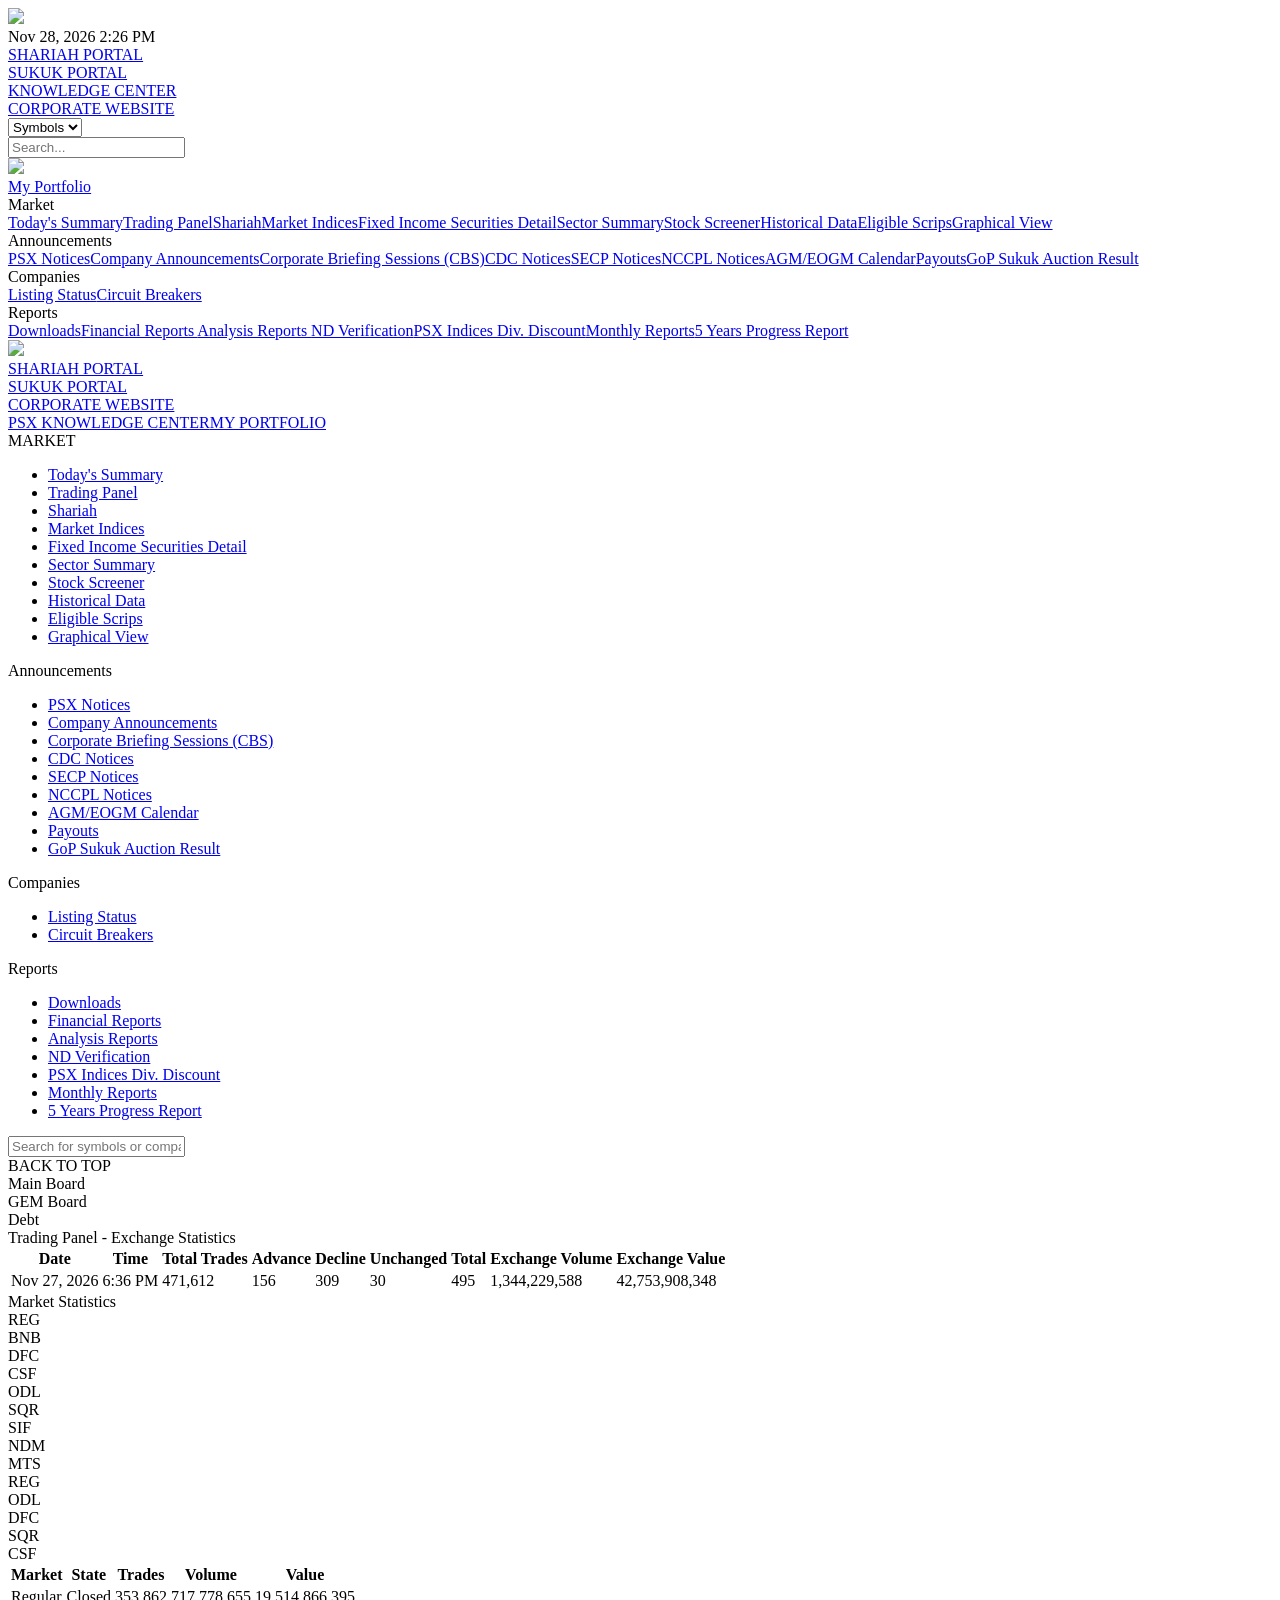
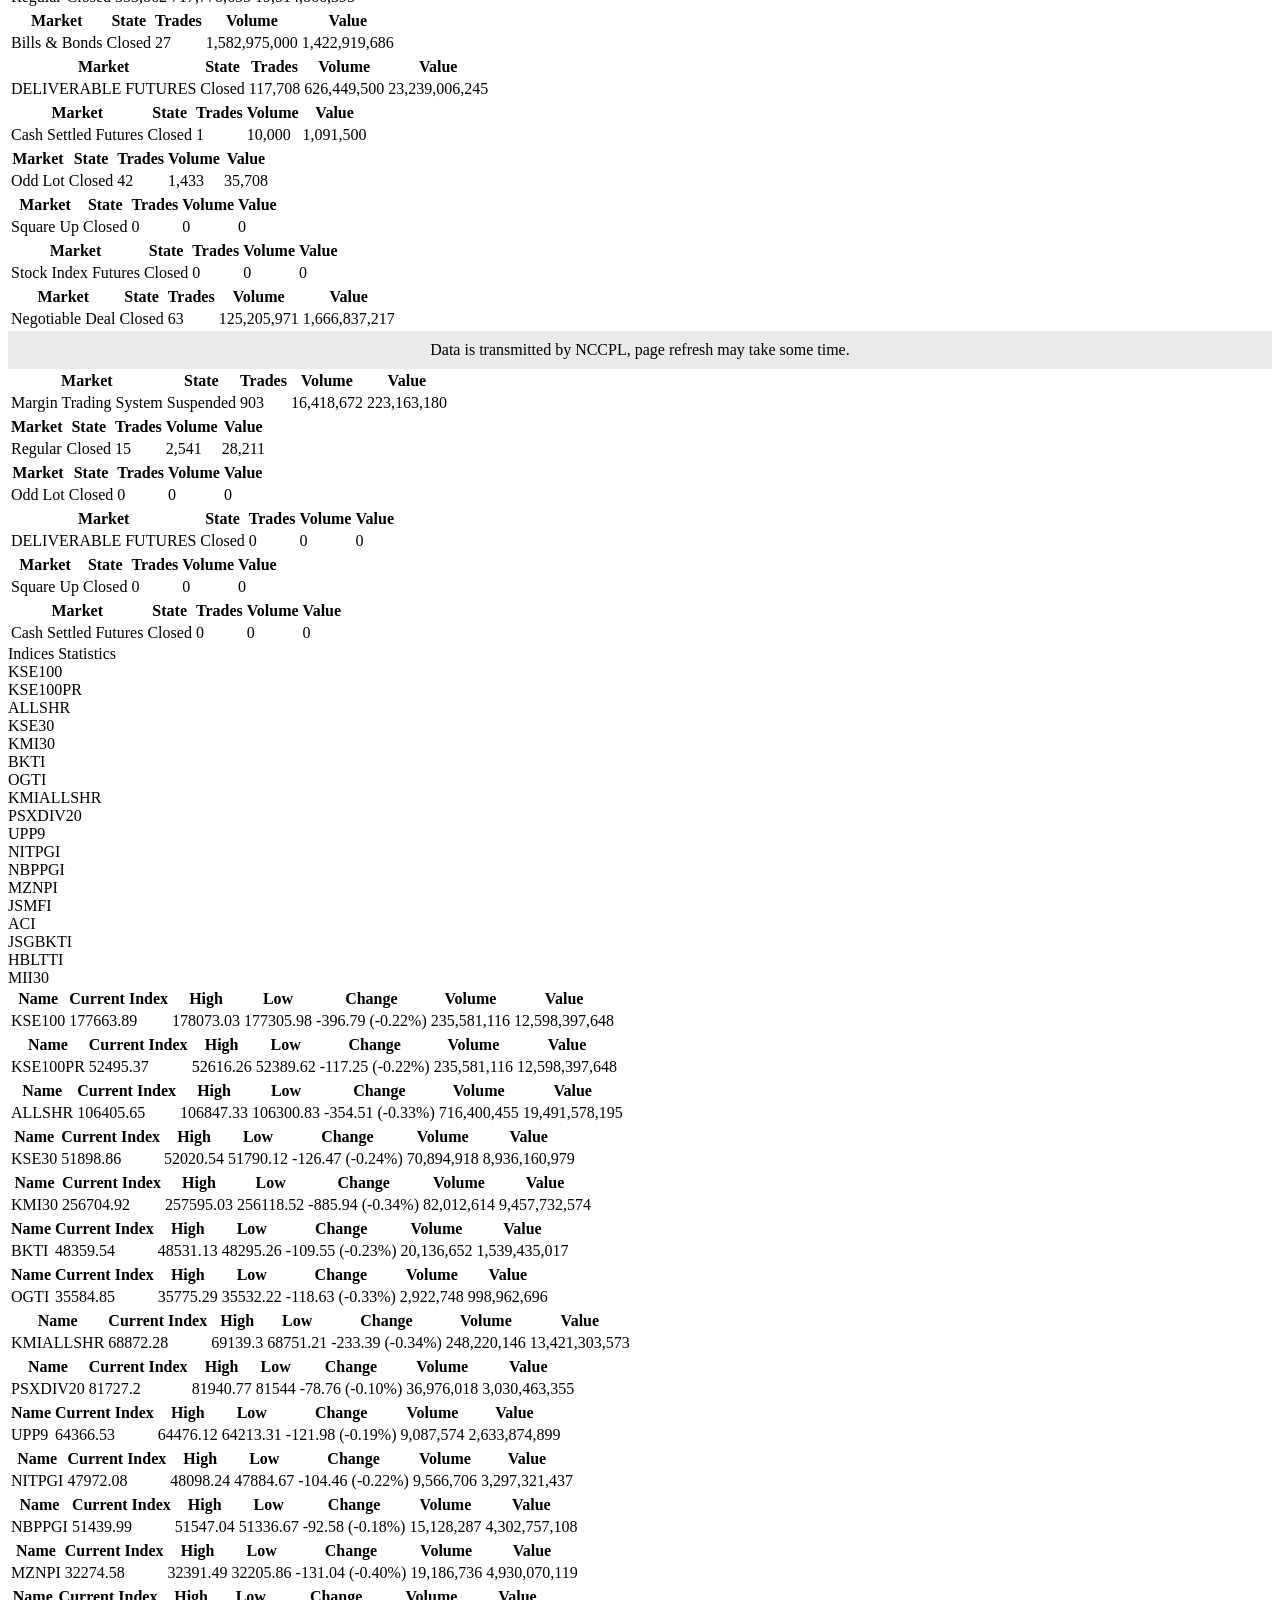
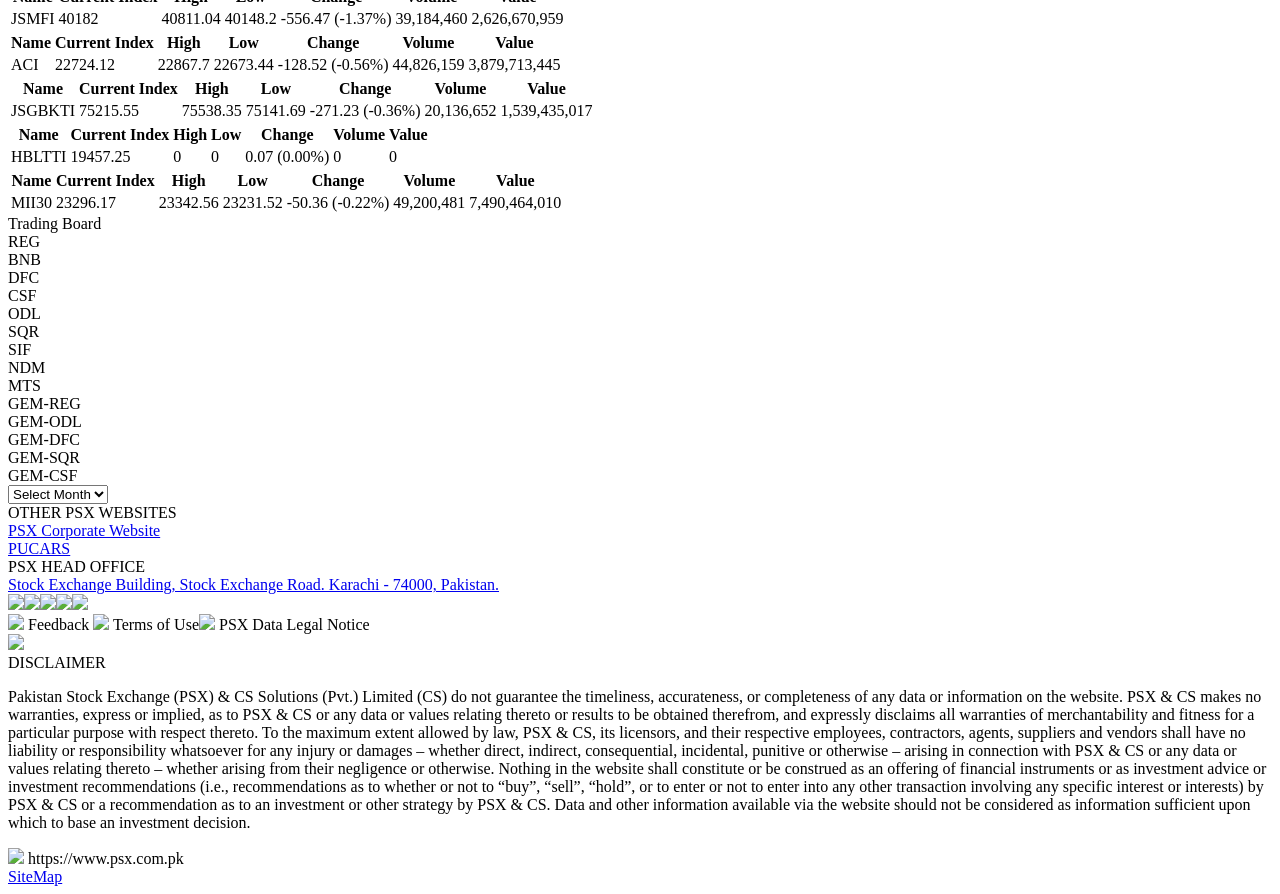
==== commit a95e548a: "Data 2026-11-28T09:26Z" ====
--- a/raw/psx/trading_panel.html
+++ b/raw/psx/trading_panel.html
@@ -1,2 +1,2 @@
-<!DOCTYPE html><html><head><meta charset="utf-8"><meta name="viewport" content="width=device-width, initial-scale=1, viewport-fit=cover"><meta name="google-site-verification" content="ucGuScv6fdM8uhZru-aeXK4qsaPfO3HiuZFKB90UpPU"><meta name="description" content="PSX (Pakistan Stock Exchange Limited) - Stock/share market updates from Pakistan’s premier stock exchange. Get all the current stock/share market data; information to investors on KSE 100, stock quotes, indices and corporate announcements."><meta name="keywords" content="Pakistan Stock Exchange, Stock Exchange in Pakistan, PSX, PSX Pakistan, dps, data portal, KSE, KSE100, KSE announcement, PSX announcement, Lahore Stock Exchange, Karachi Stock Exchange, stock exchange, share markets, stock markets, live stock market, share market in Pakistan"><link rel="icon" type="image/png" href="https://dps.psx.com.pk/static/images/favicon.png"><!-- Apple specific--><link rel="apple-touch-icon" href="https://dps.psx.com.pk/static/images/logo-200.png"><meta name="apple-mobile-web-app-capable" content="yes"><meta name="apple-mobile-web-app-status-bar-style" content="black"><meta property="og:url" content="https://dps.psx.com.pk/trading-panel"><meta property="og:type" content="website"><meta property="og:title" content="Trading Panel - Pakistan Stock Exchange (PSX)"><meta property="og:description" content="PSX (Pakistan Stock Exchange Limited) - Stock/share market updates from Pakistan’s premier stock exchange. Get all the current stock/share market data; information to investors on KSE 100, stock quotes, indices and corporate announcements."><meta property="og:image" content="https://dps.psx.com.pk/static/images/logo-200.png"><meta name="twitter:card" content="summary"><meta name="twitter:site" content="@pakstockexgltd"><meta name="twitter:title" content="Trading Panel - Pakistan Stock Exchange (PSX)"><meta name="twitter:description" content="PSX (Pakistan Stock Exchange Limited) - Stock/share market updates from Pakistan’s premier stock exchange. Get all the current stock/share market data; information to investors on KSE 100, stock quotes, indices and corporate announcements."><meta name="twitter:image" content="https://dps.psx.com.pk/static/images/logo-200.png"><title>Trading Panel - Pakistan Stock Exchange (PSX)</title><link rel="stylesheet" href="https://fonts.googleapis.com/css?family=Roboto+Condensed:400,700"><link rel="stylesheet" href="/static/styles.css?v=1.81"><script>window.__ps = {"lc":"en","tz":"Asia/Karachi","_k":"6kf6euLz0oyENXNkpUloHE3qzftMMo7pHXxVmd9SOgM","rv":"1"};</script><script src="/static/script.js?v=1.81"></script><script src="https://www.google.com/recaptcha/api.js"></script><script>window.psxPortal = {"name":"dps","prefix":""};
-</script></head><body><div class="header"><div class="topbar"><div class="topbar__container"><div class="header__logo"><img src="/static/images/logo-white-bg.png"></div><div class="topbar__menus"><div class="topbar__menu"><div class="topbar__now"><div class="topbar__status" style="border:none;"><div class="topbar__status__label">Nov 28, 2026 1:20 AM</div></div></div><div><a class="topbar__status topbar__status--blink" href="/shariah" target="_blank" onclick="tobl('/shariah')"><div class="topbar__status__date"><i class="icon-menu"></i></div><div class="topbar__status__label">SHARIAH PORTAL</div></a></div><div><a class="topbar__status topbar__status--blink" href="/sukuk" target="_blank" onclick="tobl('/sukuk')"><div class="topbar__status__date"><i class="icon-menu"></i></div><div class="topbar__status__label">SUKUK PORTAL</div></a></div><div><a class="topbar__status" href="https://knowledgecenter.psx.com.pk/" target="_blank" onclick="tobl('https://knowledgecenter.psx.com.pk/')"><div class="topbar__status__date"><i class="icon-menu"></i></div><div class="topbar__status__label">KNOWLEDGE CENTER </div></a></div><div><a class="topbar__status" href="https://www.psx.com.pk/" target="_blank" onclick="tobl('https://www.psx.com.pk')"><div class="topbar__status__date"><i class="icon-briefcase"></i></div><div class="topbar__status__label">CORPORATE WEBSITE</div></a></div><div class="searchbar"><div class="searchbar__container autocomplete"><div class="dropdown"><select class="dropdown__select" name="sector"><option value="symbols">Symbols</option><option value="website">Website</option></select></div><input class="searchbar__input" id="mainSearchbar" type="text" placeholder="Search..."><div class="searchbar__icon"><i class="icon-search"></i></div></div></div></div></div></div></div><div class="top__nav"><div class="top__nav__container"><div class="top__nav__title"><a href="/"><img src="/static/images/data-portal-text.png"></a></div><div class="top__nav__menu"><a class="top__nav__menuItem top__nav__menuItem--link" href="/portfolio"> <span class="item__name">My Portfolio</span></a><div class="top__nav__menuItem"> <span class="item__name">Market<i class="icon-down-dir"></i></span><div class="top__nav__subMenu"><div class="top__nav__subMenuList"><a class="top__nav__subMenuItem" href="/">Today's Summary</a><a class="top__nav__subMenuItem" href="/trading-panel" target="_blank">Trading Panel</a><a class="top__nav__subMenuItem" href="/shariah">Shariah</a><a class="top__nav__subMenuItem" href="/indices">Market Indices</a><a class="top__nav__subMenuItem" href="/debt-market">Fixed Income Securities Detail</a><a class="top__nav__subMenuItem" href="/sector-summary">Sector Summary</a><a class="top__nav__subMenuItem" href="/screener">Stock Screener</a><a class="top__nav__subMenuItem" href="/historical">Historical Data</a><a class="top__nav__subMenuItem" href="/eligible-scrips">Eligible Scrips</a><a class="top__nav__subMenuItem" href="/graphical-view">Graphical View</a></div></div></div><div class="top__nav__menuItem"><span class="item__name">Announcements<i class="icon-down-dir"></i></span><div class="top__nav__subMenu"><div class="top__nav__subMenuList"><a class="top__nav__subMenuItem" href="/announcements/psx">PSX Notices</a><a class="top__nav__subMenuItem" href="/announcements/companies">Company Announcements</a><a class="top__nav__subMenuItem" href="/corporate-briefing">Corporate Briefing Sessions (CBS)</a><a class="top__nav__subMenuItem" href="/announcements/cdc">CDC Notices</a><a class="top__nav__subMenuItem" href="/announcements/secp">SECP Notices</a><a class="top__nav__subMenuItem" href="/announcements/nccpl">NCCPL Notices</a><a class="top__nav__subMenuItem" href="/calendar">AGM/EOGM Calendar</a><a class="top__nav__subMenuItem" href="/payouts">Payouts</a><a class="top__nav__subMenuItem" href="/gis-auction-results">GoP Sukuk Auction Result</a></div></div></div><div class="top__nav__menuItem"><span class="item__name">Companies<i class="icon-down-dir"></i></span><div class="top__nav__subMenu"><div class="top__nav__subMenuList"><a class="top__nav__subMenuItem" href="/listings">Listing Status</a><a class="top__nav__subMenuItem" href="/circuit-breakers">Circuit Breakers</a></div></div></div><div class="top__nav__menuItem"><span class="item__name">Reports<i class="icon-down-dir"></i></span><div class="top__nav__subMenu top__nav__subMenu--right"><div class="top__nav__subMenuList"><a class="top__nav__subMenuItem" href="/downloads">Downloads</a><a class="top__nav__subMenuItem" href="https://financials.psx.com.pk/" target="_blank">Financial Reports </a><a class="top__nav__subMenuItem" href="/analysis-reports">Analysis Reports </a><a class="top__nav__subMenuItem" href="/nd-verification">ND Verification</a><a class="top__nav__subMenuItem" href="/indices-div-discount">PSX Indices Div. Discount</a><a class="top__nav__subMenuItem" href="/monthly-reports">Monthly Reports</a><a class="top__nav__subMenuItem" href="/progress-report">5 Years Progress Report</a></div></div></div></div></div></div></div><div class="header__mobile"><div class="header__mobile__nav"><div class="header__mobile__navbar"><div class="header__mobile__logo"><a href="/"><img src="/static/images/logo.png"></a></div><div class="header__mobile__rightMenu"><div><a class="topbar__status topbar__status--blink" href="/shariah" target="_blank" onclick="tobl('/shariah')" style="margin-bottom:0.5em;"><div class="topbar__status__date"><i class="icon-menu"></i></div><div class="topbar__status__label" style="width: 100%;">SHARIAH PORTAL</div></a><a class="topbar__status topbar__status--blink" href="/sukuk" target="_blank" onclick="tobl('/sukuk')" style="margin-bottom:0.5em;"><div class="topbar__status__date"><i class="icon-menu"></i></div><div class="topbar__status__label" style="width: 100%;">SUKUK PORTAL</div></a><a class="topbar__status" href="https://www.psx.com.pk/" target="_blank" onclick="tobl('https://www.psx.com.pk')"><div class="topbar__status__date"><i class="icon-briefcase"></i></div><div class="topbar__status__label">CORPORATE WEBSITE</div></a></div><div class="searchbar__icon"><i class="icon-search"></i></div><div class="header__mobile__menu__btn"><i class="icon-menu"></i></div></div></div><div class="header__mobile__menu"><a class="header__mobile__menuItem header__mobile__menuItem--link" href="https://knowledgecenter.psx.com.pk/" target="_blank" onclick="tobl('https://knowledgecenter.psx.com.pk/')"><span class="item__name">PSX KNOWLEDGE CENTER</span></a><a class="header__mobile__menuItem header__mobile__menuItem--link" href="/portfolio"><span class="item__name">MY PORTFOLIO</span></a><div class="header__mobile__menuItem" data-menu="#header-menu"><span class="item__name">MARKET<i class="icon-left-dir"></i></span></div><div class="header__mobile__subMenu" id="header-menu"><ul><li> <a href="/">Today's Summary</a></li><li> <a href="/trading-panel">Trading Panel</a></li><li><a href="/shariah">Shariah</a></li><li> <a href="/indices">Market Indices</a></li><li><a href="/debt-market">Fixed Income Securities Detail</a></li><li> <a href="/sector-summary">Sector Summary</a></li><li> <a href="/screener">Stock Screener</a></li><li> <a href="/historical">Historical Data</a></li><li> <a href="/eligible-scrips">Eligible Scrips</a></li><li> <a href="/graphical-view">Graphical View</a></li></ul></div><div class="header__mobile__menuItem" data-menu="#header-announce"><span class="item__name">Announcements<i class="icon-left-dir"></i></span></div><div class="header__mobile__subMenu" id="header-announce"><ul class="dropdown-menu"><li> <a href="/announcements/psx">PSX Notices</a></li><li> <a href="/announcements/companies">Company Announcements</a></li><li> <a href="/corporate-briefing">Corporate Briefing Sessions (CBS)</a></li><li> <a href="/announcements/cdc">CDC Notices</a></li><li> <a href="/announcements/secp">SECP Notices</a></li><li> <a href="/announcements/nccpl">NCCPL Notices</a></li><li> <a href="/calendar">AGM/EOGM Calendar</a></li><li> <a href="/payouts">Payouts</a></li><li> <a href="/gis-auction-results">GoP Sukuk Auction Result</a></li></ul></div><div class="header__mobile__menuItem" data-menu="#header-companies"><span class="item__name">Companies<i class="icon-left-dir"></i></span></div><div class="header__mobile__subMenu" id="header-companies"><ul><li><a href="/listings">Listing Status</a></li><li><a href="/circuit-breakers">Circuit Breakers</a></li></ul></div><div class="header__mobile__menuItem" data-menu="#header-reports"><span class="item__name">Reports<i class="icon-left-dir"></i></span></div><div class="header__mobile__subMenu" id="header-reports"><ul><li><a href="/downloads">Downloads</a></li><li> <a href="https://financials.psx.com.pk/" target="_blank">Financial Reports</a></li><li> <a href="/analysis-reports">Analysis Reports</a></li><li><a href="/nd-verification">ND Verification</a></li><li><a href="/indices-div-discount">PSX Indices Div. Discount</a></li><li> <a href="/monthly-reports">Monthly Reports</a></li><li> <a href="/progress-report">5 Years Progress Report</a></li></ul></div></div><div class="header__mobile__search"><div class="searchbar"><div class="searchbar__container autocomplete"><input class="searchbar__input" id="mainMobileSearchbar" type="text" placeholder="Search for symbols or company"><div class="searchbar__icon"><i class="icon-search"></i></div></div></div></div></div></div><div class="content"><div class="backTop"><div class="backTop__icon"><i class="icon-up-open"></i></div><div class="backTop__text">BACK TO TOP</div></div><div class="content tradingPanel"><div class="tabs tabs--button" id="marketBoardTabs"><div class="tabs__list"><div class="tabs__list__item" data-name="main">Main Board</div><div class="tabs__list__item" data-name="gem">GEM Board</div><div class="tabs__list__item" data-name="debt">Debt</div></div></div><div class="section" id="tradingPanelExchange"><div class="tradingPanel__header">Trading Panel - Exchange Statistics</div><div class="tbl__wrapper"><table class="tbl"><thead class="tbl__head"><tr><th>Date</th><th class="center">Time</th><th class="center">Total Trades</th><th class="center">Advance</th><th class="center">Decline</th><th class="center">Unchanged</th><th class="center">Total</th><th class="center">Exchange Volume</th><th class="center">Exchange Value</th></tr></thead><tbody class="tbl__body"><tr><td>Nov 27, 2026</td><td class="center">6:36 PM</td><td class="center">471,612</td><td class="center">156</td><td class="center">309</td><td class="center">30</td><td class="center">495</td><td class="center">1,344,229,588</td><td class="center">42,753,908,348</td></tr></tbody></table></div></div><div class="section" id="tradingPanelMarkets"><div class="tradingPanel__header">Market Statistics</div><div class="tabs tabs--marketBoard"><div class="tabs__list"><div class="tabs__list__item" data-name="REG">REG</div><div class="tabs__list__item" data-name="BNB">BNB</div><div class="tabs__list__item" data-name="DFC">DFC</div><div class="tabs__list__item" data-name="CSF">CSF</div><div class="tabs__list__item" data-name="ODL">ODL</div><div class="tabs__list__item" data-name="SQR">SQR</div><div class="tabs__list__item" data-name="SIF">SIF</div><div class="tabs__list__item" data-name="NDM">NDM</div><div class="tabs__list__item" data-name="MTS">MTS</div><div class="tabs__list__item" data-name="GEM-REG">REG</div><div class="tabs__list__item" data-name="GEM-ODL">ODL</div><div class="tabs__list__item" data-name="GEM-DFC">DFC</div><div class="tabs__list__item" data-name="GEM-SQR">SQR</div><div class="tabs__list__item" data-name="GEM-CSF">CSF</div></div><div class="tabs__panels"><div class="tabs__panel" data-name="REG"><table class="tbl"><thead class="tbl__head"><tr><th>Market</th><th class="center">State</th><th class="center">Trades</th><th class="center">Volume</th><th class="center">Value</th></tr></thead><tbody class="tbl__body"><tr><td>Regular</td><td class="center">Closed</td><td class="center">353,862</td><td class="center">717,778,655</td><td class="center">19,514,866,395</td></tr></tbody></table></div><div class="tabs__panel" data-name="BNB"><table class="tbl"><thead class="tbl__head"><tr><th>Market</th><th class="center">State</th><th class="center">Trades</th><th class="center">Volume</th><th class="center">Value</th></tr></thead><tbody class="tbl__body"><tr><td>Bills &amp; Bonds</td><td class="center">Closed</td><td class="center">27</td><td class="center">1,582,975,000</td><td class="center">1,422,919,686</td></tr></tbody></table></div><div class="tabs__panel" data-name="DFC"><table class="tbl"><thead class="tbl__head"><tr><th>Market</th><th class="center">State</th><th class="center">Trades</th><th class="center">Volume</th><th class="center">Value</th></tr></thead><tbody class="tbl__body"><tr><td>DELIVERABLE FUTURES</td><td class="center">Closed</td><td class="center">117,708</td><td class="center">626,449,500</td><td class="center">23,239,006,245</td></tr></tbody></table></div><div class="tabs__panel" data-name="CSF"><table class="tbl"><thead class="tbl__head"><tr><th>Market</th><th class="center">State</th><th class="center">Trades</th><th class="center">Volume</th><th class="center">Value</th></tr></thead><tbody class="tbl__body"><tr><td>Cash Settled Futures</td><td class="center">Closed</td><td class="center">1</td><td class="center">10,000</td><td class="center">1,091,500</td></tr></tbody></table></div><div class="tabs__panel" data-name="ODL"><table class="tbl"><thead class="tbl__head"><tr><th>Market</th><th class="center">State</th><th class="center">Trades</th><th class="center">Volume</th><th class="center">Value</th></tr></thead><tbody class="tbl__body"><tr><td>Odd Lot</td><td class="center">Closed</td><td class="center">42</td><td class="center">1,433</td><td class="center">35,708</td></tr></tbody></table></div><div class="tabs__panel" data-name="SQR"><table class="tbl"><thead class="tbl__head"><tr><th>Market</th><th class="center">State</th><th class="center">Trades</th><th class="center">Volume</th><th class="center">Value</th></tr></thead><tbody class="tbl__body"><tr><td>Square Up</td><td class="center">Closed</td><td class="center">0</td><td class="center">0</td><td class="center">0</td></tr></tbody></table></div><div class="tabs__panel" data-name="SIF"><table class="tbl"><thead class="tbl__head"><tr><th>Market</th><th class="center">State</th><th class="center">Trades</th><th class="center">Volume</th><th class="center">Value</th></tr></thead><tbody class="tbl__body"><tr><td>Stock Index Futures</td><td class="center">Closed</td><td class="center">0</td><td class="center">0</td><td class="center">0</td></tr></tbody></table></div><div class="tabs__panel" data-name="NDM"><table class="tbl"><thead class="tbl__head"><tr><th>Market</th><th class="center">State</th><th class="center">Trades</th><th class="center">Volume</th><th class="center">Value</th></tr></thead><tbody class="tbl__body"><tr><td>Negotiable Deal</td><td class="center">Closed</td><td class="center">63</td><td class="center">125,205,971</td><td class="center">1,666,837,217</td></tr></tbody></table></div><div class="tabs__panel" data-name="MTS"><div style="padding: 0.5rem 0; line-height:1.4; text-align: center; background-color:#eaeaea;">Data is transmitted by NCCPL, page refresh may take some time.</div><table class="tbl"><thead class="tbl__head"><tr><th>Market</th><th class="center">State</th><th class="center">Trades</th><th class="center">Volume</th><th class="center">Value</th></tr></thead><tbody class="tbl__body"><tr><td>Margin Trading System</td><td class="center">Suspended</td><td class="center">903</td><td class="center">16,418,672</td><td class="center">223,163,180</td></tr></tbody></table></div><div class="tabs__panel" data-name="GEM-REG"><table class="tbl"><thead class="tbl__head"><tr><th>Market</th><th class="center">State</th><th class="center">Trades</th><th class="center">Volume</th><th class="center">Value</th></tr></thead><tbody class="tbl__body"><tr><td>Regular</td><td class="center">Closed</td><td class="center">15</td><td class="center">2,541</td><td class="center">28,211</td></tr></tbody></table></div><div class="tabs__panel" data-name="GEM-ODL"><table class="tbl"><thead class="tbl__head"><tr><th>Market</th><th class="center">State</th><th class="center">Trades</th><th class="center">Volume</th><th class="center">Value</th></tr></thead><tbody class="tbl__body"><tr><td>Odd Lot</td><td class="center">Closed</td><td class="center">0</td><td class="center">0</td><td class="center">0</td></tr></tbody></table></div><div class="tabs__panel" data-name="GEM-DFC"><table class="tbl"><thead class="tbl__head"><tr><th>Market</th><th class="center">State</th><th class="center">Trades</th><th class="center">Volume</th><th class="center">Value</th></tr></thead><tbody class="tbl__body"><tr><td>DELIVERABLE FUTURES</td><td class="center">Closed</td><td class="center">0</td><td class="center">0</td><td class="center">0</td></tr></tbody></table></div><div class="tabs__panel" data-name="GEM-SQR"><table class="tbl"><thead class="tbl__head"><tr><th>Market</th><th class="center">State</th><th class="center">Trades</th><th class="center">Volume</th><th class="center">Value</th></tr></thead><tbody class="tbl__body"><tr><td>Square Up</td><td class="center">Closed</td><td class="center">0</td><td class="center">0</td><td class="center">0</td></tr></tbody></table></div><div class="tabs__panel" data-name="GEM-CSF"><table class="tbl"><thead class="tbl__head"><tr><th>Market</th><th class="center">State</th><th class="center">Trades</th><th class="center">Volume</th><th class="center">Value</th></tr></thead><tbody class="tbl__body"><tr><td>Cash Settled Futures</td><td class="center">Closed</td><td class="center">0</td><td class="center">0</td><td class="center">0</td></tr></tbody></table></div></div></div></div><div class="section" id="tradingPanelIndices"><div class="tradingPanel__header">Indices Statistics</div><div class="tabs"><div class="tabs__list" style="overflow-x: scroll;"><div class="tabs__list__item" data-name="KSE100">KSE100</div><div class="tabs__list__item" data-name="KSE100PR">KSE100PR</div><div class="tabs__list__item" data-name="ALLSHR">ALLSHR</div><div class="tabs__list__item" data-name="KSE30">KSE30</div><div class="tabs__list__item" data-name="KMI30">KMI30</div><div class="tabs__list__item" data-name="BKTI">BKTI</div><div class="tabs__list__item" data-name="OGTI">OGTI</div><div class="tabs__list__item" data-name="KMIALLSHR">KMIALLSHR</div><div class="tabs__list__item" data-name="PSXDIV20">PSXDIV20</div><div class="tabs__list__item" data-name="UPP9">UPP9</div><div class="tabs__list__item" data-name="NITPGI">NITPGI</div><div class="tabs__list__item" data-name="NBPPGI">NBPPGI</div><div class="tabs__list__item" data-name="MZNPI">MZNPI</div><div class="tabs__list__item" data-name="JSMFI">JSMFI</div><div class="tabs__list__item" data-name="ACI">ACI</div><div class="tabs__list__item" data-name="JSGBKTI">JSGBKTI</div><div class="tabs__list__item" data-name="HBLTTI">HBLTTI</div><div class="tabs__list__item" data-name="MII30">MII30</div></div><div class="tabs__panels"><div class="tabs__panel" data-name="KSE100"><div class="tbl__wrapper"><table class="tbl"><thead class="tbl__head"><tr><th>Name</th><th>Current Index</th><th>High</th><th>Low</th><th>Change</th><th>Volume</th><th>Value</th></tr></thead><tbody class="tbl__body"><tr><td>KSE100</td><td>177663.89</td><td>178073.03</td><td>177305.98</td><td class="change__text--neg"><i class="icon-down-dir"></i> -396.79 (-0.22%)</td><td>235,581,116</td><td>12,598,397,648</td></tr></tbody></table></div></div><div class="tabs__panel" data-name="KSE100PR"><div class="tbl__wrapper"><table class="tbl"><thead class="tbl__head"><tr><th>Name</th><th>Current Index</th><th>High</th><th>Low</th><th>Change</th><th>Volume</th><th>Value</th></tr></thead><tbody class="tbl__body"><tr><td>KSE100PR</td><td>52495.37</td><td>52616.26</td><td>52389.62</td><td class="change__text--neg"><i class="icon-down-dir"></i> -117.25 (-0.22%)</td><td>235,581,116</td><td>12,598,397,648</td></tr></tbody></table></div></div><div class="tabs__panel" data-name="ALLSHR"><div class="tbl__wrapper"><table class="tbl"><thead class="tbl__head"><tr><th>Name</th><th>Current Index</th><th>High</th><th>Low</th><th>Change</th><th>Volume</th><th>Value</th></tr></thead><tbody class="tbl__body"><tr><td>ALLSHR</td><td>106405.65</td><td>106847.33</td><td>106300.83</td><td class="change__text--neg"><i class="icon-down-dir"></i> -354.51 (-0.33%)</td><td>716,400,455</td><td>19,491,578,195</td></tr></tbody></table></div></div><div class="tabs__panel" data-name="KSE30"><div class="tbl__wrapper"><table class="tbl"><thead class="tbl__head"><tr><th>Name</th><th>Current Index</th><th>High</th><th>Low</th><th>Change</th><th>Volume</th><th>Value</th></tr></thead><tbody class="tbl__body"><tr><td>KSE30</td><td>51898.86</td><td>52020.54</td><td>51790.12</td><td class="change__text--neg"><i class="icon-down-dir"></i> -126.47 (-0.24%)</td><td>70,894,918</td><td>8,936,160,979</td></tr></tbody></table></div></div><div class="tabs__panel" data-name="KMI30"><div class="tbl__wrapper"><table class="tbl"><thead class="tbl__head"><tr><th>Name</th><th>Current Index</th><th>High</th><th>Low</th><th>Change</th><th>Volume</th><th>Value</th></tr></thead><tbody class="tbl__body"><tr><td>KMI30</td><td>256704.92</td><td>257595.03</td><td>256118.52</td><td class="change__text--neg"><i class="icon-down-dir"></i> -885.94 (-0.34%)</td><td>82,012,614</td><td>9,457,732,574</td></tr></tbody></table></div></div><div class="tabs__panel" data-name="BKTI"><div class="tbl__wrapper"><table class="tbl"><thead class="tbl__head"><tr><th>Name</th><th>Current Index</th><th>High</th><th>Low</th><th>Change</th><th>Volume</th><th>Value</th></tr></thead><tbody class="tbl__body"><tr><td>BKTI</td><td>48359.54</td><td>48531.13</td><td>48295.26</td><td class="change__text--neg"><i class="icon-down-dir"></i> -109.55 (-0.23%)</td><td>20,136,652</td><td>1,539,435,017</td></tr></tbody></table></div></div><div class="tabs__panel" data-name="OGTI"><div class="tbl__wrapper"><table class="tbl"><thead class="tbl__head"><tr><th>Name</th><th>Current Index</th><th>High</th><th>Low</th><th>Change</th><th>Volume</th><th>Value</th></tr></thead><tbody class="tbl__body"><tr><td>OGTI</td><td>35584.85</td><td>35775.29</td><td>35532.22</td><td class="change__text--neg"><i class="icon-down-dir"></i> -118.63 (-0.33%)</td><td>2,922,748</td><td>998,962,696</td></tr></tbody></table></div></div><div class="tabs__panel" data-name="KMIALLSHR"><div class="tbl__wrapper"><table class="tbl"><thead class="tbl__head"><tr><th>Name</th><th>Current Index</th><th>High</th><th>Low</th><th>Change</th><th>Volume</th><th>Value</th></tr></thead><tbody class="tbl__body"><tr><td>KMIALLSHR</td><td>68872.28</td><td>69139.3</td><td>68751.21</td><td class="change__text--neg"><i class="icon-down-dir"></i> -233.39 (-0.34%)</td><td>248,220,146</td><td>13,421,303,573</td></tr></tbody></table></div></div><div class="tabs__panel" data-name="PSXDIV20"><div class="tbl__wrapper"><table class="tbl"><thead class="tbl__head"><tr><th>Name</th><th>Current Index</th><th>High</th><th>Low</th><th>Change</th><th>Volume</th><th>Value</th></tr></thead><tbody class="tbl__body"><tr><td>PSXDIV20</td><td>81727.2</td><td>81940.77</td><td>81544</td><td class="change__text--neg"><i class="icon-down-dir"></i> -78.76 (-0.10%)</td><td>36,976,018</td><td>3,030,463,355</td></tr></tbody></table></div></div><div class="tabs__panel" data-name="UPP9"><div class="tbl__wrapper"><table class="tbl"><thead class="tbl__head"><tr><th>Name</th><th>Current Index</th><th>High</th><th>Low</th><th>Change</th><th>Volume</th><th>Value</th></tr></thead><tbody class="tbl__body"><tr><td>UPP9</td><td>64366.53</td><td>64476.12</td><td>64213.31</td><td class="change__text--neg"><i class="icon-down-dir"></i> -121.98 (-0.19%)</td><td>9,087,574</td><td>2,633,874,899</td></tr></tbody></table></div></div><div class="tabs__panel" data-name="NITPGI"><div class="tbl__wrapper"><table class="tbl"><thead class="tbl__head"><tr><th>Name</th><th>Current Index</th><th>High</th><th>Low</th><th>Change</th><th>Volume</th><th>Value</th></tr></thead><tbody class="tbl__body"><tr><td>NITPGI</td><td>47972.08</td><td>48098.24</td><td>47884.67</td><td class="change__text--neg"><i class="icon-down-dir"></i> -104.46 (-0.22%)</td><td>9,566,706</td><td>3,297,321,437</td></tr></tbody></table></div></div><div class="tabs__panel" data-name="NBPPGI"><div class="tbl__wrapper"><table class="tbl"><thead class="tbl__head"><tr><th>Name</th><th>Current Index</th><th>High</th><th>Low</th><th>Change</th><th>Volume</th><th>Value</th></tr></thead><tbody class="tbl__body"><tr><td>NBPPGI</td><td>51439.99</td><td>51547.04</td><td>51336.67</td><td class="change__text--neg"><i class="icon-down-dir"></i> -92.58 (-0.18%)</td><td>15,128,287</td><td>4,302,757,108</td></tr></tbody></table></div></div><div class="tabs__panel" data-name="MZNPI"><div class="tbl__wrapper"><table class="tbl"><thead class="tbl__head"><tr><th>Name</th><th>Current Index</th><th>High</th><th>Low</th><th>Change</th><th>Volume</th><th>Value</th></tr></thead><tbody class="tbl__body"><tr><td>MZNPI</td><td>32274.58</td><td>32391.49</td><td>32205.86</td><td class="change__text--neg"><i class="icon-down-dir"></i> -131.04 (-0.40%)</td><td>19,186,736</td><td>4,930,070,119</td></tr></tbody></table></div></div><div class="tabs__panel" data-name="JSMFI"><div class="tbl__wrapper"><table class="tbl"><thead class="tbl__head"><tr><th>Name</th><th>Current Index</th><th>High</th><th>Low</th><th>Change</th><th>Volume</th><th>Value</th></tr></thead><tbody class="tbl__body"><tr><td>JSMFI</td><td>40182</td><td>40811.04</td><td>40148.2</td><td class="change__text--neg"><i class="icon-down-dir"></i> -556.47 (-1.37%)</td><td>39,184,460</td><td>2,626,670,959</td></tr></tbody></table></div></div><div class="tabs__panel" data-name="ACI"><div class="tbl__wrapper"><table class="tbl"><thead class="tbl__head"><tr><th>Name</th><th>Current Index</th><th>High</th><th>Low</th><th>Change</th><th>Volume</th><th>Value</th></tr></thead><tbody class="tbl__body"><tr><td>ACI</td><td>22724.12</td><td>22867.7</td><td>22673.44</td><td class="change__text--neg"><i class="icon-down-dir"></i> -128.52 (-0.56%)</td><td>44,826,159</td><td>3,879,713,445</td></tr></tbody></table></div></div><div class="tabs__panel" data-name="JSGBKTI"><div class="tbl__wrapper"><table class="tbl"><thead class="tbl__head"><tr><th>Name</th><th>Current Index</th><th>High</th><th>Low</th><th>Change</th><th>Volume</th><th>Value</th></tr></thead><tbody class="tbl__body"><tr><td>JSGBKTI</td><td>75215.55</td><td>75538.35</td><td>75141.69</td><td class="change__text--neg"><i class="icon-down-dir"></i> -271.23 (-0.36%)</td><td>20,136,652</td><td>1,539,435,017</td></tr></tbody></table></div></div><div class="tabs__panel" data-name="HBLTTI"><div class="tbl__wrapper"><table class="tbl"><thead class="tbl__head"><tr><th>Name</th><th>Current Index</th><th>High</th><th>Low</th><th>Change</th><th>Volume</th><th>Value</th></tr></thead><tbody class="tbl__body"><tr><td>HBLTTI</td><td>19457.25</td><td>0</td><td>0</td><td class="change__text--pos"><i class="icon-up-dir"></i> 0.07 (0.00%)</td><td>0</td><td>0</td></tr></tbody></table></div></div><div class="tabs__panel" data-name="MII30"><div class="tbl__wrapper"><table class="tbl"><thead class="tbl__head"><tr><th>Name</th><th>Current Index</th><th>High</th><th>Low</th><th>Change</th><th>Volume</th><th>Value</th></tr></thead><tbody class="tbl__body"><tr><td>MII30</td><td>23296.17</td><td>23342.56</td><td>23231.52</td><td class="change__text--neg"><i class="icon-down-dir"></i> -50.36 (-0.22%)</td><td>49,200,481</td><td>7,490,464,010</td></tr></tbody></table></div></div></div></div></div><div class="section" id="tradingPanelBoard"><div class="tradingPanel__header">Trading Board</div><div class="tabs tabs--marketBoard"><div class="tabs__list"><div class="tabs__list__item" data-name="REG">REG</div><div class="tabs__list__item" data-name="BNB">BNB</div><div class="tabs__list__item" data-name="DFC">DFC</div><div class="tabs__list__item" data-name="CSF">CSF</div><div class="tabs__list__item" data-name="ODL">ODL</div><div class="tabs__list__item" data-name="SQR">SQR</div><div class="tabs__list__item" data-name="SIF">SIF</div><div class="tabs__list__item" data-name="NDM">NDM</div><div class="tabs__list__item" data-name="MTS">MTS</div><div class="tabs__list__item" data-name="GEM-REG">GEM-REG</div><div class="tabs__list__item" data-name="GEM-ODL">GEM-ODL</div><div class="tabs__list__item" data-name="GEM-DFC">GEM-DFC</div><div class="tabs__list__item" data-name="GEM-SQR">GEM-SQR</div><div class="tabs__list__item" data-name="GEM-CSF">GEM-CSF</div></div><div class="tradingPanel__filters"><div class="dropdown" id="futuresFilter"><select class="dropdown__select" name="futures"><option value="">Select Month</option></select></div></div><div class="tabs__panels"><div class="tabs__panel" data-name="REG"></div><div class="tabs__panel" data-name="BNB"></div><div class="tabs__panel" data-name="DFC"></div><div class="tabs__panel" data-name="CSF"></div><div class="tabs__panel" data-name="ODL"></div><div class="tabs__panel" data-name="SQR"></div><div class="tabs__panel" data-name="SIF"></div><div class="tabs__panel" data-name="NDM"></div><div class="tabs__panel" data-name="MTS"></div><div class="tabs__panel" data-name="GEM-REG"></div><div class="tabs__panel" data-name="GEM-ODL"></div><div class="tabs__panel" data-name="GEM-DFC"></div><div class="tabs__panel" data-name="GEM-SQR"></div><div class="tabs__panel" data-name="GEM-CSF"></div></div><div class="tradingPanelBoard"></div></div></div></div></div><div class="footer__feedbackModal" style="display: none;"><form class="form form__feedback"><div class="form__message"><div class="form__submitting__msg"> <h1>Submitting ...</h1></div><div class="form__submitted__msg"> <h1>Thank you for your feedback</h1></div></div><h1 style="text-align: center; margin-top: 0px;">Give Us Your Feedback</h1><div class="form__fields"><div class="form__field"><div class="form__field__label">Name<span class="required"> *</span></div><div class="form__field__text"><input type="text" name="name" autocomplete="new-password"></div></div><div class="form__field"><div class="form__field__label">Email<span class="required"> *</span></div><div class="form__field__text"><input type="email" name="email" autocomplete="new-password"></div></div><div class="form__field"><div class="form__field__label">Re Type Email<span class="required"> *</span></div><div class="form__field__text"><input type="email" name="re_email" autocomplete="new-password"></div></div></div><div class="form__ruler"></div><div class="form__fields"><div class="form__field"><div class="form__field__label">Type of Inquiry</div><div class="dropdown"><select class="dropdown__select" name="inquiry"><option value="">Select...</option><option value="Report an Error">Report an Error</option><option value="General Query">General Query</option><option value="Suggestion">Suggestion</option></select></div></div></div><div class="form__ruler"> </div><div class="form__fields"><div class="form__field"><div class="form__field__label">Description/ Comments</div><div class="form__field__text"><textarea name="comments" autocomplete="new-password" rows="2"></textarea></div></div></div><div class="form__ruler"></div><div class="form__fields"><div class="form__field"><div class="form__field__label">Specify Name of Company or Symbol</div><div class="form__field__text"><input type="text" name="company" autocomplete="new-password"></div></div><div class="form__field"><div class="form__field__label">Paste URL</div><div class="form__field__text"><input type="text" name="url" autocomplete="new-password"></div></div></div><div class="form__ruler"></div><div class="form__fields"><div class="form__field"><div class="form__field__label">Device in Use</div><div class="dropdown"><select class="dropdown__select" name="device"><option value="">Select...</option><option value="Laptop">Laptop</option><option value="Tablet">Tablet</option><option value="Mobile">Mobile</option></select></div></div></div><div class="form__ruler"></div><div class="form__fields"><div class="form__field"><div class="form__field__label">Operating System</div><div class="form__field__text"><input type="text" name="os" autocomplete="new-password"></div></div><div class="form__field"><div class="form__field__label">Browser</div><div class="form__field__text"><input type="text" name="browser" autocomplete="new-password"></div></div></div><div class="form__ruler"></div><button class="form__button form__button--large form__button--fullwidth" type="submit">Submit</button></form></div><div class="footer__disclaimerModal" style="display: none;"><h1 style="text-align: center; margin-top: 0px;">Disclaimer</h1><div class="disclaimer__box"><p><b>Terms of Use</b></p><p>Pakistan Stock Exchange (PSX), CS Solutions (Pvt) Limited and its affiliates (collectively, "PSX & CS") provide this website to you, subject to these terms of use ("Terms"). The Terms constitute a legal agreement between you, PSX & CS and govern all use of this website, including all content, information, and services provided on the website. By accessing, browsing, or using this website, including any linked pages owned and operated by PSX or CS, or any partner thereof or any part of this website you acknowledge that you have read, understood, and agree to be bound by these Terms. You also acknowledge and agree that we may modify this Agreement at any time, in our sole discretion and that all modifications to this Agreement will be effective immediately upon our posting of the modifications on the website, with or without notice to you. Each time you access this website, you agree to review this agreement and be bound by the Terms then in effect.</p><p>For the purpose of this Agreement, “PSX” shall mean Pakistan Stock Exchange Limited  and all its affiliates, partner companies, employees, managers and directors and “CS” shall mean CS Solutions (Pvt) Limited and all its affiliates, partner companies, employees, managers and directors.</p><p><b>Regulatory Disclosure</b></p><p>All data provided in this website is for information and/or educational purposes only and is not intended for without regard to any particular user’s investment objectives, financial situation or means.</p><p>PSX & CS does not guarantee the availability of data at any time or from any particular location, sequence, accuracy, completeness, or timeliness of the data; the provision of certain parts of the data is subject to the terms and conditions of other agreements to which PSX & CS, individually or collectively are a party. PSX & CS do not warrant that the website is secure or free of virus or other potentially harmful components.</p><p>None of the data contained on this site constitutes a solicitation, offer, opinion, or recommendation by PSX & CS to buy or sell any security, financial product or instrument; or to participate in any particular trading strategy, or to provide legal, tax, accounting, or investment advice or services regarding the profitability or suitability of any security financial product or instrument; or to participate in any particular trading strategy. Please seek the advice of professionals, as appropriate, regarding the evaluation of any specific security, investment, index, report, opinion, advice or other Content. PSX & CS neither endorse nor sponsor any company identified on the website.</p><p>Accordingly, anything to the contrary herein set forth notwithstanding, PSX, CS and their Suppliers, agents, partners, directors, officers, employees, representatives, successors, and assigns shall not, directly or indirectly, be liable, in any way, to you or any other person for any:</p><p>(a) inaccuracies or errors in or omissions from the data including, but not limited to, quotes and financial data;</p><p>(b) delays, errors, or interruptions in the transmission or delivery of the Service; or</p><p>(c) loss or damage arising therefrom or occasioned thereby, or by any reason of nonperformance;</p><p>(d) investment decisions based upon or results obtained from the content provided.</p><p>This website is not directed at or intended for publication or distribution to any person in any jurisdiction where doing so would result in contravention of any applicable laws or regulations. It is the responsibility of the individual user to consider his or her legal and regulatory position in the relevant jurisdiction, the risks associated with trading such securities or investments and to ensure that the use of the Content of the website and the subsequent making of any investment does not contravene any such restrictions or applicable laws and regulations of any jurisdiction.</p><p><strong>Proprietary Rights</strong></p><p>The technology and content provided on this website, including but not limited to the text, content, Contributed Content (as defined below), all compilations of real time or other information, any software programs, tools, applications and/or code available on or through the PSX Web-site and accompanying links, photographs, images, video, audio and graphics contained on the PSX Web-site, the selection and arrangement of the aforementioned and the “look and feel” of the PSX Web-site, (collectively “Content”), are owned by or licensed to PSX & CS and protected by Pakistan intellectual property laws. PSX & CS and its licensors retain all proprietary rights to that content and technology. In using or accessing the website or the content, you acknowledge and agree to abide by all applicable Intellectual Property laws, as well as any additional notices or restrictions contained on the PSX Web-site.</p><p>PSX & CS retain all proprietary rights to that content and technology including copyright, trademarks, service marks, trade names, trade dress and logos appearing on this website. You may not use the website or any content except as expressly provided in this agreement. Nothing contained on the website should be construed as granting, by implication, estoppel or otherwise, any license or right to use any of the Content or proprietary material without the express written permission of PSX & CS or such other party as may own the proprietary rights therein and any rights not expressly granted herein are reserved to PSX, its affiliates and partners.</p><p>PSX own registered and common-law trademarks, service marks, domain names and trade dress protected by trademark laws in Pakistan and other countries. Other names, whether or not appearing in large print, italics or with the trademark/service mark symbol are trademarks and service marks of PSX, CS or Third Party Providers, unless otherwise noted. The use or misuse of these trademarks/service marks or any other Content or materials, except as permitted herein, is expressly prohibited and may be in violation of copyright law, trademark law and/or other relevant laws. Please be advised that PSX actively and aggressively enforces its intellectual proprietary rights to the fullest extent of the law. PSX marks, names, logos and trade dress include, but are not limited to the following: PSX, Pakistan Stock Exchange Limited, TWS, CFS, CFSmkII, KATS, BATS, psx7.com.pk, bkb.com.pk, psx.com.pk and the PSX Web-site’s trade dress. These marks, names, logos and trade access may change from time to time.</p><p>All right, title and interest in and to the Content are owned, licensed or controlled by the PSX or its affiliate credited as the owner or lawful provider of the Content. By accessing, browsing, or using this website, you agree to the following restrictions:</p><ul><li> You will not use, any of the content, information, or services on this website in a manner contrary to or in violation of any applicable international, national, provincial, or local law, rule, or regulation having the force of law</li><li> You will not use this website in any manner that could harm, infect, take over, disable, overburden, or otherwise impair any of our computer systems, including, but not limited to, the servers, networks, and other components connected to or used for this website</li><li> You will not seek to gain access to any materials or information through any means not intentionally made available by us;</li><li> You will not attempt to gain unauthorized access to any services, accounts, computer systems, or networks connected to any server used for this website, through password mining, hacking, or any other means;</li><li> You will not sell, license, rent, reproduce, duplicate, copy, download, print, store, upload, further transmit, disseminate, transfer, distribute, publicly display, publicly perform, publish, edit, adapt, compile or create derivative works from any Content or materials (including, without limitation, through framing or systematic retrieval to create collections, compilations, databases or directories) otherwise transfer any of the Content to any third person (including, without limitation, others in your company or organization) except if we give you prior written permission;</li><li> You will not decompile, reverse-engineer or disassemble any software or other products or processes available through the website and not to insert any code or product to manipulate the Content in any way that affects the user’s experience</li><li> You will not use any Web browsers (other than generally available third-party browsers), engines, software, spiders, robots, avatars, agents, tools or other devices or mechanisms to navigate, search or determine the website, except where you have prior written permission;</li><li> You will not use any network monitoring or discovery software to determine the site architecture, or extract information about usage, individual identities, or users;</li><li> To the extent that you are permitted to upload, post or otherwise transmit content using this site you will not upload, post, or otherwise transmit any content that you do not have a right to transmit under any law or under contractual or fiduciary relationships (such as inside information, proprietary and confidential information learned or disclosed as part of employment relationships or under nondisclosure agreements);</li><li> You will not upload, post, or otherwise transmit any material that contains software viruses or any other computer code, files, or programs designed to interrupt, destroy, or limit the functionality of any computer software or hardware or telecommunications equipment</li><li> You will not collect any email addresses made available on this site for purposes of promotions or marketing campaigns;</li><li> You will not distribute, on or through this website, any advertising; promotion; solicitation for goods, services, or funds; or solicitation for others to become members of any enterprise or organization without prior written permission.</li><p>You may print or download a single, unaltered, permanent copy or one temporary copy in a single computer’s memory of any Content for your personal, non-commercial use only, provided you keep intact all trademark, copyright and other proprietary notices. Use for any other purpose is expressly prohibited by law, and may result in severe civil and criminal penalties. Violators will be prosecuted to the maximum extent possible. Certain affiliates or third party service providers impose additional terms and conditions of use set forth elsewhere herein. Your use of Content from those Third Party Providers is also subject to those terms and conditions of use and you forever hold PSX harmless from any and all claims, obligations, and/or liability arising in connection with the use of any Content, materials and information provided by any Third Party Provider or affiliate.</p></ul><p><strong>Use of Cookies and Other Electronic Tools</strong></p><p>PSX, CS and the parties with whom we work (e.g., service providers, business partners, advertisers and advertising servers) may place, view, and/or use "cookies", Web server logs, Web beacons, or other electronic tools to collect statistical and other information about your use of this Web site and other websites. This information may include information about the IP address of your computer, browser type, language, operating system, your mobile device, geo-location data, the state or country from which you accessed this Web site, the Web pages visited, the date and the time of a visit, the websites you visited immediately before and after visiting this Web site, the number of links you click within this Web site, the functions you use on this Web site, the databases you view and the searches you request on this Web site, the data you save on or download from this Website and the number of times you view an advertisement.</p><p>PSX, CS and the parties with whom we work may use the information collected for various reasons, either on behalf of PSX, CS or for the other parties’ own purposes, including research, analysis, to better serve visitors to this Web site (such as by enabling log-in, providing access to certain sections of this Web site, providing customized content, or presenting online advertising on this Web site or other websites tailored to your interests as described further below), to compile aggregate and anonymous information about usage of this Web site and other websites, other statistics, etc. However, if you have deleted and disabled cookies, these uses will not be possible to the extent they are based on cookie information.</p><p>Most browsers are set to accept cookies by default. If you prefer, you can usually set your browser to disable cookies, or to alert you when cookies are being sent. Likewise, most mobile devices allow you to disable the ability for geo-location information to be collected from your mobile device.</p><p><strong>Use of Links</strong></p><p>PSX & CS may provide links to third-party websites, including social networking websites. Since we do not control third-party sites and are not responsible for any information you may provide while on such sites, we encourage you to read the privacy policies on those websites before providing any of your information on such sites.</p><p>PSX and CS are not responsible for that content, nor have they developed, checked for accuracy or otherwise reviewed the content or privacy policy of any such third party web-site. By providing access to the linked web-sites, neither PSX, CS nor its affiliates are recommending, endorsing or sponsoring any aspect of those web-sites, including the transmission of software, downloading or uploading of content, or any goods, services or securities available thereon. PSX & CS makes no guarantees, representations or warranties as to, and shall have no liability for, any content delivered by any third party, including, without limitation, the non-infringement, accuracy, subject matter, quality or timeliness of any content, or the use of any personal information you provide to any such web-site. PSX & CS reserve the right in its sole discretion to discontinue links to any other web-sites at any time and for any reason. Furthermore, you forever hold PSX & CS harmless from any and all claims, obligations and/or liability arising in connection with the use of any such links.</p><p>PSX & CS prohibit caching, unauthorized hypertext links by others to the website and the framing of any Content available on its website. PSX & CS reserve the right to disable any unauthorized links or frames and disclaims any responsibility for the content available on any other site reached by links to or from the website.</p><p><strong>Website Availability</strong></p><p>Whilst PSX and CS thrive to ensure that this website is available 24 hours a day, neither PSX nor CS will not be liable if for any reason this website is unavailable for any period of time. Access to this website may be suspended temporarily or permanently without notice.</p><p><strong>Violation & Termination</strong></p><p>PSX & CS reserve the right to seek all remedies available at law and in equity for violation of this Agreement, including the right to block access from a particular Internet address to our site.</p><p>You acknowledge and agree that PSX & CS, in its sole discretion, may terminate your website access if your conduct is found to be unlawful, inconsistent with, or in violation of, the letter or spirit of these Terms, or for any other reason. PSX & CS shall not be liable to you or any third party for termination of website access. Should you object to any terms and conditions of these Terms, or to any subsequent modifications thereto, your only recourse is to immediately discontinue use of the website.</p><p><strong>Laws and Applicable Jurisdiction</strong></p><p>You acknowledge and agree that this Agreement is governed by and should be interpreted in accordance with Pakistan law and in the event of any dispute arising in relation to this Agreement or any dispute arising in relation to the website, whether in contract or in tort or otherwise, the courts of law will have exclusive jurisdiction over such dispute. The failure of PSX & CS to exercise or enforce any right or provision of these Terms and Conditions of Use shall not constitute a waiver of such right or provision.</p><h2>DISCLAIMER OF WARRANTIES AND LIMITATION OF LIABILITY</h2><p>PSX, CS AND ITS AFFILIATES, OFFICERS, DIRECTORS, EMPLOYEES, AGENTS AND LICENSORS CANNOT AND DO NOT MAKE ANY REPRESENTATIONS AND TO THE FULLEST EXTENT PERMITTED BY APPLICABLE LAW, HEREBY DISCLAIM WITH RESPECT TO THE WEBSITE AND THE CONTENT ALL EXPRESS, IMPLIED AND STATUTORY WARRANTIES OF ANY KIND TO YOU OR ANY THIRD PARTY, INCLUDING, BUT NOT LIMITED TO,</p><ul><li>WARRANTIES OF PERFORMANCE, NON-INFRINGEMENT, , FITNESS FOR A PARTICULAR PURPOSE, ACCURACY, OMISSIONS, ERRORS, COMPLETENESS, RELIABILITY, STABILITY, CURRENTNESS, AND DELAYS;</li><li>WARRANTIES THAT ACCESS TO ANY PRODUCT WILL BE UNINTERRUPTED, SECURE, COMPLETE, OR ERROR FREE;</li><li>WARRANTIES AS TO THE LIFE OF ANY URL OR THIRD-PARTY WEB SERVICE; AND</li><li>WARRANTIES WITH REGARD TO ANY CONTENT OR SOFTWARE THAT HAS BEEN MODIFIED IN ANY WAY BY ANYONE OTHER THAN, AND WITHOUT THE EXPRESS APPROVAL OF, PSX & CS.</li></ul><p>BY ACCESSING, BROWSING, OR USING THIS WEBSITE, YOU ACKNOWLEDGE THAT</p><ul><li>PROVISION OF CONTENT AND SOFTWARE ENTAILS THE LIKELIHOOD OF SOME HUMAN AND MACHINE ERRORS, DELAYS, INTERRUPTIONS, AND LOSSES, INCLUDING THE INADVERTENT LOSS OF DATA OR DAMAGE TO MEDIA;</li><li>THIS SITE, AND THE PRODUCTS AND SERVICES REFERENCED HEREIN MAY NOT SATISFY CUSTOMER REQUIREMENTS NOT EXPRESSLY STATED IN THE CUSTOMER AGREEMENT</li></ul><p>IN NO EVENT WILL WE BE LIABLE, IN CONTRACT, TORT, STRICT LIABILITY, OR OTHERWISE, FOR</p><ul> <li>DIRECT, INDIRECT, INCIDENTAL, CAPITAL SPECIAL, PUNITIVE, OR CONSEQUENTIAL DAMAGES OF ANY KIND ARISING OUT OF, OR IN CONNECTION WITH USE OF THIS WEBSITE, WHETHER OR NOT AS HAS BEEN ADVISED OF THE POSSIBILITY OF SUCH DAMAGE;</li><li>ANY CLAIM(S) RELATING IN ANY WAY TO CUSTOMER'S INABILITY OR FAILURE TO PERFORM RESEARCH OR OTHER WORK OR TO PERFORM SUCH RESEARCH OR WORK PROPERLY OR COMPLETELY, EVEN IF ASSISTED BY US;</li><li>ANY DECISION MADE OR ACTION TAKEN BY CUSTOMER IN RELIANCE UPON THE AVAILABILITY OF OR CONTENT MADE AVAILABLE THROUGH THIS WEBSITE. </li></ul><p>ANY MATERIAL, INFORMATION OR CONTENT DOWNLOADED OR OTHERWISE OBTAINED THROUGH THE USE OF THE WEBSITE IS ACCESSED AT YOUR OWN RISK AND DISCRETION AND YOU ALONE WILL BE RESPONSIBLE FOR ANY DAMAGE OR LOSS TO YOU, INCLUDING AND NOT LIMITED TO YOUR COMPUTER SYSTEM, LOSS OF DATA OR LOSS OR DAMAGE TO ANY PROPERTY OR LOSS OF DATA OR LOSS OF REVENUE THAT RESULTS FROM THE DOWNLOAD OR USE OF SUCH MATERIAL.</p></div></div><div class="footer__rwaModal" style="display: none;"><h1 style="margin-top: 0px;">Risk Warning Alert (RWA)</h1><p style="font-size:1.3em">The Company is in continuous violation as specified in Clauses 5.11.1. or 5.11.2. and carry risk of suspension of  trading or being delisted from the Exchange and may be  subject to such terms and conditions as specified by the Exchange.</p></div><div class="alerts__modal" id="disclaimer-modal" style="display: none;"><div class="glide" id="disclaimerCarousel"><div class="glide__track" data-glide-el="track"><ul class="glide__slides"></ul></div></div></div><div class="footer__dataNoticeModal" style="display: none;"><div style="display:flex;"><div><img src="/static/images/logo.png" style="width:100px; height: auto;"></div><div style="flex: 1 1; padding-left:1em"><h4 style="font-size: 1.5em;margin-bottom: 0.4em;">Pakistan Stock Exchange Limited</h4><p style="font-size:1.2em">Stock Exchange Building, Stock Exchange Road, Karachi-74000, Pakistan Phones: 111-001122, 111-012345, Fax (9221) 2415136</p></div></div><div style="font-size:1.1em"><h5 style="text-align:center; font-size:1.3em; margin-bottom:0.5em;">LEGAL NOTICE</h5><h5 style="text-align:center; font-size:1.3em; margin-top: 0.5em;">UNAUTHORIZED USE OF PSX DATA</h5><p>It is hereby notified to all concerned that any dissemination, transmission, sale, and commercial use of Market Data feed (on a live or delayed basis), including but not limited to stock prices, bids/asks, volumes, index levels, and any other information related to the market data of Pakistan Stock Exchange Limited (PSX), through any mode of communication, including the telecommunication networks, electronic communications, print media, social media, without acquiring respective rights/license from the PSX is strictly prohibited.</p><p>PSX reserves its right to prevent such breaches of data usage and initiate civil and criminal legal proceedings before the competent forum(s), including the courts of appropriate jurisdictions, to seek damages and pursue other remedies against the involved parties.</p><p> <strong> Market Data Team can be reached at <a href="mailto:marketdatarequest@psx.com.pk">marketdatarequest@psx.com.pk</a>  to obtain the relevant data licenses and/or seek authorization for permissible use of data.</strong></p></div></div><div class="footer"><div class="footer__container"><div class="footer__menus">         <div class="footer__menu"><div class="footer__sub__menu"><div class="footer__menu__heading">OTHER PSX WEBSITES</div><div class="footer__menu__item"><a href="https://psx.com.pk" target="_blank">PSX Corporate Website</a></div><div class="footer__menu__item"><a href="https://www.pucars.com/" target="_blank">PUCARS</a></div></div></div><div class="footer__menu"><div class="footer__sub__menu"> <div class="footer__sub__menu"><div class="footer__menu__heading">PSX HEAD OFFICE </div><div class="footer__menu__item"><a href="/">Stock Exchange Building, Stock Exchange Road. Karachi - 74000, Pakistan.</a></div></div></div></div><div class="footer__menu"><div class="footer__menu__item"><a href="https://www.facebook.com/Pakistanstockexchangelimited/" target="_blank"><img src="/static/images/fb.png"></a><a href="https://twitter.com/pakstockexgltd" target="_blank"><img src="/static/images/twitter.png"></a><a href="https://linkedin.com/company/pakistanstockexchangelimited/" target="_blank"><img src="/static/images/linkedin.png"></a><a href="https://www.youtube.com/channel/UC1ilKViIpulidQm5UL6mGTQ" target="_blank"><img src="/static/images/youtube.png"></a><a href="https://www.psx.com.pk/psx/news/" target="_blank"><img src="/static/images/rss.png"></a></div><div class="footer__menu__item"><div class="footer__buttons" style="flex-wrap: wrap;"><a class="footer__button open__feedback"><img src="/static/images/feedback.png"> Feedback</a><a class="footer__button open__disclaimer"> <img src="/static/images/advise.png"> Terms of Use</a><a class="footer__button open__dataNotice" style="margin: 0.75em 0;"><img src="/static/images/advise.png"> PSX Data Legal Notice</a></div></div></div><div class="footer__menu last"><div class="footer__menu__item"><a href="https://sdms.secp.gov.pk/" target="_blank"><img src="/static/images/secp-service-desk.jpg" style="width: 180px;"></a></div></div></div><div class="footer__menus">  <div class="footer__menu" style="margin-right: 0;"><div class="footer__disclaimer"><div class="footer__menu__heading">DISCLAIMER</div><p>Pakistan Stock Exchange (PSX) & CS Solutions (Pvt.) Limited (CS) do not guarantee the timeliness, accurateness, or completeness of any data or information on the website. PSX & CS makes no warranties, express or implied, as to PSX & CS or any data or values relating thereto or results to be obtained therefrom, and expressly disclaims all warranties of merchantability and fitness for a particular purpose with respect thereto. To the maximum extent allowed by law, PSX & CS, its licensors, and their respective employees, contractors, agents, suppliers and vendors shall have no liability or responsibility whatsoever for any injury or damages – whether direct, indirect, consequential, incidental, punitive or otherwise – arising in connection with PSX & CS or any data or values relating thereto – whether arising from their negligence or otherwise. Nothing in the website shall constitute or be construed as an offering of financial instruments or as investment advice or investment recommendations (i.e., recommendations as to whether or not to “buy”, “sell”, “hold”, or to enter or not to enter into any other transaction involving any specific interest or interests) by PSX & CS or a recommendation as to an investment or other strategy by PSX & CS. Data and other information available via the website should not be considered as information sufficient upon which to base an investment decision.</p></div></div></div><div class="footer__bottom"><div class="footer__bottom__item footer__copyright"> </div><div class="footer__bottom__item footer__site"> <img src="/static/images/network-logo.png"> https://www.psx.com.pk</div><div class="footer__bottom__item footer__terms"><div class="footer__bottom__menu"><div class="footer__bottom__menuItem"><a href="/sitemap">SiteMap</a></div></div></div></div></div></div></body></html>+<!DOCTYPE html><html><head><meta charset="utf-8"><meta name="viewport" content="width=device-width, initial-scale=1, viewport-fit=cover"><meta name="google-site-verification" content="ucGuScv6fdM8uhZru-aeXK4qsaPfO3HiuZFKB90UpPU"><meta name="description" content="PSX (Pakistan Stock Exchange Limited) - Stock/share market updates from Pakistan’s premier stock exchange. Get all the current stock/share market data; information to investors on KSE 100, stock quotes, indices and corporate announcements."><meta name="keywords" content="Pakistan Stock Exchange, Stock Exchange in Pakistan, PSX, PSX Pakistan, dps, data portal, KSE, KSE100, KSE announcement, PSX announcement, Lahore Stock Exchange, Karachi Stock Exchange, stock exchange, share markets, stock markets, live stock market, share market in Pakistan"><link rel="icon" type="image/png" href="https://dps.psx.com.pk/static/images/favicon.png"><!-- Apple specific--><link rel="apple-touch-icon" href="https://dps.psx.com.pk/static/images/logo-200.png"><meta name="apple-mobile-web-app-capable" content="yes"><meta name="apple-mobile-web-app-status-bar-style" content="black"><meta property="og:url" content="https://dps.psx.com.pk/trading-panel"><meta property="og:type" content="website"><meta property="og:title" content="Trading Panel - Pakistan Stock Exchange (PSX)"><meta property="og:description" content="PSX (Pakistan Stock Exchange Limited) - Stock/share market updates from Pakistan’s premier stock exchange. Get all the current stock/share market data; information to investors on KSE 100, stock quotes, indices and corporate announcements."><meta property="og:image" content="https://dps.psx.com.pk/static/images/logo-200.png"><meta name="twitter:card" content="summary"><meta name="twitter:site" content="@pakstockexgltd"><meta name="twitter:title" content="Trading Panel - Pakistan Stock Exchange (PSX)"><meta name="twitter:description" content="PSX (Pakistan Stock Exchange Limited) - Stock/share market updates from Pakistan’s premier stock exchange. Get all the current stock/share market data; information to investors on KSE 100, stock quotes, indices and corporate announcements."><meta name="twitter:image" content="https://dps.psx.com.pk/static/images/logo-200.png"><title>Trading Panel - Pakistan Stock Exchange (PSX)</title><link rel="stylesheet" href="https://fonts.googleapis.com/css?family=Roboto+Condensed:400,700"><link rel="stylesheet" href="/static/styles.css?v=1.81"><script>window.__ps = {"lc":"en","tz":"Asia/Karachi","_k":"9DKsaXtONh7CHG-iBtt2vcSzd0sS48gYyAU0xTfX9Qk","rv":"1"};</script><script src="/static/script.js?v=1.81"></script><script src="https://www.google.com/recaptcha/api.js"></script><script>window.psxPortal = {"name":"dps","prefix":""};
+</script></head><body><div class="header"><div class="topbar"><div class="topbar__container"><div class="header__logo"><img src="/static/images/logo-white-bg.png"></div><div class="topbar__menus"><div class="topbar__menu"><div class="topbar__now"><div class="topbar__status" style="border:none;"><div class="topbar__status__label">Nov 28, 2026 2:26 PM</div></div></div><div><a class="topbar__status topbar__status--blink" href="/shariah" target="_blank" onclick="tobl('/shariah')"><div class="topbar__status__date"><i class="icon-menu"></i></div><div class="topbar__status__label">SHARIAH PORTAL</div></a></div><div><a class="topbar__status topbar__status--blink" href="/sukuk" target="_blank" onclick="tobl('/sukuk')"><div class="topbar__status__date"><i class="icon-menu"></i></div><div class="topbar__status__label">SUKUK PORTAL</div></a></div><div><a class="topbar__status" href="https://knowledgecenter.psx.com.pk/" target="_blank" onclick="tobl('https://knowledgecenter.psx.com.pk/')"><div class="topbar__status__date"><i class="icon-menu"></i></div><div class="topbar__status__label">KNOWLEDGE CENTER </div></a></div><div><a class="topbar__status" href="https://www.psx.com.pk/" target="_blank" onclick="tobl('https://www.psx.com.pk')"><div class="topbar__status__date"><i class="icon-briefcase"></i></div><div class="topbar__status__label">CORPORATE WEBSITE</div></a></div><div class="searchbar"><div class="searchbar__container autocomplete"><div class="dropdown"><select class="dropdown__select" name="sector"><option value="symbols">Symbols</option><option value="website">Website</option></select></div><input class="searchbar__input" id="mainSearchbar" type="text" placeholder="Search..."><div class="searchbar__icon"><i class="icon-search"></i></div></div></div></div></div></div></div><div class="top__nav"><div class="top__nav__container"><div class="top__nav__title"><a href="/"><img src="/static/images/data-portal-text.png"></a></div><div class="top__nav__menu"><a class="top__nav__menuItem top__nav__menuItem--link" href="/portfolio"> <span class="item__name">My Portfolio</span></a><div class="top__nav__menuItem"> <span class="item__name">Market<i class="icon-down-dir"></i></span><div class="top__nav__subMenu"><div class="top__nav__subMenuList"><a class="top__nav__subMenuItem" href="/">Today's Summary</a><a class="top__nav__subMenuItem" href="/trading-panel" target="_blank">Trading Panel</a><a class="top__nav__subMenuItem" href="/shariah">Shariah</a><a class="top__nav__subMenuItem" href="/indices">Market Indices</a><a class="top__nav__subMenuItem" href="/debt-market">Fixed Income Securities Detail</a><a class="top__nav__subMenuItem" href="/sector-summary">Sector Summary</a><a class="top__nav__subMenuItem" href="/screener">Stock Screener</a><a class="top__nav__subMenuItem" href="/historical">Historical Data</a><a class="top__nav__subMenuItem" href="/eligible-scrips">Eligible Scrips</a><a class="top__nav__subMenuItem" href="/graphical-view">Graphical View</a></div></div></div><div class="top__nav__menuItem"><span class="item__name">Announcements<i class="icon-down-dir"></i></span><div class="top__nav__subMenu"><div class="top__nav__subMenuList"><a class="top__nav__subMenuItem" href="/announcements/psx">PSX Notices</a><a class="top__nav__subMenuItem" href="/announcements/companies">Company Announcements</a><a class="top__nav__subMenuItem" href="/corporate-briefing">Corporate Briefing Sessions (CBS)</a><a class="top__nav__subMenuItem" href="/announcements/cdc">CDC Notices</a><a class="top__nav__subMenuItem" href="/announcements/secp">SECP Notices</a><a class="top__nav__subMenuItem" href="/announcements/nccpl">NCCPL Notices</a><a class="top__nav__subMenuItem" href="/calendar">AGM/EOGM Calendar</a><a class="top__nav__subMenuItem" href="/payouts">Payouts</a><a class="top__nav__subMenuItem" href="/gis-auction-results">GoP Sukuk Auction Result</a></div></div></div><div class="top__nav__menuItem"><span class="item__name">Companies<i class="icon-down-dir"></i></span><div class="top__nav__subMenu"><div class="top__nav__subMenuList"><a class="top__nav__subMenuItem" href="/listings">Listing Status</a><a class="top__nav__subMenuItem" href="/circuit-breakers">Circuit Breakers</a></div></div></div><div class="top__nav__menuItem"><span class="item__name">Reports<i class="icon-down-dir"></i></span><div class="top__nav__subMenu top__nav__subMenu--right"><div class="top__nav__subMenuList"><a class="top__nav__subMenuItem" href="/downloads">Downloads</a><a class="top__nav__subMenuItem" href="https://financials.psx.com.pk/" target="_blank">Financial Reports </a><a class="top__nav__subMenuItem" href="/analysis-reports">Analysis Reports </a><a class="top__nav__subMenuItem" href="/nd-verification">ND Verification</a><a class="top__nav__subMenuItem" href="/indices-div-discount">PSX Indices Div. Discount</a><a class="top__nav__subMenuItem" href="/monthly-reports">Monthly Reports</a><a class="top__nav__subMenuItem" href="/progress-report">5 Years Progress Report</a></div></div></div></div></div></div></div><div class="header__mobile"><div class="header__mobile__nav"><div class="header__mobile__navbar"><div class="header__mobile__logo"><a href="/"><img src="/static/images/logo.png"></a></div><div class="header__mobile__rightMenu"><div><a class="topbar__status topbar__status--blink" href="/shariah" target="_blank" onclick="tobl('/shariah')" style="margin-bottom:0.5em;"><div class="topbar__status__date"><i class="icon-menu"></i></div><div class="topbar__status__label" style="width: 100%;">SHARIAH PORTAL</div></a><a class="topbar__status topbar__status--blink" href="/sukuk" target="_blank" onclick="tobl('/sukuk')" style="margin-bottom:0.5em;"><div class="topbar__status__date"><i class="icon-menu"></i></div><div class="topbar__status__label" style="width: 100%;">SUKUK PORTAL</div></a><a class="topbar__status" href="https://www.psx.com.pk/" target="_blank" onclick="tobl('https://www.psx.com.pk')"><div class="topbar__status__date"><i class="icon-briefcase"></i></div><div class="topbar__status__label">CORPORATE WEBSITE</div></a></div><div class="searchbar__icon"><i class="icon-search"></i></div><div class="header__mobile__menu__btn"><i class="icon-menu"></i></div></div></div><div class="header__mobile__menu"><a class="header__mobile__menuItem header__mobile__menuItem--link" href="https://knowledgecenter.psx.com.pk/" target="_blank" onclick="tobl('https://knowledgecenter.psx.com.pk/')"><span class="item__name">PSX KNOWLEDGE CENTER</span></a><a class="header__mobile__menuItem header__mobile__menuItem--link" href="/portfolio"><span class="item__name">MY PORTFOLIO</span></a><div class="header__mobile__menuItem" data-menu="#header-menu"><span class="item__name">MARKET<i class="icon-left-dir"></i></span></div><div class="header__mobile__subMenu" id="header-menu"><ul><li> <a href="/">Today's Summary</a></li><li> <a href="/trading-panel">Trading Panel</a></li><li><a href="/shariah">Shariah</a></li><li> <a href="/indices">Market Indices</a></li><li><a href="/debt-market">Fixed Income Securities Detail</a></li><li> <a href="/sector-summary">Sector Summary</a></li><li> <a href="/screener">Stock Screener</a></li><li> <a href="/historical">Historical Data</a></li><li> <a href="/eligible-scrips">Eligible Scrips</a></li><li> <a href="/graphical-view">Graphical View</a></li></ul></div><div class="header__mobile__menuItem" data-menu="#header-announce"><span class="item__name">Announcements<i class="icon-left-dir"></i></span></div><div class="header__mobile__subMenu" id="header-announce"><ul class="dropdown-menu"><li> <a href="/announcements/psx">PSX Notices</a></li><li> <a href="/announcements/companies">Company Announcements</a></li><li> <a href="/corporate-briefing">Corporate Briefing Sessions (CBS)</a></li><li> <a href="/announcements/cdc">CDC Notices</a></li><li> <a href="/announcements/secp">SECP Notices</a></li><li> <a href="/announcements/nccpl">NCCPL Notices</a></li><li> <a href="/calendar">AGM/EOGM Calendar</a></li><li> <a href="/payouts">Payouts</a></li><li> <a href="/gis-auction-results">GoP Sukuk Auction Result</a></li></ul></div><div class="header__mobile__menuItem" data-menu="#header-companies"><span class="item__name">Companies<i class="icon-left-dir"></i></span></div><div class="header__mobile__subMenu" id="header-companies"><ul><li><a href="/listings">Listing Status</a></li><li><a href="/circuit-breakers">Circuit Breakers</a></li></ul></div><div class="header__mobile__menuItem" data-menu="#header-reports"><span class="item__name">Reports<i class="icon-left-dir"></i></span></div><div class="header__mobile__subMenu" id="header-reports"><ul><li><a href="/downloads">Downloads</a></li><li> <a href="https://financials.psx.com.pk/" target="_blank">Financial Reports</a></li><li> <a href="/analysis-reports">Analysis Reports</a></li><li><a href="/nd-verification">ND Verification</a></li><li><a href="/indices-div-discount">PSX Indices Div. Discount</a></li><li> <a href="/monthly-reports">Monthly Reports</a></li><li> <a href="/progress-report">5 Years Progress Report</a></li></ul></div></div><div class="header__mobile__search"><div class="searchbar"><div class="searchbar__container autocomplete"><input class="searchbar__input" id="mainMobileSearchbar" type="text" placeholder="Search for symbols or company"><div class="searchbar__icon"><i class="icon-search"></i></div></div></div></div></div></div><div class="content"><div class="backTop"><div class="backTop__icon"><i class="icon-up-open"></i></div><div class="backTop__text">BACK TO TOP</div></div><div class="content tradingPanel"><div class="tabs tabs--button" id="marketBoardTabs"><div class="tabs__list"><div class="tabs__list__item" data-name="main">Main Board</div><div class="tabs__list__item" data-name="gem">GEM Board</div><div class="tabs__list__item" data-name="debt">Debt</div></div></div><div class="section" id="tradingPanelExchange"><div class="tradingPanel__header">Trading Panel - Exchange Statistics</div><div class="tbl__wrapper"><table class="tbl"><thead class="tbl__head"><tr><th>Date</th><th class="center">Time</th><th class="center">Total Trades</th><th class="center">Advance</th><th class="center">Decline</th><th class="center">Unchanged</th><th class="center">Total</th><th class="center">Exchange Volume</th><th class="center">Exchange Value</th></tr></thead><tbody class="tbl__body"><tr><td>Nov 27, 2026</td><td class="center">6:36 PM</td><td class="center">471,612</td><td class="center">156</td><td class="center">309</td><td class="center">30</td><td class="center">495</td><td class="center">1,344,229,588</td><td class="center">42,753,908,348</td></tr></tbody></table></div></div><div class="section" id="tradingPanelMarkets"><div class="tradingPanel__header">Market Statistics</div><div class="tabs tabs--marketBoard"><div class="tabs__list"><div class="tabs__list__item" data-name="REG">REG</div><div class="tabs__list__item" data-name="BNB">BNB</div><div class="tabs__list__item" data-name="DFC">DFC</div><div class="tabs__list__item" data-name="CSF">CSF</div><div class="tabs__list__item" data-name="ODL">ODL</div><div class="tabs__list__item" data-name="SQR">SQR</div><div class="tabs__list__item" data-name="SIF">SIF</div><div class="tabs__list__item" data-name="NDM">NDM</div><div class="tabs__list__item" data-name="MTS">MTS</div><div class="tabs__list__item" data-name="GEM-REG">REG</div><div class="tabs__list__item" data-name="GEM-ODL">ODL</div><div class="tabs__list__item" data-name="GEM-DFC">DFC</div><div class="tabs__list__item" data-name="GEM-SQR">SQR</div><div class="tabs__list__item" data-name="GEM-CSF">CSF</div></div><div class="tabs__panels"><div class="tabs__panel" data-name="REG"><table class="tbl"><thead class="tbl__head"><tr><th>Market</th><th class="center">State</th><th class="center">Trades</th><th class="center">Volume</th><th class="center">Value</th></tr></thead><tbody class="tbl__body"><tr><td>Regular</td><td class="center">Closed</td><td class="center">353,862</td><td class="center">717,778,655</td><td class="center">19,514,866,395</td></tr></tbody></table></div><div class="tabs__panel" data-name="BNB"><table class="tbl"><thead class="tbl__head"><tr><th>Market</th><th class="center">State</th><th class="center">Trades</th><th class="center">Volume</th><th class="center">Value</th></tr></thead><tbody class="tbl__body"><tr><td>Bills &amp; Bonds</td><td class="center">Closed</td><td class="center">27</td><td class="center">1,582,975,000</td><td class="center">1,422,919,686</td></tr></tbody></table></div><div class="tabs__panel" data-name="DFC"><table class="tbl"><thead class="tbl__head"><tr><th>Market</th><th class="center">State</th><th class="center">Trades</th><th class="center">Volume</th><th class="center">Value</th></tr></thead><tbody class="tbl__body"><tr><td>DELIVERABLE FUTURES</td><td class="center">Closed</td><td class="center">117,708</td><td class="center">626,449,500</td><td class="center">23,239,006,245</td></tr></tbody></table></div><div class="tabs__panel" data-name="CSF"><table class="tbl"><thead class="tbl__head"><tr><th>Market</th><th class="center">State</th><th class="center">Trades</th><th class="center">Volume</th><th class="center">Value</th></tr></thead><tbody class="tbl__body"><tr><td>Cash Settled Futures</td><td class="center">Closed</td><td class="center">1</td><td class="center">10,000</td><td class="center">1,091,500</td></tr></tbody></table></div><div class="tabs__panel" data-name="ODL"><table class="tbl"><thead class="tbl__head"><tr><th>Market</th><th class="center">State</th><th class="center">Trades</th><th class="center">Volume</th><th class="center">Value</th></tr></thead><tbody class="tbl__body"><tr><td>Odd Lot</td><td class="center">Closed</td><td class="center">42</td><td class="center">1,433</td><td class="center">35,708</td></tr></tbody></table></div><div class="tabs__panel" data-name="SQR"><table class="tbl"><thead class="tbl__head"><tr><th>Market</th><th class="center">State</th><th class="center">Trades</th><th class="center">Volume</th><th class="center">Value</th></tr></thead><tbody class="tbl__body"><tr><td>Square Up</td><td class="center">Closed</td><td class="center">0</td><td class="center">0</td><td class="center">0</td></tr></tbody></table></div><div class="tabs__panel" data-name="SIF"><table class="tbl"><thead class="tbl__head"><tr><th>Market</th><th class="center">State</th><th class="center">Trades</th><th class="center">Volume</th><th class="center">Value</th></tr></thead><tbody class="tbl__body"><tr><td>Stock Index Futures</td><td class="center">Closed</td><td class="center">0</td><td class="center">0</td><td class="center">0</td></tr></tbody></table></div><div class="tabs__panel" data-name="NDM"><table class="tbl"><thead class="tbl__head"><tr><th>Market</th><th class="center">State</th><th class="center">Trades</th><th class="center">Volume</th><th class="center">Value</th></tr></thead><tbody class="tbl__body"><tr><td>Negotiable Deal</td><td class="center">Closed</td><td class="center">63</td><td class="center">125,205,971</td><td class="center">1,666,837,217</td></tr></tbody></table></div><div class="tabs__panel" data-name="MTS"><div style="padding: 0.5rem 0; line-height:1.4; text-align: center; background-color:#eaeaea;">Data is transmitted by NCCPL, page refresh may take some time.</div><table class="tbl"><thead class="tbl__head"><tr><th>Market</th><th class="center">State</th><th class="center">Trades</th><th class="center">Volume</th><th class="center">Value</th></tr></thead><tbody class="tbl__body"><tr><td>Margin Trading System</td><td class="center">Suspended</td><td class="center">903</td><td class="center">16,418,672</td><td class="center">223,163,180</td></tr></tbody></table></div><div class="tabs__panel" data-name="GEM-REG"><table class="tbl"><thead class="tbl__head"><tr><th>Market</th><th class="center">State</th><th class="center">Trades</th><th class="center">Volume</th><th class="center">Value</th></tr></thead><tbody class="tbl__body"><tr><td>Regular</td><td class="center">Closed</td><td class="center">15</td><td class="center">2,541</td><td class="center">28,211</td></tr></tbody></table></div><div class="tabs__panel" data-name="GEM-ODL"><table class="tbl"><thead class="tbl__head"><tr><th>Market</th><th class="center">State</th><th class="center">Trades</th><th class="center">Volume</th><th class="center">Value</th></tr></thead><tbody class="tbl__body"><tr><td>Odd Lot</td><td class="center">Closed</td><td class="center">0</td><td class="center">0</td><td class="center">0</td></tr></tbody></table></div><div class="tabs__panel" data-name="GEM-DFC"><table class="tbl"><thead class="tbl__head"><tr><th>Market</th><th class="center">State</th><th class="center">Trades</th><th class="center">Volume</th><th class="center">Value</th></tr></thead><tbody class="tbl__body"><tr><td>DELIVERABLE FUTURES</td><td class="center">Closed</td><td class="center">0</td><td class="center">0</td><td class="center">0</td></tr></tbody></table></div><div class="tabs__panel" data-name="GEM-SQR"><table class="tbl"><thead class="tbl__head"><tr><th>Market</th><th class="center">State</th><th class="center">Trades</th><th class="center">Volume</th><th class="center">Value</th></tr></thead><tbody class="tbl__body"><tr><td>Square Up</td><td class="center">Closed</td><td class="center">0</td><td class="center">0</td><td class="center">0</td></tr></tbody></table></div><div class="tabs__panel" data-name="GEM-CSF"><table class="tbl"><thead class="tbl__head"><tr><th>Market</th><th class="center">State</th><th class="center">Trades</th><th class="center">Volume</th><th class="center">Value</th></tr></thead><tbody class="tbl__body"><tr><td>Cash Settled Futures</td><td class="center">Closed</td><td class="center">0</td><td class="center">0</td><td class="center">0</td></tr></tbody></table></div></div></div></div><div class="section" id="tradingPanelIndices"><div class="tradingPanel__header">Indices Statistics</div><div class="tabs"><div class="tabs__list" style="overflow-x: scroll;"><div class="tabs__list__item" data-name="KSE100">KSE100</div><div class="tabs__list__item" data-name="KSE100PR">KSE100PR</div><div class="tabs__list__item" data-name="ALLSHR">ALLSHR</div><div class="tabs__list__item" data-name="KSE30">KSE30</div><div class="tabs__list__item" data-name="KMI30">KMI30</div><div class="tabs__list__item" data-name="BKTI">BKTI</div><div class="tabs__list__item" data-name="OGTI">OGTI</div><div class="tabs__list__item" data-name="KMIALLSHR">KMIALLSHR</div><div class="tabs__list__item" data-name="PSXDIV20">PSXDIV20</div><div class="tabs__list__item" data-name="UPP9">UPP9</div><div class="tabs__list__item" data-name="NITPGI">NITPGI</div><div class="tabs__list__item" data-name="NBPPGI">NBPPGI</div><div class="tabs__list__item" data-name="MZNPI">MZNPI</div><div class="tabs__list__item" data-name="JSMFI">JSMFI</div><div class="tabs__list__item" data-name="ACI">ACI</div><div class="tabs__list__item" data-name="JSGBKTI">JSGBKTI</div><div class="tabs__list__item" data-name="HBLTTI">HBLTTI</div><div class="tabs__list__item" data-name="MII30">MII30</div></div><div class="tabs__panels"><div class="tabs__panel" data-name="KSE100"><div class="tbl__wrapper"><table class="tbl"><thead class="tbl__head"><tr><th>Name</th><th>Current Index</th><th>High</th><th>Low</th><th>Change</th><th>Volume</th><th>Value</th></tr></thead><tbody class="tbl__body"><tr><td>KSE100</td><td>177663.89</td><td>178073.03</td><td>177305.98</td><td class="change__text--neg"><i class="icon-down-dir"></i> -396.79 (-0.22%)</td><td>235,581,116</td><td>12,598,397,648</td></tr></tbody></table></div></div><div class="tabs__panel" data-name="KSE100PR"><div class="tbl__wrapper"><table class="tbl"><thead class="tbl__head"><tr><th>Name</th><th>Current Index</th><th>High</th><th>Low</th><th>Change</th><th>Volume</th><th>Value</th></tr></thead><tbody class="tbl__body"><tr><td>KSE100PR</td><td>52495.37</td><td>52616.26</td><td>52389.62</td><td class="change__text--neg"><i class="icon-down-dir"></i> -117.25 (-0.22%)</td><td>235,581,116</td><td>12,598,397,648</td></tr></tbody></table></div></div><div class="tabs__panel" data-name="ALLSHR"><div class="tbl__wrapper"><table class="tbl"><thead class="tbl__head"><tr><th>Name</th><th>Current Index</th><th>High</th><th>Low</th><th>Change</th><th>Volume</th><th>Value</th></tr></thead><tbody class="tbl__body"><tr><td>ALLSHR</td><td>106405.65</td><td>106847.33</td><td>106300.83</td><td class="change__text--neg"><i class="icon-down-dir"></i> -354.51 (-0.33%)</td><td>716,400,455</td><td>19,491,578,195</td></tr></tbody></table></div></div><div class="tabs__panel" data-name="KSE30"><div class="tbl__wrapper"><table class="tbl"><thead class="tbl__head"><tr><th>Name</th><th>Current Index</th><th>High</th><th>Low</th><th>Change</th><th>Volume</th><th>Value</th></tr></thead><tbody class="tbl__body"><tr><td>KSE30</td><td>51898.86</td><td>52020.54</td><td>51790.12</td><td class="change__text--neg"><i class="icon-down-dir"></i> -126.47 (-0.24%)</td><td>70,894,918</td><td>8,936,160,979</td></tr></tbody></table></div></div><div class="tabs__panel" data-name="KMI30"><div class="tbl__wrapper"><table class="tbl"><thead class="tbl__head"><tr><th>Name</th><th>Current Index</th><th>High</th><th>Low</th><th>Change</th><th>Volume</th><th>Value</th></tr></thead><tbody class="tbl__body"><tr><td>KMI30</td><td>256704.92</td><td>257595.03</td><td>256118.52</td><td class="change__text--neg"><i class="icon-down-dir"></i> -885.94 (-0.34%)</td><td>82,012,614</td><td>9,457,732,574</td></tr></tbody></table></div></div><div class="tabs__panel" data-name="BKTI"><div class="tbl__wrapper"><table class="tbl"><thead class="tbl__head"><tr><th>Name</th><th>Current Index</th><th>High</th><th>Low</th><th>Change</th><th>Volume</th><th>Value</th></tr></thead><tbody class="tbl__body"><tr><td>BKTI</td><td>48359.54</td><td>48531.13</td><td>48295.26</td><td class="change__text--neg"><i class="icon-down-dir"></i> -109.55 (-0.23%)</td><td>20,136,652</td><td>1,539,435,017</td></tr></tbody></table></div></div><div class="tabs__panel" data-name="OGTI"><div class="tbl__wrapper"><table class="tbl"><thead class="tbl__head"><tr><th>Name</th><th>Current Index</th><th>High</th><th>Low</th><th>Change</th><th>Volume</th><th>Value</th></tr></thead><tbody class="tbl__body"><tr><td>OGTI</td><td>35584.85</td><td>35775.29</td><td>35532.22</td><td class="change__text--neg"><i class="icon-down-dir"></i> -118.63 (-0.33%)</td><td>2,922,748</td><td>998,962,696</td></tr></tbody></table></div></div><div class="tabs__panel" data-name="KMIALLSHR"><div class="tbl__wrapper"><table class="tbl"><thead class="tbl__head"><tr><th>Name</th><th>Current Index</th><th>High</th><th>Low</th><th>Change</th><th>Volume</th><th>Value</th></tr></thead><tbody class="tbl__body"><tr><td>KMIALLSHR</td><td>68872.28</td><td>69139.3</td><td>68751.21</td><td class="change__text--neg"><i class="icon-down-dir"></i> -233.39 (-0.34%)</td><td>248,220,146</td><td>13,421,303,573</td></tr></tbody></table></div></div><div class="tabs__panel" data-name="PSXDIV20"><div class="tbl__wrapper"><table class="tbl"><thead class="tbl__head"><tr><th>Name</th><th>Current Index</th><th>High</th><th>Low</th><th>Change</th><th>Volume</th><th>Value</th></tr></thead><tbody class="tbl__body"><tr><td>PSXDIV20</td><td>81727.2</td><td>81940.77</td><td>81544</td><td class="change__text--neg"><i class="icon-down-dir"></i> -78.76 (-0.10%)</td><td>36,976,018</td><td>3,030,463,355</td></tr></tbody></table></div></div><div class="tabs__panel" data-name="UPP9"><div class="tbl__wrapper"><table class="tbl"><thead class="tbl__head"><tr><th>Name</th><th>Current Index</th><th>High</th><th>Low</th><th>Change</th><th>Volume</th><th>Value</th></tr></thead><tbody class="tbl__body"><tr><td>UPP9</td><td>64366.53</td><td>64476.12</td><td>64213.31</td><td class="change__text--neg"><i class="icon-down-dir"></i> -121.98 (-0.19%)</td><td>9,087,574</td><td>2,633,874,899</td></tr></tbody></table></div></div><div class="tabs__panel" data-name="NITPGI"><div class="tbl__wrapper"><table class="tbl"><thead class="tbl__head"><tr><th>Name</th><th>Current Index</th><th>High</th><th>Low</th><th>Change</th><th>Volume</th><th>Value</th></tr></thead><tbody class="tbl__body"><tr><td>NITPGI</td><td>47972.08</td><td>48098.24</td><td>47884.67</td><td class="change__text--neg"><i class="icon-down-dir"></i> -104.46 (-0.22%)</td><td>9,566,706</td><td>3,297,321,437</td></tr></tbody></table></div></div><div class="tabs__panel" data-name="NBPPGI"><div class="tbl__wrapper"><table class="tbl"><thead class="tbl__head"><tr><th>Name</th><th>Current Index</th><th>High</th><th>Low</th><th>Change</th><th>Volume</th><th>Value</th></tr></thead><tbody class="tbl__body"><tr><td>NBPPGI</td><td>51439.99</td><td>51547.04</td><td>51336.67</td><td class="change__text--neg"><i class="icon-down-dir"></i> -92.58 (-0.18%)</td><td>15,128,287</td><td>4,302,757,108</td></tr></tbody></table></div></div><div class="tabs__panel" data-name="MZNPI"><div class="tbl__wrapper"><table class="tbl"><thead class="tbl__head"><tr><th>Name</th><th>Current Index</th><th>High</th><th>Low</th><th>Change</th><th>Volume</th><th>Value</th></tr></thead><tbody class="tbl__body"><tr><td>MZNPI</td><td>32274.58</td><td>32391.49</td><td>32205.86</td><td class="change__text--neg"><i class="icon-down-dir"></i> -131.04 (-0.40%)</td><td>19,186,736</td><td>4,930,070,119</td></tr></tbody></table></div></div><div class="tabs__panel" data-name="JSMFI"><div class="tbl__wrapper"><table class="tbl"><thead class="tbl__head"><tr><th>Name</th><th>Current Index</th><th>High</th><th>Low</th><th>Change</th><th>Volume</th><th>Value</th></tr></thead><tbody class="tbl__body"><tr><td>JSMFI</td><td>40182</td><td>40811.04</td><td>40148.2</td><td class="change__text--neg"><i class="icon-down-dir"></i> -556.47 (-1.37%)</td><td>39,184,460</td><td>2,626,670,959</td></tr></tbody></table></div></div><div class="tabs__panel" data-name="ACI"><div class="tbl__wrapper"><table class="tbl"><thead class="tbl__head"><tr><th>Name</th><th>Current Index</th><th>High</th><th>Low</th><th>Change</th><th>Volume</th><th>Value</th></tr></thead><tbody class="tbl__body"><tr><td>ACI</td><td>22724.12</td><td>22867.7</td><td>22673.44</td><td class="change__text--neg"><i class="icon-down-dir"></i> -128.52 (-0.56%)</td><td>44,826,159</td><td>3,879,713,445</td></tr></tbody></table></div></div><div class="tabs__panel" data-name="JSGBKTI"><div class="tbl__wrapper"><table class="tbl"><thead class="tbl__head"><tr><th>Name</th><th>Current Index</th><th>High</th><th>Low</th><th>Change</th><th>Volume</th><th>Value</th></tr></thead><tbody class="tbl__body"><tr><td>JSGBKTI</td><td>75215.55</td><td>75538.35</td><td>75141.69</td><td class="change__text--neg"><i class="icon-down-dir"></i> -271.23 (-0.36%)</td><td>20,136,652</td><td>1,539,435,017</td></tr></tbody></table></div></div><div class="tabs__panel" data-name="HBLTTI"><div class="tbl__wrapper"><table class="tbl"><thead class="tbl__head"><tr><th>Name</th><th>Current Index</th><th>High</th><th>Low</th><th>Change</th><th>Volume</th><th>Value</th></tr></thead><tbody class="tbl__body"><tr><td>HBLTTI</td><td>19457.25</td><td>0</td><td>0</td><td class="change__text--pos"><i class="icon-up-dir"></i> 0.07 (0.00%)</td><td>0</td><td>0</td></tr></tbody></table></div></div><div class="tabs__panel" data-name="MII30"><div class="tbl__wrapper"><table class="tbl"><thead class="tbl__head"><tr><th>Name</th><th>Current Index</th><th>High</th><th>Low</th><th>Change</th><th>Volume</th><th>Value</th></tr></thead><tbody class="tbl__body"><tr><td>MII30</td><td>23296.17</td><td>23342.56</td><td>23231.52</td><td class="change__text--neg"><i class="icon-down-dir"></i> -50.36 (-0.22%)</td><td>49,200,481</td><td>7,490,464,010</td></tr></tbody></table></div></div></div></div></div><div class="section" id="tradingPanelBoard"><div class="tradingPanel__header">Trading Board</div><div class="tabs tabs--marketBoard"><div class="tabs__list"><div class="tabs__list__item" data-name="REG">REG</div><div class="tabs__list__item" data-name="BNB">BNB</div><div class="tabs__list__item" data-name="DFC">DFC</div><div class="tabs__list__item" data-name="CSF">CSF</div><div class="tabs__list__item" data-name="ODL">ODL</div><div class="tabs__list__item" data-name="SQR">SQR</div><div class="tabs__list__item" data-name="SIF">SIF</div><div class="tabs__list__item" data-name="NDM">NDM</div><div class="tabs__list__item" data-name="MTS">MTS</div><div class="tabs__list__item" data-name="GEM-REG">GEM-REG</div><div class="tabs__list__item" data-name="GEM-ODL">GEM-ODL</div><div class="tabs__list__item" data-name="GEM-DFC">GEM-DFC</div><div class="tabs__list__item" data-name="GEM-SQR">GEM-SQR</div><div class="tabs__list__item" data-name="GEM-CSF">GEM-CSF</div></div><div class="tradingPanel__filters"><div class="dropdown" id="futuresFilter"><select class="dropdown__select" name="futures"><option value="">Select Month</option></select></div></div><div class="tabs__panels"><div class="tabs__panel" data-name="REG"></div><div class="tabs__panel" data-name="BNB"></div><div class="tabs__panel" data-name="DFC"></div><div class="tabs__panel" data-name="CSF"></div><div class="tabs__panel" data-name="ODL"></div><div class="tabs__panel" data-name="SQR"></div><div class="tabs__panel" data-name="SIF"></div><div class="tabs__panel" data-name="NDM"></div><div class="tabs__panel" data-name="MTS"></div><div class="tabs__panel" data-name="GEM-REG"></div><div class="tabs__panel" data-name="GEM-ODL"></div><div class="tabs__panel" data-name="GEM-DFC"></div><div class="tabs__panel" data-name="GEM-SQR"></div><div class="tabs__panel" data-name="GEM-CSF"></div></div><div class="tradingPanelBoard"></div></div></div></div></div><div class="footer__feedbackModal" style="display: none;"><form class="form form__feedback"><div class="form__message"><div class="form__submitting__msg"> <h1>Submitting ...</h1></div><div class="form__submitted__msg"> <h1>Thank you for your feedback</h1></div></div><h1 style="text-align: center; margin-top: 0px;">Give Us Your Feedback</h1><div class="form__fields"><div class="form__field"><div class="form__field__label">Name<span class="required"> *</span></div><div class="form__field__text"><input type="text" name="name" autocomplete="new-password"></div></div><div class="form__field"><div class="form__field__label">Email<span class="required"> *</span></div><div class="form__field__text"><input type="email" name="email" autocomplete="new-password"></div></div><div class="form__field"><div class="form__field__label">Re Type Email<span class="required"> *</span></div><div class="form__field__text"><input type="email" name="re_email" autocomplete="new-password"></div></div></div><div class="form__ruler"></div><div class="form__fields"><div class="form__field"><div class="form__field__label">Type of Inquiry</div><div class="dropdown"><select class="dropdown__select" name="inquiry"><option value="">Select...</option><option value="Report an Error">Report an Error</option><option value="General Query">General Query</option><option value="Suggestion">Suggestion</option></select></div></div></div><div class="form__ruler"> </div><div class="form__fields"><div class="form__field"><div class="form__field__label">Description/ Comments</div><div class="form__field__text"><textarea name="comments" autocomplete="new-password" rows="2"></textarea></div></div></div><div class="form__ruler"></div><div class="form__fields"><div class="form__field"><div class="form__field__label">Specify Name of Company or Symbol</div><div class="form__field__text"><input type="text" name="company" autocomplete="new-password"></div></div><div class="form__field"><div class="form__field__label">Paste URL</div><div class="form__field__text"><input type="text" name="url" autocomplete="new-password"></div></div></div><div class="form__ruler"></div><div class="form__fields"><div class="form__field"><div class="form__field__label">Device in Use</div><div class="dropdown"><select class="dropdown__select" name="device"><option value="">Select...</option><option value="Laptop">Laptop</option><option value="Tablet">Tablet</option><option value="Mobile">Mobile</option></select></div></div></div><div class="form__ruler"></div><div class="form__fields"><div class="form__field"><div class="form__field__label">Operating System</div><div class="form__field__text"><input type="text" name="os" autocomplete="new-password"></div></div><div class="form__field"><div class="form__field__label">Browser</div><div class="form__field__text"><input type="text" name="browser" autocomplete="new-password"></div></div></div><div class="form__ruler"></div><button class="form__button form__button--large form__button--fullwidth" type="submit">Submit</button></form></div><div class="footer__disclaimerModal" style="display: none;"><h1 style="text-align: center; margin-top: 0px;">Disclaimer</h1><div class="disclaimer__box"><p><b>Terms of Use</b></p><p>Pakistan Stock Exchange (PSX), CS Solutions (Pvt) Limited and its affiliates (collectively, "PSX & CS") provide this website to you, subject to these terms of use ("Terms"). The Terms constitute a legal agreement between you, PSX & CS and govern all use of this website, including all content, information, and services provided on the website. By accessing, browsing, or using this website, including any linked pages owned and operated by PSX or CS, or any partner thereof or any part of this website you acknowledge that you have read, understood, and agree to be bound by these Terms. You also acknowledge and agree that we may modify this Agreement at any time, in our sole discretion and that all modifications to this Agreement will be effective immediately upon our posting of the modifications on the website, with or without notice to you. Each time you access this website, you agree to review this agreement and be bound by the Terms then in effect.</p><p>For the purpose of this Agreement, “PSX” shall mean Pakistan Stock Exchange Limited  and all its affiliates, partner companies, employees, managers and directors and “CS” shall mean CS Solutions (Pvt) Limited and all its affiliates, partner companies, employees, managers and directors.</p><p><b>Regulatory Disclosure</b></p><p>All data provided in this website is for information and/or educational purposes only and is not intended for without regard to any particular user’s investment objectives, financial situation or means.</p><p>PSX & CS does not guarantee the availability of data at any time or from any particular location, sequence, accuracy, completeness, or timeliness of the data; the provision of certain parts of the data is subject to the terms and conditions of other agreements to which PSX & CS, individually or collectively are a party. PSX & CS do not warrant that the website is secure or free of virus or other potentially harmful components.</p><p>None of the data contained on this site constitutes a solicitation, offer, opinion, or recommendation by PSX & CS to buy or sell any security, financial product or instrument; or to participate in any particular trading strategy, or to provide legal, tax, accounting, or investment advice or services regarding the profitability or suitability of any security financial product or instrument; or to participate in any particular trading strategy. Please seek the advice of professionals, as appropriate, regarding the evaluation of any specific security, investment, index, report, opinion, advice or other Content. PSX & CS neither endorse nor sponsor any company identified on the website.</p><p>Accordingly, anything to the contrary herein set forth notwithstanding, PSX, CS and their Suppliers, agents, partners, directors, officers, employees, representatives, successors, and assigns shall not, directly or indirectly, be liable, in any way, to you or any other person for any:</p><p>(a) inaccuracies or errors in or omissions from the data including, but not limited to, quotes and financial data;</p><p>(b) delays, errors, or interruptions in the transmission or delivery of the Service; or</p><p>(c) loss or damage arising therefrom or occasioned thereby, or by any reason of nonperformance;</p><p>(d) investment decisions based upon or results obtained from the content provided.</p><p>This website is not directed at or intended for publication or distribution to any person in any jurisdiction where doing so would result in contravention of any applicable laws or regulations. It is the responsibility of the individual user to consider his or her legal and regulatory position in the relevant jurisdiction, the risks associated with trading such securities or investments and to ensure that the use of the Content of the website and the subsequent making of any investment does not contravene any such restrictions or applicable laws and regulations of any jurisdiction.</p><p><strong>Proprietary Rights</strong></p><p>The technology and content provided on this website, including but not limited to the text, content, Contributed Content (as defined below), all compilations of real time or other information, any software programs, tools, applications and/or code available on or through the PSX Web-site and accompanying links, photographs, images, video, audio and graphics contained on the PSX Web-site, the selection and arrangement of the aforementioned and the “look and feel” of the PSX Web-site, (collectively “Content”), are owned by or licensed to PSX & CS and protected by Pakistan intellectual property laws. PSX & CS and its licensors retain all proprietary rights to that content and technology. In using or accessing the website or the content, you acknowledge and agree to abide by all applicable Intellectual Property laws, as well as any additional notices or restrictions contained on the PSX Web-site.</p><p>PSX & CS retain all proprietary rights to that content and technology including copyright, trademarks, service marks, trade names, trade dress and logos appearing on this website. You may not use the website or any content except as expressly provided in this agreement. Nothing contained on the website should be construed as granting, by implication, estoppel or otherwise, any license or right to use any of the Content or proprietary material without the express written permission of PSX & CS or such other party as may own the proprietary rights therein and any rights not expressly granted herein are reserved to PSX, its affiliates and partners.</p><p>PSX own registered and common-law trademarks, service marks, domain names and trade dress protected by trademark laws in Pakistan and other countries. Other names, whether or not appearing in large print, italics or with the trademark/service mark symbol are trademarks and service marks of PSX, CS or Third Party Providers, unless otherwise noted. The use or misuse of these trademarks/service marks or any other Content or materials, except as permitted herein, is expressly prohibited and may be in violation of copyright law, trademark law and/or other relevant laws. Please be advised that PSX actively and aggressively enforces its intellectual proprietary rights to the fullest extent of the law. PSX marks, names, logos and trade dress include, but are not limited to the following: PSX, Pakistan Stock Exchange Limited, TWS, CFS, CFSmkII, KATS, BATS, psx7.com.pk, bkb.com.pk, psx.com.pk and the PSX Web-site’s trade dress. These marks, names, logos and trade access may change from time to time.</p><p>All right, title and interest in and to the Content are owned, licensed or controlled by the PSX or its affiliate credited as the owner or lawful provider of the Content. By accessing, browsing, or using this website, you agree to the following restrictions:</p><ul><li> You will not use, any of the content, information, or services on this website in a manner contrary to or in violation of any applicable international, national, provincial, or local law, rule, or regulation having the force of law</li><li> You will not use this website in any manner that could harm, infect, take over, disable, overburden, or otherwise impair any of our computer systems, including, but not limited to, the servers, networks, and other components connected to or used for this website</li><li> You will not seek to gain access to any materials or information through any means not intentionally made available by us;</li><li> You will not attempt to gain unauthorized access to any services, accounts, computer systems, or networks connected to any server used for this website, through password mining, hacking, or any other means;</li><li> You will not sell, license, rent, reproduce, duplicate, copy, download, print, store, upload, further transmit, disseminate, transfer, distribute, publicly display, publicly perform, publish, edit, adapt, compile or create derivative works from any Content or materials (including, without limitation, through framing or systematic retrieval to create collections, compilations, databases or directories) otherwise transfer any of the Content to any third person (including, without limitation, others in your company or organization) except if we give you prior written permission;</li><li> You will not decompile, reverse-engineer or disassemble any software or other products or processes available through the website and not to insert any code or product to manipulate the Content in any way that affects the user’s experience</li><li> You will not use any Web browsers (other than generally available third-party browsers), engines, software, spiders, robots, avatars, agents, tools or other devices or mechanisms to navigate, search or determine the website, except where you have prior written permission;</li><li> You will not use any network monitoring or discovery software to determine the site architecture, or extract information about usage, individual identities, or users;</li><li> To the extent that you are permitted to upload, post or otherwise transmit content using this site you will not upload, post, or otherwise transmit any content that you do not have a right to transmit under any law or under contractual or fiduciary relationships (such as inside information, proprietary and confidential information learned or disclosed as part of employment relationships or under nondisclosure agreements);</li><li> You will not upload, post, or otherwise transmit any material that contains software viruses or any other computer code, files, or programs designed to interrupt, destroy, or limit the functionality of any computer software or hardware or telecommunications equipment</li><li> You will not collect any email addresses made available on this site for purposes of promotions or marketing campaigns;</li><li> You will not distribute, on or through this website, any advertising; promotion; solicitation for goods, services, or funds; or solicitation for others to become members of any enterprise or organization without prior written permission.</li><p>You may print or download a single, unaltered, permanent copy or one temporary copy in a single computer’s memory of any Content for your personal, non-commercial use only, provided you keep intact all trademark, copyright and other proprietary notices. Use for any other purpose is expressly prohibited by law, and may result in severe civil and criminal penalties. Violators will be prosecuted to the maximum extent possible. Certain affiliates or third party service providers impose additional terms and conditions of use set forth elsewhere herein. Your use of Content from those Third Party Providers is also subject to those terms and conditions of use and you forever hold PSX harmless from any and all claims, obligations, and/or liability arising in connection with the use of any Content, materials and information provided by any Third Party Provider or affiliate.</p></ul><p><strong>Use of Cookies and Other Electronic Tools</strong></p><p>PSX, CS and the parties with whom we work (e.g., service providers, business partners, advertisers and advertising servers) may place, view, and/or use "cookies", Web server logs, Web beacons, or other electronic tools to collect statistical and other information about your use of this Web site and other websites. This information may include information about the IP address of your computer, browser type, language, operating system, your mobile device, geo-location data, the state or country from which you accessed this Web site, the Web pages visited, the date and the time of a visit, the websites you visited immediately before and after visiting this Web site, the number of links you click within this Web site, the functions you use on this Web site, the databases you view and the searches you request on this Web site, the data you save on or download from this Website and the number of times you view an advertisement.</p><p>PSX, CS and the parties with whom we work may use the information collected for various reasons, either on behalf of PSX, CS or for the other parties’ own purposes, including research, analysis, to better serve visitors to this Web site (such as by enabling log-in, providing access to certain sections of this Web site, providing customized content, or presenting online advertising on this Web site or other websites tailored to your interests as described further below), to compile aggregate and anonymous information about usage of this Web site and other websites, other statistics, etc. However, if you have deleted and disabled cookies, these uses will not be possible to the extent they are based on cookie information.</p><p>Most browsers are set to accept cookies by default. If you prefer, you can usually set your browser to disable cookies, or to alert you when cookies are being sent. Likewise, most mobile devices allow you to disable the ability for geo-location information to be collected from your mobile device.</p><p><strong>Use of Links</strong></p><p>PSX & CS may provide links to third-party websites, including social networking websites. Since we do not control third-party sites and are not responsible for any information you may provide while on such sites, we encourage you to read the privacy policies on those websites before providing any of your information on such sites.</p><p>PSX and CS are not responsible for that content, nor have they developed, checked for accuracy or otherwise reviewed the content or privacy policy of any such third party web-site. By providing access to the linked web-sites, neither PSX, CS nor its affiliates are recommending, endorsing or sponsoring any aspect of those web-sites, including the transmission of software, downloading or uploading of content, or any goods, services or securities available thereon. PSX & CS makes no guarantees, representations or warranties as to, and shall have no liability for, any content delivered by any third party, including, without limitation, the non-infringement, accuracy, subject matter, quality or timeliness of any content, or the use of any personal information you provide to any such web-site. PSX & CS reserve the right in its sole discretion to discontinue links to any other web-sites at any time and for any reason. Furthermore, you forever hold PSX & CS harmless from any and all claims, obligations and/or liability arising in connection with the use of any such links.</p><p>PSX & CS prohibit caching, unauthorized hypertext links by others to the website and the framing of any Content available on its website. PSX & CS reserve the right to disable any unauthorized links or frames and disclaims any responsibility for the content available on any other site reached by links to or from the website.</p><p><strong>Website Availability</strong></p><p>Whilst PSX and CS thrive to ensure that this website is available 24 hours a day, neither PSX nor CS will not be liable if for any reason this website is unavailable for any period of time. Access to this website may be suspended temporarily or permanently without notice.</p><p><strong>Violation & Termination</strong></p><p>PSX & CS reserve the right to seek all remedies available at law and in equity for violation of this Agreement, including the right to block access from a particular Internet address to our site.</p><p>You acknowledge and agree that PSX & CS, in its sole discretion, may terminate your website access if your conduct is found to be unlawful, inconsistent with, or in violation of, the letter or spirit of these Terms, or for any other reason. PSX & CS shall not be liable to you or any third party for termination of website access. Should you object to any terms and conditions of these Terms, or to any subsequent modifications thereto, your only recourse is to immediately discontinue use of the website.</p><p><strong>Laws and Applicable Jurisdiction</strong></p><p>You acknowledge and agree that this Agreement is governed by and should be interpreted in accordance with Pakistan law and in the event of any dispute arising in relation to this Agreement or any dispute arising in relation to the website, whether in contract or in tort or otherwise, the courts of law will have exclusive jurisdiction over such dispute. The failure of PSX & CS to exercise or enforce any right or provision of these Terms and Conditions of Use shall not constitute a waiver of such right or provision.</p><h2>DISCLAIMER OF WARRANTIES AND LIMITATION OF LIABILITY</h2><p>PSX, CS AND ITS AFFILIATES, OFFICERS, DIRECTORS, EMPLOYEES, AGENTS AND LICENSORS CANNOT AND DO NOT MAKE ANY REPRESENTATIONS AND TO THE FULLEST EXTENT PERMITTED BY APPLICABLE LAW, HEREBY DISCLAIM WITH RESPECT TO THE WEBSITE AND THE CONTENT ALL EXPRESS, IMPLIED AND STATUTORY WARRANTIES OF ANY KIND TO YOU OR ANY THIRD PARTY, INCLUDING, BUT NOT LIMITED TO,</p><ul><li>WARRANTIES OF PERFORMANCE, NON-INFRINGEMENT, , FITNESS FOR A PARTICULAR PURPOSE, ACCURACY, OMISSIONS, ERRORS, COMPLETENESS, RELIABILITY, STABILITY, CURRENTNESS, AND DELAYS;</li><li>WARRANTIES THAT ACCESS TO ANY PRODUCT WILL BE UNINTERRUPTED, SECURE, COMPLETE, OR ERROR FREE;</li><li>WARRANTIES AS TO THE LIFE OF ANY URL OR THIRD-PARTY WEB SERVICE; AND</li><li>WARRANTIES WITH REGARD TO ANY CONTENT OR SOFTWARE THAT HAS BEEN MODIFIED IN ANY WAY BY ANYONE OTHER THAN, AND WITHOUT THE EXPRESS APPROVAL OF, PSX & CS.</li></ul><p>BY ACCESSING, BROWSING, OR USING THIS WEBSITE, YOU ACKNOWLEDGE THAT</p><ul><li>PROVISION OF CONTENT AND SOFTWARE ENTAILS THE LIKELIHOOD OF SOME HUMAN AND MACHINE ERRORS, DELAYS, INTERRUPTIONS, AND LOSSES, INCLUDING THE INADVERTENT LOSS OF DATA OR DAMAGE TO MEDIA;</li><li>THIS SITE, AND THE PRODUCTS AND SERVICES REFERENCED HEREIN MAY NOT SATISFY CUSTOMER REQUIREMENTS NOT EXPRESSLY STATED IN THE CUSTOMER AGREEMENT</li></ul><p>IN NO EVENT WILL WE BE LIABLE, IN CONTRACT, TORT, STRICT LIABILITY, OR OTHERWISE, FOR</p><ul> <li>DIRECT, INDIRECT, INCIDENTAL, CAPITAL SPECIAL, PUNITIVE, OR CONSEQUENTIAL DAMAGES OF ANY KIND ARISING OUT OF, OR IN CONNECTION WITH USE OF THIS WEBSITE, WHETHER OR NOT AS HAS BEEN ADVISED OF THE POSSIBILITY OF SUCH DAMAGE;</li><li>ANY CLAIM(S) RELATING IN ANY WAY TO CUSTOMER'S INABILITY OR FAILURE TO PERFORM RESEARCH OR OTHER WORK OR TO PERFORM SUCH RESEARCH OR WORK PROPERLY OR COMPLETELY, EVEN IF ASSISTED BY US;</li><li>ANY DECISION MADE OR ACTION TAKEN BY CUSTOMER IN RELIANCE UPON THE AVAILABILITY OF OR CONTENT MADE AVAILABLE THROUGH THIS WEBSITE. </li></ul><p>ANY MATERIAL, INFORMATION OR CONTENT DOWNLOADED OR OTHERWISE OBTAINED THROUGH THE USE OF THE WEBSITE IS ACCESSED AT YOUR OWN RISK AND DISCRETION AND YOU ALONE WILL BE RESPONSIBLE FOR ANY DAMAGE OR LOSS TO YOU, INCLUDING AND NOT LIMITED TO YOUR COMPUTER SYSTEM, LOSS OF DATA OR LOSS OR DAMAGE TO ANY PROPERTY OR LOSS OF DATA OR LOSS OF REVENUE THAT RESULTS FROM THE DOWNLOAD OR USE OF SUCH MATERIAL.</p></div></div><div class="footer__rwaModal" style="display: none;"><h1 style="margin-top: 0px;">Risk Warning Alert (RWA)</h1><p style="font-size:1.3em">The Company is in continuous violation as specified in Clauses 5.11.1. or 5.11.2. and carry risk of suspension of  trading or being delisted from the Exchange and may be  subject to such terms and conditions as specified by the Exchange.</p></div><div class="alerts__modal" id="disclaimer-modal" style="display: none;"><div class="glide" id="disclaimerCarousel"><div class="glide__track" data-glide-el="track"><ul class="glide__slides"></ul></div></div></div><div class="footer__dataNoticeModal" style="display: none;"><div style="display:flex;"><div><img src="/static/images/logo.png" style="width:100px; height: auto;"></div><div style="flex: 1 1; padding-left:1em"><h4 style="font-size: 1.5em;margin-bottom: 0.4em;">Pakistan Stock Exchange Limited</h4><p style="font-size:1.2em">Stock Exchange Building, Stock Exchange Road, Karachi-74000, Pakistan Phones: 111-001122, 111-012345, Fax (9221) 2415136</p></div></div><div style="font-size:1.1em"><h5 style="text-align:center; font-size:1.3em; margin-bottom:0.5em;">LEGAL NOTICE</h5><h5 style="text-align:center; font-size:1.3em; margin-top: 0.5em;">UNAUTHORIZED USE OF PSX DATA</h5><p>It is hereby notified to all concerned that any dissemination, transmission, sale, and commercial use of Market Data feed (on a live or delayed basis), including but not limited to stock prices, bids/asks, volumes, index levels, and any other information related to the market data of Pakistan Stock Exchange Limited (PSX), through any mode of communication, including the telecommunication networks, electronic communications, print media, social media, without acquiring respective rights/license from the PSX is strictly prohibited.</p><p>PSX reserves its right to prevent such breaches of data usage and initiate civil and criminal legal proceedings before the competent forum(s), including the courts of appropriate jurisdictions, to seek damages and pursue other remedies against the involved parties.</p><p> <strong> Market Data Team can be reached at <a href="mailto:marketdatarequest@psx.com.pk">marketdatarequest@psx.com.pk</a>  to obtain the relevant data licenses and/or seek authorization for permissible use of data.</strong></p></div></div><div class="footer"><div class="footer__container"><div class="footer__menus">         <div class="footer__menu"><div class="footer__sub__menu"><div class="footer__menu__heading">OTHER PSX WEBSITES</div><div class="footer__menu__item"><a href="https://psx.com.pk" target="_blank">PSX Corporate Website</a></div><div class="footer__menu__item"><a href="https://www.pucars.com/" target="_blank">PUCARS</a></div></div></div><div class="footer__menu"><div class="footer__sub__menu"> <div class="footer__sub__menu"><div class="footer__menu__heading">PSX HEAD OFFICE </div><div class="footer__menu__item"><a href="/">Stock Exchange Building, Stock Exchange Road. Karachi - 74000, Pakistan.</a></div></div></div></div><div class="footer__menu"><div class="footer__menu__item"><a href="https://www.facebook.com/Pakistanstockexchangelimited/" target="_blank"><img src="/static/images/fb.png"></a><a href="https://twitter.com/pakstockexgltd" target="_blank"><img src="/static/images/twitter.png"></a><a href="https://linkedin.com/company/pakistanstockexchangelimited/" target="_blank"><img src="/static/images/linkedin.png"></a><a href="https://www.youtube.com/channel/UC1ilKViIpulidQm5UL6mGTQ" target="_blank"><img src="/static/images/youtube.png"></a><a href="https://www.psx.com.pk/psx/news/" target="_blank"><img src="/static/images/rss.png"></a></div><div class="footer__menu__item"><div class="footer__buttons" style="flex-wrap: wrap;"><a class="footer__button open__feedback"><img src="/static/images/feedback.png"> Feedback</a><a class="footer__button open__disclaimer"> <img src="/static/images/advise.png"> Terms of Use</a><a class="footer__button open__dataNotice" style="margin: 0.75em 0;"><img src="/static/images/advise.png"> PSX Data Legal Notice</a></div></div></div><div class="footer__menu last"><div class="footer__menu__item"><a href="https://sdms.secp.gov.pk/" target="_blank"><img src="/static/images/secp-service-desk.jpg" style="width: 180px;"></a></div></div></div><div class="footer__menus">  <div class="footer__menu" style="margin-right: 0;"><div class="footer__disclaimer"><div class="footer__menu__heading">DISCLAIMER</div><p>Pakistan Stock Exchange (PSX) & CS Solutions (Pvt.) Limited (CS) do not guarantee the timeliness, accurateness, or completeness of any data or information on the website. PSX & CS makes no warranties, express or implied, as to PSX & CS or any data or values relating thereto or results to be obtained therefrom, and expressly disclaims all warranties of merchantability and fitness for a particular purpose with respect thereto. To the maximum extent allowed by law, PSX & CS, its licensors, and their respective employees, contractors, agents, suppliers and vendors shall have no liability or responsibility whatsoever for any injury or damages – whether direct, indirect, consequential, incidental, punitive or otherwise – arising in connection with PSX & CS or any data or values relating thereto – whether arising from their negligence or otherwise. Nothing in the website shall constitute or be construed as an offering of financial instruments or as investment advice or investment recommendations (i.e., recommendations as to whether or not to “buy”, “sell”, “hold”, or to enter or not to enter into any other transaction involving any specific interest or interests) by PSX & CS or a recommendation as to an investment or other strategy by PSX & CS. Data and other information available via the website should not be considered as information sufficient upon which to base an investment decision.</p></div></div></div><div class="footer__bottom"><div class="footer__bottom__item footer__copyright"> </div><div class="footer__bottom__item footer__site"> <img src="/static/images/network-logo.png"> https://www.psx.com.pk</div><div class="footer__bottom__item footer__terms"><div class="footer__bottom__menu"><div class="footer__bottom__menuItem"><a href="/sitemap">SiteMap</a></div></div></div></div></div></div></body></html>
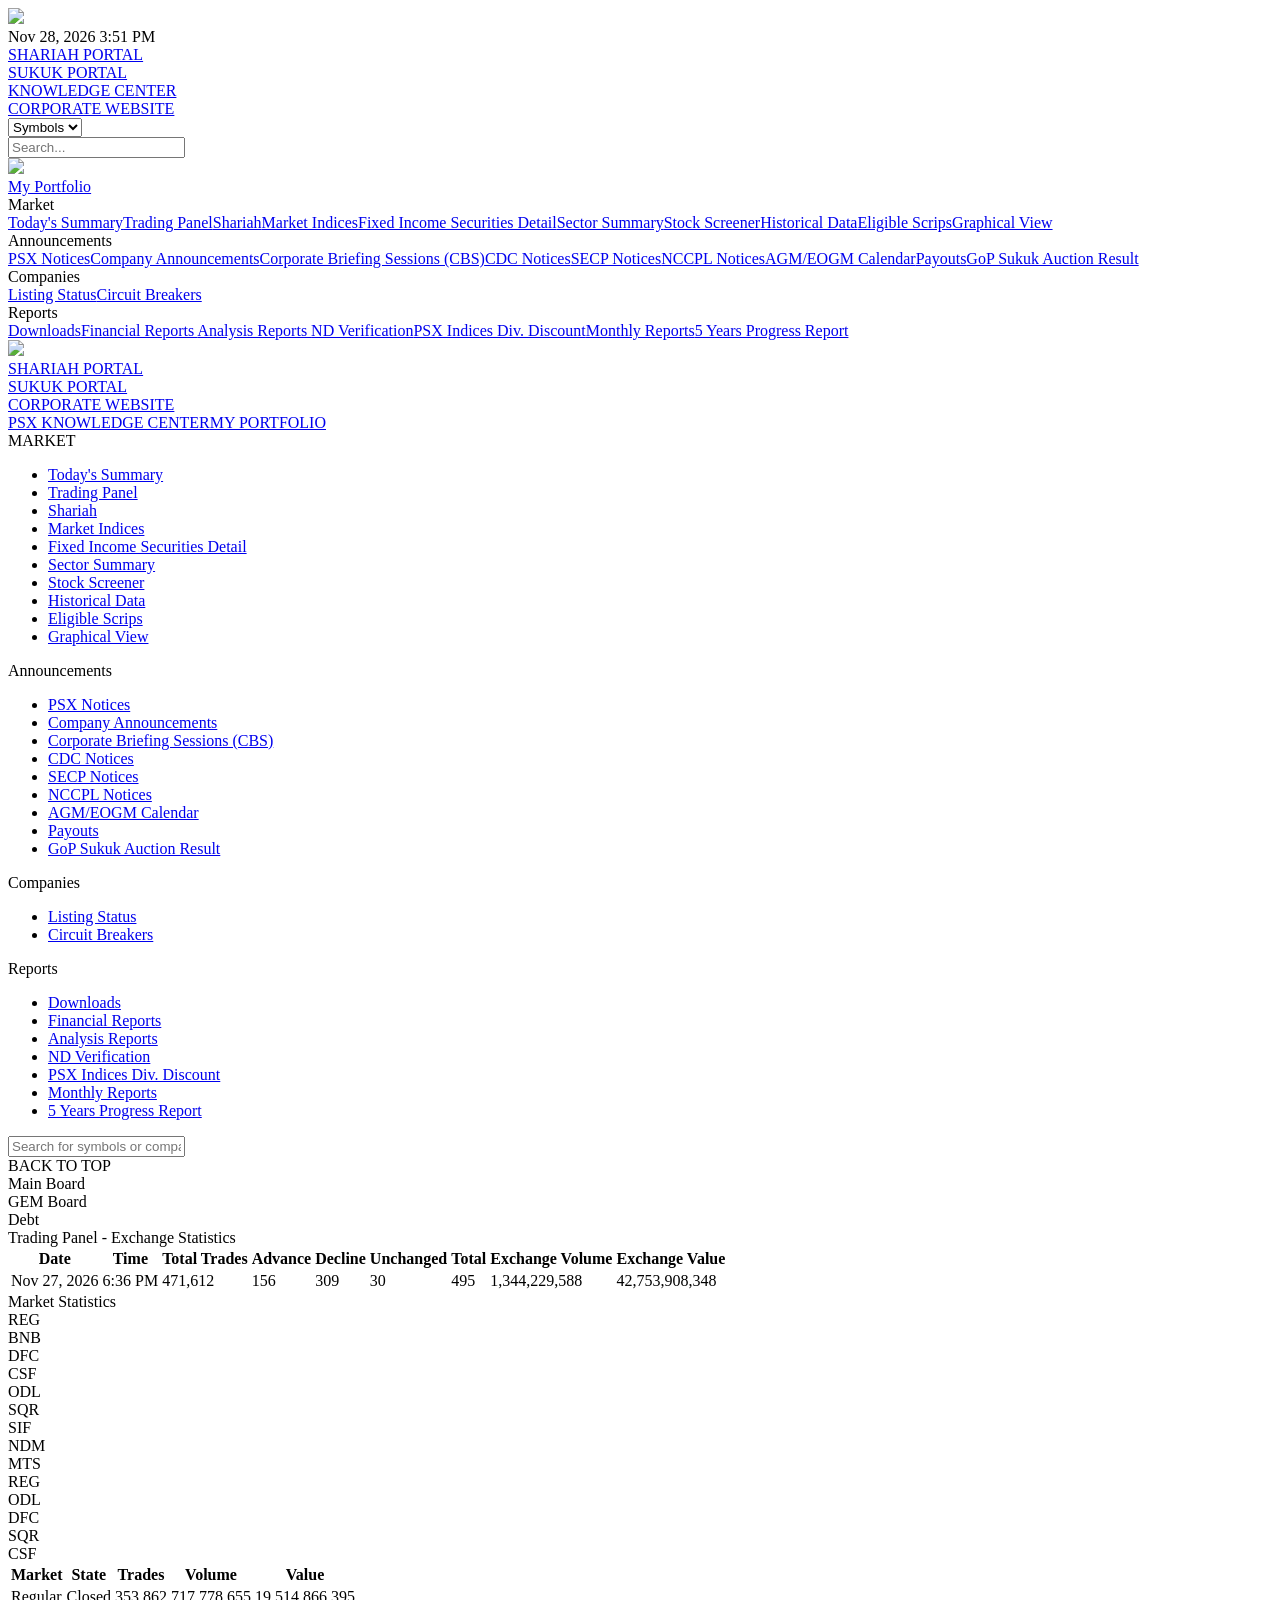
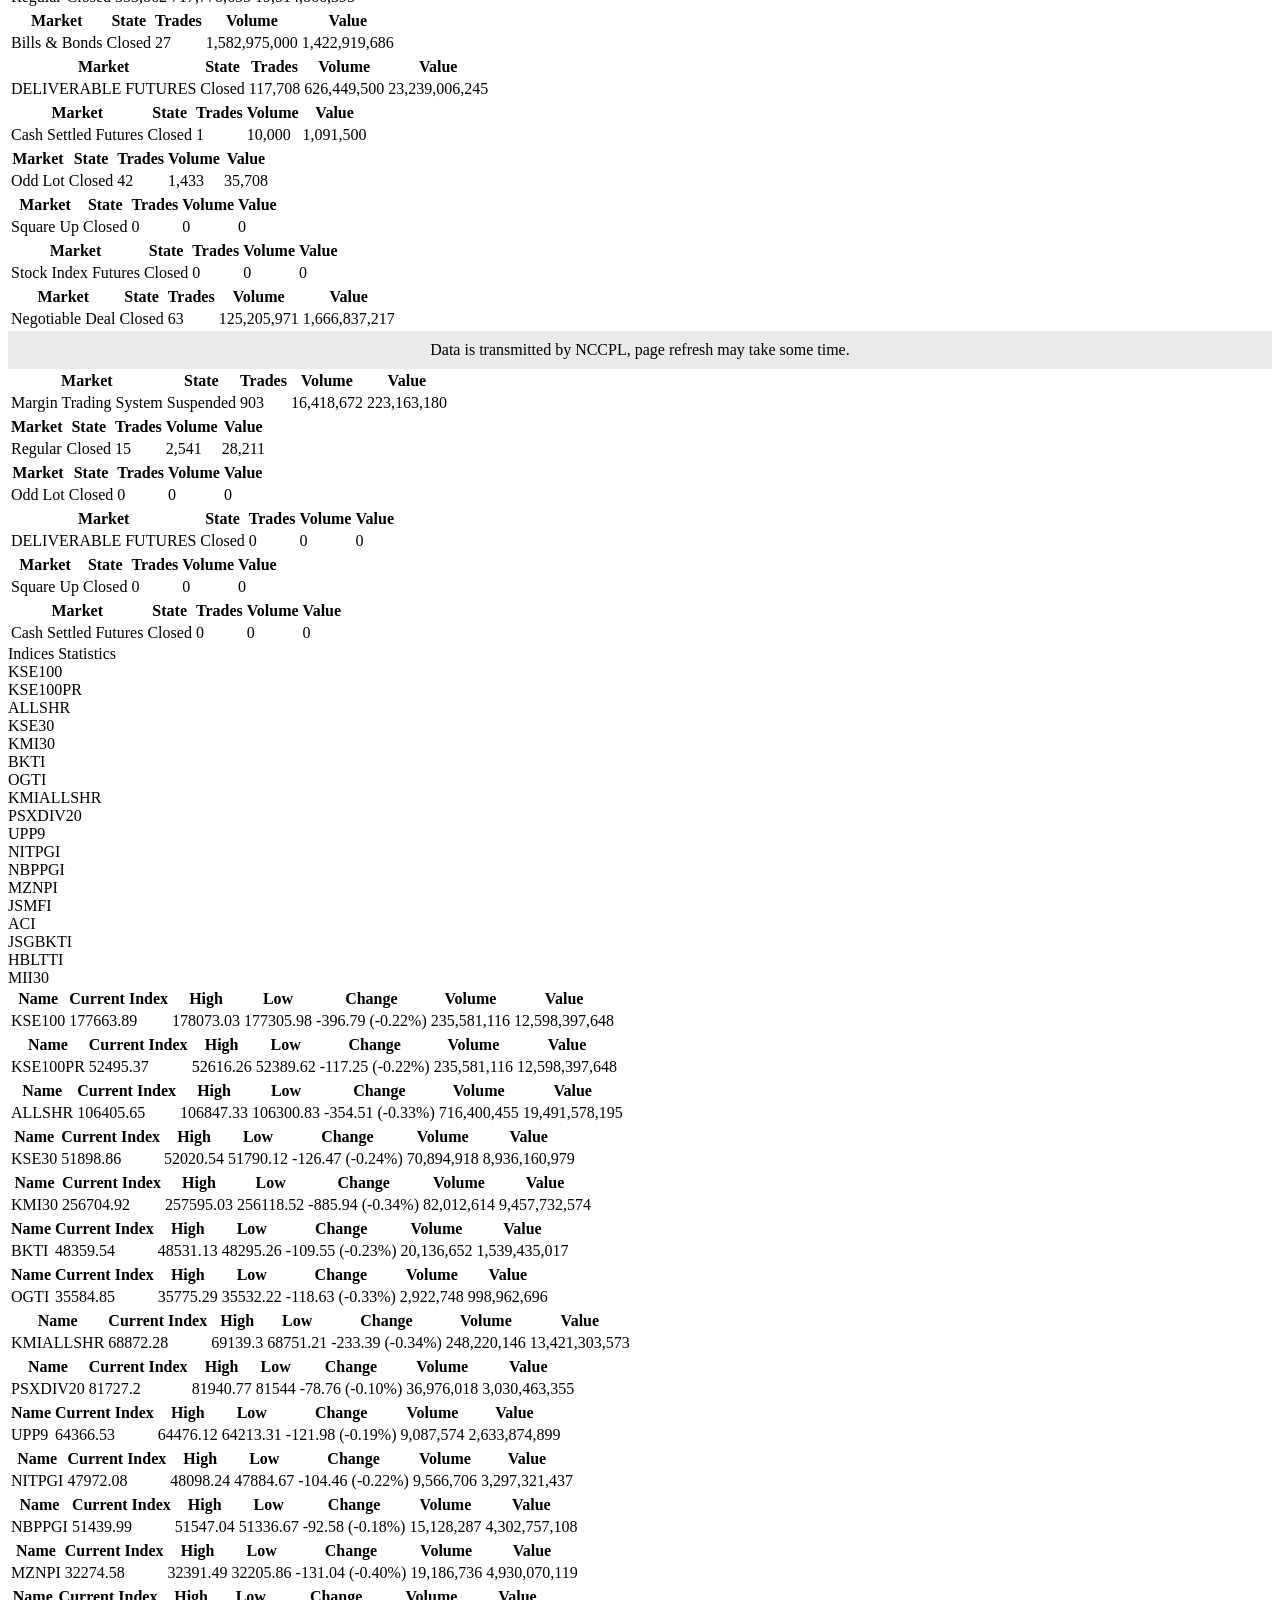
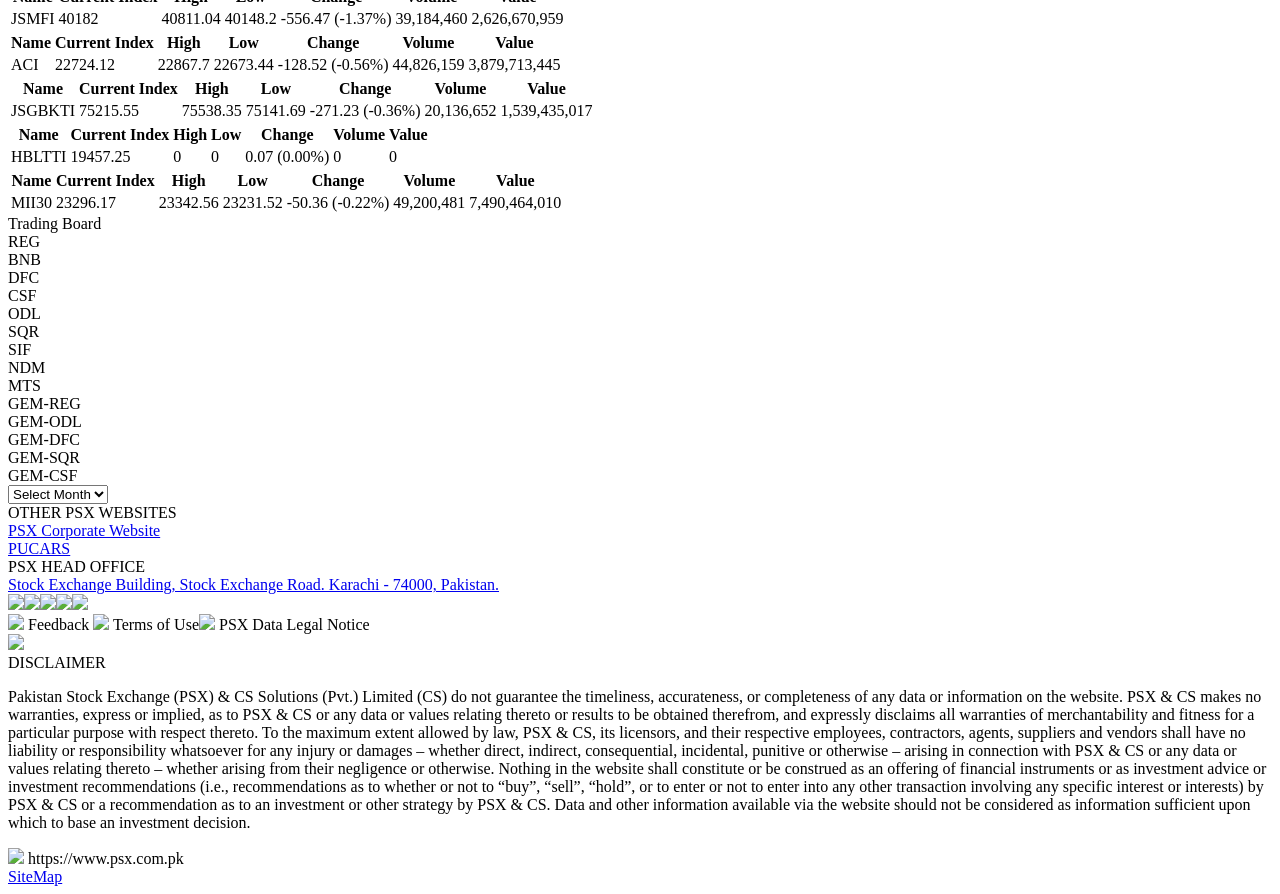
==== commit 172dbdf3: "Data 2026-11-28T10:52Z" ====
--- a/raw/psx/trading_panel.html
+++ b/raw/psx/trading_panel.html
@@ -1,2 +1,2 @@
-<!DOCTYPE html><html><head><meta charset="utf-8"><meta name="viewport" content="width=device-width, initial-scale=1, viewport-fit=cover"><meta name="google-site-verification" content="ucGuScv6fdM8uhZru-aeXK4qsaPfO3HiuZFKB90UpPU"><meta name="description" content="PSX (Pakistan Stock Exchange Limited) - Stock/share market updates from Pakistan’s premier stock exchange. Get all the current stock/share market data; information to investors on KSE 100, stock quotes, indices and corporate announcements."><meta name="keywords" content="Pakistan Stock Exchange, Stock Exchange in Pakistan, PSX, PSX Pakistan, dps, data portal, KSE, KSE100, KSE announcement, PSX announcement, Lahore Stock Exchange, Karachi Stock Exchange, stock exchange, share markets, stock markets, live stock market, share market in Pakistan"><link rel="icon" type="image/png" href="https://dps.psx.com.pk/static/images/favicon.png"><!-- Apple specific--><link rel="apple-touch-icon" href="https://dps.psx.com.pk/static/images/logo-200.png"><meta name="apple-mobile-web-app-capable" content="yes"><meta name="apple-mobile-web-app-status-bar-style" content="black"><meta property="og:url" content="https://dps.psx.com.pk/trading-panel"><meta property="og:type" content="website"><meta property="og:title" content="Trading Panel - Pakistan Stock Exchange (PSX)"><meta property="og:description" content="PSX (Pakistan Stock Exchange Limited) - Stock/share market updates from Pakistan’s premier stock exchange. Get all the current stock/share market data; information to investors on KSE 100, stock quotes, indices and corporate announcements."><meta property="og:image" content="https://dps.psx.com.pk/static/images/logo-200.png"><meta name="twitter:card" content="summary"><meta name="twitter:site" content="@pakstockexgltd"><meta name="twitter:title" content="Trading Panel - Pakistan Stock Exchange (PSX)"><meta name="twitter:description" content="PSX (Pakistan Stock Exchange Limited) - Stock/share market updates from Pakistan’s premier stock exchange. Get all the current stock/share market data; information to investors on KSE 100, stock quotes, indices and corporate announcements."><meta name="twitter:image" content="https://dps.psx.com.pk/static/images/logo-200.png"><title>Trading Panel - Pakistan Stock Exchange (PSX)</title><link rel="stylesheet" href="https://fonts.googleapis.com/css?family=Roboto+Condensed:400,700"><link rel="stylesheet" href="/static/styles.css?v=1.81"><script>window.__ps = {"lc":"en","tz":"Asia/Karachi","_k":"9DKsaXtONh7CHG-iBtt2vcSzd0sS48gYyAU0xTfX9Qk","rv":"1"};</script><script src="/static/script.js?v=1.81"></script><script src="https://www.google.com/recaptcha/api.js"></script><script>window.psxPortal = {"name":"dps","prefix":""};
-</script></head><body><div class="header"><div class="topbar"><div class="topbar__container"><div class="header__logo"><img src="/static/images/logo-white-bg.png"></div><div class="topbar__menus"><div class="topbar__menu"><div class="topbar__now"><div class="topbar__status" style="border:none;"><div class="topbar__status__label">Nov 28, 2026 2:26 PM</div></div></div><div><a class="topbar__status topbar__status--blink" href="/shariah" target="_blank" onclick="tobl('/shariah')"><div class="topbar__status__date"><i class="icon-menu"></i></div><div class="topbar__status__label">SHARIAH PORTAL</div></a></div><div><a class="topbar__status topbar__status--blink" href="/sukuk" target="_blank" onclick="tobl('/sukuk')"><div class="topbar__status__date"><i class="icon-menu"></i></div><div class="topbar__status__label">SUKUK PORTAL</div></a></div><div><a class="topbar__status" href="https://knowledgecenter.psx.com.pk/" target="_blank" onclick="tobl('https://knowledgecenter.psx.com.pk/')"><div class="topbar__status__date"><i class="icon-menu"></i></div><div class="topbar__status__label">KNOWLEDGE CENTER </div></a></div><div><a class="topbar__status" href="https://www.psx.com.pk/" target="_blank" onclick="tobl('https://www.psx.com.pk')"><div class="topbar__status__date"><i class="icon-briefcase"></i></div><div class="topbar__status__label">CORPORATE WEBSITE</div></a></div><div class="searchbar"><div class="searchbar__container autocomplete"><div class="dropdown"><select class="dropdown__select" name="sector"><option value="symbols">Symbols</option><option value="website">Website</option></select></div><input class="searchbar__input" id="mainSearchbar" type="text" placeholder="Search..."><div class="searchbar__icon"><i class="icon-search"></i></div></div></div></div></div></div></div><div class="top__nav"><div class="top__nav__container"><div class="top__nav__title"><a href="/"><img src="/static/images/data-portal-text.png"></a></div><div class="top__nav__menu"><a class="top__nav__menuItem top__nav__menuItem--link" href="/portfolio"> <span class="item__name">My Portfolio</span></a><div class="top__nav__menuItem"> <span class="item__name">Market<i class="icon-down-dir"></i></span><div class="top__nav__subMenu"><div class="top__nav__subMenuList"><a class="top__nav__subMenuItem" href="/">Today's Summary</a><a class="top__nav__subMenuItem" href="/trading-panel" target="_blank">Trading Panel</a><a class="top__nav__subMenuItem" href="/shariah">Shariah</a><a class="top__nav__subMenuItem" href="/indices">Market Indices</a><a class="top__nav__subMenuItem" href="/debt-market">Fixed Income Securities Detail</a><a class="top__nav__subMenuItem" href="/sector-summary">Sector Summary</a><a class="top__nav__subMenuItem" href="/screener">Stock Screener</a><a class="top__nav__subMenuItem" href="/historical">Historical Data</a><a class="top__nav__subMenuItem" href="/eligible-scrips">Eligible Scrips</a><a class="top__nav__subMenuItem" href="/graphical-view">Graphical View</a></div></div></div><div class="top__nav__menuItem"><span class="item__name">Announcements<i class="icon-down-dir"></i></span><div class="top__nav__subMenu"><div class="top__nav__subMenuList"><a class="top__nav__subMenuItem" href="/announcements/psx">PSX Notices</a><a class="top__nav__subMenuItem" href="/announcements/companies">Company Announcements</a><a class="top__nav__subMenuItem" href="/corporate-briefing">Corporate Briefing Sessions (CBS)</a><a class="top__nav__subMenuItem" href="/announcements/cdc">CDC Notices</a><a class="top__nav__subMenuItem" href="/announcements/secp">SECP Notices</a><a class="top__nav__subMenuItem" href="/announcements/nccpl">NCCPL Notices</a><a class="top__nav__subMenuItem" href="/calendar">AGM/EOGM Calendar</a><a class="top__nav__subMenuItem" href="/payouts">Payouts</a><a class="top__nav__subMenuItem" href="/gis-auction-results">GoP Sukuk Auction Result</a></div></div></div><div class="top__nav__menuItem"><span class="item__name">Companies<i class="icon-down-dir"></i></span><div class="top__nav__subMenu"><div class="top__nav__subMenuList"><a class="top__nav__subMenuItem" href="/listings">Listing Status</a><a class="top__nav__subMenuItem" href="/circuit-breakers">Circuit Breakers</a></div></div></div><div class="top__nav__menuItem"><span class="item__name">Reports<i class="icon-down-dir"></i></span><div class="top__nav__subMenu top__nav__subMenu--right"><div class="top__nav__subMenuList"><a class="top__nav__subMenuItem" href="/downloads">Downloads</a><a class="top__nav__subMenuItem" href="https://financials.psx.com.pk/" target="_blank">Financial Reports </a><a class="top__nav__subMenuItem" href="/analysis-reports">Analysis Reports </a><a class="top__nav__subMenuItem" href="/nd-verification">ND Verification</a><a class="top__nav__subMenuItem" href="/indices-div-discount">PSX Indices Div. Discount</a><a class="top__nav__subMenuItem" href="/monthly-reports">Monthly Reports</a><a class="top__nav__subMenuItem" href="/progress-report">5 Years Progress Report</a></div></div></div></div></div></div></div><div class="header__mobile"><div class="header__mobile__nav"><div class="header__mobile__navbar"><div class="header__mobile__logo"><a href="/"><img src="/static/images/logo.png"></a></div><div class="header__mobile__rightMenu"><div><a class="topbar__status topbar__status--blink" href="/shariah" target="_blank" onclick="tobl('/shariah')" style="margin-bottom:0.5em;"><div class="topbar__status__date"><i class="icon-menu"></i></div><div class="topbar__status__label" style="width: 100%;">SHARIAH PORTAL</div></a><a class="topbar__status topbar__status--blink" href="/sukuk" target="_blank" onclick="tobl('/sukuk')" style="margin-bottom:0.5em;"><div class="topbar__status__date"><i class="icon-menu"></i></div><div class="topbar__status__label" style="width: 100%;">SUKUK PORTAL</div></a><a class="topbar__status" href="https://www.psx.com.pk/" target="_blank" onclick="tobl('https://www.psx.com.pk')"><div class="topbar__status__date"><i class="icon-briefcase"></i></div><div class="topbar__status__label">CORPORATE WEBSITE</div></a></div><div class="searchbar__icon"><i class="icon-search"></i></div><div class="header__mobile__menu__btn"><i class="icon-menu"></i></div></div></div><div class="header__mobile__menu"><a class="header__mobile__menuItem header__mobile__menuItem--link" href="https://knowledgecenter.psx.com.pk/" target="_blank" onclick="tobl('https://knowledgecenter.psx.com.pk/')"><span class="item__name">PSX KNOWLEDGE CENTER</span></a><a class="header__mobile__menuItem header__mobile__menuItem--link" href="/portfolio"><span class="item__name">MY PORTFOLIO</span></a><div class="header__mobile__menuItem" data-menu="#header-menu"><span class="item__name">MARKET<i class="icon-left-dir"></i></span></div><div class="header__mobile__subMenu" id="header-menu"><ul><li> <a href="/">Today's Summary</a></li><li> <a href="/trading-panel">Trading Panel</a></li><li><a href="/shariah">Shariah</a></li><li> <a href="/indices">Market Indices</a></li><li><a href="/debt-market">Fixed Income Securities Detail</a></li><li> <a href="/sector-summary">Sector Summary</a></li><li> <a href="/screener">Stock Screener</a></li><li> <a href="/historical">Historical Data</a></li><li> <a href="/eligible-scrips">Eligible Scrips</a></li><li> <a href="/graphical-view">Graphical View</a></li></ul></div><div class="header__mobile__menuItem" data-menu="#header-announce"><span class="item__name">Announcements<i class="icon-left-dir"></i></span></div><div class="header__mobile__subMenu" id="header-announce"><ul class="dropdown-menu"><li> <a href="/announcements/psx">PSX Notices</a></li><li> <a href="/announcements/companies">Company Announcements</a></li><li> <a href="/corporate-briefing">Corporate Briefing Sessions (CBS)</a></li><li> <a href="/announcements/cdc">CDC Notices</a></li><li> <a href="/announcements/secp">SECP Notices</a></li><li> <a href="/announcements/nccpl">NCCPL Notices</a></li><li> <a href="/calendar">AGM/EOGM Calendar</a></li><li> <a href="/payouts">Payouts</a></li><li> <a href="/gis-auction-results">GoP Sukuk Auction Result</a></li></ul></div><div class="header__mobile__menuItem" data-menu="#header-companies"><span class="item__name">Companies<i class="icon-left-dir"></i></span></div><div class="header__mobile__subMenu" id="header-companies"><ul><li><a href="/listings">Listing Status</a></li><li><a href="/circuit-breakers">Circuit Breakers</a></li></ul></div><div class="header__mobile__menuItem" data-menu="#header-reports"><span class="item__name">Reports<i class="icon-left-dir"></i></span></div><div class="header__mobile__subMenu" id="header-reports"><ul><li><a href="/downloads">Downloads</a></li><li> <a href="https://financials.psx.com.pk/" target="_blank">Financial Reports</a></li><li> <a href="/analysis-reports">Analysis Reports</a></li><li><a href="/nd-verification">ND Verification</a></li><li><a href="/indices-div-discount">PSX Indices Div. Discount</a></li><li> <a href="/monthly-reports">Monthly Reports</a></li><li> <a href="/progress-report">5 Years Progress Report</a></li></ul></div></div><div class="header__mobile__search"><div class="searchbar"><div class="searchbar__container autocomplete"><input class="searchbar__input" id="mainMobileSearchbar" type="text" placeholder="Search for symbols or company"><div class="searchbar__icon"><i class="icon-search"></i></div></div></div></div></div></div><div class="content"><div class="backTop"><div class="backTop__icon"><i class="icon-up-open"></i></div><div class="backTop__text">BACK TO TOP</div></div><div class="content tradingPanel"><div class="tabs tabs--button" id="marketBoardTabs"><div class="tabs__list"><div class="tabs__list__item" data-name="main">Main Board</div><div class="tabs__list__item" data-name="gem">GEM Board</div><div class="tabs__list__item" data-name="debt">Debt</div></div></div><div class="section" id="tradingPanelExchange"><div class="tradingPanel__header">Trading Panel - Exchange Statistics</div><div class="tbl__wrapper"><table class="tbl"><thead class="tbl__head"><tr><th>Date</th><th class="center">Time</th><th class="center">Total Trades</th><th class="center">Advance</th><th class="center">Decline</th><th class="center">Unchanged</th><th class="center">Total</th><th class="center">Exchange Volume</th><th class="center">Exchange Value</th></tr></thead><tbody class="tbl__body"><tr><td>Nov 27, 2026</td><td class="center">6:36 PM</td><td class="center">471,612</td><td class="center">156</td><td class="center">309</td><td class="center">30</td><td class="center">495</td><td class="center">1,344,229,588</td><td class="center">42,753,908,348</td></tr></tbody></table></div></div><div class="section" id="tradingPanelMarkets"><div class="tradingPanel__header">Market Statistics</div><div class="tabs tabs--marketBoard"><div class="tabs__list"><div class="tabs__list__item" data-name="REG">REG</div><div class="tabs__list__item" data-name="BNB">BNB</div><div class="tabs__list__item" data-name="DFC">DFC</div><div class="tabs__list__item" data-name="CSF">CSF</div><div class="tabs__list__item" data-name="ODL">ODL</div><div class="tabs__list__item" data-name="SQR">SQR</div><div class="tabs__list__item" data-name="SIF">SIF</div><div class="tabs__list__item" data-name="NDM">NDM</div><div class="tabs__list__item" data-name="MTS">MTS</div><div class="tabs__list__item" data-name="GEM-REG">REG</div><div class="tabs__list__item" data-name="GEM-ODL">ODL</div><div class="tabs__list__item" data-name="GEM-DFC">DFC</div><div class="tabs__list__item" data-name="GEM-SQR">SQR</div><div class="tabs__list__item" data-name="GEM-CSF">CSF</div></div><div class="tabs__panels"><div class="tabs__panel" data-name="REG"><table class="tbl"><thead class="tbl__head"><tr><th>Market</th><th class="center">State</th><th class="center">Trades</th><th class="center">Volume</th><th class="center">Value</th></tr></thead><tbody class="tbl__body"><tr><td>Regular</td><td class="center">Closed</td><td class="center">353,862</td><td class="center">717,778,655</td><td class="center">19,514,866,395</td></tr></tbody></table></div><div class="tabs__panel" data-name="BNB"><table class="tbl"><thead class="tbl__head"><tr><th>Market</th><th class="center">State</th><th class="center">Trades</th><th class="center">Volume</th><th class="center">Value</th></tr></thead><tbody class="tbl__body"><tr><td>Bills &amp; Bonds</td><td class="center">Closed</td><td class="center">27</td><td class="center">1,582,975,000</td><td class="center">1,422,919,686</td></tr></tbody></table></div><div class="tabs__panel" data-name="DFC"><table class="tbl"><thead class="tbl__head"><tr><th>Market</th><th class="center">State</th><th class="center">Trades</th><th class="center">Volume</th><th class="center">Value</th></tr></thead><tbody class="tbl__body"><tr><td>DELIVERABLE FUTURES</td><td class="center">Closed</td><td class="center">117,708</td><td class="center">626,449,500</td><td class="center">23,239,006,245</td></tr></tbody></table></div><div class="tabs__panel" data-name="CSF"><table class="tbl"><thead class="tbl__head"><tr><th>Market</th><th class="center">State</th><th class="center">Trades</th><th class="center">Volume</th><th class="center">Value</th></tr></thead><tbody class="tbl__body"><tr><td>Cash Settled Futures</td><td class="center">Closed</td><td class="center">1</td><td class="center">10,000</td><td class="center">1,091,500</td></tr></tbody></table></div><div class="tabs__panel" data-name="ODL"><table class="tbl"><thead class="tbl__head"><tr><th>Market</th><th class="center">State</th><th class="center">Trades</th><th class="center">Volume</th><th class="center">Value</th></tr></thead><tbody class="tbl__body"><tr><td>Odd Lot</td><td class="center">Closed</td><td class="center">42</td><td class="center">1,433</td><td class="center">35,708</td></tr></tbody></table></div><div class="tabs__panel" data-name="SQR"><table class="tbl"><thead class="tbl__head"><tr><th>Market</th><th class="center">State</th><th class="center">Trades</th><th class="center">Volume</th><th class="center">Value</th></tr></thead><tbody class="tbl__body"><tr><td>Square Up</td><td class="center">Closed</td><td class="center">0</td><td class="center">0</td><td class="center">0</td></tr></tbody></table></div><div class="tabs__panel" data-name="SIF"><table class="tbl"><thead class="tbl__head"><tr><th>Market</th><th class="center">State</th><th class="center">Trades</th><th class="center">Volume</th><th class="center">Value</th></tr></thead><tbody class="tbl__body"><tr><td>Stock Index Futures</td><td class="center">Closed</td><td class="center">0</td><td class="center">0</td><td class="center">0</td></tr></tbody></table></div><div class="tabs__panel" data-name="NDM"><table class="tbl"><thead class="tbl__head"><tr><th>Market</th><th class="center">State</th><th class="center">Trades</th><th class="center">Volume</th><th class="center">Value</th></tr></thead><tbody class="tbl__body"><tr><td>Negotiable Deal</td><td class="center">Closed</td><td class="center">63</td><td class="center">125,205,971</td><td class="center">1,666,837,217</td></tr></tbody></table></div><div class="tabs__panel" data-name="MTS"><div style="padding: 0.5rem 0; line-height:1.4; text-align: center; background-color:#eaeaea;">Data is transmitted by NCCPL, page refresh may take some time.</div><table class="tbl"><thead class="tbl__head"><tr><th>Market</th><th class="center">State</th><th class="center">Trades</th><th class="center">Volume</th><th class="center">Value</th></tr></thead><tbody class="tbl__body"><tr><td>Margin Trading System</td><td class="center">Suspended</td><td class="center">903</td><td class="center">16,418,672</td><td class="center">223,163,180</td></tr></tbody></table></div><div class="tabs__panel" data-name="GEM-REG"><table class="tbl"><thead class="tbl__head"><tr><th>Market</th><th class="center">State</th><th class="center">Trades</th><th class="center">Volume</th><th class="center">Value</th></tr></thead><tbody class="tbl__body"><tr><td>Regular</td><td class="center">Closed</td><td class="center">15</td><td class="center">2,541</td><td class="center">28,211</td></tr></tbody></table></div><div class="tabs__panel" data-name="GEM-ODL"><table class="tbl"><thead class="tbl__head"><tr><th>Market</th><th class="center">State</th><th class="center">Trades</th><th class="center">Volume</th><th class="center">Value</th></tr></thead><tbody class="tbl__body"><tr><td>Odd Lot</td><td class="center">Closed</td><td class="center">0</td><td class="center">0</td><td class="center">0</td></tr></tbody></table></div><div class="tabs__panel" data-name="GEM-DFC"><table class="tbl"><thead class="tbl__head"><tr><th>Market</th><th class="center">State</th><th class="center">Trades</th><th class="center">Volume</th><th class="center">Value</th></tr></thead><tbody class="tbl__body"><tr><td>DELIVERABLE FUTURES</td><td class="center">Closed</td><td class="center">0</td><td class="center">0</td><td class="center">0</td></tr></tbody></table></div><div class="tabs__panel" data-name="GEM-SQR"><table class="tbl"><thead class="tbl__head"><tr><th>Market</th><th class="center">State</th><th class="center">Trades</th><th class="center">Volume</th><th class="center">Value</th></tr></thead><tbody class="tbl__body"><tr><td>Square Up</td><td class="center">Closed</td><td class="center">0</td><td class="center">0</td><td class="center">0</td></tr></tbody></table></div><div class="tabs__panel" data-name="GEM-CSF"><table class="tbl"><thead class="tbl__head"><tr><th>Market</th><th class="center">State</th><th class="center">Trades</th><th class="center">Volume</th><th class="center">Value</th></tr></thead><tbody class="tbl__body"><tr><td>Cash Settled Futures</td><td class="center">Closed</td><td class="center">0</td><td class="center">0</td><td class="center">0</td></tr></tbody></table></div></div></div></div><div class="section" id="tradingPanelIndices"><div class="tradingPanel__header">Indices Statistics</div><div class="tabs"><div class="tabs__list" style="overflow-x: scroll;"><div class="tabs__list__item" data-name="KSE100">KSE100</div><div class="tabs__list__item" data-name="KSE100PR">KSE100PR</div><div class="tabs__list__item" data-name="ALLSHR">ALLSHR</div><div class="tabs__list__item" data-name="KSE30">KSE30</div><div class="tabs__list__item" data-name="KMI30">KMI30</div><div class="tabs__list__item" data-name="BKTI">BKTI</div><div class="tabs__list__item" data-name="OGTI">OGTI</div><div class="tabs__list__item" data-name="KMIALLSHR">KMIALLSHR</div><div class="tabs__list__item" data-name="PSXDIV20">PSXDIV20</div><div class="tabs__list__item" data-name="UPP9">UPP9</div><div class="tabs__list__item" data-name="NITPGI">NITPGI</div><div class="tabs__list__item" data-name="NBPPGI">NBPPGI</div><div class="tabs__list__item" data-name="MZNPI">MZNPI</div><div class="tabs__list__item" data-name="JSMFI">JSMFI</div><div class="tabs__list__item" data-name="ACI">ACI</div><div class="tabs__list__item" data-name="JSGBKTI">JSGBKTI</div><div class="tabs__list__item" data-name="HBLTTI">HBLTTI</div><div class="tabs__list__item" data-name="MII30">MII30</div></div><div class="tabs__panels"><div class="tabs__panel" data-name="KSE100"><div class="tbl__wrapper"><table class="tbl"><thead class="tbl__head"><tr><th>Name</th><th>Current Index</th><th>High</th><th>Low</th><th>Change</th><th>Volume</th><th>Value</th></tr></thead><tbody class="tbl__body"><tr><td>KSE100</td><td>177663.89</td><td>178073.03</td><td>177305.98</td><td class="change__text--neg"><i class="icon-down-dir"></i> -396.79 (-0.22%)</td><td>235,581,116</td><td>12,598,397,648</td></tr></tbody></table></div></div><div class="tabs__panel" data-name="KSE100PR"><div class="tbl__wrapper"><table class="tbl"><thead class="tbl__head"><tr><th>Name</th><th>Current Index</th><th>High</th><th>Low</th><th>Change</th><th>Volume</th><th>Value</th></tr></thead><tbody class="tbl__body"><tr><td>KSE100PR</td><td>52495.37</td><td>52616.26</td><td>52389.62</td><td class="change__text--neg"><i class="icon-down-dir"></i> -117.25 (-0.22%)</td><td>235,581,116</td><td>12,598,397,648</td></tr></tbody></table></div></div><div class="tabs__panel" data-name="ALLSHR"><div class="tbl__wrapper"><table class="tbl"><thead class="tbl__head"><tr><th>Name</th><th>Current Index</th><th>High</th><th>Low</th><th>Change</th><th>Volume</th><th>Value</th></tr></thead><tbody class="tbl__body"><tr><td>ALLSHR</td><td>106405.65</td><td>106847.33</td><td>106300.83</td><td class="change__text--neg"><i class="icon-down-dir"></i> -354.51 (-0.33%)</td><td>716,400,455</td><td>19,491,578,195</td></tr></tbody></table></div></div><div class="tabs__panel" data-name="KSE30"><div class="tbl__wrapper"><table class="tbl"><thead class="tbl__head"><tr><th>Name</th><th>Current Index</th><th>High</th><th>Low</th><th>Change</th><th>Volume</th><th>Value</th></tr></thead><tbody class="tbl__body"><tr><td>KSE30</td><td>51898.86</td><td>52020.54</td><td>51790.12</td><td class="change__text--neg"><i class="icon-down-dir"></i> -126.47 (-0.24%)</td><td>70,894,918</td><td>8,936,160,979</td></tr></tbody></table></div></div><div class="tabs__panel" data-name="KMI30"><div class="tbl__wrapper"><table class="tbl"><thead class="tbl__head"><tr><th>Name</th><th>Current Index</th><th>High</th><th>Low</th><th>Change</th><th>Volume</th><th>Value</th></tr></thead><tbody class="tbl__body"><tr><td>KMI30</td><td>256704.92</td><td>257595.03</td><td>256118.52</td><td class="change__text--neg"><i class="icon-down-dir"></i> -885.94 (-0.34%)</td><td>82,012,614</td><td>9,457,732,574</td></tr></tbody></table></div></div><div class="tabs__panel" data-name="BKTI"><div class="tbl__wrapper"><table class="tbl"><thead class="tbl__head"><tr><th>Name</th><th>Current Index</th><th>High</th><th>Low</th><th>Change</th><th>Volume</th><th>Value</th></tr></thead><tbody class="tbl__body"><tr><td>BKTI</td><td>48359.54</td><td>48531.13</td><td>48295.26</td><td class="change__text--neg"><i class="icon-down-dir"></i> -109.55 (-0.23%)</td><td>20,136,652</td><td>1,539,435,017</td></tr></tbody></table></div></div><div class="tabs__panel" data-name="OGTI"><div class="tbl__wrapper"><table class="tbl"><thead class="tbl__head"><tr><th>Name</th><th>Current Index</th><th>High</th><th>Low</th><th>Change</th><th>Volume</th><th>Value</th></tr></thead><tbody class="tbl__body"><tr><td>OGTI</td><td>35584.85</td><td>35775.29</td><td>35532.22</td><td class="change__text--neg"><i class="icon-down-dir"></i> -118.63 (-0.33%)</td><td>2,922,748</td><td>998,962,696</td></tr></tbody></table></div></div><div class="tabs__panel" data-name="KMIALLSHR"><div class="tbl__wrapper"><table class="tbl"><thead class="tbl__head"><tr><th>Name</th><th>Current Index</th><th>High</th><th>Low</th><th>Change</th><th>Volume</th><th>Value</th></tr></thead><tbody class="tbl__body"><tr><td>KMIALLSHR</td><td>68872.28</td><td>69139.3</td><td>68751.21</td><td class="change__text--neg"><i class="icon-down-dir"></i> -233.39 (-0.34%)</td><td>248,220,146</td><td>13,421,303,573</td></tr></tbody></table></div></div><div class="tabs__panel" data-name="PSXDIV20"><div class="tbl__wrapper"><table class="tbl"><thead class="tbl__head"><tr><th>Name</th><th>Current Index</th><th>High</th><th>Low</th><th>Change</th><th>Volume</th><th>Value</th></tr></thead><tbody class="tbl__body"><tr><td>PSXDIV20</td><td>81727.2</td><td>81940.77</td><td>81544</td><td class="change__text--neg"><i class="icon-down-dir"></i> -78.76 (-0.10%)</td><td>36,976,018</td><td>3,030,463,355</td></tr></tbody></table></div></div><div class="tabs__panel" data-name="UPP9"><div class="tbl__wrapper"><table class="tbl"><thead class="tbl__head"><tr><th>Name</th><th>Current Index</th><th>High</th><th>Low</th><th>Change</th><th>Volume</th><th>Value</th></tr></thead><tbody class="tbl__body"><tr><td>UPP9</td><td>64366.53</td><td>64476.12</td><td>64213.31</td><td class="change__text--neg"><i class="icon-down-dir"></i> -121.98 (-0.19%)</td><td>9,087,574</td><td>2,633,874,899</td></tr></tbody></table></div></div><div class="tabs__panel" data-name="NITPGI"><div class="tbl__wrapper"><table class="tbl"><thead class="tbl__head"><tr><th>Name</th><th>Current Index</th><th>High</th><th>Low</th><th>Change</th><th>Volume</th><th>Value</th></tr></thead><tbody class="tbl__body"><tr><td>NITPGI</td><td>47972.08</td><td>48098.24</td><td>47884.67</td><td class="change__text--neg"><i class="icon-down-dir"></i> -104.46 (-0.22%)</td><td>9,566,706</td><td>3,297,321,437</td></tr></tbody></table></div></div><div class="tabs__panel" data-name="NBPPGI"><div class="tbl__wrapper"><table class="tbl"><thead class="tbl__head"><tr><th>Name</th><th>Current Index</th><th>High</th><th>Low</th><th>Change</th><th>Volume</th><th>Value</th></tr></thead><tbody class="tbl__body"><tr><td>NBPPGI</td><td>51439.99</td><td>51547.04</td><td>51336.67</td><td class="change__text--neg"><i class="icon-down-dir"></i> -92.58 (-0.18%)</td><td>15,128,287</td><td>4,302,757,108</td></tr></tbody></table></div></div><div class="tabs__panel" data-name="MZNPI"><div class="tbl__wrapper"><table class="tbl"><thead class="tbl__head"><tr><th>Name</th><th>Current Index</th><th>High</th><th>Low</th><th>Change</th><th>Volume</th><th>Value</th></tr></thead><tbody class="tbl__body"><tr><td>MZNPI</td><td>32274.58</td><td>32391.49</td><td>32205.86</td><td class="change__text--neg"><i class="icon-down-dir"></i> -131.04 (-0.40%)</td><td>19,186,736</td><td>4,930,070,119</td></tr></tbody></table></div></div><div class="tabs__panel" data-name="JSMFI"><div class="tbl__wrapper"><table class="tbl"><thead class="tbl__head"><tr><th>Name</th><th>Current Index</th><th>High</th><th>Low</th><th>Change</th><th>Volume</th><th>Value</th></tr></thead><tbody class="tbl__body"><tr><td>JSMFI</td><td>40182</td><td>40811.04</td><td>40148.2</td><td class="change__text--neg"><i class="icon-down-dir"></i> -556.47 (-1.37%)</td><td>39,184,460</td><td>2,626,670,959</td></tr></tbody></table></div></div><div class="tabs__panel" data-name="ACI"><div class="tbl__wrapper"><table class="tbl"><thead class="tbl__head"><tr><th>Name</th><th>Current Index</th><th>High</th><th>Low</th><th>Change</th><th>Volume</th><th>Value</th></tr></thead><tbody class="tbl__body"><tr><td>ACI</td><td>22724.12</td><td>22867.7</td><td>22673.44</td><td class="change__text--neg"><i class="icon-down-dir"></i> -128.52 (-0.56%)</td><td>44,826,159</td><td>3,879,713,445</td></tr></tbody></table></div></div><div class="tabs__panel" data-name="JSGBKTI"><div class="tbl__wrapper"><table class="tbl"><thead class="tbl__head"><tr><th>Name</th><th>Current Index</th><th>High</th><th>Low</th><th>Change</th><th>Volume</th><th>Value</th></tr></thead><tbody class="tbl__body"><tr><td>JSGBKTI</td><td>75215.55</td><td>75538.35</td><td>75141.69</td><td class="change__text--neg"><i class="icon-down-dir"></i> -271.23 (-0.36%)</td><td>20,136,652</td><td>1,539,435,017</td></tr></tbody></table></div></div><div class="tabs__panel" data-name="HBLTTI"><div class="tbl__wrapper"><table class="tbl"><thead class="tbl__head"><tr><th>Name</th><th>Current Index</th><th>High</th><th>Low</th><th>Change</th><th>Volume</th><th>Value</th></tr></thead><tbody class="tbl__body"><tr><td>HBLTTI</td><td>19457.25</td><td>0</td><td>0</td><td class="change__text--pos"><i class="icon-up-dir"></i> 0.07 (0.00%)</td><td>0</td><td>0</td></tr></tbody></table></div></div><div class="tabs__panel" data-name="MII30"><div class="tbl__wrapper"><table class="tbl"><thead class="tbl__head"><tr><th>Name</th><th>Current Index</th><th>High</th><th>Low</th><th>Change</th><th>Volume</th><th>Value</th></tr></thead><tbody class="tbl__body"><tr><td>MII30</td><td>23296.17</td><td>23342.56</td><td>23231.52</td><td class="change__text--neg"><i class="icon-down-dir"></i> -50.36 (-0.22%)</td><td>49,200,481</td><td>7,490,464,010</td></tr></tbody></table></div></div></div></div></div><div class="section" id="tradingPanelBoard"><div class="tradingPanel__header">Trading Board</div><div class="tabs tabs--marketBoard"><div class="tabs__list"><div class="tabs__list__item" data-name="REG">REG</div><div class="tabs__list__item" data-name="BNB">BNB</div><div class="tabs__list__item" data-name="DFC">DFC</div><div class="tabs__list__item" data-name="CSF">CSF</div><div class="tabs__list__item" data-name="ODL">ODL</div><div class="tabs__list__item" data-name="SQR">SQR</div><div class="tabs__list__item" data-name="SIF">SIF</div><div class="tabs__list__item" data-name="NDM">NDM</div><div class="tabs__list__item" data-name="MTS">MTS</div><div class="tabs__list__item" data-name="GEM-REG">GEM-REG</div><div class="tabs__list__item" data-name="GEM-ODL">GEM-ODL</div><div class="tabs__list__item" data-name="GEM-DFC">GEM-DFC</div><div class="tabs__list__item" data-name="GEM-SQR">GEM-SQR</div><div class="tabs__list__item" data-name="GEM-CSF">GEM-CSF</div></div><div class="tradingPanel__filters"><div class="dropdown" id="futuresFilter"><select class="dropdown__select" name="futures"><option value="">Select Month</option></select></div></div><div class="tabs__panels"><div class="tabs__panel" data-name="REG"></div><div class="tabs__panel" data-name="BNB"></div><div class="tabs__panel" data-name="DFC"></div><div class="tabs__panel" data-name="CSF"></div><div class="tabs__panel" data-name="ODL"></div><div class="tabs__panel" data-name="SQR"></div><div class="tabs__panel" data-name="SIF"></div><div class="tabs__panel" data-name="NDM"></div><div class="tabs__panel" data-name="MTS"></div><div class="tabs__panel" data-name="GEM-REG"></div><div class="tabs__panel" data-name="GEM-ODL"></div><div class="tabs__panel" data-name="GEM-DFC"></div><div class="tabs__panel" data-name="GEM-SQR"></div><div class="tabs__panel" data-name="GEM-CSF"></div></div><div class="tradingPanelBoard"></div></div></div></div></div><div class="footer__feedbackModal" style="display: none;"><form class="form form__feedback"><div class="form__message"><div class="form__submitting__msg"> <h1>Submitting ...</h1></div><div class="form__submitted__msg"> <h1>Thank you for your feedback</h1></div></div><h1 style="text-align: center; margin-top: 0px;">Give Us Your Feedback</h1><div class="form__fields"><div class="form__field"><div class="form__field__label">Name<span class="required"> *</span></div><div class="form__field__text"><input type="text" name="name" autocomplete="new-password"></div></div><div class="form__field"><div class="form__field__label">Email<span class="required"> *</span></div><div class="form__field__text"><input type="email" name="email" autocomplete="new-password"></div></div><div class="form__field"><div class="form__field__label">Re Type Email<span class="required"> *</span></div><div class="form__field__text"><input type="email" name="re_email" autocomplete="new-password"></div></div></div><div class="form__ruler"></div><div class="form__fields"><div class="form__field"><div class="form__field__label">Type of Inquiry</div><div class="dropdown"><select class="dropdown__select" name="inquiry"><option value="">Select...</option><option value="Report an Error">Report an Error</option><option value="General Query">General Query</option><option value="Suggestion">Suggestion</option></select></div></div></div><div class="form__ruler"> </div><div class="form__fields"><div class="form__field"><div class="form__field__label">Description/ Comments</div><div class="form__field__text"><textarea name="comments" autocomplete="new-password" rows="2"></textarea></div></div></div><div class="form__ruler"></div><div class="form__fields"><div class="form__field"><div class="form__field__label">Specify Name of Company or Symbol</div><div class="form__field__text"><input type="text" name="company" autocomplete="new-password"></div></div><div class="form__field"><div class="form__field__label">Paste URL</div><div class="form__field__text"><input type="text" name="url" autocomplete="new-password"></div></div></div><div class="form__ruler"></div><div class="form__fields"><div class="form__field"><div class="form__field__label">Device in Use</div><div class="dropdown"><select class="dropdown__select" name="device"><option value="">Select...</option><option value="Laptop">Laptop</option><option value="Tablet">Tablet</option><option value="Mobile">Mobile</option></select></div></div></div><div class="form__ruler"></div><div class="form__fields"><div class="form__field"><div class="form__field__label">Operating System</div><div class="form__field__text"><input type="text" name="os" autocomplete="new-password"></div></div><div class="form__field"><div class="form__field__label">Browser</div><div class="form__field__text"><input type="text" name="browser" autocomplete="new-password"></div></div></div><div class="form__ruler"></div><button class="form__button form__button--large form__button--fullwidth" type="submit">Submit</button></form></div><div class="footer__disclaimerModal" style="display: none;"><h1 style="text-align: center; margin-top: 0px;">Disclaimer</h1><div class="disclaimer__box"><p><b>Terms of Use</b></p><p>Pakistan Stock Exchange (PSX), CS Solutions (Pvt) Limited and its affiliates (collectively, "PSX & CS") provide this website to you, subject to these terms of use ("Terms"). The Terms constitute a legal agreement between you, PSX & CS and govern all use of this website, including all content, information, and services provided on the website. By accessing, browsing, or using this website, including any linked pages owned and operated by PSX or CS, or any partner thereof or any part of this website you acknowledge that you have read, understood, and agree to be bound by these Terms. You also acknowledge and agree that we may modify this Agreement at any time, in our sole discretion and that all modifications to this Agreement will be effective immediately upon our posting of the modifications on the website, with or without notice to you. Each time you access this website, you agree to review this agreement and be bound by the Terms then in effect.</p><p>For the purpose of this Agreement, “PSX” shall mean Pakistan Stock Exchange Limited  and all its affiliates, partner companies, employees, managers and directors and “CS” shall mean CS Solutions (Pvt) Limited and all its affiliates, partner companies, employees, managers and directors.</p><p><b>Regulatory Disclosure</b></p><p>All data provided in this website is for information and/or educational purposes only and is not intended for without regard to any particular user’s investment objectives, financial situation or means.</p><p>PSX & CS does not guarantee the availability of data at any time or from any particular location, sequence, accuracy, completeness, or timeliness of the data; the provision of certain parts of the data is subject to the terms and conditions of other agreements to which PSX & CS, individually or collectively are a party. PSX & CS do not warrant that the website is secure or free of virus or other potentially harmful components.</p><p>None of the data contained on this site constitutes a solicitation, offer, opinion, or recommendation by PSX & CS to buy or sell any security, financial product or instrument; or to participate in any particular trading strategy, or to provide legal, tax, accounting, or investment advice or services regarding the profitability or suitability of any security financial product or instrument; or to participate in any particular trading strategy. Please seek the advice of professionals, as appropriate, regarding the evaluation of any specific security, investment, index, report, opinion, advice or other Content. PSX & CS neither endorse nor sponsor any company identified on the website.</p><p>Accordingly, anything to the contrary herein set forth notwithstanding, PSX, CS and their Suppliers, agents, partners, directors, officers, employees, representatives, successors, and assigns shall not, directly or indirectly, be liable, in any way, to you or any other person for any:</p><p>(a) inaccuracies or errors in or omissions from the data including, but not limited to, quotes and financial data;</p><p>(b) delays, errors, or interruptions in the transmission or delivery of the Service; or</p><p>(c) loss or damage arising therefrom or occasioned thereby, or by any reason of nonperformance;</p><p>(d) investment decisions based upon or results obtained from the content provided.</p><p>This website is not directed at or intended for publication or distribution to any person in any jurisdiction where doing so would result in contravention of any applicable laws or regulations. It is the responsibility of the individual user to consider his or her legal and regulatory position in the relevant jurisdiction, the risks associated with trading such securities or investments and to ensure that the use of the Content of the website and the subsequent making of any investment does not contravene any such restrictions or applicable laws and regulations of any jurisdiction.</p><p><strong>Proprietary Rights</strong></p><p>The technology and content provided on this website, including but not limited to the text, content, Contributed Content (as defined below), all compilations of real time or other information, any software programs, tools, applications and/or code available on or through the PSX Web-site and accompanying links, photographs, images, video, audio and graphics contained on the PSX Web-site, the selection and arrangement of the aforementioned and the “look and feel” of the PSX Web-site, (collectively “Content”), are owned by or licensed to PSX & CS and protected by Pakistan intellectual property laws. PSX & CS and its licensors retain all proprietary rights to that content and technology. In using or accessing the website or the content, you acknowledge and agree to abide by all applicable Intellectual Property laws, as well as any additional notices or restrictions contained on the PSX Web-site.</p><p>PSX & CS retain all proprietary rights to that content and technology including copyright, trademarks, service marks, trade names, trade dress and logos appearing on this website. You may not use the website or any content except as expressly provided in this agreement. Nothing contained on the website should be construed as granting, by implication, estoppel or otherwise, any license or right to use any of the Content or proprietary material without the express written permission of PSX & CS or such other party as may own the proprietary rights therein and any rights not expressly granted herein are reserved to PSX, its affiliates and partners.</p><p>PSX own registered and common-law trademarks, service marks, domain names and trade dress protected by trademark laws in Pakistan and other countries. Other names, whether or not appearing in large print, italics or with the trademark/service mark symbol are trademarks and service marks of PSX, CS or Third Party Providers, unless otherwise noted. The use or misuse of these trademarks/service marks or any other Content or materials, except as permitted herein, is expressly prohibited and may be in violation of copyright law, trademark law and/or other relevant laws. Please be advised that PSX actively and aggressively enforces its intellectual proprietary rights to the fullest extent of the law. PSX marks, names, logos and trade dress include, but are not limited to the following: PSX, Pakistan Stock Exchange Limited, TWS, CFS, CFSmkII, KATS, BATS, psx7.com.pk, bkb.com.pk, psx.com.pk and the PSX Web-site’s trade dress. These marks, names, logos and trade access may change from time to time.</p><p>All right, title and interest in and to the Content are owned, licensed or controlled by the PSX or its affiliate credited as the owner or lawful provider of the Content. By accessing, browsing, or using this website, you agree to the following restrictions:</p><ul><li> You will not use, any of the content, information, or services on this website in a manner contrary to or in violation of any applicable international, national, provincial, or local law, rule, or regulation having the force of law</li><li> You will not use this website in any manner that could harm, infect, take over, disable, overburden, or otherwise impair any of our computer systems, including, but not limited to, the servers, networks, and other components connected to or used for this website</li><li> You will not seek to gain access to any materials or information through any means not intentionally made available by us;</li><li> You will not attempt to gain unauthorized access to any services, accounts, computer systems, or networks connected to any server used for this website, through password mining, hacking, or any other means;</li><li> You will not sell, license, rent, reproduce, duplicate, copy, download, print, store, upload, further transmit, disseminate, transfer, distribute, publicly display, publicly perform, publish, edit, adapt, compile or create derivative works from any Content or materials (including, without limitation, through framing or systematic retrieval to create collections, compilations, databases or directories) otherwise transfer any of the Content to any third person (including, without limitation, others in your company or organization) except if we give you prior written permission;</li><li> You will not decompile, reverse-engineer or disassemble any software or other products or processes available through the website and not to insert any code or product to manipulate the Content in any way that affects the user’s experience</li><li> You will not use any Web browsers (other than generally available third-party browsers), engines, software, spiders, robots, avatars, agents, tools or other devices or mechanisms to navigate, search or determine the website, except where you have prior written permission;</li><li> You will not use any network monitoring or discovery software to determine the site architecture, or extract information about usage, individual identities, or users;</li><li> To the extent that you are permitted to upload, post or otherwise transmit content using this site you will not upload, post, or otherwise transmit any content that you do not have a right to transmit under any law or under contractual or fiduciary relationships (such as inside information, proprietary and confidential information learned or disclosed as part of employment relationships or under nondisclosure agreements);</li><li> You will not upload, post, or otherwise transmit any material that contains software viruses or any other computer code, files, or programs designed to interrupt, destroy, or limit the functionality of any computer software or hardware or telecommunications equipment</li><li> You will not collect any email addresses made available on this site for purposes of promotions or marketing campaigns;</li><li> You will not distribute, on or through this website, any advertising; promotion; solicitation for goods, services, or funds; or solicitation for others to become members of any enterprise or organization without prior written permission.</li><p>You may print or download a single, unaltered, permanent copy or one temporary copy in a single computer’s memory of any Content for your personal, non-commercial use only, provided you keep intact all trademark, copyright and other proprietary notices. Use for any other purpose is expressly prohibited by law, and may result in severe civil and criminal penalties. Violators will be prosecuted to the maximum extent possible. Certain affiliates or third party service providers impose additional terms and conditions of use set forth elsewhere herein. Your use of Content from those Third Party Providers is also subject to those terms and conditions of use and you forever hold PSX harmless from any and all claims, obligations, and/or liability arising in connection with the use of any Content, materials and information provided by any Third Party Provider or affiliate.</p></ul><p><strong>Use of Cookies and Other Electronic Tools</strong></p><p>PSX, CS and the parties with whom we work (e.g., service providers, business partners, advertisers and advertising servers) may place, view, and/or use "cookies", Web server logs, Web beacons, or other electronic tools to collect statistical and other information about your use of this Web site and other websites. This information may include information about the IP address of your computer, browser type, language, operating system, your mobile device, geo-location data, the state or country from which you accessed this Web site, the Web pages visited, the date and the time of a visit, the websites you visited immediately before and after visiting this Web site, the number of links you click within this Web site, the functions you use on this Web site, the databases you view and the searches you request on this Web site, the data you save on or download from this Website and the number of times you view an advertisement.</p><p>PSX, CS and the parties with whom we work may use the information collected for various reasons, either on behalf of PSX, CS or for the other parties’ own purposes, including research, analysis, to better serve visitors to this Web site (such as by enabling log-in, providing access to certain sections of this Web site, providing customized content, or presenting online advertising on this Web site or other websites tailored to your interests as described further below), to compile aggregate and anonymous information about usage of this Web site and other websites, other statistics, etc. However, if you have deleted and disabled cookies, these uses will not be possible to the extent they are based on cookie information.</p><p>Most browsers are set to accept cookies by default. If you prefer, you can usually set your browser to disable cookies, or to alert you when cookies are being sent. Likewise, most mobile devices allow you to disable the ability for geo-location information to be collected from your mobile device.</p><p><strong>Use of Links</strong></p><p>PSX & CS may provide links to third-party websites, including social networking websites. Since we do not control third-party sites and are not responsible for any information you may provide while on such sites, we encourage you to read the privacy policies on those websites before providing any of your information on such sites.</p><p>PSX and CS are not responsible for that content, nor have they developed, checked for accuracy or otherwise reviewed the content or privacy policy of any such third party web-site. By providing access to the linked web-sites, neither PSX, CS nor its affiliates are recommending, endorsing or sponsoring any aspect of those web-sites, including the transmission of software, downloading or uploading of content, or any goods, services or securities available thereon. PSX & CS makes no guarantees, representations or warranties as to, and shall have no liability for, any content delivered by any third party, including, without limitation, the non-infringement, accuracy, subject matter, quality or timeliness of any content, or the use of any personal information you provide to any such web-site. PSX & CS reserve the right in its sole discretion to discontinue links to any other web-sites at any time and for any reason. Furthermore, you forever hold PSX & CS harmless from any and all claims, obligations and/or liability arising in connection with the use of any such links.</p><p>PSX & CS prohibit caching, unauthorized hypertext links by others to the website and the framing of any Content available on its website. PSX & CS reserve the right to disable any unauthorized links or frames and disclaims any responsibility for the content available on any other site reached by links to or from the website.</p><p><strong>Website Availability</strong></p><p>Whilst PSX and CS thrive to ensure that this website is available 24 hours a day, neither PSX nor CS will not be liable if for any reason this website is unavailable for any period of time. Access to this website may be suspended temporarily or permanently without notice.</p><p><strong>Violation & Termination</strong></p><p>PSX & CS reserve the right to seek all remedies available at law and in equity for violation of this Agreement, including the right to block access from a particular Internet address to our site.</p><p>You acknowledge and agree that PSX & CS, in its sole discretion, may terminate your website access if your conduct is found to be unlawful, inconsistent with, or in violation of, the letter or spirit of these Terms, or for any other reason. PSX & CS shall not be liable to you or any third party for termination of website access. Should you object to any terms and conditions of these Terms, or to any subsequent modifications thereto, your only recourse is to immediately discontinue use of the website.</p><p><strong>Laws and Applicable Jurisdiction</strong></p><p>You acknowledge and agree that this Agreement is governed by and should be interpreted in accordance with Pakistan law and in the event of any dispute arising in relation to this Agreement or any dispute arising in relation to the website, whether in contract or in tort or otherwise, the courts of law will have exclusive jurisdiction over such dispute. The failure of PSX & CS to exercise or enforce any right or provision of these Terms and Conditions of Use shall not constitute a waiver of such right or provision.</p><h2>DISCLAIMER OF WARRANTIES AND LIMITATION OF LIABILITY</h2><p>PSX, CS AND ITS AFFILIATES, OFFICERS, DIRECTORS, EMPLOYEES, AGENTS AND LICENSORS CANNOT AND DO NOT MAKE ANY REPRESENTATIONS AND TO THE FULLEST EXTENT PERMITTED BY APPLICABLE LAW, HEREBY DISCLAIM WITH RESPECT TO THE WEBSITE AND THE CONTENT ALL EXPRESS, IMPLIED AND STATUTORY WARRANTIES OF ANY KIND TO YOU OR ANY THIRD PARTY, INCLUDING, BUT NOT LIMITED TO,</p><ul><li>WARRANTIES OF PERFORMANCE, NON-INFRINGEMENT, , FITNESS FOR A PARTICULAR PURPOSE, ACCURACY, OMISSIONS, ERRORS, COMPLETENESS, RELIABILITY, STABILITY, CURRENTNESS, AND DELAYS;</li><li>WARRANTIES THAT ACCESS TO ANY PRODUCT WILL BE UNINTERRUPTED, SECURE, COMPLETE, OR ERROR FREE;</li><li>WARRANTIES AS TO THE LIFE OF ANY URL OR THIRD-PARTY WEB SERVICE; AND</li><li>WARRANTIES WITH REGARD TO ANY CONTENT OR SOFTWARE THAT HAS BEEN MODIFIED IN ANY WAY BY ANYONE OTHER THAN, AND WITHOUT THE EXPRESS APPROVAL OF, PSX & CS.</li></ul><p>BY ACCESSING, BROWSING, OR USING THIS WEBSITE, YOU ACKNOWLEDGE THAT</p><ul><li>PROVISION OF CONTENT AND SOFTWARE ENTAILS THE LIKELIHOOD OF SOME HUMAN AND MACHINE ERRORS, DELAYS, INTERRUPTIONS, AND LOSSES, INCLUDING THE INADVERTENT LOSS OF DATA OR DAMAGE TO MEDIA;</li><li>THIS SITE, AND THE PRODUCTS AND SERVICES REFERENCED HEREIN MAY NOT SATISFY CUSTOMER REQUIREMENTS NOT EXPRESSLY STATED IN THE CUSTOMER AGREEMENT</li></ul><p>IN NO EVENT WILL WE BE LIABLE, IN CONTRACT, TORT, STRICT LIABILITY, OR OTHERWISE, FOR</p><ul> <li>DIRECT, INDIRECT, INCIDENTAL, CAPITAL SPECIAL, PUNITIVE, OR CONSEQUENTIAL DAMAGES OF ANY KIND ARISING OUT OF, OR IN CONNECTION WITH USE OF THIS WEBSITE, WHETHER OR NOT AS HAS BEEN ADVISED OF THE POSSIBILITY OF SUCH DAMAGE;</li><li>ANY CLAIM(S) RELATING IN ANY WAY TO CUSTOMER'S INABILITY OR FAILURE TO PERFORM RESEARCH OR OTHER WORK OR TO PERFORM SUCH RESEARCH OR WORK PROPERLY OR COMPLETELY, EVEN IF ASSISTED BY US;</li><li>ANY DECISION MADE OR ACTION TAKEN BY CUSTOMER IN RELIANCE UPON THE AVAILABILITY OF OR CONTENT MADE AVAILABLE THROUGH THIS WEBSITE. </li></ul><p>ANY MATERIAL, INFORMATION OR CONTENT DOWNLOADED OR OTHERWISE OBTAINED THROUGH THE USE OF THE WEBSITE IS ACCESSED AT YOUR OWN RISK AND DISCRETION AND YOU ALONE WILL BE RESPONSIBLE FOR ANY DAMAGE OR LOSS TO YOU, INCLUDING AND NOT LIMITED TO YOUR COMPUTER SYSTEM, LOSS OF DATA OR LOSS OR DAMAGE TO ANY PROPERTY OR LOSS OF DATA OR LOSS OF REVENUE THAT RESULTS FROM THE DOWNLOAD OR USE OF SUCH MATERIAL.</p></div></div><div class="footer__rwaModal" style="display: none;"><h1 style="margin-top: 0px;">Risk Warning Alert (RWA)</h1><p style="font-size:1.3em">The Company is in continuous violation as specified in Clauses 5.11.1. or 5.11.2. and carry risk of suspension of  trading or being delisted from the Exchange and may be  subject to such terms and conditions as specified by the Exchange.</p></div><div class="alerts__modal" id="disclaimer-modal" style="display: none;"><div class="glide" id="disclaimerCarousel"><div class="glide__track" data-glide-el="track"><ul class="glide__slides"></ul></div></div></div><div class="footer__dataNoticeModal" style="display: none;"><div style="display:flex;"><div><img src="/static/images/logo.png" style="width:100px; height: auto;"></div><div style="flex: 1 1; padding-left:1em"><h4 style="font-size: 1.5em;margin-bottom: 0.4em;">Pakistan Stock Exchange Limited</h4><p style="font-size:1.2em">Stock Exchange Building, Stock Exchange Road, Karachi-74000, Pakistan Phones: 111-001122, 111-012345, Fax (9221) 2415136</p></div></div><div style="font-size:1.1em"><h5 style="text-align:center; font-size:1.3em; margin-bottom:0.5em;">LEGAL NOTICE</h5><h5 style="text-align:center; font-size:1.3em; margin-top: 0.5em;">UNAUTHORIZED USE OF PSX DATA</h5><p>It is hereby notified to all concerned that any dissemination, transmission, sale, and commercial use of Market Data feed (on a live or delayed basis), including but not limited to stock prices, bids/asks, volumes, index levels, and any other information related to the market data of Pakistan Stock Exchange Limited (PSX), through any mode of communication, including the telecommunication networks, electronic communications, print media, social media, without acquiring respective rights/license from the PSX is strictly prohibited.</p><p>PSX reserves its right to prevent such breaches of data usage and initiate civil and criminal legal proceedings before the competent forum(s), including the courts of appropriate jurisdictions, to seek damages and pursue other remedies against the involved parties.</p><p> <strong> Market Data Team can be reached at <a href="mailto:marketdatarequest@psx.com.pk">marketdatarequest@psx.com.pk</a>  to obtain the relevant data licenses and/or seek authorization for permissible use of data.</strong></p></div></div><div class="footer"><div class="footer__container"><div class="footer__menus">         <div class="footer__menu"><div class="footer__sub__menu"><div class="footer__menu__heading">OTHER PSX WEBSITES</div><div class="footer__menu__item"><a href="https://psx.com.pk" target="_blank">PSX Corporate Website</a></div><div class="footer__menu__item"><a href="https://www.pucars.com/" target="_blank">PUCARS</a></div></div></div><div class="footer__menu"><div class="footer__sub__menu"> <div class="footer__sub__menu"><div class="footer__menu__heading">PSX HEAD OFFICE </div><div class="footer__menu__item"><a href="/">Stock Exchange Building, Stock Exchange Road. Karachi - 74000, Pakistan.</a></div></div></div></div><div class="footer__menu"><div class="footer__menu__item"><a href="https://www.facebook.com/Pakistanstockexchangelimited/" target="_blank"><img src="/static/images/fb.png"></a><a href="https://twitter.com/pakstockexgltd" target="_blank"><img src="/static/images/twitter.png"></a><a href="https://linkedin.com/company/pakistanstockexchangelimited/" target="_blank"><img src="/static/images/linkedin.png"></a><a href="https://www.youtube.com/channel/UC1ilKViIpulidQm5UL6mGTQ" target="_blank"><img src="/static/images/youtube.png"></a><a href="https://www.psx.com.pk/psx/news/" target="_blank"><img src="/static/images/rss.png"></a></div><div class="footer__menu__item"><div class="footer__buttons" style="flex-wrap: wrap;"><a class="footer__button open__feedback"><img src="/static/images/feedback.png"> Feedback</a><a class="footer__button open__disclaimer"> <img src="/static/images/advise.png"> Terms of Use</a><a class="footer__button open__dataNotice" style="margin: 0.75em 0;"><img src="/static/images/advise.png"> PSX Data Legal Notice</a></div></div></div><div class="footer__menu last"><div class="footer__menu__item"><a href="https://sdms.secp.gov.pk/" target="_blank"><img src="/static/images/secp-service-desk.jpg" style="width: 180px;"></a></div></div></div><div class="footer__menus">  <div class="footer__menu" style="margin-right: 0;"><div class="footer__disclaimer"><div class="footer__menu__heading">DISCLAIMER</div><p>Pakistan Stock Exchange (PSX) & CS Solutions (Pvt.) Limited (CS) do not guarantee the timeliness, accurateness, or completeness of any data or information on the website. PSX & CS makes no warranties, express or implied, as to PSX & CS or any data or values relating thereto or results to be obtained therefrom, and expressly disclaims all warranties of merchantability and fitness for a particular purpose with respect thereto. To the maximum extent allowed by law, PSX & CS, its licensors, and their respective employees, contractors, agents, suppliers and vendors shall have no liability or responsibility whatsoever for any injury or damages – whether direct, indirect, consequential, incidental, punitive or otherwise – arising in connection with PSX & CS or any data or values relating thereto – whether arising from their negligence or otherwise. Nothing in the website shall constitute or be construed as an offering of financial instruments or as investment advice or investment recommendations (i.e., recommendations as to whether or not to “buy”, “sell”, “hold”, or to enter or not to enter into any other transaction involving any specific interest or interests) by PSX & CS or a recommendation as to an investment or other strategy by PSX & CS. Data and other information available via the website should not be considered as information sufficient upon which to base an investment decision.</p></div></div></div><div class="footer__bottom"><div class="footer__bottom__item footer__copyright"> </div><div class="footer__bottom__item footer__site"> <img src="/static/images/network-logo.png"> https://www.psx.com.pk</div><div class="footer__bottom__item footer__terms"><div class="footer__bottom__menu"><div class="footer__bottom__menuItem"><a href="/sitemap">SiteMap</a></div></div></div></div></div></div></body></html>+<!DOCTYPE html><html><head><meta charset="utf-8"><meta name="viewport" content="width=device-width, initial-scale=1, viewport-fit=cover"><meta name="google-site-verification" content="ucGuScv6fdM8uhZru-aeXK4qsaPfO3HiuZFKB90UpPU"><meta name="description" content="PSX (Pakistan Stock Exchange Limited) - Stock/share market updates from Pakistan’s premier stock exchange. Get all the current stock/share market data; information to investors on KSE 100, stock quotes, indices and corporate announcements."><meta name="keywords" content="Pakistan Stock Exchange, Stock Exchange in Pakistan, PSX, PSX Pakistan, dps, data portal, KSE, KSE100, KSE announcement, PSX announcement, Lahore Stock Exchange, Karachi Stock Exchange, stock exchange, share markets, stock markets, live stock market, share market in Pakistan"><link rel="icon" type="image/png" href="https://dps.psx.com.pk/static/images/favicon.png"><!-- Apple specific--><link rel="apple-touch-icon" href="https://dps.psx.com.pk/static/images/logo-200.png"><meta name="apple-mobile-web-app-capable" content="yes"><meta name="apple-mobile-web-app-status-bar-style" content="black"><meta property="og:url" content="https://dps.psx.com.pk/trading-panel"><meta property="og:type" content="website"><meta property="og:title" content="Trading Panel - Pakistan Stock Exchange (PSX)"><meta property="og:description" content="PSX (Pakistan Stock Exchange Limited) - Stock/share market updates from Pakistan’s premier stock exchange. Get all the current stock/share market data; information to investors on KSE 100, stock quotes, indices and corporate announcements."><meta property="og:image" content="https://dps.psx.com.pk/static/images/logo-200.png"><meta name="twitter:card" content="summary"><meta name="twitter:site" content="@pakstockexgltd"><meta name="twitter:title" content="Trading Panel - Pakistan Stock Exchange (PSX)"><meta name="twitter:description" content="PSX (Pakistan Stock Exchange Limited) - Stock/share market updates from Pakistan’s premier stock exchange. Get all the current stock/share market data; information to investors on KSE 100, stock quotes, indices and corporate announcements."><meta name="twitter:image" content="https://dps.psx.com.pk/static/images/logo-200.png"><title>Trading Panel - Pakistan Stock Exchange (PSX)</title><link rel="stylesheet" href="https://fonts.googleapis.com/css?family=Roboto+Condensed:400,700"><link rel="stylesheet" href="/static/styles.css?v=1.81"><script>window.__ps = {"lc":"en","tz":"Asia/Karachi","_k":"-WFZ1Dc2XOZHBJlPeRbwY42bLP9WpRZ8JutVWAN9_jQ","rv":"1"};</script><script src="/static/script.js?v=1.81"></script><script src="https://www.google.com/recaptcha/api.js"></script><script>window.psxPortal = {"name":"dps","prefix":""};
+</script></head><body><div class="header"><div class="topbar"><div class="topbar__container"><div class="header__logo"><img src="/static/images/logo-white-bg.png"></div><div class="topbar__menus"><div class="topbar__menu"><div class="topbar__now"><div class="topbar__status" style="border:none;"><div class="topbar__status__label">Nov 28, 2026 3:51 PM</div></div></div><div><a class="topbar__status topbar__status--blink" href="/shariah" target="_blank" onclick="tobl('/shariah')"><div class="topbar__status__date"><i class="icon-menu"></i></div><div class="topbar__status__label">SHARIAH PORTAL</div></a></div><div><a class="topbar__status topbar__status--blink" href="/sukuk" target="_blank" onclick="tobl('/sukuk')"><div class="topbar__status__date"><i class="icon-menu"></i></div><div class="topbar__status__label">SUKUK PORTAL</div></a></div><div><a class="topbar__status" href="https://knowledgecenter.psx.com.pk/" target="_blank" onclick="tobl('https://knowledgecenter.psx.com.pk/')"><div class="topbar__status__date"><i class="icon-menu"></i></div><div class="topbar__status__label">KNOWLEDGE CENTER </div></a></div><div><a class="topbar__status" href="https://www.psx.com.pk/" target="_blank" onclick="tobl('https://www.psx.com.pk')"><div class="topbar__status__date"><i class="icon-briefcase"></i></div><div class="topbar__status__label">CORPORATE WEBSITE</div></a></div><div class="searchbar"><div class="searchbar__container autocomplete"><div class="dropdown"><select class="dropdown__select" name="sector"><option value="symbols">Symbols</option><option value="website">Website</option></select></div><input class="searchbar__input" id="mainSearchbar" type="text" placeholder="Search..."><div class="searchbar__icon"><i class="icon-search"></i></div></div></div></div></div></div></div><div class="top__nav"><div class="top__nav__container"><div class="top__nav__title"><a href="/"><img src="/static/images/data-portal-text.png"></a></div><div class="top__nav__menu"><a class="top__nav__menuItem top__nav__menuItem--link" href="/portfolio"> <span class="item__name">My Portfolio</span></a><div class="top__nav__menuItem"> <span class="item__name">Market<i class="icon-down-dir"></i></span><div class="top__nav__subMenu"><div class="top__nav__subMenuList"><a class="top__nav__subMenuItem" href="/">Today's Summary</a><a class="top__nav__subMenuItem" href="/trading-panel" target="_blank">Trading Panel</a><a class="top__nav__subMenuItem" href="/shariah">Shariah</a><a class="top__nav__subMenuItem" href="/indices">Market Indices</a><a class="top__nav__subMenuItem" href="/debt-market">Fixed Income Securities Detail</a><a class="top__nav__subMenuItem" href="/sector-summary">Sector Summary</a><a class="top__nav__subMenuItem" href="/screener">Stock Screener</a><a class="top__nav__subMenuItem" href="/historical">Historical Data</a><a class="top__nav__subMenuItem" href="/eligible-scrips">Eligible Scrips</a><a class="top__nav__subMenuItem" href="/graphical-view">Graphical View</a></div></div></div><div class="top__nav__menuItem"><span class="item__name">Announcements<i class="icon-down-dir"></i></span><div class="top__nav__subMenu"><div class="top__nav__subMenuList"><a class="top__nav__subMenuItem" href="/announcements/psx">PSX Notices</a><a class="top__nav__subMenuItem" href="/announcements/companies">Company Announcements</a><a class="top__nav__subMenuItem" href="/corporate-briefing">Corporate Briefing Sessions (CBS)</a><a class="top__nav__subMenuItem" href="/announcements/cdc">CDC Notices</a><a class="top__nav__subMenuItem" href="/announcements/secp">SECP Notices</a><a class="top__nav__subMenuItem" href="/announcements/nccpl">NCCPL Notices</a><a class="top__nav__subMenuItem" href="/calendar">AGM/EOGM Calendar</a><a class="top__nav__subMenuItem" href="/payouts">Payouts</a><a class="top__nav__subMenuItem" href="/gis-auction-results">GoP Sukuk Auction Result</a></div></div></div><div class="top__nav__menuItem"><span class="item__name">Companies<i class="icon-down-dir"></i></span><div class="top__nav__subMenu"><div class="top__nav__subMenuList"><a class="top__nav__subMenuItem" href="/listings">Listing Status</a><a class="top__nav__subMenuItem" href="/circuit-breakers">Circuit Breakers</a></div></div></div><div class="top__nav__menuItem"><span class="item__name">Reports<i class="icon-down-dir"></i></span><div class="top__nav__subMenu top__nav__subMenu--right"><div class="top__nav__subMenuList"><a class="top__nav__subMenuItem" href="/downloads">Downloads</a><a class="top__nav__subMenuItem" href="https://financials.psx.com.pk/" target="_blank">Financial Reports </a><a class="top__nav__subMenuItem" href="/analysis-reports">Analysis Reports </a><a class="top__nav__subMenuItem" href="/nd-verification">ND Verification</a><a class="top__nav__subMenuItem" href="/indices-div-discount">PSX Indices Div. Discount</a><a class="top__nav__subMenuItem" href="/monthly-reports">Monthly Reports</a><a class="top__nav__subMenuItem" href="/progress-report">5 Years Progress Report</a></div></div></div></div></div></div></div><div class="header__mobile"><div class="header__mobile__nav"><div class="header__mobile__navbar"><div class="header__mobile__logo"><a href="/"><img src="/static/images/logo.png"></a></div><div class="header__mobile__rightMenu"><div><a class="topbar__status topbar__status--blink" href="/shariah" target="_blank" onclick="tobl('/shariah')" style="margin-bottom:0.5em;"><div class="topbar__status__date"><i class="icon-menu"></i></div><div class="topbar__status__label" style="width: 100%;">SHARIAH PORTAL</div></a><a class="topbar__status topbar__status--blink" href="/sukuk" target="_blank" onclick="tobl('/sukuk')" style="margin-bottom:0.5em;"><div class="topbar__status__date"><i class="icon-menu"></i></div><div class="topbar__status__label" style="width: 100%;">SUKUK PORTAL</div></a><a class="topbar__status" href="https://www.psx.com.pk/" target="_blank" onclick="tobl('https://www.psx.com.pk')"><div class="topbar__status__date"><i class="icon-briefcase"></i></div><div class="topbar__status__label">CORPORATE WEBSITE</div></a></div><div class="searchbar__icon"><i class="icon-search"></i></div><div class="header__mobile__menu__btn"><i class="icon-menu"></i></div></div></div><div class="header__mobile__menu"><a class="header__mobile__menuItem header__mobile__menuItem--link" href="https://knowledgecenter.psx.com.pk/" target="_blank" onclick="tobl('https://knowledgecenter.psx.com.pk/')"><span class="item__name">PSX KNOWLEDGE CENTER</span></a><a class="header__mobile__menuItem header__mobile__menuItem--link" href="/portfolio"><span class="item__name">MY PORTFOLIO</span></a><div class="header__mobile__menuItem" data-menu="#header-menu"><span class="item__name">MARKET<i class="icon-left-dir"></i></span></div><div class="header__mobile__subMenu" id="header-menu"><ul><li> <a href="/">Today's Summary</a></li><li> <a href="/trading-panel">Trading Panel</a></li><li><a href="/shariah">Shariah</a></li><li> <a href="/indices">Market Indices</a></li><li><a href="/debt-market">Fixed Income Securities Detail</a></li><li> <a href="/sector-summary">Sector Summary</a></li><li> <a href="/screener">Stock Screener</a></li><li> <a href="/historical">Historical Data</a></li><li> <a href="/eligible-scrips">Eligible Scrips</a></li><li> <a href="/graphical-view">Graphical View</a></li></ul></div><div class="header__mobile__menuItem" data-menu="#header-announce"><span class="item__name">Announcements<i class="icon-left-dir"></i></span></div><div class="header__mobile__subMenu" id="header-announce"><ul class="dropdown-menu"><li> <a href="/announcements/psx">PSX Notices</a></li><li> <a href="/announcements/companies">Company Announcements</a></li><li> <a href="/corporate-briefing">Corporate Briefing Sessions (CBS)</a></li><li> <a href="/announcements/cdc">CDC Notices</a></li><li> <a href="/announcements/secp">SECP Notices</a></li><li> <a href="/announcements/nccpl">NCCPL Notices</a></li><li> <a href="/calendar">AGM/EOGM Calendar</a></li><li> <a href="/payouts">Payouts</a></li><li> <a href="/gis-auction-results">GoP Sukuk Auction Result</a></li></ul></div><div class="header__mobile__menuItem" data-menu="#header-companies"><span class="item__name">Companies<i class="icon-left-dir"></i></span></div><div class="header__mobile__subMenu" id="header-companies"><ul><li><a href="/listings">Listing Status</a></li><li><a href="/circuit-breakers">Circuit Breakers</a></li></ul></div><div class="header__mobile__menuItem" data-menu="#header-reports"><span class="item__name">Reports<i class="icon-left-dir"></i></span></div><div class="header__mobile__subMenu" id="header-reports"><ul><li><a href="/downloads">Downloads</a></li><li> <a href="https://financials.psx.com.pk/" target="_blank">Financial Reports</a></li><li> <a href="/analysis-reports">Analysis Reports</a></li><li><a href="/nd-verification">ND Verification</a></li><li><a href="/indices-div-discount">PSX Indices Div. Discount</a></li><li> <a href="/monthly-reports">Monthly Reports</a></li><li> <a href="/progress-report">5 Years Progress Report</a></li></ul></div></div><div class="header__mobile__search"><div class="searchbar"><div class="searchbar__container autocomplete"><input class="searchbar__input" id="mainMobileSearchbar" type="text" placeholder="Search for symbols or company"><div class="searchbar__icon"><i class="icon-search"></i></div></div></div></div></div></div><div class="content"><div class="backTop"><div class="backTop__icon"><i class="icon-up-open"></i></div><div class="backTop__text">BACK TO TOP</div></div><div class="content tradingPanel"><div class="tabs tabs--button" id="marketBoardTabs"><div class="tabs__list"><div class="tabs__list__item" data-name="main">Main Board</div><div class="tabs__list__item" data-name="gem">GEM Board</div><div class="tabs__list__item" data-name="debt">Debt</div></div></div><div class="section" id="tradingPanelExchange"><div class="tradingPanel__header">Trading Panel - Exchange Statistics</div><div class="tbl__wrapper"><table class="tbl"><thead class="tbl__head"><tr><th>Date</th><th class="center">Time</th><th class="center">Total Trades</th><th class="center">Advance</th><th class="center">Decline</th><th class="center">Unchanged</th><th class="center">Total</th><th class="center">Exchange Volume</th><th class="center">Exchange Value</th></tr></thead><tbody class="tbl__body"><tr><td>Nov 27, 2026</td><td class="center">6:36 PM</td><td class="center">471,612</td><td class="center">156</td><td class="center">309</td><td class="center">30</td><td class="center">495</td><td class="center">1,344,229,588</td><td class="center">42,753,908,348</td></tr></tbody></table></div></div><div class="section" id="tradingPanelMarkets"><div class="tradingPanel__header">Market Statistics</div><div class="tabs tabs--marketBoard"><div class="tabs__list"><div class="tabs__list__item" data-name="REG">REG</div><div class="tabs__list__item" data-name="BNB">BNB</div><div class="tabs__list__item" data-name="DFC">DFC</div><div class="tabs__list__item" data-name="CSF">CSF</div><div class="tabs__list__item" data-name="ODL">ODL</div><div class="tabs__list__item" data-name="SQR">SQR</div><div class="tabs__list__item" data-name="SIF">SIF</div><div class="tabs__list__item" data-name="NDM">NDM</div><div class="tabs__list__item" data-name="MTS">MTS</div><div class="tabs__list__item" data-name="GEM-REG">REG</div><div class="tabs__list__item" data-name="GEM-ODL">ODL</div><div class="tabs__list__item" data-name="GEM-DFC">DFC</div><div class="tabs__list__item" data-name="GEM-SQR">SQR</div><div class="tabs__list__item" data-name="GEM-CSF">CSF</div></div><div class="tabs__panels"><div class="tabs__panel" data-name="REG"><table class="tbl"><thead class="tbl__head"><tr><th>Market</th><th class="center">State</th><th class="center">Trades</th><th class="center">Volume</th><th class="center">Value</th></tr></thead><tbody class="tbl__body"><tr><td>Regular</td><td class="center">Closed</td><td class="center">353,862</td><td class="center">717,778,655</td><td class="center">19,514,866,395</td></tr></tbody></table></div><div class="tabs__panel" data-name="BNB"><table class="tbl"><thead class="tbl__head"><tr><th>Market</th><th class="center">State</th><th class="center">Trades</th><th class="center">Volume</th><th class="center">Value</th></tr></thead><tbody class="tbl__body"><tr><td>Bills &amp; Bonds</td><td class="center">Closed</td><td class="center">27</td><td class="center">1,582,975,000</td><td class="center">1,422,919,686</td></tr></tbody></table></div><div class="tabs__panel" data-name="DFC"><table class="tbl"><thead class="tbl__head"><tr><th>Market</th><th class="center">State</th><th class="center">Trades</th><th class="center">Volume</th><th class="center">Value</th></tr></thead><tbody class="tbl__body"><tr><td>DELIVERABLE FUTURES</td><td class="center">Closed</td><td class="center">117,708</td><td class="center">626,449,500</td><td class="center">23,239,006,245</td></tr></tbody></table></div><div class="tabs__panel" data-name="CSF"><table class="tbl"><thead class="tbl__head"><tr><th>Market</th><th class="center">State</th><th class="center">Trades</th><th class="center">Volume</th><th class="center">Value</th></tr></thead><tbody class="tbl__body"><tr><td>Cash Settled Futures</td><td class="center">Closed</td><td class="center">1</td><td class="center">10,000</td><td class="center">1,091,500</td></tr></tbody></table></div><div class="tabs__panel" data-name="ODL"><table class="tbl"><thead class="tbl__head"><tr><th>Market</th><th class="center">State</th><th class="center">Trades</th><th class="center">Volume</th><th class="center">Value</th></tr></thead><tbody class="tbl__body"><tr><td>Odd Lot</td><td class="center">Closed</td><td class="center">42</td><td class="center">1,433</td><td class="center">35,708</td></tr></tbody></table></div><div class="tabs__panel" data-name="SQR"><table class="tbl"><thead class="tbl__head"><tr><th>Market</th><th class="center">State</th><th class="center">Trades</th><th class="center">Volume</th><th class="center">Value</th></tr></thead><tbody class="tbl__body"><tr><td>Square Up</td><td class="center">Closed</td><td class="center">0</td><td class="center">0</td><td class="center">0</td></tr></tbody></table></div><div class="tabs__panel" data-name="SIF"><table class="tbl"><thead class="tbl__head"><tr><th>Market</th><th class="center">State</th><th class="center">Trades</th><th class="center">Volume</th><th class="center">Value</th></tr></thead><tbody class="tbl__body"><tr><td>Stock Index Futures</td><td class="center">Closed</td><td class="center">0</td><td class="center">0</td><td class="center">0</td></tr></tbody></table></div><div class="tabs__panel" data-name="NDM"><table class="tbl"><thead class="tbl__head"><tr><th>Market</th><th class="center">State</th><th class="center">Trades</th><th class="center">Volume</th><th class="center">Value</th></tr></thead><tbody class="tbl__body"><tr><td>Negotiable Deal</td><td class="center">Closed</td><td class="center">63</td><td class="center">125,205,971</td><td class="center">1,666,837,217</td></tr></tbody></table></div><div class="tabs__panel" data-name="MTS"><div style="padding: 0.5rem 0; line-height:1.4; text-align: center; background-color:#eaeaea;">Data is transmitted by NCCPL, page refresh may take some time.</div><table class="tbl"><thead class="tbl__head"><tr><th>Market</th><th class="center">State</th><th class="center">Trades</th><th class="center">Volume</th><th class="center">Value</th></tr></thead><tbody class="tbl__body"><tr><td>Margin Trading System</td><td class="center">Suspended</td><td class="center">903</td><td class="center">16,418,672</td><td class="center">223,163,180</td></tr></tbody></table></div><div class="tabs__panel" data-name="GEM-REG"><table class="tbl"><thead class="tbl__head"><tr><th>Market</th><th class="center">State</th><th class="center">Trades</th><th class="center">Volume</th><th class="center">Value</th></tr></thead><tbody class="tbl__body"><tr><td>Regular</td><td class="center">Closed</td><td class="center">15</td><td class="center">2,541</td><td class="center">28,211</td></tr></tbody></table></div><div class="tabs__panel" data-name="GEM-ODL"><table class="tbl"><thead class="tbl__head"><tr><th>Market</th><th class="center">State</th><th class="center">Trades</th><th class="center">Volume</th><th class="center">Value</th></tr></thead><tbody class="tbl__body"><tr><td>Odd Lot</td><td class="center">Closed</td><td class="center">0</td><td class="center">0</td><td class="center">0</td></tr></tbody></table></div><div class="tabs__panel" data-name="GEM-DFC"><table class="tbl"><thead class="tbl__head"><tr><th>Market</th><th class="center">State</th><th class="center">Trades</th><th class="center">Volume</th><th class="center">Value</th></tr></thead><tbody class="tbl__body"><tr><td>DELIVERABLE FUTURES</td><td class="center">Closed</td><td class="center">0</td><td class="center">0</td><td class="center">0</td></tr></tbody></table></div><div class="tabs__panel" data-name="GEM-SQR"><table class="tbl"><thead class="tbl__head"><tr><th>Market</th><th class="center">State</th><th class="center">Trades</th><th class="center">Volume</th><th class="center">Value</th></tr></thead><tbody class="tbl__body"><tr><td>Square Up</td><td class="center">Closed</td><td class="center">0</td><td class="center">0</td><td class="center">0</td></tr></tbody></table></div><div class="tabs__panel" data-name="GEM-CSF"><table class="tbl"><thead class="tbl__head"><tr><th>Market</th><th class="center">State</th><th class="center">Trades</th><th class="center">Volume</th><th class="center">Value</th></tr></thead><tbody class="tbl__body"><tr><td>Cash Settled Futures</td><td class="center">Closed</td><td class="center">0</td><td class="center">0</td><td class="center">0</td></tr></tbody></table></div></div></div></div><div class="section" id="tradingPanelIndices"><div class="tradingPanel__header">Indices Statistics</div><div class="tabs"><div class="tabs__list" style="overflow-x: scroll;"><div class="tabs__list__item" data-name="KSE100">KSE100</div><div class="tabs__list__item" data-name="KSE100PR">KSE100PR</div><div class="tabs__list__item" data-name="ALLSHR">ALLSHR</div><div class="tabs__list__item" data-name="KSE30">KSE30</div><div class="tabs__list__item" data-name="KMI30">KMI30</div><div class="tabs__list__item" data-name="BKTI">BKTI</div><div class="tabs__list__item" data-name="OGTI">OGTI</div><div class="tabs__list__item" data-name="KMIALLSHR">KMIALLSHR</div><div class="tabs__list__item" data-name="PSXDIV20">PSXDIV20</div><div class="tabs__list__item" data-name="UPP9">UPP9</div><div class="tabs__list__item" data-name="NITPGI">NITPGI</div><div class="tabs__list__item" data-name="NBPPGI">NBPPGI</div><div class="tabs__list__item" data-name="MZNPI">MZNPI</div><div class="tabs__list__item" data-name="JSMFI">JSMFI</div><div class="tabs__list__item" data-name="ACI">ACI</div><div class="tabs__list__item" data-name="JSGBKTI">JSGBKTI</div><div class="tabs__list__item" data-name="HBLTTI">HBLTTI</div><div class="tabs__list__item" data-name="MII30">MII30</div></div><div class="tabs__panels"><div class="tabs__panel" data-name="KSE100"><div class="tbl__wrapper"><table class="tbl"><thead class="tbl__head"><tr><th>Name</th><th>Current Index</th><th>High</th><th>Low</th><th>Change</th><th>Volume</th><th>Value</th></tr></thead><tbody class="tbl__body"><tr><td>KSE100</td><td>177663.89</td><td>178073.03</td><td>177305.98</td><td class="change__text--neg"><i class="icon-down-dir"></i> -396.79 (-0.22%)</td><td>235,581,116</td><td>12,598,397,648</td></tr></tbody></table></div></div><div class="tabs__panel" data-name="KSE100PR"><div class="tbl__wrapper"><table class="tbl"><thead class="tbl__head"><tr><th>Name</th><th>Current Index</th><th>High</th><th>Low</th><th>Change</th><th>Volume</th><th>Value</th></tr></thead><tbody class="tbl__body"><tr><td>KSE100PR</td><td>52495.37</td><td>52616.26</td><td>52389.62</td><td class="change__text--neg"><i class="icon-down-dir"></i> -117.25 (-0.22%)</td><td>235,581,116</td><td>12,598,397,648</td></tr></tbody></table></div></div><div class="tabs__panel" data-name="ALLSHR"><div class="tbl__wrapper"><table class="tbl"><thead class="tbl__head"><tr><th>Name</th><th>Current Index</th><th>High</th><th>Low</th><th>Change</th><th>Volume</th><th>Value</th></tr></thead><tbody class="tbl__body"><tr><td>ALLSHR</td><td>106405.65</td><td>106847.33</td><td>106300.83</td><td class="change__text--neg"><i class="icon-down-dir"></i> -354.51 (-0.33%)</td><td>716,400,455</td><td>19,491,578,195</td></tr></tbody></table></div></div><div class="tabs__panel" data-name="KSE30"><div class="tbl__wrapper"><table class="tbl"><thead class="tbl__head"><tr><th>Name</th><th>Current Index</th><th>High</th><th>Low</th><th>Change</th><th>Volume</th><th>Value</th></tr></thead><tbody class="tbl__body"><tr><td>KSE30</td><td>51898.86</td><td>52020.54</td><td>51790.12</td><td class="change__text--neg"><i class="icon-down-dir"></i> -126.47 (-0.24%)</td><td>70,894,918</td><td>8,936,160,979</td></tr></tbody></table></div></div><div class="tabs__panel" data-name="KMI30"><div class="tbl__wrapper"><table class="tbl"><thead class="tbl__head"><tr><th>Name</th><th>Current Index</th><th>High</th><th>Low</th><th>Change</th><th>Volume</th><th>Value</th></tr></thead><tbody class="tbl__body"><tr><td>KMI30</td><td>256704.92</td><td>257595.03</td><td>256118.52</td><td class="change__text--neg"><i class="icon-down-dir"></i> -885.94 (-0.34%)</td><td>82,012,614</td><td>9,457,732,574</td></tr></tbody></table></div></div><div class="tabs__panel" data-name="BKTI"><div class="tbl__wrapper"><table class="tbl"><thead class="tbl__head"><tr><th>Name</th><th>Current Index</th><th>High</th><th>Low</th><th>Change</th><th>Volume</th><th>Value</th></tr></thead><tbody class="tbl__body"><tr><td>BKTI</td><td>48359.54</td><td>48531.13</td><td>48295.26</td><td class="change__text--neg"><i class="icon-down-dir"></i> -109.55 (-0.23%)</td><td>20,136,652</td><td>1,539,435,017</td></tr></tbody></table></div></div><div class="tabs__panel" data-name="OGTI"><div class="tbl__wrapper"><table class="tbl"><thead class="tbl__head"><tr><th>Name</th><th>Current Index</th><th>High</th><th>Low</th><th>Change</th><th>Volume</th><th>Value</th></tr></thead><tbody class="tbl__body"><tr><td>OGTI</td><td>35584.85</td><td>35775.29</td><td>35532.22</td><td class="change__text--neg"><i class="icon-down-dir"></i> -118.63 (-0.33%)</td><td>2,922,748</td><td>998,962,696</td></tr></tbody></table></div></div><div class="tabs__panel" data-name="KMIALLSHR"><div class="tbl__wrapper"><table class="tbl"><thead class="tbl__head"><tr><th>Name</th><th>Current Index</th><th>High</th><th>Low</th><th>Change</th><th>Volume</th><th>Value</th></tr></thead><tbody class="tbl__body"><tr><td>KMIALLSHR</td><td>68872.28</td><td>69139.3</td><td>68751.21</td><td class="change__text--neg"><i class="icon-down-dir"></i> -233.39 (-0.34%)</td><td>248,220,146</td><td>13,421,303,573</td></tr></tbody></table></div></div><div class="tabs__panel" data-name="PSXDIV20"><div class="tbl__wrapper"><table class="tbl"><thead class="tbl__head"><tr><th>Name</th><th>Current Index</th><th>High</th><th>Low</th><th>Change</th><th>Volume</th><th>Value</th></tr></thead><tbody class="tbl__body"><tr><td>PSXDIV20</td><td>81727.2</td><td>81940.77</td><td>81544</td><td class="change__text--neg"><i class="icon-down-dir"></i> -78.76 (-0.10%)</td><td>36,976,018</td><td>3,030,463,355</td></tr></tbody></table></div></div><div class="tabs__panel" data-name="UPP9"><div class="tbl__wrapper"><table class="tbl"><thead class="tbl__head"><tr><th>Name</th><th>Current Index</th><th>High</th><th>Low</th><th>Change</th><th>Volume</th><th>Value</th></tr></thead><tbody class="tbl__body"><tr><td>UPP9</td><td>64366.53</td><td>64476.12</td><td>64213.31</td><td class="change__text--neg"><i class="icon-down-dir"></i> -121.98 (-0.19%)</td><td>9,087,574</td><td>2,633,874,899</td></tr></tbody></table></div></div><div class="tabs__panel" data-name="NITPGI"><div class="tbl__wrapper"><table class="tbl"><thead class="tbl__head"><tr><th>Name</th><th>Current Index</th><th>High</th><th>Low</th><th>Change</th><th>Volume</th><th>Value</th></tr></thead><tbody class="tbl__body"><tr><td>NITPGI</td><td>47972.08</td><td>48098.24</td><td>47884.67</td><td class="change__text--neg"><i class="icon-down-dir"></i> -104.46 (-0.22%)</td><td>9,566,706</td><td>3,297,321,437</td></tr></tbody></table></div></div><div class="tabs__panel" data-name="NBPPGI"><div class="tbl__wrapper"><table class="tbl"><thead class="tbl__head"><tr><th>Name</th><th>Current Index</th><th>High</th><th>Low</th><th>Change</th><th>Volume</th><th>Value</th></tr></thead><tbody class="tbl__body"><tr><td>NBPPGI</td><td>51439.99</td><td>51547.04</td><td>51336.67</td><td class="change__text--neg"><i class="icon-down-dir"></i> -92.58 (-0.18%)</td><td>15,128,287</td><td>4,302,757,108</td></tr></tbody></table></div></div><div class="tabs__panel" data-name="MZNPI"><div class="tbl__wrapper"><table class="tbl"><thead class="tbl__head"><tr><th>Name</th><th>Current Index</th><th>High</th><th>Low</th><th>Change</th><th>Volume</th><th>Value</th></tr></thead><tbody class="tbl__body"><tr><td>MZNPI</td><td>32274.58</td><td>32391.49</td><td>32205.86</td><td class="change__text--neg"><i class="icon-down-dir"></i> -131.04 (-0.40%)</td><td>19,186,736</td><td>4,930,070,119</td></tr></tbody></table></div></div><div class="tabs__panel" data-name="JSMFI"><div class="tbl__wrapper"><table class="tbl"><thead class="tbl__head"><tr><th>Name</th><th>Current Index</th><th>High</th><th>Low</th><th>Change</th><th>Volume</th><th>Value</th></tr></thead><tbody class="tbl__body"><tr><td>JSMFI</td><td>40182</td><td>40811.04</td><td>40148.2</td><td class="change__text--neg"><i class="icon-down-dir"></i> -556.47 (-1.37%)</td><td>39,184,460</td><td>2,626,670,959</td></tr></tbody></table></div></div><div class="tabs__panel" data-name="ACI"><div class="tbl__wrapper"><table class="tbl"><thead class="tbl__head"><tr><th>Name</th><th>Current Index</th><th>High</th><th>Low</th><th>Change</th><th>Volume</th><th>Value</th></tr></thead><tbody class="tbl__body"><tr><td>ACI</td><td>22724.12</td><td>22867.7</td><td>22673.44</td><td class="change__text--neg"><i class="icon-down-dir"></i> -128.52 (-0.56%)</td><td>44,826,159</td><td>3,879,713,445</td></tr></tbody></table></div></div><div class="tabs__panel" data-name="JSGBKTI"><div class="tbl__wrapper"><table class="tbl"><thead class="tbl__head"><tr><th>Name</th><th>Current Index</th><th>High</th><th>Low</th><th>Change</th><th>Volume</th><th>Value</th></tr></thead><tbody class="tbl__body"><tr><td>JSGBKTI</td><td>75215.55</td><td>75538.35</td><td>75141.69</td><td class="change__text--neg"><i class="icon-down-dir"></i> -271.23 (-0.36%)</td><td>20,136,652</td><td>1,539,435,017</td></tr></tbody></table></div></div><div class="tabs__panel" data-name="HBLTTI"><div class="tbl__wrapper"><table class="tbl"><thead class="tbl__head"><tr><th>Name</th><th>Current Index</th><th>High</th><th>Low</th><th>Change</th><th>Volume</th><th>Value</th></tr></thead><tbody class="tbl__body"><tr><td>HBLTTI</td><td>19457.25</td><td>0</td><td>0</td><td class="change__text--pos"><i class="icon-up-dir"></i> 0.07 (0.00%)</td><td>0</td><td>0</td></tr></tbody></table></div></div><div class="tabs__panel" data-name="MII30"><div class="tbl__wrapper"><table class="tbl"><thead class="tbl__head"><tr><th>Name</th><th>Current Index</th><th>High</th><th>Low</th><th>Change</th><th>Volume</th><th>Value</th></tr></thead><tbody class="tbl__body"><tr><td>MII30</td><td>23296.17</td><td>23342.56</td><td>23231.52</td><td class="change__text--neg"><i class="icon-down-dir"></i> -50.36 (-0.22%)</td><td>49,200,481</td><td>7,490,464,010</td></tr></tbody></table></div></div></div></div></div><div class="section" id="tradingPanelBoard"><div class="tradingPanel__header">Trading Board</div><div class="tabs tabs--marketBoard"><div class="tabs__list"><div class="tabs__list__item" data-name="REG">REG</div><div class="tabs__list__item" data-name="BNB">BNB</div><div class="tabs__list__item" data-name="DFC">DFC</div><div class="tabs__list__item" data-name="CSF">CSF</div><div class="tabs__list__item" data-name="ODL">ODL</div><div class="tabs__list__item" data-name="SQR">SQR</div><div class="tabs__list__item" data-name="SIF">SIF</div><div class="tabs__list__item" data-name="NDM">NDM</div><div class="tabs__list__item" data-name="MTS">MTS</div><div class="tabs__list__item" data-name="GEM-REG">GEM-REG</div><div class="tabs__list__item" data-name="GEM-ODL">GEM-ODL</div><div class="tabs__list__item" data-name="GEM-DFC">GEM-DFC</div><div class="tabs__list__item" data-name="GEM-SQR">GEM-SQR</div><div class="tabs__list__item" data-name="GEM-CSF">GEM-CSF</div></div><div class="tradingPanel__filters"><div class="dropdown" id="futuresFilter"><select class="dropdown__select" name="futures"><option value="">Select Month</option></select></div></div><div class="tabs__panels"><div class="tabs__panel" data-name="REG"></div><div class="tabs__panel" data-name="BNB"></div><div class="tabs__panel" data-name="DFC"></div><div class="tabs__panel" data-name="CSF"></div><div class="tabs__panel" data-name="ODL"></div><div class="tabs__panel" data-name="SQR"></div><div class="tabs__panel" data-name="SIF"></div><div class="tabs__panel" data-name="NDM"></div><div class="tabs__panel" data-name="MTS"></div><div class="tabs__panel" data-name="GEM-REG"></div><div class="tabs__panel" data-name="GEM-ODL"></div><div class="tabs__panel" data-name="GEM-DFC"></div><div class="tabs__panel" data-name="GEM-SQR"></div><div class="tabs__panel" data-name="GEM-CSF"></div></div><div class="tradingPanelBoard"></div></div></div></div></div><div class="footer__feedbackModal" style="display: none;"><form class="form form__feedback"><div class="form__message"><div class="form__submitting__msg"> <h1>Submitting ...</h1></div><div class="form__submitted__msg"> <h1>Thank you for your feedback</h1></div></div><h1 style="text-align: center; margin-top: 0px;">Give Us Your Feedback</h1><div class="form__fields"><div class="form__field"><div class="form__field__label">Name<span class="required"> *</span></div><div class="form__field__text"><input type="text" name="name" autocomplete="new-password"></div></div><div class="form__field"><div class="form__field__label">Email<span class="required"> *</span></div><div class="form__field__text"><input type="email" name="email" autocomplete="new-password"></div></div><div class="form__field"><div class="form__field__label">Re Type Email<span class="required"> *</span></div><div class="form__field__text"><input type="email" name="re_email" autocomplete="new-password"></div></div></div><div class="form__ruler"></div><div class="form__fields"><div class="form__field"><div class="form__field__label">Type of Inquiry</div><div class="dropdown"><select class="dropdown__select" name="inquiry"><option value="">Select...</option><option value="Report an Error">Report an Error</option><option value="General Query">General Query</option><option value="Suggestion">Suggestion</option></select></div></div></div><div class="form__ruler"> </div><div class="form__fields"><div class="form__field"><div class="form__field__label">Description/ Comments</div><div class="form__field__text"><textarea name="comments" autocomplete="new-password" rows="2"></textarea></div></div></div><div class="form__ruler"></div><div class="form__fields"><div class="form__field"><div class="form__field__label">Specify Name of Company or Symbol</div><div class="form__field__text"><input type="text" name="company" autocomplete="new-password"></div></div><div class="form__field"><div class="form__field__label">Paste URL</div><div class="form__field__text"><input type="text" name="url" autocomplete="new-password"></div></div></div><div class="form__ruler"></div><div class="form__fields"><div class="form__field"><div class="form__field__label">Device in Use</div><div class="dropdown"><select class="dropdown__select" name="device"><option value="">Select...</option><option value="Laptop">Laptop</option><option value="Tablet">Tablet</option><option value="Mobile">Mobile</option></select></div></div></div><div class="form__ruler"></div><div class="form__fields"><div class="form__field"><div class="form__field__label">Operating System</div><div class="form__field__text"><input type="text" name="os" autocomplete="new-password"></div></div><div class="form__field"><div class="form__field__label">Browser</div><div class="form__field__text"><input type="text" name="browser" autocomplete="new-password"></div></div></div><div class="form__ruler"></div><button class="form__button form__button--large form__button--fullwidth" type="submit">Submit</button></form></div><div class="footer__disclaimerModal" style="display: none;"><h1 style="text-align: center; margin-top: 0px;">Disclaimer</h1><div class="disclaimer__box"><p><b>Terms of Use</b></p><p>Pakistan Stock Exchange (PSX), CS Solutions (Pvt) Limited and its affiliates (collectively, "PSX & CS") provide this website to you, subject to these terms of use ("Terms"). The Terms constitute a legal agreement between you, PSX & CS and govern all use of this website, including all content, information, and services provided on the website. By accessing, browsing, or using this website, including any linked pages owned and operated by PSX or CS, or any partner thereof or any part of this website you acknowledge that you have read, understood, and agree to be bound by these Terms. You also acknowledge and agree that we may modify this Agreement at any time, in our sole discretion and that all modifications to this Agreement will be effective immediately upon our posting of the modifications on the website, with or without notice to you. Each time you access this website, you agree to review this agreement and be bound by the Terms then in effect.</p><p>For the purpose of this Agreement, “PSX” shall mean Pakistan Stock Exchange Limited  and all its affiliates, partner companies, employees, managers and directors and “CS” shall mean CS Solutions (Pvt) Limited and all its affiliates, partner companies, employees, managers and directors.</p><p><b>Regulatory Disclosure</b></p><p>All data provided in this website is for information and/or educational purposes only and is not intended for without regard to any particular user’s investment objectives, financial situation or means.</p><p>PSX & CS does not guarantee the availability of data at any time or from any particular location, sequence, accuracy, completeness, or timeliness of the data; the provision of certain parts of the data is subject to the terms and conditions of other agreements to which PSX & CS, individually or collectively are a party. PSX & CS do not warrant that the website is secure or free of virus or other potentially harmful components.</p><p>None of the data contained on this site constitutes a solicitation, offer, opinion, or recommendation by PSX & CS to buy or sell any security, financial product or instrument; or to participate in any particular trading strategy, or to provide legal, tax, accounting, or investment advice or services regarding the profitability or suitability of any security financial product or instrument; or to participate in any particular trading strategy. Please seek the advice of professionals, as appropriate, regarding the evaluation of any specific security, investment, index, report, opinion, advice or other Content. PSX & CS neither endorse nor sponsor any company identified on the website.</p><p>Accordingly, anything to the contrary herein set forth notwithstanding, PSX, CS and their Suppliers, agents, partners, directors, officers, employees, representatives, successors, and assigns shall not, directly or indirectly, be liable, in any way, to you or any other person for any:</p><p>(a) inaccuracies or errors in or omissions from the data including, but not limited to, quotes and financial data;</p><p>(b) delays, errors, or interruptions in the transmission or delivery of the Service; or</p><p>(c) loss or damage arising therefrom or occasioned thereby, or by any reason of nonperformance;</p><p>(d) investment decisions based upon or results obtained from the content provided.</p><p>This website is not directed at or intended for publication or distribution to any person in any jurisdiction where doing so would result in contravention of any applicable laws or regulations. It is the responsibility of the individual user to consider his or her legal and regulatory position in the relevant jurisdiction, the risks associated with trading such securities or investments and to ensure that the use of the Content of the website and the subsequent making of any investment does not contravene any such restrictions or applicable laws and regulations of any jurisdiction.</p><p><strong>Proprietary Rights</strong></p><p>The technology and content provided on this website, including but not limited to the text, content, Contributed Content (as defined below), all compilations of real time or other information, any software programs, tools, applications and/or code available on or through the PSX Web-site and accompanying links, photographs, images, video, audio and graphics contained on the PSX Web-site, the selection and arrangement of the aforementioned and the “look and feel” of the PSX Web-site, (collectively “Content”), are owned by or licensed to PSX & CS and protected by Pakistan intellectual property laws. PSX & CS and its licensors retain all proprietary rights to that content and technology. In using or accessing the website or the content, you acknowledge and agree to abide by all applicable Intellectual Property laws, as well as any additional notices or restrictions contained on the PSX Web-site.</p><p>PSX & CS retain all proprietary rights to that content and technology including copyright, trademarks, service marks, trade names, trade dress and logos appearing on this website. You may not use the website or any content except as expressly provided in this agreement. Nothing contained on the website should be construed as granting, by implication, estoppel or otherwise, any license or right to use any of the Content or proprietary material without the express written permission of PSX & CS or such other party as may own the proprietary rights therein and any rights not expressly granted herein are reserved to PSX, its affiliates and partners.</p><p>PSX own registered and common-law trademarks, service marks, domain names and trade dress protected by trademark laws in Pakistan and other countries. Other names, whether or not appearing in large print, italics or with the trademark/service mark symbol are trademarks and service marks of PSX, CS or Third Party Providers, unless otherwise noted. The use or misuse of these trademarks/service marks or any other Content or materials, except as permitted herein, is expressly prohibited and may be in violation of copyright law, trademark law and/or other relevant laws. Please be advised that PSX actively and aggressively enforces its intellectual proprietary rights to the fullest extent of the law. PSX marks, names, logos and trade dress include, but are not limited to the following: PSX, Pakistan Stock Exchange Limited, TWS, CFS, CFSmkII, KATS, BATS, psx7.com.pk, bkb.com.pk, psx.com.pk and the PSX Web-site’s trade dress. These marks, names, logos and trade access may change from time to time.</p><p>All right, title and interest in and to the Content are owned, licensed or controlled by the PSX or its affiliate credited as the owner or lawful provider of the Content. By accessing, browsing, or using this website, you agree to the following restrictions:</p><ul><li> You will not use, any of the content, information, or services on this website in a manner contrary to or in violation of any applicable international, national, provincial, or local law, rule, or regulation having the force of law</li><li> You will not use this website in any manner that could harm, infect, take over, disable, overburden, or otherwise impair any of our computer systems, including, but not limited to, the servers, networks, and other components connected to or used for this website</li><li> You will not seek to gain access to any materials or information through any means not intentionally made available by us;</li><li> You will not attempt to gain unauthorized access to any services, accounts, computer systems, or networks connected to any server used for this website, through password mining, hacking, or any other means;</li><li> You will not sell, license, rent, reproduce, duplicate, copy, download, print, store, upload, further transmit, disseminate, transfer, distribute, publicly display, publicly perform, publish, edit, adapt, compile or create derivative works from any Content or materials (including, without limitation, through framing or systematic retrieval to create collections, compilations, databases or directories) otherwise transfer any of the Content to any third person (including, without limitation, others in your company or organization) except if we give you prior written permission;</li><li> You will not decompile, reverse-engineer or disassemble any software or other products or processes available through the website and not to insert any code or product to manipulate the Content in any way that affects the user’s experience</li><li> You will not use any Web browsers (other than generally available third-party browsers), engines, software, spiders, robots, avatars, agents, tools or other devices or mechanisms to navigate, search or determine the website, except where you have prior written permission;</li><li> You will not use any network monitoring or discovery software to determine the site architecture, or extract information about usage, individual identities, or users;</li><li> To the extent that you are permitted to upload, post or otherwise transmit content using this site you will not upload, post, or otherwise transmit any content that you do not have a right to transmit under any law or under contractual or fiduciary relationships (such as inside information, proprietary and confidential information learned or disclosed as part of employment relationships or under nondisclosure agreements);</li><li> You will not upload, post, or otherwise transmit any material that contains software viruses or any other computer code, files, or programs designed to interrupt, destroy, or limit the functionality of any computer software or hardware or telecommunications equipment</li><li> You will not collect any email addresses made available on this site for purposes of promotions or marketing campaigns;</li><li> You will not distribute, on or through this website, any advertising; promotion; solicitation for goods, services, or funds; or solicitation for others to become members of any enterprise or organization without prior written permission.</li><p>You may print or download a single, unaltered, permanent copy or one temporary copy in a single computer’s memory of any Content for your personal, non-commercial use only, provided you keep intact all trademark, copyright and other proprietary notices. Use for any other purpose is expressly prohibited by law, and may result in severe civil and criminal penalties. Violators will be prosecuted to the maximum extent possible. Certain affiliates or third party service providers impose additional terms and conditions of use set forth elsewhere herein. Your use of Content from those Third Party Providers is also subject to those terms and conditions of use and you forever hold PSX harmless from any and all claims, obligations, and/or liability arising in connection with the use of any Content, materials and information provided by any Third Party Provider or affiliate.</p></ul><p><strong>Use of Cookies and Other Electronic Tools</strong></p><p>PSX, CS and the parties with whom we work (e.g., service providers, business partners, advertisers and advertising servers) may place, view, and/or use "cookies", Web server logs, Web beacons, or other electronic tools to collect statistical and other information about your use of this Web site and other websites. This information may include information about the IP address of your computer, browser type, language, operating system, your mobile device, geo-location data, the state or country from which you accessed this Web site, the Web pages visited, the date and the time of a visit, the websites you visited immediately before and after visiting this Web site, the number of links you click within this Web site, the functions you use on this Web site, the databases you view and the searches you request on this Web site, the data you save on or download from this Website and the number of times you view an advertisement.</p><p>PSX, CS and the parties with whom we work may use the information collected for various reasons, either on behalf of PSX, CS or for the other parties’ own purposes, including research, analysis, to better serve visitors to this Web site (such as by enabling log-in, providing access to certain sections of this Web site, providing customized content, or presenting online advertising on this Web site or other websites tailored to your interests as described further below), to compile aggregate and anonymous information about usage of this Web site and other websites, other statistics, etc. However, if you have deleted and disabled cookies, these uses will not be possible to the extent they are based on cookie information.</p><p>Most browsers are set to accept cookies by default. If you prefer, you can usually set your browser to disable cookies, or to alert you when cookies are being sent. Likewise, most mobile devices allow you to disable the ability for geo-location information to be collected from your mobile device.</p><p><strong>Use of Links</strong></p><p>PSX & CS may provide links to third-party websites, including social networking websites. Since we do not control third-party sites and are not responsible for any information you may provide while on such sites, we encourage you to read the privacy policies on those websites before providing any of your information on such sites.</p><p>PSX and CS are not responsible for that content, nor have they developed, checked for accuracy or otherwise reviewed the content or privacy policy of any such third party web-site. By providing access to the linked web-sites, neither PSX, CS nor its affiliates are recommending, endorsing or sponsoring any aspect of those web-sites, including the transmission of software, downloading or uploading of content, or any goods, services or securities available thereon. PSX & CS makes no guarantees, representations or warranties as to, and shall have no liability for, any content delivered by any third party, including, without limitation, the non-infringement, accuracy, subject matter, quality or timeliness of any content, or the use of any personal information you provide to any such web-site. PSX & CS reserve the right in its sole discretion to discontinue links to any other web-sites at any time and for any reason. Furthermore, you forever hold PSX & CS harmless from any and all claims, obligations and/or liability arising in connection with the use of any such links.</p><p>PSX & CS prohibit caching, unauthorized hypertext links by others to the website and the framing of any Content available on its website. PSX & CS reserve the right to disable any unauthorized links or frames and disclaims any responsibility for the content available on any other site reached by links to or from the website.</p><p><strong>Website Availability</strong></p><p>Whilst PSX and CS thrive to ensure that this website is available 24 hours a day, neither PSX nor CS will not be liable if for any reason this website is unavailable for any period of time. Access to this website may be suspended temporarily or permanently without notice.</p><p><strong>Violation & Termination</strong></p><p>PSX & CS reserve the right to seek all remedies available at law and in equity for violation of this Agreement, including the right to block access from a particular Internet address to our site.</p><p>You acknowledge and agree that PSX & CS, in its sole discretion, may terminate your website access if your conduct is found to be unlawful, inconsistent with, or in violation of, the letter or spirit of these Terms, or for any other reason. PSX & CS shall not be liable to you or any third party for termination of website access. Should you object to any terms and conditions of these Terms, or to any subsequent modifications thereto, your only recourse is to immediately discontinue use of the website.</p><p><strong>Laws and Applicable Jurisdiction</strong></p><p>You acknowledge and agree that this Agreement is governed by and should be interpreted in accordance with Pakistan law and in the event of any dispute arising in relation to this Agreement or any dispute arising in relation to the website, whether in contract or in tort or otherwise, the courts of law will have exclusive jurisdiction over such dispute. The failure of PSX & CS to exercise or enforce any right or provision of these Terms and Conditions of Use shall not constitute a waiver of such right or provision.</p><h2>DISCLAIMER OF WARRANTIES AND LIMITATION OF LIABILITY</h2><p>PSX, CS AND ITS AFFILIATES, OFFICERS, DIRECTORS, EMPLOYEES, AGENTS AND LICENSORS CANNOT AND DO NOT MAKE ANY REPRESENTATIONS AND TO THE FULLEST EXTENT PERMITTED BY APPLICABLE LAW, HEREBY DISCLAIM WITH RESPECT TO THE WEBSITE AND THE CONTENT ALL EXPRESS, IMPLIED AND STATUTORY WARRANTIES OF ANY KIND TO YOU OR ANY THIRD PARTY, INCLUDING, BUT NOT LIMITED TO,</p><ul><li>WARRANTIES OF PERFORMANCE, NON-INFRINGEMENT, , FITNESS FOR A PARTICULAR PURPOSE, ACCURACY, OMISSIONS, ERRORS, COMPLETENESS, RELIABILITY, STABILITY, CURRENTNESS, AND DELAYS;</li><li>WARRANTIES THAT ACCESS TO ANY PRODUCT WILL BE UNINTERRUPTED, SECURE, COMPLETE, OR ERROR FREE;</li><li>WARRANTIES AS TO THE LIFE OF ANY URL OR THIRD-PARTY WEB SERVICE; AND</li><li>WARRANTIES WITH REGARD TO ANY CONTENT OR SOFTWARE THAT HAS BEEN MODIFIED IN ANY WAY BY ANYONE OTHER THAN, AND WITHOUT THE EXPRESS APPROVAL OF, PSX & CS.</li></ul><p>BY ACCESSING, BROWSING, OR USING THIS WEBSITE, YOU ACKNOWLEDGE THAT</p><ul><li>PROVISION OF CONTENT AND SOFTWARE ENTAILS THE LIKELIHOOD OF SOME HUMAN AND MACHINE ERRORS, DELAYS, INTERRUPTIONS, AND LOSSES, INCLUDING THE INADVERTENT LOSS OF DATA OR DAMAGE TO MEDIA;</li><li>THIS SITE, AND THE PRODUCTS AND SERVICES REFERENCED HEREIN MAY NOT SATISFY CUSTOMER REQUIREMENTS NOT EXPRESSLY STATED IN THE CUSTOMER AGREEMENT</li></ul><p>IN NO EVENT WILL WE BE LIABLE, IN CONTRACT, TORT, STRICT LIABILITY, OR OTHERWISE, FOR</p><ul> <li>DIRECT, INDIRECT, INCIDENTAL, CAPITAL SPECIAL, PUNITIVE, OR CONSEQUENTIAL DAMAGES OF ANY KIND ARISING OUT OF, OR IN CONNECTION WITH USE OF THIS WEBSITE, WHETHER OR NOT AS HAS BEEN ADVISED OF THE POSSIBILITY OF SUCH DAMAGE;</li><li>ANY CLAIM(S) RELATING IN ANY WAY TO CUSTOMER'S INABILITY OR FAILURE TO PERFORM RESEARCH OR OTHER WORK OR TO PERFORM SUCH RESEARCH OR WORK PROPERLY OR COMPLETELY, EVEN IF ASSISTED BY US;</li><li>ANY DECISION MADE OR ACTION TAKEN BY CUSTOMER IN RELIANCE UPON THE AVAILABILITY OF OR CONTENT MADE AVAILABLE THROUGH THIS WEBSITE. </li></ul><p>ANY MATERIAL, INFORMATION OR CONTENT DOWNLOADED OR OTHERWISE OBTAINED THROUGH THE USE OF THE WEBSITE IS ACCESSED AT YOUR OWN RISK AND DISCRETION AND YOU ALONE WILL BE RESPONSIBLE FOR ANY DAMAGE OR LOSS TO YOU, INCLUDING AND NOT LIMITED TO YOUR COMPUTER SYSTEM, LOSS OF DATA OR LOSS OR DAMAGE TO ANY PROPERTY OR LOSS OF DATA OR LOSS OF REVENUE THAT RESULTS FROM THE DOWNLOAD OR USE OF SUCH MATERIAL.</p></div></div><div class="footer__rwaModal" style="display: none;"><h1 style="margin-top: 0px;">Risk Warning Alert (RWA)</h1><p style="font-size:1.3em">The Company is in continuous violation as specified in Clauses 5.11.1. or 5.11.2. and carry risk of suspension of  trading or being delisted from the Exchange and may be  subject to such terms and conditions as specified by the Exchange.</p></div><div class="alerts__modal" id="disclaimer-modal" style="display: none;"><div class="glide" id="disclaimerCarousel"><div class="glide__track" data-glide-el="track"><ul class="glide__slides"></ul></div></div></div><div class="footer__dataNoticeModal" style="display: none;"><div style="display:flex;"><div><img src="/static/images/logo.png" style="width:100px; height: auto;"></div><div style="flex: 1 1; padding-left:1em"><h4 style="font-size: 1.5em;margin-bottom: 0.4em;">Pakistan Stock Exchange Limited</h4><p style="font-size:1.2em">Stock Exchange Building, Stock Exchange Road, Karachi-74000, Pakistan Phones: 111-001122, 111-012345, Fax (9221) 2415136</p></div></div><div style="font-size:1.1em"><h5 style="text-align:center; font-size:1.3em; margin-bottom:0.5em;">LEGAL NOTICE</h5><h5 style="text-align:center; font-size:1.3em; margin-top: 0.5em;">UNAUTHORIZED USE OF PSX DATA</h5><p>It is hereby notified to all concerned that any dissemination, transmission, sale, and commercial use of Market Data feed (on a live or delayed basis), including but not limited to stock prices, bids/asks, volumes, index levels, and any other information related to the market data of Pakistan Stock Exchange Limited (PSX), through any mode of communication, including the telecommunication networks, electronic communications, print media, social media, without acquiring respective rights/license from the PSX is strictly prohibited.</p><p>PSX reserves its right to prevent such breaches of data usage and initiate civil and criminal legal proceedings before the competent forum(s), including the courts of appropriate jurisdictions, to seek damages and pursue other remedies against the involved parties.</p><p> <strong> Market Data Team can be reached at <a href="mailto:marketdatarequest@psx.com.pk">marketdatarequest@psx.com.pk</a>  to obtain the relevant data licenses and/or seek authorization for permissible use of data.</strong></p></div></div><div class="footer"><div class="footer__container"><div class="footer__menus">         <div class="footer__menu"><div class="footer__sub__menu"><div class="footer__menu__heading">OTHER PSX WEBSITES</div><div class="footer__menu__item"><a href="https://psx.com.pk" target="_blank">PSX Corporate Website</a></div><div class="footer__menu__item"><a href="https://www.pucars.com/" target="_blank">PUCARS</a></div></div></div><div class="footer__menu"><div class="footer__sub__menu"> <div class="footer__sub__menu"><div class="footer__menu__heading">PSX HEAD OFFICE </div><div class="footer__menu__item"><a href="/">Stock Exchange Building, Stock Exchange Road. Karachi - 74000, Pakistan.</a></div></div></div></div><div class="footer__menu"><div class="footer__menu__item"><a href="https://www.facebook.com/Pakistanstockexchangelimited/" target="_blank"><img src="/static/images/fb.png"></a><a href="https://twitter.com/pakstockexgltd" target="_blank"><img src="/static/images/twitter.png"></a><a href="https://linkedin.com/company/pakistanstockexchangelimited/" target="_blank"><img src="/static/images/linkedin.png"></a><a href="https://www.youtube.com/channel/UC1ilKViIpulidQm5UL6mGTQ" target="_blank"><img src="/static/images/youtube.png"></a><a href="https://www.psx.com.pk/psx/news/" target="_blank"><img src="/static/images/rss.png"></a></div><div class="footer__menu__item"><div class="footer__buttons" style="flex-wrap: wrap;"><a class="footer__button open__feedback"><img src="/static/images/feedback.png"> Feedback</a><a class="footer__button open__disclaimer"> <img src="/static/images/advise.png"> Terms of Use</a><a class="footer__button open__dataNotice" style="margin: 0.75em 0;"><img src="/static/images/advise.png"> PSX Data Legal Notice</a></div></div></div><div class="footer__menu last"><div class="footer__menu__item"><a href="https://sdms.secp.gov.pk/" target="_blank"><img src="/static/images/secp-service-desk.jpg" style="width: 180px;"></a></div></div></div><div class="footer__menus">  <div class="footer__menu" style="margin-right: 0;"><div class="footer__disclaimer"><div class="footer__menu__heading">DISCLAIMER</div><p>Pakistan Stock Exchange (PSX) & CS Solutions (Pvt.) Limited (CS) do not guarantee the timeliness, accurateness, or completeness of any data or information on the website. PSX & CS makes no warranties, express or implied, as to PSX & CS or any data or values relating thereto or results to be obtained therefrom, and expressly disclaims all warranties of merchantability and fitness for a particular purpose with respect thereto. To the maximum extent allowed by law, PSX & CS, its licensors, and their respective employees, contractors, agents, suppliers and vendors shall have no liability or responsibility whatsoever for any injury or damages – whether direct, indirect, consequential, incidental, punitive or otherwise – arising in connection with PSX & CS or any data or values relating thereto – whether arising from their negligence or otherwise. Nothing in the website shall constitute or be construed as an offering of financial instruments or as investment advice or investment recommendations (i.e., recommendations as to whether or not to “buy”, “sell”, “hold”, or to enter or not to enter into any other transaction involving any specific interest or interests) by PSX & CS or a recommendation as to an investment or other strategy by PSX & CS. Data and other information available via the website should not be considered as information sufficient upon which to base an investment decision.</p></div></div></div><div class="footer__bottom"><div class="footer__bottom__item footer__copyright"> </div><div class="footer__bottom__item footer__site"> <img src="/static/images/network-logo.png"> https://www.psx.com.pk</div><div class="footer__bottom__item footer__terms"><div class="footer__bottom__menu"><div class="footer__bottom__menuItem"><a href="/sitemap">SiteMap</a></div></div></div></div></div></div></body></html>
